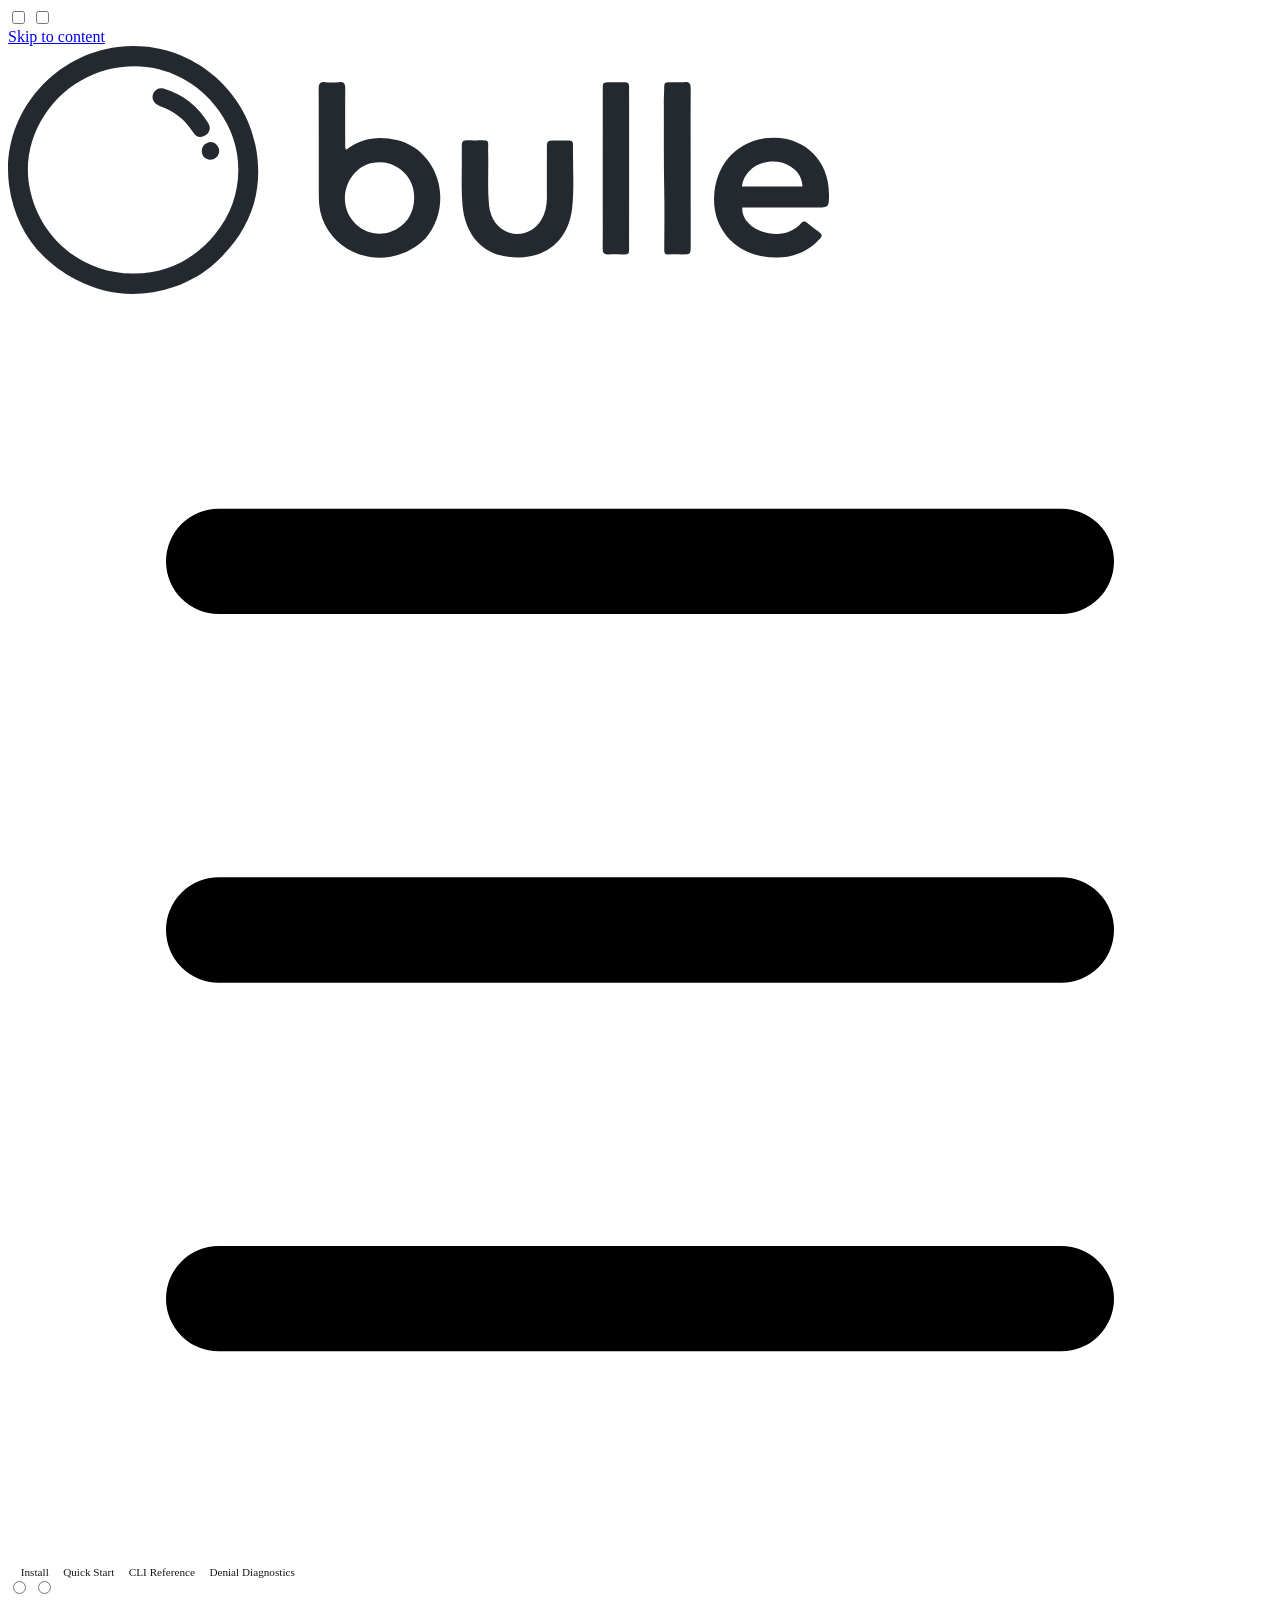
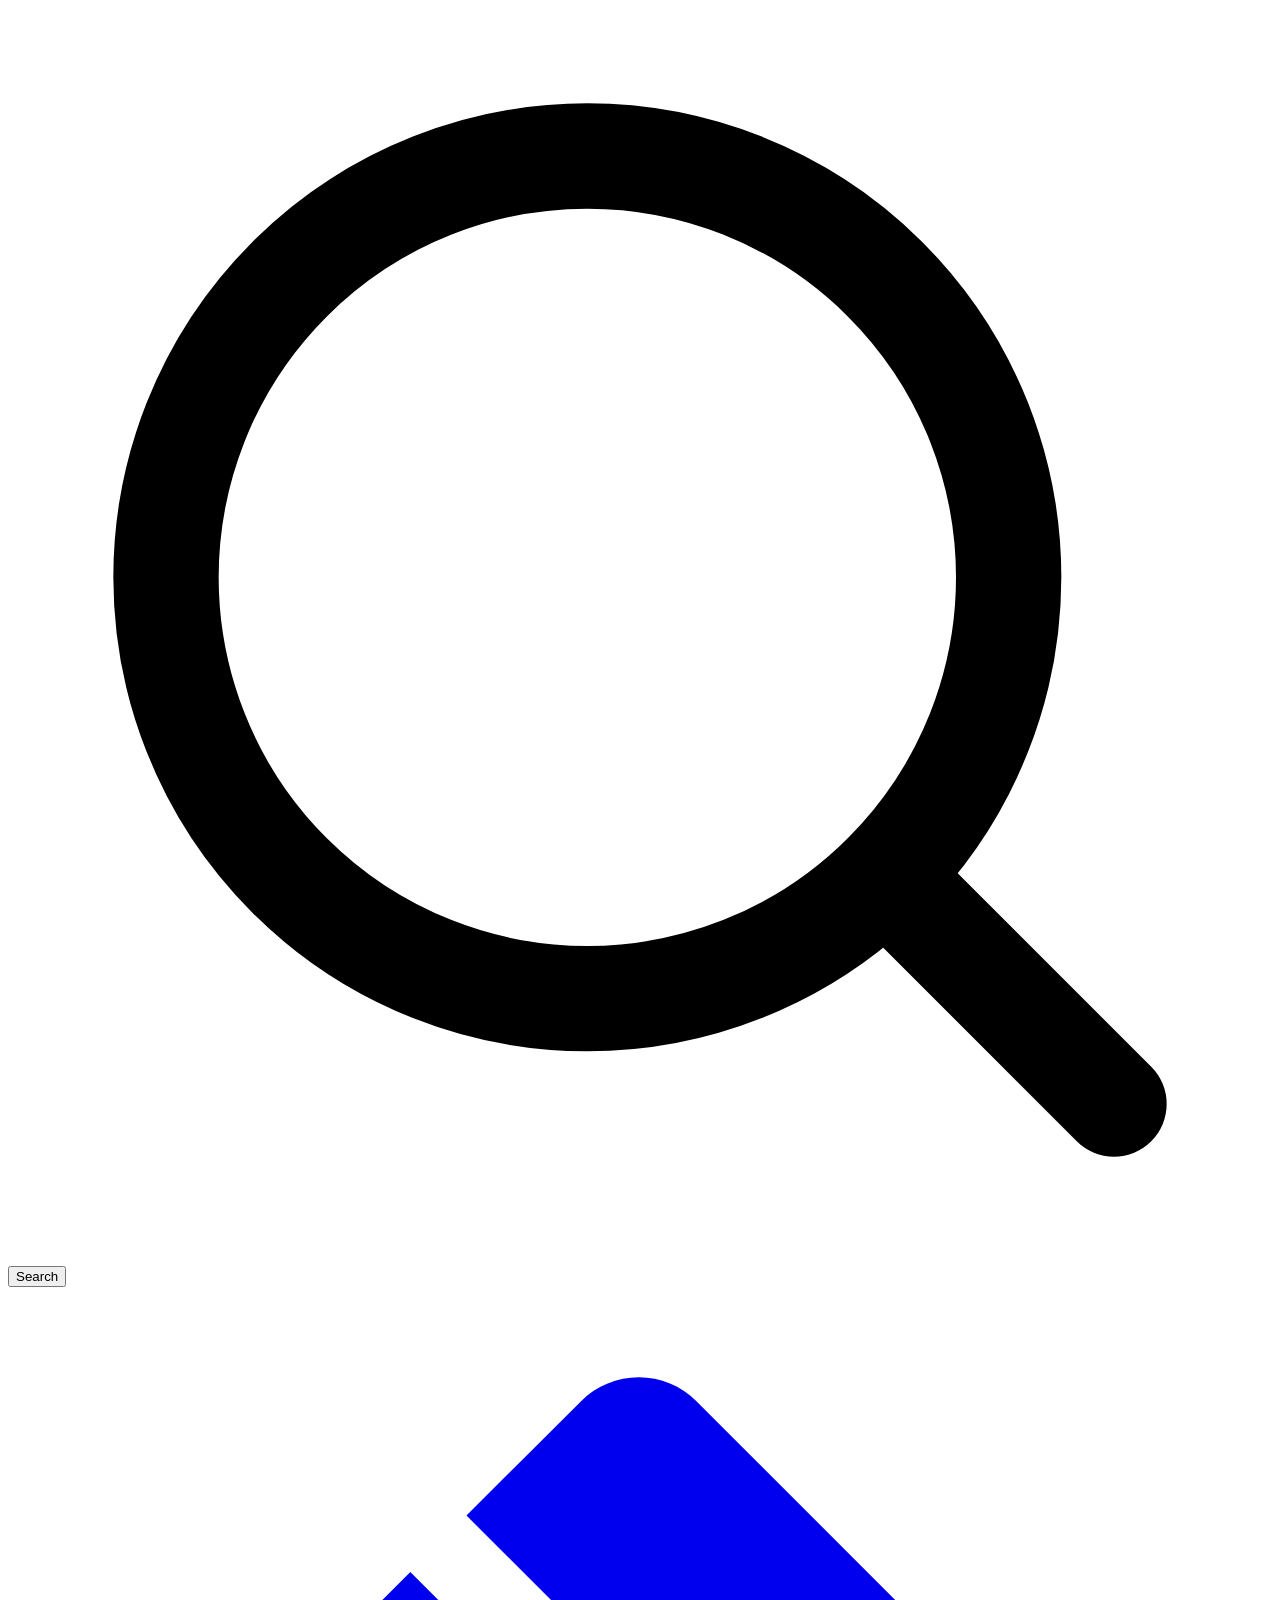
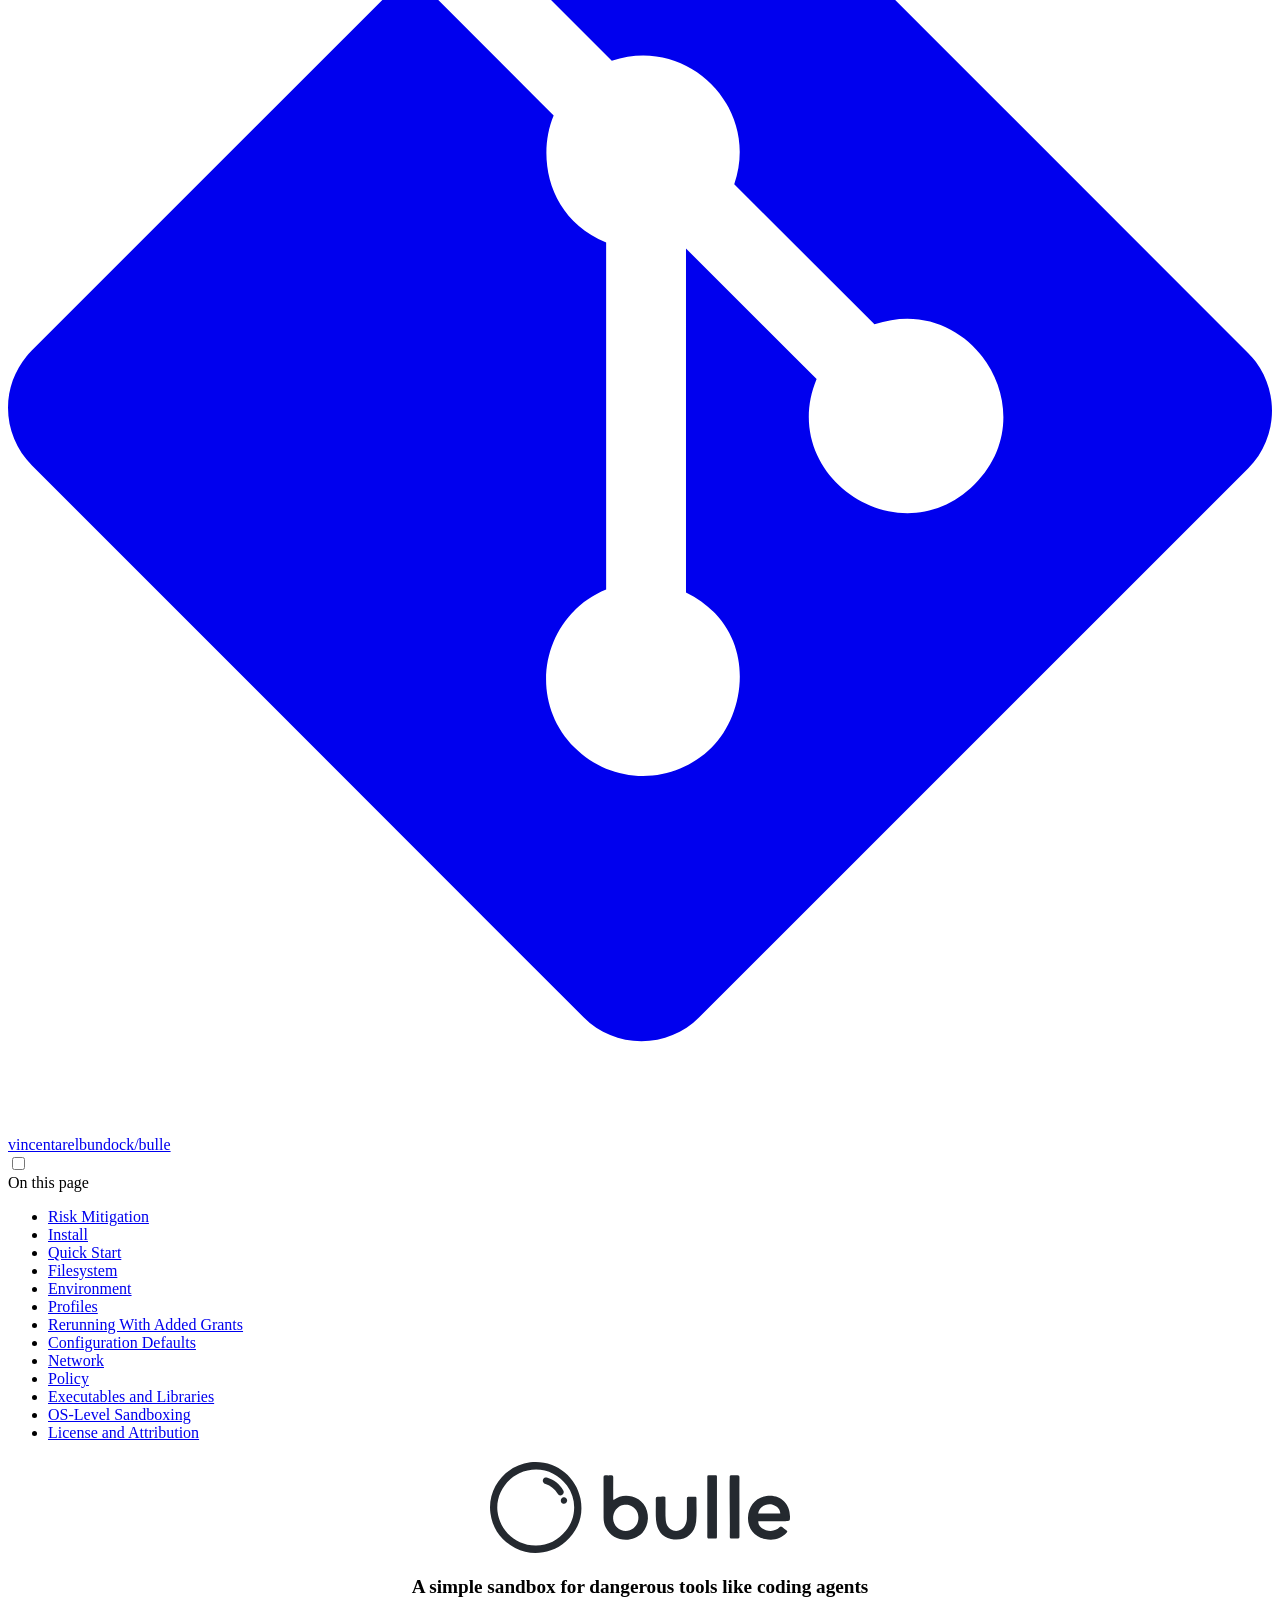
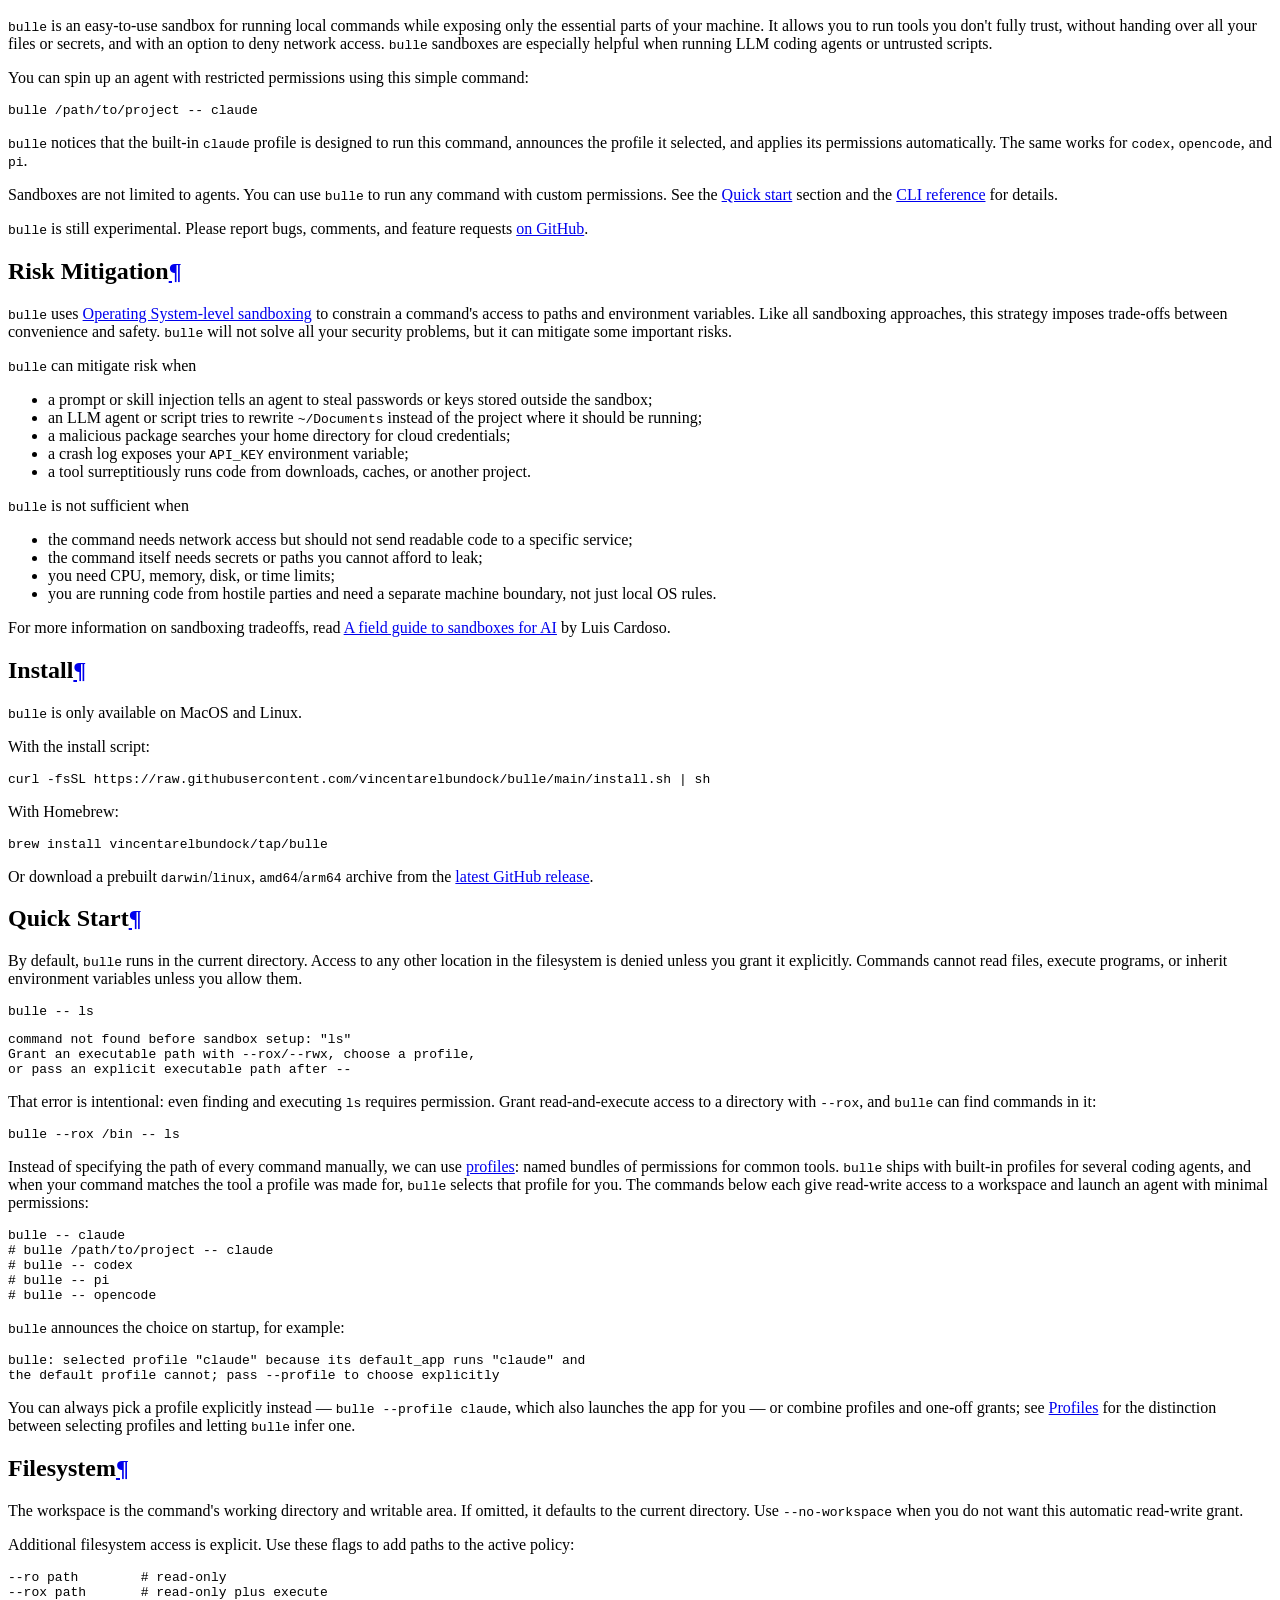
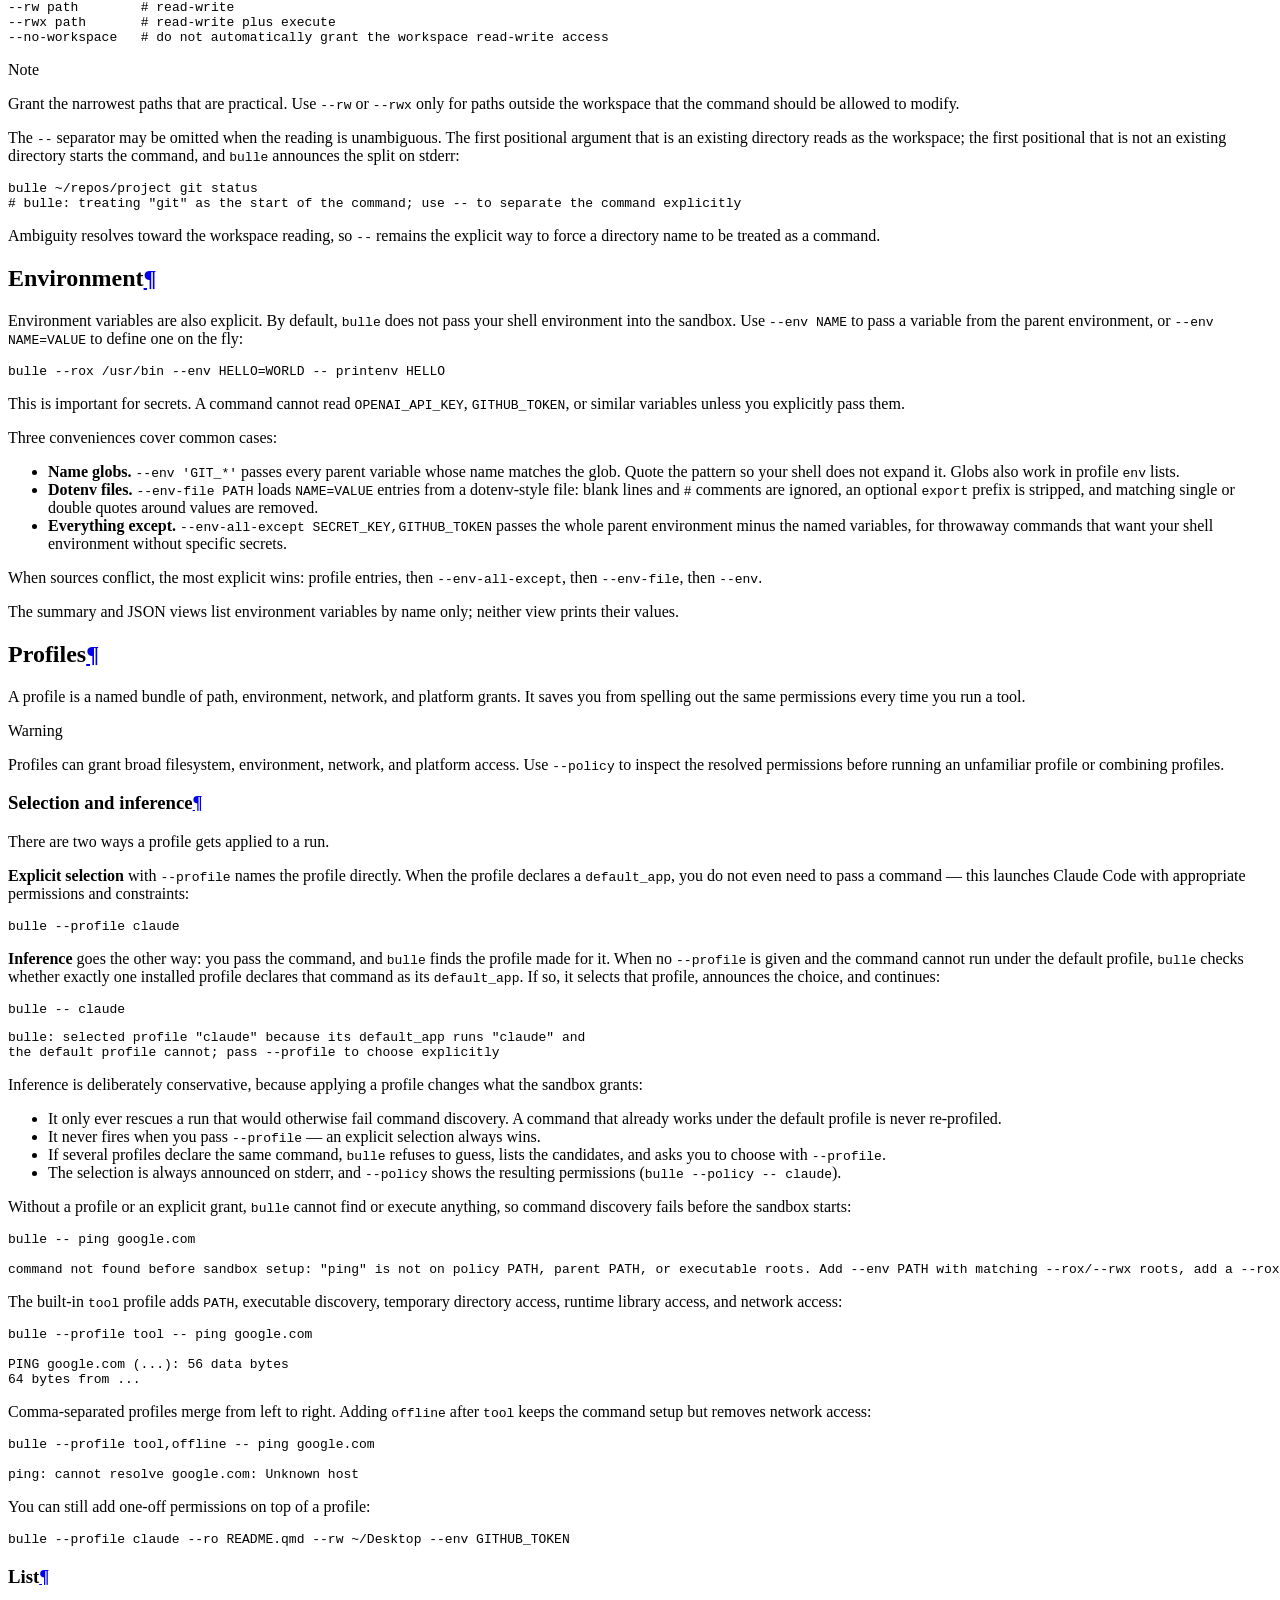
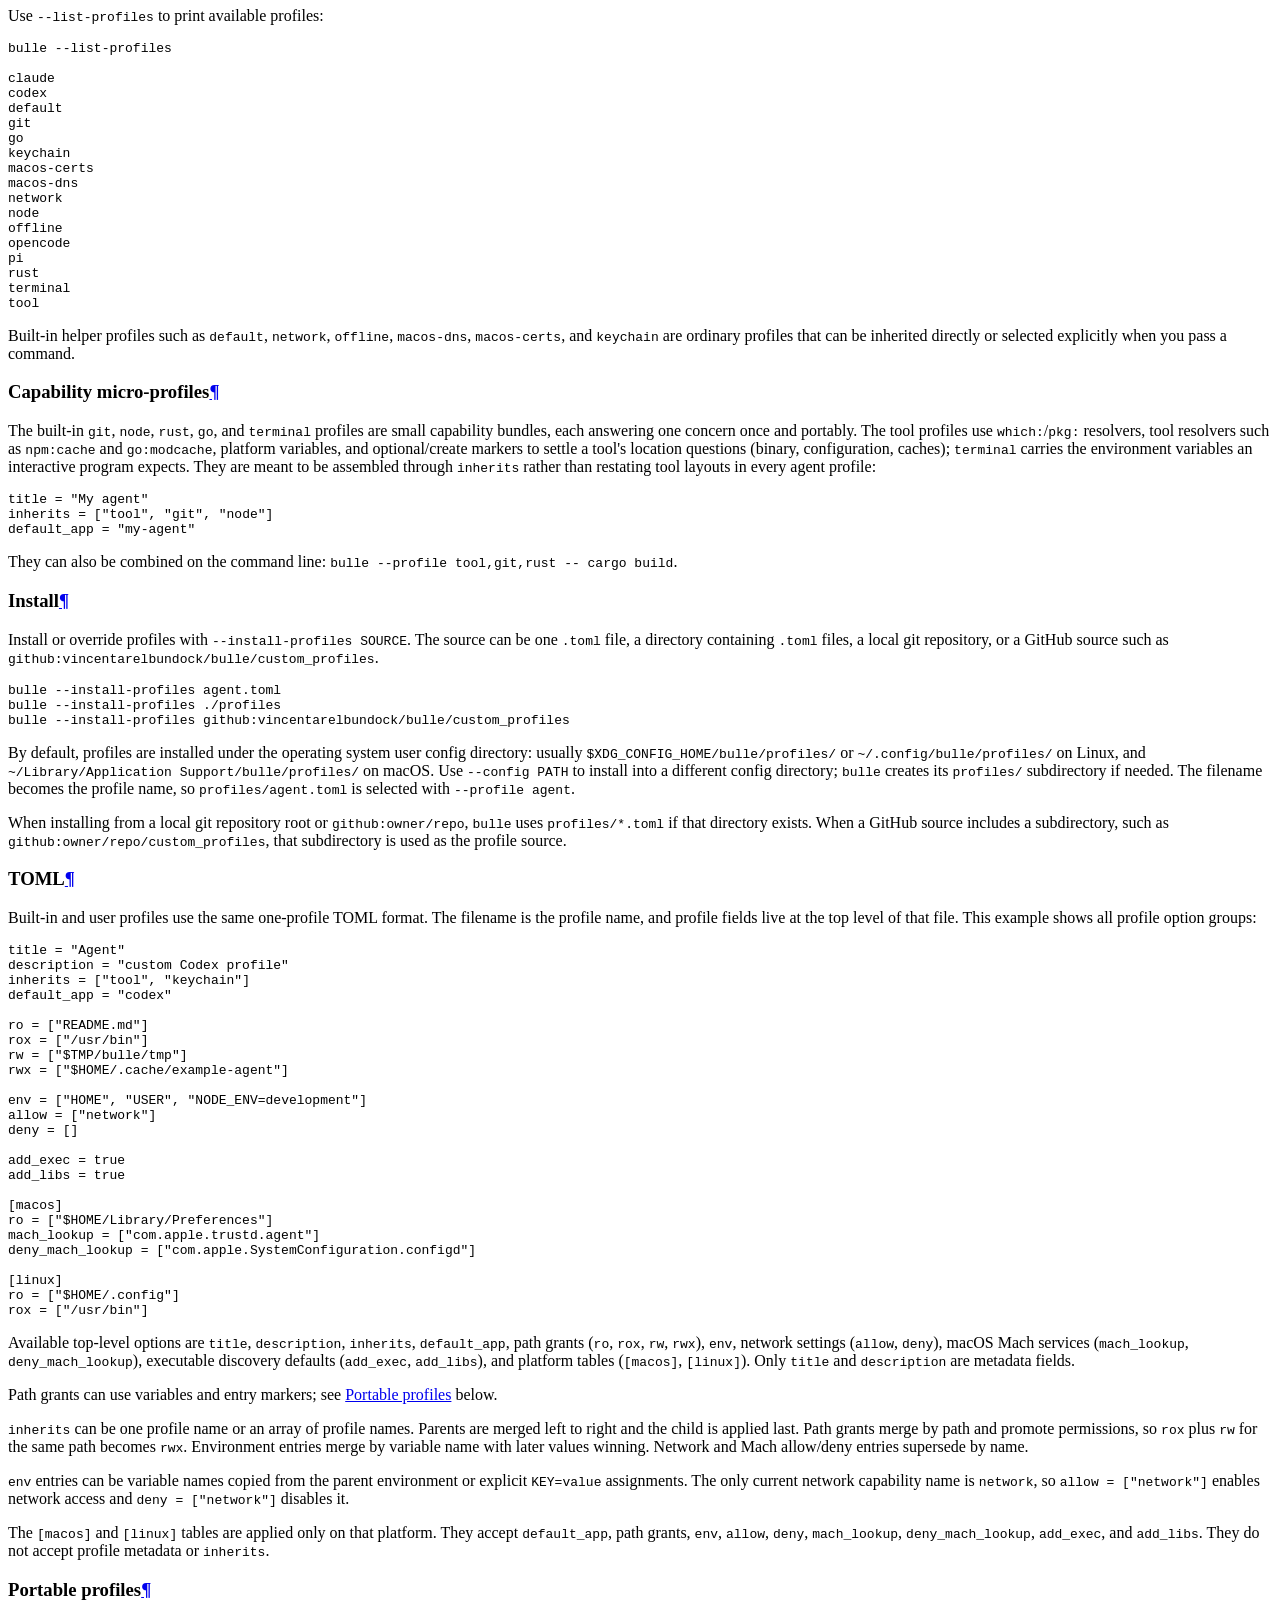
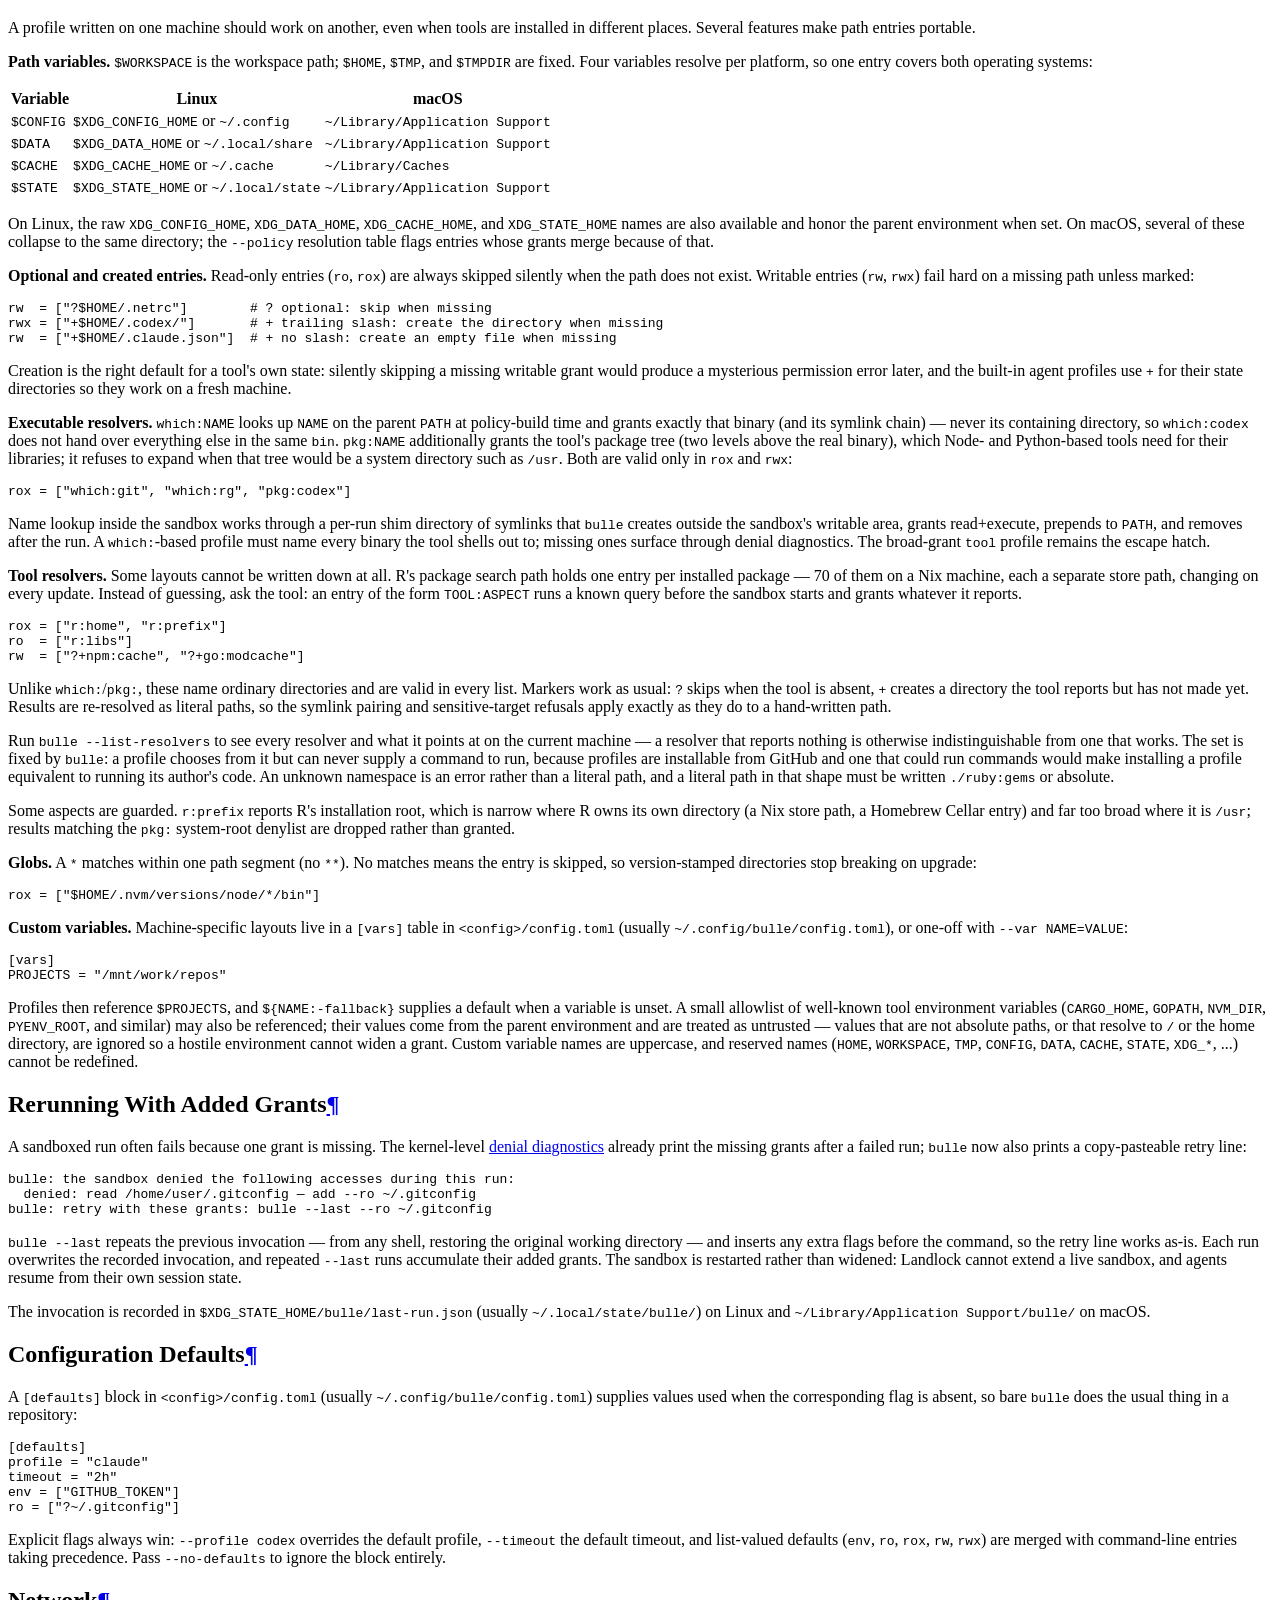
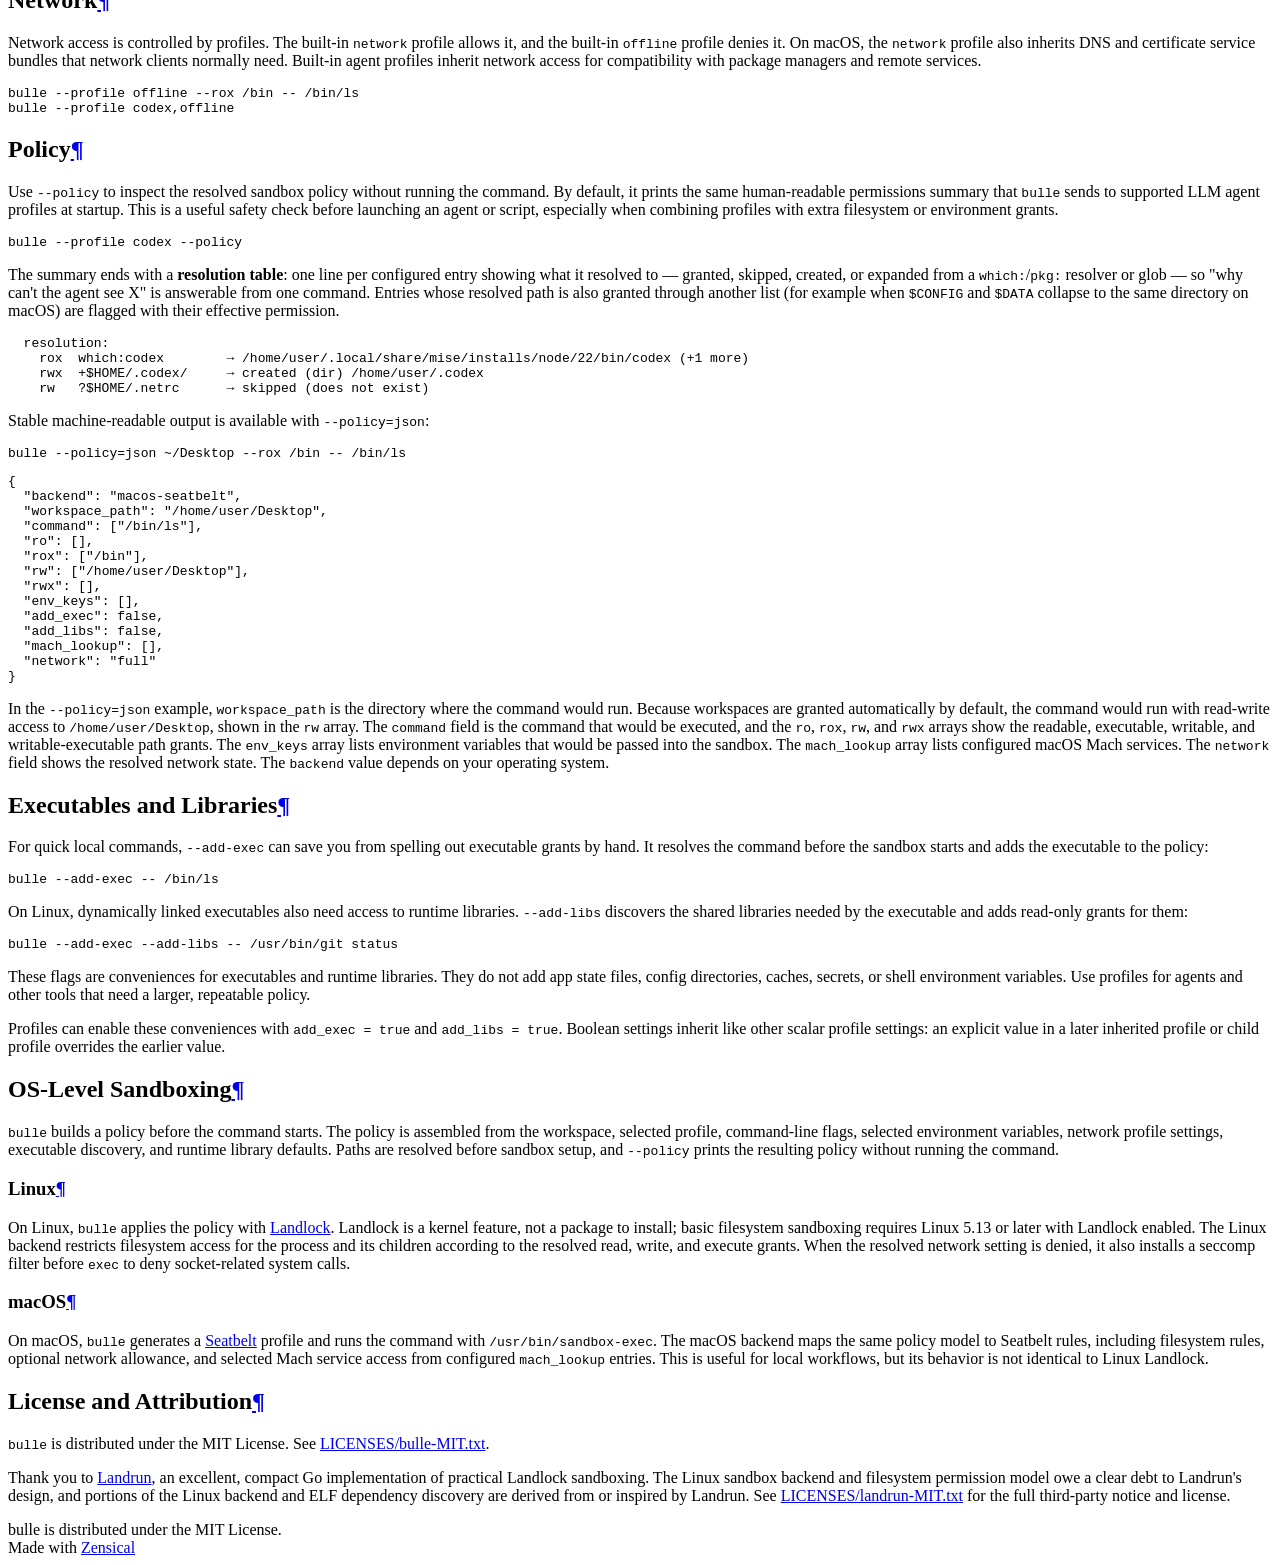
==== docs/index.html @ 176acb67 "misc" ====
<!doctype html>
<html lang="en" class="no-js">
  <head>
    
      <meta charset="utf-8">
      <meta name="viewport" content="width=device-width,initial-scale=1">
      
        <meta name="description" content="A simple sandbox for dangerous tools like coding agents">
      
      
        <meta name="author" content="Vincent Arel-Bundock">
      
      
        <link rel="canonical" href="https://vincentarelbundock.github.io/bulle/index.html">
      
      
      
      
        
      
      
      <link rel="icon" href="./assets/favicon.png">
      <meta name="generator" content="zensical-0.0.43">
    
    
      
        <title></title>
      
    
    
      
        
      
      <link rel="stylesheet" href="./assets/stylesheets/modern/main.fba56155.min.css">
      
        
          
        
        <link rel="stylesheet" href="./assets/stylesheets/modern/palette.dfe2e883.min.css">
      
      


    
    
      
    
    
      
        
        
        <link rel="preconnect" href="https://fonts.gstatic.com" crossorigin>
        <link rel="stylesheet" href="https://fonts.googleapis.com/css?family=Inter:300,300i,400,400i,500,500i,700,700i%7CJetBrains+Mono:400,400i,700,700i&amp;display=fallback">
        <style>:root{--md-text-font:"Inter";--md-code-font:"JetBrains Mono"}</style>
      
    
    
      <link rel="stylesheet" href="./assets/toc.css">
    
    <script>__md_scope=new URL(".",location),__md_scope.pathname.endsWith("/")||(__md_scope=new URL(__md_scope.pathname+"/",location)),__md_hash=e=>[...e].reduce(((e,t)=>(e<<5)-e+t.charCodeAt(0)),0),__md_get=(e,t=localStorage,_=__md_scope)=>JSON.parse(t.getItem(_.pathname+"."+e)),__md_set=(e,t,_=localStorage,a=__md_scope)=>{try{_.setItem(a.pathname+"."+e,JSON.stringify(t))}catch(e){}},document.documentElement.setAttribute("data-platform",navigator.platform)</script>
    
      

    
    
  </head>
  
  
    
    
      
    
    
    
    
    <body dir="ltr" data-md-color-scheme="default" data-md-color-primary="indigo" data-md-color-accent="indigo">
  
    
    <input class="md-toggle" data-md-toggle="drawer" type="checkbox" id="__drawer" autocomplete="off">
    <input class="md-toggle" data-md-toggle="search" type="checkbox" id="__search" autocomplete="off">
    <label class="md-overlay" for="__drawer" aria-label="Navigation"></label>
    <div data-md-component="skip">
      
        
        <a href="#risk-mitigation" class="md-skip">
          Skip to content
        </a>
      
    </div>
    <div data-md-component="announce">
      
    </div>
    
    
      

  

<header class="md-header md-header--shadow" data-md-component="header">
  <nav class="md-header__inner md-grid" aria-label="Header">
    <a href="index.html" title="" class="md-header__button md-logo" aria-label="" data-md-component="logo">
      
  <img src="./assets/bulle.svg" alt="">

    </a>
    <label class="md-header__button md-icon" for="__drawer" aria-label="Navigation">
      
      <svg xmlns="http://www.w3.org/2000/svg" fill="none" stroke="currentColor" stroke-linecap="round" stroke-linejoin="round" stroke-width="2" class="lucide lucide-menu" viewBox="0 0 24 24"><path d="M4 5h16M4 12h16M4 19h16"/></svg>
    </label>
    <div class="md-header__title" data-md-component="header-title">
      <div class="md-header__ellipsis">
        <div class="md-header__topic">
          <span class="md-ellipsis">
            
          </span>
        </div>
        <div class="md-header__topic" data-md-component="header-topic">
          <span class="md-ellipsis">
            
              
            
          </span>
        </div>
      </div>
    </div>
    <div class="md-header__nav" style="display: flex; gap: 0.9rem; align-items: center; margin-left: 0.8rem; font-size: 0.7rem;">
      
        <a href="./index.html#install" style="color: inherit; opacity: 0.9; text-decoration: none; white-space: nowrap;">
          Install
        </a>
      
        <a href="./index.html#quick-start" style="color: inherit; opacity: 0.9; text-decoration: none; white-space: nowrap;">
          Quick Start
        </a>
      
        <a href="./cli-reference.html" style="color: inherit; opacity: 0.9; text-decoration: none; white-space: nowrap;">
          CLI Reference
        </a>
      
        <a href="./denial-diagnostics.html" style="color: inherit; opacity: 0.9; text-decoration: none; white-space: nowrap;">
          Denial Diagnostics
        </a>
      
    </div>
    
      
        <form class="md-header__option" data-md-component="palette">
  
    
    
    
    <input class="md-option" data-md-color-media="none" data-md-color-scheme="default" data-md-color-primary="indigo" data-md-color-accent="indigo"  aria-label="Switch to dark mode"  type="radio" name="__palette" id="__palette_0">
    
      <label class="md-header__button md-icon" title="Switch to dark mode" for="__palette_1" hidden>
        <svg xmlns="http://www.w3.org/2000/svg" fill="none" stroke="currentColor" stroke-linecap="round" stroke-linejoin="round" stroke-width="2" class="lucide lucide-sun" viewBox="0 0 24 24"><circle cx="12" cy="12" r="4"/><path d="M12 2v2M12 20v2M4.93 4.93l1.41 1.41M17.66 17.66l1.41 1.41M2 12h2M20 12h2M6.34 17.66l-1.41 1.41M19.07 4.93l-1.41 1.41"/></svg>
      </label>
    
  
    
    
    
    <input class="md-option" data-md-color-media="none" data-md-color-scheme="slate" data-md-color-primary="indigo" data-md-color-accent="indigo"  aria-label="Switch to light mode"  type="radio" name="__palette" id="__palette_1">
    
      <label class="md-header__button md-icon" title="Switch to light mode" for="__palette_0" hidden>
        <svg xmlns="http://www.w3.org/2000/svg" fill="none" stroke="currentColor" stroke-linecap="round" stroke-linejoin="round" stroke-width="2" class="lucide lucide-moon" viewBox="0 0 24 24"><path d="M20.985 12.486a9 9 0 1 1-9.473-9.472c.405-.022.617.46.402.803a6 6 0 0 0 8.268 8.268c.344-.215.825-.004.803.401"/></svg>
      </label>
    
  
</form>
      
    
    
      <script>var palette=__md_get("__palette");if(palette&&palette.color){if("(prefers-color-scheme)"===palette.color.media){var media=matchMedia("(prefers-color-scheme: light)"),input=document.querySelector(media.matches?"[data-md-color-media='(prefers-color-scheme: light)']":"[data-md-color-media='(prefers-color-scheme: dark)']");palette.color.media=input.getAttribute("data-md-color-media"),palette.color.scheme=input.getAttribute("data-md-color-scheme"),palette.color.primary=input.getAttribute("data-md-color-primary"),palette.color.accent=input.getAttribute("data-md-color-accent")}for(var[key,value]of Object.entries(palette.color))document.body.setAttribute("data-md-color-"+key,value)}</script>
    
    
    
      
      
        <label class="md-header__button md-icon" for="__search" aria-label="Search">
          
          <svg xmlns="http://www.w3.org/2000/svg" fill="none" stroke="currentColor" stroke-linecap="round" stroke-linejoin="round" stroke-width="2" class="lucide lucide-search" viewBox="0 0 24 24"><path d="m21 21-4.34-4.34"/><circle cx="11" cy="11" r="8"/></svg>
        </label>
        <div class="md-search" data-md-component="search" role="dialog" aria-label="Search">
  <button type="button" class="md-search__button">
    Search
  </button>
</div>
      
    
    <div class="md-header__source">
      
        <a href="https://github.com/vincentarelbundock/bulle" title="Go to repository" class="md-source" data-md-component="source">
  <div class="md-source__icon md-icon">
    
    <svg xmlns="http://www.w3.org/2000/svg" viewBox="0 0 448 512"><!--! Font Awesome Free 7.2.0 by @fontawesome - https://fontawesome.com License - https://fontawesome.com/license/free (Icons: CC BY 4.0, Fonts: SIL OFL 1.1, Code: MIT License) Copyright 2026 Fonticons, Inc.--><path fill="currentColor" d="M439.6 236.1 244 40.5c-5.4-5.5-12.8-8.5-20.4-8.5s-15 3-20.4 8.4L162.5 81l51.5 51.5c27.1-9.1 52.7 16.8 43.4 43.7l49.7 49.7c34.2-11.8 61.2 31 35.5 56.7-26.5 26.5-70.2-2.9-56-37.3L240.3 199v121.9c25.3 12.5 22.3 41.8 9.1 55-6.4 6.4-15.2 10.1-24.3 10.1s-17.8-3.6-24.3-10.1c-17.6-17.6-11.1-46.9 11.2-56v-123c-20.8-8.5-24.6-30.7-18.6-45L142.6 101 8.5 235.1C3 240.6 0 247.9 0 255.5s3 15 8.5 20.4l195.6 195.7c5.4 5.4 12.7 8.4 20.4 8.4s15-3 20.4-8.4l194.7-194.7c5.4-5.4 8.4-12.8 8.4-20.4s-3-15-8.4-20.4"/></svg>
  </div>
  <div class="md-source__repository">
    vincentarelbundock/bulle
  </div>
</a>
      
    </div>
  </nav>
</header>
    
    <div class="md-container" data-md-component="container">
      
      
        
          
        
      
      <main class="md-main" data-md-component="main">
        <div class="md-main__inner md-grid">
          
            
              
                
              
              <div class="md-sidebar md-sidebar--primary" data-md-component="sidebar" data-md-type="navigation" hidden>
                <div class="md-sidebar__scrollwrap">
                  <div class="md-sidebar__inner">
                    



<nav class="md-nav md-nav--primary" aria-label="Navigation" data-md-level="0">
  <label class="md-nav__title" for="__drawer">
    <a href="index.html" title="" class="md-nav__button md-logo" aria-label="" data-md-component="logo">
      
  <img src="./assets/bulle.svg" alt="">

    </a>
    
  </label>
  
    <div class="md-nav__source">
      <a href="https://github.com/vincentarelbundock/bulle" title="Go to repository" class="md-source" data-md-component="source">
  <div class="md-source__icon md-icon">
    
    <svg xmlns="http://www.w3.org/2000/svg" viewBox="0 0 448 512"><!--! Font Awesome Free 7.2.0 by @fontawesome - https://fontawesome.com License - https://fontawesome.com/license/free (Icons: CC BY 4.0, Fonts: SIL OFL 1.1, Code: MIT License) Copyright 2026 Fonticons, Inc.--><path fill="currentColor" d="M439.6 236.1 244 40.5c-5.4-5.5-12.8-8.5-20.4-8.5s-15 3-20.4 8.4L162.5 81l51.5 51.5c27.1-9.1 52.7 16.8 43.4 43.7l49.7 49.7c34.2-11.8 61.2 31 35.5 56.7-26.5 26.5-70.2-2.9-56-37.3L240.3 199v121.9c25.3 12.5 22.3 41.8 9.1 55-6.4 6.4-15.2 10.1-24.3 10.1s-17.8-3.6-24.3-10.1c-17.6-17.6-11.1-46.9 11.2-56v-123c-20.8-8.5-24.6-30.7-18.6-45L142.6 101 8.5 235.1C3 240.6 0 247.9 0 255.5s3 15 8.5 20.4l195.6 195.7c5.4 5.4 12.7 8.4 20.4 8.4s15-3 20.4-8.4l194.7-194.7c5.4-5.4 8.4-12.8 8.4-20.4s-3-15-8.4-20.4"/></svg>
  </div>
  <div class="md-source__repository">
    vincentarelbundock/bulle
  </div>
</a>
    </div>
  
  <ul class="md-nav__list" data-md-scrollfix>
    
      
      
  
  
  
  
    <li class="md-nav__item">
      <a href="./index.html#install" class="md-nav__link">
        
  
  
  <span class="md-ellipsis">
    
  
  Install

    
  </span>
  
  

      </a>
    </li>
  

    
      
      
  
  
  
  
    <li class="md-nav__item">
      <a href="./index.html#quick-start" class="md-nav__link">
        
  
  
  <span class="md-ellipsis">
    
  
  Quick Start

    
  </span>
  
  

      </a>
    </li>
  

    
      
      
  
  
  
  
    <li class="md-nav__item">
      <a href="./cli-reference.html" class="md-nav__link">
        
  
  
  <span class="md-ellipsis">
    
  
  CLI Reference

    
  </span>
  
  

      </a>
    </li>
  

    
      
      
  
  
  
  
    <li class="md-nav__item">
      <a href="./denial-diagnostics.html" class="md-nav__link">
        
  
  
  <span class="md-ellipsis">
    
  
  Denial Diagnostics

    
  </span>
  
  

      </a>
    </li>
  

    
  </ul>
</nav>
                  </div>
                </div>
              </div>
            
            
              
                
              
              <div class="md-sidebar md-sidebar--secondary" data-md-component="sidebar" data-md-type="toc" >
                <div class="md-sidebar__scrollwrap">
                  
                    
                    
                    
                    
                      <input class="md-nav__toggle md-toggle" type="checkbox" id="__toc">
                      <div class="md-sidebar-button__wrapper">
                        <label class="md-sidebar-button" for="__toc"></label>
                      </div>
                    
                  
                  <div class="md-sidebar__inner">
                    


<nav class="md-nav md-nav--secondary" aria-label="On this page">
  
  
  
  
    <label class="md-nav__title" for="__toc">
      <span class="md-nav__icon md-icon"></span>
      On this page
    </label>
    <ul class="md-nav__list" data-md-component="toc" data-md-scrollfix>
      
        <li class="md-nav__item">
  <a href="#risk-mitigation" class="md-nav__link">
    <span class="md-ellipsis">
      <span class="md-typeset">
        Risk Mitigation
      </span>
    </span>
  </a>
  
</li>
      
        <li class="md-nav__item">
  <a href="#install" class="md-nav__link">
    <span class="md-ellipsis">
      <span class="md-typeset">
        Install
      </span>
    </span>
  </a>
  
</li>
      
        <li class="md-nav__item">
  <a href="#quick-start" class="md-nav__link">
    <span class="md-ellipsis">
      <span class="md-typeset">
        Quick Start
      </span>
    </span>
  </a>
  
</li>
      
        <li class="md-nav__item">
  <a href="#filesystem" class="md-nav__link">
    <span class="md-ellipsis">
      <span class="md-typeset">
        Filesystem
      </span>
    </span>
  </a>
  
</li>
      
        <li class="md-nav__item">
  <a href="#environment" class="md-nav__link">
    <span class="md-ellipsis">
      <span class="md-typeset">
        Environment
      </span>
    </span>
  </a>
  
</li>
      
        <li class="md-nav__item">
  <a href="#profiles" class="md-nav__link">
    <span class="md-ellipsis">
      <span class="md-typeset">
        Profiles
      </span>
    </span>
  </a>
  
    <nav class="md-nav" aria-label="Profiles">
      <ul class="md-nav__list">
        
          <li class="md-nav__item">
  <a href="#selection-and-inference" class="md-nav__link">
    <span class="md-ellipsis">
      <span class="md-typeset">
        Selection and inference
      </span>
    </span>
  </a>
  
</li>
        
          <li class="md-nav__item">
  <a href="#list" class="md-nav__link">
    <span class="md-ellipsis">
      <span class="md-typeset">
        List
      </span>
    </span>
  </a>
  
</li>
        
          <li class="md-nav__item">
  <a href="#capability-micro-profiles" class="md-nav__link">
    <span class="md-ellipsis">
      <span class="md-typeset">
        Capability micro-profiles
      </span>
    </span>
  </a>
  
</li>
        
          <li class="md-nav__item">
  <a href="#install_1" class="md-nav__link">
    <span class="md-ellipsis">
      <span class="md-typeset">
        Install
      </span>
    </span>
  </a>
  
</li>
        
          <li class="md-nav__item">
  <a href="#toml" class="md-nav__link">
    <span class="md-ellipsis">
      <span class="md-typeset">
        TOML
      </span>
    </span>
  </a>
  
</li>
        
          <li class="md-nav__item">
  <a href="#portable-profiles" class="md-nav__link">
    <span class="md-ellipsis">
      <span class="md-typeset">
        Portable profiles
      </span>
    </span>
  </a>
  
</li>
        
      </ul>
    </nav>
  
</li>
      
        <li class="md-nav__item">
  <a href="#rerunning-with-added-grants" class="md-nav__link">
    <span class="md-ellipsis">
      <span class="md-typeset">
        Rerunning With Added Grants
      </span>
    </span>
  </a>
  
</li>
      
        <li class="md-nav__item">
  <a href="#configuration-defaults" class="md-nav__link">
    <span class="md-ellipsis">
      <span class="md-typeset">
        Configuration Defaults
      </span>
    </span>
  </a>
  
</li>
      
        <li class="md-nav__item">
  <a href="#network" class="md-nav__link">
    <span class="md-ellipsis">
      <span class="md-typeset">
        Network
      </span>
    </span>
  </a>
  
</li>
      
        <li class="md-nav__item">
  <a href="#policy" class="md-nav__link">
    <span class="md-ellipsis">
      <span class="md-typeset">
        Policy
      </span>
    </span>
  </a>
  
</li>
      
        <li class="md-nav__item">
  <a href="#executables-and-libraries" class="md-nav__link">
    <span class="md-ellipsis">
      <span class="md-typeset">
        Executables and Libraries
      </span>
    </span>
  </a>
  
</li>
      
        <li class="md-nav__item">
  <a href="#os-level-sandboxing" class="md-nav__link">
    <span class="md-ellipsis">
      <span class="md-typeset">
        OS-Level Sandboxing
      </span>
    </span>
  </a>
  
    <nav class="md-nav" aria-label="OS-Level Sandboxing">
      <ul class="md-nav__list">
        
          <li class="md-nav__item">
  <a href="#linux" class="md-nav__link">
    <span class="md-ellipsis">
      <span class="md-typeset">
        Linux
      </span>
    </span>
  </a>
  
</li>
        
          <li class="md-nav__item">
  <a href="#macos" class="md-nav__link">
    <span class="md-ellipsis">
      <span class="md-typeset">
        macOS
      </span>
    </span>
  </a>
  
</li>
        
      </ul>
    </nav>
  
</li>
      
        <li class="md-nav__item">
  <a href="#license-and-attribution" class="md-nav__link">
    <span class="md-ellipsis">
      <span class="md-typeset">
        License and Attribution
      </span>
    </span>
  </a>
  
</li>
      
    </ul>
  
</nav>
                  </div>
                </div>
              </div>
            
          
          
            <div class="md-content" data-md-component="content">
              
              <article class="md-content__inner md-typeset">
                
                  
  
  


  <h1 id="__skip"></h1>

<p align="center"><img src="assets/bulle.svg" alt="bulle logo" width="300"></p>

<p align="center" style="font-size: 1.2em;"><strong>A simple sandbox for dangerous tools like coding agents</strong></p>

<p><code>bulle</code> is an easy-to-use sandbox for running local commands while exposing only the essential parts of your machine. It allows you to run tools you don't fully trust, without handing over all your files or secrets, and with an option to deny network access. <code>bulle</code> sandboxes are especially helpful when running LLM coding agents or untrusted scripts.</p>
<p>You can spin up an agent with restricted permissions using this simple command:</p>
<div class="language-bash highlight"><pre><span></span><code>bulle<span class="w"> </span>/path/to/project<span class="w"> </span>--<span class="w"> </span>claude
</code></pre></div>
<p><code>bulle</code> notices that the built-in <code>claude</code> profile is designed to run this command, announces the profile it selected, and applies its permissions automatically. The same works for <code>codex</code>, <code>opencode</code>, and <code>pi</code>.</p>
<p>Sandboxes are not limited to agents. You can use <code>bulle</code> to run any command with custom permissions. See the <a href="#quick-start">Quick start</a> section and the <a href="cli-reference">CLI reference</a> for details.</p>
<div class="admonition warning">
<p class="admonition-title"><code>bulle</code> is still experimental. Please report bugs, comments, and feature requests <a href="https://github.com/vincentarelbundock/bulle">on GitHub</a>.</p>
</div>
<h2 id="risk-mitigation">Risk Mitigation<a class="headerlink" href="#risk-mitigation" title="Permanent link">&para;</a></h2>
<p><code>bulle</code> uses <a href="#os-level-sandboxing">Operating System-level sandboxing</a> to constrain a command's access to paths and environment variables. Like all sandboxing approaches, this strategy imposes trade-offs between convenience and safety. <code>bulle</code> will not solve all your security problems, but it can mitigate some important risks.</p>
<div class="admonition success">
<p class="admonition-title"><code>bulle</code> can mitigate risk when</p>
<ul>
<li>a prompt or skill injection tells an agent to steal passwords or keys stored outside the sandbox;</li>
<li>an LLM agent or script tries to rewrite <code>~/Documents</code> instead of the project where it should be running;</li>
<li>a malicious package searches your home directory for cloud credentials;</li>
<li>a crash log exposes your <code>API_KEY</code> environment variable;</li>
<li>a tool surreptitiously runs code from downloads, caches, or another project.</li>
</ul>
</div>
<div class="admonition warning">
<p class="admonition-title"><code>bulle</code> is not sufficient when</p>
<ul>
<li>the command needs network access but should not send readable code to a specific service;</li>
<li>the command itself needs secrets or paths you cannot afford to leak;</li>
<li>you need CPU, memory, disk, or time limits;</li>
<li>you are running code from hostile parties and need a separate machine boundary, not just local OS rules.</li>
</ul>
</div>
<p>For more information on sandboxing tradeoffs, read <a href="https://www.luiscardoso.dev/blog/sandboxes-for-ai">A field guide to sandboxes for AI</a> by Luis Cardoso.</p>
<h2 id="install">Install<a class="headerlink" href="#install" title="Permanent link">&para;</a></h2>
<p><code>bulle</code> is only available on MacOS and Linux.</p>
<p>With the install script:</p>
<div class="language-sh highlight"><pre><span></span><code>curl<span class="w"> </span>-fsSL<span class="w"> </span>https://raw.githubusercontent.com/vincentarelbundock/bulle/main/install.sh<span class="w"> </span><span class="p">|</span><span class="w"> </span>sh
</code></pre></div>
<p>With Homebrew:</p>
<div class="language-sh highlight"><pre><span></span><code>brew<span class="w"> </span>install<span class="w"> </span>vincentarelbundock/tap/bulle
</code></pre></div>
<p>Or download a prebuilt <code>darwin</code>/<code>linux</code>, <code>amd64</code>/<code>arm64</code> archive from the <a href="https://github.com/vincentarelbundock/bulle/releases/latest">latest GitHub release</a>.</p>
<h2 id="quick-start">Quick Start<a class="headerlink" href="#quick-start" title="Permanent link">&para;</a></h2>
<p>By default, <code>bulle</code> runs in the current directory. Access to any other location in the filesystem is denied unless you grant it explicitly. Commands cannot read files, execute programs, or inherit environment variables unless you allow them.</p>
<div class="language-bash highlight"><pre><span></span><code>bulle<span class="w"> </span>--<span class="w"> </span>ls
</code></pre></div>
<div class="language-text highlight"><pre><span></span><code>command not found before sandbox setup: &quot;ls&quot;
Grant an executable path with --rox/--rwx, choose a profile,
or pass an explicit executable path after --
</code></pre></div>
<p>That error is intentional: even finding and executing <code>ls</code> requires permission. Grant read-and-execute access to a directory with <code>--rox</code>, and <code>bulle</code> can find commands in it:</p>
<div class="language-bash highlight"><pre><span></span><code>bulle<span class="w"> </span>--rox<span class="w"> </span>/bin<span class="w"> </span>--<span class="w"> </span>ls
</code></pre></div>
<p>Instead of specifying the path of every command manually, we can use <a href="#profiles">profiles</a>: named bundles of permissions for common tools. <code>bulle</code> ships with built-in profiles for several coding agents, and when your command matches the tool a profile was made for, <code>bulle</code> selects that profile for you. The commands below each give read-write access to a workspace and launch an agent with minimal permissions:</p>
<div class="language-sh highlight"><pre><span></span><code>bulle<span class="w"> </span>--<span class="w"> </span>claude
<span class="c1"># bulle /path/to/project -- claude</span>
<span class="c1"># bulle -- codex</span>
<span class="c1"># bulle -- pi</span>
<span class="c1"># bulle -- opencode</span>
</code></pre></div>
<p><code>bulle</code> announces the choice on startup, for example:</p>
<div class="language-text highlight"><pre><span></span><code>bulle: selected profile &quot;claude&quot; because its default_app runs &quot;claude&quot; and
the default profile cannot; pass --profile to choose explicitly
</code></pre></div>
<p>You can always pick a profile explicitly instead — <code>bulle --profile claude</code>, which also launches the app for you — or combine profiles and one-off grants; see <a href="#profiles">Profiles</a> for the distinction between selecting profiles and letting <code>bulle</code> infer one.</p>
<h2 id="filesystem">Filesystem<a class="headerlink" href="#filesystem" title="Permanent link">&para;</a></h2>
<p>The workspace is the command's working directory and writable area. If omitted, it defaults to the current directory. Use <code>--no-workspace</code> when you do not want this automatic read-write grant.</p>
<p>Additional filesystem access is explicit. Use these flags to add paths to the active policy:</p>
<div class="language-bash highlight"><pre><span></span><code>--ro<span class="w"> </span>path<span class="w">        </span><span class="c1"># read-only</span>
--rox<span class="w"> </span>path<span class="w">       </span><span class="c1"># read-only plus execute</span>
--rw<span class="w"> </span>path<span class="w">        </span><span class="c1"># read-write</span>
--rwx<span class="w"> </span>path<span class="w">       </span><span class="c1"># read-write plus execute</span>
--no-workspace<span class="w">   </span><span class="c1"># do not automatically grant the workspace read-write access</span>
</code></pre></div>
<div class="admonition note">
<p class="admonition-title">Note</p>
<p>Grant the narrowest paths that are practical. Use <code>--rw</code> or <code>--rwx</code> only for paths outside the workspace that the command should be allowed to modify.</p>
</div>
<p>The <code>--</code> separator may be omitted when the reading is unambiguous. The first positional argument that is an existing directory reads as the workspace; the first positional that is not an existing directory starts the command, and <code>bulle</code> announces the split on stderr:</p>
<div class="language-bash highlight"><pre><span></span><code>bulle<span class="w"> </span>~/repos/project<span class="w"> </span>git<span class="w"> </span>status
<span class="c1"># bulle: treating &quot;git&quot; as the start of the command; use -- to separate the command explicitly</span>
</code></pre></div>
<p>Ambiguity resolves toward the workspace reading, so <code>--</code> remains the explicit way to force a directory name to be treated as a command.</p>
<h2 id="environment">Environment<a class="headerlink" href="#environment" title="Permanent link">&para;</a></h2>
<p>Environment variables are also explicit. By default, <code>bulle</code> does not pass your shell environment into the sandbox. Use <code>--env NAME</code> to pass a variable from the parent environment, or <code>--env NAME=VALUE</code> to define one on the fly:</p>
<div class="language-bash highlight"><pre><span></span><code>bulle<span class="w"> </span>--rox<span class="w"> </span>/usr/bin<span class="w"> </span>--env<span class="w"> </span><span class="nv">HELLO</span><span class="o">=</span>WORLD<span class="w"> </span>--<span class="w"> </span>printenv<span class="w"> </span>HELLO
</code></pre></div>
<p>This is important for secrets. A command cannot read <code>OPENAI_API_KEY</code>, <code>GITHUB_TOKEN</code>, or similar variables unless you explicitly pass them.</p>
<p>Three conveniences cover common cases:</p>
<ul>
<li><strong>Name globs.</strong> <code>--env 'GIT_*'</code> passes every parent variable whose name matches the glob. Quote the pattern so your shell does not expand it. Globs also work in profile <code>env</code> lists.</li>
<li><strong>Dotenv files.</strong> <code>--env-file PATH</code> loads <code>NAME=VALUE</code> entries from a dotenv-style file: blank lines and <code>#</code> comments are ignored, an optional <code>export</code> prefix is stripped, and matching single or double quotes around values are removed.</li>
<li><strong>Everything except.</strong> <code>--env-all-except SECRET_KEY,GITHUB_TOKEN</code> passes the whole parent environment minus the named variables, for throwaway commands that want your shell environment without specific secrets.</li>
</ul>
<p>When sources conflict, the most explicit wins: profile entries, then <code>--env-all-except</code>, then <code>--env-file</code>, then <code>--env</code>.</p>
<p>The summary and JSON views list environment variables by name only; neither view prints their values.</p>
<h2 id="profiles">Profiles<a class="headerlink" href="#profiles" title="Permanent link">&para;</a></h2>
<p>A profile is a named bundle of path, environment, network, and platform grants. It saves you from spelling out the same permissions every time you run a tool.</p>
<div class="admonition warning">
<p class="admonition-title">Warning</p>
<p>Profiles can grant broad filesystem, environment, network, and platform access. Use <code>--policy</code> to inspect the resolved permissions before running an unfamiliar profile or combining profiles.</p>
</div>
<h3 id="selection-and-inference">Selection and inference<a class="headerlink" href="#selection-and-inference" title="Permanent link">&para;</a></h3>
<p>There are two ways a profile gets applied to a run.</p>
<p><strong>Explicit selection</strong> with <code>--profile</code> names the profile directly. When the profile declares a <code>default_app</code>, you do not even need to pass a command — this launches Claude Code with appropriate permissions and constraints:</p>
<div class="language-bash highlight"><pre><span></span><code>bulle<span class="w"> </span>--profile<span class="w"> </span>claude
</code></pre></div>
<p><strong>Inference</strong> goes the other way: you pass the command, and <code>bulle</code> finds the profile made for it. When no <code>--profile</code> is given and the command cannot run under the default profile, <code>bulle</code> checks whether exactly one installed profile declares that command as its <code>default_app</code>. If so, it selects that profile, announces the choice, and continues:</p>
<div class="language-bash highlight"><pre><span></span><code>bulle<span class="w"> </span>--<span class="w"> </span>claude
</code></pre></div>
<div class="language-text highlight"><pre><span></span><code>bulle: selected profile &quot;claude&quot; because its default_app runs &quot;claude&quot; and
the default profile cannot; pass --profile to choose explicitly
</code></pre></div>
<p>Inference is deliberately conservative, because applying a profile changes what the sandbox grants:</p>
<ul>
<li>It only ever rescues a run that would otherwise fail command discovery. A command that already works under the default profile is never re-profiled.</li>
<li>It never fires when you pass <code>--profile</code> — an explicit selection always wins.</li>
<li>If several profiles declare the same command, <code>bulle</code> refuses to guess, lists the candidates, and asks you to choose with <code>--profile</code>.</li>
<li>The selection is always announced on stderr, and <code>--policy</code> shows the resulting permissions (<code>bulle --policy -- claude</code>).</li>
</ul>
<p>Without a profile or an explicit grant, <code>bulle</code> cannot find or execute anything, so command discovery fails before the sandbox starts:</p>
<div class="language-text highlight"><pre><span></span><code>bulle -- ping google.com

command not found before sandbox setup: &quot;ping&quot; is not on policy PATH, parent PATH, or executable roots. Add --env PATH with matching --rox/--rwx roots, add a --rox/--rwx root containing the command, choose a profile, or pass an explicit executable path after --
</code></pre></div>
<p>The built-in <code>tool</code> profile adds <code>PATH</code>, executable discovery, temporary directory access, runtime library access, and network access:</p>
<div class="language-text highlight"><pre><span></span><code>bulle --profile tool -- ping google.com

PING google.com (...): 56 data bytes
64 bytes from ...
</code></pre></div>
<p>Comma-separated profiles merge from left to right. Adding <code>offline</code> after <code>tool</code> keeps the command setup but removes network access:</p>
<div class="language-text highlight"><pre><span></span><code>bulle --profile tool,offline -- ping google.com

ping: cannot resolve google.com: Unknown host
</code></pre></div>
<p>You can still add one-off permissions on top of a profile:</p>
<div class="language-text highlight"><pre><span></span><code>bulle --profile claude --ro README.qmd --rw ~/Desktop --env GITHUB_TOKEN
</code></pre></div>
<h3 id="list">List<a class="headerlink" href="#list" title="Permanent link">&para;</a></h3>
<p>Use <code>--list-profiles</code> to print available profiles:</p>
<div class="language-bash highlight"><pre><span></span><code>bulle<span class="w"> </span>--list-profiles

claude
codex
default
git
go
keychain
macos-certs
macos-dns
network
node
offline
opencode
pi
rust
terminal
tool
</code></pre></div>
<p>Built-in helper profiles such as <code>default</code>, <code>network</code>, <code>offline</code>, <code>macos-dns</code>, <code>macos-certs</code>, and <code>keychain</code> are ordinary profiles that can be inherited directly or selected explicitly when you pass a command.</p>
<h3 id="capability-micro-profiles">Capability micro-profiles<a class="headerlink" href="#capability-micro-profiles" title="Permanent link">&para;</a></h3>
<p>The built-in <code>git</code>, <code>node</code>, <code>rust</code>, <code>go</code>, and <code>terminal</code> profiles are small capability bundles, each answering one concern once and portably. The tool profiles use <code>which:</code>/<code>pkg:</code> resolvers, tool resolvers such as <code>npm:cache</code> and <code>go:modcache</code>, platform variables, and optional/create markers to settle a tool's location questions (binary, configuration, caches); <code>terminal</code> carries the environment variables an interactive program expects. They are meant to be assembled through <code>inherits</code> rather than restating tool layouts in every agent profile:</p>
<div class="language-toml highlight"><pre><span></span><code><span class="n">title</span><span class="w"> </span><span class="o">=</span><span class="w"> </span><span class="s2">&quot;My agent&quot;</span>
<span class="n">inherits</span><span class="w"> </span><span class="o">=</span><span class="w"> </span><span class="p">[</span><span class="s2">&quot;tool&quot;</span><span class="p">,</span><span class="w"> </span><span class="s2">&quot;git&quot;</span><span class="p">,</span><span class="w"> </span><span class="s2">&quot;node&quot;</span><span class="p">]</span>
<span class="n">default_app</span><span class="w"> </span><span class="o">=</span><span class="w"> </span><span class="s2">&quot;my-agent&quot;</span>
</code></pre></div>
<p>They can also be combined on the command line: <code>bulle --profile tool,git,rust -- cargo build</code>.</p>
<h3 id="install_1">Install<a class="headerlink" href="#install_1" title="Permanent link">&para;</a></h3>
<p>Install or override profiles with <code>--install-profiles SOURCE</code>. The source can be one <code>.toml</code> file, a directory containing <code>.toml</code> files, a local git repository, or a GitHub source such as <code>github:vincentarelbundock/bulle/custom_profiles</code>.</p>
<div class="language-bash highlight"><pre><span></span><code>bulle<span class="w"> </span>--install-profiles<span class="w"> </span>agent.toml
bulle<span class="w"> </span>--install-profiles<span class="w"> </span>./profiles
bulle<span class="w"> </span>--install-profiles<span class="w"> </span>github:vincentarelbundock/bulle/custom_profiles
</code></pre></div>
<p>By default, profiles are installed under the operating system user config directory: usually <code>$XDG_CONFIG_HOME/bulle/profiles/</code> or <code>~/.config/bulle/profiles/</code> on Linux, and <code>~/Library/Application Support/bulle/profiles/</code> on macOS. Use <code>--config PATH</code> to install into a different config directory; <code>bulle</code> creates its <code>profiles/</code> subdirectory if needed. The filename becomes the profile name, so <code>profiles/agent.toml</code> is selected with <code>--profile agent</code>.</p>
<p>When installing from a local git repository root or <code>github:owner/repo</code>, <code>bulle</code> uses <code>profiles/*.toml</code> if that directory exists. When a GitHub source includes a subdirectory, such as <code>github:owner/repo/custom_profiles</code>, that subdirectory is used as the profile source.</p>
<h3 id="toml">TOML<a class="headerlink" href="#toml" title="Permanent link">&para;</a></h3>
<p>Built-in and user profiles use the same one-profile TOML format. The filename is the profile name, and profile fields live at the top level of that file. This example shows all profile option groups:</p>
<div class="language-toml highlight"><pre><span></span><code><span class="n">title</span><span class="w"> </span><span class="o">=</span><span class="w"> </span><span class="s2">&quot;Agent&quot;</span>
<span class="n">description</span><span class="w"> </span><span class="o">=</span><span class="w"> </span><span class="s2">&quot;custom Codex profile&quot;</span>
<span class="n">inherits</span><span class="w"> </span><span class="o">=</span><span class="w"> </span><span class="p">[</span><span class="s2">&quot;tool&quot;</span><span class="p">,</span><span class="w"> </span><span class="s2">&quot;keychain&quot;</span><span class="p">]</span>
<span class="n">default_app</span><span class="w"> </span><span class="o">=</span><span class="w"> </span><span class="s2">&quot;codex&quot;</span>

<span class="n">ro</span><span class="w"> </span><span class="o">=</span><span class="w"> </span><span class="p">[</span><span class="s2">&quot;README.md&quot;</span><span class="p">]</span>
<span class="n">rox</span><span class="w"> </span><span class="o">=</span><span class="w"> </span><span class="p">[</span><span class="s2">&quot;/usr/bin&quot;</span><span class="p">]</span>
<span class="n">rw</span><span class="w"> </span><span class="o">=</span><span class="w"> </span><span class="p">[</span><span class="s2">&quot;$TMP/bulle/tmp&quot;</span><span class="p">]</span>
<span class="n">rwx</span><span class="w"> </span><span class="o">=</span><span class="w"> </span><span class="p">[</span><span class="s2">&quot;$HOME/.cache/example-agent&quot;</span><span class="p">]</span>

<span class="n">env</span><span class="w"> </span><span class="o">=</span><span class="w"> </span><span class="p">[</span><span class="s2">&quot;HOME&quot;</span><span class="p">,</span><span class="w"> </span><span class="s2">&quot;USER&quot;</span><span class="p">,</span><span class="w"> </span><span class="s2">&quot;NODE_ENV=development&quot;</span><span class="p">]</span>
<span class="n">allow</span><span class="w"> </span><span class="o">=</span><span class="w"> </span><span class="p">[</span><span class="s2">&quot;network&quot;</span><span class="p">]</span>
<span class="n">deny</span><span class="w"> </span><span class="o">=</span><span class="w"> </span><span class="p">[]</span>

<span class="n">add_exec</span><span class="w"> </span><span class="o">=</span><span class="w"> </span><span class="kc">true</span>
<span class="n">add_libs</span><span class="w"> </span><span class="o">=</span><span class="w"> </span><span class="kc">true</span>

<span class="k">[macos]</span>
<span class="n">ro</span><span class="w"> </span><span class="o">=</span><span class="w"> </span><span class="p">[</span><span class="s2">&quot;$HOME/Library/Preferences&quot;</span><span class="p">]</span>
<span class="n">mach_lookup</span><span class="w"> </span><span class="o">=</span><span class="w"> </span><span class="p">[</span><span class="s2">&quot;com.apple.trustd.agent&quot;</span><span class="p">]</span>
<span class="n">deny_mach_lookup</span><span class="w"> </span><span class="o">=</span><span class="w"> </span><span class="p">[</span><span class="s2">&quot;com.apple.SystemConfiguration.configd&quot;</span><span class="p">]</span>

<span class="k">[linux]</span>
<span class="n">ro</span><span class="w"> </span><span class="o">=</span><span class="w"> </span><span class="p">[</span><span class="s2">&quot;$HOME/.config&quot;</span><span class="p">]</span>
<span class="n">rox</span><span class="w"> </span><span class="o">=</span><span class="w"> </span><span class="p">[</span><span class="s2">&quot;/usr/bin&quot;</span><span class="p">]</span>
</code></pre></div>
<p>Available top-level options are <code>title</code>, <code>description</code>, <code>inherits</code>, <code>default_app</code>, path grants (<code>ro</code>, <code>rox</code>, <code>rw</code>, <code>rwx</code>), <code>env</code>, network settings (<code>allow</code>, <code>deny</code>), macOS Mach services (<code>mach_lookup</code>, <code>deny_mach_lookup</code>), executable discovery defaults (<code>add_exec</code>, <code>add_libs</code>), and platform tables (<code>[macos]</code>, <code>[linux]</code>). Only <code>title</code> and <code>description</code> are metadata fields.</p>
<p>Path grants can use variables and entry markers; see <a href="#portable-profiles">Portable profiles</a> below.</p>
<p><code>inherits</code> can be one profile name or an array of profile names. Parents are merged left to right and the child is applied last. Path grants merge by path and promote permissions, so <code>rox</code> plus <code>rw</code> for the same path becomes <code>rwx</code>. Environment entries merge by variable name with later values winning. Network and Mach allow/deny entries supersede by name.</p>
<p><code>env</code> entries can be variable names copied from the parent environment or explicit <code>KEY=value</code> assignments. The only current network capability name is <code>network</code>, so <code>allow = ["network"]</code> enables network access and <code>deny = ["network"]</code> disables it.</p>
<p>The <code>[macos]</code> and <code>[linux]</code> tables are applied only on that platform. They accept <code>default_app</code>, path grants, <code>env</code>, <code>allow</code>, <code>deny</code>, <code>mach_lookup</code>, <code>deny_mach_lookup</code>, <code>add_exec</code>, and <code>add_libs</code>. They do not accept profile metadata or <code>inherits</code>.</p>
<h3 id="portable-profiles">Portable profiles<a class="headerlink" href="#portable-profiles" title="Permanent link">&para;</a></h3>
<p>A profile written on one machine should work on another, even when tools are installed in different places. Several features make path entries portable.</p>
<p><strong>Path variables.</strong> <code>$WORKSPACE</code> is the workspace path; <code>$HOME</code>, <code>$TMP</code>, and <code>$TMPDIR</code> are fixed. Four variables resolve per platform, so one entry covers both operating systems:</p>
<table>
<thead>
<tr>
<th>Variable</th>
<th>Linux</th>
<th>macOS</th>
</tr>
</thead>
<tbody>
<tr>
<td><code>$CONFIG</code></td>
<td><code>$XDG_CONFIG_HOME</code> or <code>~/.config</code></td>
<td><code>~/Library/Application Support</code></td>
</tr>
<tr>
<td><code>$DATA</code></td>
<td><code>$XDG_DATA_HOME</code> or <code>~/.local/share</code></td>
<td><code>~/Library/Application Support</code></td>
</tr>
<tr>
<td><code>$CACHE</code></td>
<td><code>$XDG_CACHE_HOME</code> or <code>~/.cache</code></td>
<td><code>~/Library/Caches</code></td>
</tr>
<tr>
<td><code>$STATE</code></td>
<td><code>$XDG_STATE_HOME</code> or <code>~/.local/state</code></td>
<td><code>~/Library/Application Support</code></td>
</tr>
</tbody>
</table>
<p>On Linux, the raw <code>XDG_CONFIG_HOME</code>, <code>XDG_DATA_HOME</code>, <code>XDG_CACHE_HOME</code>, and <code>XDG_STATE_HOME</code> names are also available and honor the parent environment when set. On macOS, several of these collapse to the same directory; the <code>--policy</code> resolution table flags entries whose grants merge because of that.</p>
<p><strong>Optional and created entries.</strong> Read-only entries (<code>ro</code>, <code>rox</code>) are always skipped silently when the path does not exist. Writable entries (<code>rw</code>, <code>rwx</code>) fail hard on a missing path unless marked:</p>
<div class="language-toml highlight"><pre><span></span><code><span class="n">rw</span><span class="w">  </span><span class="o">=</span><span class="w"> </span><span class="p">[</span><span class="s2">&quot;?$HOME/.netrc&quot;</span><span class="p">]</span><span class="w">        </span><span class="c1"># ? optional: skip when missing</span>
<span class="n">rwx</span><span class="w"> </span><span class="o">=</span><span class="w"> </span><span class="p">[</span><span class="s2">&quot;+$HOME/.codex/&quot;</span><span class="p">]</span><span class="w">       </span><span class="c1"># + trailing slash: create the directory when missing</span>
<span class="n">rw</span><span class="w">  </span><span class="o">=</span><span class="w"> </span><span class="p">[</span><span class="s2">&quot;+$HOME/.claude.json&quot;</span><span class="p">]</span><span class="w">  </span><span class="c1"># + no slash: create an empty file when missing</span>
</code></pre></div>
<p>Creation is the right default for a tool's own state: silently skipping a missing writable grant would produce a mysterious permission error later, and the built-in agent profiles use <code>+</code> for their state directories so they work on a fresh machine.</p>
<p><strong>Executable resolvers.</strong> <code>which:NAME</code> looks up <code>NAME</code> on the parent <code>PATH</code> at policy-build time and grants exactly that binary (and its symlink chain) — never its containing directory, so <code>which:codex</code> does not hand over everything else in the same <code>bin</code>. <code>pkg:NAME</code> additionally grants the tool's package tree (two levels above the real binary), which Node- and Python-based tools need for their libraries; it refuses to expand when that tree would be a system directory such as <code>/usr</code>. Both are valid only in <code>rox</code> and <code>rwx</code>:</p>
<div class="language-toml highlight"><pre><span></span><code><span class="n">rox</span><span class="w"> </span><span class="o">=</span><span class="w"> </span><span class="p">[</span><span class="s2">&quot;which:git&quot;</span><span class="p">,</span><span class="w"> </span><span class="s2">&quot;which:rg&quot;</span><span class="p">,</span><span class="w"> </span><span class="s2">&quot;pkg:codex&quot;</span><span class="p">]</span>
</code></pre></div>
<p>Name lookup inside the sandbox works through a per-run shim directory of symlinks that <code>bulle</code> creates outside the sandbox's writable area, grants read+execute, prepends to <code>PATH</code>, and removes after the run. A <code>which:</code>-based profile must name every binary the tool shells out to; missing ones surface through denial diagnostics. The broad-grant <code>tool</code> profile remains the escape hatch.</p>
<p><strong>Tool resolvers.</strong> Some layouts cannot be written down at all. R's package search path holds one entry per installed package — 70 of them on a Nix machine, each a separate store path, changing on every update. Instead of guessing, ask the tool: an entry of the form <code>TOOL:ASPECT</code> runs a known query before the sandbox starts and grants whatever it reports.</p>
<div class="language-toml highlight"><pre><span></span><code><span class="n">rox</span><span class="w"> </span><span class="o">=</span><span class="w"> </span><span class="p">[</span><span class="s2">&quot;r:home&quot;</span><span class="p">,</span><span class="w"> </span><span class="s2">&quot;r:prefix&quot;</span><span class="p">]</span>
<span class="n">ro</span><span class="w">  </span><span class="o">=</span><span class="w"> </span><span class="p">[</span><span class="s2">&quot;r:libs&quot;</span><span class="p">]</span>
<span class="n">rw</span><span class="w">  </span><span class="o">=</span><span class="w"> </span><span class="p">[</span><span class="s2">&quot;?+npm:cache&quot;</span><span class="p">,</span><span class="w"> </span><span class="s2">&quot;?+go:modcache&quot;</span><span class="p">]</span>
</code></pre></div>
<p>Unlike <code>which:</code>/<code>pkg:</code>, these name ordinary directories and are valid in every list. Markers work as usual: <code>?</code> skips when the tool is absent, <code>+</code> creates a directory the tool reports but has not made yet. Results are re-resolved as literal paths, so the symlink pairing and sensitive-target refusals apply exactly as they do to a hand-written path.</p>
<p>Run <code>bulle --list-resolvers</code> to see every resolver and what it points at on the current machine — a resolver that reports nothing is otherwise indistinguishable from one that works. The set is fixed by <code>bulle</code>: a profile chooses from it but can never supply a command to run, because profiles are installable from GitHub and one that could run commands would make installing a profile equivalent to running its author's code. An unknown namespace is an error rather than a literal path, and a literal path in that shape must be written <code>./ruby:gems</code> or absolute.</p>
<p>Some aspects are guarded. <code>r:prefix</code> reports R's installation root, which is narrow where R owns its own directory (a Nix store path, a Homebrew Cellar entry) and far too broad where it is <code>/usr</code>; results matching the <code>pkg:</code> system-root denylist are dropped rather than granted.</p>
<p><strong>Globs.</strong> A <code>*</code> matches within one path segment (no <code>**</code>). No matches means the entry is skipped, so version-stamped directories stop breaking on upgrade:</p>
<div class="language-toml highlight"><pre><span></span><code><span class="n">rox</span><span class="w"> </span><span class="o">=</span><span class="w"> </span><span class="p">[</span><span class="s2">&quot;$HOME/.nvm/versions/node/*/bin&quot;</span><span class="p">]</span>
</code></pre></div>
<p><strong>Custom variables.</strong> Machine-specific layouts live in a <code>[vars]</code> table in <code>&lt;config&gt;/config.toml</code> (usually <code>~/.config/bulle/config.toml</code>), or one-off with <code>--var NAME=VALUE</code>:</p>
<div class="language-toml highlight"><pre><span></span><code><span class="k">[vars]</span>
<span class="n">PROJECTS</span><span class="w"> </span><span class="o">=</span><span class="w"> </span><span class="s2">&quot;/mnt/work/repos&quot;</span>
</code></pre></div>
<p>Profiles then reference <code>$PROJECTS</code>, and <code>${NAME:-fallback}</code> supplies a default when a variable is unset. A small allowlist of well-known tool environment variables (<code>CARGO_HOME</code>, <code>GOPATH</code>, <code>NVM_DIR</code>, <code>PYENV_ROOT</code>, and similar) may also be referenced; their values come from the parent environment and are treated as untrusted — values that are not absolute paths, or that resolve to <code>/</code> or the home directory, are ignored so a hostile environment cannot widen a grant. Custom variable names are uppercase, and reserved names (<code>HOME</code>, <code>WORKSPACE</code>, <code>TMP</code>, <code>CONFIG</code>, <code>DATA</code>, <code>CACHE</code>, <code>STATE</code>, <code>XDG_*</code>, ...) cannot be redefined.</p>
<h2 id="rerunning-with-added-grants">Rerunning With Added Grants<a class="headerlink" href="#rerunning-with-added-grants" title="Permanent link">&para;</a></h2>
<p>A sandboxed run often fails because one grant is missing. The kernel-level <a href="denial-diagnostics">denial diagnostics</a> already print the missing grants after a failed run; <code>bulle</code> now also prints a copy-pasteable retry line:</p>
<div class="language-text highlight"><pre><span></span><code>bulle: the sandbox denied the following accesses during this run:
  denied: read /home/user/.gitconfig — add --ro ~/.gitconfig
bulle: retry with these grants: bulle --last --ro ~/.gitconfig
</code></pre></div>
<p><code>bulle --last</code> repeats the previous invocation — from any shell, restoring the original working directory — and inserts any extra flags before the command, so the retry line works as-is. Each run overwrites the recorded invocation, and repeated <code>--last</code> runs accumulate their added grants. The sandbox is restarted rather than widened: Landlock cannot extend a live sandbox, and agents resume from their own session state.</p>
<p>The invocation is recorded in <code>$XDG_STATE_HOME/bulle/last-run.json</code> (usually <code>~/.local/state/bulle/</code>) on Linux and <code>~/Library/Application Support/bulle/</code> on macOS.</p>
<h2 id="configuration-defaults">Configuration Defaults<a class="headerlink" href="#configuration-defaults" title="Permanent link">&para;</a></h2>
<p>A <code>[defaults]</code> block in <code>&lt;config&gt;/config.toml</code> (usually <code>~/.config/bulle/config.toml</code>) supplies values used when the corresponding flag is absent, so bare <code>bulle</code> does the usual thing in a repository:</p>
<div class="language-toml highlight"><pre><span></span><code><span class="k">[defaults]</span>
<span class="n">profile</span><span class="w"> </span><span class="o">=</span><span class="w"> </span><span class="s2">&quot;claude&quot;</span>
<span class="n">timeout</span><span class="w"> </span><span class="o">=</span><span class="w"> </span><span class="s2">&quot;2h&quot;</span>
<span class="n">env</span><span class="w"> </span><span class="o">=</span><span class="w"> </span><span class="p">[</span><span class="s2">&quot;GITHUB_TOKEN&quot;</span><span class="p">]</span>
<span class="n">ro</span><span class="w"> </span><span class="o">=</span><span class="w"> </span><span class="p">[</span><span class="s2">&quot;?~/.gitconfig&quot;</span><span class="p">]</span>
</code></pre></div>
<p>Explicit flags always win: <code>--profile codex</code> overrides the default profile, <code>--timeout</code> the default timeout, and list-valued defaults (<code>env</code>, <code>ro</code>, <code>rox</code>, <code>rw</code>, <code>rwx</code>) are merged with command-line entries taking precedence. Pass <code>--no-defaults</code> to ignore the block entirely.</p>
<h2 id="network">Network<a class="headerlink" href="#network" title="Permanent link">&para;</a></h2>
<p>Network access is controlled by profiles. The built-in <code>network</code> profile allows it, and the built-in <code>offline</code> profile denies it. On macOS, the <code>network</code> profile also inherits DNS and certificate service bundles that network clients normally need. Built-in agent profiles inherit network access for compatibility with package managers and remote services.</p>
<div class="language-bash highlight"><pre><span></span><code>bulle<span class="w"> </span>--profile<span class="w"> </span>offline<span class="w"> </span>--rox<span class="w"> </span>/bin<span class="w"> </span>--<span class="w"> </span>/bin/ls
bulle<span class="w"> </span>--profile<span class="w"> </span>codex,offline
</code></pre></div>
<h2 id="policy">Policy<a class="headerlink" href="#policy" title="Permanent link">&para;</a></h2>
<p>Use <code>--policy</code> to inspect the resolved sandbox policy without running the command. By default, it prints the same human-readable permissions summary that <code>bulle</code> sends to supported LLM agent profiles at startup. This is a useful safety check before launching an agent or script, especially when combining profiles with extra filesystem or environment grants.</p>
<div class="language-bash highlight"><pre><span></span><code>bulle<span class="w"> </span>--profile<span class="w"> </span>codex<span class="w"> </span>--policy
</code></pre></div>
<p>The summary ends with a <strong>resolution table</strong>: one line per configured entry showing what it resolved to — granted, skipped, created, or expanded from a <code>which:</code>/<code>pkg:</code> resolver or glob — so "why can't the agent see X" is answerable from one command. Entries whose resolved path is also granted through another list (for example when <code>$CONFIG</code> and <code>$DATA</code> collapse to the same directory on macOS) are flagged with their effective permission.</p>
<div class="language-text highlight"><pre><span></span><code>  resolution:
    rox  which:codex        → /home/user/.local/share/mise/installs/node/22/bin/codex (+1 more)
    rwx  +$HOME/.codex/     → created (dir) /home/user/.codex
    rw   ?$HOME/.netrc      → skipped (does not exist)
</code></pre></div>
<p>Stable machine-readable output is available with <code>--policy=json</code>:</p>
<div class="language-bash highlight"><pre><span></span><code>bulle<span class="w"> </span>--policy<span class="o">=</span>json<span class="w"> </span>~/Desktop<span class="w"> </span>--rox<span class="w"> </span>/bin<span class="w"> </span>--<span class="w"> </span>/bin/ls
</code></pre></div>
<div class="language-json highlight"><pre><span></span><code><span class="p">{</span>
<span class="w">  </span><span class="nt">&quot;backend&quot;</span><span class="p">:</span><span class="w"> </span><span class="s2">&quot;macos-seatbelt&quot;</span><span class="p">,</span>
<span class="w">  </span><span class="nt">&quot;workspace_path&quot;</span><span class="p">:</span><span class="w"> </span><span class="s2">&quot;/home/user/Desktop&quot;</span><span class="p">,</span>
<span class="w">  </span><span class="nt">&quot;command&quot;</span><span class="p">:</span><span class="w"> </span><span class="p">[</span><span class="s2">&quot;/bin/ls&quot;</span><span class="p">],</span>
<span class="w">  </span><span class="nt">&quot;ro&quot;</span><span class="p">:</span><span class="w"> </span><span class="p">[],</span>
<span class="w">  </span><span class="nt">&quot;rox&quot;</span><span class="p">:</span><span class="w"> </span><span class="p">[</span><span class="s2">&quot;/bin&quot;</span><span class="p">],</span>
<span class="w">  </span><span class="nt">&quot;rw&quot;</span><span class="p">:</span><span class="w"> </span><span class="p">[</span><span class="s2">&quot;/home/user/Desktop&quot;</span><span class="p">],</span>
<span class="w">  </span><span class="nt">&quot;rwx&quot;</span><span class="p">:</span><span class="w"> </span><span class="p">[],</span>
<span class="w">  </span><span class="nt">&quot;env_keys&quot;</span><span class="p">:</span><span class="w"> </span><span class="p">[],</span>
<span class="w">  </span><span class="nt">&quot;add_exec&quot;</span><span class="p">:</span><span class="w"> </span><span class="kc">false</span><span class="p">,</span>
<span class="w">  </span><span class="nt">&quot;add_libs&quot;</span><span class="p">:</span><span class="w"> </span><span class="kc">false</span><span class="p">,</span>
<span class="w">  </span><span class="nt">&quot;mach_lookup&quot;</span><span class="p">:</span><span class="w"> </span><span class="p">[],</span>
<span class="w">  </span><span class="nt">&quot;network&quot;</span><span class="p">:</span><span class="w"> </span><span class="s2">&quot;full&quot;</span>
<span class="p">}</span>
</code></pre></div>
<p>In the <code>--policy=json</code> example, <code>workspace_path</code> is the directory where the command would run. Because workspaces are granted automatically by default, the command would run with read-write access to <code>/home/user/Desktop</code>, shown in the <code>rw</code> array. The <code>command</code> field is the command that would be executed, and the <code>ro</code>, <code>rox</code>, <code>rw</code>, and <code>rwx</code> arrays show the readable, executable, writable, and writable-executable path grants. The <code>env_keys</code> array lists environment variables that would be passed into the sandbox. The <code>mach_lookup</code> array lists configured macOS Mach services. The <code>network</code> field shows the resolved network state. The <code>backend</code> value depends on your operating system.</p>
<h2 id="executables-and-libraries">Executables and Libraries<a class="headerlink" href="#executables-and-libraries" title="Permanent link">&para;</a></h2>
<p>For quick local commands, <code>--add-exec</code> can save you from spelling out executable grants by hand. It resolves the command before the sandbox starts and adds the executable to the policy:</p>
<div class="language-bash highlight"><pre><span></span><code>bulle<span class="w"> </span>--add-exec<span class="w"> </span>--<span class="w"> </span>/bin/ls
</code></pre></div>
<p>On Linux, dynamically linked executables also need access to runtime libraries. <code>--add-libs</code> discovers the shared libraries needed by the executable and adds read-only grants for them:</p>
<div class="language-bash highlight"><pre><span></span><code>bulle<span class="w"> </span>--add-exec<span class="w"> </span>--add-libs<span class="w"> </span>--<span class="w"> </span>/usr/bin/git<span class="w"> </span>status
</code></pre></div>
<p>These flags are conveniences for executables and runtime libraries. They do not add app state files, config directories, caches, secrets, or shell environment variables. Use profiles for agents and other tools that need a larger, repeatable policy.</p>
<p>Profiles can enable these conveniences with <code>add_exec = true</code> and <code>add_libs = true</code>. Boolean settings inherit like other scalar profile settings: an explicit value in a later inherited profile or child profile overrides the earlier value.</p>
<h2 id="os-level-sandboxing">OS-Level Sandboxing<a class="headerlink" href="#os-level-sandboxing" title="Permanent link">&para;</a></h2>
<p><code>bulle</code> builds a policy before the command starts. The policy is assembled from the workspace, selected profile, command-line flags, selected environment variables, network profile settings, executable discovery, and runtime library defaults. Paths are resolved before sandbox setup, and <code>--policy</code> prints the resulting policy without running the command.</p>
<h3 id="linux">Linux<a class="headerlink" href="#linux" title="Permanent link">&para;</a></h3>
<p>On Linux, <code>bulle</code> applies the policy with <a href="https://docs.kernel.org/userspace-api/landlock.html">Landlock</a>. Landlock is a kernel feature, not a package to install; basic filesystem sandboxing requires Linux 5.13 or later with Landlock enabled. The Linux backend restricts filesystem access for the process and its children according to the resolved read, write, and execute grants. When the resolved network setting is denied, it also installs a seccomp filter before <code>exec</code> to deny socket-related system calls.</p>
<h3 id="macos">macOS<a class="headerlink" href="#macos" title="Permanent link">&para;</a></h3>
<p>On macOS, <code>bulle</code> generates a <a href="https://www.unix.com/man_page/osx/5/sandbox/">Seatbelt</a> profile and runs the command with <code>/usr/bin/sandbox-exec</code>. The macOS backend maps the same policy model to Seatbelt rules, including filesystem rules, optional network allowance, and selected Mach service access from configured <code>mach_lookup</code> entries. This is useful for local workflows, but its behavior is not identical to Linux Landlock.</p>
<h2 id="license-and-attribution">License and Attribution<a class="headerlink" href="#license-and-attribution" title="Permanent link">&para;</a></h2>
<p><code>bulle</code> is distributed under the MIT License. See <a href="LICENSES/bulle-MIT.txt">LICENSES/bulle-MIT.txt</a>.</p>
<p>Thank you to <a href="https://github.com/Zouuup/landrun">Landrun</a>, an excellent, compact Go implementation of practical Landlock sandboxing. The Linux sandbox backend and filesystem permission model owe a clear debt to Landrun's design, and portions of the Linux backend and ELF dependency discovery are derived from or inspired by Landrun. See <a href="LICENSES/landrun-MIT.txt">LICENSES/landrun-MIT.txt</a> for the full third-party notice and license.</p>

  









  
  




  



                
              </article>
            </div>
          
          
<script>var target=document.getElementById(location.hash.slice(1));target&&target.name&&(target.checked=target.name.startsWith("__tabbed_"))</script>
        </div>
        
          <button type="button" class="md-top md-icon" data-md-component="top" hidden>
  
  <svg xmlns="http://www.w3.org/2000/svg" fill="none" stroke="currentColor" stroke-linecap="round" stroke-linejoin="round" stroke-width="2" class="lucide lucide-circle-arrow-up" viewBox="0 0 24 24"><circle cx="12" cy="12" r="10"/><path d="m16 12-4-4-4 4M12 16V8"/></svg>
  Back to top
</button>
        
      </main>
      
        <footer class="md-footer">
  
  <div class="md-footer-meta md-typeset">
    <div class="md-footer-meta__inner md-grid">
      <div class="md-copyright">
  
    <div class="md-copyright__highlight">
      bulle is distributed under the MIT License.
    </div>
  
  
    Made with
    <a href="https://zensical.org/" target="_blank" rel="noopener">
      Zensical
    </a>
  
</div>
      
    </div>
  </div>
</footer>
      
    </div>
    <div class="md-dialog" data-md-component="dialog">
      <div class="md-dialog__inner md-typeset"></div>
    </div>
    
    
    
      
      
      <script id="__config" type="application/json">{"annotate":null,"base":".","features":["content.code.copy","navigation.top","navigation.tracking","search.highlight"],"search":"./assets/javascripts/workers/search.e2d2d235.min.js","tags":null,"translations":{"clipboard.copied":"Copied to clipboard","clipboard.copy":"Copy to clipboard","search.result.more.one":"1 more on this page","search.result.more.other":"# more on this page","search.result.none":"No matching documents","search.result.one":"1 matching document","search.result.other":"# matching documents","search.result.placeholder":"Type to start searching","search.result.term.missing":"Missing","select.version":"Select version"},"version":null}</script>
    
    
      <script src="./assets/javascripts/bundle.6e5f0216.min.js"></script>
      
    
  </body>
</html>
---- docs/assets/stylesheets/modern/main.fba56155.min.css ----
@charset "UTF-8";html{-webkit-text-size-adjust:none;-moz-text-size-adjust:none;text-size-adjust:none;box-sizing:border-box}*,:after,:before{box-sizing:inherit}@media (prefers-reduced-motion){*,:after,:before{transition:none!important}}body{margin:0}a,button,input,label{-webkit-tap-highlight-color:transparent}a{color:inherit;text-decoration:none}hr{border:0;box-sizing:initial;display:block;height:.05rem;overflow:visible;padding:0}small{font-size:80%}sub,sup{line-height:1em}img{border-style:none}table{border-collapse:initial;border-spacing:0}td,th{font-weight:400;vertical-align:top}button{background:#0000;border:0;font-family:inherit;font-size:inherit;margin:0;padding:0}input{border:0;outline:none}:root{--md-primary-fg-color:#4051b5;--md-primary-fg-color--light:#5d6cc0;--md-primary-fg-color--dark:#303fa1;--md-primary-bg-color:#fff;--md-primary-bg-color--light:#ffffffb3;--md-accent-fg-color:#526cfe;--md-accent-fg-color--transparent:#526cfe1a;--md-accent-bg-color:#fff;--md-accent-bg-color--light:#ffffffb3}[data-md-color-scheme=default]{color-scheme:light}[data-md-color-scheme=default] img[src$="#gh-dark-mode-only"],[data-md-color-scheme=default] img[src$="#only-dark"]{display:none}:root,[data-md-color-scheme=default]{--md-hue:225deg;--md-default-fg-color:#000000de;--md-default-fg-color--light:#0000008c;--md-default-fg-color--lighter:#00000052;--md-default-fg-color--lightest:#0000000d;--md-default-bg-color:#fff;--md-default-bg-color--light:#ffffffb3;--md-default-bg-color--lighter:#ffffff4d;--md-default-bg-color--lightest:#ffffff1f;--md-code-fg-color:#36464e;--md-code-bg-color:#f5f5f5;--md-code-bg-color--light:#f5f5f5b3;--md-code-bg-color--lighter:#f5f5f54d;--md-code-hl-color:#4287ff;--md-code-hl-color--light:#4287ff1a;--md-code-hl-number-color:#d52a2a;--md-code-hl-special-color:#db1457;--md-code-hl-function-color:#a846b9;--md-code-hl-constant-color:#6e59d9;--md-code-hl-keyword-color:#3f6ec6;--md-code-hl-string-color:#1c7d4d;--md-code-hl-name-color:var(--md-code-fg-color);--md-code-hl-operator-color:var(--md-default-fg-color--light);--md-code-hl-punctuation-color:var(--md-default-fg-color--light);--md-code-hl-comment-color:var(--md-default-fg-color--light);--md-code-hl-generic-color:var(--md-default-fg-color--light);--md-code-hl-variable-color:var(--md-default-fg-color--light);--md-typeset-color:var(--md-default-fg-color);--md-typeset-a-color:var(--md-primary-fg-color);--md-typeset-del-color:#f5503d26;--md-typeset-ins-color:#0bd57026;--md-typeset-kbd-color:#fafafa;--md-typeset-kbd-accent-color:#fff;--md-typeset-kbd-border-color:#b8b8b8;--md-typeset-mark-color:#ffff0080;--md-typeset-table-color:#0000001f;--md-typeset-table-color--light:rgba(0,0,0,.035);--md-admonition-fg-color:var(--md-default-fg-color);--md-admonition-bg-color:var(--md-default-bg-color);--md-warning-fg-color:#000000de;--md-warning-bg-color:#ff9;--md-shadow-z1:0 0.2rem 0.5rem #0000000d,0 0 0.05rem #0000001a;--md-shadow-z2:0 0.2rem 0.5rem #0000001a,0 0 0.05rem #00000040;--md-shadow-z3:0 0.2rem 0.5rem #0003,0 0 0.05rem #00000059;--color-foreground:0 0 0;--color-background:255 255 255;--color-background-subtle:240 240 240;--color-backdrop:255 255 255}.md-icon svg{fill:currentcolor;display:block;height:1.2rem;width:1.2rem}.md-icon svg.lucide{fill:#0000;stroke:currentcolor}body{-webkit-font-smoothing:antialiased;-moz-osx-font-smoothing:grayscale;--md-text-font-family:var(--md-text-font,_),-apple-system,BlinkMacSystemFont,Helvetica,Arial,sans-serif;--md-code-font-family:var(--md-code-font,_),SFMono-Regular,Consolas,Menlo,monospace}aside,body,input{font-feature-settings:"kern","liga";color:var(--md-typeset-color);font-family:var(--md-text-font-family)}code,kbd,pre{font-feature-settings:"kern";font-family:var(--md-code-font-family)}:root{--md-typeset-table-sort-icon:url('data:image/svg+xml;charset=utf-8,<svg xmlns="http://www.w3.org/2000/svg" fill="none" stroke="currentColor" stroke-linecap="round" stroke-linejoin="round" stroke-width="2" class="lucide lucide-arrow-down-up" viewBox="0 0 24 24"><path d="m3 16 4 4 4-4m-4 4V4m14 4-4-4-4 4m4-4v16"/></svg>');--md-typeset-table-sort-icon--asc:url('data:image/svg+xml;charset=utf-8,<svg xmlns="http://www.w3.org/2000/svg" fill="none" stroke="currentColor" stroke-linecap="round" stroke-linejoin="round" stroke-width="2" class="lucide lucide-arrow-down-narrow-wide" viewBox="0 0 24 24"><path d="m3 16 4 4 4-4m-4 4V4m4 0h4m-4 4h7m-7 4h10"/></svg>');--md-typeset-table-sort-icon--desc:url('data:image/svg+xml;charset=utf-8,<svg xmlns="http://www.w3.org/2000/svg" fill="none" stroke="currentColor" stroke-linecap="round" stroke-linejoin="round" stroke-width="2" class="lucide lucide-arrow-up-narrow-wide" viewBox="0 0 24 24"><path d="m3 8 4-4 4 4M7 4v16m4-8h4m-4 4h7m-7 4h10"/></svg>');--md-typeset-preview-icon:url('data:image/svg+xml;charset=utf-8,<svg xmlns="http://www.w3.org/2000/svg" fill="none" stroke="currentColor" stroke-linecap="round" stroke-linejoin="round" stroke-width="2" class="lucide lucide-mouse-pointer-2" viewBox="0 0 24 24"><path d="M4.037 4.688a.495.495 0 0 1 .651-.651l16 6.5a.5.5 0 0 1-.063.947l-6.124 1.58a2 2 0 0 0-1.438 1.435l-1.579 6.126a.5.5 0 0 1-.947.063z"/></svg>')}.md-typeset{-webkit-print-color-adjust:exact;color-adjust:exact;font-size:.75rem;letter-spacing:-.01em;line-height:1.8;overflow-wrap:break-word}@media print{.md-typeset{font-size:.68rem}}.md-typeset blockquote,.md-typeset dl,.md-typeset figure,.md-typeset ol,.md-typeset pre,.md-typeset ul{margin-bottom:1em;margin-top:1em}.md-typeset h1{color:var(--md-default-fg-color);font-size:1.875em;line-height:1.3;margin:0 0 1.25em}.md-typeset h1,.md-typeset h2{font-weight:700;letter-spacing:-.025em}.md-typeset h2{font-size:1.5em;line-height:1.4;margin:1.6em 0 .64em}.md-typeset h3{font-size:1.25em;font-weight:700;letter-spacing:-.01em;line-height:1.5;margin:1.6em 0 .8em}.md-typeset h2+h3{margin-top:.8em}.md-typeset h4{font-weight:700;letter-spacing:-.01em;margin:1em 0}.md-typeset h5,.md-typeset h6{color:var(--md-default-fg-color--light);font-size:.8em;font-weight:700;letter-spacing:-.01em;margin:1.25em 0}.md-typeset h5{text-transform:uppercase}.md-typeset h5 code{text-transform:none}.md-typeset hr{border-bottom:.05rem solid var(--md-default-fg-color--lightest);display:flow-root;margin:1.5em 0}.md-typeset a{color:var(--md-typeset-a-color);text-decoration:underline;word-break:break-word}.md-typeset a,.md-typeset a:before{transition:color 125ms}.md-typeset a:focus,.md-typeset a:hover{color:var(--md-accent-fg-color)}.md-typeset a:focus code,.md-typeset a:hover code{background-color:var(--md-accent-fg-color--transparent);color:var(--md-accent-fg-color)}.md-typeset a code{color:var(--md-typeset-a-color)}.md-typeset a.focus-visible{outline-color:var(--md-accent-fg-color);outline-offset:.2rem}.md-typeset code,.md-typeset kbd,.md-typeset pre{color:var(--md-code-fg-color);direction:ltr;font-variant-ligatures:none;transition:background-color 125ms}@media print{.md-typeset code,.md-typeset kbd,.md-typeset pre{white-space:pre-wrap}}.md-typeset code{background-color:var(--md-code-bg-color);border-radius:.2rem;-webkit-box-decoration-break:clone;box-decoration-break:clone;font-size:.85em;padding:.25em .4em;transition:color 125ms,background-color 125ms;word-break:break-word}.md-typeset code:not(.focus-visible){-webkit-tap-highlight-color:transparent;outline:none}.md-typeset pre{display:flow-root;line-height:1.4;position:relative}.md-typeset pre>code{border-radius:.4rem;-webkit-box-decoration-break:slice;box-decoration-break:slice;box-shadow:none;display:block;margin:0;outline-color:var(--md-accent-fg-color);overflow:auto;padding:.7720588235em 1.1764705882em;scrollbar-color:var(--md-default-fg-color--lighter) #0000;scrollbar-width:thin;touch-action:auto;word-break:normal}.md-typeset pre>code:hover{scrollbar-color:var(--md-accent-fg-color) #0000}.md-typeset pre>code::-webkit-scrollbar{height:.2rem;width:.2rem}.md-typeset pre>code::-webkit-scrollbar-thumb{background-color:var(--md-default-fg-color--lighter)}.md-typeset pre>code::-webkit-scrollbar-thumb:hover{background-color:var(--md-accent-fg-color)}.md-typeset kbd{border-radius:.2rem;box-shadow:0 0 0 .05rem var(--md-typeset-kbd-border-color),0 .15rem 0 var(--md-typeset-kbd-border-color);color:var(--md-default-fg-color);display:inline-block;font-size:.75em;padding:0 .6666666667em;vertical-align:text-top;word-break:break-word}.md-typeset mark{background-color:var(--md-typeset-mark-color);-webkit-box-decoration-break:clone;box-decoration-break:clone;color:inherit;word-break:break-word}.md-typeset abbr{border-bottom:.05rem dotted var(--md-default-fg-color--light);cursor:help;text-decoration:none}.md-typeset [data-preview]{position:relative}[dir=ltr] .md-typeset [data-preview]:after{margin-left:.125em}[dir=rtl] .md-typeset [data-preview]:after{margin-right:.125em}.md-typeset [data-preview]:after{background-color:currentcolor;content:"";display:inline-block;height:.8em;-webkit-mask-image:var(--md-typeset-preview-icon);mask-image:var(--md-typeset-preview-icon);-webkit-mask-repeat:no-repeat;mask-repeat:no-repeat;-webkit-mask-size:contain;mask-size:contain;transition:background-color 125ms;vertical-align:text-top;width:.8em}.md-typeset small{opacity:.75}[dir=ltr] .md-typeset sub,[dir=ltr] .md-typeset sup{margin-left:.078125em}[dir=rtl] .md-typeset sub,[dir=rtl] .md-typeset sup{margin-right:.078125em}[dir=ltr] .md-typeset blockquote{padding-left:.6rem}[dir=rtl] .md-typeset blockquote{padding-right:.6rem}[dir=ltr] .md-typeset blockquote{border-left:.2rem solid var(--md-default-fg-color--lighter)}[dir=rtl] .md-typeset blockquote{border-right:.2rem solid var(--md-default-fg-color--lighter)}.md-typeset blockquote{color:var(--md-default-fg-color--light);margin-left:0;margin-right:0}.md-typeset ul{list-style-type:disc}.md-typeset ul[type]{list-style-type:revert-layer}[dir=ltr] .md-typeset ol,[dir=ltr] .md-typeset ul{margin-left:.625em}[dir=rtl] .md-typeset ol,[dir=rtl] .md-typeset ul{margin-right:.625em}.md-typeset ol,.md-typeset ul{padding:0}.md-typeset ol:not([hidden]),.md-typeset ul:not([hidden]){display:flow-root}.md-typeset ol ol,.md-typeset ul ol{list-style-type:lower-alpha}.md-typeset ol ol ol,.md-typeset ul ol ol{list-style-type:lower-roman}.md-typeset ol ol ol ol,.md-typeset ul ol ol ol{list-style-type:upper-alpha}.md-typeset ol ol ol ol ol,.md-typeset ul ol ol ol ol{list-style-type:upper-roman}.md-typeset ol[type],.md-typeset ul[type]{list-style-type:revert-layer}[dir=ltr] .md-typeset ol li,[dir=ltr] .md-typeset ul li{margin-left:1.25em}[dir=rtl] .md-typeset ol li,[dir=rtl] .md-typeset ul li{margin-right:1.25em}.md-typeset ol li,.md-typeset ul li{margin-bottom:.5em}.md-typeset ol li blockquote,.md-typeset ol li p,.md-typeset ul li blockquote,.md-typeset ul li p{margin:.5em 0}.md-typeset ol li:last-child,.md-typeset ul li:last-child{margin-bottom:0}[dir=ltr] .md-typeset ol li ol,[dir=ltr] .md-typeset ol li ul,[dir=ltr] .md-typeset ul li ol,[dir=ltr] .md-typeset ul li ul{margin-left:.625em}[dir=rtl] .md-typeset ol li ol,[dir=rtl] .md-typeset ol li ul,[dir=rtl] .md-typeset ul li ol,[dir=rtl] .md-typeset ul li ul{margin-right:.625em}.md-typeset ol li ol,.md-typeset ol li ul,.md-typeset ul li ol,.md-typeset ul li ul{margin-bottom:.5em;margin-top:.5em}[dir=ltr] .md-typeset dd{margin-left:1.875em}[dir=rtl] .md-typeset dd{margin-right:1.875em}.md-typeset dd{margin-bottom:1.5em;margin-top:1em}.md-typeset img,.md-typeset svg,.md-typeset video{height:auto;max-width:100%}.md-typeset img[align=left]{margin:1em 1em 1em 0}.md-typeset img[align=right]{margin:1em 0 1em 1em}.md-typeset img[align]:only-child{margin-top:0}.md-typeset figure{display:flow-root;margin:1em auto;max-width:100%;text-align:center;width:fit-content}.md-typeset figure img{display:block;margin:0 auto}.md-typeset figcaption{font-style:italic;margin:1em auto;max-width:24rem}.md-typeset iframe{max-width:100%}.md-typeset table:not([class]){background-color:var(--md-default-bg-color);border:.05rem solid var(--md-typeset-table-color);border-radius:.1rem;display:inline-block;font-size:.64rem;max-width:100%;overflow:auto;touch-action:auto}@media print{.md-typeset table:not([class]){display:table}}.md-typeset table:not([class])+*{margin-top:1.5em}.md-typeset table:not([class]) td>:first-child,.md-typeset table:not([class]) th>:first-child{margin-top:0}.md-typeset table:not([class]) td>:last-child,.md-typeset table:not([class]) th>:last-child{margin-bottom:0}.md-typeset table:not([class]) td:not([align]),.md-typeset table:not([class]) th:not([align]){text-align:left}[dir=rtl] .md-typeset table:not([class]) td:not([align]),[dir=rtl] .md-typeset table:not([class]) th:not([align]){text-align:right}.md-typeset table:not([class]) th{font-weight:700;min-width:5rem;padding:.9375em 1.25em;vertical-align:top}.md-typeset table:not([class]) td{border-top:.05rem solid var(--md-typeset-table-color);padding:.9375em 1.25em;vertical-align:top}.md-typeset table:not([class]) tbody tr{transition:background-color 125ms}.md-typeset table:not([class]) tbody tr:hover{background-color:var(--md-typeset-table-color--light);box-shadow:0 .05rem 0 var(--md-default-bg-color) inset}.md-typeset table:not([class]) a{word-break:normal}.md-typeset table th[role=columnheader]{cursor:pointer}[dir=ltr] .md-typeset table th[role=columnheader]:after{margin-left:.5em}[dir=rtl] .md-typeset table th[role=columnheader]:after{margin-right:.5em}.md-typeset table th[role=columnheader]:after{content:"";display:inline-block;height:1.2em;-webkit-mask-image:var(--md-typeset-table-sort-icon);mask-image:var(--md-typeset-table-sort-icon);-webkit-mask-repeat:no-repeat;mask-repeat:no-repeat;-webkit-mask-size:contain;mask-size:contain;transition:background-color 125ms;vertical-align:text-bottom;width:1.2em}.md-typeset table th[role=columnheader]:hover:after{background-color:var(--md-default-fg-color--lighter)}.md-typeset table th[role=columnheader][aria-sort=ascending]:after{background-color:var(--md-default-fg-color--light);-webkit-mask-image:var(--md-typeset-table-sort-icon--asc);mask-image:var(--md-typeset-table-sort-icon--asc)}.md-typeset table th[role=columnheader][aria-sort=descending]:after{background-color:var(--md-default-fg-color--light);-webkit-mask-image:var(--md-typeset-table-sort-icon--desc);mask-image:var(--md-typeset-table-sort-icon--desc)}.md-typeset__scrollwrap{margin:1em -.8rem;overflow-x:auto;touch-action:auto}.md-typeset__table{display:inline-block;margin-bottom:.5em;padding:0 .8rem}@media print{.md-typeset__table{display:block}}html .md-typeset__table table{display:table;margin:0;overflow:hidden;width:100%}@media screen and (max-width:44.984375em){.md-content__inner>pre{margin:1em -.8rem}.md-content__inner>pre code{border-radius:0}}.md-banner{background-color:var(--md-accent-fg-color--transparent);color:var(--md-default-fg-color);overflow:auto}@media print{.md-banner{display:none}}.md-banner--warning{background-color:var(--md-warning-bg-color);color:var(--md-warning-fg-color)}.md-banner__inner{font-size:.7rem;margin:.6rem auto;padding:0 .8rem}[dir=ltr] .md-banner__button{float:right}[dir=rtl] .md-banner__button{float:left}.md-banner__button{color:inherit;cursor:pointer;transition:opacity .25s}.no-js .md-banner__button{display:none}.md-banner__button:hover{opacity:.7}html{scrollbar-gutter:stable;font-size:125%;height:100%;overflow-x:hidden}@media screen and (min-width:100em){html{font-size:137.5%}}@media screen and (min-width:125em){html{font-size:150%}}body{background-color:var(--md-default-bg-color);display:flex;flex-direction:column;font-size:.5rem;min-height:100%;position:relative;width:100%}@media print{body{display:block}}@media screen and (max-width:59.984375em){body[data-md-scrolllock]{position:fixed}}.md-grid{margin-left:auto;margin-right:auto;max-width:61rem}.md-container{display:flex;flex-direction:column;flex-grow:1}@media print{.md-container{display:block}}.md-main{flex-grow:1}.md-main__inner{display:flex;height:100%;margin-top:1.5rem}.md-ellipsis{overflow:hidden;text-overflow:ellipsis}.md-toggle{display:none}.md-option{height:0;opacity:0;position:absolute;width:0}.md-option:checked+label:not([hidden]){display:block}.md-option.focus-visible+label{outline-color:var(--md-accent-fg-color);outline-style:auto}.md-skip{background-color:var(--md-default-fg-color);border-radius:.1rem;color:var(--md-default-bg-color);font-size:.64rem;margin:.5rem;opacity:0;outline-color:var(--md-accent-fg-color);padding:.3rem .5rem;position:fixed;transform:translateY(.4rem);z-index:-1}.md-skip:focus{opacity:1;transform:translateY(0);transition:transform .25s cubic-bezier(.4,0,.2,1),opacity 175ms 75ms;z-index:10}@page{margin:25mm}:root{--md-clipboard-icon:url('data:image/svg+xml;charset=utf-8,<svg xmlns="http://www.w3.org/2000/svg" fill="none" stroke="currentColor" stroke-linecap="round" stroke-linejoin="round" stroke-width="2" class="lucide lucide-clipboard-copy" viewBox="0 0 24 24"><rect width="8" height="4" x="8" y="2" rx="1" ry="1"/><path d="M8 4H6a2 2 0 0 0-2 2v14a2 2 0 0 0 2 2h12a2 2 0 0 0 2-2v-2M16 4h2a2 2 0 0 1 2 2v4m1 4H11"/><path d="m15 10-4 4 4 4"/></svg>')}.md-clipboard{border-radius:.1rem;color:var(--md-default-fg-color--lightest);cursor:pointer;height:1.5em;outline-color:var(--md-accent-fg-color);outline-offset:.1rem;transition:color .25s;width:1.5em;z-index:1}@media print{.md-clipboard{display:none}}.md-clipboard:not(.focus-visible){-webkit-tap-highlight-color:transparent;outline:none}:hover>.md-clipboard{color:var(--md-default-fg-color--light)}.md-clipboard:focus,.md-clipboard:hover{color:var(--md-accent-fg-color)}.md-clipboard:after{background-color:currentcolor;content:"";display:block;height:1.125em;margin:0 auto;-webkit-mask-image:var(--md-clipboard-icon);mask-image:var(--md-clipboard-icon);-webkit-mask-position:center;mask-position:center;-webkit-mask-repeat:no-repeat;mask-repeat:no-repeat;-webkit-mask-size:contain;mask-size:contain;width:1.125em}.md-clipboard--inline{cursor:pointer}.md-clipboard--inline code{transition:color .25s,background-color .25s}.md-clipboard--inline:focus code,.md-clipboard--inline:hover code{background-color:var(--md-accent-fg-color--transparent);color:var(--md-accent-fg-color)}:root{--md-code-select-icon:url('data:image/svg+xml;charset=utf-8,<svg xmlns="http://www.w3.org/2000/svg" fill="none" stroke="currentColor" stroke-linecap="round" stroke-linejoin="round" stroke-width="2" class="lucide lucide-scan" viewBox="0 0 24 24"><path d="M3 7V5a2 2 0 0 1 2-2h2m10 0h2a2 2 0 0 1 2 2v2m0 10v2a2 2 0 0 1-2 2h-2M7 21H5a2 2 0 0 1-2-2v-2"/></svg>');--md-code-copy-icon:url('data:image/svg+xml;charset=utf-8,<svg xmlns="http://www.w3.org/2000/svg" fill="none" stroke="currentColor" stroke-linecap="round" stroke-linejoin="round" stroke-width="2" class="lucide lucide-clipboard-copy" viewBox="0 0 24 24"><rect width="8" height="4" x="8" y="2" rx="1" ry="1"/><path d="M8 4H6a2 2 0 0 0-2 2v14a2 2 0 0 0 2 2h12a2 2 0 0 0 2-2v-2M16 4h2a2 2 0 0 1 2 2v4m1 4H11"/><path d="m15 10-4 4 4 4"/></svg>')}.md-typeset .md-code__content{display:grid}.md-code__nav{background-color:var(--md-code-bg-color--lighter);border-radius:.1rem;display:flex;gap:.2rem;padding:.2rem;position:absolute;right:.25em;top:.25em;transition:background-color .25s;z-index:1}:hover>.md-code__nav{background-color:var(--md-code-bg-color--light)}.md-code__button{color:var(--md-default-fg-color--lightest);cursor:pointer;display:block;height:1.5em;outline-color:var(--md-accent-fg-color);outline-offset:.1rem;transition:color .25s;width:1.5em}:hover>*>.md-code__button{color:var(--md-default-fg-color--light)}.md-code__button.focus-visible,.md-code__button:hover{color:var(--md-accent-fg-color)}.md-code__button--active{color:var(--md-default-fg-color)!important}.md-code__button:after{background-color:currentcolor;content:"";display:block;height:1.125em;margin:0 auto;-webkit-mask-position:center;mask-position:center;-webkit-mask-repeat:no-repeat;mask-repeat:no-repeat;-webkit-mask-size:contain;mask-size:contain;width:1.125em}.md-code__button[data-md-type=select]:after{-webkit-mask-image:var(--md-code-select-icon);mask-image:var(--md-code-select-icon)}.md-code__button[data-md-type=copy]:after{-webkit-mask-image:var(--md-code-copy-icon);mask-image:var(--md-code-copy-icon)}@keyframes consent{0%{opacity:0;transform:translateY(100%)}to{opacity:1;transform:translateY(0)}}@keyframes overlay{0%{opacity:0}to{opacity:1}}.md-consent__overlay{animation:overlay .35s both;-webkit-backdrop-filter:blur(.2rem);backdrop-filter:blur(.2rem);background-color:var(--md-default-bg-color--light);height:100%;opacity:1;position:fixed;top:0;width:100%;z-index:5}.md-consent__inner{bottom:0;display:flex;justify-content:center;max-height:100%;padding:0;position:fixed;width:100%;z-index:5}.md-consent__form{animation:consent .5s cubic-bezier(.1,.7,.1,1) both;background-color:var(--md-default-bg-color);border:0;border-radius:.8rem;box-shadow:var(--md-shadow-z3);margin:.4rem;overflow:auto;padding-left:1.2rem;padding-right:1.2rem}.md-consent__settings{display:none;margin:1em 0}input:checked+.md-consent__settings{display:block}.md-consent__controls{line-height:1.2;margin-bottom:.8rem}.md-typeset .md-consent__controls .md-button{display:inline}@media screen and (max-width:44.984375em){.md-typeset .md-consent__controls .md-button{display:block;margin-top:.4rem;text-align:center;width:100%}}.md-consent label{cursor:pointer}.md-content{flex-grow:1;min-width:0}.md-content__inner{margin:0 .8rem 1.2rem;padding-top:.7rem}@media screen and (min-width:76.25em){[dir=ltr] .md-sidebar--primary:not([hidden])~.md-content>.md-content__inner{margin-left:1.2rem}[dir=ltr] .md-sidebar--secondary:not([hidden])~.md-content>.md-content__inner,[dir=rtl] .md-sidebar--primary:not([hidden])~.md-content>.md-content__inner{margin-right:1.2rem}[dir=rtl] .md-sidebar--secondary:not([hidden])~.md-content>.md-content__inner{margin-left:1.2rem}}.md-content__inner:before{content:"";display:block;height:.4rem}.md-content__inner>:last-child{margin-bottom:0}[dir=ltr] .md-content__button{float:right}[dir=rtl] .md-content__button{float:left}[dir=ltr] .md-content__button{margin-left:.4rem}[dir=rtl] .md-content__button{margin-right:.4rem}.md-content__button{background-color:var(--md-default-fg-color--lightest);border-radius:.4rem;display:flex;margin-top:.2rem;padding:.3rem}@media print{.md-content__button{display:none}}.md-typeset .md-content__button{color:var(--md-default-fg-color);transition:color .25s,background-color .25s}.md-typeset .md-content__button svg{opacity:.5;transition:opacity .25s}.md-typeset .md-content__button:focus,.md-typeset .md-content__button:hover{background-color:var(--md-accent-fg-color--transparent);color:var(--md-accent-fg-color)}.md-typeset .md-content__button:focus svg,.md-typeset .md-content__button:hover svg{opacity:1}.md-content__button svg{height:.9rem;width:.9rem}[dir=rtl] .md-content__button svg{transform:scaleX(-1)}.md-content__button svg.lucide{fill:#0000;stroke:currentcolor}[dir=ltr] .md-dialog{right:.8rem}[dir=rtl] .md-dialog{left:.8rem}.md-dialog{background-color:var(--md-accent-fg-color);border-radius:1.2rem;bottom:.8rem;box-shadow:var(--md-shadow-z3);min-width:11.1rem;opacity:0;padding:.4rem 1.2rem;pointer-events:none;position:fixed;transform:translateY(100%);transition:transform 0ms .4s,opacity .4s;z-index:4}@media print{.md-dialog{display:none}}.md-dialog--active{opacity:1;pointer-events:auto;transform:translateY(0);transition:transform .4s cubic-bezier(.075,.85,.175,1),opacity .4s}.md-dialog__inner{color:var(--md-default-bg-color);font-size:.7rem}.md-feedback{margin:2em 0 1em;text-align:center}.md-feedback fieldset{border:none;margin:0;padding:0}.md-feedback__title{font-weight:700;margin:1em auto}.md-feedback__inner{position:relative}.md-feedback__list{display:flex;flex-wrap:wrap;place-content:baseline center;position:relative}.md-feedback__list:hover .md-icon:not(:disabled){color:var(--md-default-fg-color--lighter)}:disabled .md-feedback__list{min-height:1.8rem}.md-feedback__icon{color:var(--md-default-fg-color--light);cursor:pointer;flex-shrink:0;margin:0 .1rem;transition:color 125ms}.md-feedback__icon:not(:disabled).md-icon:hover{color:var(--md-accent-fg-color)}.md-feedback__icon:disabled{color:var(--md-default-fg-color--lightest);pointer-events:none}.md-feedback__note{opacity:0;position:relative;transform:translateY(.4rem);transition:transform .4s cubic-bezier(.1,.7,.1,1),opacity .15s}.md-feedback__note>*{margin:0 auto;max-width:16rem}:disabled .md-feedback__note{opacity:1;transform:translateY(0)}@media print{.md-feedback{display:none}}.md-footer{background-color:var(--md-default-bg-color);border-top:.05rem solid var(--md-default-fg-color--lightest);color:var(--md-default-fg-color)}@media print{.md-footer{display:none}}.md-footer__inner{justify-content:space-between;overflow:auto;padding:.2rem}.md-footer__inner:not([hidden]){display:flex}.md-footer__link{align-items:end;display:flex;flex-grow:0.01;margin-bottom:.4rem;margin-top:1rem;max-width:100%;outline-color:var(--md-accent-fg-color);overflow:hidden;transition:opacity .25s}.md-footer__link:focus,.md-footer__link:hover{opacity:.7}[dir=rtl] .md-footer__link svg{transform:scaleX(-1)}@media screen and (max-width:44.984375em){.md-footer__link--prev{flex-shrink:0}.md-footer__link--prev .md-footer__title{display:none}}[dir=ltr] .md-footer__link--next{margin-left:auto}[dir=rtl] .md-footer__link--next{margin-right:auto}.md-footer__link--next{text-align:right}[dir=rtl] .md-footer__link--next{text-align:left}.md-footer__title{flex-grow:1;font-size:.8rem;margin-bottom:.7rem;max-width:calc(100% - 2.4rem);padding:0 1rem;white-space:nowrap}.md-footer__button{margin:.2rem;padding:.4rem}.md-footer__direction{font-size:.6rem;opacity:.7}.md-footer-meta{background-color:var(--md-default-fg-color--lightest)}.md-footer-meta__inner{display:flex;flex-wrap:wrap;justify-content:space-between;padding:.2rem}html .md-footer-meta.md-typeset a:not(:focus,:hover){color:var(--md-default-fg-color)}.md-copyright{color:var(--md-default-fg-color--light);font-size:.64rem;margin:auto .6rem;padding:.4rem 0;width:100%}@media screen and (min-width:45em){.md-copyright{width:auto}}.md-copyright__highlight{color:var(--md-default-fg-color)}.md-social{display:inline-flex;gap:.2rem;margin:0 .4rem;padding:.2rem 0 .6rem}@media screen and (min-width:45em){.md-social{padding:.6rem 0}}.md-social__link{display:inline-block;height:1.6rem;text-align:center;width:1.6rem}.md-social__link:before{line-height:1.9}.md-social__link svg{fill:currentcolor;max-height:.8rem;vertical-align:-25%}.md-social__link svg.lucide{fill:#0000;stroke:currentcolor}.md-typeset .md-button{background-color:var(--md-default-fg-color--lightest);border-radius:1.2rem;color:var(--md-default-fg-color--light);cursor:pointer;display:inline-block;font-size:.875em;font-weight:700;padding:.625em 2em;text-decoration:none;transition:color 125ms,background-color 125ms,opacity 125ms}.md-typeset .md-button.focus-visible{outline-offset:0}.md-typeset .md-button:focus,.md-typeset .md-button:hover{color:var(--md-default-fg-color--light);opacity:.8}.md-typeset .md-button--primary{background-color:var(--md-primary-fg-color);color:var(--md-primary-bg-color)}.md-typeset .md-button--primary:focus,.md-typeset .md-button--primary:hover{color:var(--md-primary-bg-color);opacity:.8}[dir=ltr] .md-typeset .md-input{border-top-left-radius:.1rem}[dir=ltr] .md-typeset .md-input,[dir=rtl] .md-typeset .md-input{border-top-right-radius:.1rem}[dir=rtl] .md-typeset .md-input{border-top-left-radius:.1rem}.md-typeset .md-input{border-bottom:.1rem solid var(--md-default-fg-color--lighter);box-shadow:var(--md-shadow-z1);font-size:.8rem;height:1.8rem;padding:0 .6rem;transition:border .25s,box-shadow .25s}.md-typeset .md-input:focus,.md-typeset .md-input:hover{border-bottom-color:var(--md-accent-fg-color);box-shadow:var(--md-shadow-z2)}.md-typeset .md-input--stretch{width:100%}.md-header{-webkit-backdrop-filter:blur(.4rem);backdrop-filter:blur(.4rem);background-color:var(--md-default-bg-color--light);color:var(--md-default-fg-color);display:block;left:0;position:sticky;right:0;top:0;z-index:4}@media print{.md-header{display:none}}.md-header[hidden]{transform:translateY(-100%);transition:transform .25s cubic-bezier(.8,0,.6,1)}.md-header--shadow{box-shadow:0 .05rem 0 var(--md-default-fg-color--lightest);transition:transform .25s cubic-bezier(.1,.7,.1,1)}.md-header__inner{align-items:center;display:flex;padding:0 .4rem}.md-header__button{color:currentcolor;cursor:pointer;margin:.2rem;outline-color:var(--md-accent-fg-color);padding:.4rem;position:relative;transition:opacity .25s;vertical-align:middle;z-index:1}.md-header__button:hover{opacity:.7}.md-header__button:not([hidden]){display:inline-block}.md-header__button:not(.focus-visible){-webkit-tap-highlight-color:transparent;outline:none}.md-header__button.md-logo{margin:.2rem;padding:.4rem}@media screen and (max-width:76.234375em){.md-header__button.md-logo{display:none}}.md-header__button.md-logo img,.md-header__button.md-logo svg{fill:currentcolor;display:block;height:1.2rem;width:auto}.md-header__button.md-logo img.lucide,.md-header__button.md-logo svg.lucide{fill:#0000;stroke:currentcolor}@media screen and (min-width:60em){.md-header__button[for=__search]{display:none}}.no-js .md-header__button[for=__search]{display:none}[dir=rtl] .md-header__button[for=__search] svg{transform:scaleX(-1)}@media screen and (min-width:76.25em){.md-header__button[for=__drawer]{display:none}}.md-header__topic{display:flex;max-width:100%;position:absolute;transition:transform .4s cubic-bezier(.1,.7,.1,1),opacity .15s;white-space:nowrap}.md-header__topic+.md-header__topic{opacity:0;pointer-events:none;transform:translateX(1.25rem);transition:transform .4s cubic-bezier(1,.7,.1,.1),opacity .15s;z-index:-1}[dir=rtl] .md-header__topic+.md-header__topic{transform:translateX(-1.25rem)}.md-header__topic:first-child{font-weight:700}.md-header__title{flex-grow:1;font-size:.9rem;height:2.4rem;letter-spacing:-.025em;line-height:2.4rem;margin-left:.4rem;margin-right:.4rem}.md-header__title--active .md-header__topic{opacity:0;pointer-events:none;transform:translateX(-1.25rem);transition:transform .4s cubic-bezier(1,.7,.1,.1),opacity .15s;z-index:-1}[dir=rtl] .md-header__title--active .md-header__topic{transform:translateX(1.25rem)}.md-header__title--active .md-header__topic+.md-header__topic{opacity:1;pointer-events:auto;transform:translateX(0);transition:transform .4s cubic-bezier(.1,.7,.1,1),opacity .15s;z-index:0}.md-header__title>.md-header__ellipsis{height:100%;position:relative;width:100%}.md-header__option{display:flex;flex-shrink:0;max-width:100%;white-space:nowrap}.md-header__option>input{bottom:0}.md-header__source{display:none}@media screen and (min-width:60em){[dir=ltr] .md-header__source{margin-left:1rem}[dir=rtl] .md-header__source{margin-right:1rem}.md-header__source{display:block;max-width:11.5rem;width:11.5rem}}@media screen and (min-width:76.25em){[dir=ltr] .md-header__source{margin-left:1.4rem}[dir=rtl] .md-header__source{margin-right:1.4rem}}.md-header .md-icon svg{height:1rem;width:1rem}:root{--md-nav-icon--next:url('data:image/svg+xml;charset=utf-8,<svg xmlns="http://www.w3.org/2000/svg" fill="none" stroke="currentColor" stroke-linecap="round" stroke-linejoin="round" stroke-width="2" class="lucide lucide-chevron-right" viewBox="0 0 24 24"><path d="m9 18 6-6-6-6"/></svg>')}.md-nav{font-size:.7rem;line-height:1.3;transition:max-height .25s cubic-bezier(.86,0,.07,1)}.md-nav .md-nav__title{display:none}.md-nav__list{display:flex;flex-direction:column;gap:.2rem;list-style:none;margin:0;padding:0}[dir=ltr] .md-nav__list .md-nav__list{margin-left:.6rem}[dir=rtl] .md-nav__list .md-nav__list{margin-right:.6rem}.md-nav__item--nested .md-nav__list:after,.md-nav__item--nested .md-nav__list:before{content:" ";display:block;height:0}.md-nav__link{align-items:flex-start;border-radius:.4rem;cursor:pointer;display:flex;gap:.6rem;margin-left:.2rem;margin-right:.2rem;padding:.35rem .8rem;transition:color .25s,background-color .25s}.md-nav__link .md-nav__link{margin:0}.md-nav__link--passed,.md-nav__link--passed code{color:var(--md-default-fg-color--light)}.md-nav__item .md-nav__link--active{font-weight:500}.md-nav--primary .md-nav__item .md-nav__link--active{background:var(--md-accent-fg-color--transparent);color:var(--md-accent-fg-color)}.md-nav__item .md-nav__link--active,.md-nav__item .md-nav__link--active code{color:var(--md-typeset-a-color)}.md-nav__item .md-nav__link--active code svg,.md-nav__item .md-nav__link--active svg{opacity:1}[dir=ltr] .md-nav__item--nested>.md-nav__link:not(.md-nav__container){padding-right:.35rem}[dir=rtl] .md-nav__item--nested>.md-nav__link:not(.md-nav__container){padding-left:.35rem}.md-nav__link .md-ellipsis{flex-grow:1;position:relative}.md-nav__link .md-ellipsis code{word-break:normal}.md-nav__link .md-typeset{font-size:.7rem;line-height:1.3}.md-nav__link svg{fill:currentcolor;flex-shrink:0;height:1.3em;opacity:.5;position:relative;width:1.3em}.md-nav__link svg.lucide{fill:#0000;stroke:currentcolor}.md-nav--primary .md-nav__link[for]:focus:not(.md-nav__link--active),.md-nav--primary .md-nav__link[for]:hover:not(.md-nav__link--active),.md-nav--primary .md-nav__link[href]:focus:not(.md-nav__link--active),.md-nav--primary .md-nav__link[href]:hover:not(.md-nav__link--active){background-color:var(--md-default-fg-color--lightest);color:var(--md-default-fg-color)}.md-nav--secondary .md-nav__link{margin-left:.2rem;margin-right:.2rem;overflow-wrap:normal;padding:.35rem .8rem}.md-nav--secondary .md-nav__link[for]:focus,.md-nav--secondary .md-nav__link[for]:hover,.md-nav--secondary .md-nav__link[href]:focus,.md-nav--secondary .md-nav__link[href]:hover{background-color:initial;color:var(--md-accent-fg-color)}.md-nav__link.focus-visible{outline-color:var(--md-accent-fg-color)}.md-nav--primary .md-nav__link[for=__toc],.md-nav--primary .md-nav__link[for=__toc]~.md-nav{display:none}.md-nav__icon{font-size:.9rem;height:.9rem;width:.9rem}[dir=rtl] .md-nav__icon:after{transform:rotate(180deg)}.md-nav__item--nested .md-nav__icon:after{background-color:currentcolor;content:"";display:block;height:100%;-webkit-mask-image:var(--md-nav-icon--next);mask-image:var(--md-nav-icon--next);-webkit-mask-position:center;mask-position:center;-webkit-mask-repeat:no-repeat;mask-repeat:no-repeat;-webkit-mask-size:contain;mask-size:contain;transition:transform .25s;width:100%}@media screen and (min-width:76.25em){.md-nav__item--nested.md-nav__item--section>.md-nav__link .md-nav__icon:after{display:none}}.md-nav__item--nested .md-nav__toggle:checked~.md-nav__link .md-nav__icon:after,.md-nav__item--nested .md-toggle--indeterminate~.md-nav__link .md-nav__icon:after{transform:rotate(90deg)}.md-nav__container{background:#0000;gap:.2rem;padding:0}.md-nav__container>:first-child{flex-grow:1;min-width:0}.md-nav__container>:nth-child(2){padding:.35rem}@media screen and (min-width:76.25em){.md-nav__item--section>.md-nav__container>:nth-child(2){display:none}}.md-nav__container__icon{flex-shrink:0}.md-nav__toggle~.md-nav{display:grid;grid-template-rows:minmax(.005rem,0fr);opacity:0;transition:grid-template-rows .25s cubic-bezier(.86,0,.07,1),opacity .25s,visibility 0ms .25s;visibility:collapse}.md-nav__toggle~.md-nav>.md-nav__list{overflow:hidden}.md-nav__toggle.md-toggle--indeterminate~.md-nav,.md-nav__toggle:checked~.md-nav{grid-template-rows:minmax(.4rem,1fr);opacity:1;transition:grid-template-rows .25s cubic-bezier(.86,0,.07,1),opacity .15s .1s,visibility 0ms;visibility:visible}.md-nav__toggle.md-toggle--indeterminate~.md-nav{transition:none}.md-nav--secondary{margin-bottom:.1rem;margin-top:.1rem}.md-nav--secondary .md-nav{margin-top:.2rem}.md-nav--secondary .md-nav__title{background:var(--md-default-bg-color);display:flex;font-weight:700;margin-left:.2rem;margin-right:.2rem;padding:.35rem .6rem;position:sticky;top:0;z-index:1}.md-nav--secondary .md-nav__title .md-nav__icon{display:none}.md-nav--secondary .md-nav__link{padding:.2rem .6rem}@media screen and (max-width:76.234375em){.md-nav--primary{margin-bottom:.4rem;margin-left:.2rem;margin-right:.2rem}.md-nav .md-nav__title[for=__drawer]{align-items:center;border-bottom:.05rem solid var(--md-default-fg-color-lightest);display:flex;font-size:.8rem;font-weight:700;gap:.4rem;padding:.8rem}.md-nav .md-nav__title[for=__drawer] .md-logo{height:1.6rem;width:1.6rem}.md-nav .md-nav__title[for=__drawer] .md-logo img,.md-nav .md-nav__title[for=__drawer] .md-logo svg{fill:currentcolor;display:block;height:100%;max-width:100%;object-fit:contain;width:auto}.md-nav .md-nav__title[for=__drawer] .md-logo img.lucide,.md-nav .md-nav__title[for=__drawer] .md-logo svg.lucide{fill:#0000;stroke:currentcolor}}.md-nav__source{border:.05rem solid var(--md-default-fg-color--lightest);border-radius:.4rem;margin:.2rem .2rem .6rem;transition:background-color .25s,border-color .25s}.md-nav__source:focus,.md-nav__source:hover{background-color:var(--md-default-fg-color--lightest);border-color:#0000}[dir=ltr] .md-nav--integrated>.md-nav__list>.md-nav__item--active .md-nav--secondary{margin-left:1.1rem}[dir=rtl] .md-nav--integrated>.md-nav__list>.md-nav__item--active .md-nav--secondary{margin-right:1.1rem}[dir=ltr] .md-nav--integrated>.md-nav__list>.md-nav__item--active .md-nav--secondary{border-left:.05rem solid var(--md-default-fg-color--lightest)}[dir=rtl] .md-nav--integrated>.md-nav__list>.md-nav__item--active .md-nav--secondary{border-right:.05rem solid var(--md-default-fg-color--lightest)}.md-nav--integrated>.md-nav__list>.md-nav__item--active .md-nav--secondary{display:block;margin-bottom:.5em;margin-top:.5em;opacity:1;visibility:visible}.md-nav--integrated>.md-nav__list>.md-nav__item--active .md-nav--secondary .md-nav__link{background:#0000}.md-nav--integrated>.md-nav__list>.md-nav__item--active .md-nav--secondary .md-nav__link--active{font-weight:500}.md-nav--integrated>.md-nav__list>.md-nav__item--active .md-nav--secondary .md-nav__link:focus,.md-nav--integrated>.md-nav__list>.md-nav__item--active .md-nav--secondary .md-nav__link:hover{color:var(--md-accent-fg-color)}.md-nav--integrated>.md-nav__list>.md-nav__item--active .md-nav--secondary>.md-nav__list{margin-left:0;overflow:visible;padding-bottom:0}.md-nav--integrated>.md-nav__list>.md-nav__item--active .md-nav--secondary>.md-nav__title{display:none}@media screen and (min-width:76.25em){.md-nav--primary{margin-bottom:.1rem;margin-top:.1rem}.md-nav__source{display:none}[dir=ltr] .md-nav__list .md-nav__item--section>.md-nav>.md-nav__list{margin-left:0}[dir=rtl] .md-nav__list .md-nav__item--section>.md-nav>.md-nav__list{margin-right:0}.md-nav__item--section>.md-nav__link--active,.md-nav__item--section>.md-nav__link>.md-nav__link--active{font-weight:700}.md-nav__item--section{margin-top:.4rem}.md-nav__item--section:first-child{margin-top:0}.md-nav__item--section:last-child{margin-bottom:0}.md-nav__item--section>.md-nav__link{font-weight:700}.md-nav__item--section>.md-nav__link:not(.md-nav__container){pointer-events:none}.md-nav__item--section>.md-nav{display:block;opacity:1;visibility:visible}.md-nav__item--section>.md-nav>.md-nav__list>.md-nav__item{padding:0}.md-nav--lifted{margin-top:0}.md-nav--lifted>.md-nav__list>.md-nav__item{display:none}.md-nav--lifted>.md-nav__list>.md-nav__item--active{display:block}.md-nav--lifted>.md-nav__list>.md-nav__item--active>.md-nav{margin-top:.1rem}.md-nav--lifted>.md-nav__list>.md-nav__item--active>.md-nav>.md-nav__list:before,.md-nav--lifted>.md-nav__list>.md-nav__item--active>.md-nav__link{display:none}.md-nav--lifted>.md-nav__list>.md-nav__item--active.md-nav__item--section{margin:0}.md-nav--lifted .md-nav[data-md-level="1"]{grid-template-rows:minmax(.4rem,1fr);opacity:1;visibility:visible}}:root{--md-path-icon:url('data:image/svg+xml;charset=utf-8,<svg xmlns="http://www.w3.org/2000/svg" fill="none" stroke="currentColor" stroke-linecap="round" stroke-linejoin="round" stroke-width="2" class="lucide lucide-chevron-right" viewBox="0 0 24 24"><path d="m9 18 6-6-6-6"/></svg>')}.md-path{font-size:.7rem;margin:.4rem .8rem 0;overflow:auto;padding-top:1.2rem}.md-path:not([hidden]){display:block}@media screen and (min-width:76.25em){.md-path{margin:.4rem 1.2rem 0}}.md-path__list{align-items:center;display:flex;gap:.2rem;list-style:none;margin:0;padding:0}.md-path__item:not(:first-child){align-items:center;display:inline-flex;gap:.2rem;white-space:nowrap}.md-path__item:not(:first-child):before{background-color:var(--md-default-fg-color--lighter);content:"";display:inline;height:.6rem;-webkit-mask-image:var(--md-path-icon);mask-image:var(--md-path-icon);width:.6rem}.md-path__link{align-items:center;color:var(--md-default-fg-color--light);display:flex;transition:color .25s}.md-path__link:focus,.md-path__link:hover{color:var(--md-accent-fg-color)}:root{--md-progress-value:0;--md-progress-delay:400ms}.md-progress{background:var(--md-primary-bg-color);height:.075rem;opacity:min(clamp(0,var(--md-progress-value),1),clamp(0,100 - var(--md-progress-value),1));position:fixed;top:0;transform:scaleX(calc(var(--md-progress-value)*1%));transform-origin:left;transition:transform .5s cubic-bezier(.19,1,.22,1),opacity .25s var(--md-progress-delay);width:100%;z-index:4}:root{--md-search-icon:url('data:image/svg+xml;charset=utf-8,<svg xmlns="http://www.w3.org/2000/svg" fill="none" stroke="currentColor" stroke-linecap="round" stroke-linejoin="round" stroke-width="2" class="lucide lucide-search" viewBox="0 0 24 24"><path d="m21 21-4.34-4.34"/><circle cx="11" cy="11" r="8"/></svg>')}.md-search{position:relative}@media screen and (min-width:45em){.md-search{padding:.2rem 0}}@media screen and (max-width:59.984375em){.md-search{display:none}}.no-js .md-search{display:none}[dir=ltr] .md-search__button{padding-left:1.9rem;padding-right:2.2rem}[dir=rtl] .md-search__button{padding-left:2.2rem;padding-right:1.9rem}.md-search__button{background:var(--md-default-bg-color);color:var(--md-default-fg-color);cursor:pointer;font-size:.7rem;position:relative;text-align:left}@media screen and (min-width:45em){.md-search__button{background-color:var(--md-default-fg-color--lightest);border-radius:.4rem;height:1.6rem;transition:background-color .4s,color .4s;width:8.9rem}.md-search__button:focus,.md-search__button:hover{background-color:var(--md-default-fg-color--lighter);color:var(--md-default-fg-color)}}[dir=ltr] .md-search__button:before{left:0}[dir=rtl] .md-search__button:before{right:0}.md-search__button:before{background-color:var(--md-default-fg-color);content:"";height:1rem;margin-left:.5rem;-webkit-mask-image:var(--md-search-icon);mask-image:var(--md-search-icon);-webkit-mask-position:center;mask-position:center;-webkit-mask-repeat:no-repeat;mask-repeat:no-repeat;-webkit-mask-size:contain;mask-size:contain;position:absolute;top:.3rem;width:1rem}.md-search__button:after{background:var(--md-default-bg-color--light);border-radius:.2rem;content:"Ctrl+K";display:block;font-size:.6rem;padding:.1rem .2rem;position:absolute;right:.6rem;top:.35rem}[data-platform^=Mac] .md-search__button:after{content:"⌘K"}.md-select{position:relative;z-index:1}.md-select__inner{background-color:var(--md-default-bg-color);border-radius:.4rem;box-shadow:var(--md-shadow-z2);color:var(--md-default-fg-color);left:50%;margin-top:.2rem;max-height:0;opacity:0;position:absolute;top:calc(100% - .2rem);transform:translate3d(-50%,.3rem,0);transition:transform .25s 375ms,opacity .25s .25s,max-height 0ms .5s}@media screen and (max-width:59.984375em){.md-select__inner{left:100%;transform:translate3d(-100%,.3rem,0)}}.md-select:focus-within .md-select__inner,.md-select:hover .md-select__inner{max-height:min(75vh,28rem);opacity:1;transform:translate3d(-50%,0,0);transition:transform .25s cubic-bezier(.1,.7,.1,1),opacity .25s,max-height 0ms}@media screen and (max-width:59.984375em){.md-select:focus-within .md-select__inner,.md-select:hover .md-select__inner{transform:translate3d(-100%,0,0)}}.md-select__inner:after{border-bottom:.2rem solid #0000;border-bottom-color:var(--md-default-bg-color);border-left:.2rem solid #0000;border-right:.2rem solid #0000;border-top:0;content:"";filter:drop-shadow(0 -1px 0 var(--md-default-fg-color--lightest));height:0;left:50%;margin-left:-.2rem;margin-top:-.2rem;position:absolute;top:0;width:0}@media screen and (max-width:59.984375em){.md-select__inner:after{left:auto;right:1rem}}.md-select__list{border-radius:.1rem;font-size:.8rem;list-style-type:none;margin:0;max-height:inherit;overflow:auto;padding:0}.md-select__item{line-height:1.8rem}[dir=ltr] .md-select__link{padding-left:.6rem;padding-right:1.2rem}[dir=rtl] .md-select__link{padding-left:1.2rem;padding-right:.6rem}.md-select__link{cursor:pointer;display:block;outline:none;scroll-snap-align:start;transition:background-color .25s,color .25s;width:100%}.md-select__link:focus,.md-select__link:hover{color:var(--md-accent-fg-color)}.md-select__link:focus{background-color:var(--md-default-fg-color--lightest)}:root{--md-toc-icon:url('data:image/svg+xml;charset=utf-8,<svg xmlns="http://www.w3.org/2000/svg" fill="none" stroke="currentColor" stroke-linecap="round" stroke-linejoin="round" stroke-width="2" class="lucide lucide-text-align-start" viewBox="0 0 24 24"><path d="M21 5H3m12 7H3m14 7H3"/></svg>')}.md-sidebar{align-self:flex-start;flex-shrink:0;padding:1.1rem 0;position:sticky;top:2.4rem;width:12.1rem}@media print{.md-sidebar{display:none}}@media screen and (max-width:76.234375em){[dir=ltr] .md-sidebar--primary{left:-12.1rem}[dir=rtl] .md-sidebar--primary{right:-12.1rem}.md-sidebar--primary{-webkit-backdrop-filter:blur(.4rem);backdrop-filter:blur(.4rem);background-color:var(--md-default-bg-color--light);border-radius:.8rem;display:block;height:calc(100% - .8rem);position:fixed;top:.4rem;transform:translateX(0);transition:transform .2s cubic-bezier(.5,0,.5,0),box-shadow .2s;width:12.1rem;z-index:5}[data-md-toggle=drawer]:checked~.md-container .md-sidebar--primary{box-shadow:var(--md-shadow-z3);transform:translateX(12.5rem);transition:transform .25s cubic-bezier(.7,.7,.1,1),box-shadow .25s}[dir=rtl] [data-md-toggle=drawer]:checked~.md-container .md-sidebar--primary{transform:translateX(-12.5rem)}.md-sidebar--primary .md-sidebar__scrollwrap{bottom:0;left:0;margin:0;overscroll-behavior-y:contain;position:absolute;right:0;top:0}}@media screen and (min-width:76.25em){.md-sidebar{height:0}.no-js .md-sidebar{height:auto}.md-header--lifted~.md-container .md-sidebar{top:4.8rem}}.md-sidebar--secondary{order:2}@media screen and (max-width:59.984375em){.md-sidebar--secondary{bottom:1.6rem;padding:0;position:fixed;right:.8rem;top:auto;width:auto;z-index:2}.md-sidebar--secondary .md-nav--secondary{margin-top:0}.md-sidebar--secondary .md-nav__title{padding:.55rem .6rem .35rem}.md-sidebar--secondary .md-sidebar__scrollwrap{display:flex;flex-direction:column-reverse;overflow-y:visible;position:relative}.md-sidebar--secondary .md-sidebar__inner{background-color:var(--md-default-bg-color);border-radius:.4rem;bottom:2.7rem;box-shadow:var(--md-shadow-z2);max-height:50vh;opacity:0;overflow-y:auto;padding-bottom:.4rem;pointer-events:none;position:absolute;right:0;transform:translateY(.4rem);transition:transform 0ms .25s,opacity .25s;width:11.7rem}.md-sidebar--secondary [type=checkbox]:checked~.md-sidebar__inner{opacity:1;pointer-events:auto;transform:translateY(0);transition:transform .4s cubic-bezier(0,1,.35,1),opacity .25s,z-index 0ms}.md-sidebar--secondary .md-sidebar-button{-webkit-backdrop-filter:blur(.4rem);backdrop-filter:blur(.4rem);background-color:var(--md-default-bg-color--light);border-radius:1.6rem;box-shadow:var(--md-shadow-z2);color:var(--md-default-fg-color--light);cursor:pointer;display:inline-flex;font-size:.7rem;gap:.4rem;outline:none;padding:.5rem;transition:color 125ms,background-color 125ms,transform 125ms cubic-bezier(.4,0,.2,1),opacity 125ms}.md-sidebar--secondary .md-sidebar-button:after{background-color:currentcolor;content:"";display:block;height:.9rem;-webkit-mask-image:var(--md-toc-icon);mask-image:var(--md-toc-icon);-webkit-mask-position:center;mask-position:center;-webkit-mask-repeat:no-repeat;mask-repeat:no-repeat;-webkit-mask-size:contain;mask-size:contain;transition:transform .25s;width:.9rem}.md-sidebar--secondary .md-sidebar-button:focus,.md-sidebar--secondary .md-sidebar-button:hover{background-color:var(--md-accent-fg-color);color:var(--md-accent-bg-color)}.md-sidebar--secondary .md-sidebar-button__wrapper{text-align:right}}@media screen and (min-width:60em){.md-sidebar--secondary{height:0}.md-sidebar--secondary .md-sidebar-button{display:none}.no-js .md-sidebar--secondary{height:auto}.md-sidebar--secondary:not([hidden]){display:block}.md-sidebar--secondary .md-sidebar__scrollwrap{touch-action:pan-y}}.md-sidebar__scrollwrap{backface-visibility:hidden;overflow-y:auto;scrollbar-color:var(--md-default-fg-color--lighter) #0000}@media screen and (min-width:60em){.md-sidebar__scrollwrap{scrollbar-gutter:stable;scrollbar-width:thin}}.md-sidebar__scrollwrap::-webkit-scrollbar{height:.2rem;width:.2rem}.md-sidebar__scrollwrap:focus-within,.md-sidebar__scrollwrap:hover{scrollbar-color:var(--md-accent-fg-color) #0000}.md-sidebar__scrollwrap:focus-within::-webkit-scrollbar-thumb,.md-sidebar__scrollwrap:hover::-webkit-scrollbar-thumb{background-color:var(--md-default-fg-color--lighter)}.md-sidebar__scrollwrap:focus-within::-webkit-scrollbar-thumb:hover,.md-sidebar__scrollwrap:hover::-webkit-scrollbar-thumb:hover{background-color:var(--md-accent-fg-color)}@supports selector(::-webkit-scrollbar){.md-sidebar__scrollwrap{scrollbar-gutter:auto}[dir=ltr] .md-sidebar__inner{padding-right:calc(100% - 11.5rem)}[dir=rtl] .md-sidebar__inner{padding-left:calc(100% - 11.5rem)}@media screen and (max-width:76.234375em){[dir=ltr] .md-sidebar__inner{padding-right:0}[dir=rtl] .md-sidebar__inner{padding-left:0}}}@media screen and (max-width:76.234375em){.md-overlay{-webkit-backdrop-filter:blur(.2rem);backdrop-filter:blur(.2rem);background-color:var(--md-default-bg-color--light);height:0;opacity:0;position:fixed;top:0;transition:width 0ms .5s,height 0ms .5s,opacity .25s 125ms;width:0;z-index:5}[data-md-toggle=drawer]:checked~.md-overlay{height:100%;opacity:1;transition:width 0ms,height 0ms,opacity .25s;width:100%}}@keyframes facts{0%{height:0}to{height:.65rem}}@keyframes fact{0%{opacity:0;transform:translateY(100%)}50%{opacity:0}to{opacity:1;transform:translateY(0)}}:root{--md-source-forks-icon:url('data:image/svg+xml;charset=utf-8,<svg xmlns="http://www.w3.org/2000/svg" fill="none" stroke="currentColor" stroke-linecap="round" stroke-linejoin="round" stroke-width="2" class="lucide lucide-git-fork" viewBox="0 0 24 24"><circle cx="12" cy="18" r="3"/><circle cx="6" cy="6" r="3"/><circle cx="18" cy="6" r="3"/><path d="M18 9v2c0 .6-.4 1-1 1H7c-.6 0-1-.4-1-1V9m6 3v3"/></svg>');--md-source-repositories-icon:url('data:image/svg+xml;charset=utf-8,<svg xmlns="http://www.w3.org/2000/svg" fill="none" stroke="currentColor" stroke-linecap="round" stroke-linejoin="round" stroke-width="2" class="lucide lucide-book" viewBox="0 0 24 24"><path d="M4 19.5v-15A2.5 2.5 0 0 1 6.5 2H19a1 1 0 0 1 1 1v18a1 1 0 0 1-1 1H6.5a1 1 0 0 1 0-5H20"/></svg>');--md-source-stars-icon:url('data:image/svg+xml;charset=utf-8,<svg xmlns="http://www.w3.org/2000/svg" fill="none" stroke="currentColor" stroke-linecap="round" stroke-linejoin="round" stroke-width="2" class="lucide lucide-star" viewBox="0 0 24 24"><path d="M11.525 2.295a.53.53 0 0 1 .95 0l2.31 4.679a2.12 2.12 0 0 0 1.595 1.16l5.166.756a.53.53 0 0 1 .294.904l-3.736 3.638a2.12 2.12 0 0 0-.611 1.878l.882 5.14a.53.53 0 0 1-.771.56l-4.618-2.428a2.12 2.12 0 0 0-1.973 0L6.396 21.01a.53.53 0 0 1-.77-.56l.881-5.139a2.12 2.12 0 0 0-.611-1.879L2.16 9.795a.53.53 0 0 1 .294-.906l5.165-.755a2.12 2.12 0 0 0 1.597-1.16z"/></svg>');--md-source-version-icon:url('data:image/svg+xml;charset=utf-8,<svg xmlns="http://www.w3.org/2000/svg" fill="none" stroke="currentColor" stroke-linecap="round" stroke-linejoin="round" stroke-width="2" class="lucide lucide-tag" viewBox="0 0 24 24"><path d="M12.586 2.586A2 2 0 0 0 11.172 2H4a2 2 0 0 0-2 2v7.172a2 2 0 0 0 .586 1.414l8.704 8.704a2.426 2.426 0 0 0 3.42 0l6.58-6.58a2.426 2.426 0 0 0 0-3.42z"/><circle cx="7.5" cy="7.5" r=".5" fill="currentColor"/></svg>')}.md-source{backface-visibility:hidden;display:block;font-size:.55rem;line-height:1.2;outline-color:var(--md-accent-fg-color);transition:opacity .25s;white-space:nowrap}.md-source:hover{opacity:.7}.md-source__icon{display:inline-block;height:2.4rem;vertical-align:middle;width:2rem}[dir=ltr] .md-source__icon svg{margin-left:.6rem}[dir=rtl] .md-source__icon svg{margin-right:.6rem}.md-source__icon svg{margin-top:.6rem}.md-header .md-source__icon svg{height:1.2rem;width:1.2rem}[dir=ltr] .md-source__icon+.md-source__repository{padding-left:2rem}[dir=rtl] .md-source__icon+.md-source__repository{padding-right:2rem}[dir=ltr] .md-source__icon+.md-source__repository{margin-left:-2rem}[dir=rtl] .md-source__icon+.md-source__repository{margin-right:-2rem}[dir=ltr] .md-source__repository{margin-left:.6rem}[dir=rtl] .md-source__repository{margin-right:.6rem}.md-source__repository{display:inline-block;max-width:calc(100% - 1.2rem);overflow:hidden;text-overflow:ellipsis;vertical-align:middle}.md-source__facts{display:flex;font-size:.55rem;gap:.4rem;list-style-type:none;margin:.1rem 0 0;opacity:.75;overflow:hidden;padding:0;width:100%}.md-source__repository--active .md-source__facts{animation:facts 0ms ease-in}.md-source__fact{overflow:hidden;text-overflow:ellipsis}.md-source__repository--active .md-source__fact{animation:fact 0ms ease-out}[dir=ltr] .md-source__fact:before{margin-right:.1rem}[dir=rtl] .md-source__fact:before{margin-left:.1rem}.md-source__fact:before{background-color:currentcolor;content:"";display:inline-block;height:.6rem;-webkit-mask-position:center;mask-position:center;-webkit-mask-repeat:no-repeat;mask-repeat:no-repeat;-webkit-mask-size:contain;mask-size:contain;vertical-align:text-top;width:.6rem}.md-source__fact:nth-child(1n+2){flex-shrink:0}.md-source__fact--version:before{-webkit-mask-image:var(--md-source-version-icon);mask-image:var(--md-source-version-icon)}.md-source__fact--stars:before{-webkit-mask-image:var(--md-source-stars-icon);mask-image:var(--md-source-stars-icon)}.md-source__fact--forks:before{-webkit-mask-image:var(--md-source-forks-icon);mask-image:var(--md-source-forks-icon)}.md-source__fact--repositories:before{-webkit-mask-image:var(--md-source-repositories-icon);mask-image:var(--md-source-repositories-icon)}.md-source-file{margin:1em 0}[dir=ltr] .md-source-file__fact{margin-right:.6rem}[dir=rtl] .md-source-file__fact{margin-left:.6rem}.md-source-file__fact{align-items:center;color:var(--md-default-fg-color--light);display:inline-flex;font-size:.68rem;gap:.3rem}.md-source-file__fact .md-icon{flex-shrink:0;margin-bottom:.05rem}[dir=ltr] .md-source-file__fact .md-author{float:left}[dir=rtl] .md-source-file__fact .md-author{float:right}.md-source-file__fact .md-author{margin-right:.2rem}.md-source-file__fact svg{width:.9rem}:root{--md-status:url('data:image/svg+xml;charset=utf-8,<svg xmlns="http://www.w3.org/2000/svg" fill="none" stroke="currentColor" stroke-linecap="round" stroke-linejoin="round" stroke-width="2" class="lucide lucide-info" viewBox="0 0 24 24"><circle cx="12" cy="12" r="10"/><path d="M12 16v-4m0-4h.01"/></svg>');--md-status--new:url('data:image/svg+xml;charset=utf-8,<svg xmlns="http://www.w3.org/2000/svg" fill="none" stroke="currentColor" stroke-linecap="round" stroke-linejoin="round" stroke-width="2" class="lucide lucide-badge-alert" viewBox="0 0 24 24"><path d="M3.85 8.62a4 4 0 0 1 4.78-4.77 4 4 0 0 1 6.74 0 4 4 0 0 1 4.78 4.78 4 4 0 0 1 0 6.74 4 4 0 0 1-4.77 4.78 4 4 0 0 1-6.75 0 4 4 0 0 1-4.78-4.77 4 4 0 0 1 0-6.76M12 8v4m0 4h.01"/></svg>');--md-status--deprecated:url('data:image/svg+xml;charset=utf-8,<svg xmlns="http://www.w3.org/2000/svg" fill="none" stroke="currentColor" stroke-linecap="round" stroke-linejoin="round" stroke-width="2" class="lucide lucide-trash" viewBox="0 0 24 24"><path d="M19 6v14a2 2 0 0 1-2 2H7a2 2 0 0 1-2-2V6M3 6h18M8 6V4a2 2 0 0 1 2-2h4a2 2 0 0 1 2 2v2"/></svg>')}.md-status:after{background-color:var(--md-default-fg-color--light);content:"";display:inline-block;height:1.125em;-webkit-mask-image:var(--md-status);mask-image:var(--md-status);-webkit-mask-position:center;mask-position:center;-webkit-mask-repeat:no-repeat;mask-repeat:no-repeat;-webkit-mask-size:contain;mask-size:contain;vertical-align:text-bottom;width:1.125em}.md-status:hover:after{background-color:currentcolor}.md-status--new:after{-webkit-mask-image:var(--md-status--new);mask-image:var(--md-status--new)}.md-status--deprecated:after{-webkit-mask-image:var(--md-status--deprecated);mask-image:var(--md-status--deprecated)}.md-tabs{box-shadow:0 -.05rem 0 inset var(--md-default-fg-color--lightest);color:var(--md-default-fg-color);display:block;line-height:1.3;overflow:auto;width:100%;z-index:2}@media print{.md-tabs{display:none}}@media screen and (max-width:76.234375em){.md-tabs{display:none}}.md-header--lifted .md-tabs{box-shadow:none;margin-bottom:-.05rem}.md-tabs[hidden]{pointer-events:none}[dir=ltr] .md-tabs__list{margin-left:.4rem}[dir=rtl] .md-tabs__list{margin-right:.4rem}.md-tabs__list{contain:content;display:flex;list-style:none;margin:0;overflow:auto;padding:0;scrollbar-width:none;white-space:nowrap}.md-tabs__list::-webkit-scrollbar{display:none}.md-tabs__item{height:2.4rem;padding-left:.6rem;padding-right:.6rem}.md-tabs__item--active{border-bottom:.05rem solid var(--md-default-fg-color);font-weight:500;position:relative;transition:border-bottom .25s}.md-tabs[hidden] .md-tabs__item--active{border-bottom:.05rem solid #0000}.md-tabs__item--active .md-tabs__link{color:inherit;opacity:1}.md-tabs__link{backface-visibility:hidden;display:flex;font-size:.7rem;margin-top:.8rem;opacity:.7;outline-color:var(--md-accent-fg-color);outline-offset:.2rem;transition:transform .4s cubic-bezier(.1,.7,.1,1),opacity .25s}.md-tabs__link:focus,.md-tabs__link:hover{color:inherit;opacity:1}[dir=ltr] .md-tabs__link svg{margin-right:.4rem}[dir=rtl] .md-tabs__link svg{margin-left:.4rem}.md-tabs__link svg{fill:currentcolor;height:1.3em}.md-tabs__item:nth-child(2) .md-tabs__link{transition-delay:20ms}.md-tabs__item:nth-child(3) .md-tabs__link{transition-delay:40ms}.md-tabs__item:nth-child(4) .md-tabs__link{transition-delay:60ms}.md-tabs__item:nth-child(5) .md-tabs__link{transition-delay:80ms}.md-tabs__item:nth-child(6) .md-tabs__link{transition-delay:.1s}.md-tabs__item:nth-child(7) .md-tabs__link{transition-delay:.12s}.md-tabs__item:nth-child(8) .md-tabs__link{transition-delay:.14s}.md-tabs__item:nth-child(9) .md-tabs__link{transition-delay:.16s}.md-tabs__item:nth-child(10) .md-tabs__link{transition-delay:.18s}.md-tabs__item:nth-child(11) .md-tabs__link{transition-delay:.2s}.md-tabs__item:nth-child(12) .md-tabs__link{transition-delay:.22s}.md-tabs__item:nth-child(13) .md-tabs__link{transition-delay:.24s}.md-tabs__item:nth-child(14) .md-tabs__link{transition-delay:.26s}.md-tabs__item:nth-child(15) .md-tabs__link{transition-delay:.28s}.md-tabs__item:nth-child(16) .md-tabs__link{transition-delay:.3s}.md-tabs[hidden] .md-tabs__link{opacity:0;transform:translateY(50%);transition:transform 0ms .1s,opacity .1s}:root{--md-tag-icon:url('data:image/svg+xml;charset=utf-8,<svg xmlns="http://www.w3.org/2000/svg" viewBox="0 0 24 24"><path d="m5.41 21 .71-4h-4l.35-2h4l1.06-6h-4l.35-2h4l.71-4h2l-.71 4h6l.71-4h2l-.71 4h4l-.35 2h-4l-1.06 6h4l-.35 2h-4l-.71 4h-2l.71-4h-6l-.71 4zM9.53 9l-1.06 6h6l1.06-6z"/></svg>')}.md-typeset .md-tags:not([hidden]){display:flex;flex-wrap:wrap;gap:.5em;margin-bottom:1.2rem;margin-top:.8rem;padding-top:1.2rem}.md-typeset .md-tag{align-items:center;background:var(--md-default-fg-color--lightest);border-radius:.4rem;display:inline-flex;font-size:.64rem;font-size:min(.8em,.64rem);font-weight:700;gap:.5em;letter-spacing:normal;line-height:1.6;padding:.3125em .78125em}.md-typeset .md-tag[href]{-webkit-tap-highlight-color:transparent;color:inherit;outline:none;transition:color 125ms,background-color 125ms}.md-typeset .md-tag[href]:focus,.md-typeset .md-tag[href]:hover{background-color:var(--md-accent-fg-color);color:var(--md-accent-bg-color)}[id]>.md-typeset .md-tag{vertical-align:text-top}.md-typeset .md-tag-shadow{opacity:.5}.md-typeset .md-tag-icon:before{background-color:var(--md-default-fg-color--lighter);content:"";display:inline-block;height:1.2em;-webkit-mask-image:var(--md-tag-icon);mask-image:var(--md-tag-icon);-webkit-mask-position:center;mask-position:center;-webkit-mask-repeat:no-repeat;mask-repeat:no-repeat;-webkit-mask-size:contain;mask-size:contain;transition:background-color 125ms;vertical-align:text-bottom;width:1.2em}.md-typeset .md-tag-icon[href]:focus:before,.md-typeset .md-tag-icon[href]:hover:before{background-color:var(--md-accent-bg-color)}@keyframes pulse{0%{transform:scale(.95)}75%{transform:scale(1)}to{transform:scale(.95)}}:root{--md-annotation-bg-icon:url('data:image/svg+xml;charset=utf-8,<svg xmlns="http://www.w3.org/2000/svg" viewBox="0 0 24 24"><path d="M12 2A10 10 0 0 0 2 12a10 10 0 0 0 10 10 10 10 0 0 0 10-10A10 10 0 0 0 12 2"/></svg>');--md-annotation-icon:url('data:image/svg+xml;charset=utf-8,<svg xmlns="http://www.w3.org/2000/svg" viewBox="0 0 24 24"><path d="M17 13h-4v4h-2v-4H7v-2h4V7h2v4h4m-5-9A10 10 0 0 0 2 12a10 10 0 0 0 10 10 10 10 0 0 0 10-10A10 10 0 0 0 12 2"/></svg>')}.md-tooltip{backface-visibility:hidden;background-color:var(--md-default-bg-color);border-radius:.4rem;box-shadow:var(--md-shadow-z2);color:var(--md-default-fg-color);font-family:var(--md-text-font-family);left:clamp(var(--md-tooltip-0,0rem) + .8rem,var(--md-tooltip-x) - .1rem,100vw + var(--md-tooltip-0,0rem) + .8rem - var(--md-tooltip-width) - 2 * .8rem);max-width:calc(100vw - 1.6rem);opacity:0;position:absolute;top:calc(var(--md-tooltip-y) - .1rem);transform:translateY(-.4rem);transition:transform 0ms .25s,opacity .25s,z-index .25s;width:var(--md-tooltip-width);z-index:0}.md-tooltip--active{opacity:1;transform:translateY(0);transition:transform .25s cubic-bezier(.1,.7,.1,1),opacity .25s,z-index 0ms;z-index:2}.md-tooltip--inline{font-weight:400;-webkit-user-select:none;user-select:none;width:auto}.md-tooltip--inline:not(.md-tooltip--active){transform:translateY(.2rem) scale(.9)}.md-tooltip--inline .md-tooltip__inner{font-size:.55rem;padding:.2rem .4rem}[hidden]+.md-tooltip--inline{display:none}.focus-visible>.md-tooltip,.md-tooltip:target{outline:var(--md-accent-fg-color) auto}.md-tooltip__inner{font-size:.64rem;padding:.8rem}.md-tooltip__inner.md-typeset>:first-child{margin-top:0}.md-tooltip__inner.md-typeset>:last-child{margin-bottom:0}.md-annotation{font-style:normal;font-weight:400;outline:none;text-align:initial;vertical-align:text-bottom;white-space:normal}[dir=rtl] .md-annotation{direction:rtl}code .md-annotation{font-family:var(--md-code-font-family);font-size:inherit}.md-annotation:not([hidden]){display:inline-block;line-height:1.25}.md-annotation__index{border-radius:.01px;cursor:pointer;display:inline-block;margin-left:.4ch;margin-right:.4ch;outline:none;overflow:hidden;position:relative;-webkit-user-select:none;user-select:none;vertical-align:text-top;z-index:0}.md-annotation .md-annotation__index{transition:z-index .25s}@media screen{.md-annotation__index{width:2.2ch}[data-md-visible]>.md-annotation__index{animation:pulse 2s infinite}.md-annotation__index:before{background:var(--md-default-bg-color);-webkit-mask-image:var(--md-annotation-bg-icon);mask-image:var(--md-annotation-bg-icon)}.md-annotation__index:after,.md-annotation__index:before{content:"";height:2.2ch;-webkit-mask-position:center;mask-position:center;-webkit-mask-repeat:no-repeat;mask-repeat:no-repeat;-webkit-mask-size:contain;mask-size:contain;position:absolute;top:-.1ch;width:2.2ch;z-index:-1}.md-annotation__index:after{background-color:var(--md-default-fg-color--lighter);-webkit-mask-image:var(--md-annotation-icon);mask-image:var(--md-annotation-icon);transform:scale(1.0001);transition:background-color .25s,transform .25s}.md-tooltip--active+.md-annotation__index:after{transform:rotate(45deg)}.md-tooltip--active+.md-annotation__index:after,:hover>.md-annotation__index:after{background-color:var(--md-accent-fg-color)}}.md-tooltip--active+.md-annotation__index{animation-play-state:paused;transition-duration:0ms;z-index:2}.md-annotation__index [data-md-annotation-id]{display:inline-block}@media print{.md-annotation__index [data-md-annotation-id]{background:var(--md-default-fg-color--lighter);border-radius:2ch;color:var(--md-default-bg-color);font-weight:700;padding:0 .6ch;white-space:nowrap}.md-annotation__index [data-md-annotation-id]:after{content:attr(data-md-annotation-id)}}.md-typeset .md-annotation-list{counter-reset:annotation;list-style:none!important}.md-typeset .md-annotation-list li{position:relative}[dir=ltr] .md-typeset .md-annotation-list li:before{left:-2.125em}[dir=rtl] .md-typeset .md-annotation-list li:before{right:-2.125em}.md-typeset .md-annotation-list li:before{background:var(--md-default-fg-color--lighter);border-radius:2ch;color:var(--md-default-bg-color);content:counter(annotation);counter-increment:annotation;font-size:.8875em;font-weight:700;height:2ch;line-height:1.25;min-width:2ch;padding:0 .6ch;position:absolute;text-align:center;top:.25em}:root{--md-tooltip-width:20rem;--md-tooltip-tail:0.3rem}.md-tooltip2{backface-visibility:hidden;color:var(--md-default-fg-color);font-family:var(--md-text-font-family);opacity:0;pointer-events:none;position:absolute;top:calc(var(--md-tooltip-host-y) + var(--md-tooltip-y));transform:translateY(.4rem);transform-origin:calc(var(--md-tooltip-host-x) + var(--md-tooltip-x)) 0;transition:transform 0ms .25s,opacity .25s,z-index .25s;width:100%;z-index:0}.md-tooltip2:before{border-left:var(--md-tooltip-tail) solid #0000;border-right:var(--md-tooltip-tail) solid #0000;content:"";display:block;left:clamp(1.5 * .8rem,var(--md-tooltip-host-x) + var(--md-tooltip-x) - var(--md-tooltip-tail),100vw - 2 * var(--md-tooltip-tail) - 1.5 * .8rem);position:absolute;z-index:1}.md-tooltip2--top:before{border-top:var(--md-tooltip-tail) solid var(--md-default-bg-color);bottom:calc(var(--md-tooltip-tail)*-1 + .025rem);filter:drop-shadow(0 1px 0 var(--md-default-fg-color--lightest))}.md-tooltip2--bottom:before{border-bottom:var(--md-tooltip-tail) solid var(--md-default-bg-color);filter:drop-shadow(0 -1px 0 var(--md-default-fg-color--lightest));top:calc(var(--md-tooltip-tail)*-1 + .025rem)}.md-tooltip2--active{opacity:1;transform:translateY(0);transition:transform .4s cubic-bezier(0,1,.35,1),opacity .25s,z-index 0ms;z-index:4}.md-tooltip2__inner{scrollbar-gutter:stable;background-color:var(--md-default-bg-color);border-radius:.4rem;box-shadow:var(--md-shadow-z2);left:clamp(.8rem,var(--md-tooltip-host-x) - .8rem,100vw - var(--md-tooltip-width) - .8rem);max-height:40vh;max-width:calc(100vw - 1.6rem);position:relative;scrollbar-width:thin}.md-tooltip2__inner::-webkit-scrollbar{height:.2rem;width:.2rem}.md-tooltip2__inner::-webkit-scrollbar-thumb{background-color:var(--md-default-fg-color--lighter)}.md-tooltip2__inner::-webkit-scrollbar-thumb:hover{background-color:var(--md-accent-fg-color)}[role=dialog]>.md-tooltip2__inner{font-size:.64rem;overflow:auto;padding:0 .8rem;pointer-events:auto;width:var(--md-tooltip-width)}[role=dialog]>.md-tooltip2__inner:after,[role=dialog]>.md-tooltip2__inner:before{content:"";display:block;height:.8rem;position:sticky;width:100%;z-index:10}[role=dialog]>.md-tooltip2__inner:before{background:linear-gradient(var(--md-default-bg-color),#0000 75%);top:0}[role=dialog]>.md-tooltip2__inner:after{background:linear-gradient(#0000,var(--md-default-bg-color) 75%);bottom:0}[role=tooltip]>.md-tooltip2__inner{font-size:.55rem;font-weight:400;left:clamp(.8rem,var(--md-tooltip-host-x) + var(--md-tooltip-x) - var(--md-tooltip-width)/2,100vw - var(--md-tooltip-width) - .8rem);max-width:min(100vw - 2 * .8rem,400px);padding:.2rem .4rem;-webkit-user-select:none;user-select:none;width:fit-content}.md-tooltip2__inner.md-typeset>:first-child{margin-top:0}.md-tooltip2__inner.md-typeset>:last-child{margin-bottom:0}[dir=ltr] .md-top{margin-left:50%}[dir=rtl] .md-top{margin-right:50%}.md-top{-webkit-backdrop-filter:blur(.4rem);backdrop-filter:blur(.4rem);background-color:var(--md-default-bg-color--light);border-radius:1.6rem;bottom:1.6rem;box-shadow:var(--md-shadow-z2);color:var(--md-default-fg-color--light);cursor:pointer;display:flex;font-size:.7rem;gap:.4rem;outline:none;padding:.5rem .9rem .5rem .7rem;position:fixed;top:auto!important;transform:translate(-50%);transition:color 125ms,background-color 125ms,transform 125ms cubic-bezier(.4,0,.2,1),opacity 125ms;z-index:2}@media print{.md-top{display:none}}[dir=rtl] .md-top{transform:translate(50%)}.md-top[hidden]{opacity:0;pointer-events:none;transform:translate(-50%,.2rem);transition-duration:0ms}[dir=rtl] .md-top[hidden]{transform:translate(50%,.2rem)}.md-top:focus,.md-top:hover{background-color:var(--md-accent-fg-color);color:var(--md-accent-bg-color)}.md-top svg{display:inline-block;height:.9rem;vertical-align:-.5em;width:.9rem}.md-top svg.lucide{fill:#0000;stroke:currentcolor}@keyframes hoverfix{0%{pointer-events:none}}:root{--md-version-icon:url('data:image/svg+xml;charset=utf-8,<svg xmlns="http://www.w3.org/2000/svg" viewBox="0 0 320 512"><!--! Font Awesome Free 7.2.0 by @fontawesome - https://fontawesome.com License - https://fontawesome.com/license/free (Icons: CC BY 4.0, Fonts: SIL OFL 1.1, Code: MIT License) Copyright 2026 Fonticons, Inc.--><path fill="currentColor" d="M140.3 376.8c12.6 10.2 31.1 9.5 42.8-2.2l128-128c9.2-9.2 11.9-22.9 6.9-34.9S301.4 192 288.5 192h-256c-12.9 0-24.6 7.8-29.6 19.8s-2.2 25.7 7 34.8l128 128z"/></svg>')}.md-version{flex-shrink:0;font-size:.8rem;height:2.4rem}[dir=ltr] .md-version__current{margin-left:1.4rem;margin-right:.4rem}[dir=rtl] .md-version__current{margin-left:.4rem;margin-right:1.4rem}.md-version__current{color:inherit;cursor:pointer;outline:none;position:relative;top:.05rem}[dir=ltr] .md-version__current:after{margin-left:.4rem}[dir=rtl] .md-version__current:after{margin-right:.4rem}.md-version__current:after{background-color:currentcolor;content:"";display:inline-block;height:.6rem;-webkit-mask-image:var(--md-version-icon);mask-image:var(--md-version-icon);-webkit-mask-position:center;mask-position:center;-webkit-mask-repeat:no-repeat;mask-repeat:no-repeat;-webkit-mask-size:contain;mask-size:contain;width:.4rem}.md-version__alias{margin-left:.3rem;opacity:.7}.md-version__list{background-color:var(--md-default-bg-color);border-radius:.1rem;box-shadow:var(--md-shadow-z2);color:var(--md-default-fg-color);list-style-type:none;margin:.2rem .8rem;max-height:0;opacity:0;overflow:auto;padding:0;position:absolute;scroll-snap-type:y mandatory;top:.15rem;transition:max-height 0ms .5s,opacity .25s .25s;z-index:3}.md-version:focus-within .md-version__list,.md-version:hover .md-version__list{max-height:10rem;opacity:1;transition:max-height 0ms,opacity .25s}@media (hover:none),(pointer:coarse){.md-version:hover .md-version__list{animation:hoverfix .25s forwards}.md-version:focus-within .md-version__list{animation:none}}.md-version__item{line-height:1.8rem}[dir=ltr] .md-version__link{padding-left:.6rem;padding-right:1.2rem}[dir=rtl] .md-version__link{padding-left:1.2rem;padding-right:.6rem}.md-version__link{cursor:pointer;display:block;outline:none;scroll-snap-align:start;transition:color .25s,background-color .25s;white-space:nowrap;width:100%}.md-version__link:focus,.md-version__link:hover{color:var(--md-accent-fg-color)}.md-version__link:focus{background-color:var(--md-default-fg-color--lightest)}html.glightbox-open{height:100%;overflow:initial}html .gslide .gslide-description,html .gslide .gslide-image img{background:var(--md-default-bg-color)}html .gslide .gslide-description{-webkit-user-select:text;user-select:text}html .gslide .gslide-title{color:var(--md-default-fg-color);font-size:.8rem;margin-bottom:.4rem;margin-top:0}html .gslide .gslide-desc{color:var(--md-default-fg-color--light);font-size:.7rem}:root{--md-admonition-icon--note:url('data:image/svg+xml;charset=utf-8,<svg xmlns="http://www.w3.org/2000/svg" fill="none" stroke="currentColor" stroke-linecap="round" stroke-linejoin="round" stroke-width="2" class="lucide lucide-paperclip" viewBox="0 0 24 24"><path d="m16 6-8.414 8.586a2 2 0 0 0 2.829 2.829l8.414-8.586a4 4 0 1 0-5.657-5.657l-8.379 8.551a6 6 0 1 0 8.485 8.485l8.379-8.551"/></svg>');--md-admonition-icon--abstract:url('data:image/svg+xml;charset=utf-8,<svg xmlns="http://www.w3.org/2000/svg" fill="none" stroke="currentColor" stroke-linecap="round" stroke-linejoin="round" stroke-width="2" class="lucide lucide-notebook-text" viewBox="0 0 24 24"><path d="M2 6h4m-4 4h4m-4 4h4m-4 4h4"/><rect width="16" height="20" x="4" y="2" rx="2"/><path d="M9.5 8h5m-5 4H16m-6.5 4H14"/></svg>');--md-admonition-icon--info:url('data:image/svg+xml;charset=utf-8,<svg xmlns="http://www.w3.org/2000/svg" fill="none" stroke="currentColor" stroke-linecap="round" stroke-linejoin="round" stroke-width="2" class="lucide lucide-info" viewBox="0 0 24 24"><circle cx="12" cy="12" r="10"/><path d="M12 16v-4m0-4h.01"/></svg>');--md-admonition-icon--tip:url('data:image/svg+xml;charset=utf-8,<svg xmlns="http://www.w3.org/2000/svg" fill="none" stroke="currentColor" stroke-linecap="round" stroke-linejoin="round" stroke-width="2" class="lucide lucide-flame" viewBox="0 0 24 24"><path d="M12 3q1 4 4 6.5t3 5.5a1 1 0 0 1-14 0 5 5 0 0 1 1-3 1 1 0 0 0 5 0c0-2-1.5-3-1.5-5q0-2 2.5-4"/></svg>');--md-admonition-icon--success:url('data:image/svg+xml;charset=utf-8,<svg xmlns="http://www.w3.org/2000/svg" fill="none" stroke="currentColor" stroke-linecap="round" stroke-linejoin="round" stroke-width="2" class="lucide lucide-check" viewBox="0 0 24 24"><path d="M20 6 9 17l-5-5"/></svg>');--md-admonition-icon--question:url('data:image/svg+xml;charset=utf-8,<svg xmlns="http://www.w3.org/2000/svg" fill="none" stroke="currentColor" stroke-linecap="round" stroke-linejoin="round" stroke-width="2" class="lucide lucide-circle-question-mark" viewBox="0 0 24 24"><circle cx="12" cy="12" r="10"/><path d="M9.09 9a3 3 0 0 1 5.83 1c0 2-3 3-3 3m.08 4h.01"/></svg>');--md-admonition-icon--warning:url('data:image/svg+xml;charset=utf-8,<svg xmlns="http://www.w3.org/2000/svg" fill="none" stroke="currentColor" stroke-linecap="round" stroke-linejoin="round" stroke-width="2" class="lucide lucide-triangle-alert" viewBox="0 0 24 24"><path d="m21.73 18-8-14a2 2 0 0 0-3.48 0l-8 14A2 2 0 0 0 4 21h16a2 2 0 0 0 1.73-3M12 9v4m0 4h.01"/></svg>');--md-admonition-icon--failure:url('data:image/svg+xml;charset=utf-8,<svg xmlns="http://www.w3.org/2000/svg" fill="none" stroke="currentColor" stroke-linecap="round" stroke-linejoin="round" stroke-width="2" class="lucide lucide-octagon-alert" viewBox="0 0 24 24"><path d="M12 16h.01M12 8v4m3.312-10a2 2 0 0 1 1.414.586l4.688 4.688A2 2 0 0 1 22 8.688v6.624a2 2 0 0 1-.586 1.414l-4.688 4.688a2 2 0 0 1-1.414.586H8.688a2 2 0 0 1-1.414-.586l-4.688-4.688A2 2 0 0 1 2 15.312V8.688a2 2 0 0 1 .586-1.414l4.688-4.688A2 2 0 0 1 8.688 2z"/></svg>');--md-admonition-icon--danger:url('data:image/svg+xml;charset=utf-8,<svg xmlns="http://www.w3.org/2000/svg" fill="none" stroke="currentColor" stroke-linecap="round" stroke-linejoin="round" stroke-width="2" class="lucide lucide-zap" viewBox="0 0 24 24"><path d="M4 14a1 1 0 0 1-.78-1.63l9.9-10.2a.5.5 0 0 1 .86.46l-1.92 6.02A1 1 0 0 0 13 10h7a1 1 0 0 1 .78 1.63l-9.9 10.2a.5.5 0 0 1-.86-.46l1.92-6.02A1 1 0 0 0 11 14z"/></svg>');--md-admonition-icon--bug:url('data:image/svg+xml;charset=utf-8,<svg xmlns="http://www.w3.org/2000/svg" fill="none" stroke="currentColor" stroke-linecap="round" stroke-linejoin="round" stroke-width="2" class="lucide lucide-bug" viewBox="0 0 24 24"><path d="M12 20v-9m2-4a4 4 0 0 1 4 4v3a6 6 0 0 1-12 0v-3a4 4 0 0 1 4-4zm.12-3.12L16 2"/><path d="M21 21a4 4 0 0 0-3.81-4M21 5a4 4 0 0 1-3.55 3.97M22 13h-4M3 21a4 4 0 0 1 3.81-4M3 5a4 4 0 0 0 3.55 3.97M6 13H2M8 2l1.88 1.88M9 7.13V6a3 3 0 1 1 6 0v1.13"/></svg>');--md-admonition-icon--example:url('data:image/svg+xml;charset=utf-8,<svg xmlns="http://www.w3.org/2000/svg" fill="none" stroke="currentColor" stroke-linecap="round" stroke-linejoin="round" stroke-width="2" class="lucide lucide-flask-conical" viewBox="0 0 24 24"><path d="M14 2v6a2 2 0 0 0 .245.96l5.51 10.08A2 2 0 0 1 18 22H6a2 2 0 0 1-1.755-2.96l5.51-10.08A2 2 0 0 0 10 8V2M6.453 15h11.094M8.5 2h7"/></svg>');--md-admonition-icon--quote:url('data:image/svg+xml;charset=utf-8,<svg xmlns="http://www.w3.org/2000/svg" fill="none" stroke="currentColor" stroke-linecap="round" stroke-linejoin="round" stroke-width="2" class="lucide lucide-message-square-quote" viewBox="0 0 24 24"><path d="M14 14a2 2 0 0 0 2-2V8h-2"/><path d="M22 17a2 2 0 0 1-2 2H6.828a2 2 0 0 0-1.414.586l-2.202 2.202A.71.71 0 0 1 2 21.286V5a2 2 0 0 1 2-2h16a2 2 0 0 1 2 2z"/><path d="M8 14a2 2 0 0 0 2-2V8H8"/></svg>')}.md-typeset .admonition,.md-typeset details{background-color:#448aff1a;border-radius:.4rem;color:var(--md-admonition-fg-color);display:flow-root;font-size:.64rem;margin:1.5625em 0;padding:0 .8rem;page-break-inside:avoid}.md-typeset .admonition>*,.md-typeset details>*{box-sizing:border-box}.md-typeset .admonition .admonition,.md-typeset .admonition details,.md-typeset details .admonition,.md-typeset details details{margin-bottom:1em;margin-top:1em}.md-typeset .admonition .md-typeset__scrollwrap,.md-typeset details .md-typeset__scrollwrap{margin:1em -.6rem}.md-typeset .admonition .md-typeset__table,.md-typeset details .md-typeset__table{padding:0 .6rem}.md-typeset .admonition>.tabbed-set:only-child,.md-typeset details>.tabbed-set:only-child{margin-top:0}html .md-typeset .admonition>:last-child,html .md-typeset details>:last-child{margin-bottom:.6rem}[dir=ltr] .md-typeset .admonition-title,[dir=ltr] .md-typeset summary{padding-left:1.6rem;padding-right:.8rem}[dir=rtl] .md-typeset .admonition-title,[dir=rtl] .md-typeset summary{padding-left:.8rem;padding-right:1.6rem}.md-typeset .admonition-title,.md-typeset summary{font-weight:700;margin-bottom:1em;margin-top:.6rem;position:relative}[dir=ltr] .md-typeset .admonition-title:before,[dir=ltr] .md-typeset summary:before{left:0}[dir=rtl] .md-typeset .admonition-title:before,[dir=rtl] .md-typeset summary:before{right:0}.md-typeset .admonition-title:before,.md-typeset summary:before{background-color:#448aff;content:"";height:1rem;-webkit-mask-image:var(--md-admonition-icon--note);mask-image:var(--md-admonition-icon--note);-webkit-mask-position:center;mask-position:center;-webkit-mask-repeat:no-repeat;mask-repeat:no-repeat;-webkit-mask-size:contain;mask-size:contain;position:absolute;top:.125em;width:1rem}.md-typeset .admonition.note,.md-typeset details.note{background-color:#448aff1a}.md-typeset .note>.admonition-title:before,.md-typeset .note>summary:before{background-color:#448aff;-webkit-mask-image:var(--md-admonition-icon--note);mask-image:var(--md-admonition-icon--note)}.md-typeset .note>.admonition-title:after,.md-typeset .note>summary:after{color:#448aff}.md-typeset .admonition.abstract,.md-typeset details.abstract{background-color:#00b0ff1a}.md-typeset .abstract>.admonition-title:before,.md-typeset .abstract>summary:before{background-color:#00b0ff;-webkit-mask-image:var(--md-admonition-icon--abstract);mask-image:var(--md-admonition-icon--abstract)}.md-typeset .abstract>.admonition-title:after,.md-typeset .abstract>summary:after{color:#00b0ff}.md-typeset .admonition.info,.md-typeset details.info{background-color:#00b8d41a}.md-typeset .info>.admonition-title:before,.md-typeset .info>summary:before{background-color:#00b8d4;-webkit-mask-image:var(--md-admonition-icon--info);mask-image:var(--md-admonition-icon--info)}.md-typeset .info>.admonition-title:after,.md-typeset .info>summary:after{color:#00b8d4}.md-typeset .admonition.tip,.md-typeset details.tip{background-color:#00bfa51a}.md-typeset .tip>.admonition-title:before,.md-typeset .tip>summary:before{background-color:#00bfa5;-webkit-mask-image:var(--md-admonition-icon--tip);mask-image:var(--md-admonition-icon--tip)}.md-typeset .tip>.admonition-title:after,.md-typeset .tip>summary:after{color:#00bfa5}.md-typeset .admonition.success,.md-typeset details.success{background-color:#00c8531a}.md-typeset .success>.admonition-title:before,.md-typeset .success>summary:before{background-color:#00c853;-webkit-mask-image:var(--md-admonition-icon--success);mask-image:var(--md-admonition-icon--success)}.md-typeset .success>.admonition-title:after,.md-typeset .success>summary:after{color:#00c853}.md-typeset .admonition.question,.md-typeset details.question{background-color:#64dd171a}.md-typeset .question>.admonition-title:before,.md-typeset .question>summary:before{background-color:#64dd17;-webkit-mask-image:var(--md-admonition-icon--question);mask-image:var(--md-admonition-icon--question)}.md-typeset .question>.admonition-title:after,.md-typeset .question>summary:after{color:#64dd17}.md-typeset .admonition.warning,.md-typeset details.warning{background-color:#ff91001a}.md-typeset .warning>.admonition-title:before,.md-typeset .warning>summary:before{background-color:#ff9100;-webkit-mask-image:var(--md-admonition-icon--warning);mask-image:var(--md-admonition-icon--warning)}.md-typeset .warning>.admonition-title:after,.md-typeset .warning>summary:after{color:#ff9100}.md-typeset .admonition.failure,.md-typeset details.failure{background-color:#ff52521a}.md-typeset .failure>.admonition-title:before,.md-typeset .failure>summary:before{background-color:#ff5252;-webkit-mask-image:var(--md-admonition-icon--failure);mask-image:var(--md-admonition-icon--failure)}.md-typeset .failure>.admonition-title:after,.md-typeset .failure>summary:after{color:#ff5252}.md-typeset .admonition.danger,.md-typeset details.danger{background-color:#ff17441a}.md-typeset .danger>.admonition-title:before,.md-typeset .danger>summary:before{background-color:#ff1744;-webkit-mask-image:var(--md-admonition-icon--danger);mask-image:var(--md-admonition-icon--danger)}.md-typeset .danger>.admonition-title:after,.md-typeset .danger>summary:after{color:#ff1744}.md-typeset .admonition.bug,.md-typeset details.bug{background-color:#f500571a}.md-typeset .bug>.admonition-title:before,.md-typeset .bug>summary:before{background-color:#f50057;-webkit-mask-image:var(--md-admonition-icon--bug);mask-image:var(--md-admonition-icon--bug)}.md-typeset .bug>.admonition-title:after,.md-typeset .bug>summary:after{color:#f50057}.md-typeset .admonition.example,.md-typeset details.example{background-color:#7c4dff1a}.md-typeset .example>.admonition-title:before,.md-typeset .example>summary:before{background-color:#7c4dff;-webkit-mask-image:var(--md-admonition-icon--example);mask-image:var(--md-admonition-icon--example)}.md-typeset .example>.admonition-title:after,.md-typeset .example>summary:after{color:#7c4dff}.md-typeset .admonition.quote,.md-typeset details.quote{background-color:#9e9e9e1a}.md-typeset .quote>.admonition-title:before,.md-typeset .quote>summary:before{background-color:#9e9e9e;-webkit-mask-image:var(--md-admonition-icon--quote);mask-image:var(--md-admonition-icon--quote)}.md-typeset .quote>.admonition-title:after,.md-typeset .quote>summary:after{color:#9e9e9e}:root{--md-footnotes-icon:url('data:image/svg+xml;charset=utf-8,<svg xmlns="http://www.w3.org/2000/svg" fill="none" stroke="currentColor" stroke-linecap="round" stroke-linejoin="round" stroke-width="2" class="lucide lucide-arrow-up-to-line" viewBox="0 0 24 24"><path d="M5 3h14m-1 10-6-6-6 6m6-6v14"/></svg>')}.md-typeset .footnote{color:var(--md-default-fg-color--light);font-size:.64rem}[dir=ltr] .md-typeset .footnote>ol{margin-left:0}[dir=rtl] .md-typeset .footnote>ol{margin-right:0}.md-typeset .footnote>ol>li{transition:color 125ms}.md-typeset .footnote>ol>li:target{color:var(--md-default-fg-color)}.md-typeset .footnote>ol>li:focus-within .footnote-backref{opacity:1;transform:translateY(0);transition:none}.md-typeset .footnote>ol>li:hover .footnote-backref,.md-typeset .footnote>ol>li:target .footnote-backref{opacity:1;transform:translateY(0)}.md-typeset .footnote>ol>li>:first-child{margin-top:0}.md-typeset .footnote-ref{font-size:.75em;font-weight:700;text-decoration:none}html .md-typeset .footnote-ref{outline-offset:.1rem}.md-typeset [id^="fnref:"]:target>.footnote-ref{outline:auto}.md-typeset .footnote-backref{color:var(--md-typeset-a-color);display:inline-block;font-size:0;opacity:0;transform:translateY(.25rem);transition:color .25s,transform .25s .25s,opacity 125ms .25s;vertical-align:text-bottom}@media print{.md-typeset .footnote-backref{color:var(--md-typeset-a-color);opacity:1;transform:translateY(0)}}[dir=rtl] .md-typeset .footnote-backref{transform:translateY(-.25rem)}.md-typeset .footnote-backref:hover{color:var(--md-accent-fg-color)}.md-typeset .footnote-backref:before{background-color:currentcolor;content:"";display:inline-block;height:.8rem;-webkit-mask-image:var(--md-footnotes-icon);mask-image:var(--md-footnotes-icon);-webkit-mask-position:center;mask-position:center;-webkit-mask-repeat:no-repeat;mask-repeat:no-repeat;-webkit-mask-size:contain;mask-size:contain;width:.8rem}[dir=rtl] .md-typeset .footnote-backref:before{transform:scaleX(-1)}[dir=ltr] .md-typeset .headerlink{margin-left:.5rem}[dir=rtl] .md-typeset .headerlink{margin-right:.5rem}.md-typeset .headerlink{color:var(--md-default-fg-color--lighter);display:inline-block;opacity:0;text-decoration:none;transition:color .25s,opacity 125ms}@media print{.md-typeset .headerlink{display:none}}.md-typeset .headerlink:focus,.md-typeset :hover>.headerlink,.md-typeset :target>.headerlink{opacity:1;transition:color .25s,opacity 125ms}.md-typeset .headerlink:focus,.md-typeset .headerlink:hover,.md-typeset :target>.headerlink{color:var(--md-accent-fg-color)}.md-typeset :target{--md-scroll-margin:3.6rem;--md-scroll-offset:0rem;scroll-margin-top:calc(var(--md-scroll-margin) - var(--md-scroll-offset))}@media screen and (min-width:76.25em){.md-header--lifted~.md-container .md-typeset :target{--md-scroll-margin:6rem}}.md-typeset h1:target{--md-scroll-offset:0.1rem}.md-typeset h3:target,.md-typeset h4:target{--md-scroll-offset:-0.1rem}:root{--md-admonition-icon--mkdocstrings:url('data:image/svg+xml;charset=utf-8,<svg xmlns="http://www.w3.org/2000/svg" fill="none" stroke="currentColor" stroke-linecap="round" stroke-linejoin="round" stroke-width="2" class="lucide lucide-unfold-vertical" viewBox="0 0 24 24"><path d="M12 22v-6m0-8V2M4 12H2m8 0H8m8 0h-2m8 0h-2m-5 7-3 3-3-3m6-14-3-3-3 3"/></svg>');--md-admonition-icon--mkdocstrings-open:url('data:image/svg+xml;charset=utf-8,<svg xmlns="http://www.w3.org/2000/svg" fill="none" stroke="currentColor" stroke-linecap="round" stroke-linejoin="round" stroke-width="2" class="lucide lucide-fold-vertical" viewBox="0 0 24 24"><path d="M12 22v-6m0-8V2M4 12H2m8 0H8m8 0h-2m8 0h-2m-5 7-3-3-3 3m6-14-3 3-3-3"/></svg>')}.doc-object-name{font-family:var(--md-code-font-family)}code.doc-symbol-heading{margin-right:.4rem;padding:0}[dir=ltr] .doc-labels{margin-left:.4rem}[dir=rtl] .doc-labels{margin-right:.4rem}.doc-label code{background:#0000;border:1px solid var(--md-default-fg-color--lightest);border-radius:.5rem;color:var(--md-default-fg-color--light);font-weight:400;padding-left:.3rem;padding-right:.3rem;vertical-align:text-bottom}.doc-contents td code{word-break:normal!important}.doc-md-description,.doc-md-description>p:first-child{display:inline}.md-typeset h5 .doc-object-name{text-transform:none}.doc .md-typeset__table,.doc .md-typeset__table table{display:table!important;width:100%}.doc .md-typeset__table tr{display:table-row}.doc-param-default,.doc-type_param-default{float:right}.doc-heading-parameter,.doc-heading-type_parameter{display:inline}.md-typeset .doc-heading-parameter{font-size:inherit}.doc-heading-parameter .headerlink,.doc-heading-type_parameter .headerlink{margin-left:0!important;margin-right:.2rem}.doc-section-title{font-weight:700}.doc-signature .autorefs{color:inherit;text-decoration-style:dotted}div.doc-contents:not(.first){border-left:.05rem solid var(--md-code-bg-color);margin-left:.4rem;padding-left:.8rem}:host,:root,[data-md-color-scheme=default]{--doc-symbol-parameter-fg-color:#829bd1;--doc-symbol-type_parameter-fg-color:#829bd1;--doc-symbol-attribute-fg-color:#953800;--doc-symbol-function-fg-color:#8250df;--doc-symbol-method-fg-color:#8250df;--doc-symbol-class-fg-color:#0550ae;--doc-symbol-type_alias-fg-color:#0550ae;--doc-symbol-module-fg-color:#5cad0f}[data-md-color-scheme=slate]{--doc-symbol-parameter-fg-color:#829bd1;--doc-symbol-type_parameter-fg-color:#829bd1;--doc-symbol-attribute-fg-color:#ffa657;--doc-symbol-function-fg-color:#d2a8ff;--doc-symbol-method-fg-color:#d2a8ff;--doc-symbol-class-fg-color:#79c0ff;--doc-symbol-type_alias-fg-color:#79c0ff;--doc-symbol-module-fg-color:#baff79}.md-ellipsis:has(.doc-symbol){font-family:var(--md-code-font-family);font-size:.95em}code.doc-symbol{background-color:initial;border-radius:.1rem;font-size:1em;font-weight:400}a code.doc-symbol-parameter,code.doc-symbol-parameter{color:var(--doc-symbol-parameter-fg-color)}.md-content code.doc-symbol-parameter:after{content:"param"}.md-sidebar code.doc-symbol-parameter:after{content:"p"}a code.doc-symbol-type_parameter,code.doc-symbol-type_parameter{color:var(--doc-symbol-type_parameter-fg-color)}.md-content code.doc-symbol-type_parameter:after{content:"type-param"}.md-sidebar code.doc-symbol-type_parameter:after{content:"t"}a code.doc-symbol-attribute,code.doc-symbol-attribute{color:var(--doc-symbol-attribute-fg-color)}.md-content code.doc-symbol-attribute:after{content:"attribute"}.md-sidebar code.doc-symbol-attribute:after{content:"a"}a code.doc-symbol-function,code.doc-symbol-function{color:var(--doc-symbol-function-fg-color)}.md-content code.doc-symbol-function:after{content:"function"}.md-sidebar code.doc-symbol-function:after{content:"f"}a code.doc-symbol-method,code.doc-symbol-method{color:var(--doc-symbol-method-fg-color)}.md-content code.doc-symbol-method:after{content:"method"}.md-sidebar code.doc-symbol-method:after{content:"m"}a code.doc-symbol-class,code.doc-symbol-class{color:var(--doc-symbol-class-fg-color)}.md-content code.doc-symbol-class:after{content:"class"}.md-sidebar code.doc-symbol-class:after{content:"c"}a code.doc-symbol-type_alias,code.doc-symbol-type_alias{color:var(--doc-symbol-type_alias-fg-color)}.md-content code.doc-symbol-type_alias:after{content:"type"}.md-sidebar code.doc-symbol-type_alias:after{content:"t"}a code.doc-symbol-module,code.doc-symbol-module{color:var(--doc-symbol-module-fg-color)}.md-content code.doc-symbol-module:after{content:"module"}.md-sidebar code.doc-symbol-module:after{content:"mod"}.md-typeset details.mkdocstrings-source{background:#0000;border:.05rem solid var(--md-code-bg-color)}.md-typeset details.mkdocstrings-source>summary:before{background-color:var(--md-default-fg-color--light);-webkit-mask-image:var(--md-admonition-icon--mkdocstrings);mask-image:var(--md-admonition-icon--mkdocstrings)}.md-typeset details.mkdocstrings-source[open]>summary:before{-webkit-mask-image:var(--md-admonition-icon--mkdocstrings-open);mask-image:var(--md-admonition-icon--mkdocstrings-open)}.md-typeset details.mkdocstrings-source>summary:after{background-color:var(--md-default-fg-color--light)}.md-typeset div.arithmatex{overflow:auto}@media screen and (max-width:44.984375em){.md-typeset div.arithmatex{margin:0 -.8rem}.md-typeset div.arithmatex>*{width:min-content}}.md-typeset div.arithmatex>*{margin-left:auto!important;margin-right:auto!important;padding:0 .8rem;touch-action:auto}.md-typeset div.arithmatex>* mjx-container{margin:0!important}.md-typeset div.arithmatex mjx-assistive-mml{height:0}.md-typeset del.critic{background-color:var(--md-typeset-del-color)}.md-typeset del.critic,.md-typeset ins.critic{-webkit-box-decoration-break:clone;box-decoration-break:clone}.md-typeset ins.critic{background-color:var(--md-typeset-ins-color)}.md-typeset .critic.comment{-webkit-box-decoration-break:clone;box-decoration-break:clone;color:var(--md-code-hl-comment-color)}.md-typeset .critic.comment:before{content:"/* "}.md-typeset .critic.comment:after{content:" */"}.md-typeset .critic.block{box-shadow:none;display:block;margin:1em 0;overflow:auto;padding-left:.8rem;padding-right:.8rem}.md-typeset .critic.block>:first-child{margin-top:.5em}.md-typeset .critic.block>:last-child{margin-bottom:.5em}:root{--md-details-icon:url('data:image/svg+xml;charset=utf-8,<svg xmlns="http://www.w3.org/2000/svg" fill="none" stroke="currentColor" stroke-linecap="round" stroke-linejoin="round" stroke-width="2" class="lucide lucide-chevron-right" viewBox="0 0 24 24"><path d="m9 18 6-6-6-6"/></svg>')}.md-typeset details{display:flow-root;overflow:visible;padding-top:0}.md-typeset details[open]>summary:after{transform:rotate(90deg)}.md-typeset details:not([open]){box-shadow:none;padding-bottom:0}.md-typeset details:not([open])>summary{border-radius:.1rem;margin-bottom:.6rem}[dir=ltr] .md-typeset summary{padding-right:1.6rem}[dir=rtl] .md-typeset summary{padding-left:1.6rem}[dir=ltr] .md-typeset summary{border-top-left-radius:.1rem}[dir=ltr] .md-typeset summary,[dir=rtl] .md-typeset summary{border-top-right-radius:.1rem}[dir=rtl] .md-typeset summary{border-top-left-radius:.1rem}.md-typeset summary{cursor:pointer;display:block;min-height:1rem;overflow:hidden}.md-typeset summary.focus-visible{outline-color:var(--md-accent-fg-color);outline-offset:.2rem}.md-typeset summary:not(.focus-visible){-webkit-tap-highlight-color:transparent;outline:none}[dir=ltr] .md-typeset summary:after{right:0}[dir=rtl] .md-typeset summary:after{left:0}.md-typeset summary:after{background-color:currentcolor;content:"";height:1rem;-webkit-mask-image:var(--md-details-icon);mask-image:var(--md-details-icon);-webkit-mask-position:center;mask-position:center;-webkit-mask-repeat:no-repeat;mask-repeat:no-repeat;-webkit-mask-size:contain;mask-size:contain;position:absolute;top:.125em;transform:rotate(0deg);transition:transform .25s;width:1rem}[dir=rtl] .md-typeset summary:after{transform:rotate(180deg)}.md-typeset summary::marker{display:none}.md-typeset summary::-webkit-details-marker{display:none}.md-typeset .emojione,.md-typeset .gemoji,.md-typeset .twemoji{--md-icon-size:1.125em;display:inline-flex;height:var(--md-icon-size);vertical-align:text-top}.md-typeset .emojione svg,.md-typeset .gemoji svg,.md-typeset .twemoji svg{fill:currentcolor;max-height:100%;width:var(--md-icon-size)}.md-typeset .emojione svg.lucide,.md-typeset .gemoji svg.lucide,.md-typeset .twemoji svg.lucide{fill:#0000;stroke:currentcolor}.md-typeset .lg,.md-typeset .xl,.md-typeset .xxl,.md-typeset .xxxl{vertical-align:text-bottom}.md-typeset .middle{vertical-align:middle}.md-typeset .lg{--md-icon-size:1.5em}.md-typeset .xl{--md-icon-size:2.25em}.md-typeset .xxl{--md-icon-size:3em}.md-typeset .xxxl{--md-icon-size:4em}.highlight .o,.highlight .ow{color:var(--md-code-hl-operator-color)}.highlight .p{color:var(--md-code-hl-punctuation-color)}.highlight .cpf,.highlight .l,.highlight .s,.highlight .s1,.highlight .s2,.highlight .sb,.highlight .sc,.highlight .si,.highlight .ss{color:var(--md-code-hl-string-color)}.highlight .cp,.highlight .se,.highlight .sh,.highlight .sr,.highlight .sx{color:var(--md-code-hl-special-color)}.highlight .il,.highlight .m,.highlight .mb,.highlight .mf,.highlight .mh,.highlight .mi,.highlight .mo{color:var(--md-code-hl-number-color)}.highlight .k,.highlight .kd,.highlight .kn,.highlight .kp,.highlight .kr,.highlight .kt{color:var(--md-code-hl-keyword-color)}.highlight .kc,.highlight .n{color:var(--md-code-hl-name-color)}.highlight .bp,.highlight .nb,.highlight .no{color:var(--md-code-hl-constant-color)}.highlight .nc,.highlight .ne,.highlight .nf,.highlight .nn{color:var(--md-code-hl-function-color)}.highlight .nd,.highlight .ni,.highlight .nl,.highlight .nt{color:var(--md-code-hl-keyword-color)}.highlight .c,.highlight .c1,.highlight .ch,.highlight .cm,.highlight .cs,.highlight .sd{color:var(--md-code-hl-comment-color)}.highlight .na,.highlight .nv,.highlight .vc,.highlight .vg,.highlight .vi{color:var(--md-code-hl-variable-color)}.highlight .ge,.highlight .gh,.highlight .go,.highlight .gp,.highlight .gr,.highlight .gs,.highlight .gt,.highlight .gu{color:var(--md-code-hl-generic-color)}.highlight .gd,.highlight .gi{border-radius:.1rem;margin:0 -.125em;padding:0 .125em}.highlight .gd{background-color:var(--md-typeset-del-color)}.highlight .gi{background-color:var(--md-typeset-ins-color)}.highlight .hll{background-color:var(--md-code-hl-color--light);box-shadow:2px 0 0 0 var(--md-code-hl-color) inset;display:block;margin:0 -1.1764705882em;padding:0 1.1764705882em}.highlight span.filename{background-color:var(--md-code-bg-color);border-bottom:.05rem solid var(--md-default-fg-color--lightest);border-top-left-radius:.4rem;border-top-right-radius:.4rem;display:flow-root;font-size:.85em;font-weight:700;margin-top:1em;padding:.6617647059em 1.1764705882em;position:relative}.highlight span.filename+pre{margin-top:0}.highlight span.filename+pre>code{border-top-left-radius:0;border-top-right-radius:0}.highlight [data-linenos]:before{background-color:var(--md-code-bg-color);box-shadow:-.05rem 0 var(--md-default-fg-color--lightest) inset;color:var(--md-default-fg-color--light);content:attr(data-linenos);float:left;left:-1.1764705882em;margin-left:-1.1764705882em;margin-right:1.1764705882em;padding-left:1.1764705882em;position:sticky;-webkit-user-select:none;user-select:none;z-index:3}.highlight code>span[id^=__span]>:last-child .md-annotation{margin-right:2.4rem}.highlight code[data-md-copying]{display:initial}.highlight code[data-md-copying] .hll{display:contents}.highlight code[data-md-copying] .md-annotation{display:none}.highlighttable{display:flow-root}.highlighttable tbody,.highlighttable td{display:block;padding:0}.highlighttable tr{display:flex}.highlighttable pre{margin:0}.highlighttable th.filename{flex-grow:1;padding:0;text-align:left}.highlighttable th.filename span.filename{margin-top:0}.highlighttable .linenos{background-color:var(--md-code-bg-color);border-bottom-left-radius:.4rem;border-top-left-radius:.4rem;font-size:.85em;padding:.7720588235em 0 .7720588235em 1.1764705882em;-webkit-user-select:none;user-select:none}.highlighttable .linenodiv{box-shadow:-.05rem 0 var(--md-default-fg-color--lightest) inset}.highlighttable .linenodiv pre{color:var(--md-default-fg-color--light);text-align:right}.highlighttable .linenodiv span[class]{padding-right:.5882352941em}.highlighttable .code{flex:1;min-width:0}.linenodiv a{color:inherit;text-decoration:none}.md-typeset .highlighttable{direction:ltr;margin:1em 0}.md-typeset .highlighttable>tbody>tr>.code>div>pre>code{border-bottom-left-radius:0;border-top-left-radius:0}.md-typeset .highlight+.result{border:.05rem solid var(--md-code-bg-color);border-bottom-left-radius:.4rem;border-bottom-right-radius:.4rem;border-top-width:.4rem;margin-top:-1.5em;overflow:visible;padding:0 1em}.md-typeset .highlight+.result:after{clear:both;content:"";display:block}@media screen and (max-width:44.984375em){.md-content__inner>.highlight{margin:1em -.8rem}.md-content__inner>.highlight>.filename,.md-content__inner>.highlight>.highlighttable>tbody>tr>.code>div>pre>code,.md-content__inner>.highlight>.highlighttable>tbody>tr>.filename span.filename,.md-content__inner>.highlight>.highlighttable>tbody>tr>.linenos,.md-content__inner>.highlight>pre>code{border-radius:0}.md-content__inner>.highlight+.result{border-left-width:0;border-radius:0;border-right-width:0;margin-left:-.8rem;margin-right:-.8rem}}.md-typeset .keys kbd:after,.md-typeset .keys kbd:before{-moz-osx-font-smoothing:initial;-webkit-font-smoothing:initial;color:inherit;margin:0;position:relative}.md-typeset .keys span{color:var(--md-default-fg-color--light);padding:0 .2em}.md-typeset .keys .key-alt:before,.md-typeset .keys .key-left-alt:before,.md-typeset .keys .key-right-alt:before{content:"⎇";padding-right:.4em}.md-typeset .keys .key-command:before,.md-typeset .keys .key-left-command:before,.md-typeset .keys .key-right-command:before{content:"⌘";padding-right:.4em}.md-typeset .keys .key-control:before,.md-typeset .keys .key-left-control:before,.md-typeset .keys .key-right-control:before{content:"⌃";padding-right:.4em}.md-typeset .keys .key-left-meta:before,.md-typeset .keys .key-meta:before,.md-typeset .keys .key-right-meta:before{content:"◆";padding-right:.4em}.md-typeset .keys .key-left-option:before,.md-typeset .keys .key-option:before,.md-typeset .keys .key-right-option:before{content:"⌥";padding-right:.4em}.md-typeset .keys .key-left-shift:before,.md-typeset .keys .key-right-shift:before,.md-typeset .keys .key-shift:before{content:"⇧";padding-right:.4em}.md-typeset .keys .key-left-super:before,.md-typeset .keys .key-right-super:before,.md-typeset .keys .key-super:before{content:"❖";padding-right:.4em}.md-typeset .keys .key-left-windows:before,.md-typeset .keys .key-right-windows:before,.md-typeset .keys .key-windows:before{content:"⊞";padding-right:.4em}.md-typeset .keys .key-arrow-down:before{content:"↓";padding-right:.4em}.md-typeset .keys .key-arrow-left:before{content:"←";padding-right:.4em}.md-typeset .keys .key-arrow-right:before{content:"→";padding-right:.4em}.md-typeset .keys .key-arrow-up:before{content:"↑";padding-right:.4em}.md-typeset .keys .key-backspace:before{content:"⌫";padding-right:.4em}.md-typeset .keys .key-backtab:before{content:"⇤";padding-right:.4em}.md-typeset .keys .key-caps-lock:before{content:"⇪";padding-right:.4em}.md-typeset .keys .key-clear:before{content:"⌧";padding-right:.4em}.md-typeset .keys .key-context-menu:before{content:"☰";padding-right:.4em}.md-typeset .keys .key-delete:before{content:"⌦";padding-right:.4em}.md-typeset .keys .key-eject:before{content:"⏏";padding-right:.4em}.md-typeset .keys .key-end:before{content:"⤓";padding-right:.4em}.md-typeset .keys .key-escape:before{content:"⎋";padding-right:.4em}.md-typeset .keys .key-home:before{content:"⤒";padding-right:.4em}.md-typeset .keys .key-insert:before{content:"⎀";padding-right:.4em}.md-typeset .keys .key-page-down:before{content:"⇟";padding-right:.4em}.md-typeset .keys .key-page-up:before{content:"⇞";padding-right:.4em}.md-typeset .keys .key-print-screen:before{content:"⎙";padding-right:.4em}.md-typeset .keys .key-tab:after{content:"⇥";padding-left:.4em}.md-typeset .keys .key-num-enter:after{content:"⌤";padding-left:.4em}.md-typeset .keys .key-enter:after{content:"⏎";padding-left:.4em}:root{--md-tabbed-icon--prev:url('data:image/svg+xml;charset=utf-8,<svg xmlns="http://www.w3.org/2000/svg" viewBox="0 0 24 24"><path d="M15.41 16.58 10.83 12l4.58-4.59L14 6l-6 6 6 6z"/></svg>');--md-tabbed-icon--next:url('data:image/svg+xml;charset=utf-8,<svg xmlns="http://www.w3.org/2000/svg" viewBox="0 0 24 24"><path d="M8.59 16.58 13.17 12 8.59 7.41 10 6l6 6-6 6z"/></svg>')}.md-typeset .tabbed-set{border-radius:.075rem;display:flex;flex-flow:column wrap;margin:1em 0;position:relative}.md-typeset .tabbed-set>input{height:0;opacity:0;position:absolute;width:0}.md-typeset .tabbed-set>input:target{--md-scroll-offset:0.625em}.md-typeset .tabbed-set>input.focus-visible~.tabbed-labels:before{background-color:var(--md-accent-fg-color)}.md-typeset .tabbed-labels{-ms-overflow-style:none;box-shadow:0 -.05rem var(--md-default-fg-color--lightest) inset;display:flex;max-width:100%;overflow:auto;scrollbar-width:none}@media print{.md-typeset .tabbed-labels{display:contents}}@media screen{.js .md-typeset .tabbed-labels{position:relative}.js .md-typeset .tabbed-labels:before{background:var(--md-default-fg-color);bottom:0;content:"";display:block;height:1.5px;left:0;position:absolute;transform:translateX(var(--md-indicator-x));transition:width 225ms,background-color .25s,transform .25s;transition-timing-function:cubic-bezier(.4,0,.2,1);width:var(--md-indicator-width)}}.md-typeset .tabbed-labels::-webkit-scrollbar{display:none}.md-typeset .tabbed-labels>label{border-bottom:.1rem solid #0000;border-radius:.1rem .1rem 0 0;color:var(--md-default-fg-color--light);cursor:pointer;flex-shrink:0;font-size:.7rem;font-weight:400;padding:.78125em 1.25em .625em;scroll-margin-inline-start:1rem;transition:background-color .25s,color .25s;white-space:nowrap;width:auto}@media print{.md-typeset .tabbed-labels>label:first-child{order:1}.md-typeset .tabbed-labels>label:nth-child(2){order:2}.md-typeset .tabbed-labels>label:nth-child(3){order:3}.md-typeset .tabbed-labels>label:nth-child(4){order:4}.md-typeset .tabbed-labels>label:nth-child(5){order:5}.md-typeset .tabbed-labels>label:nth-child(6){order:6}.md-typeset .tabbed-labels>label:nth-child(7){order:7}.md-typeset .tabbed-labels>label:nth-child(8){order:8}.md-typeset .tabbed-labels>label:nth-child(9){order:9}.md-typeset .tabbed-labels>label:nth-child(10){order:10}.md-typeset .tabbed-labels>label:nth-child(11){order:11}.md-typeset .tabbed-labels>label:nth-child(12){order:12}.md-typeset .tabbed-labels>label:nth-child(13){order:13}.md-typeset .tabbed-labels>label:nth-child(14){order:14}.md-typeset .tabbed-labels>label:nth-child(15){order:15}.md-typeset .tabbed-labels>label:nth-child(16){order:16}.md-typeset .tabbed-labels>label:nth-child(17){order:17}.md-typeset .tabbed-labels>label:nth-child(18){order:18}.md-typeset .tabbed-labels>label:nth-child(19){order:19}.md-typeset .tabbed-labels>label:nth-child(20){order:20}}.md-typeset .tabbed-labels>label:hover{color:var(--md-default-fg-color)}.md-typeset .tabbed-labels>label>[href]:first-child{color:inherit;text-decoration:none}.md-typeset .tabbed-labels--linked>label{padding:0}.md-typeset .tabbed-labels--linked>label>a{display:block;padding:.78125em 1.25em .625em}.md-typeset .tabbed-content{width:100%}@media print{.md-typeset .tabbed-content{display:contents}}.md-typeset .tabbed-block{display:none}@media print{.md-typeset .tabbed-block{display:block}.md-typeset .tabbed-block:first-child{order:1}.md-typeset .tabbed-block:nth-child(2){order:2}.md-typeset .tabbed-block:nth-child(3){order:3}.md-typeset .tabbed-block:nth-child(4){order:4}.md-typeset .tabbed-block:nth-child(5){order:5}.md-typeset .tabbed-block:nth-child(6){order:6}.md-typeset .tabbed-block:nth-child(7){order:7}.md-typeset .tabbed-block:nth-child(8){order:8}.md-typeset .tabbed-block:nth-child(9){order:9}.md-typeset .tabbed-block:nth-child(10){order:10}.md-typeset .tabbed-block:nth-child(11){order:11}.md-typeset .tabbed-block:nth-child(12){order:12}.md-typeset .tabbed-block:nth-child(13){order:13}.md-typeset .tabbed-block:nth-child(14){order:14}.md-typeset .tabbed-block:nth-child(15){order:15}.md-typeset .tabbed-block:nth-child(16){order:16}.md-typeset .tabbed-block:nth-child(17){order:17}.md-typeset .tabbed-block:nth-child(18){order:18}.md-typeset .tabbed-block:nth-child(19){order:19}.md-typeset .tabbed-block:nth-child(20){order:20}}.md-typeset .tabbed-block>.highlight:first-child>pre,.md-typeset .tabbed-block>pre:first-child{margin:0}.md-typeset .tabbed-block>.highlight:first-child>pre>code,.md-typeset .tabbed-block>pre:first-child>code{border-top-left-radius:0;border-top-right-radius:0}.md-typeset .tabbed-block>.highlight:first-child>.filename{border-top-left-radius:0;border-top-right-radius:0;margin:0}.md-typeset .tabbed-block>.highlight:first-child>.highlighttable{margin:0}.md-typeset .tabbed-block>.highlight:first-child>.highlighttable>tbody>tr>.filename span.filename,.md-typeset .tabbed-block>.highlight:first-child>.highlighttable>tbody>tr>.linenos{border-top-left-radius:0;border-top-right-radius:0;margin:0}.md-typeset .tabbed-block>.highlight:first-child>.highlighttable>tbody>tr>.code>div>pre>code{border-top-left-radius:0;border-top-right-radius:0}.md-typeset .tabbed-block>.highlight:first-child+.result{margin-top:-.125em}.md-typeset .tabbed-block>.tabbed-set{margin:0}.md-typeset .tabbed-button{align-self:center;-webkit-backdrop-filter:blur(.4rem);backdrop-filter:blur(.4rem);background-color:var(--md-default-bg-color--light);border-radius:100%;box-shadow:var(--md-shadow-z2);color:var(--md-default-fg-color--light);cursor:pointer;display:block;height:.9rem;margin-top:.4rem;pointer-events:auto;transition:transform 125ms;width:.9rem}.md-typeset .tabbed-button:hover{transform:scale(1.125)}.md-typeset .tabbed-button:after{background-color:currentcolor;content:"";display:block;height:100%;-webkit-mask-image:var(--md-tabbed-icon--prev);mask-image:var(--md-tabbed-icon--prev);-webkit-mask-position:center;mask-position:center;-webkit-mask-repeat:no-repeat;mask-repeat:no-repeat;-webkit-mask-size:contain;mask-size:contain;transition:background-color .25s,transform .25s;width:100%}.md-typeset .tabbed-control{display:flex;height:1.9rem;justify-content:start;pointer-events:none;position:absolute;transition:opacity 125ms;width:1.2rem}[dir=rtl] .md-typeset .tabbed-control{transform:rotate(180deg)}.md-typeset .tabbed-control[hidden]{opacity:0}.md-typeset .tabbed-control--next{justify-content:end;right:0}.md-typeset .tabbed-control--next .tabbed-button:after{-webkit-mask-image:var(--md-tabbed-icon--next);mask-image:var(--md-tabbed-icon--next)}@media screen and (max-width:44.984375em){[dir=ltr] .md-content__inner>.tabbed-set .tabbed-labels{padding-left:.8rem}[dir=rtl] .md-content__inner>.tabbed-set .tabbed-labels{padding-right:.8rem}.md-content__inner>.tabbed-set .tabbed-labels{margin:0 -.8rem;max-width:100vw;scroll-padding-inline-start:.8rem}[dir=ltr] .md-content__inner>.tabbed-set .tabbed-labels:after{padding-right:.8rem}[dir=rtl] .md-content__inner>.tabbed-set .tabbed-labels:after{padding-left:.8rem}.md-content__inner>.tabbed-set .tabbed-labels:after{content:""}[dir=ltr] .md-content__inner>.tabbed-set .tabbed-labels~.tabbed-control--prev{padding-left:.8rem}[dir=rtl] .md-content__inner>.tabbed-set .tabbed-labels~.tabbed-control--prev{padding-right:.8rem}[dir=ltr] .md-content__inner>.tabbed-set .tabbed-labels~.tabbed-control--prev{margin-left:-.8rem}[dir=rtl] .md-content__inner>.tabbed-set .tabbed-labels~.tabbed-control--prev{margin-right:-.8rem}.md-content__inner>.tabbed-set .tabbed-labels~.tabbed-control--prev{width:2rem}[dir=ltr] .md-content__inner>.tabbed-set .tabbed-labels~.tabbed-control--next{padding-right:.8rem}[dir=rtl] .md-content__inner>.tabbed-set .tabbed-labels~.tabbed-control--next{padding-left:.8rem}[dir=ltr] .md-content__inner>.tabbed-set .tabbed-labels~.tabbed-control--next{margin-right:-.8rem}[dir=rtl] .md-content__inner>.tabbed-set .tabbed-labels~.tabbed-control--next{margin-left:-.8rem}.md-content__inner>.tabbed-set .tabbed-labels~.tabbed-control--next{width:2rem}}@media screen{.md-typeset .tabbed-set>input:first-child:checked~.tabbed-labels>:first-child,.md-typeset .tabbed-set>input:nth-child(10):checked~.tabbed-labels>:nth-child(10),.md-typeset .tabbed-set>input:nth-child(11):checked~.tabbed-labels>:nth-child(11),.md-typeset .tabbed-set>input:nth-child(12):checked~.tabbed-labels>:nth-child(12),.md-typeset .tabbed-set>input:nth-child(13):checked~.tabbed-labels>:nth-child(13),.md-typeset .tabbed-set>input:nth-child(14):checked~.tabbed-labels>:nth-child(14),.md-typeset .tabbed-set>input:nth-child(15):checked~.tabbed-labels>:nth-child(15),.md-typeset .tabbed-set>input:nth-child(16):checked~.tabbed-labels>:nth-child(16),.md-typeset .tabbed-set>input:nth-child(17):checked~.tabbed-labels>:nth-child(17),.md-typeset .tabbed-set>input:nth-child(18):checked~.tabbed-labels>:nth-child(18),.md-typeset .tabbed-set>input:nth-child(19):checked~.tabbed-labels>:nth-child(19),.md-typeset .tabbed-set>input:nth-child(2):checked~.tabbed-labels>:nth-child(2),.md-typeset .tabbed-set>input:nth-child(20):checked~.tabbed-labels>:nth-child(20),.md-typeset .tabbed-set>input:nth-child(3):checked~.tabbed-labels>:nth-child(3),.md-typeset .tabbed-set>input:nth-child(4):checked~.tabbed-labels>:nth-child(4),.md-typeset .tabbed-set>input:nth-child(5):checked~.tabbed-labels>:nth-child(5),.md-typeset .tabbed-set>input:nth-child(6):checked~.tabbed-labels>:nth-child(6),.md-typeset .tabbed-set>input:nth-child(7):checked~.tabbed-labels>:nth-child(7),.md-typeset .tabbed-set>input:nth-child(8):checked~.tabbed-labels>:nth-child(8),.md-typeset .tabbed-set>input:nth-child(9):checked~.tabbed-labels>:nth-child(9){color:var(--md-default-fg-color);font-weight:500}.md-typeset .no-js .tabbed-set>input:first-child:checked~.tabbed-labels>:first-child,.md-typeset .no-js .tabbed-set>input:nth-child(10):checked~.tabbed-labels>:nth-child(10),.md-typeset .no-js .tabbed-set>input:nth-child(11):checked~.tabbed-labels>:nth-child(11),.md-typeset .no-js .tabbed-set>input:nth-child(12):checked~.tabbed-labels>:nth-child(12),.md-typeset .no-js .tabbed-set>input:nth-child(13):checked~.tabbed-labels>:nth-child(13),.md-typeset .no-js .tabbed-set>input:nth-child(14):checked~.tabbed-labels>:nth-child(14),.md-typeset .no-js .tabbed-set>input:nth-child(15):checked~.tabbed-labels>:nth-child(15),.md-typeset .no-js .tabbed-set>input:nth-child(16):checked~.tabbed-labels>:nth-child(16),.md-typeset .no-js .tabbed-set>input:nth-child(17):checked~.tabbed-labels>:nth-child(17),.md-typeset .no-js .tabbed-set>input:nth-child(18):checked~.tabbed-labels>:nth-child(18),.md-typeset .no-js .tabbed-set>input:nth-child(19):checked~.tabbed-labels>:nth-child(19),.md-typeset .no-js .tabbed-set>input:nth-child(2):checked~.tabbed-labels>:nth-child(2),.md-typeset .no-js .tabbed-set>input:nth-child(20):checked~.tabbed-labels>:nth-child(20),.md-typeset .no-js .tabbed-set>input:nth-child(3):checked~.tabbed-labels>:nth-child(3),.md-typeset .no-js .tabbed-set>input:nth-child(4):checked~.tabbed-labels>:nth-child(4),.md-typeset .no-js .tabbed-set>input:nth-child(5):checked~.tabbed-labels>:nth-child(5),.md-typeset .no-js .tabbed-set>input:nth-child(6):checked~.tabbed-labels>:nth-child(6),.md-typeset .no-js .tabbed-set>input:nth-child(7):checked~.tabbed-labels>:nth-child(7),.md-typeset .no-js .tabbed-set>input:nth-child(8):checked~.tabbed-labels>:nth-child(8),.md-typeset .no-js .tabbed-set>input:nth-child(9):checked~.tabbed-labels>:nth-child(9),.md-typeset [role=dialog] .tabbed-set>input:first-child:checked~.tabbed-labels>:first-child,.md-typeset [role=dialog] .tabbed-set>input:nth-child(10):checked~.tabbed-labels>:nth-child(10),.md-typeset [role=dialog] .tabbed-set>input:nth-child(11):checked~.tabbed-labels>:nth-child(11),.md-typeset [role=dialog] .tabbed-set>input:nth-child(12):checked~.tabbed-labels>:nth-child(12),.md-typeset [role=dialog] .tabbed-set>input:nth-child(13):checked~.tabbed-labels>:nth-child(13),.md-typeset [role=dialog] .tabbed-set>input:nth-child(14):checked~.tabbed-labels>:nth-child(14),.md-typeset [role=dialog] .tabbed-set>input:nth-child(15):checked~.tabbed-labels>:nth-child(15),.md-typeset [role=dialog] .tabbed-set>input:nth-child(16):checked~.tabbed-labels>:nth-child(16),.md-typeset [role=dialog] .tabbed-set>input:nth-child(17):checked~.tabbed-labels>:nth-child(17),.md-typeset [role=dialog] .tabbed-set>input:nth-child(18):checked~.tabbed-labels>:nth-child(18),.md-typeset [role=dialog] .tabbed-set>input:nth-child(19):checked~.tabbed-labels>:nth-child(19),.md-typeset [role=dialog] .tabbed-set>input:nth-child(2):checked~.tabbed-labels>:nth-child(2),.md-typeset [role=dialog] .tabbed-set>input:nth-child(20):checked~.tabbed-labels>:nth-child(20),.md-typeset [role=dialog] .tabbed-set>input:nth-child(3):checked~.tabbed-labels>:nth-child(3),.md-typeset [role=dialog] .tabbed-set>input:nth-child(4):checked~.tabbed-labels>:nth-child(4),.md-typeset [role=dialog] .tabbed-set>input:nth-child(5):checked~.tabbed-labels>:nth-child(5),.md-typeset [role=dialog] .tabbed-set>input:nth-child(6):checked~.tabbed-labels>:nth-child(6),.md-typeset [role=dialog] .tabbed-set>input:nth-child(7):checked~.tabbed-labels>:nth-child(7),.md-typeset [role=dialog] .tabbed-set>input:nth-child(8):checked~.tabbed-labels>:nth-child(8),.md-typeset [role=dialog] .tabbed-set>input:nth-child(9):checked~.tabbed-labels>:nth-child(9),.no-js .md-typeset .tabbed-set>input:first-child:checked~.tabbed-labels>:first-child,.no-js .md-typeset .tabbed-set>input:nth-child(10):checked~.tabbed-labels>:nth-child(10),.no-js .md-typeset .tabbed-set>input:nth-child(11):checked~.tabbed-labels>:nth-child(11),.no-js .md-typeset .tabbed-set>input:nth-child(12):checked~.tabbed-labels>:nth-child(12),.no-js .md-typeset .tabbed-set>input:nth-child(13):checked~.tabbed-labels>:nth-child(13),.no-js .md-typeset .tabbed-set>input:nth-child(14):checked~.tabbed-labels>:nth-child(14),.no-js .md-typeset .tabbed-set>input:nth-child(15):checked~.tabbed-labels>:nth-child(15),.no-js .md-typeset .tabbed-set>input:nth-child(16):checked~.tabbed-labels>:nth-child(16),.no-js .md-typeset .tabbed-set>input:nth-child(17):checked~.tabbed-labels>:nth-child(17),.no-js .md-typeset .tabbed-set>input:nth-child(18):checked~.tabbed-labels>:nth-child(18),.no-js .md-typeset .tabbed-set>input:nth-child(19):checked~.tabbed-labels>:nth-child(19),.no-js .md-typeset .tabbed-set>input:nth-child(2):checked~.tabbed-labels>:nth-child(2),.no-js .md-typeset .tabbed-set>input:nth-child(20):checked~.tabbed-labels>:nth-child(20),.no-js .md-typeset .tabbed-set>input:nth-child(3):checked~.tabbed-labels>:nth-child(3),.no-js .md-typeset .tabbed-set>input:nth-child(4):checked~.tabbed-labels>:nth-child(4),.no-js .md-typeset .tabbed-set>input:nth-child(5):checked~.tabbed-labels>:nth-child(5),.no-js .md-typeset .tabbed-set>input:nth-child(6):checked~.tabbed-labels>:nth-child(6),.no-js .md-typeset .tabbed-set>input:nth-child(7):checked~.tabbed-labels>:nth-child(7),.no-js .md-typeset .tabbed-set>input:nth-child(8):checked~.tabbed-labels>:nth-child(8),.no-js .md-typeset .tabbed-set>input:nth-child(9):checked~.tabbed-labels>:nth-child(9),[role=dialog] .md-typeset .tabbed-set>input:first-child:checked~.tabbed-labels>:first-child,[role=dialog] .md-typeset .tabbed-set>input:nth-child(10):checked~.tabbed-labels>:nth-child(10),[role=dialog] .md-typeset .tabbed-set>input:nth-child(11):checked~.tabbed-labels>:nth-child(11),[role=dialog] .md-typeset .tabbed-set>input:nth-child(12):checked~.tabbed-labels>:nth-child(12),[role=dialog] .md-typeset .tabbed-set>input:nth-child(13):checked~.tabbed-labels>:nth-child(13),[role=dialog] .md-typeset .tabbed-set>input:nth-child(14):checked~.tabbed-labels>:nth-child(14),[role=dialog] .md-typeset .tabbed-set>input:nth-child(15):checked~.tabbed-labels>:nth-child(15),[role=dialog] .md-typeset .tabbed-set>input:nth-child(16):checked~.tabbed-labels>:nth-child(16),[role=dialog] .md-typeset .tabbed-set>input:nth-child(17):checked~.tabbed-labels>:nth-child(17),[role=dialog] .md-typeset .tabbed-set>input:nth-child(18):checked~.tabbed-labels>:nth-child(18),[role=dialog] .md-typeset .tabbed-set>input:nth-child(19):checked~.tabbed-labels>:nth-child(19),[role=dialog] .md-typeset .tabbed-set>input:nth-child(2):checked~.tabbed-labels>:nth-child(2),[role=dialog] .md-typeset .tabbed-set>input:nth-child(20):checked~.tabbed-labels>:nth-child(20),[role=dialog] .md-typeset .tabbed-set>input:nth-child(3):checked~.tabbed-labels>:nth-child(3),[role=dialog] .md-typeset .tabbed-set>input:nth-child(4):checked~.tabbed-labels>:nth-child(4),[role=dialog] .md-typeset .tabbed-set>input:nth-child(5):checked~.tabbed-labels>:nth-child(5),[role=dialog] .md-typeset .tabbed-set>input:nth-child(6):checked~.tabbed-labels>:nth-child(6),[role=dialog] .md-typeset .tabbed-set>input:nth-child(7):checked~.tabbed-labels>:nth-child(7),[role=dialog] .md-typeset .tabbed-set>input:nth-child(8):checked~.tabbed-labels>:nth-child(8),[role=dialog] .md-typeset .tabbed-set>input:nth-child(9):checked~.tabbed-labels>:nth-child(9){border-color:var(--md-default-fg-color)}}.md-typeset .tabbed-set>input:first-child.focus-visible~.tabbed-labels>:first-child,.md-typeset .tabbed-set>input:nth-child(10).focus-visible~.tabbed-labels>:nth-child(10),.md-typeset .tabbed-set>input:nth-child(11).focus-visible~.tabbed-labels>:nth-child(11),.md-typeset .tabbed-set>input:nth-child(12).focus-visible~.tabbed-labels>:nth-child(12),.md-typeset .tabbed-set>input:nth-child(13).focus-visible~.tabbed-labels>:nth-child(13),.md-typeset .tabbed-set>input:nth-child(14).focus-visible~.tabbed-labels>:nth-child(14),.md-typeset .tabbed-set>input:nth-child(15).focus-visible~.tabbed-labels>:nth-child(15),.md-typeset .tabbed-set>input:nth-child(16).focus-visible~.tabbed-labels>:nth-child(16),.md-typeset .tabbed-set>input:nth-child(17).focus-visible~.tabbed-labels>:nth-child(17),.md-typeset .tabbed-set>input:nth-child(18).focus-visible~.tabbed-labels>:nth-child(18),.md-typeset .tabbed-set>input:nth-child(19).focus-visible~.tabbed-labels>:nth-child(19),.md-typeset .tabbed-set>input:nth-child(2).focus-visible~.tabbed-labels>:nth-child(2),.md-typeset .tabbed-set>input:nth-child(20).focus-visible~.tabbed-labels>:nth-child(20),.md-typeset .tabbed-set>input:nth-child(3).focus-visible~.tabbed-labels>:nth-child(3),.md-typeset .tabbed-set>input:nth-child(4).focus-visible~.tabbed-labels>:nth-child(4),.md-typeset .tabbed-set>input:nth-child(5).focus-visible~.tabbed-labels>:nth-child(5),.md-typeset .tabbed-set>input:nth-child(6).focus-visible~.tabbed-labels>:nth-child(6),.md-typeset .tabbed-set>input:nth-child(7).focus-visible~.tabbed-labels>:nth-child(7),.md-typeset .tabbed-set>input:nth-child(8).focus-visible~.tabbed-labels>:nth-child(8),.md-typeset .tabbed-set>input:nth-child(9).focus-visible~.tabbed-labels>:nth-child(9){color:var(--md-accent-fg-color)}.md-typeset .tabbed-set>input:first-child:checked~.tabbed-content>:first-child,.md-typeset .tabbed-set>input:nth-child(10):checked~.tabbed-content>:nth-child(10),.md-typeset .tabbed-set>input:nth-child(11):checked~.tabbed-content>:nth-child(11),.md-typeset .tabbed-set>input:nth-child(12):checked~.tabbed-content>:nth-child(12),.md-typeset .tabbed-set>input:nth-child(13):checked~.tabbed-content>:nth-child(13),.md-typeset .tabbed-set>input:nth-child(14):checked~.tabbed-content>:nth-child(14),.md-typeset .tabbed-set>input:nth-child(15):checked~.tabbed-content>:nth-child(15),.md-typeset .tabbed-set>input:nth-child(16):checked~.tabbed-content>:nth-child(16),.md-typeset .tabbed-set>input:nth-child(17):checked~.tabbed-content>:nth-child(17),.md-typeset .tabbed-set>input:nth-child(18):checked~.tabbed-content>:nth-child(18),.md-typeset .tabbed-set>input:nth-child(19):checked~.tabbed-content>:nth-child(19),.md-typeset .tabbed-set>input:nth-child(2):checked~.tabbed-content>:nth-child(2),.md-typeset .tabbed-set>input:nth-child(20):checked~.tabbed-content>:nth-child(20),.md-typeset .tabbed-set>input:nth-child(3):checked~.tabbed-content>:nth-child(3),.md-typeset .tabbed-set>input:nth-child(4):checked~.tabbed-content>:nth-child(4),.md-typeset .tabbed-set>input:nth-child(5):checked~.tabbed-content>:nth-child(5),.md-typeset .tabbed-set>input:nth-child(6):checked~.tabbed-content>:nth-child(6),.md-typeset .tabbed-set>input:nth-child(7):checked~.tabbed-content>:nth-child(7),.md-typeset .tabbed-set>input:nth-child(8):checked~.tabbed-content>:nth-child(8),.md-typeset .tabbed-set>input:nth-child(9):checked~.tabbed-content>:nth-child(9){display:block}:root{--md-tasklist-icon:url('data:image/svg+xml;charset=utf-8,<svg xmlns="http://www.w3.org/2000/svg" fill="none" stroke="currentColor" stroke-linecap="round" stroke-linejoin="round" stroke-width="2" class="lucide lucide-circle" viewBox="0 0 24 24"><circle cx="12" cy="12" r="10"/></svg>');--md-tasklist-icon--checked:url('data:image/svg+xml;charset=utf-8,<svg xmlns="http://www.w3.org/2000/svg" fill="none" stroke="currentColor" stroke-linecap="round" stroke-linejoin="round" stroke-width="2" class="lucide lucide-circle-check-big" viewBox="0 0 24 24"><path d="M21.801 10A10 10 0 1 1 17 3.335"/><path d="m9 11 3 3L22 4"/></svg>')}.md-typeset .task-list-item{list-style-type:none;position:relative}[dir=ltr] .md-typeset .task-list-item [type=checkbox]{left:-2em}[dir=rtl] .md-typeset .task-list-item [type=checkbox]{right:-2em}.md-typeset .task-list-item [type=checkbox]{position:absolute;top:.45em}.md-typeset .task-list-control [type=checkbox]{opacity:0;z-index:-1}[dir=ltr] .md-typeset .task-list-indicator:before{left:-1.5em}[dir=rtl] .md-typeset .task-list-indicator:before{right:-1.5em}.md-typeset .task-list-indicator:before{background-color:var(--md-default-fg-color--lighter);content:"";height:1.25em;-webkit-mask-image:var(--md-tasklist-icon);mask-image:var(--md-tasklist-icon);-webkit-mask-position:center;mask-position:center;-webkit-mask-repeat:no-repeat;mask-repeat:no-repeat;-webkit-mask-size:contain;mask-size:contain;position:absolute;top:.25em;width:1.25em}.md-typeset [type=checkbox]:checked+.task-list-indicator:before{background-color:#00e676;-webkit-mask-image:var(--md-tasklist-icon--checked);mask-image:var(--md-tasklist-icon--checked)}@media print{.giscus,[id=__comments]{display:none}}:root>*{--md-mermaid-font-family:var(--md-text-font-family),sans-serif;--md-mermaid-edge-color:var(--md-code-fg-color);--md-mermaid-node-bg-color:var(--md-accent-fg-color--transparent);--md-mermaid-node-fg-color:var(--md-accent-fg-color);--md-mermaid-label-bg-color:var(--md-default-bg-color);--md-mermaid-label-fg-color:var(--md-code-fg-color);--md-mermaid-sequence-actor-bg-color:var(--md-mermaid-label-bg-color);--md-mermaid-sequence-actor-fg-color:var(--md-mermaid-label-fg-color);--md-mermaid-sequence-actor-border-color:var(--md-mermaid-node-fg-color);--md-mermaid-sequence-actor-line-color:var(--md-default-fg-color--lighter);--md-mermaid-sequence-actorman-bg-color:var(--md-mermaid-label-bg-color);--md-mermaid-sequence-actorman-line-color:var(--md-mermaid-node-fg-color);--md-mermaid-sequence-box-bg-color:var(--md-mermaid-node-bg-color);--md-mermaid-sequence-box-fg-color:var(--md-mermaid-edge-color);--md-mermaid-sequence-label-bg-color:var(--md-mermaid-node-bg-color);--md-mermaid-sequence-label-fg-color:var(--md-mermaid-node-fg-color);--md-mermaid-sequence-loop-bg-color:var(--md-mermaid-node-bg-color);--md-mermaid-sequence-loop-fg-color:var(--md-mermaid-edge-color);--md-mermaid-sequence-loop-border-color:var(--md-mermaid-node-fg-color);--md-mermaid-sequence-message-fg-color:var(--md-mermaid-edge-color);--md-mermaid-sequence-message-line-color:var(--md-mermaid-edge-color);--md-mermaid-sequence-note-bg-color:var(--md-mermaid-label-bg-color);--md-mermaid-sequence-note-fg-color:var(--md-mermaid-edge-color);--md-mermaid-sequence-note-border-color:var(--md-mermaid-label-fg-color);--md-mermaid-sequence-number-bg-color:var(--md-mermaid-node-fg-color);--md-mermaid-sequence-number-fg-color:var(--md-accent-bg-color)}.mermaid{line-height:normal;margin:1em 0}.md-typeset .grid{grid-gap:.4rem;display:grid;grid-template-columns:repeat(auto-fit,minmax(min(100%,16rem),1fr));margin:1em 0}.md-typeset .grid.cards>ol,.md-typeset .grid.cards>ul{display:contents}.md-typeset .grid.cards>ol>li,.md-typeset .grid.cards>ul>li,.md-typeset .grid>.card{border:.05rem solid var(--md-default-fg-color--lightest);border-radius:.4rem;display:block;margin:0;padding:.8rem;transition:background-color .25s,border .25s,box-shadow .25s}.md-typeset .grid.cards>ol>li:focus-within,.md-typeset .grid.cards>ol>li:hover,.md-typeset .grid.cards>ul>li:focus-within,.md-typeset .grid.cards>ul>li:hover,.md-typeset .grid>.card:focus-within,.md-typeset .grid>.card:hover{border-color:#0000;box-shadow:var(--md-shadow-z2)}.md-typeset .grid.cards>ol>li>hr,.md-typeset .grid.cards>ul>li>hr,.md-typeset .grid>.card>hr{margin-bottom:1em;margin-top:1em}.md-typeset .grid.cards>ol>li>:first-child,.md-typeset .grid.cards>ul>li>:first-child,.md-typeset .grid>.card>:first-child{margin-top:0}.md-typeset .grid.cards>ol>li>:last-child,.md-typeset .grid.cards>ul>li>:last-child,.md-typeset .grid>.card>:last-child{margin-bottom:0}.md-typeset .grid>*,.md-typeset .grid>.admonition,.md-typeset .grid>.highlight>*,.md-typeset .grid>.highlighttable,.md-typeset .grid>.md-typeset details,.md-typeset .grid>details,.md-typeset .grid>pre{margin-bottom:0;margin-top:0}.md-typeset .grid>.highlight>pre:only-child,.md-typeset .grid>.highlight>pre>code,.md-typeset .grid>.highlighttable,.md-typeset .grid>.highlighttable>tbody,.md-typeset .grid>.highlighttable>tbody>tr,.md-typeset .grid>.highlighttable>tbody>tr>.code,.md-typeset .grid>.highlighttable>tbody>tr>.code>.highlight,.md-typeset .grid>.highlighttable>tbody>tr>.code>.highlight>pre,.md-typeset .grid>.highlighttable>tbody>tr>.code>.highlight>pre>code{height:100%}.md-typeset .grid>.tabbed-set{margin-bottom:0;margin-top:0}@media screen and (min-width:45em){[dir=ltr] .md-typeset .inline{float:left}[dir=rtl] .md-typeset .inline{float:right}[dir=ltr] .md-typeset .inline{margin-right:.8rem}[dir=rtl] .md-typeset .inline{margin-left:.8rem}.md-typeset .inline{margin-bottom:.8rem;margin-top:0;width:11.7rem}[dir=ltr] .md-typeset .inline.end{float:right}[dir=rtl] .md-typeset .inline.end{float:left}[dir=ltr] .md-typeset .inline.end{margin-left:.8rem;margin-right:0}[dir=rtl] .md-typeset .inline.end{margin-left:0;margin-right:.8rem}}
---- docs/assets/stylesheets/modern/palette.dfe2e883.min.css ----
@media screen{[data-md-color-scheme=slate]{--md-default-fg-color:hsla(var(--md-hue),15%,90%,0.82);--md-default-fg-color--light:hsla(var(--md-hue),15%,90%,0.56);--md-default-fg-color--lighter:hsla(var(--md-hue),15%,90%,0.32);--md-default-fg-color--lightest:hsla(var(--md-hue),15%,90%,0.12);--md-default-bg-color:hsla(var(--md-hue),15%,5%,1);--md-default-bg-color--light:hsla(var(--md-hue),15%,5%,0.54);--md-default-bg-color--lighter:hsla(var(--md-hue),15%,5%,0.26);--md-default-bg-color--lightest:hsla(var(--md-hue),15%,5%,0.07);--md-code-fg-color:hsla(var(--md-hue),20%,80%,1);--md-code-bg-color:hsla(var(--md-hue),20%,10%,1);--md-code-bg-color--light:hsla(var(--md-hue),20%,10%,0.9);--md-code-bg-color--lighter:hsla(var(--md-hue),20%,10%,0.54);--md-code-hl-color:#2977ff;--md-code-hl-color--light:#2977ff1a;--md-code-hl-number-color:#e6695b;--md-code-hl-special-color:#f06090;--md-code-hl-function-color:#c973d9;--md-code-hl-constant-color:#9383e2;--md-code-hl-keyword-color:#6791e0;--md-code-hl-string-color:#2fb170;--md-code-hl-name-color:var(--md-code-fg-color);--md-code-hl-operator-color:var(--md-default-fg-color--light);--md-code-hl-punctuation-color:var(--md-default-fg-color--light);--md-code-hl-comment-color:var(--md-default-fg-color--light);--md-code-hl-generic-color:var(--md-default-fg-color--light);--md-code-hl-variable-color:var(--md-default-fg-color--light);--md-typeset-color:var(--md-default-fg-color);--md-typeset-a-color:var(--md-primary-fg-color);--md-typeset-kbd-color:hsla(var(--md-hue),15%,90%,0.12);--md-typeset-kbd-accent-color:hsla(var(--md-hue),15%,90%,0.2);--md-typeset-kbd-border-color:hsla(var(--md-hue),15%,14%,1);--md-typeset-mark-color:#4287ff4d;--md-typeset-table-color:hsla(var(--md-hue),15%,95%,0.12);--md-typeset-table-color--light:hsla(var(--md-hue),15%,95%,0.035);--md-admonition-fg-color:var(--md-default-fg-color);--md-admonition-bg-color:var(--md-default-bg-color);--md-footer-bg-color:hsla(var(--md-hue),15%,10%,0.87);--md-footer-bg-color--dark:hsla(var(--md-hue),15%,8%,1);--md-shadow-z1:0 0.2rem 0.5rem #0000000d,0 0 0.05rem #ffffff1a;--md-shadow-z2:0 0.2rem 0.5rem #00000040,0 0 0.05rem #ffffff59;--md-shadow-z3:0 0.5rem 2rem #0006,0 0 0.05rem #00000059;color-scheme:dark}[data-md-color-scheme=slate] .md-header__title,[data-md-color-scheme=slate] h1,[data-md-color-scheme=slate] h2,[data-md-color-scheme=slate] h3,[data-md-color-scheme=slate] h4,[data-md-color-scheme=slate] h5,[data-md-color-scheme=slate] h6{color:hsla(var(--md-hue),0%,100%,1)}[data-md-color-scheme=slate] img[src$="#gh-light-mode-only"],[data-md-color-scheme=slate] img[src$="#only-light"]{display:none}[data-md-color-scheme=slate]{--color-foreground:255 255 255;--color-background:22 23 26;--color-background-subtle:33 34 38;--color-backdrop:11 12 15}[data-md-color-scheme=slate][data-md-color-primary=pink]{--md-typeset-a-color:#ed5487}[data-md-color-scheme=slate][data-md-color-primary=purple]{--md-typeset-a-color:#c46fd3}[data-md-color-scheme=slate][data-md-color-primary=deep-purple]{--md-typeset-a-color:#a47bea}[data-md-color-scheme=slate][data-md-color-primary=indigo]{--md-typeset-a-color:#5488e8}[data-md-color-scheme=slate][data-md-color-primary=teal]{--md-typeset-a-color:#00ccb8}[data-md-color-scheme=slate][data-md-color-primary=green]{--md-typeset-a-color:#71c174}[data-md-color-scheme=slate][data-md-color-primary=deep-orange]{--md-typeset-a-color:#ff764d}[data-md-color-scheme=slate][data-md-color-primary=brown]{--md-typeset-a-color:#c1775c}[data-md-color-scheme=slate][data-md-color-primary=black],[data-md-color-scheme=slate][data-md-color-primary=blue-grey],[data-md-color-scheme=slate][data-md-color-primary=grey],[data-md-color-scheme=slate][data-md-color-primary=white]{--md-typeset-a-color:#5e8bde}[data-md-color-switching] *,[data-md-color-switching] :after,[data-md-color-switching] :before{transition-duration:0ms!important}}[data-md-color-accent=red]{--md-accent-fg-color:#ff1947;--md-accent-fg-color--transparent:#ff19471a;--md-accent-bg-color:#fff;--md-accent-bg-color--light:#ffffffb3}[data-md-color-accent=pink]{--md-accent-fg-color:#f50056;--md-accent-fg-color--transparent:#f500561a;--md-accent-bg-color:#fff;--md-accent-bg-color--light:#ffffffb3}[data-md-color-accent=purple]{--md-accent-fg-color:#df41fb;--md-accent-fg-color--transparent:#df41fb1a;--md-accent-bg-color:#fff;--md-accent-bg-color--light:#ffffffb3}[data-md-color-accent=deep-purple]{--md-accent-fg-color:#7c4dff;--md-accent-fg-color--transparent:#7c4dff1a;--md-accent-bg-color:#fff;--md-accent-bg-color--light:#ffffffb3}[data-md-color-accent=indigo]{--md-accent-fg-color:#526cfe;--md-accent-fg-color--transparent:#526cfe1a;--md-accent-bg-color:#fff;--md-accent-bg-color--light:#ffffffb3}[data-md-color-accent=blue]{--md-accent-fg-color:#4287ff;--md-accent-fg-color--transparent:#4287ff1a;--md-accent-bg-color:#fff;--md-accent-bg-color--light:#ffffffb3}[data-md-color-accent=light-blue]{--md-accent-fg-color:#0091eb;--md-accent-fg-color--transparent:#0091eb1a;--md-accent-bg-color:#fff;--md-accent-bg-color--light:#ffffffb3}[data-md-color-accent=cyan]{--md-accent-fg-color:#00bad6;--md-accent-fg-color--transparent:#00bad61a;--md-accent-bg-color:#fff;--md-accent-bg-color--light:#ffffffb3}[data-md-color-accent=teal]{--md-accent-fg-color:#00bda4;--md-accent-fg-color--transparent:#00bda41a;--md-accent-bg-color:#fff;--md-accent-bg-color--light:#ffffffb3}[data-md-color-accent=green]{--md-accent-fg-color:#00c753;--md-accent-fg-color--transparent:#00c7531a;--md-accent-bg-color:#fff;--md-accent-bg-color--light:#ffffffb3}[data-md-color-accent=light-green]{--md-accent-fg-color:#63de17;--md-accent-fg-color--transparent:#63de171a;--md-accent-bg-color:#fff;--md-accent-bg-color--light:#ffffffb3}[data-md-color-accent=lime]{--md-accent-fg-color:#b0eb00;--md-accent-fg-color--transparent:#b0eb001a;--md-accent-bg-color:#000000de;--md-accent-bg-color--light:#0000008a}[data-md-color-accent=yellow]{--md-accent-fg-color:#ffd500;--md-accent-fg-color--transparent:#ffd5001a;--md-accent-bg-color:#000000de;--md-accent-bg-color--light:#0000008a}[data-md-color-accent=amber]{--md-accent-fg-color:#fa0;--md-accent-fg-color--transparent:#ffaa001a;--md-accent-bg-color:#000000de;--md-accent-bg-color--light:#0000008a}[data-md-color-accent=orange]{--md-accent-fg-color:#ff9100;--md-accent-fg-color--transparent:#ff91001a;--md-accent-bg-color:#000000de;--md-accent-bg-color--light:#0000008a}[data-md-color-accent=deep-orange]{--md-accent-fg-color:#ff6e42;--md-accent-fg-color--transparent:#ff6e421a;--md-accent-bg-color:#fff;--md-accent-bg-color--light:#ffffffb3}[data-md-color-primary=red]{--md-primary-fg-color:#ef5552;--md-primary-fg-color--light:#e57171;--md-primary-fg-color--dark:#e53734;--md-primary-bg-color:#fff;--md-primary-bg-color--light:#ffffffb3}[data-md-color-primary=pink]{--md-primary-fg-color:#e92063;--md-primary-fg-color--light:#ec417a;--md-primary-fg-color--dark:#c3185d;--md-primary-bg-color:#fff;--md-primary-bg-color--light:#ffffffb3}[data-md-color-primary=purple]{--md-primary-fg-color:#ab47bd;--md-primary-fg-color--light:#bb69c9;--md-primary-fg-color--dark:#8c24a8;--md-primary-bg-color:#fff;--md-primary-bg-color--light:#ffffffb3}[data-md-color-primary=deep-purple]{--md-primary-fg-color:#7e56c2;--md-primary-fg-color--light:#9574cd;--md-primary-fg-color--dark:#673ab6;--md-primary-bg-color:#fff;--md-primary-bg-color--light:#ffffffb3}[data-md-color-primary=indigo]{--md-primary-fg-color:#4051b5;--md-primary-fg-color--light:#5d6cc0;--md-primary-fg-color--dark:#303fa1;--md-primary-bg-color:#fff;--md-primary-bg-color--light:#ffffffb3}[data-md-color-primary=blue]{--md-primary-fg-color:#2094f3;--md-primary-fg-color--light:#42a5f5;--md-primary-fg-color--dark:#1975d2;--md-primary-bg-color:#fff;--md-primary-bg-color--light:#ffffffb3}[data-md-color-primary=light-blue]{--md-primary-fg-color:#02a6f2;--md-primary-fg-color--light:#28b5f6;--md-primary-fg-color--dark:#0287cf;--md-primary-bg-color:#fff;--md-primary-bg-color--light:#ffffffb3}[data-md-color-primary=cyan]{--md-primary-fg-color:#00bdd6;--md-primary-fg-color--light:#25c5da;--md-primary-fg-color--dark:#0097a8;--md-primary-bg-color:#fff;--md-primary-bg-color--light:#ffffffb3}[data-md-color-primary=teal]{--md-primary-fg-color:#009485;--md-primary-fg-color--light:#26a699;--md-primary-fg-color--dark:#007a6c;--md-primary-bg-color:#fff;--md-primary-bg-color--light:#ffffffb3}[data-md-color-primary=green]{--md-primary-fg-color:#4cae4f;--md-primary-fg-color--light:#68bb6c;--md-primary-fg-color--dark:#398e3d;--md-primary-bg-color:#fff;--md-primary-bg-color--light:#ffffffb3}[data-md-color-primary=light-green]{--md-primary-fg-color:#8bc34b;--md-primary-fg-color--light:#9ccc66;--md-primary-fg-color--dark:#689f38;--md-primary-bg-color:#fff;--md-primary-bg-color--light:#ffffffb3}[data-md-color-primary=lime]{--md-primary-fg-color:#cbdc38;--md-primary-fg-color--light:#d3e156;--md-primary-fg-color--dark:#b0b52c;--md-primary-bg-color:#000000de;--md-primary-bg-color--light:#0000008a}[data-md-color-primary=yellow]{--md-primary-fg-color:#ffec3d;--md-primary-fg-color--light:#ffee57;--md-primary-fg-color--dark:#fbc02d;--md-primary-bg-color:#000000de;--md-primary-bg-color--light:#0000008a}[data-md-color-primary=amber]{--md-primary-fg-color:#ffc105;--md-primary-fg-color--light:#ffc929;--md-primary-fg-color--dark:#ffa200;--md-primary-bg-color:#000000de;--md-primary-bg-color--light:#0000008a}[data-md-color-primary=orange]{--md-primary-fg-color:#ffa724;--md-primary-fg-color--light:#ffa724;--md-primary-fg-color--dark:#fa8900;--md-primary-bg-color:#000000de;--md-primary-bg-color--light:#0000008a}[data-md-color-primary=deep-orange]{--md-primary-fg-color:#ff6e42;--md-primary-fg-color--light:#ff8a66;--md-primary-fg-color--dark:#f4511f;--md-primary-bg-color:#fff;--md-primary-bg-color--light:#ffffffb3}[data-md-color-primary=brown]{--md-primary-fg-color:#795649;--md-primary-fg-color--light:#8d6e62;--md-primary-fg-color--dark:#5d4037;--md-primary-bg-color:#fff;--md-primary-bg-color--light:#ffffffb3}[data-md-color-primary=grey]{--md-primary-fg-color:#757575;--md-primary-fg-color--light:#9e9e9e;--md-primary-fg-color--dark:#616161;--md-primary-bg-color:#fff;--md-primary-bg-color--light:#ffffffb3;--md-typeset-a-color:#4051b5}[data-md-color-primary=blue-grey]{--md-primary-fg-color:#546d78;--md-primary-fg-color--light:#607c8a;--md-primary-fg-color--dark:#455a63;--md-primary-bg-color:#fff;--md-primary-bg-color--light:#ffffffb3;--md-typeset-a-color:#4051b5}[data-md-color-primary=light-green]:not([data-md-color-scheme=slate]){--md-typeset-a-color:#72ad2e}[data-md-color-primary=lime]:not([data-md-color-scheme=slate]){--md-typeset-a-color:#8b990a}[data-md-color-primary=yellow]:not([data-md-color-scheme=slate]){--md-typeset-a-color:#b8a500}[data-md-color-primary=amber]:not([data-md-color-scheme=slate]){--md-typeset-a-color:#d19d00}[data-md-color-primary=orange]:not([data-md-color-scheme=slate]){--md-typeset-a-color:#e68a00}
---- docs/assets/toc.css ----
.md-sidebar--secondary .md-nav__item > .md-nav {
  display: none;
}

.md-sidebar--secondary .md-nav__item:has(> .md-nav__link--active) > .md-nav,
.md-sidebar--secondary .md-nav__item:has(.md-nav__link--active) > .md-nav {
  display: block;
}
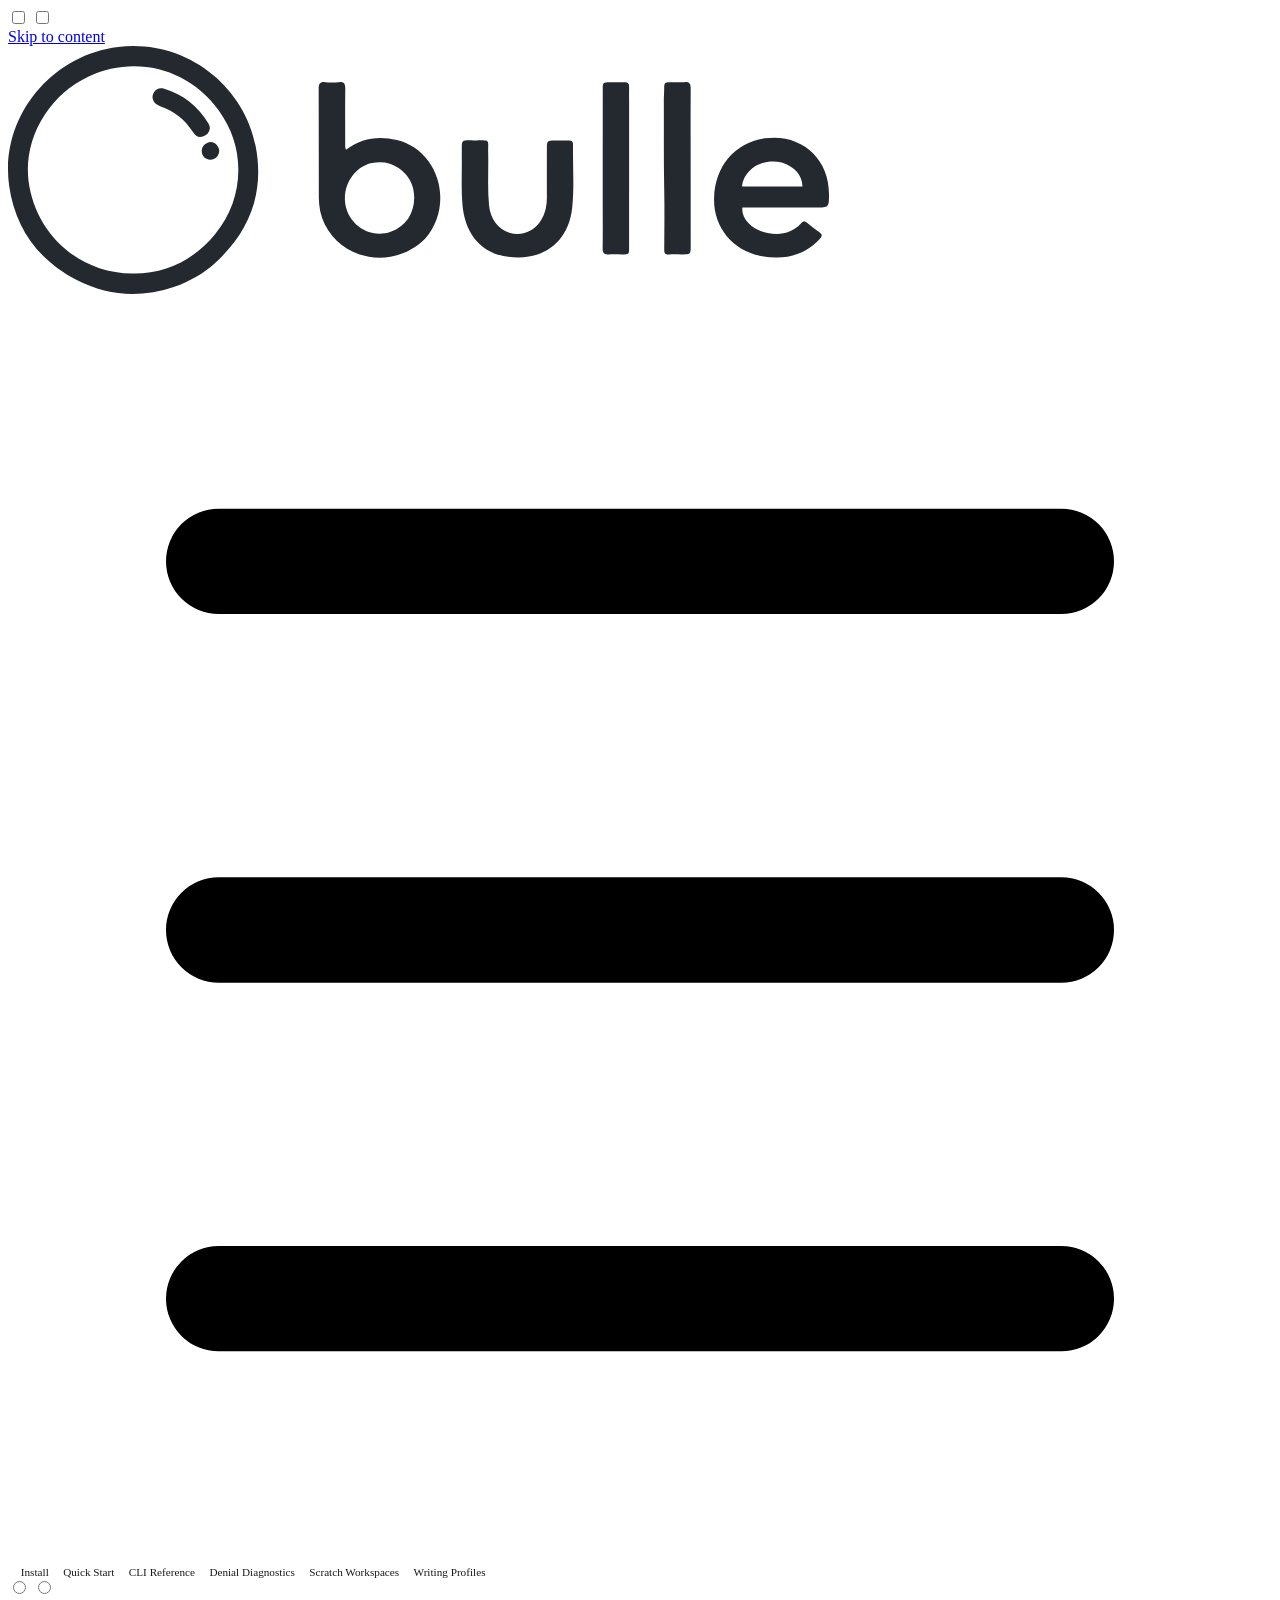
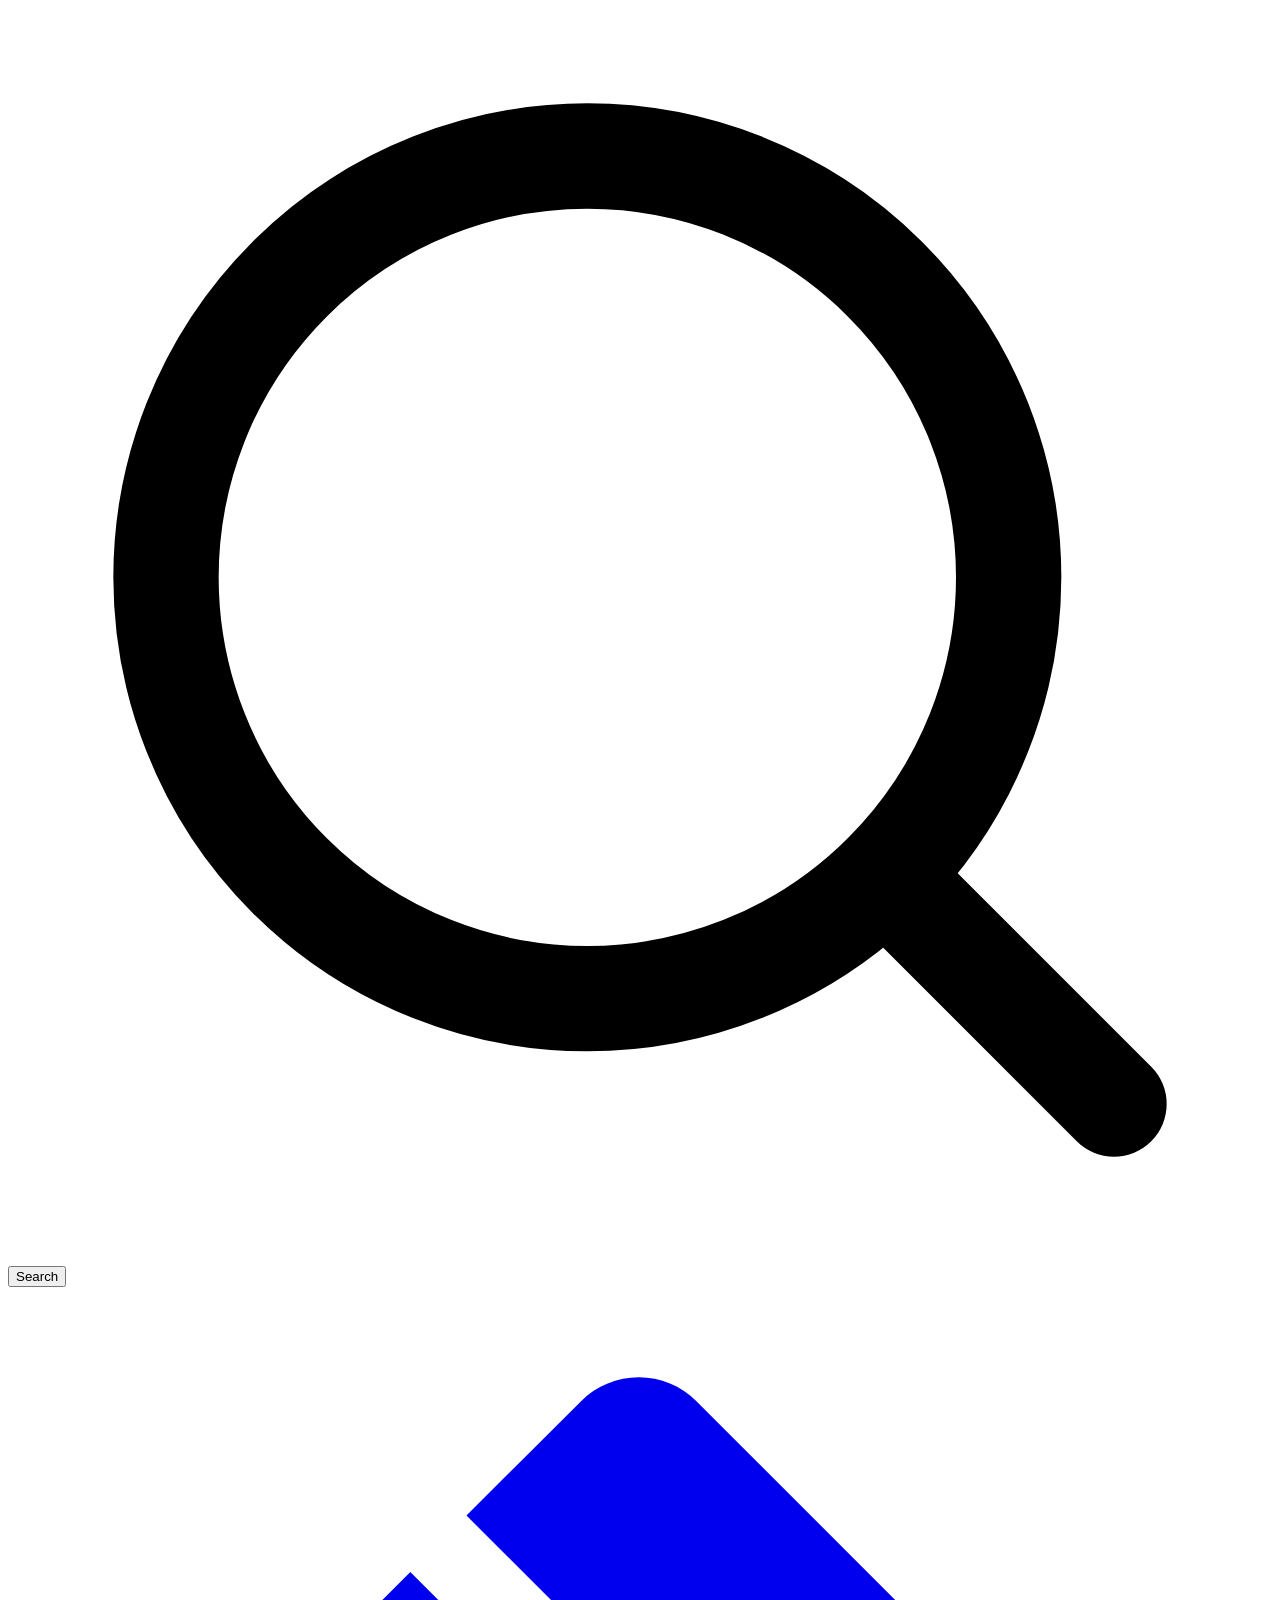
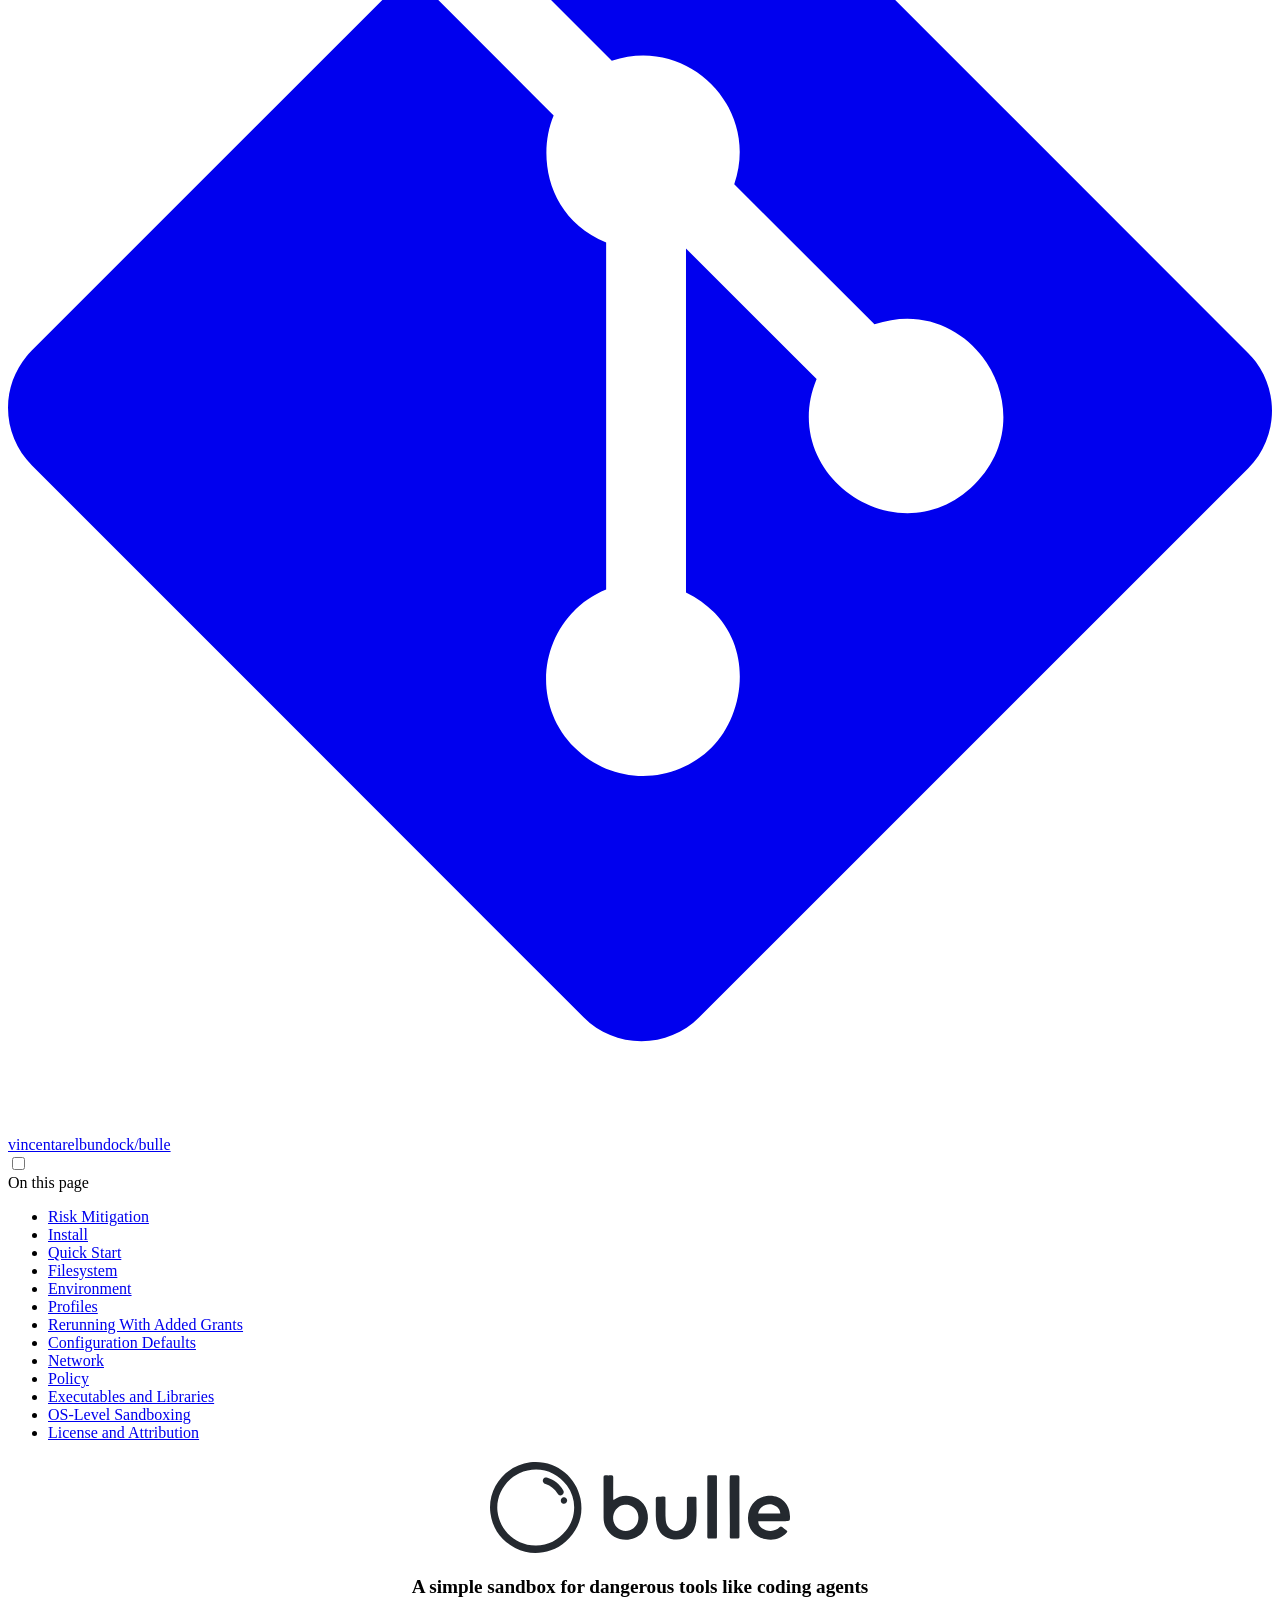
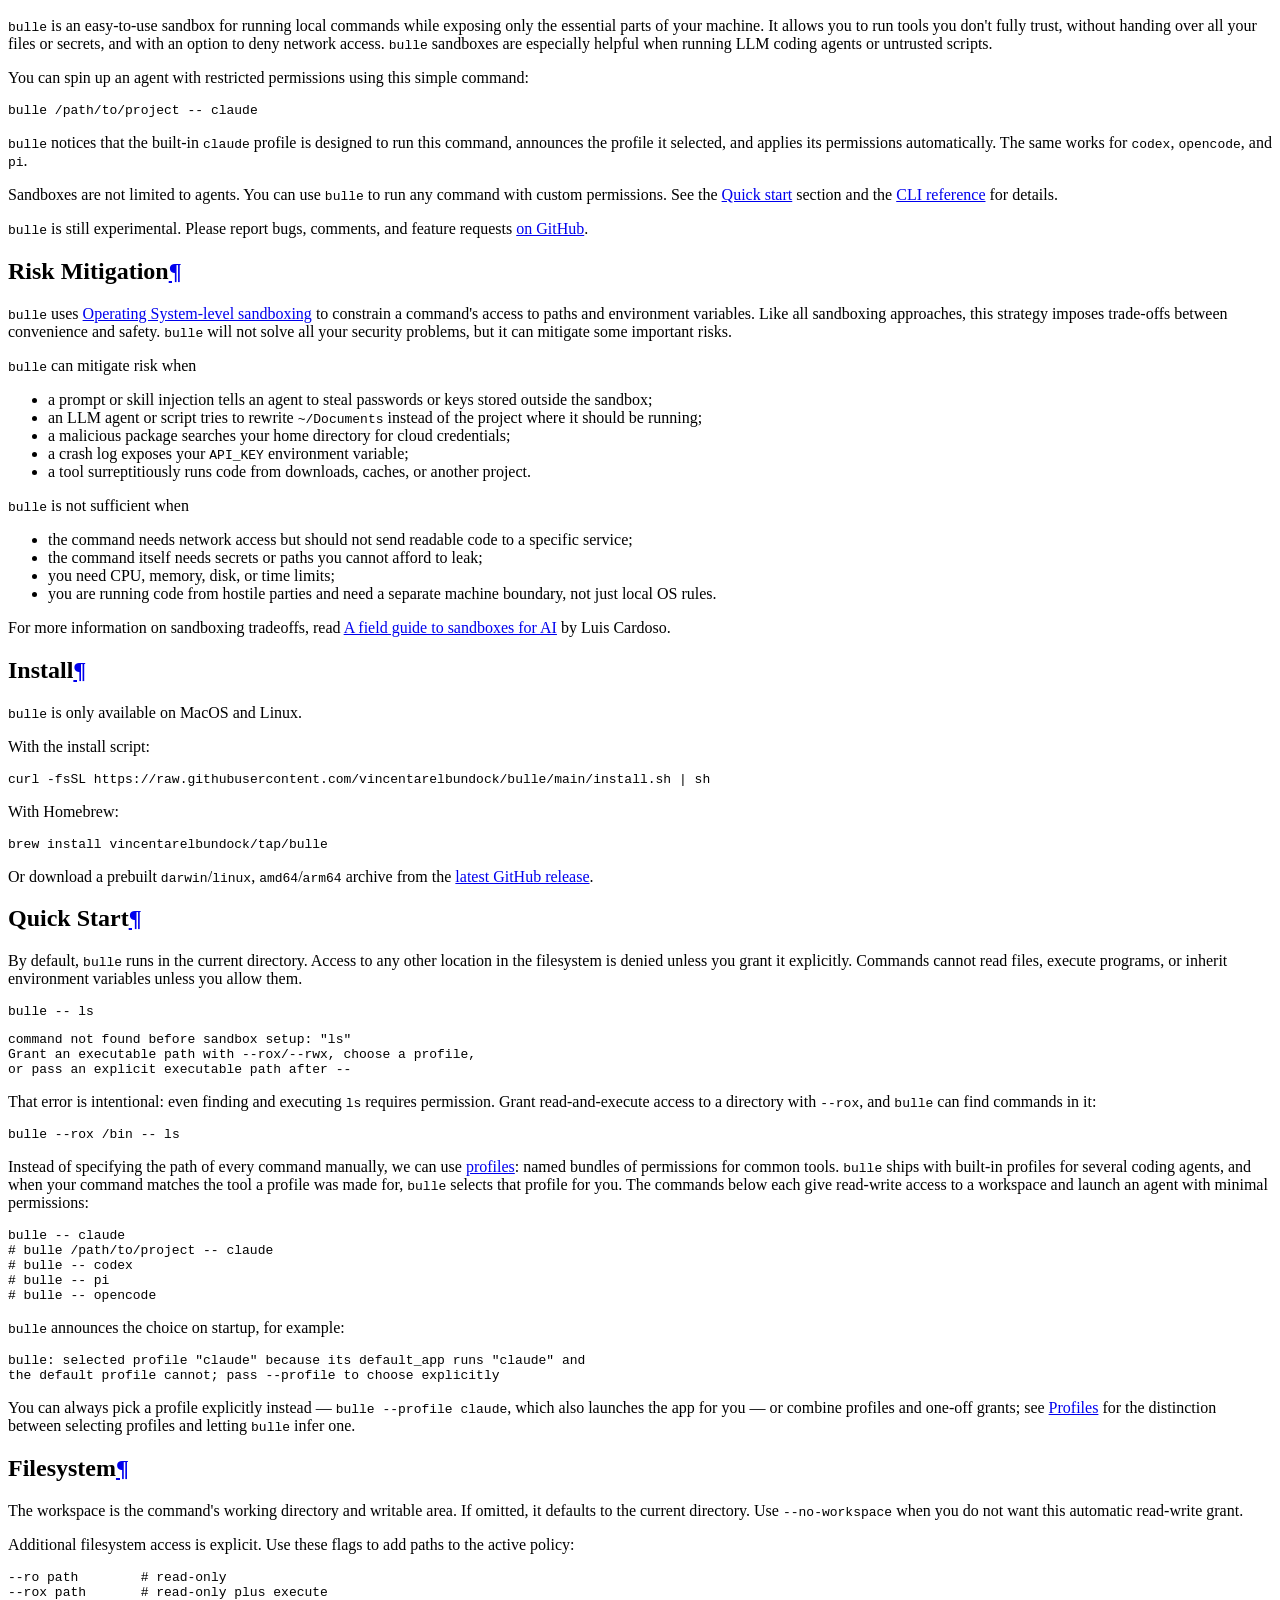
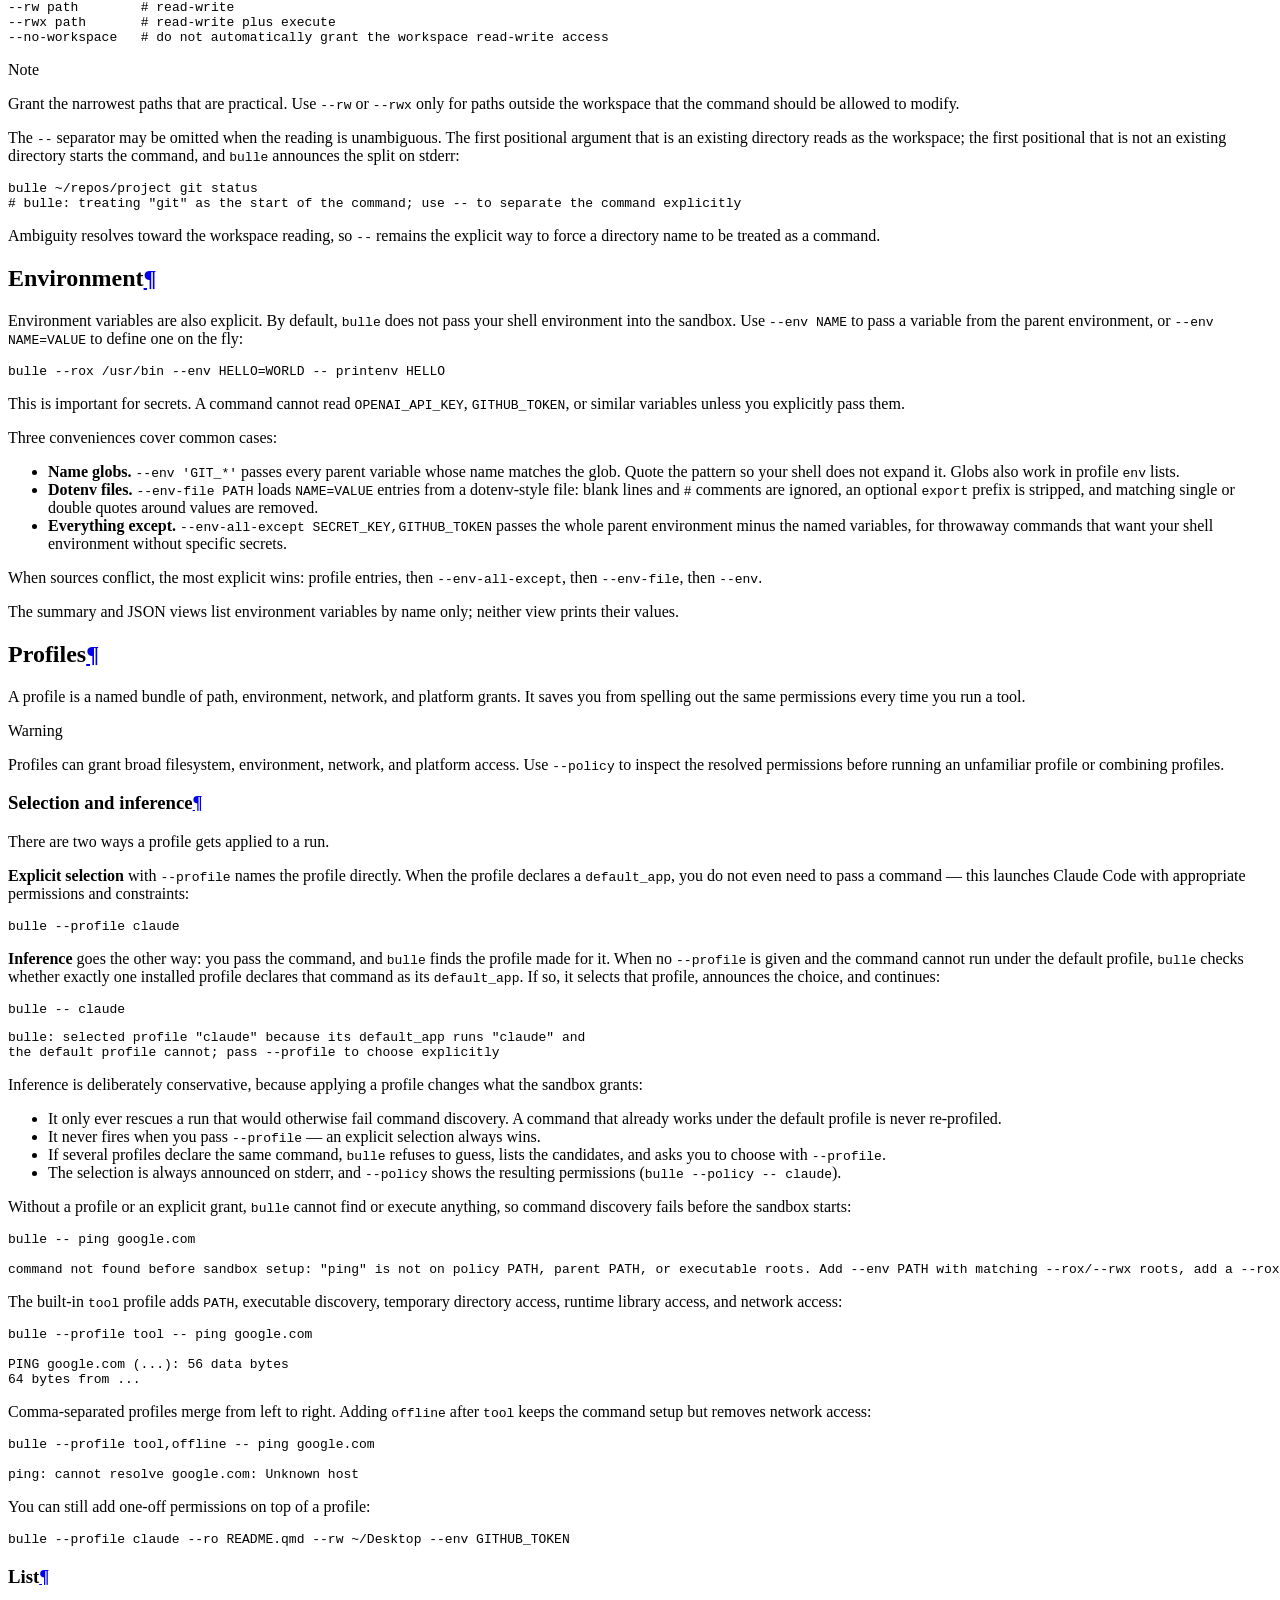
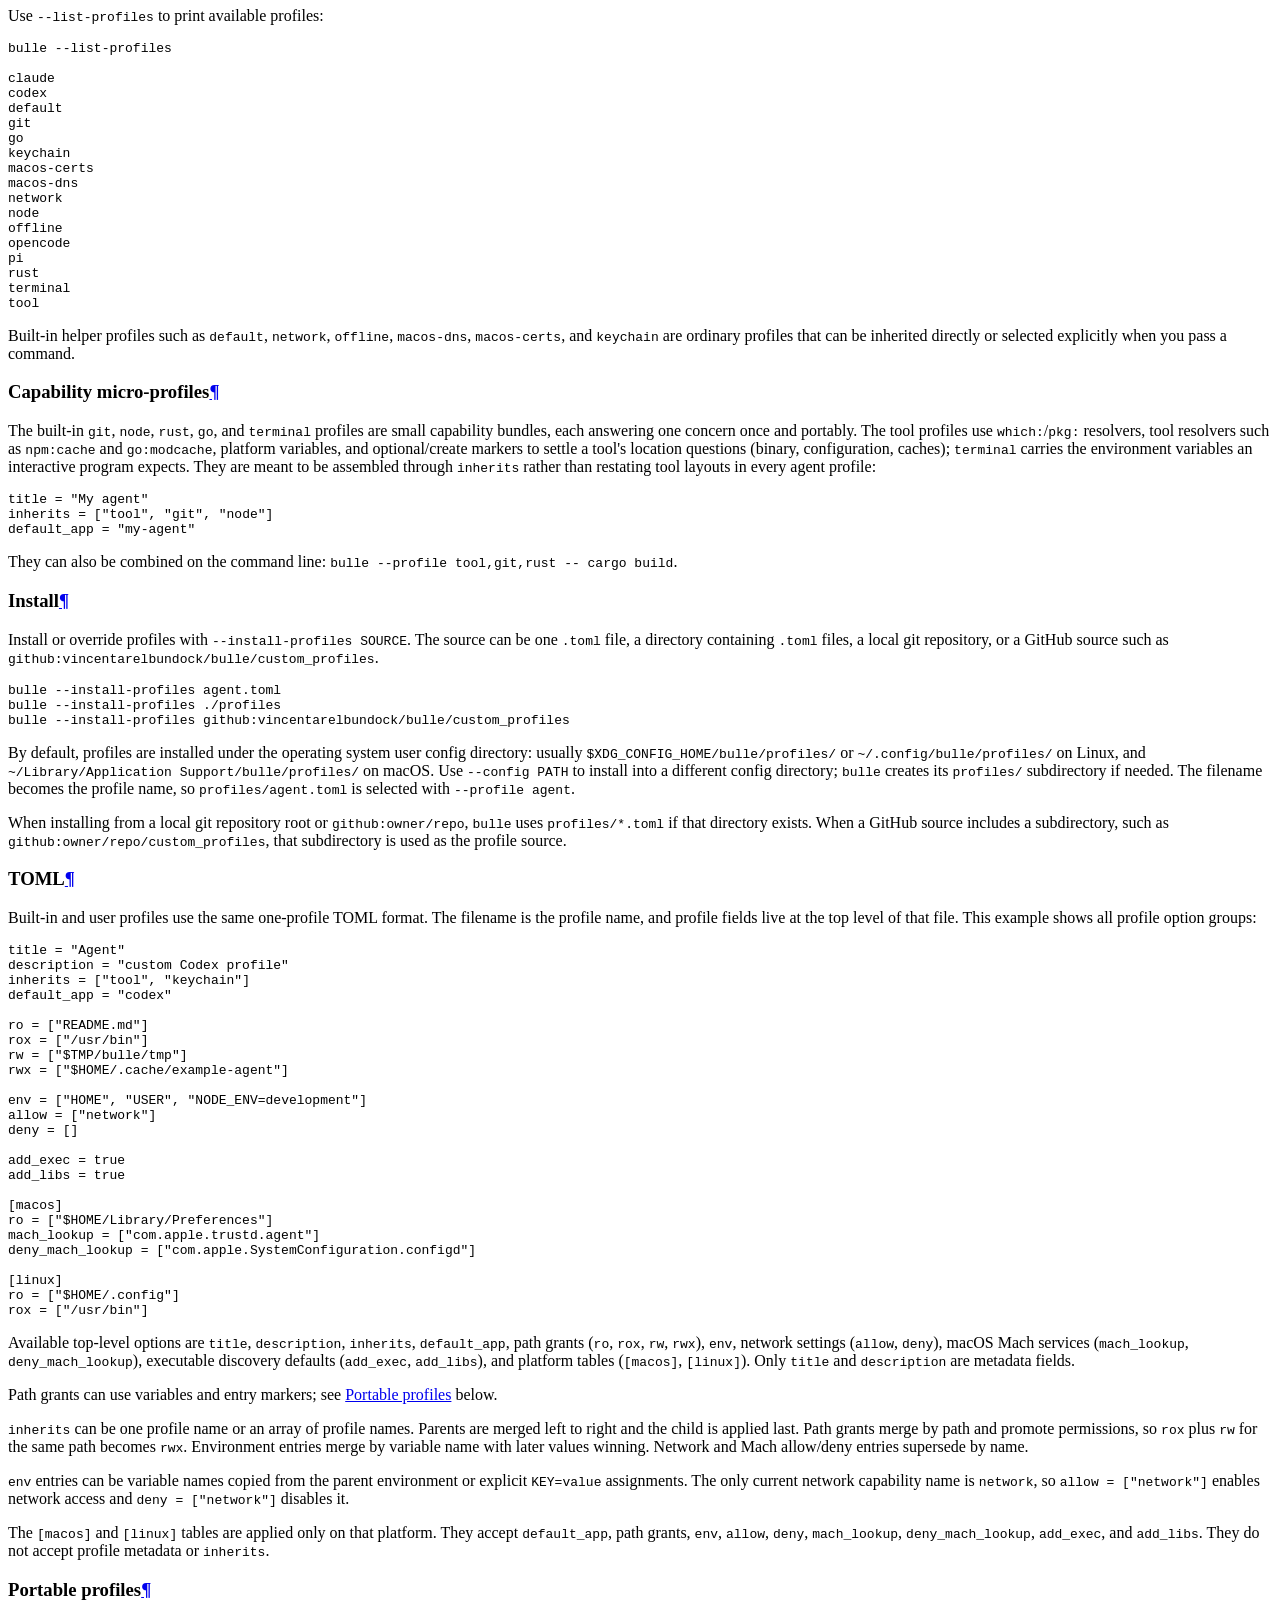
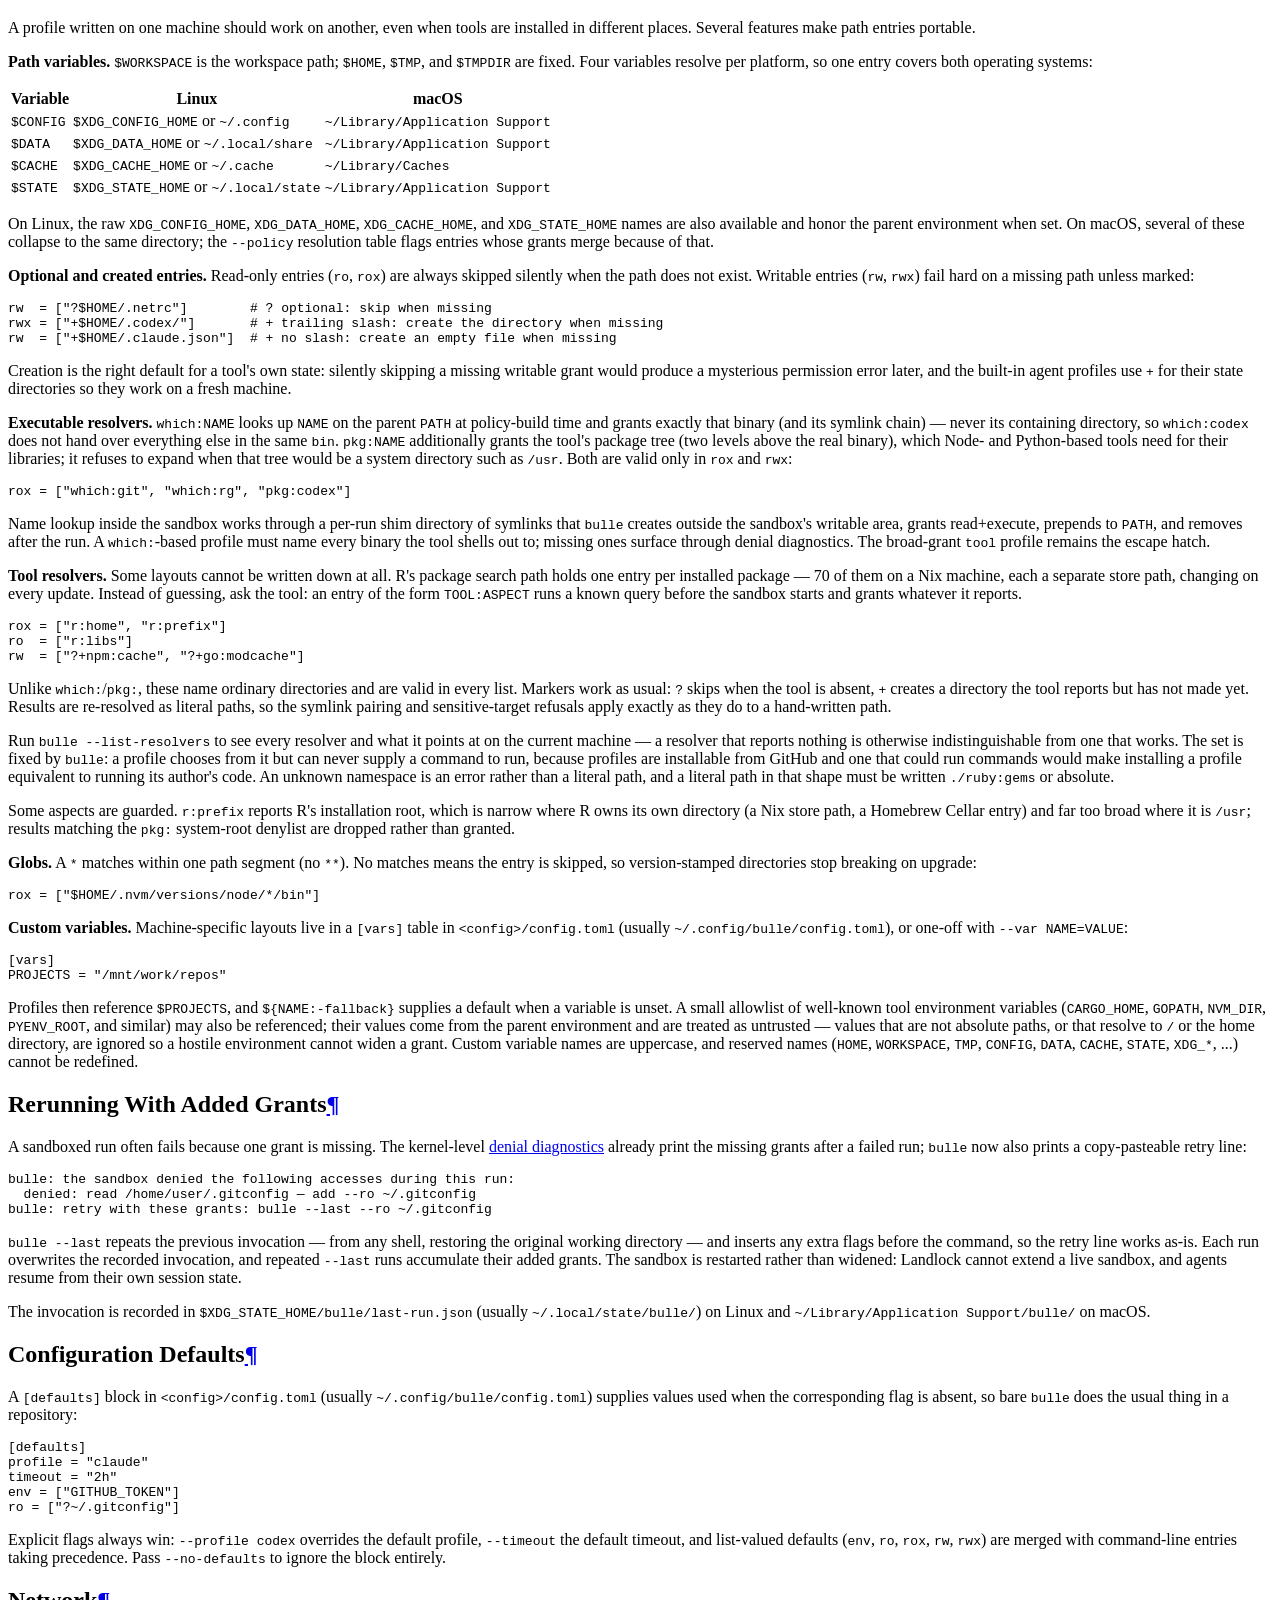
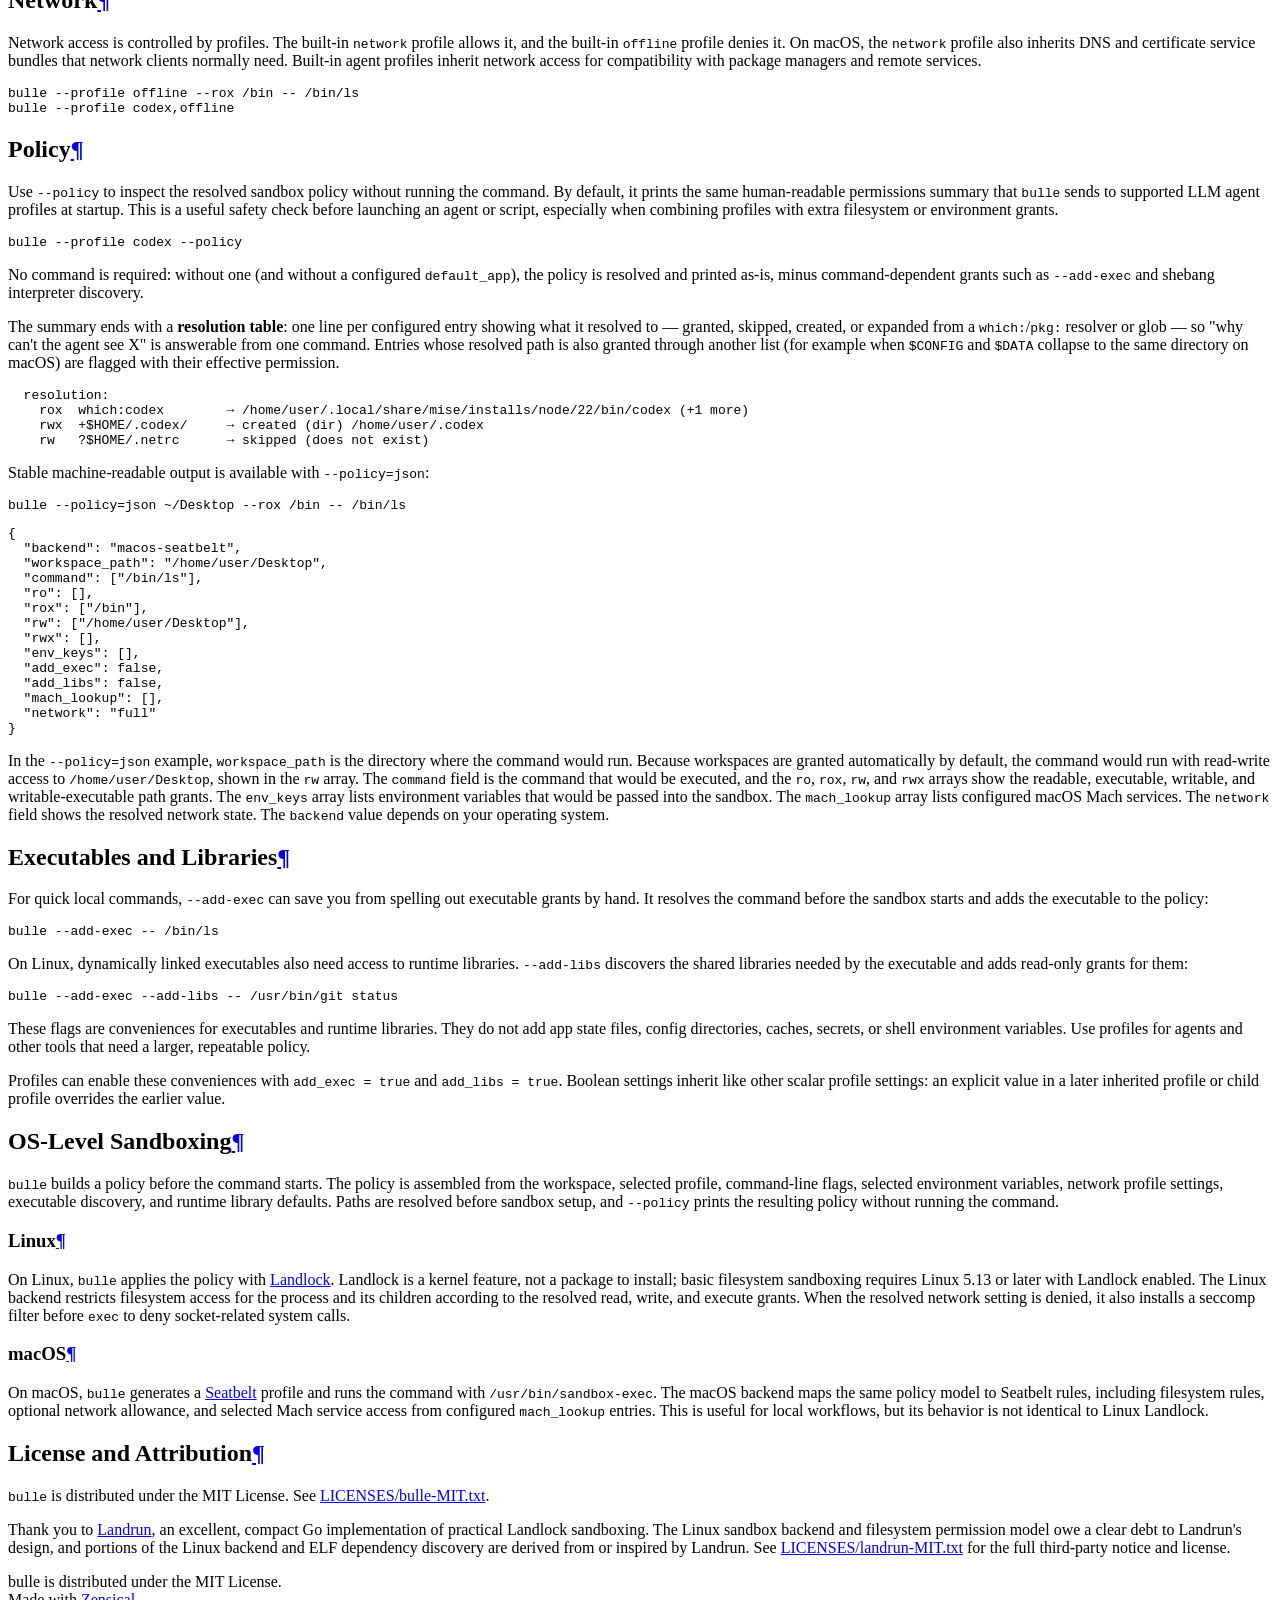
==== commit 450af66c: "docs: changelog entry and website page for --scratch Co-Authored-By: Claude Fable 5 <noreply@anthrop" ====
--- a/docs/index.html
+++ b/docs/index.html
@@ -142,6 +142,14 @@
           Denial Diagnostics
         </a>
       
+        <a href="./scratch.html" style="color: inherit; opacity: 0.9; text-decoration: none; white-space: nowrap;">
+          Scratch Workspaces
+        </a>
+      
+        <a href="./profile-authoring.html" style="color: inherit; opacity: 0.9; text-decoration: none; white-space: nowrap;">
+          Writing Profiles
+        </a>
+      
     </div>
     
       
@@ -342,6 +350,58 @@
     
   
   Denial Diagnostics
+
+    
+  </span>
+  
+  
+
+      </a>
+    </li>
+  
+
+    
+      
+      
+  
+  
+  
+  
+    <li class="md-nav__item">
+      <a href="./scratch.html" class="md-nav__link">
+        
+  
+  
+  <span class="md-ellipsis">
+    
+  
+  Scratch Workspaces
+
+    
+  </span>
+  
+  
+
+      </a>
+    </li>
+  
+
+    
+      
+      
+  
+  
+  
+  
+    <li class="md-nav__item">
+      <a href="./profile-authoring.html" class="md-nav__link">
+        
+  
+  
+  <span class="md-ellipsis">
+    
+  
+  Writing Profiles
 
     
   </span>
@@ -952,6 +1012,7 @@
 <p>Use <code>--policy</code> to inspect the resolved sandbox policy without running the command. By default, it prints the same human-readable permissions summary that <code>bulle</code> sends to supported LLM agent profiles at startup. This is a useful safety check before launching an agent or script, especially when combining profiles with extra filesystem or environment grants.</p>
 <div class="language-bash highlight"><pre><span></span><code>bulle<span class="w"> </span>--profile<span class="w"> </span>codex<span class="w"> </span>--policy
 </code></pre></div>
+<p>No command is required: without one (and without a configured <code>default_app</code>), the policy is resolved and printed as-is, minus command-dependent grants such as <code>--add-exec</code> and shebang interpreter discovery.</p>
 <p>The summary ends with a <strong>resolution table</strong>: one line per configured entry showing what it resolved to — granted, skipped, created, or expanded from a <code>which:</code>/<code>pkg:</code> resolver or glob — so "why can't the agent see X" is answerable from one command. Entries whose resolved path is also granted through another list (for example when <code>$CONFIG</code> and <code>$DATA</code> collapse to the same directory on macOS) are flagged with their effective permission.</p>
 <div class="language-text highlight"><pre><span></span><code>  resolution:
     rox  which:codex        → /home/user/.local/share/mise/installs/node/22/bin/codex (+1 more)
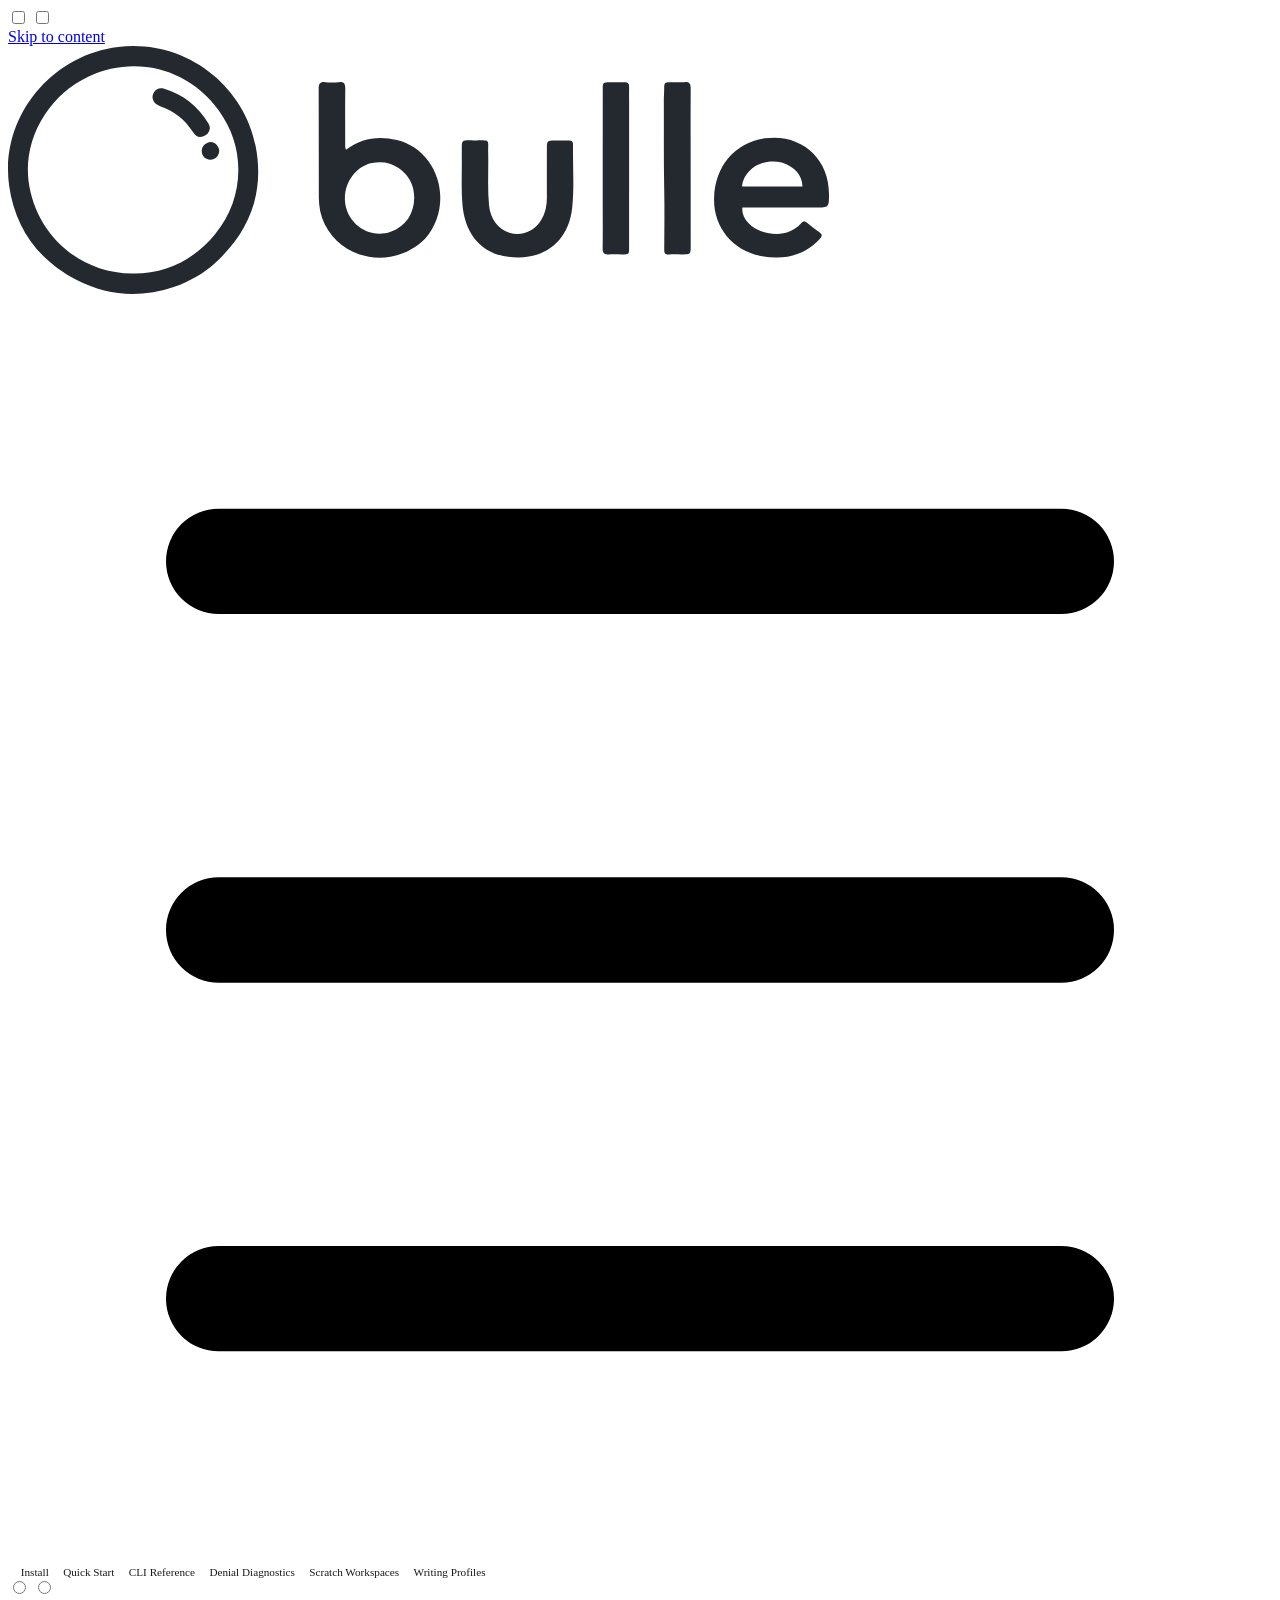
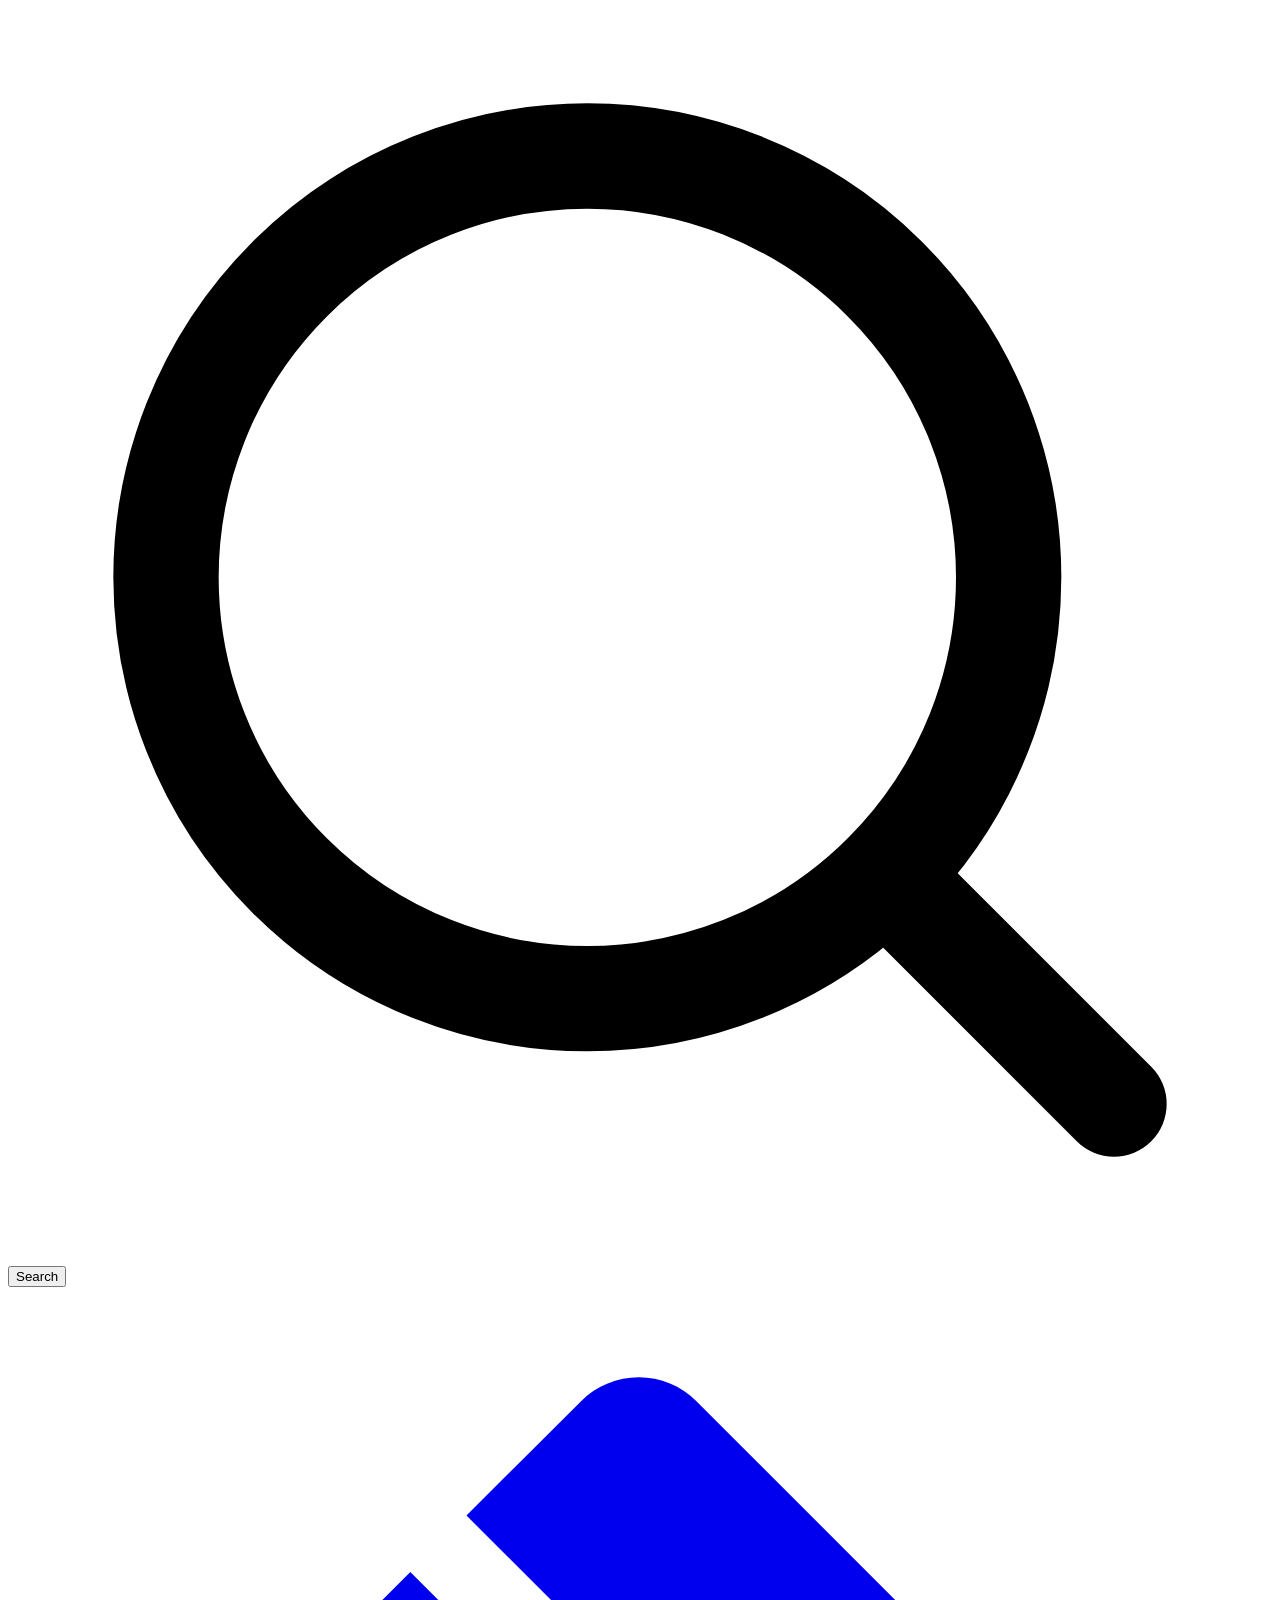
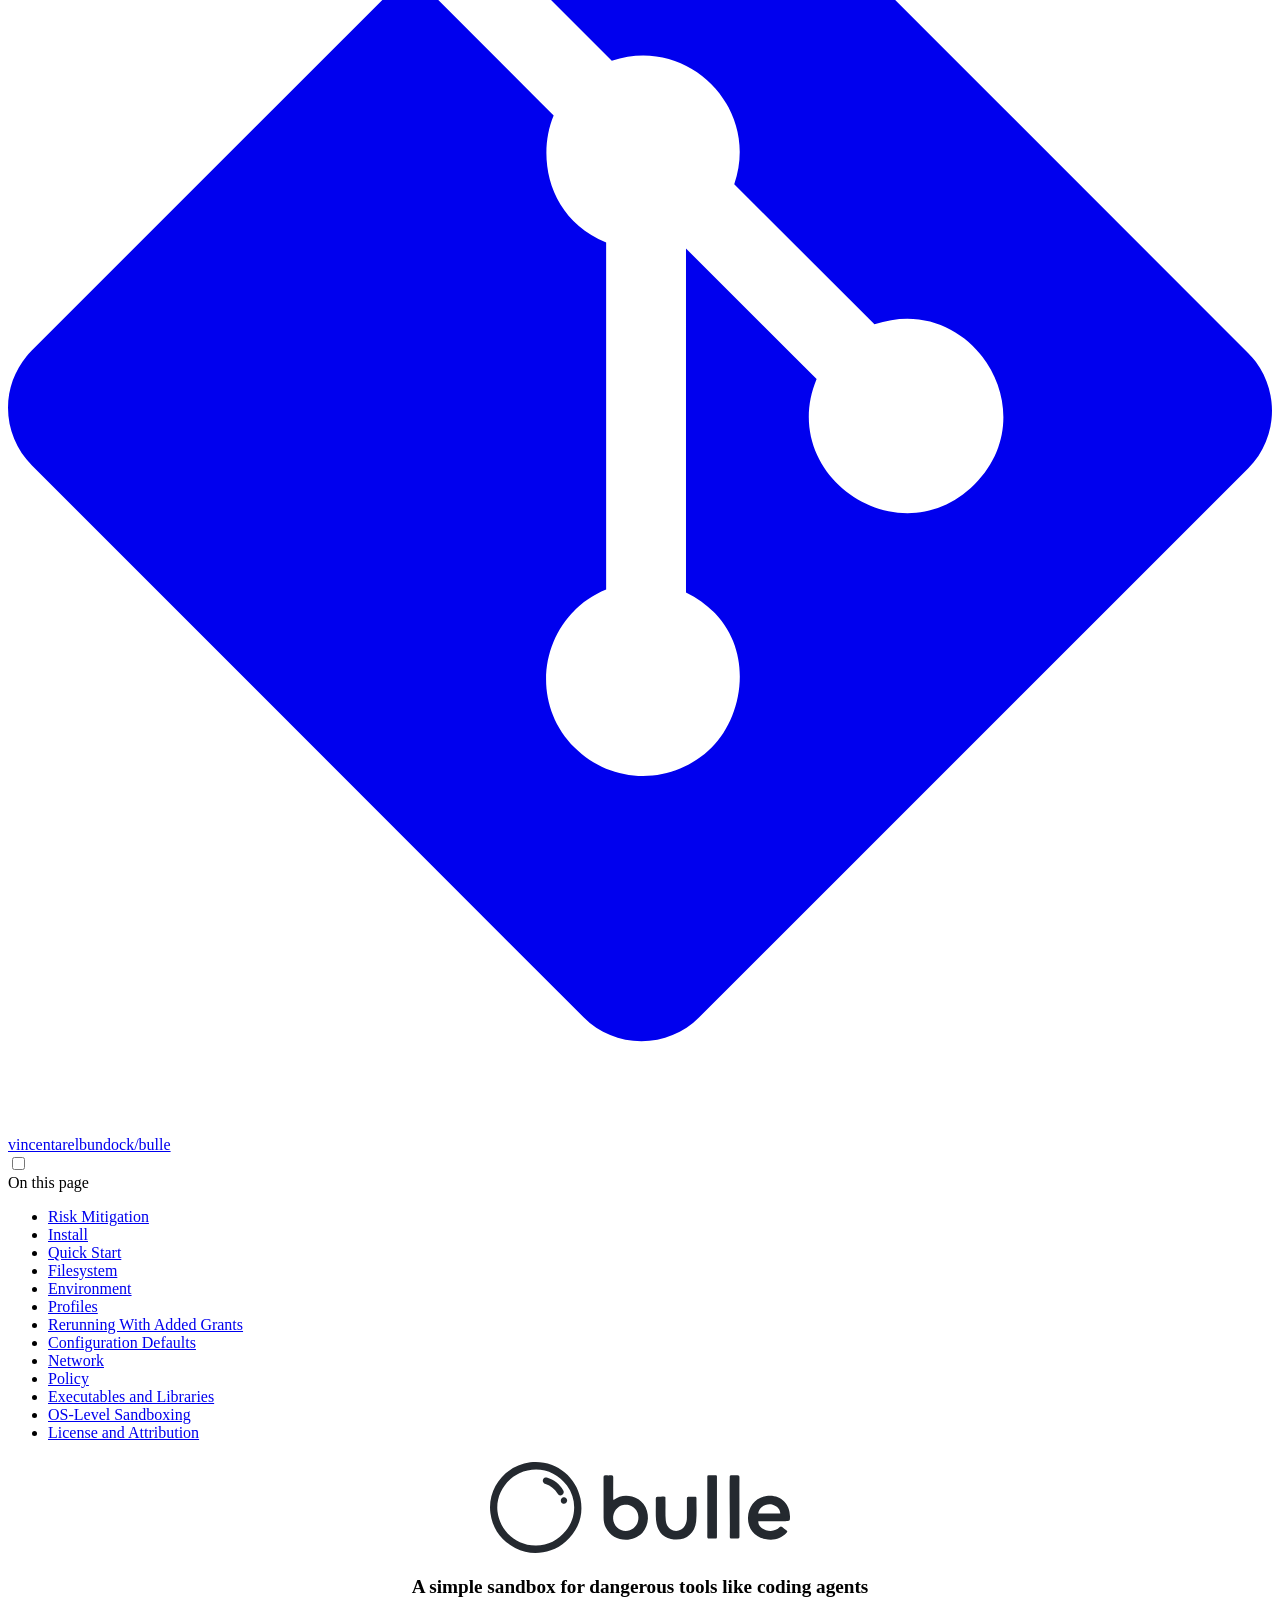
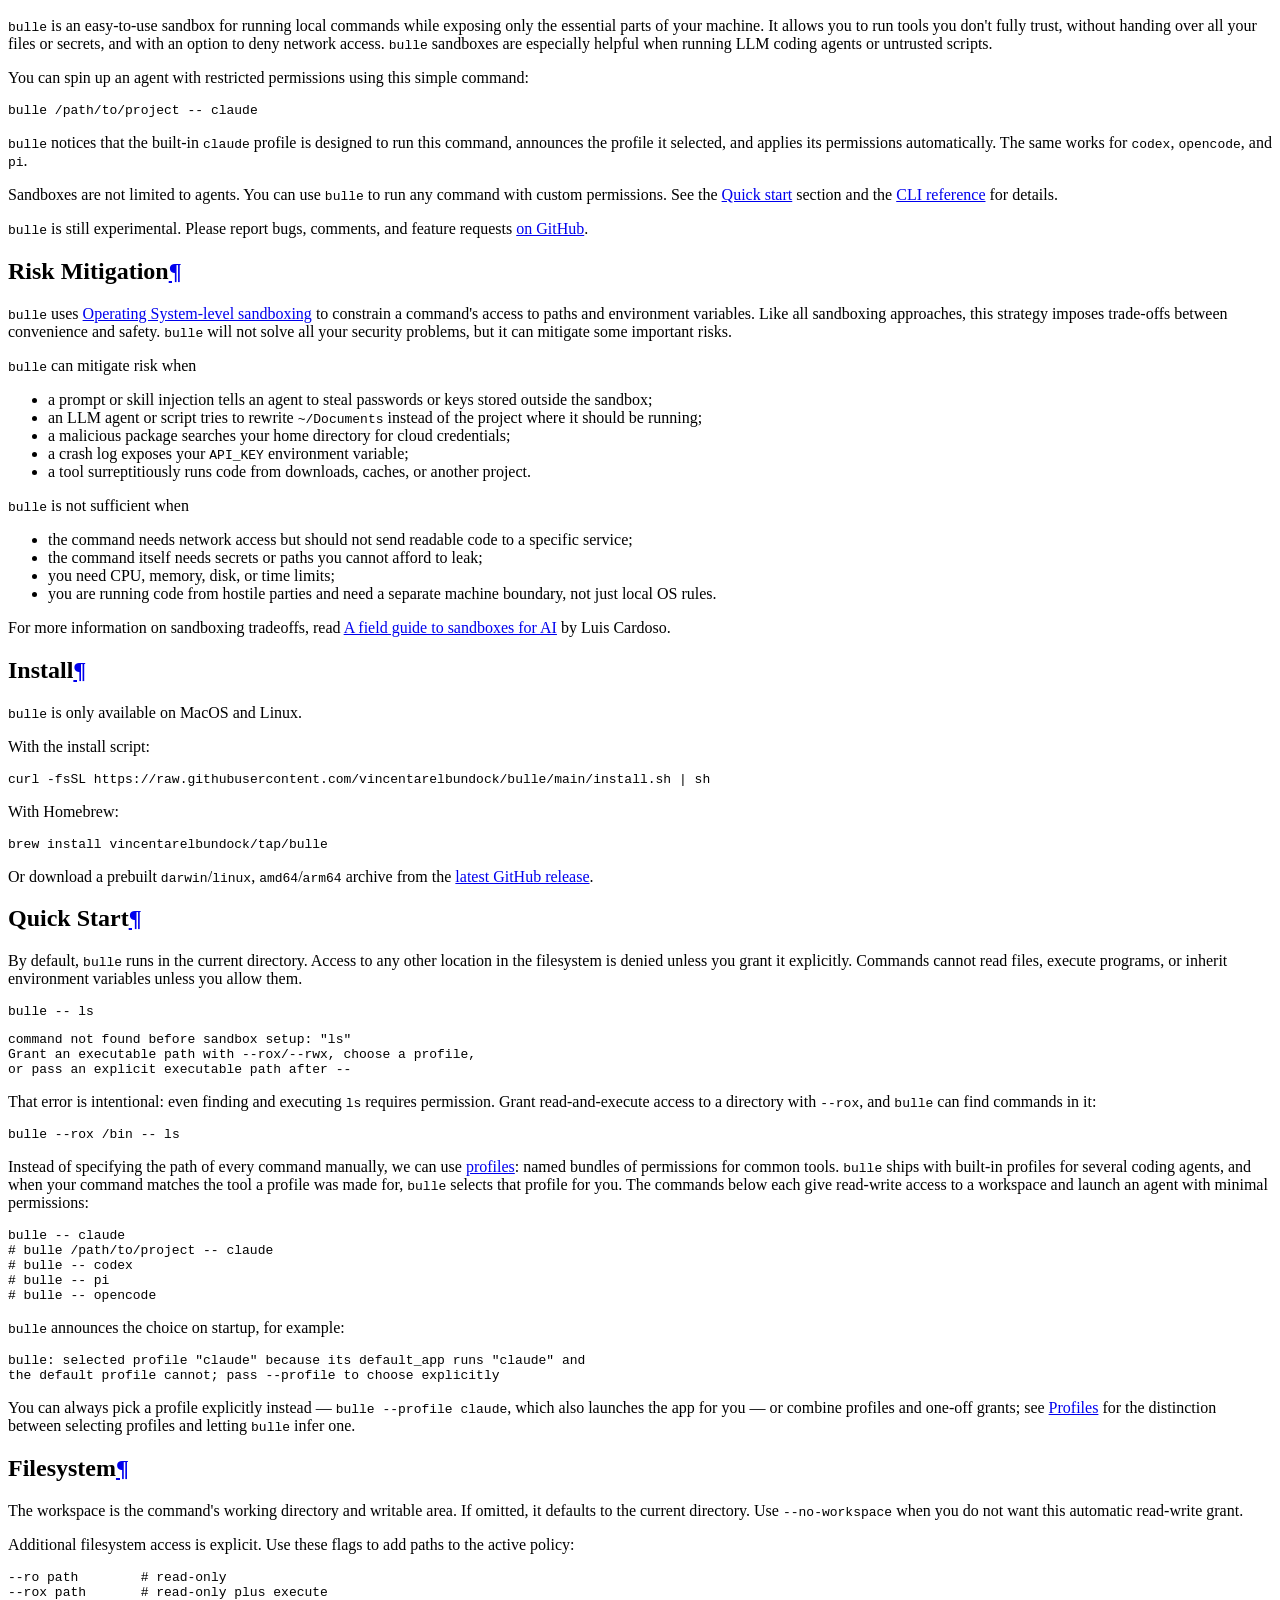
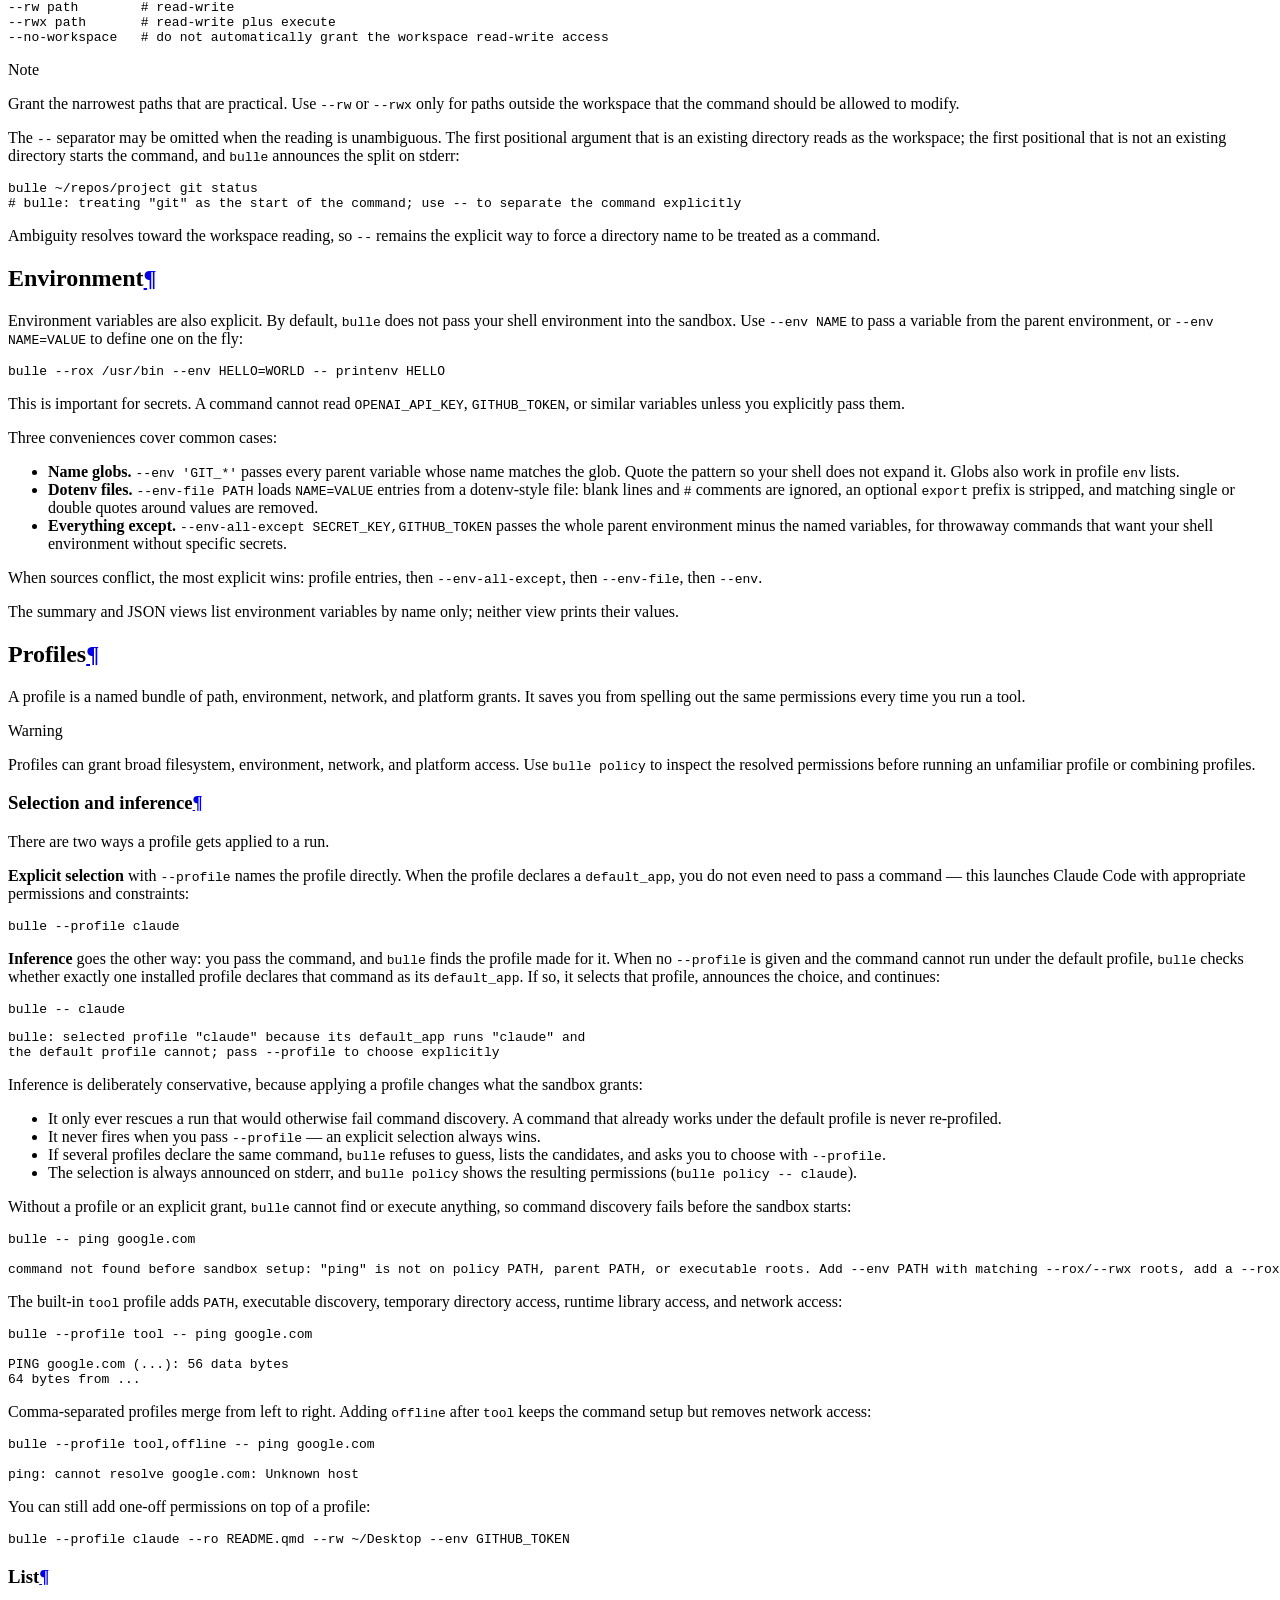
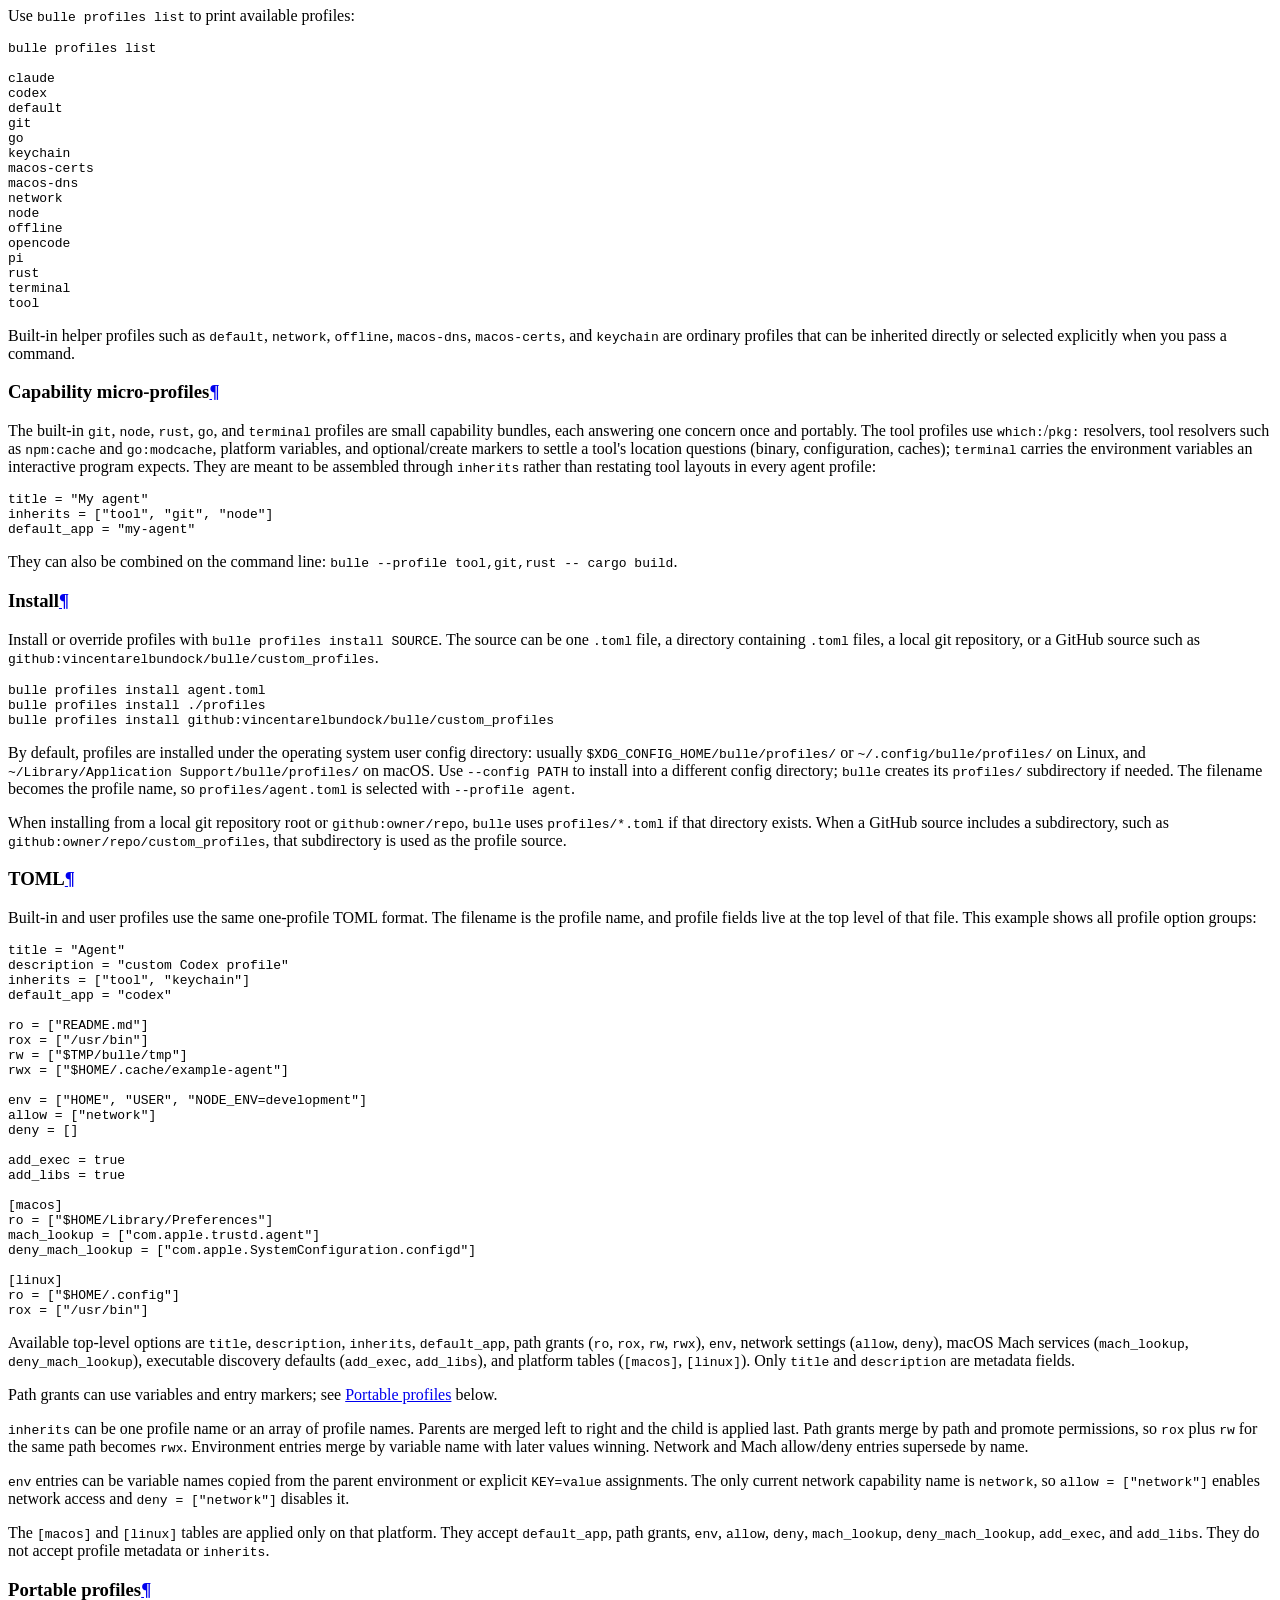
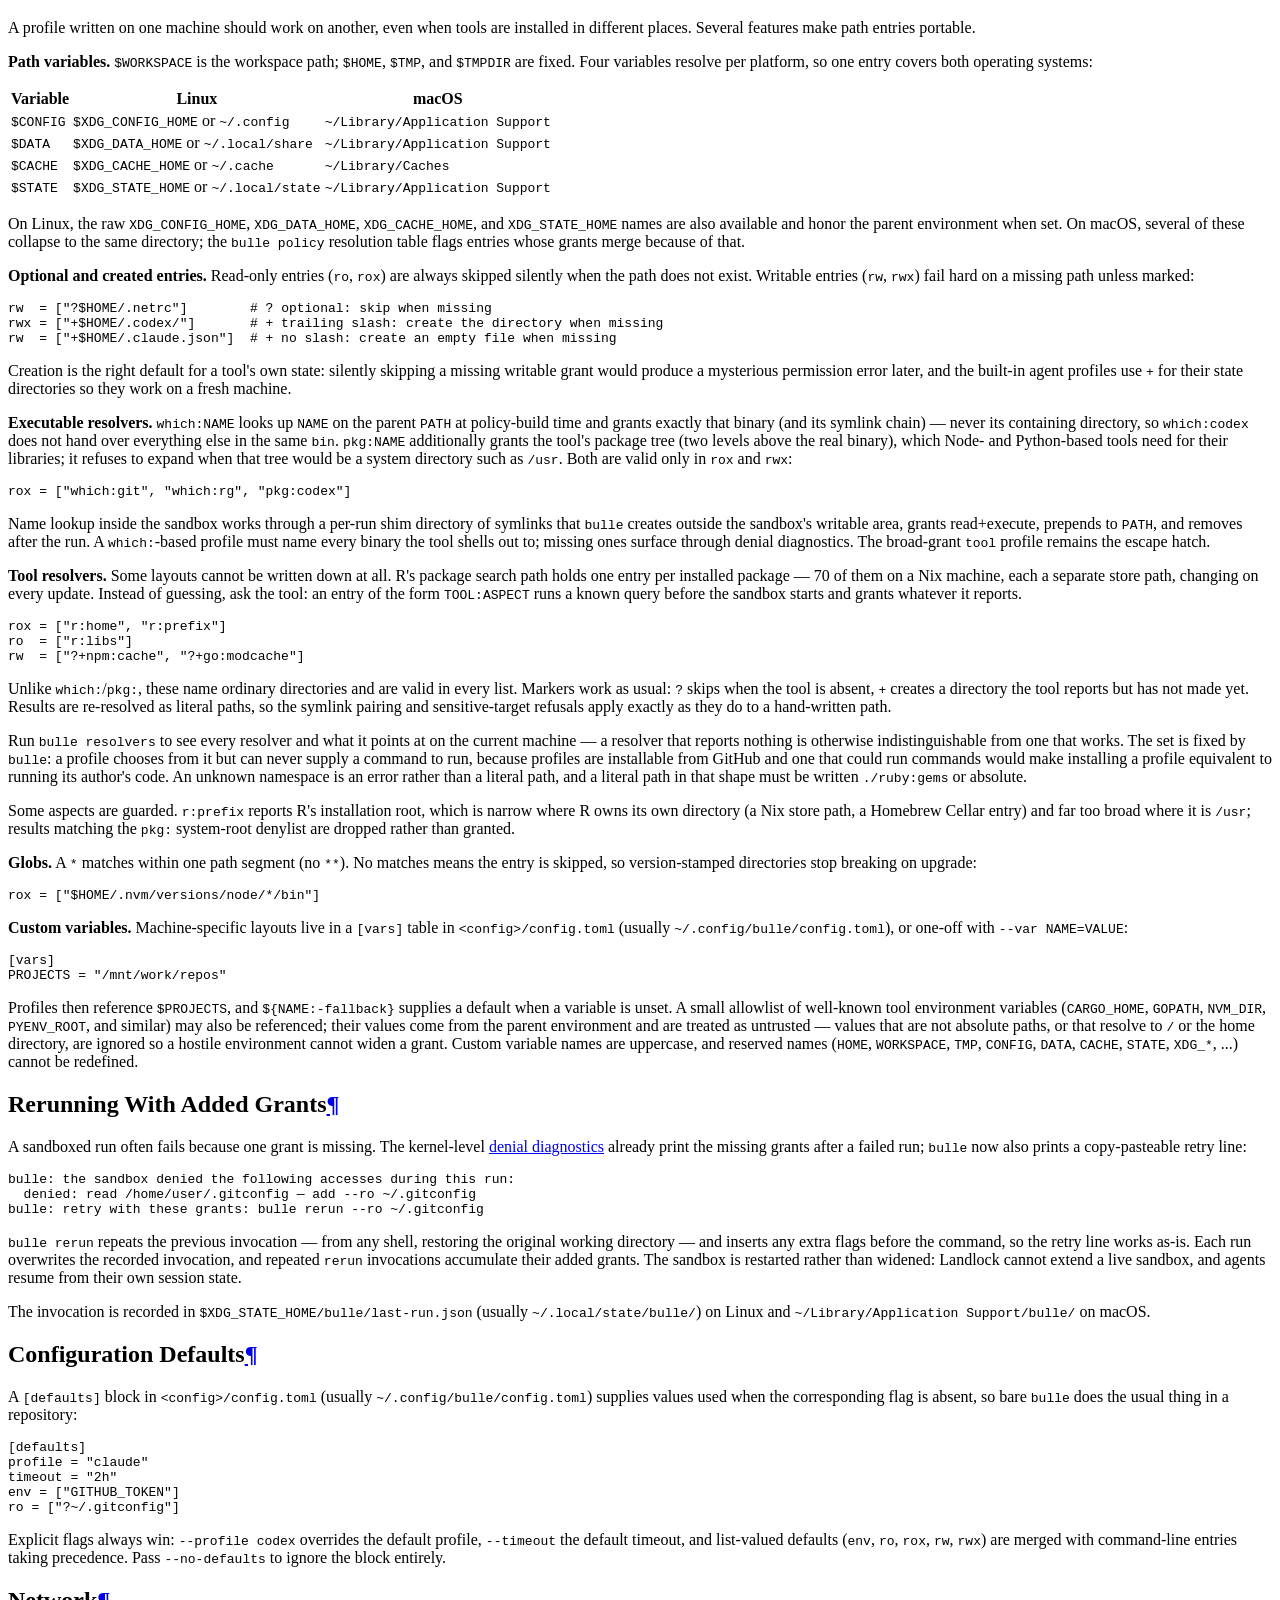
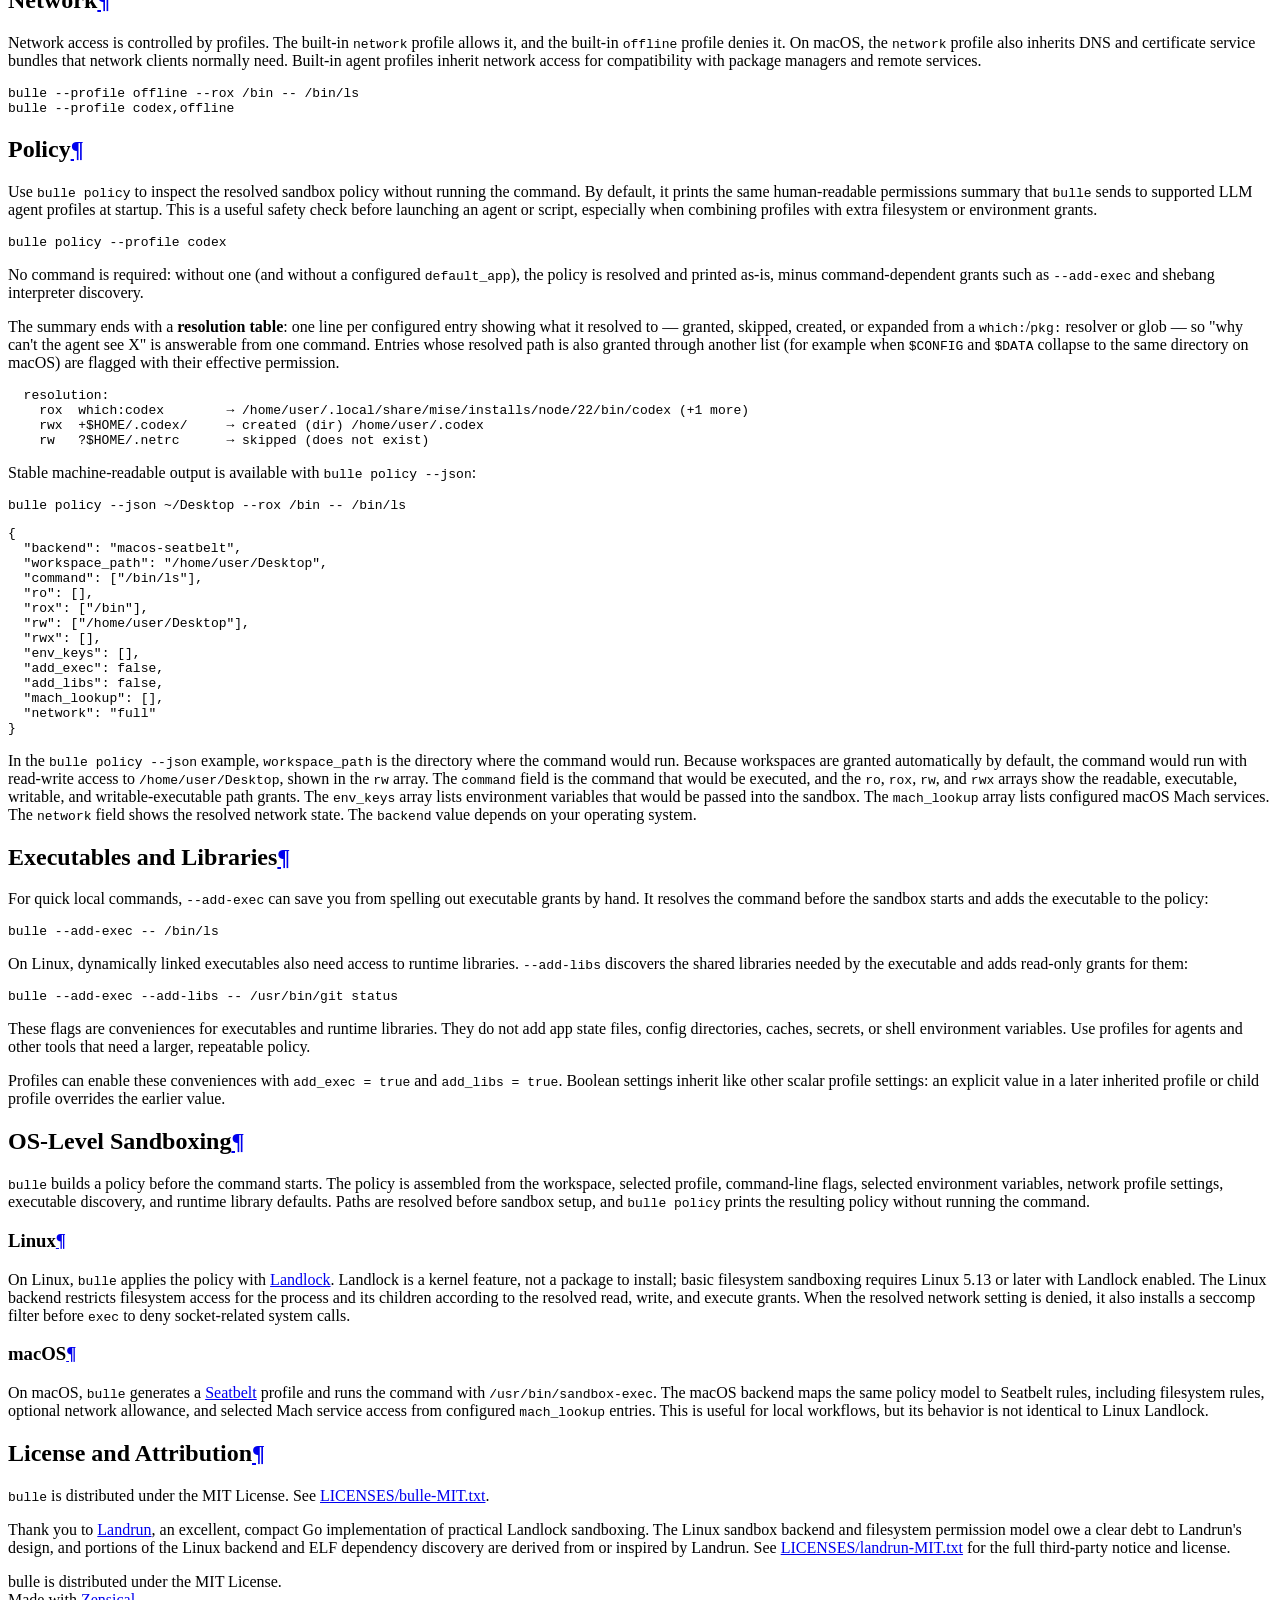
==== commit a6b583cb: "test: update usage expectations for the subcommand CLI; regenerate docs Co-Authored-By: Claude Fable" ====
--- a/docs/index.html
+++ b/docs/index.html
@@ -816,7 +816,7 @@
 <p>A profile is a named bundle of path, environment, network, and platform grants. It saves you from spelling out the same permissions every time you run a tool.</p>
 <div class="admonition warning">
 <p class="admonition-title">Warning</p>
-<p>Profiles can grant broad filesystem, environment, network, and platform access. Use <code>--policy</code> to inspect the resolved permissions before running an unfamiliar profile or combining profiles.</p>
+<p>Profiles can grant broad filesystem, environment, network, and platform access. Use <code>bulle policy</code> to inspect the resolved permissions before running an unfamiliar profile or combining profiles.</p>
 </div>
 <h3 id="selection-and-inference">Selection and inference<a class="headerlink" href="#selection-and-inference" title="Permanent link">&para;</a></h3>
 <p>There are two ways a profile gets applied to a run.</p>
@@ -834,7 +834,7 @@
 <li>It only ever rescues a run that would otherwise fail command discovery. A command that already works under the default profile is never re-profiled.</li>
 <li>It never fires when you pass <code>--profile</code> — an explicit selection always wins.</li>
 <li>If several profiles declare the same command, <code>bulle</code> refuses to guess, lists the candidates, and asks you to choose with <code>--profile</code>.</li>
-<li>The selection is always announced on stderr, and <code>--policy</code> shows the resulting permissions (<code>bulle --policy -- claude</code>).</li>
+<li>The selection is always announced on stderr, and <code>bulle policy</code> shows the resulting permissions (<code>bulle policy -- claude</code>).</li>
 </ul>
 <p>Without a profile or an explicit grant, <code>bulle</code> cannot find or execute anything, so command discovery fails before the sandbox starts:</p>
 <div class="language-text highlight"><pre><span></span><code>bulle -- ping google.com
@@ -856,8 +856,8 @@
 <div class="language-text highlight"><pre><span></span><code>bulle --profile claude --ro README.qmd --rw ~/Desktop --env GITHUB_TOKEN
 </code></pre></div>
 <h3 id="list">List<a class="headerlink" href="#list" title="Permanent link">&para;</a></h3>
-<p>Use <code>--list-profiles</code> to print available profiles:</p>
-<div class="language-bash highlight"><pre><span></span><code>bulle<span class="w"> </span>--list-profiles
+<p>Use <code>bulle profiles list</code> to print available profiles:</p>
+<div class="language-bash highlight"><pre><span></span><code>bulle<span class="w"> </span>profiles<span class="w"> </span>list
 
 claude
 codex
@@ -885,10 +885,10 @@
 </code></pre></div>
 <p>They can also be combined on the command line: <code>bulle --profile tool,git,rust -- cargo build</code>.</p>
 <h3 id="install_1">Install<a class="headerlink" href="#install_1" title="Permanent link">&para;</a></h3>
-<p>Install or override profiles with <code>--install-profiles SOURCE</code>. The source can be one <code>.toml</code> file, a directory containing <code>.toml</code> files, a local git repository, or a GitHub source such as <code>github:vincentarelbundock/bulle/custom_profiles</code>.</p>
-<div class="language-bash highlight"><pre><span></span><code>bulle<span class="w"> </span>--install-profiles<span class="w"> </span>agent.toml
-bulle<span class="w"> </span>--install-profiles<span class="w"> </span>./profiles
-bulle<span class="w"> </span>--install-profiles<span class="w"> </span>github:vincentarelbundock/bulle/custom_profiles
+<p>Install or override profiles with <code>bulle profiles install SOURCE</code>. The source can be one <code>.toml</code> file, a directory containing <code>.toml</code> files, a local git repository, or a GitHub source such as <code>github:vincentarelbundock/bulle/custom_profiles</code>.</p>
+<div class="language-bash highlight"><pre><span></span><code>bulle<span class="w"> </span>profiles<span class="w"> </span>install<span class="w"> </span>agent.toml
+bulle<span class="w"> </span>profiles<span class="w"> </span>install<span class="w"> </span>./profiles
+bulle<span class="w"> </span>profiles<span class="w"> </span>install<span class="w"> </span>github:vincentarelbundock/bulle/custom_profiles
 </code></pre></div>
 <p>By default, profiles are installed under the operating system user config directory: usually <code>$XDG_CONFIG_HOME/bulle/profiles/</code> or <code>~/.config/bulle/profiles/</code> on Linux, and <code>~/Library/Application Support/bulle/profiles/</code> on macOS. Use <code>--config PATH</code> to install into a different config directory; <code>bulle</code> creates its <code>profiles/</code> subdirectory if needed. The filename becomes the profile name, so <code>profiles/agent.toml</code> is selected with <code>--profile agent</code>.</p>
 <p>When installing from a local git repository root or <code>github:owner/repo</code>, <code>bulle</code> uses <code>profiles/*.toml</code> if that directory exists. When a GitHub source includes a subdirectory, such as <code>github:owner/repo/custom_profiles</code>, that subdirectory is used as the profile source.</p>
@@ -959,7 +959,7 @@
 </tr>
 </tbody>
 </table>
-<p>On Linux, the raw <code>XDG_CONFIG_HOME</code>, <code>XDG_DATA_HOME</code>, <code>XDG_CACHE_HOME</code>, and <code>XDG_STATE_HOME</code> names are also available and honor the parent environment when set. On macOS, several of these collapse to the same directory; the <code>--policy</code> resolution table flags entries whose grants merge because of that.</p>
+<p>On Linux, the raw <code>XDG_CONFIG_HOME</code>, <code>XDG_DATA_HOME</code>, <code>XDG_CACHE_HOME</code>, and <code>XDG_STATE_HOME</code> names are also available and honor the parent environment when set. On macOS, several of these collapse to the same directory; the <code>bulle policy</code> resolution table flags entries whose grants merge because of that.</p>
 <p><strong>Optional and created entries.</strong> Read-only entries (<code>ro</code>, <code>rox</code>) are always skipped silently when the path does not exist. Writable entries (<code>rw</code>, <code>rwx</code>) fail hard on a missing path unless marked:</p>
 <div class="language-toml highlight"><pre><span></span><code><span class="n">rw</span><span class="w">  </span><span class="o">=</span><span class="w"> </span><span class="p">[</span><span class="s2">&quot;?$HOME/.netrc&quot;</span><span class="p">]</span><span class="w">        </span><span class="c1"># ? optional: skip when missing</span>
 <span class="n">rwx</span><span class="w"> </span><span class="o">=</span><span class="w"> </span><span class="p">[</span><span class="s2">&quot;+$HOME/.codex/&quot;</span><span class="p">]</span><span class="w">       </span><span class="c1"># + trailing slash: create the directory when missing</span>
@@ -976,7 +976,7 @@
 <span class="n">rw</span><span class="w">  </span><span class="o">=</span><span class="w"> </span><span class="p">[</span><span class="s2">&quot;?+npm:cache&quot;</span><span class="p">,</span><span class="w"> </span><span class="s2">&quot;?+go:modcache&quot;</span><span class="p">]</span>
 </code></pre></div>
 <p>Unlike <code>which:</code>/<code>pkg:</code>, these name ordinary directories and are valid in every list. Markers work as usual: <code>?</code> skips when the tool is absent, <code>+</code> creates a directory the tool reports but has not made yet. Results are re-resolved as literal paths, so the symlink pairing and sensitive-target refusals apply exactly as they do to a hand-written path.</p>
-<p>Run <code>bulle --list-resolvers</code> to see every resolver and what it points at on the current machine — a resolver that reports nothing is otherwise indistinguishable from one that works. The set is fixed by <code>bulle</code>: a profile chooses from it but can never supply a command to run, because profiles are installable from GitHub and one that could run commands would make installing a profile equivalent to running its author's code. An unknown namespace is an error rather than a literal path, and a literal path in that shape must be written <code>./ruby:gems</code> or absolute.</p>
+<p>Run <code>bulle resolvers</code> to see every resolver and what it points at on the current machine — a resolver that reports nothing is otherwise indistinguishable from one that works. The set is fixed by <code>bulle</code>: a profile chooses from it but can never supply a command to run, because profiles are installable from GitHub and one that could run commands would make installing a profile equivalent to running its author's code. An unknown namespace is an error rather than a literal path, and a literal path in that shape must be written <code>./ruby:gems</code> or absolute.</p>
 <p>Some aspects are guarded. <code>r:prefix</code> reports R's installation root, which is narrow where R owns its own directory (a Nix store path, a Homebrew Cellar entry) and far too broad where it is <code>/usr</code>; results matching the <code>pkg:</code> system-root denylist are dropped rather than granted.</p>
 <p><strong>Globs.</strong> A <code>*</code> matches within one path segment (no <code>**</code>). No matches means the entry is skipped, so version-stamped directories stop breaking on upgrade:</p>
 <div class="language-toml highlight"><pre><span></span><code><span class="n">rox</span><span class="w"> </span><span class="o">=</span><span class="w"> </span><span class="p">[</span><span class="s2">&quot;$HOME/.nvm/versions/node/*/bin&quot;</span><span class="p">]</span>
@@ -990,9 +990,9 @@
 <p>A sandboxed run often fails because one grant is missing. The kernel-level <a href="denial-diagnostics">denial diagnostics</a> already print the missing grants after a failed run; <code>bulle</code> now also prints a copy-pasteable retry line:</p>
 <div class="language-text highlight"><pre><span></span><code>bulle: the sandbox denied the following accesses during this run:
   denied: read /home/user/.gitconfig — add --ro ~/.gitconfig
-bulle: retry with these grants: bulle --last --ro ~/.gitconfig
-</code></pre></div>
-<p><code>bulle --last</code> repeats the previous invocation — from any shell, restoring the original working directory — and inserts any extra flags before the command, so the retry line works as-is. Each run overwrites the recorded invocation, and repeated <code>--last</code> runs accumulate their added grants. The sandbox is restarted rather than widened: Landlock cannot extend a live sandbox, and agents resume from their own session state.</p>
+bulle: retry with these grants: bulle rerun --ro ~/.gitconfig
+</code></pre></div>
+<p><code>bulle rerun</code> repeats the previous invocation — from any shell, restoring the original working directory — and inserts any extra flags before the command, so the retry line works as-is. Each run overwrites the recorded invocation, and repeated <code>rerun</code> invocations accumulate their added grants. The sandbox is restarted rather than widened: Landlock cannot extend a live sandbox, and agents resume from their own session state.</p>
 <p>The invocation is recorded in <code>$XDG_STATE_HOME/bulle/last-run.json</code> (usually <code>~/.local/state/bulle/</code>) on Linux and <code>~/Library/Application Support/bulle/</code> on macOS.</p>
 <h2 id="configuration-defaults">Configuration Defaults<a class="headerlink" href="#configuration-defaults" title="Permanent link">&para;</a></h2>
 <p>A <code>[defaults]</code> block in <code>&lt;config&gt;/config.toml</code> (usually <code>~/.config/bulle/config.toml</code>) supplies values used when the corresponding flag is absent, so bare <code>bulle</code> does the usual thing in a repository:</p>
@@ -1009,8 +1009,8 @@
 bulle<span class="w"> </span>--profile<span class="w"> </span>codex,offline
 </code></pre></div>
 <h2 id="policy">Policy<a class="headerlink" href="#policy" title="Permanent link">&para;</a></h2>
-<p>Use <code>--policy</code> to inspect the resolved sandbox policy without running the command. By default, it prints the same human-readable permissions summary that <code>bulle</code> sends to supported LLM agent profiles at startup. This is a useful safety check before launching an agent or script, especially when combining profiles with extra filesystem or environment grants.</p>
-<div class="language-bash highlight"><pre><span></span><code>bulle<span class="w"> </span>--profile<span class="w"> </span>codex<span class="w"> </span>--policy
+<p>Use <code>bulle policy</code> to inspect the resolved sandbox policy without running the command. By default, it prints the same human-readable permissions summary that <code>bulle</code> sends to supported LLM agent profiles at startup. This is a useful safety check before launching an agent or script, especially when combining profiles with extra filesystem or environment grants.</p>
+<div class="language-bash highlight"><pre><span></span><code>bulle<span class="w"> </span>policy<span class="w"> </span>--profile<span class="w"> </span>codex
 </code></pre></div>
 <p>No command is required: without one (and without a configured <code>default_app</code>), the policy is resolved and printed as-is, minus command-dependent grants such as <code>--add-exec</code> and shebang interpreter discovery.</p>
 <p>The summary ends with a <strong>resolution table</strong>: one line per configured entry showing what it resolved to — granted, skipped, created, or expanded from a <code>which:</code>/<code>pkg:</code> resolver or glob — so "why can't the agent see X" is answerable from one command. Entries whose resolved path is also granted through another list (for example when <code>$CONFIG</code> and <code>$DATA</code> collapse to the same directory on macOS) are flagged with their effective permission.</p>
@@ -1019,8 +1019,8 @@
     rwx  +$HOME/.codex/     → created (dir) /home/user/.codex
     rw   ?$HOME/.netrc      → skipped (does not exist)
 </code></pre></div>
-<p>Stable machine-readable output is available with <code>--policy=json</code>:</p>
-<div class="language-bash highlight"><pre><span></span><code>bulle<span class="w"> </span>--policy<span class="o">=</span>json<span class="w"> </span>~/Desktop<span class="w"> </span>--rox<span class="w"> </span>/bin<span class="w"> </span>--<span class="w"> </span>/bin/ls
+<p>Stable machine-readable output is available with <code>bulle policy --json</code>:</p>
+<div class="language-bash highlight"><pre><span></span><code>bulle<span class="w"> </span>policy<span class="w"> </span>--json<span class="w"> </span>~/Desktop<span class="w"> </span>--rox<span class="w"> </span>/bin<span class="w"> </span>--<span class="w"> </span>/bin/ls
 </code></pre></div>
 <div class="language-json highlight"><pre><span></span><code><span class="p">{</span>
 <span class="w">  </span><span class="nt">&quot;backend&quot;</span><span class="p">:</span><span class="w"> </span><span class="s2">&quot;macos-seatbelt&quot;</span><span class="p">,</span>
@@ -1037,7 +1037,7 @@
 <span class="w">  </span><span class="nt">&quot;network&quot;</span><span class="p">:</span><span class="w"> </span><span class="s2">&quot;full&quot;</span>
 <span class="p">}</span>
 </code></pre></div>
-<p>In the <code>--policy=json</code> example, <code>workspace_path</code> is the directory where the command would run. Because workspaces are granted automatically by default, the command would run with read-write access to <code>/home/user/Desktop</code>, shown in the <code>rw</code> array. The <code>command</code> field is the command that would be executed, and the <code>ro</code>, <code>rox</code>, <code>rw</code>, and <code>rwx</code> arrays show the readable, executable, writable, and writable-executable path grants. The <code>env_keys</code> array lists environment variables that would be passed into the sandbox. The <code>mach_lookup</code> array lists configured macOS Mach services. The <code>network</code> field shows the resolved network state. The <code>backend</code> value depends on your operating system.</p>
+<p>In the <code>bulle policy --json</code> example, <code>workspace_path</code> is the directory where the command would run. Because workspaces are granted automatically by default, the command would run with read-write access to <code>/home/user/Desktop</code>, shown in the <code>rw</code> array. The <code>command</code> field is the command that would be executed, and the <code>ro</code>, <code>rox</code>, <code>rw</code>, and <code>rwx</code> arrays show the readable, executable, writable, and writable-executable path grants. The <code>env_keys</code> array lists environment variables that would be passed into the sandbox. The <code>mach_lookup</code> array lists configured macOS Mach services. The <code>network</code> field shows the resolved network state. The <code>backend</code> value depends on your operating system.</p>
 <h2 id="executables-and-libraries">Executables and Libraries<a class="headerlink" href="#executables-and-libraries" title="Permanent link">&para;</a></h2>
 <p>For quick local commands, <code>--add-exec</code> can save you from spelling out executable grants by hand. It resolves the command before the sandbox starts and adds the executable to the policy:</p>
 <div class="language-bash highlight"><pre><span></span><code>bulle<span class="w"> </span>--add-exec<span class="w"> </span>--<span class="w"> </span>/bin/ls
@@ -1048,7 +1048,7 @@
 <p>These flags are conveniences for executables and runtime libraries. They do not add app state files, config directories, caches, secrets, or shell environment variables. Use profiles for agents and other tools that need a larger, repeatable policy.</p>
 <p>Profiles can enable these conveniences with <code>add_exec = true</code> and <code>add_libs = true</code>. Boolean settings inherit like other scalar profile settings: an explicit value in a later inherited profile or child profile overrides the earlier value.</p>
 <h2 id="os-level-sandboxing">OS-Level Sandboxing<a class="headerlink" href="#os-level-sandboxing" title="Permanent link">&para;</a></h2>
-<p><code>bulle</code> builds a policy before the command starts. The policy is assembled from the workspace, selected profile, command-line flags, selected environment variables, network profile settings, executable discovery, and runtime library defaults. Paths are resolved before sandbox setup, and <code>--policy</code> prints the resulting policy without running the command.</p>
+<p><code>bulle</code> builds a policy before the command starts. The policy is assembled from the workspace, selected profile, command-line flags, selected environment variables, network profile settings, executable discovery, and runtime library defaults. Paths are resolved before sandbox setup, and <code>bulle policy</code> prints the resulting policy without running the command.</p>
 <h3 id="linux">Linux<a class="headerlink" href="#linux" title="Permanent link">&para;</a></h3>
 <p>On Linux, <code>bulle</code> applies the policy with <a href="https://docs.kernel.org/userspace-api/landlock.html">Landlock</a>. Landlock is a kernel feature, not a package to install; basic filesystem sandboxing requires Linux 5.13 or later with Landlock enabled. The Linux backend restricts filesystem access for the process and its children according to the resolved read, write, and execute grants. When the resolved network setting is denied, it also installs a seccomp filter before <code>exec</code> to deny socket-related system calls.</p>
 <h3 id="macos">macOS<a class="headerlink" href="#macos" title="Permanent link">&para;</a></h3>
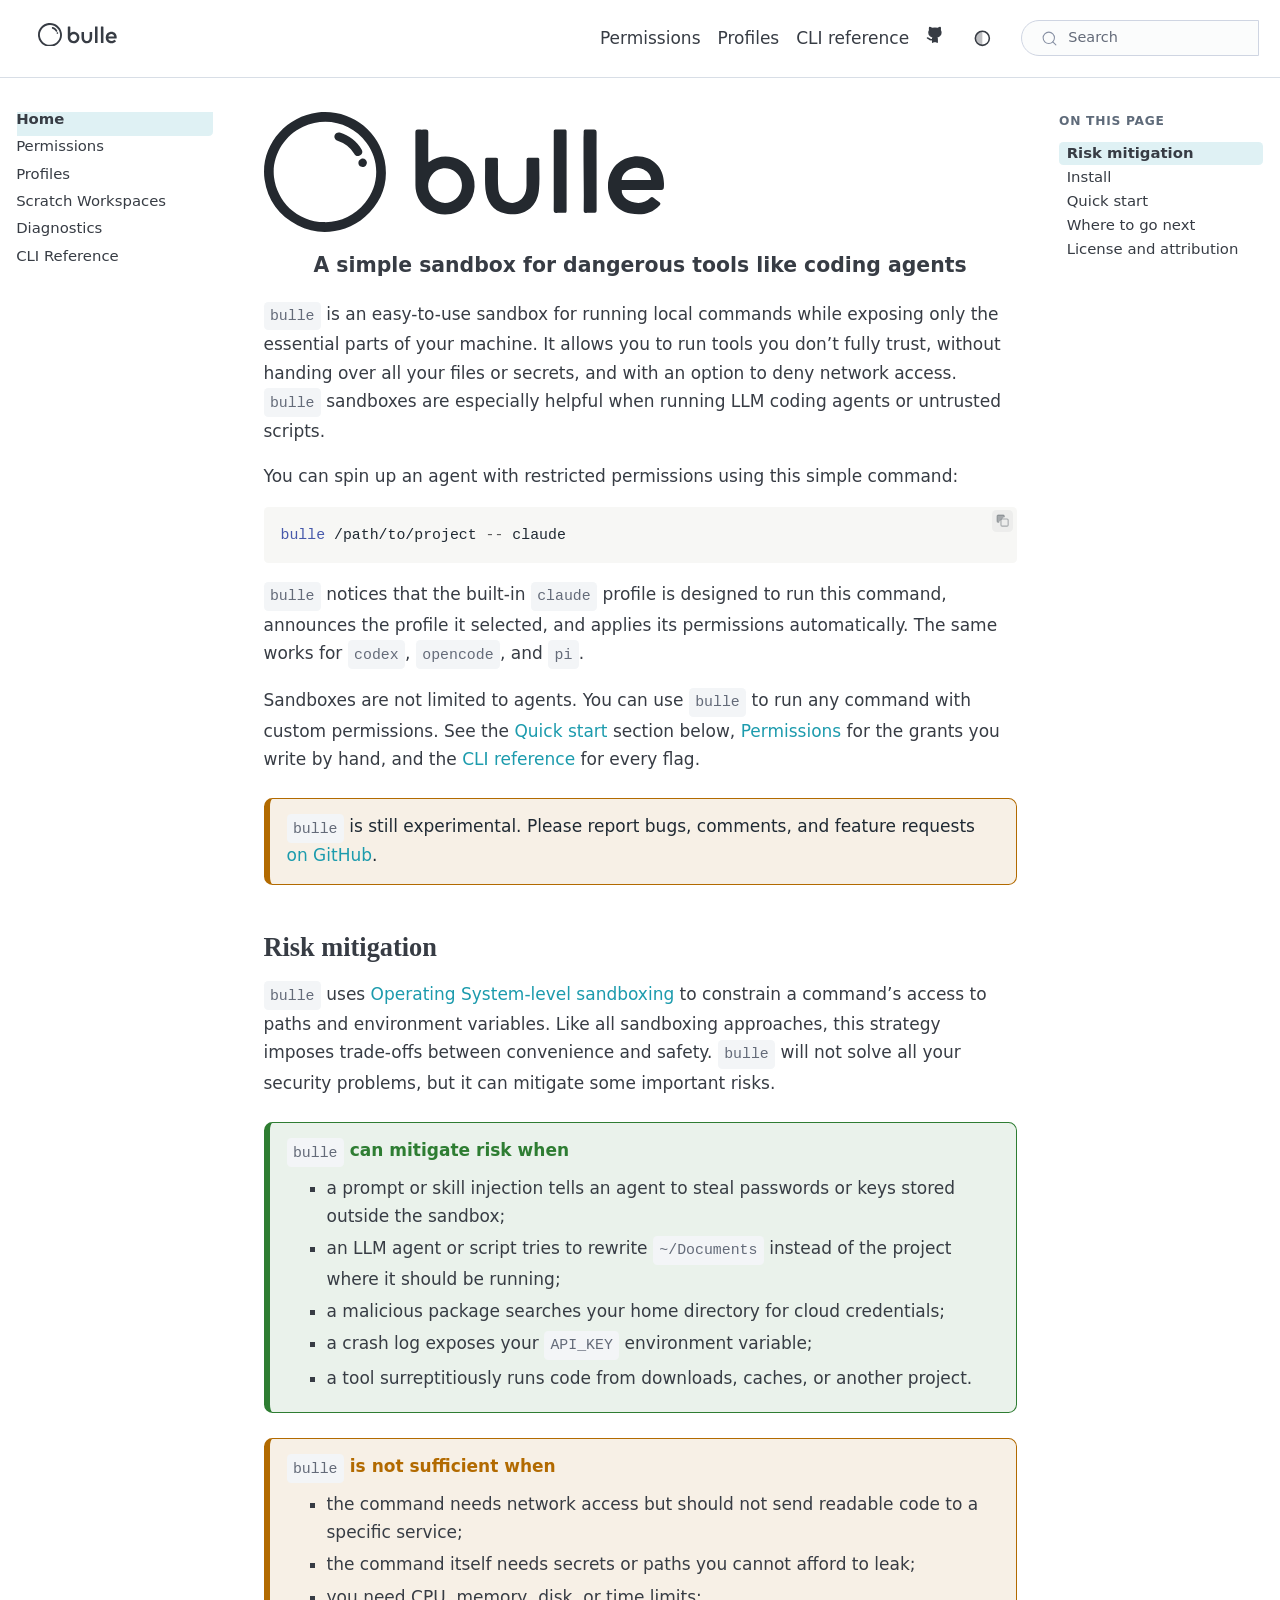
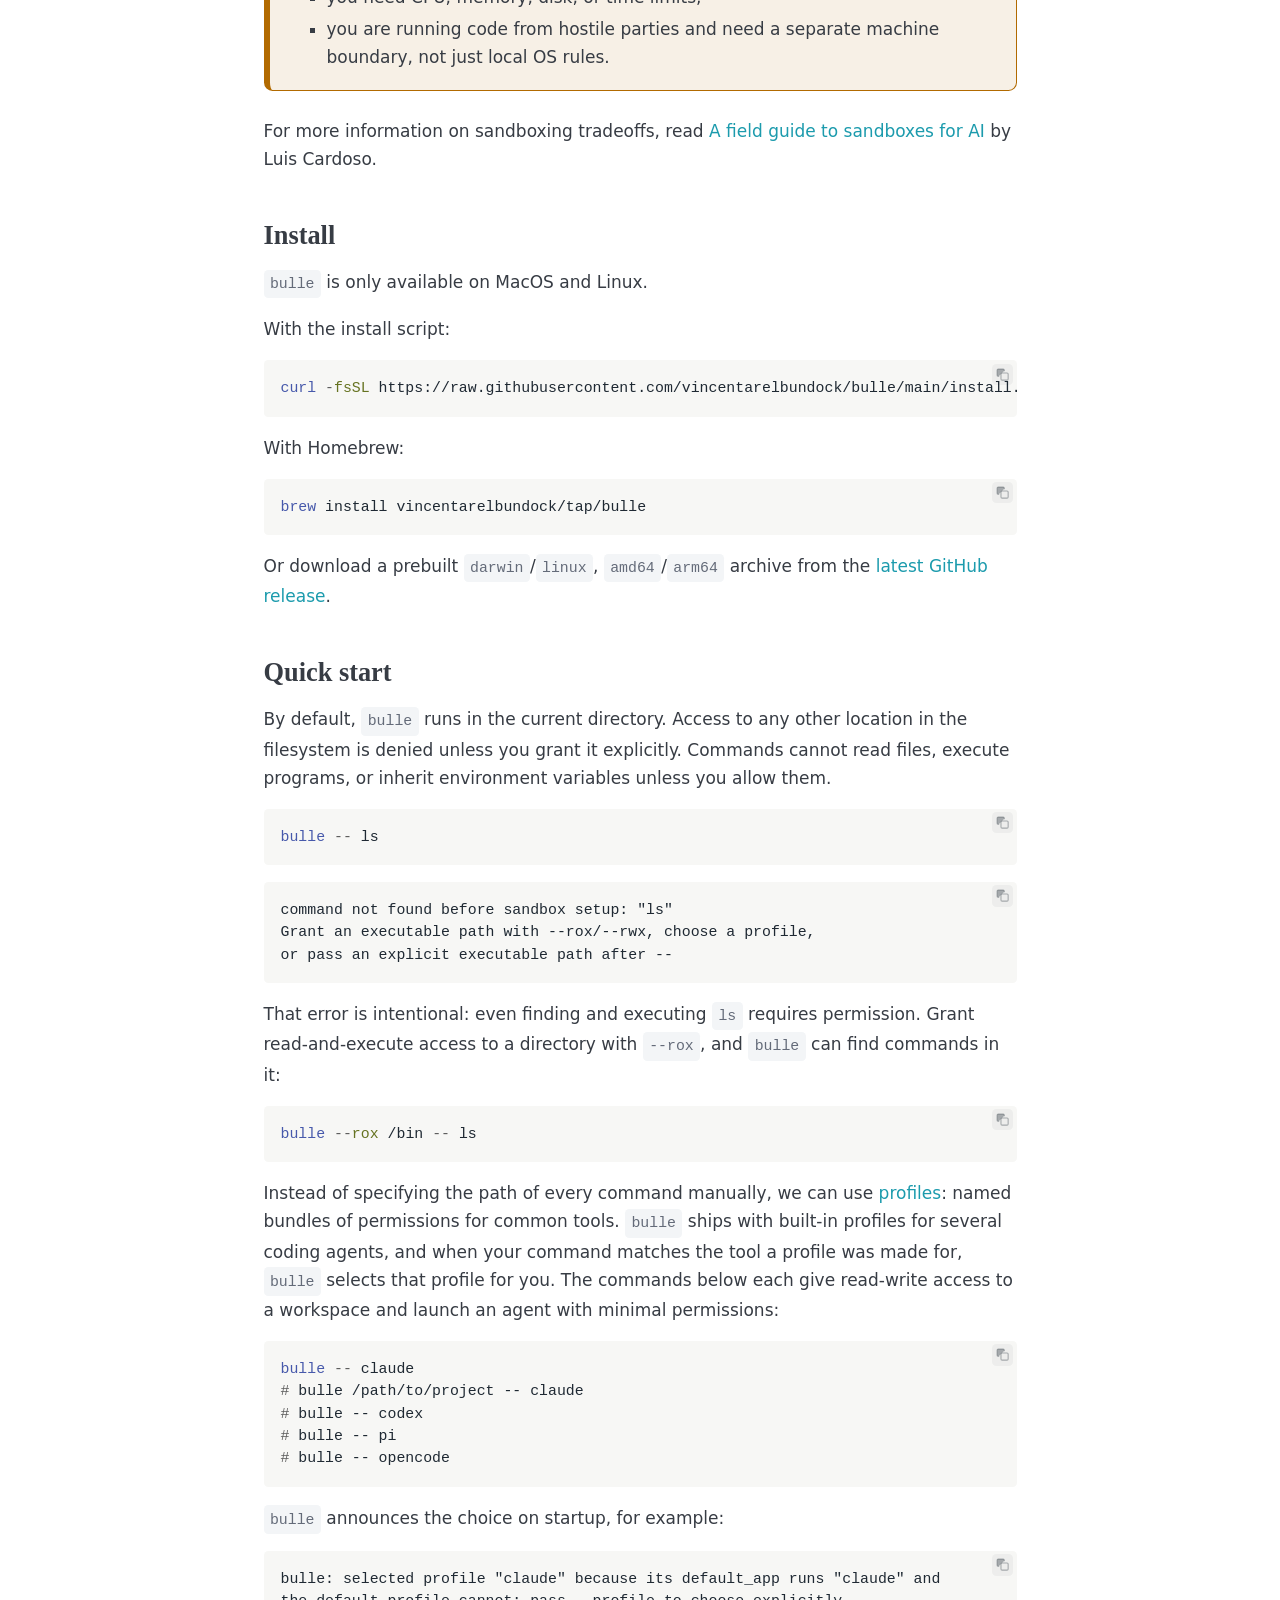
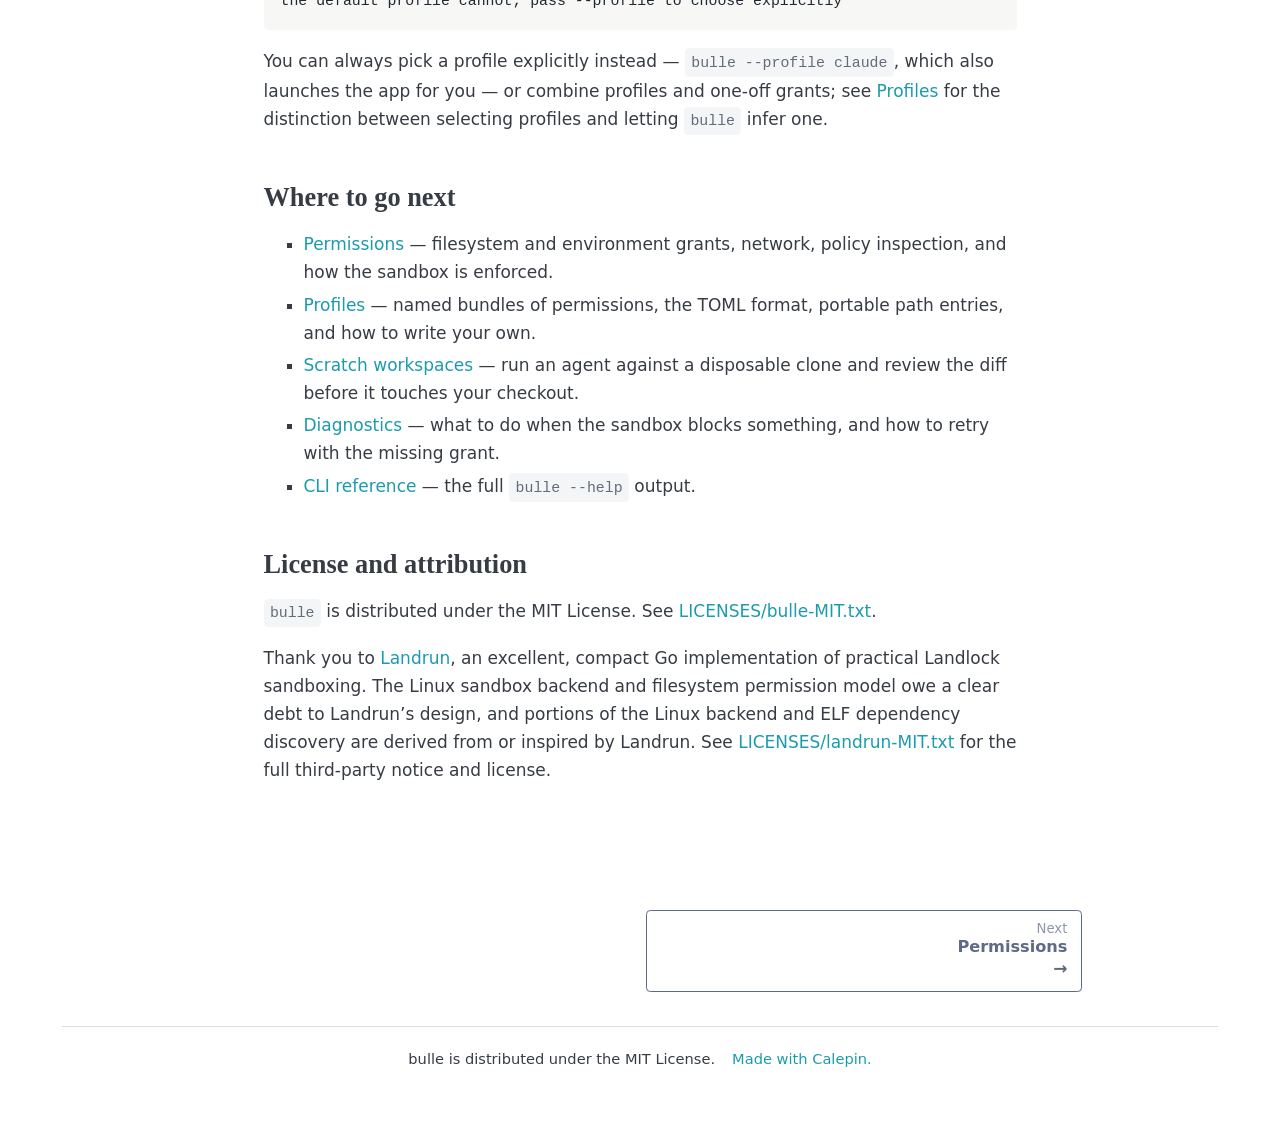
==== commit 1e60bfee: "docs: regenerate the rendered site Output of make website. Pagefind replaces the Zensical search ind" ====
--- a/docs/index.html
+++ b/docs/index.html
@@ -1,1134 +1,3989 @@
 
-<!doctype html>
-<html lang="en" class="no-js">
-  <head>
-    
-      <meta charset="utf-8">
-      <meta name="viewport" content="width=device-width,initial-scale=1">
+
+<!DOCTYPE html><html lang="en"><head><meta charset="utf-8"><meta name="viewport" content="width=device-width, initial-scale=1"><title>bulle</title>
+    
+    
+    <meta name="description" content="bulle runs local commands in a sandbox, exposing only the essential parts of your machine.">
+    <meta property="og:description" content="bulle runs local commands in a sandbox, exposing only the essential parts of your machine.">
+    
+    
+    <meta property="og:site_name" content="bulle">
+    
+    
+    
+    
+    
+    
+    <meta property="og:title" content="bulle">
+    
+    
+    
+    <link rel="canonical" href="https://vincentarelbundock.github.io/bulle/">
+    <meta property="og:url" content="https://vincentarelbundock.github.io/bulle/">
+    
+    
+    <link rel="icon" href="assets/favicon.png">
+    
+    
+    <meta name="color-scheme" content="light dark">
+    
+    
       
-        <meta name="description" content="A simple sandbox for dangerous tools like coding agents">
+    
       
+    
       
-        <meta name="author" content="Vincent Arel-Bundock">
+    
       
+    
       
-        <link rel="canonical" href="https://vincentarelbundock.github.io/bulle/index.html">
+    
       
+    <script
+      data-calepin-theme-storage-key="calepin-website-theme"
+      data-calepin-theme-param="theme">
+(() => {
+  "use strict";
+
+  const currentScript = document.currentScript;
+  const storageKey = currentScript?.dataset?.calepinThemeStorageKey || "calepin-website-theme";
+  const param = currentScript?.dataset?.calepinThemeParam || "theme";
+  const normalize = (value) => (value === "light" || value === "dark" ? value : "");
+  const root = document.documentElement;
+  const media = window.matchMedia ? window.matchMedia("(prefers-color-scheme: dark)") : null;
+  const systemTheme = () => (media && media.matches ? "dark" : "light");
+
+  let mode = "";
+  if (param) {
+    try {
+      mode = normalize(new URL(window.location.href).searchParams.get(param) || "");
+    } catch {
+      mode = "";
+    }
+  }
+
+  if (!mode) {
+    try {
+      mode = normalize(localStorage.getItem(storageKey) || "");
+    } catch {
+      mode = "";
+    }
+  }
+
+  const theme = mode || systemTheme();
+  root.dataset.calepinThemeMode = mode;
+  root.dataset.theme = theme;
+  root.style.colorScheme = theme;
+})();
+
+    </script>
       
+    
       
-      
-        
-      
-      
-      <link rel="icon" href="./assets/favicon.png">
-      <meta name="generator" content="zensical-0.0.43">
-    
-    
-      
-        <title></title>
-      
-    
-    
-      
-        
-      
-      <link rel="stylesheet" href="./assets/stylesheets/modern/main.fba56155.min.css">
-      
-        
-          
-        
-        <link rel="stylesheet" href="./assets/stylesheets/modern/palette.dfe2e883.min.css">
-      
-      
-
-
-    
-    
-      
-    
-    
-      
-        
-        
-        <link rel="preconnect" href="https://fonts.gstatic.com" crossorigin>
-        <link rel="stylesheet" href="https://fonts.googleapis.com/css?family=Inter:300,300i,400,400i,500,500i,700,700i%7CJetBrains+Mono:400,400i,700,700i&amp;display=fallback">
-        <style>:root{--md-text-font:"Inter";--md-code-font:"JetBrains Mono"}</style>
-      
-    
-    
-      <link rel="stylesheet" href="./assets/toc.css">
-    
-    <script>__md_scope=new URL(".",location),__md_scope.pathname.endsWith("/")||(__md_scope=new URL(__md_scope.pathname+"/",location)),__md_hash=e=>[...e].reduce(((e,t)=>(e<<5)-e+t.charCodeAt(0)),0),__md_get=(e,t=localStorage,_=__md_scope)=>JSON.parse(t.getItem(_.pathname+"."+e)),__md_set=(e,t,_=localStorage,a=__md_scope)=>{try{_.setItem(a.pathname+"."+e,JSON.stringify(t))}catch(e){}},document.documentElement.setAttribute("data-platform",navigator.platform)</script>
-    
-      
-
-    
-    
-  </head>
-  
-  
-    
-    
-      
-    
-    
-    
-    
-    <body dir="ltr" data-md-color-scheme="default" data-md-color-primary="indigo" data-md-color-accent="indigo">
-  
-    
-    <input class="md-toggle" data-md-toggle="drawer" type="checkbox" id="__drawer" autocomplete="off">
-    <input class="md-toggle" data-md-toggle="search" type="checkbox" id="__search" autocomplete="off">
-    <label class="md-overlay" for="__drawer" aria-label="Navigation"></label>
-    <div data-md-component="skip">
-      
-        
-        <a href="#risk-mitigation" class="md-skip">
-          Skip to content
-        </a>
-      
-    </div>
-    <div data-md-component="announce">
-      
-    </div>
-    
-    
-      
-
-  
-
-<header class="md-header md-header--shadow" data-md-component="header">
-  <nav class="md-header__inner md-grid" aria-label="Header">
-    <a href="index.html" title="" class="md-header__button md-logo" aria-label="" data-md-component="logo">
-      
-  <img src="./assets/bulle.svg" alt="">
-
-    </a>
-    <label class="md-header__button md-icon" for="__drawer" aria-label="Navigation">
-      
-      <svg xmlns="http://www.w3.org/2000/svg" fill="none" stroke="currentColor" stroke-linecap="round" stroke-linejoin="round" stroke-width="2" class="lucide lucide-menu" viewBox="0 0 24 24"><path d="M4 5h16M4 12h16M4 19h16"/></svg>
-    </label>
-    <div class="md-header__title" data-md-component="header-title">
-      <div class="md-header__ellipsis">
-        <div class="md-header__topic">
-          <span class="md-ellipsis">
-            
-          </span>
-        </div>
-        <div class="md-header__topic" data-md-component="header-topic">
-          <span class="md-ellipsis">
-            
-              
-            
-          </span>
-        </div>
-      </div>
-    </div>
-    <div class="md-header__nav" style="display: flex; gap: 0.9rem; align-items: center; margin-left: 0.8rem; font-size: 0.7rem;">
-      
-        <a href="./index.html#install" style="color: inherit; opacity: 0.9; text-decoration: none; white-space: nowrap;">
-          Install
-        </a>
-      
-        <a href="./index.html#quick-start" style="color: inherit; opacity: 0.9; text-decoration: none; white-space: nowrap;">
-          Quick Start
-        </a>
-      
-        <a href="./cli-reference.html" style="color: inherit; opacity: 0.9; text-decoration: none; white-space: nowrap;">
-          CLI Reference
-        </a>
-      
-        <a href="./denial-diagnostics.html" style="color: inherit; opacity: 0.9; text-decoration: none; white-space: nowrap;">
-          Denial Diagnostics
-        </a>
-      
-        <a href="./scratch.html" style="color: inherit; opacity: 0.9; text-decoration: none; white-space: nowrap;">
-          Scratch Workspaces
-        </a>
-      
-        <a href="./profile-authoring.html" style="color: inherit; opacity: 0.9; text-decoration: none; white-space: nowrap;">
-          Writing Profiles
-        </a>
-      
-    </div>
-    
-      
-        <form class="md-header__option" data-md-component="palette">
-  
-    
-    
-    
-    <input class="md-option" data-md-color-media="none" data-md-color-scheme="default" data-md-color-primary="indigo" data-md-color-accent="indigo"  aria-label="Switch to dark mode"  type="radio" name="__palette" id="__palette_0">
-    
-      <label class="md-header__button md-icon" title="Switch to dark mode" for="__palette_1" hidden>
-        <svg xmlns="http://www.w3.org/2000/svg" fill="none" stroke="currentColor" stroke-linecap="round" stroke-linejoin="round" stroke-width="2" class="lucide lucide-sun" viewBox="0 0 24 24"><circle cx="12" cy="12" r="4"/><path d="M12 2v2M12 20v2M4.93 4.93l1.41 1.41M17.66 17.66l1.41 1.41M2 12h2M20 12h2M6.34 17.66l-1.41 1.41M19.07 4.93l-1.41 1.41"/></svg>
-      </label>
-    
-  
-    
-    
-    
-    <input class="md-option" data-md-color-media="none" data-md-color-scheme="slate" data-md-color-primary="indigo" data-md-color-accent="indigo"  aria-label="Switch to light mode"  type="radio" name="__palette" id="__palette_1">
-    
-      <label class="md-header__button md-icon" title="Switch to light mode" for="__palette_0" hidden>
-        <svg xmlns="http://www.w3.org/2000/svg" fill="none" stroke="currentColor" stroke-linecap="round" stroke-linejoin="round" stroke-width="2" class="lucide lucide-moon" viewBox="0 0 24 24"><path d="M20.985 12.486a9 9 0 1 1-9.473-9.472c.405-.022.617.46.402.803a6 6 0 0 0 8.268 8.268c.344-.215.825-.004.803.401"/></svg>
-      </label>
-    
-  
-</form>
-      
-    
-    
-      <script>var palette=__md_get("__palette");if(palette&&palette.color){if("(prefers-color-scheme)"===palette.color.media){var media=matchMedia("(prefers-color-scheme: light)"),input=document.querySelector(media.matches?"[data-md-color-media='(prefers-color-scheme: light)']":"[data-md-color-media='(prefers-color-scheme: dark)']");palette.color.media=input.getAttribute("data-md-color-media"),palette.color.scheme=input.getAttribute("data-md-color-scheme"),palette.color.primary=input.getAttribute("data-md-color-primary"),palette.color.accent=input.getAttribute("data-md-color-accent")}for(var[key,value]of Object.entries(palette.color))document.body.setAttribute("data-md-color-"+key,value)}</script>
-    
-    
-    
-      
-      
-        <label class="md-header__button md-icon" for="__search" aria-label="Search">
-          
-          <svg xmlns="http://www.w3.org/2000/svg" fill="none" stroke="currentColor" stroke-linecap="round" stroke-linejoin="round" stroke-width="2" class="lucide lucide-search" viewBox="0 0 24 24"><path d="m21 21-4.34-4.34"/><circle cx="11" cy="11" r="8"/></svg>
-        </label>
-        <div class="md-search" data-md-component="search" role="dialog" aria-label="Search">
-  <button type="button" class="md-search__button">
-    Search
-  </button>
-</div>
-      
-    
-    <div class="md-header__source">
-      
-        <a href="https://github.com/vincentarelbundock/bulle" title="Go to repository" class="md-source" data-md-component="source">
-  <div class="md-source__icon md-icon">
-    
-    <svg xmlns="http://www.w3.org/2000/svg" viewBox="0 0 448 512"><!--! Font Awesome Free 7.2.0 by @fontawesome - https://fontawesome.com License - https://fontawesome.com/license/free (Icons: CC BY 4.0, Fonts: SIL OFL 1.1, Code: MIT License) Copyright 2026 Fonticons, Inc.--><path fill="currentColor" d="M439.6 236.1 244 40.5c-5.4-5.5-12.8-8.5-20.4-8.5s-15 3-20.4 8.4L162.5 81l51.5 51.5c27.1-9.1 52.7 16.8 43.4 43.7l49.7 49.7c34.2-11.8 61.2 31 35.5 56.7-26.5 26.5-70.2-2.9-56-37.3L240.3 199v121.9c25.3 12.5 22.3 41.8 9.1 55-6.4 6.4-15.2 10.1-24.3 10.1s-17.8-3.6-24.3-10.1c-17.6-17.6-11.1-46.9 11.2-56v-123c-20.8-8.5-24.6-30.7-18.6-45L142.6 101 8.5 235.1C3 240.6 0 247.9 0 255.5s3 15 8.5 20.4l195.6 195.7c5.4 5.4 12.7 8.4 20.4 8.4s15-3 20.4-8.4l194.7-194.7c5.4-5.4 8.4-12.8 8.4-20.4s-3-15-8.4-20.4"/></svg>
-  </div>
-  <div class="md-source__repository">
-    vincentarelbundock/bulle
-  </div>
-</a>
-      
-    </div>
-  </nav>
-</header>
-    
-    <div class="md-container" data-md-component="container">
-      
-      
-        
-          
-        
-      
-      <main class="md-main" data-md-component="main">
-        <div class="md-main__inner md-grid">
-          
-            
-              
+    
+
+    <style>
+@charset "UTF-8";/*!
+ * Pico CSS ✨ v2.1.1 (https://picocss.com)
+ * Copyright 2019-2025 - Licensed under MIT
+ */:host,:root{--pico-font-family-emoji:"Apple Color Emoji","Segoe UI Emoji","Segoe UI Symbol","Noto Color Emoji";--pico-font-family-sans-serif:system-ui,"Segoe UI",Roboto,Oxygen,Ubuntu,Cantarell,Helvetica,Arial,"Helvetica Neue",sans-serif,var(--pico-font-family-emoji);--pico-font-family-monospace:ui-monospace,SFMono-Regular,"SF Mono",Menlo,Consolas,"Liberation Mono",monospace,var(--pico-font-family-emoji);--pico-font-family:var(--pico-font-family-sans-serif);--pico-line-height:1.5;--pico-font-weight:400;--pico-font-size:100%;--pico-text-underline-offset:0.1rem;--pico-border-radius:0.25rem;--pico-border-width:0.0625rem;--pico-outline-width:0.125rem;--pico-transition:0.2s ease-in-out;--pico-spacing:1rem;--pico-typography-spacing-vertical:1rem;--pico-block-spacing-vertical:var(--pico-spacing);--pico-block-spacing-horizontal:var(--pico-spacing);--pico-grid-column-gap:var(--pico-spacing);--pico-grid-row-gap:var(--pico-spacing);--pico-form-element-spacing-vertical:0.75rem;--pico-form-element-spacing-horizontal:1rem;--pico-group-box-shadow:0 0 0 rgba(0, 0, 0, 0);--pico-group-box-shadow-focus-with-button:0 0 0 var(--pico-outline-width) var(--pico-primary-focus);--pico-group-box-shadow-focus-with-input:0 0 0 0.0625rem var(--pico-form-element-border-color);--pico-modal-overlay-backdrop-filter:blur(0.375rem);--pico-nav-element-spacing-vertical:1rem;--pico-nav-element-spacing-horizontal:0.5rem;--pico-nav-link-spacing-vertical:0.5rem;--pico-nav-link-spacing-horizontal:0.5rem;--pico-nav-breadcrumb-divider:">";--pico-icon-checkbox:url("data:image/svg+xml,%3Csvg xmlns='http://www.w3.org/2000/svg' width='24' height='24' viewBox='0 0 24 24' fill='none' stroke='rgb(255, 255, 255)' stroke-width='4' stroke-linecap='round' stroke-linejoin='round'%3E%3Cpolyline points='20 6 9 17 4 12'%3E%3C/polyline%3E%3C/svg%3E");--pico-icon-minus:url("data:image/svg+xml,%3Csvg xmlns='http://www.w3.org/2000/svg' width='24' height='24' viewBox='0 0 24 24' fill='none' stroke='rgb(255, 255, 255)' stroke-width='4' stroke-linecap='round' stroke-linejoin='round'%3E%3Cline x1='5' y1='12' x2='19' y2='12'%3E%3C/line%3E%3C/svg%3E");--pico-icon-chevron:url("data:image/svg+xml,%3Csvg xmlns='http://www.w3.org/2000/svg' width='24' height='24' viewBox='0 0 24 24' fill='none' stroke='rgb(136, 145, 164)' stroke-width='2' stroke-linecap='round' stroke-linejoin='round'%3E%3Cpolyline points='6 9 12 15 18 9'%3E%3C/polyline%3E%3C/svg%3E");--pico-icon-date:url("data:image/svg+xml,%3Csvg xmlns='http://www.w3.org/2000/svg' width='24' height='24' viewBox='0 0 24 24' fill='none' stroke='rgb(136, 145, 164)' stroke-width='2' stroke-linecap='round' stroke-linejoin='round'%3E%3Crect x='3' y='4' width='18' height='18' rx='2' ry='2'%3E%3C/rect%3E%3Cline x1='16' y1='2' x2='16' y2='6'%3E%3C/line%3E%3Cline x1='8' y1='2' x2='8' y2='6'%3E%3C/line%3E%3Cline x1='3' y1='10' x2='21' y2='10'%3E%3C/line%3E%3C/svg%3E");--pico-icon-time:url("data:image/svg+xml,%3Csvg xmlns='http://www.w3.org/2000/svg' width='24' height='24' viewBox='0 0 24 24' fill='none' stroke='rgb(136, 145, 164)' stroke-width='2' stroke-linecap='round' stroke-linejoin='round'%3E%3Ccircle cx='12' cy='12' r='10'%3E%3C/circle%3E%3Cpolyline points='12 6 12 12 16 14'%3E%3C/polyline%3E%3C/svg%3E");--pico-icon-search:url("data:image/svg+xml,%3Csvg xmlns='http://www.w3.org/2000/svg' width='24' height='24' viewBox='0 0 24 24' fill='none' stroke='rgb(136, 145, 164)' stroke-width='1.5' stroke-linecap='round' stroke-linejoin='round'%3E%3Ccircle cx='11' cy='11' r='8'%3E%3C/circle%3E%3Cline x1='21' y1='21' x2='16.65' y2='16.65'%3E%3C/line%3E%3C/svg%3E");--pico-icon-close:url("data:image/svg+xml,%3Csvg xmlns='http://www.w3.org/2000/svg' width='24' height='24' viewBox='0 0 24 24' fill='none' stroke='rgb(136, 145, 164)' stroke-width='3' stroke-linecap='round' stroke-linejoin='round'%3E%3Cline x1='18' y1='6' x2='6' y2='18'%3E%3C/line%3E%3Cline x1='6' y1='6' x2='18' y2='18'%3E%3C/line%3E%3C/svg%3E");--pico-icon-loading:url("data:image/svg+xml,%3Csvg fill='none' height='24' width='24' viewBox='0 0 24 24' xmlns='http://www.w3.org/2000/svg' %3E%3Cstyle%3E g %7B animation: rotate 2s linear infinite; transform-origin: center center; %7D circle %7B stroke-dasharray: 75,100; stroke-dashoffset: -5; animation: dash 1.5s ease-in-out infinite; stroke-linecap: round; %7D @keyframes rotate %7B 0%25 %7B transform: rotate(0deg); %7D 100%25 %7B transform: rotate(360deg); %7D %7D @keyframes dash %7B 0%25 %7B stroke-dasharray: 1,100; stroke-dashoffset: 0; %7D 50%25 %7B stroke-dasharray: 44.5,100; stroke-dashoffset: -17.5; %7D 100%25 %7B stroke-dasharray: 44.5,100; stroke-dashoffset: -62; %7D %7D %3C/style%3E%3Cg%3E%3Ccircle cx='12' cy='12' r='10' fill='none' stroke='rgb(136, 145, 164)' stroke-width='4' /%3E%3C/g%3E%3C/svg%3E")}@media (min-width:576px){:host,:root{--pico-font-size:106.25%}}@media (min-width:768px){:host,:root{--pico-font-size:112.5%}}@media (min-width:1024px){:host,:root{--pico-font-size:118.75%}}@media (min-width:1280px){:host,:root{--pico-font-size:125%}}@media (min-width:1536px){:host,:root{--pico-font-size:131.25%}}a{--pico-text-decoration:underline}a.contrast,a.secondary{--pico-text-decoration:underline}small{--pico-font-size:0.875em}h1,h2,h3,h4,h5,h6{--pico-font-weight:700}h1{--pico-font-size:2rem;--pico-line-height:1.125;--pico-typography-spacing-top:3rem}h2{--pico-font-size:1.75rem;--pico-line-height:1.15;--pico-typography-spacing-top:2.625rem}h3{--pico-font-size:1.5rem;--pico-line-height:1.175;--pico-typography-spacing-top:2.25rem}h4{--pico-font-size:1.25rem;--pico-line-height:1.2;--pico-typography-spacing-top:1.874rem}h5{--pico-font-size:1.125rem;--pico-line-height:1.225;--pico-typography-spacing-top:1.6875rem}h6{--pico-font-size:1rem;--pico-line-height:1.25;--pico-typography-spacing-top:1.5rem}tfoot td,tfoot th,thead td,thead th{--pico-font-weight:600;--pico-border-width:0.1875rem}code,kbd,pre,samp{--pico-font-family:var(--pico-font-family-monospace)}kbd{--pico-font-weight:bolder}:where(select,textarea),input:not([type=submit],[type=button],[type=reset],[type=checkbox],[type=radio],[type=file]){--pico-outline-width:0.0625rem}[type=search]{--pico-border-radius:5rem}[type=checkbox],[type=radio]{--pico-border-width:0.125rem}[type=checkbox][role=switch]{--pico-border-width:0.1875rem}details.dropdown summary:not([role=button]){--pico-outline-width:0.0625rem}nav details.dropdown summary:focus-visible{--pico-outline-width:0.125rem}[role=search]{--pico-border-radius:5rem}[role=group]:has(button.secondary:focus,[type=submit].secondary:focus,[type=button].secondary:focus,[role=button].secondary:focus),[role=search]:has(button.secondary:focus,[type=submit].secondary:focus,[type=button].secondary:focus,[role=button].secondary:focus){--pico-group-box-shadow-focus-with-button:0 0 0 var(--pico-outline-width) var(--pico-secondary-focus)}[role=group]:has(button.contrast:focus,[type=submit].contrast:focus,[type=button].contrast:focus,[role=button].contrast:focus),[role=search]:has(button.contrast:focus,[type=submit].contrast:focus,[type=button].contrast:focus,[role=button].contrast:focus){--pico-group-box-shadow-focus-with-button:0 0 0 var(--pico-outline-width) var(--pico-contrast-focus)}[role=group] [role=button],[role=group] [type=button],[role=group] [type=submit],[role=group] button,[role=search] [role=button],[role=search] [type=button],[role=search] [type=submit],[role=search] button{--pico-form-element-spacing-horizontal:2rem}details summary[role=button]:not(.outline)::after{filter:brightness(0) invert(1)}[aria-busy=true]:not(input,select,textarea):is(button,[type=submit],[type=button],[type=reset],[role=button]):not(.outline)::before{filter:brightness(0) invert(1)}:host(:not([data-theme=dark])),:root:not([data-theme=dark]),[data-theme=light]{color-scheme:light;--pico-background-color:#fff;--pico-color:#373c44;--pico-text-selection-color:rgba(2, 154, 232, 0.25);--pico-muted-color:#646b79;--pico-muted-border-color:rgb(231, 234, 239.5);--pico-primary:#0172ad;--pico-primary-background:#0172ad;--pico-primary-border:var(--pico-primary-background);--pico-primary-underline:rgba(1, 114, 173, 0.5);--pico-primary-hover:#015887;--pico-primary-hover-background:#02659a;--pico-primary-hover-border:var(--pico-primary-hover-background);--pico-primary-hover-underline:var(--pico-primary-hover);--pico-primary-focus:rgba(2, 154, 232, 0.5);--pico-primary-inverse:#fff;--pico-secondary:#5d6b89;--pico-secondary-background:#525f7a;--pico-secondary-border:var(--pico-secondary-background);--pico-secondary-underline:rgba(93, 107, 137, 0.5);--pico-secondary-hover:#48536b;--pico-secondary-hover-background:#48536b;--pico-secondary-hover-border:var(--pico-secondary-hover-background);--pico-secondary-hover-underline:var(--pico-secondary-hover);--pico-secondary-focus:rgba(93, 107, 137, 0.25);--pico-secondary-inverse:#fff;--pico-contrast:#181c25;--pico-contrast-background:#181c25;--pico-contrast-border:var(--pico-contrast-background);--pico-contrast-underline:rgba(24, 28, 37, 0.5);--pico-contrast-hover:#000;--pico-contrast-hover-background:#000;--pico-contrast-hover-border:var(--pico-contrast-hover-background);--pico-contrast-hover-underline:var(--pico-secondary-hover);--pico-contrast-focus:rgba(93, 107, 137, 0.25);--pico-contrast-inverse:#fff;--pico-box-shadow:0.0145rem 0.029rem 0.174rem rgba(129, 145, 181, 0.01698),0.0335rem 0.067rem 0.402rem rgba(129, 145, 181, 0.024),0.0625rem 0.125rem 0.75rem rgba(129, 145, 181, 0.03),0.1125rem 0.225rem 1.35rem rgba(129, 145, 181, 0.036),0.2085rem 0.417rem 2.502rem rgba(129, 145, 181, 0.04302),0.5rem 1rem 6rem rgba(129, 145, 181, 0.06),0 0 0 0.0625rem rgba(129, 145, 181, 0.015);--pico-h1-color:#2d3138;--pico-h2-color:#373c44;--pico-h3-color:#424751;--pico-h4-color:#4d535e;--pico-h5-color:#5c6370;--pico-h6-color:#646b79;--pico-mark-background-color:rgb(252.5, 230.5, 191.5);--pico-mark-color:#0f1114;--pico-ins-color:rgb(28.5, 105.5, 84);--pico-del-color:rgb(136, 56.5, 53);--pico-blockquote-border-color:var(--pico-muted-border-color);--pico-blockquote-footer-color:var(--pico-muted-color);--pico-button-box-shadow:0 0 0 rgba(0, 0, 0, 0);--pico-button-hover-box-shadow:0 0 0 rgba(0, 0, 0, 0);--pico-table-border-color:var(--pico-muted-border-color);--pico-table-row-stripped-background-color:rgba(111, 120, 135, 0.0375);--pico-code-background-color:rgb(243, 244.5, 246.75);--pico-code-color:#646b79;--pico-code-kbd-background-color:var(--pico-color);--pico-code-kbd-color:var(--pico-background-color);--pico-form-element-background-color:rgb(251, 251.5, 252.25);--pico-form-element-selected-background-color:#dfe3eb;--pico-form-element-border-color:#cfd5e2;--pico-form-element-color:#23262c;--pico-form-element-placeholder-color:var(--pico-muted-color);--pico-form-element-active-background-color:#fff;--pico-form-element-active-border-color:var(--pico-primary-border);--pico-form-element-focus-color:var(--pico-primary-border);--pico-form-element-disabled-opacity:0.5;--pico-form-element-invalid-border-color:rgb(183.5, 105.5, 106.5);--pico-form-element-invalid-active-border-color:rgb(200.25, 79.25, 72.25);--pico-form-element-invalid-focus-color:var(--pico-form-element-invalid-active-border-color);--pico-form-element-valid-border-color:rgb(76, 154.5, 137.5);--pico-form-element-valid-active-border-color:rgb(39, 152.75, 118.75);--pico-form-element-valid-focus-color:var(--pico-form-element-valid-active-border-color);--pico-switch-background-color:#bfc7d9;--pico-switch-checked-background-color:var(--pico-primary-background);--pico-switch-color:#fff;--pico-switch-thumb-box-shadow:0 0 0 rgba(0, 0, 0, 0);--pico-range-border-color:#dfe3eb;--pico-range-active-border-color:#bfc7d9;--pico-range-thumb-border-color:var(--pico-background-color);--pico-range-thumb-color:var(--pico-secondary-background);--pico-range-thumb-active-color:var(--pico-primary-background);--pico-accordion-border-color:var(--pico-muted-border-color);--pico-accordion-active-summary-color:var(--pico-primary-hover);--pico-accordion-close-summary-color:var(--pico-color);--pico-accordion-open-summary-color:var(--pico-muted-color);--pico-card-background-color:var(--pico-background-color);--pico-card-border-color:var(--pico-muted-border-color);--pico-card-box-shadow:var(--pico-box-shadow);--pico-card-sectioning-background-color:rgb(251, 251.5, 252.25);--pico-dropdown-background-color:#fff;--pico-dropdown-border-color:#eff1f4;--pico-dropdown-box-shadow:var(--pico-box-shadow);--pico-dropdown-color:var(--pico-color);--pico-dropdown-hover-background-color:#eff1f4;--pico-loading-spinner-opacity:0.5;--pico-modal-overlay-background-color:rgba(232, 234, 237, 0.75);--pico-progress-background-color:#dfe3eb;--pico-progress-color:var(--pico-primary-background);--pico-tooltip-background-color:var(--pico-contrast-background);--pico-tooltip-color:var(--pico-contrast-inverse);--pico-icon-valid:url("data:image/svg+xml,%3Csvg xmlns='http://www.w3.org/2000/svg' width='24' height='24' viewBox='0 0 24 24' fill='none' stroke='rgb(76, 154.5, 137.5)' stroke-width='2' stroke-linecap='round' stroke-linejoin='round'%3E%3Cpolyline points='20 6 9 17 4 12'%3E%3C/polyline%3E%3C/svg%3E");--pico-icon-invalid:url("data:image/svg+xml,%3Csvg xmlns='http://www.w3.org/2000/svg' width='24' height='24' viewBox='0 0 24 24' fill='none' stroke='rgb(200.25, 79.25, 72.25)' stroke-width='2' stroke-linecap='round' stroke-linejoin='round'%3E%3Ccircle cx='12' cy='12' r='10'%3E%3C/circle%3E%3Cline x1='12' y1='8' x2='12' y2='12'%3E%3C/line%3E%3Cline x1='12' y1='16' x2='12.01' y2='16'%3E%3C/line%3E%3C/svg%3E")}:host(:not([data-theme=dark])) input:is([type=submit],[type=button],[type=reset],[type=checkbox],[type=radio],[type=file]),:root:not([data-theme=dark]) input:is([type=submit],[type=button],[type=reset],[type=checkbox],[type=radio],[type=file]),[data-theme=light] input:is([type=submit],[type=button],[type=reset],[type=checkbox],[type=radio],[type=file]){--pico-form-element-focus-color:var(--pico-primary-focus)}@media only screen and (prefers-color-scheme:dark){:host(:not([data-theme])),:root:not([data-theme]){color-scheme:dark;--pico-background-color:rgb(19, 22.5, 30.5);--pico-color:#c2c7d0;--pico-text-selection-color:rgba(1, 170, 255, 0.1875);--pico-muted-color:#7b8495;--pico-muted-border-color:#202632;--pico-primary:#01aaff;--pico-primary-background:#0172ad;--pico-primary-border:var(--pico-primary-background);--pico-primary-underline:rgba(1, 170, 255, 0.5);--pico-primary-hover:#79c0ff;--pico-primary-hover-background:#017fc0;--pico-primary-hover-border:var(--pico-primary-hover-background);--pico-primary-hover-underline:var(--pico-primary-hover);--pico-primary-focus:rgba(1, 170, 255, 0.375);--pico-primary-inverse:#fff;--pico-secondary:#969eaf;--pico-secondary-background:#525f7a;--pico-secondary-border:var(--pico-secondary-background);--pico-secondary-underline:rgba(150, 158, 175, 0.5);--pico-secondary-hover:#b3b9c5;--pico-secondary-hover-background:#5d6b89;--pico-secondary-hover-border:var(--pico-secondary-hover-background);--pico-secondary-hover-underline:var(--pico-secondary-hover);--pico-secondary-focus:rgba(144, 158, 190, 0.25);--pico-secondary-inverse:#fff;--pico-contrast:#dfe3eb;--pico-contrast-background:#eff1f4;--pico-contrast-border:var(--pico-contrast-background);--pico-contrast-underline:rgba(223, 227, 235, 0.5);--pico-contrast-hover:#fff;--pico-contrast-hover-background:#fff;--pico-contrast-hover-border:var(--pico-contrast-hover-background);--pico-contrast-hover-underline:var(--pico-contrast-hover);--pico-contrast-focus:rgba(207, 213, 226, 0.25);--pico-contrast-inverse:#000;--pico-box-shadow:0.0145rem 0.029rem 0.174rem rgba(7, 8.5, 12, 0.01698),0.0335rem 0.067rem 0.402rem rgba(7, 8.5, 12, 0.024),0.0625rem 0.125rem 0.75rem rgba(7, 8.5, 12, 0.03),0.1125rem 0.225rem 1.35rem rgba(7, 8.5, 12, 0.036),0.2085rem 0.417rem 2.502rem rgba(7, 8.5, 12, 0.04302),0.5rem 1rem 6rem rgba(7, 8.5, 12, 0.06),0 0 0 0.0625rem rgba(7, 8.5, 12, 0.015);--pico-h1-color:#f0f1f3;--pico-h2-color:#e0e3e7;--pico-h3-color:#c2c7d0;--pico-h4-color:#b3b9c5;--pico-h5-color:#a4acba;--pico-h6-color:#8891a4;--pico-mark-background-color:#014063;--pico-mark-color:#fff;--pico-ins-color:#62af9a;--pico-del-color:rgb(205.5, 126, 123);--pico-blockquote-border-color:var(--pico-muted-border-color);--pico-blockquote-footer-color:var(--pico-muted-color);--pico-button-box-shadow:0 0 0 rgba(0, 0, 0, 0);--pico-button-hover-box-shadow:0 0 0 rgba(0, 0, 0, 0);--pico-table-border-color:var(--pico-muted-border-color);--pico-table-row-stripped-background-color:rgba(111, 120, 135, 0.0375);--pico-code-background-color:rgb(26, 30.5, 40.25);--pico-code-color:#8891a4;--pico-code-kbd-background-color:var(--pico-color);--pico-code-kbd-color:var(--pico-background-color);--pico-form-element-background-color:rgb(28, 33, 43.5);--pico-form-element-selected-background-color:#2a3140;--pico-form-element-border-color:#2a3140;--pico-form-element-color:#e0e3e7;--pico-form-element-placeholder-color:#8891a4;--pico-form-element-active-background-color:rgb(26, 30.5, 40.25);--pico-form-element-active-border-color:var(--pico-primary-border);--pico-form-element-focus-color:var(--pico-primary-border);--pico-form-element-disabled-opacity:0.5;--pico-form-element-invalid-border-color:rgb(149.5, 74, 80);--pico-form-element-invalid-active-border-color:rgb(183.25, 63.5, 59);--pico-form-element-invalid-focus-color:var(--pico-form-element-invalid-active-border-color);--pico-form-element-valid-border-color:#2a7b6f;--pico-form-element-valid-active-border-color:rgb(22, 137, 105.5);--pico-form-element-valid-focus-color:var(--pico-form-element-valid-active-border-color);--pico-switch-background-color:#333c4e;--pico-switch-checked-background-color:var(--pico-primary-background);--pico-switch-color:#fff;--pico-switch-thumb-box-shadow:0 0 0 rgba(0, 0, 0, 0);--pico-range-border-color:#202632;--pico-range-active-border-color:#2a3140;--pico-range-thumb-border-color:var(--pico-background-color);--pico-range-thumb-color:var(--pico-secondary-background);--pico-range-thumb-active-color:var(--pico-primary-background);--pico-accordion-border-color:var(--pico-muted-border-color);--pico-accordion-active-summary-color:var(--pico-primary-hover);--pico-accordion-close-summary-color:var(--pico-color);--pico-accordion-open-summary-color:var(--pico-muted-color);--pico-card-background-color:#181c25;--pico-card-border-color:var(--pico-card-background-color);--pico-card-box-shadow:var(--pico-box-shadow);--pico-card-sectioning-background-color:rgb(26, 30.5, 40.25);--pico-dropdown-background-color:#181c25;--pico-dropdown-border-color:#202632;--pico-dropdown-box-shadow:var(--pico-box-shadow);--pico-dropdown-color:var(--pico-color);--pico-dropdown-hover-background-color:#202632;--pico-loading-spinner-opacity:0.5;--pico-modal-overlay-background-color:rgba(7.5, 8.5, 10, 0.75);--pico-progress-background-color:#202632;--pico-progress-color:var(--pico-primary-background);--pico-tooltip-background-color:var(--pico-contrast-background);--pico-tooltip-color:var(--pico-contrast-inverse);--pico-icon-valid:url("data:image/svg+xml,%3Csvg xmlns='http://www.w3.org/2000/svg' width='24' height='24' viewBox='0 0 24 24' fill='none' stroke='rgb(42, 123, 111)' stroke-width='2' stroke-linecap='round' stroke-linejoin='round'%3E%3Cpolyline points='20 6 9 17 4 12'%3E%3C/polyline%3E%3C/svg%3E");--pico-icon-invalid:url("data:image/svg+xml,%3Csvg xmlns='http://www.w3.org/2000/svg' width='24' height='24' viewBox='0 0 24 24' fill='none' stroke='rgb(149.5, 74, 80)' stroke-width='2' stroke-linecap='round' stroke-linejoin='round'%3E%3Ccircle cx='12' cy='12' r='10'%3E%3C/circle%3E%3Cline x1='12' y1='8' x2='12' y2='12'%3E%3C/line%3E%3Cline x1='12' y1='16' x2='12.01' y2='16'%3E%3C/line%3E%3C/svg%3E")}:host(:not([data-theme])) input:is([type=submit],[type=button],[type=reset],[type=checkbox],[type=radio],[type=file]),:root:not([data-theme]) input:is([type=submit],[type=button],[type=reset],[type=checkbox],[type=radio],[type=file]){--pico-form-element-focus-color:var(--pico-primary-focus)}:host(:not([data-theme])) details summary[role=button].contrast:not(.outline)::after,:root:not([data-theme]) details summary[role=button].contrast:not(.outline)::after{filter:brightness(0)}:host(:not([data-theme])) [aria-busy=true]:not(input,select,textarea).contrast:is(button,[type=submit],[type=button],[type=reset],[role=button]):not(.outline)::before,:root:not([data-theme]) [aria-busy=true]:not(input,select,textarea).contrast:is(button,[type=submit],[type=button],[type=reset],[role=button]):not(.outline)::before{filter:brightness(0)}}[data-theme=dark]{color-scheme:dark;--pico-background-color:rgb(19, 22.5, 30.5);--pico-color:#c2c7d0;--pico-text-selection-color:rgba(1, 170, 255, 0.1875);--pico-muted-color:#7b8495;--pico-muted-border-color:#202632;--pico-primary:#01aaff;--pico-primary-background:#0172ad;--pico-primary-border:var(--pico-primary-background);--pico-primary-underline:rgba(1, 170, 255, 0.5);--pico-primary-hover:#79c0ff;--pico-primary-hover-background:#017fc0;--pico-primary-hover-border:var(--pico-primary-hover-background);--pico-primary-hover-underline:var(--pico-primary-hover);--pico-primary-focus:rgba(1, 170, 255, 0.375);--pico-primary-inverse:#fff;--pico-secondary:#969eaf;--pico-secondary-background:#525f7a;--pico-secondary-border:var(--pico-secondary-background);--pico-secondary-underline:rgba(150, 158, 175, 0.5);--pico-secondary-hover:#b3b9c5;--pico-secondary-hover-background:#5d6b89;--pico-secondary-hover-border:var(--pico-secondary-hover-background);--pico-secondary-hover-underline:var(--pico-secondary-hover);--pico-secondary-focus:rgba(144, 158, 190, 0.25);--pico-secondary-inverse:#fff;--pico-contrast:#dfe3eb;--pico-contrast-background:#eff1f4;--pico-contrast-border:var(--pico-contrast-background);--pico-contrast-underline:rgba(223, 227, 235, 0.5);--pico-contrast-hover:#fff;--pico-contrast-hover-background:#fff;--pico-contrast-hover-border:var(--pico-contrast-hover-background);--pico-contrast-hover-underline:var(--pico-contrast-hover);--pico-contrast-focus:rgba(207, 213, 226, 0.25);--pico-contrast-inverse:#000;--pico-box-shadow:0.0145rem 0.029rem 0.174rem rgba(7, 8.5, 12, 0.01698),0.0335rem 0.067rem 0.402rem rgba(7, 8.5, 12, 0.024),0.0625rem 0.125rem 0.75rem rgba(7, 8.5, 12, 0.03),0.1125rem 0.225rem 1.35rem rgba(7, 8.5, 12, 0.036),0.2085rem 0.417rem 2.502rem rgba(7, 8.5, 12, 0.04302),0.5rem 1rem 6rem rgba(7, 8.5, 12, 0.06),0 0 0 0.0625rem rgba(7, 8.5, 12, 0.015);--pico-h1-color:#f0f1f3;--pico-h2-color:#e0e3e7;--pico-h3-color:#c2c7d0;--pico-h4-color:#b3b9c5;--pico-h5-color:#a4acba;--pico-h6-color:#8891a4;--pico-mark-background-color:#014063;--pico-mark-color:#fff;--pico-ins-color:#62af9a;--pico-del-color:rgb(205.5, 126, 123);--pico-blockquote-border-color:var(--pico-muted-border-color);--pico-blockquote-footer-color:var(--pico-muted-color);--pico-button-box-shadow:0 0 0 rgba(0, 0, 0, 0);--pico-button-hover-box-shadow:0 0 0 rgba(0, 0, 0, 0);--pico-table-border-color:var(--pico-muted-border-color);--pico-table-row-stripped-background-color:rgba(111, 120, 135, 0.0375);--pico-code-background-color:rgb(26, 30.5, 40.25);--pico-code-color:#8891a4;--pico-code-kbd-background-color:var(--pico-color);--pico-code-kbd-color:var(--pico-background-color);--pico-form-element-background-color:rgb(28, 33, 43.5);--pico-form-element-selected-background-color:#2a3140;--pico-form-element-border-color:#2a3140;--pico-form-element-color:#e0e3e7;--pico-form-element-placeholder-color:#8891a4;--pico-form-element-active-background-color:rgb(26, 30.5, 40.25);--pico-form-element-active-border-color:var(--pico-primary-border);--pico-form-element-focus-color:var(--pico-primary-border);--pico-form-element-disabled-opacity:0.5;--pico-form-element-invalid-border-color:rgb(149.5, 74, 80);--pico-form-element-invalid-active-border-color:rgb(183.25, 63.5, 59);--pico-form-element-invalid-focus-color:var(--pico-form-element-invalid-active-border-color);--pico-form-element-valid-border-color:#2a7b6f;--pico-form-element-valid-active-border-color:rgb(22, 137, 105.5);--pico-form-element-valid-focus-color:var(--pico-form-element-valid-active-border-color);--pico-switch-background-color:#333c4e;--pico-switch-checked-background-color:var(--pico-primary-background);--pico-switch-color:#fff;--pico-switch-thumb-box-shadow:0 0 0 rgba(0, 0, 0, 0);--pico-range-border-color:#202632;--pico-range-active-border-color:#2a3140;--pico-range-thumb-border-color:var(--pico-background-color);--pico-range-thumb-color:var(--pico-secondary-background);--pico-range-thumb-active-color:var(--pico-primary-background);--pico-accordion-border-color:var(--pico-muted-border-color);--pico-accordion-active-summary-color:var(--pico-primary-hover);--pico-accordion-close-summary-color:var(--pico-color);--pico-accordion-open-summary-color:var(--pico-muted-color);--pico-card-background-color:#181c25;--pico-card-border-color:var(--pico-card-background-color);--pico-card-box-shadow:var(--pico-box-shadow);--pico-card-sectioning-background-color:rgb(26, 30.5, 40.25);--pico-dropdown-background-color:#181c25;--pico-dropdown-border-color:#202632;--pico-dropdown-box-shadow:var(--pico-box-shadow);--pico-dropdown-color:var(--pico-color);--pico-dropdown-hover-background-color:#202632;--pico-loading-spinner-opacity:0.5;--pico-modal-overlay-background-color:rgba(7.5, 8.5, 10, 0.75);--pico-progress-background-color:#202632;--pico-progress-color:var(--pico-primary-background);--pico-tooltip-background-color:var(--pico-contrast-background);--pico-tooltip-color:var(--pico-contrast-inverse);--pico-icon-valid:url("data:image/svg+xml,%3Csvg xmlns='http://www.w3.org/2000/svg' width='24' height='24' viewBox='0 0 24 24' fill='none' stroke='rgb(42, 123, 111)' stroke-width='2' stroke-linecap='round' stroke-linejoin='round'%3E%3Cpolyline points='20 6 9 17 4 12'%3E%3C/polyline%3E%3C/svg%3E");--pico-icon-invalid:url("data:image/svg+xml,%3Csvg xmlns='http://www.w3.org/2000/svg' width='24' height='24' viewBox='0 0 24 24' fill='none' stroke='rgb(149.5, 74, 80)' stroke-width='2' stroke-linecap='round' stroke-linejoin='round'%3E%3Ccircle cx='12' cy='12' r='10'%3E%3C/circle%3E%3Cline x1='12' y1='8' x2='12' y2='12'%3E%3C/line%3E%3Cline x1='12' y1='16' x2='12.01' y2='16'%3E%3C/line%3E%3C/svg%3E")}[data-theme=dark] input:is([type=submit],[type=button],[type=reset],[type=checkbox],[type=radio],[type=file]){--pico-form-element-focus-color:var(--pico-primary-focus)}[data-theme=dark] details summary[role=button].contrast:not(.outline)::after{filter:brightness(0)}[data-theme=dark] [aria-busy=true]:not(input,select,textarea).contrast:is(button,[type=submit],[type=button],[type=reset],[role=button]):not(.outline)::before{filter:brightness(0)}[type=checkbox],[type=radio],[type=range],progress{accent-color:var(--pico-primary)}*,::after,::before{box-sizing:border-box;background-repeat:no-repeat}::after,::before{text-decoration:inherit;vertical-align:inherit}:where(:host),:where(:root){-webkit-tap-highlight-color:transparent;-webkit-text-size-adjust:100%;-moz-text-size-adjust:100%;text-size-adjust:100%;background-color:var(--pico-background-color);color:var(--pico-color);font-weight:var(--pico-font-weight);font-size:var(--pico-font-size);line-height:var(--pico-line-height);font-family:var(--pico-font-family);text-underline-offset:var(--pico-text-underline-offset);text-rendering:optimizeLegibility;overflow-wrap:break-word;-moz-tab-size:4;-o-tab-size:4;tab-size:4}body{width:100%;margin:0}main{display:block}body>footer,body>header,body>main{padding-block:var(--pico-block-spacing-vertical)}section{margin-bottom:var(--pico-block-spacing-vertical)}.container,.container-fluid{width:100%;margin-right:auto;margin-left:auto;padding-right:var(--pico-spacing);padding-left:var(--pico-spacing)}@media (min-width:576px){.container{max-width:510px;padding-right:0;padding-left:0}}@media (min-width:768px){.container{max-width:700px}}@media (min-width:1024px){.container{max-width:950px}}@media (min-width:1280px){.container{max-width:1200px}}@media (min-width:1536px){.container{max-width:1450px}}.grid{grid-column-gap:var(--pico-grid-column-gap);grid-row-gap:var(--pico-grid-row-gap);display:grid;grid-template-columns:1fr}@media (min-width:768px){.grid{grid-template-columns:repeat(auto-fit,minmax(0%,1fr))}}.grid>*{min-width:0}.overflow-auto{overflow:auto}b,strong{font-weight:bolder}sub,sup{position:relative;font-size:.75em;line-height:0;vertical-align:baseline}sub{bottom:-.25em}sup{top:-.5em}address,blockquote,dl,ol,p,pre,table,ul{margin-top:0;margin-bottom:var(--pico-typography-spacing-vertical);color:var(--pico-color);font-style:normal;font-weight:var(--pico-font-weight)}h1,h2,h3,h4,h5,h6{margin-top:0;margin-bottom:var(--pico-typography-spacing-vertical);color:var(--pico-color);font-weight:var(--pico-font-weight);font-size:var(--pico-font-size);line-height:var(--pico-line-height);font-family:var(--pico-font-family)}h1{--pico-color:var(--pico-h1-color)}h2{--pico-color:var(--pico-h2-color)}h3{--pico-color:var(--pico-h3-color)}h4{--pico-color:var(--pico-h4-color)}h5{--pico-color:var(--pico-h5-color)}h6{--pico-color:var(--pico-h6-color)}:where(article,address,blockquote,dl,figure,form,ol,p,pre,table,ul)~:is(h1,h2,h3,h4,h5,h6){margin-top:var(--pico-typography-spacing-top)}p{margin-bottom:var(--pico-typography-spacing-vertical)}hgroup{margin-bottom:var(--pico-typography-spacing-vertical)}hgroup>*{margin-top:0;margin-bottom:0}hgroup>:not(:first-child):last-child{--pico-color:var(--pico-muted-color);--pico-font-weight:unset;font-size:1rem}:where(ol,ul) li{margin-bottom:calc(var(--pico-typography-spacing-vertical) * .25)}:where(dl,ol,ul) :where(dl,ol,ul){margin:0;margin-top:calc(var(--pico-typography-spacing-vertical) * .25)}ul li{list-style:square}mark{padding:.125rem .25rem;background-color:var(--pico-mark-background-color);color:var(--pico-mark-color);vertical-align:baseline}blockquote{display:block;margin:var(--pico-typography-spacing-vertical) 0;padding:var(--pico-spacing);border-right:none;border-left:.25rem solid var(--pico-blockquote-border-color);border-inline-start:0.25rem solid var(--pico-blockquote-border-color);border-inline-end:none}blockquote footer{margin-top:calc(var(--pico-typography-spacing-vertical) * .5);color:var(--pico-blockquote-footer-color)}abbr[title]{border-bottom:1px dotted;text-decoration:none;cursor:help}ins{color:var(--pico-ins-color);text-decoration:none}del{color:var(--pico-del-color)}::-moz-selection{background-color:var(--pico-text-selection-color)}::selection{background-color:var(--pico-text-selection-color)}:where(a:not([role=button])),[role=link]{--pico-color:var(--pico-primary);--pico-background-color:transparent;--pico-underline:var(--pico-primary-underline);outline:0;background-color:var(--pico-background-color);color:var(--pico-color);-webkit-text-decoration:var(--pico-text-decoration);text-decoration:var(--pico-text-decoration);text-decoration-color:var(--pico-underline);text-underline-offset:0.125em;transition:background-color var(--pico-transition),color var(--pico-transition),box-shadow var(--pico-transition),-webkit-text-decoration var(--pico-transition);transition:background-color var(--pico-transition),color var(--pico-transition),text-decoration var(--pico-transition),box-shadow var(--pico-transition);transition:background-color var(--pico-transition),color var(--pico-transition),text-decoration var(--pico-transition),box-shadow var(--pico-transition),-webkit-text-decoration var(--pico-transition)}:where(a:not([role=button])):is([aria-current]:not([aria-current=false]),:hover,:active,:focus),[role=link]:is([aria-current]:not([aria-current=false]),:hover,:active,:focus){--pico-color:var(--pico-primary-hover);--pico-underline:var(--pico-primary-hover-underline);--pico-text-decoration:underline}:where(a:not([role=button])):focus-visible,[role=link]:focus-visible{box-shadow:0 0 0 var(--pico-outline-width) var(--pico-primary-focus)}:where(a:not([role=button])).secondary,[role=link].secondary{--pico-color:var(--pico-secondary);--pico-underline:var(--pico-secondary-underline)}:where(a:not([role=button])).secondary:is([aria-current]:not([aria-current=false]),:hover,:active,:focus),[role=link].secondary:is([aria-current]:not([aria-current=false]),:hover,:active,:focus){--pico-color:var(--pico-secondary-hover);--pico-underline:var(--pico-secondary-hover-underline)}:where(a:not([role=button])).contrast,[role=link].contrast{--pico-color:var(--pico-contrast);--pico-underline:var(--pico-contrast-underline)}:where(a:not([role=button])).contrast:is([aria-current]:not([aria-current=false]),:hover,:active,:focus),[role=link].contrast:is([aria-current]:not([aria-current=false]),:hover,:active,:focus){--pico-color:var(--pico-contrast-hover);--pico-underline:var(--pico-contrast-hover-underline)}a[role=button]{display:inline-block}button{margin:0;overflow:visible;font-family:inherit;text-transform:none}[type=button],[type=reset],[type=submit],button{-webkit-appearance:button}[role=button],[type=button],[type=file]::file-selector-button,[type=reset],[type=submit],button{--pico-background-color:var(--pico-primary-background);--pico-border-color:var(--pico-primary-border);--pico-color:var(--pico-primary-inverse);--pico-box-shadow:var(--pico-button-box-shadow, 0 0 0 rgba(0, 0, 0, 0));padding:var(--pico-form-element-spacing-vertical) var(--pico-form-element-spacing-horizontal);border:var(--pico-border-width) solid var(--pico-border-color);border-radius:var(--pico-border-radius);outline:0;background-color:var(--pico-background-color);box-shadow:var(--pico-box-shadow);color:var(--pico-color);font-weight:var(--pico-font-weight);font-size:1rem;line-height:var(--pico-line-height);text-align:center;text-decoration:none;cursor:pointer;-webkit-user-select:none;-moz-user-select:none;user-select:none;transition:background-color var(--pico-transition),border-color var(--pico-transition),color var(--pico-transition),box-shadow var(--pico-transition)}[role=button]:is(:hover,:active,:focus),[role=button]:is([aria-current]:not([aria-current=false])),[type=button]:is(:hover,:active,:focus),[type=button]:is([aria-current]:not([aria-current=false])),[type=file]::file-selector-button:is(:hover,:active,:focus),[type=file]::file-selector-button:is([aria-current]:not([aria-current=false])),[type=reset]:is(:hover,:active,:focus),[type=reset]:is([aria-current]:not([aria-current=false])),[type=submit]:is(:hover,:active,:focus),[type=submit]:is([aria-current]:not([aria-current=false])),button:is(:hover,:active,:focus),button:is([aria-current]:not([aria-current=false])){--pico-background-color:var(--pico-primary-hover-background);--pico-border-color:var(--pico-primary-hover-border);--pico-box-shadow:var(--pico-button-hover-box-shadow, 0 0 0 rgba(0, 0, 0, 0));--pico-color:var(--pico-primary-inverse)}[role=button]:focus,[role=button]:is([aria-current]:not([aria-current=false])):focus,[type=button]:focus,[type=button]:is([aria-current]:not([aria-current=false])):focus,[type=file]::file-selector-button:focus,[type=file]::file-selector-button:is([aria-current]:not([aria-current=false])):focus,[type=reset]:focus,[type=reset]:is([aria-current]:not([aria-current=false])):focus,[type=submit]:focus,[type=submit]:is([aria-current]:not([aria-current=false])):focus,button:focus,button:is([aria-current]:not([aria-current=false])):focus{--pico-box-shadow:var(--pico-button-hover-box-shadow, 0 0 0 rgba(0, 0, 0, 0)),0 0 0 var(--pico-outline-width) var(--pico-primary-focus)}[type=button],[type=reset],[type=submit]{margin-bottom:var(--pico-spacing)}:is(button,[type=submit],[type=button],[role=button]).secondary,[type=file]::file-selector-button,[type=reset]{--pico-background-color:var(--pico-secondary-background);--pico-border-color:var(--pico-secondary-border);--pico-color:var(--pico-secondary-inverse);cursor:pointer}:is(button,[type=submit],[type=button],[role=button]).secondary:is([aria-current]:not([aria-current=false]),:hover,:active,:focus),[type=file]::file-selector-button:is([aria-current]:not([aria-current=false]),:hover,:active,:focus),[type=reset]:is([aria-current]:not([aria-current=false]),:hover,:active,:focus){--pico-background-color:var(--pico-secondary-hover-background);--pico-border-color:var(--pico-secondary-hover-border);--pico-color:var(--pico-secondary-inverse)}:is(button,[type=submit],[type=button],[role=button]).secondary:focus,:is(button,[type=submit],[type=button],[role=button]).secondary:is([aria-current]:not([aria-current=false])):focus,[type=file]::file-selector-button:focus,[type=file]::file-selector-button:is([aria-current]:not([aria-current=false])):focus,[type=reset]:focus,[type=reset]:is([aria-current]:not([aria-current=false])):focus{--pico-box-shadow:var(--pico-button-hover-box-shadow, 0 0 0 rgba(0, 0, 0, 0)),0 0 0 var(--pico-outline-width) var(--pico-secondary-focus)}:is(button,[type=submit],[type=button],[role=button]).contrast{--pico-background-color:var(--pico-contrast-background);--pico-border-color:var(--pico-contrast-border);--pico-color:var(--pico-contrast-inverse)}:is(button,[type=submit],[type=button],[role=button]).contrast:is([aria-current]:not([aria-current=false]),:hover,:active,:focus){--pico-background-color:var(--pico-contrast-hover-background);--pico-border-color:var(--pico-contrast-hover-border);--pico-color:var(--pico-contrast-inverse)}:is(button,[type=submit],[type=button],[role=button]).contrast:focus,:is(button,[type=submit],[type=button],[role=button]).contrast:is([aria-current]:not([aria-current=false])):focus{--pico-box-shadow:var(--pico-button-hover-box-shadow, 0 0 0 rgba(0, 0, 0, 0)),0 0 0 var(--pico-outline-width) var(--pico-contrast-focus)}:is(button,[type=submit],[type=button],[role=button]).outline,[type=reset].outline{--pico-background-color:transparent;--pico-color:var(--pico-primary);--pico-border-color:var(--pico-primary)}:is(button,[type=submit],[type=button],[role=button]).outline:is([aria-current]:not([aria-current=false]),:hover,:active,:focus),[type=reset].outline:is([aria-current]:not([aria-current=false]),:hover,:active,:focus){--pico-background-color:transparent;--pico-color:var(--pico-primary-hover);--pico-border-color:var(--pico-primary-hover)}:is(button,[type=submit],[type=button],[role=button]).outline.secondary,[type=reset].outline{--pico-color:var(--pico-secondary);--pico-border-color:var(--pico-secondary)}:is(button,[type=submit],[type=button],[role=button]).outline.secondary:is([aria-current]:not([aria-current=false]),:hover,:active,:focus),[type=reset].outline:is([aria-current]:not([aria-current=false]),:hover,:active,:focus){--pico-color:var(--pico-secondary-hover);--pico-border-color:var(--pico-secondary-hover)}:is(button,[type=submit],[type=button],[role=button]).outline.contrast{--pico-color:var(--pico-contrast);--pico-border-color:var(--pico-contrast)}:is(button,[type=submit],[type=button],[role=button]).outline.contrast:is([aria-current]:not([aria-current=false]),:hover,:active,:focus){--pico-color:var(--pico-contrast-hover);--pico-border-color:var(--pico-contrast-hover)}:where(button,[type=submit],[type=reset],[type=button],[role=button])[disabled],:where(fieldset[disabled]) :is(button,[type=submit],[type=button],[type=reset],[role=button]){opacity:.5;pointer-events:none}:where(table){width:100%;border-collapse:collapse;border-spacing:0;text-indent:0}td,th{padding:calc(var(--pico-spacing)/ 2) var(--pico-spacing);border-bottom:var(--pico-border-width) solid var(--pico-table-border-color);background-color:var(--pico-background-color);color:var(--pico-color);font-weight:var(--pico-font-weight);text-align:left;text-align:start}tfoot td,tfoot th{border-top:var(--pico-border-width) solid var(--pico-table-border-color);border-bottom:0}table.striped tbody tr:nth-child(odd) td,table.striped tbody tr:nth-child(odd) th{background-color:var(--pico-table-row-stripped-background-color)}:where(audio,canvas,iframe,img,svg,video){vertical-align:middle}audio,video{display:inline-block}audio:not([controls]){display:none;height:0}:where(iframe){border-style:none}img{max-width:100%;height:auto;border-style:none}:where(svg:not([fill])){fill:currentColor}svg:not(:host),svg:not(:root){overflow:hidden}code,kbd,pre,samp{font-size:.875em;font-family:var(--pico-font-family)}pre code,pre samp{font-size:inherit;font-family:inherit}pre{-ms-overflow-style:scrollbar;overflow:auto}code,kbd,pre,samp{border-radius:var(--pico-border-radius);background:var(--pico-code-background-color);color:var(--pico-code-color);font-weight:var(--pico-font-weight);line-height:initial}code,kbd,samp{display:inline-block;padding:.375rem}pre{display:block;margin-bottom:var(--pico-spacing);overflow-x:auto}pre>code,pre>samp{display:block;padding:var(--pico-spacing);background:0 0;line-height:var(--pico-line-height)}kbd{background-color:var(--pico-code-kbd-background-color);color:var(--pico-code-kbd-color);vertical-align:baseline}figure{display:block;margin:0;padding:0}figure figcaption{padding:calc(var(--pico-spacing) * .5) 0;color:var(--pico-muted-color)}hr{height:0;margin:var(--pico-typography-spacing-vertical) 0;border:0;border-top:1px solid var(--pico-muted-border-color);color:inherit}[hidden],template{display:none!important}canvas{display:inline-block}input,optgroup,select,textarea{margin:0;font-size:1rem;line-height:var(--pico-line-height);font-family:inherit;letter-spacing:inherit}input{overflow:visible}select{text-transform:none}legend{max-width:100%;padding:0;color:inherit;white-space:normal}textarea{overflow:auto}[type=checkbox],[type=radio]{padding:0}::-webkit-inner-spin-button,::-webkit-outer-spin-button{height:auto}[type=search]{-webkit-appearance:textfield;outline-offset:-2px}[type=search]::-webkit-search-decoration{-webkit-appearance:none}::-webkit-file-upload-button{-webkit-appearance:button;font:inherit}::-moz-focus-inner{padding:0;border-style:none}:-moz-focusring{outline:0}:-moz-ui-invalid{box-shadow:none}::-ms-expand{display:none}[type=file],[type=range]{padding:0;border-width:0}input:not([type=checkbox],[type=radio],[type=range]){height:calc(1rem * var(--pico-line-height) + var(--pico-form-element-spacing-vertical) * 2 + var(--pico-border-width) * 2)}fieldset{width:100%;margin:0;margin-bottom:var(--pico-spacing);padding:0;border:0}fieldset legend,label{display:block;margin-bottom:calc(var(--pico-spacing) * .375);color:var(--pico-color);font-weight:var(--pico-form-label-font-weight,var(--pico-font-weight))}fieldset legend{margin-bottom:calc(var(--pico-spacing) * .5)}button[type=submit],input:not([type=checkbox],[type=radio]),select,textarea{width:100%}input:not([type=checkbox],[type=radio],[type=range],[type=file]),select,textarea{-webkit-appearance:none;-moz-appearance:none;appearance:none;padding:var(--pico-form-element-spacing-vertical) var(--pico-form-element-spacing-horizontal)}input,select,textarea{--pico-background-color:var(--pico-form-element-background-color);--pico-border-color:var(--pico-form-element-border-color);--pico-color:var(--pico-form-element-color);--pico-box-shadow:none;border:var(--pico-border-width) solid var(--pico-border-color);border-radius:var(--pico-border-radius);outline:0;background-color:var(--pico-background-color);box-shadow:var(--pico-box-shadow);color:var(--pico-color);font-weight:var(--pico-font-weight);transition:background-color var(--pico-transition),border-color var(--pico-transition),color var(--pico-transition),box-shadow var(--pico-transition)}:where(select,textarea):not([readonly]):is(:active,:focus),input:not([type=submit],[type=button],[type=reset],[type=checkbox],[type=radio],[readonly]):is(:active,:focus){--pico-background-color:var(--pico-form-element-active-background-color)}:where(select,textarea):not([readonly]):is(:active,:focus),input:not([type=submit],[type=button],[type=reset],[role=switch],[readonly]):is(:active,:focus){--pico-border-color:var(--pico-form-element-active-border-color)}:where(select,textarea):not([readonly]):focus,input:not([type=submit],[type=button],[type=reset],[type=range],[type=file],[readonly]):focus{--pico-box-shadow:0 0 0 var(--pico-outline-width) var(--pico-form-element-focus-color)}:where(fieldset[disabled]) :is(input:not([type=submit],[type=button],[type=reset]),select,textarea),input:not([type=submit],[type=button],[type=reset])[disabled],label[aria-disabled=true],select[disabled],textarea[disabled]{opacity:var(--pico-form-element-disabled-opacity);pointer-events:none}label[aria-disabled=true] input[disabled]{opacity:1}:where(input,select,textarea):not([type=checkbox],[type=radio],[type=date],[type=datetime-local],[type=month],[type=time],[type=week],[type=range])[aria-invalid]{padding-right:calc(var(--pico-form-element-spacing-horizontal) + 1.5rem)!important;padding-left:var(--pico-form-element-spacing-horizontal);padding-inline-start:var(--pico-form-element-spacing-horizontal)!important;padding-inline-end:calc(var(--pico-form-element-spacing-horizontal) + 1.5rem)!important;background-position:center right .75rem;background-size:1rem auto;background-repeat:no-repeat}:where(input,select,textarea):not([type=checkbox],[type=radio],[type=date],[type=datetime-local],[type=month],[type=time],[type=week],[type=range])[aria-invalid=false]:not(select){background-image:var(--pico-icon-valid)}:where(input,select,textarea):not([type=checkbox],[type=radio],[type=date],[type=datetime-local],[type=month],[type=time],[type=week],[type=range])[aria-invalid=true]:not(select){background-image:var(--pico-icon-invalid)}:where(input,select,textarea)[aria-invalid=false]{--pico-border-color:var(--pico-form-element-valid-border-color)}:where(input,select,textarea)[aria-invalid=false]:is(:active,:focus){--pico-border-color:var(--pico-form-element-valid-active-border-color)!important}:where(input,select,textarea)[aria-invalid=false]:is(:active,:focus):not([type=checkbox],[type=radio]){--pico-box-shadow:0 0 0 var(--pico-outline-width) var(--pico-form-element-valid-focus-color)!important}:where(input,select,textarea)[aria-invalid=true]{--pico-border-color:var(--pico-form-element-invalid-border-color)}:where(input,select,textarea)[aria-invalid=true]:is(:active,:focus){--pico-border-color:var(--pico-form-element-invalid-active-border-color)!important}:where(input,select,textarea)[aria-invalid=true]:is(:active,:focus):not([type=checkbox],[type=radio]){--pico-box-shadow:0 0 0 var(--pico-outline-width) var(--pico-form-element-invalid-focus-color)!important}[dir=rtl] :where(input,select,textarea):not([type=checkbox],[type=radio]):is([aria-invalid],[aria-invalid=true],[aria-invalid=false]){background-position:center left .75rem}input::-webkit-input-placeholder,input::placeholder,select:invalid,textarea::-webkit-input-placeholder,textarea::placeholder{color:var(--pico-form-element-placeholder-color);opacity:1}input:not([type=checkbox],[type=radio]),select,textarea{margin-bottom:var(--pico-spacing)}select::-ms-expand{border:0;background-color:transparent}select:not([multiple],[size]){padding-right:calc(var(--pico-form-element-spacing-horizontal) + 1.5rem);padding-left:var(--pico-form-element-spacing-horizontal);padding-inline-start:var(--pico-form-element-spacing-horizontal);padding-inline-end:calc(var(--pico-form-element-spacing-horizontal) + 1.5rem);background-image:var(--pico-icon-chevron);background-position:center right .75rem;background-size:1rem auto;background-repeat:no-repeat}select[multiple] option:checked{background:var(--pico-form-element-selected-background-color);color:var(--pico-form-element-color)}[dir=rtl] select:not([multiple],[size]){background-position:center left .75rem}textarea{display:block;resize:vertical}textarea[aria-invalid]{--pico-icon-height:calc(1rem * var(--pico-line-height) + var(--pico-form-element-spacing-vertical) * 2 + var(--pico-border-width) * 2);background-position:top right .75rem!important;background-size:1rem var(--pico-icon-height)!important}:where(input,select,textarea,fieldset,.grid)+small{display:block;width:100%;margin-top:calc(var(--pico-spacing) * -.75);margin-bottom:var(--pico-spacing);color:var(--pico-muted-color)}:where(input,select,textarea,fieldset,.grid)[aria-invalid=false]+small{color:var(--pico-ins-color)}:where(input,select,textarea,fieldset,.grid)[aria-invalid=true]+small{color:var(--pico-del-color)}label>:where(input,select,textarea){margin-top:calc(var(--pico-spacing) * .25)}label:has([type=checkbox],[type=radio]){width:-moz-fit-content;width:fit-content;cursor:pointer}[type=checkbox],[type=radio]{-webkit-appearance:none;-moz-appearance:none;appearance:none;width:1.25em;height:1.25em;margin-top:-.125em;margin-inline-end:.5em;border-width:var(--pico-border-width);vertical-align:middle;cursor:pointer}[type=checkbox]::-ms-check,[type=radio]::-ms-check{display:none}[type=checkbox]:checked,[type=checkbox]:checked:active,[type=checkbox]:checked:focus,[type=radio]:checked,[type=radio]:checked:active,[type=radio]:checked:focus{--pico-background-color:var(--pico-primary-background);--pico-border-color:var(--pico-primary-border);background-image:var(--pico-icon-checkbox);background-position:center;background-size:.75em auto;background-repeat:no-repeat}[type=checkbox]~label,[type=radio]~label{display:inline-block;margin-bottom:0;cursor:pointer}[type=checkbox]~label:not(:last-of-type),[type=radio]~label:not(:last-of-type){margin-inline-end:1em}[type=checkbox]:indeterminate{--pico-background-color:var(--pico-primary-background);--pico-border-color:var(--pico-primary-border);background-image:var(--pico-icon-minus);background-position:center;background-size:.75em auto;background-repeat:no-repeat}[type=radio]{border-radius:50%}[type=radio]:checked,[type=radio]:checked:active,[type=radio]:checked:focus{--pico-background-color:var(--pico-primary-inverse);border-width:.35em;background-image:none}[type=checkbox][role=switch]{--pico-background-color:var(--pico-switch-background-color);--pico-color:var(--pico-switch-color);width:2.25em;height:1.25em;border:var(--pico-border-width) solid var(--pico-border-color);border-radius:1.25em;background-color:var(--pico-background-color);line-height:1.25em}[type=checkbox][role=switch]:not([aria-invalid]){--pico-border-color:var(--pico-switch-background-color)}[type=checkbox][role=switch]:before{display:block;aspect-ratio:1;height:100%;border-radius:50%;background-color:var(--pico-color);box-shadow:var(--pico-switch-thumb-box-shadow);content:"";transition:margin .1s ease-in-out}[type=checkbox][role=switch]:focus{--pico-background-color:var(--pico-switch-background-color);--pico-border-color:var(--pico-switch-background-color)}[type=checkbox][role=switch]:checked{--pico-background-color:var(--pico-switch-checked-background-color);--pico-border-color:var(--pico-switch-checked-background-color);background-image:none}[type=checkbox][role=switch]:checked::before{margin-inline-start:calc(2.25em - 1.25em)}[type=checkbox][role=switch][disabled]{--pico-background-color:var(--pico-border-color)}[type=checkbox][aria-invalid=false]:checked,[type=checkbox][aria-invalid=false]:checked:active,[type=checkbox][aria-invalid=false]:checked:focus,[type=checkbox][role=switch][aria-invalid=false]:checked,[type=checkbox][role=switch][aria-invalid=false]:checked:active,[type=checkbox][role=switch][aria-invalid=false]:checked:focus{--pico-background-color:var(--pico-form-element-valid-border-color)}[type=checkbox]:checked:active[aria-invalid=true],[type=checkbox]:checked:focus[aria-invalid=true],[type=checkbox]:checked[aria-invalid=true],[type=checkbox][role=switch]:checked:active[aria-invalid=true],[type=checkbox][role=switch]:checked:focus[aria-invalid=true],[type=checkbox][role=switch]:checked[aria-invalid=true]{--pico-background-color:var(--pico-form-element-invalid-border-color)}[type=checkbox][aria-invalid=false]:checked,[type=checkbox][aria-invalid=false]:checked:active,[type=checkbox][aria-invalid=false]:checked:focus,[type=checkbox][role=switch][aria-invalid=false]:checked,[type=checkbox][role=switch][aria-invalid=false]:checked:active,[type=checkbox][role=switch][aria-invalid=false]:checked:focus,[type=radio][aria-invalid=false]:checked,[type=radio][aria-invalid=false]:checked:active,[type=radio][aria-invalid=false]:checked:focus{--pico-border-color:var(--pico-form-element-valid-border-color)}[type=checkbox]:checked:active[aria-invalid=true],[type=checkbox]:checked:focus[aria-invalid=true],[type=checkbox]:checked[aria-invalid=true],[type=checkbox][role=switch]:checked:active[aria-invalid=true],[type=checkbox][role=switch]:checked:focus[aria-invalid=true],[type=checkbox][role=switch]:checked[aria-invalid=true],[type=radio]:checked:active[aria-invalid=true],[type=radio]:checked:focus[aria-invalid=true],[type=radio]:checked[aria-invalid=true]{--pico-border-color:var(--pico-form-element-invalid-border-color)}[type=color]::-webkit-color-swatch-wrapper{padding:0}[type=color]::-moz-focus-inner{padding:0}[type=color]::-webkit-color-swatch{border:0;border-radius:calc(var(--pico-border-radius) * .5)}[type=color]::-moz-color-swatch{border:0;border-radius:calc(var(--pico-border-radius) * .5)}input:not([type=checkbox],[type=radio],[type=range],[type=file]):is([type=date],[type=datetime-local],[type=month],[type=time],[type=week]){--pico-icon-position:0.75rem;--pico-icon-width:1rem;padding-right:calc(var(--pico-icon-width) + var(--pico-icon-position));background-image:var(--pico-icon-date);background-position:center right var(--pico-icon-position);background-size:var(--pico-icon-width) auto;background-repeat:no-repeat}input:not([type=checkbox],[type=radio],[type=range],[type=file])[type=time]{background-image:var(--pico-icon-time)}[type=date]::-webkit-calendar-picker-indicator,[type=datetime-local]::-webkit-calendar-picker-indicator,[type=month]::-webkit-calendar-picker-indicator,[type=time]::-webkit-calendar-picker-indicator,[type=week]::-webkit-calendar-picker-indicator{width:var(--pico-icon-width);margin-right:calc(var(--pico-icon-width) * -1);margin-left:var(--pico-icon-position);opacity:0}@-moz-document url-prefix(){[type=date],[type=datetime-local],[type=month],[type=time],[type=week]{padding-right:var(--pico-form-element-spacing-horizontal)!important;background-image:none!important}}[dir=rtl] :is([type=date],[type=datetime-local],[type=month],[type=time],[type=week]){text-align:right}[type=file]{--pico-color:var(--pico-muted-color);margin-left:calc(var(--pico-outline-width) * -1);padding:calc(var(--pico-form-element-spacing-vertical) * .5) 0;padding-left:var(--pico-outline-width);border:0;border-radius:0;background:0 0}[type=file]::file-selector-button{margin-right:calc(var(--pico-spacing)/ 2);padding:calc(var(--pico-form-element-spacing-vertical) * .5) var(--pico-form-element-spacing-horizontal)}[type=file]:is(:hover,:active,:focus)::file-selector-button{--pico-background-color:var(--pico-secondary-hover-background);--pico-border-color:var(--pico-secondary-hover-border)}[type=file]:focus::file-selector-button{--pico-box-shadow:var(--pico-button-hover-box-shadow, 0 0 0 rgba(0, 0, 0, 0)),0 0 0 var(--pico-outline-width) var(--pico-secondary-focus)}[type=range]{-webkit-appearance:none;-moz-appearance:none;appearance:none;width:100%;height:1.25rem;background:0 0}[type=range]::-webkit-slider-runnable-track{width:100%;height:.375rem;border-radius:var(--pico-border-radius);background-color:var(--pico-range-border-color);-webkit-transition:background-color var(--pico-transition),box-shadow var(--pico-transition);transition:background-color var(--pico-transition),box-shadow var(--pico-transition)}[type=range]::-moz-range-track{width:100%;height:.375rem;border-radius:var(--pico-border-radius);background-color:var(--pico-range-border-color);-moz-transition:background-color var(--pico-transition),box-shadow var(--pico-transition);transition:background-color var(--pico-transition),box-shadow var(--pico-transition)}[type=range]::-ms-track{width:100%;height:.375rem;border-radius:var(--pico-border-radius);background-color:var(--pico-range-border-color);-ms-transition:background-color var(--pico-transition),box-shadow var(--pico-transition);transition:background-color var(--pico-transition),box-shadow var(--pico-transition)}[type=range]::-webkit-slider-thumb{-webkit-appearance:none;width:1.25rem;height:1.25rem;margin-top:-.4375rem;border:2px solid var(--pico-range-thumb-border-color);border-radius:50%;background-color:var(--pico-range-thumb-color);cursor:pointer;-webkit-transition:background-color var(--pico-transition),transform var(--pico-transition);transition:background-color var(--pico-transition),transform var(--pico-transition)}[type=range]::-moz-range-thumb{-webkit-appearance:none;width:1.25rem;height:1.25rem;margin-top:-.4375rem;border:2px solid var(--pico-range-thumb-border-color);border-radius:50%;background-color:var(--pico-range-thumb-color);cursor:pointer;-moz-transition:background-color var(--pico-transition),transform var(--pico-transition);transition:background-color var(--pico-transition),transform var(--pico-transition)}[type=range]::-ms-thumb{-webkit-appearance:none;width:1.25rem;height:1.25rem;margin-top:-.4375rem;border:2px solid var(--pico-range-thumb-border-color);border-radius:50%;background-color:var(--pico-range-thumb-color);cursor:pointer;-ms-transition:background-color var(--pico-transition),transform var(--pico-transition);transition:background-color var(--pico-transition),transform var(--pico-transition)}[type=range]:active,[type=range]:focus-within{--pico-range-border-color:var(--pico-range-active-border-color);--pico-range-thumb-color:var(--pico-range-thumb-active-color)}[type=range]:active::-webkit-slider-thumb{transform:scale(1.25)}[type=range]:active::-moz-range-thumb{transform:scale(1.25)}[type=range]:active::-ms-thumb{transform:scale(1.25)}input:not([type=checkbox],[type=radio],[type=range],[type=file])[type=search]{padding-inline-start:calc(var(--pico-form-element-spacing-horizontal) + 1.75rem);background-image:var(--pico-icon-search);background-position:center left calc(var(--pico-form-element-spacing-horizontal) + .125rem);background-size:1rem auto;background-repeat:no-repeat}input:not([type=checkbox],[type=radio],[type=range],[type=file])[type=search][aria-invalid]{padding-inline-start:calc(var(--pico-form-element-spacing-horizontal) + 1.75rem)!important;background-position:center left 1.125rem,center right .75rem}input:not([type=checkbox],[type=radio],[type=range],[type=file])[type=search][aria-invalid=false]{background-image:var(--pico-icon-search),var(--pico-icon-valid)}input:not([type=checkbox],[type=radio],[type=range],[type=file])[type=search][aria-invalid=true]{background-image:var(--pico-icon-search),var(--pico-icon-invalid)}[dir=rtl] :where(input):not([type=checkbox],[type=radio],[type=range],[type=file])[type=search]{background-position:center right 1.125rem}[dir=rtl] :where(input):not([type=checkbox],[type=radio],[type=range],[type=file])[type=search][aria-invalid]{background-position:center right 1.125rem,center left .75rem}details{display:block;margin-bottom:var(--pico-spacing)}details summary{line-height:1rem;list-style-type:none;cursor:pointer;transition:color var(--pico-transition)}details summary:not([role]){color:var(--pico-accordion-close-summary-color)}details summary::-webkit-details-marker{display:none}details summary::marker{display:none}details summary::-moz-list-bullet{list-style-type:none}details summary::after{display:block;width:1rem;height:1rem;margin-inline-start:calc(var(--pico-spacing,1rem) * .5);float:right;transform:rotate(-90deg);background-image:var(--pico-icon-chevron);background-position:right center;background-size:1rem auto;background-repeat:no-repeat;content:"";transition:transform var(--pico-transition)}details summary:focus{outline:0}details summary:focus:not([role]){color:var(--pico-accordion-active-summary-color)}details summary:focus-visible:not([role]){outline:var(--pico-outline-width) solid var(--pico-primary-focus);outline-offset:calc(var(--pico-spacing,1rem) * 0.5);color:var(--pico-primary)}details summary[role=button]{width:100%;text-align:left}details summary[role=button]::after{height:calc(1rem * var(--pico-line-height,1.5))}details[open]>summary{margin-bottom:var(--pico-spacing)}details[open]>summary:not([role]):not(:focus){color:var(--pico-accordion-open-summary-color)}details[open]>summary::after{transform:rotate(0)}[dir=rtl] details summary{text-align:right}[dir=rtl] details summary::after{float:left;background-position:left center}article{margin-bottom:var(--pico-block-spacing-vertical);padding:var(--pico-block-spacing-vertical) var(--pico-block-spacing-horizontal);border-radius:var(--pico-border-radius);background:var(--pico-card-background-color);box-shadow:var(--pico-card-box-shadow)}article>footer,article>header{margin-right:calc(var(--pico-block-spacing-horizontal) * -1);margin-left:calc(var(--pico-block-spacing-horizontal) * -1);padding:calc(var(--pico-block-spacing-vertical) * .66) var(--pico-block-spacing-horizontal);background-color:var(--pico-card-sectioning-background-color)}article>header{margin-top:calc(var(--pico-block-spacing-vertical) * -1);margin-bottom:var(--pico-block-spacing-vertical);border-bottom:var(--pico-border-width) solid var(--pico-card-border-color);border-top-right-radius:var(--pico-border-radius);border-top-left-radius:var(--pico-border-radius)}article>footer{margin-top:var(--pico-block-spacing-vertical);margin-bottom:calc(var(--pico-block-spacing-vertical) * -1);border-top:var(--pico-border-width) solid var(--pico-card-border-color);border-bottom-right-radius:var(--pico-border-radius);border-bottom-left-radius:var(--pico-border-radius)}details.dropdown{position:relative;border-bottom:none}details.dropdown>a::after,details.dropdown>button::after,details.dropdown>summary::after{display:block;width:1rem;height:calc(1rem * var(--pico-line-height,1.5));margin-inline-start:.25rem;float:right;transform:rotate(0) translateX(.2rem);background-image:var(--pico-icon-chevron);background-position:right center;background-size:1rem auto;background-repeat:no-repeat;content:""}nav details.dropdown{margin-bottom:0}details.dropdown>summary:not([role]){height:calc(1rem * var(--pico-line-height) + var(--pico-form-element-spacing-vertical) * 2 + var(--pico-border-width) * 2);padding:var(--pico-form-element-spacing-vertical) var(--pico-form-element-spacing-horizontal);border:var(--pico-border-width) solid var(--pico-form-element-border-color);border-radius:var(--pico-border-radius);background-color:var(--pico-form-element-background-color);color:var(--pico-form-element-placeholder-color);line-height:inherit;cursor:pointer;-webkit-user-select:none;-moz-user-select:none;user-select:none;transition:background-color var(--pico-transition),border-color var(--pico-transition),color var(--pico-transition),box-shadow var(--pico-transition)}details.dropdown>summary:not([role]):active,details.dropdown>summary:not([role]):focus{border-color:var(--pico-form-element-active-border-color);background-color:var(--pico-form-element-active-background-color)}details.dropdown>summary:not([role]):focus{box-shadow:0 0 0 var(--pico-outline-width) var(--pico-form-element-focus-color)}details.dropdown>summary:not([role]):focus-visible{outline:0}details.dropdown>summary:not([role])[aria-invalid=false]{--pico-form-element-border-color:var(--pico-form-element-valid-border-color);--pico-form-element-active-border-color:var(--pico-form-element-valid-focus-color);--pico-form-element-focus-color:var(--pico-form-element-valid-focus-color)}details.dropdown>summary:not([role])[aria-invalid=true]{--pico-form-element-border-color:var(--pico-form-element-invalid-border-color);--pico-form-element-active-border-color:var(--pico-form-element-invalid-focus-color);--pico-form-element-focus-color:var(--pico-form-element-invalid-focus-color)}nav details.dropdown{display:inline;margin:calc(var(--pico-nav-element-spacing-vertical) * -1) 0}nav details.dropdown>summary::after{transform:rotate(0) translateX(0)}nav details.dropdown>summary:not([role]){height:calc(1rem * var(--pico-line-height) + var(--pico-nav-link-spacing-vertical) * 2);padding:calc(var(--pico-nav-link-spacing-vertical) - var(--pico-border-width) * 2) var(--pico-nav-link-spacing-horizontal)}nav details.dropdown>summary:not([role]):focus-visible{box-shadow:0 0 0 var(--pico-outline-width) var(--pico-primary-focus)}details.dropdown>summary+ul{display:flex;z-index:99;position:absolute;left:0;flex-direction:column;width:100%;min-width:-moz-fit-content;min-width:fit-content;margin:0;margin-top:var(--pico-outline-width);padding:0;border:var(--pico-border-width) solid var(--pico-dropdown-border-color);border-radius:var(--pico-border-radius);background-color:var(--pico-dropdown-background-color);box-shadow:var(--pico-dropdown-box-shadow);color:var(--pico-dropdown-color);white-space:nowrap;opacity:0;transition:opacity var(--pico-transition),transform 0s ease-in-out 1s}details.dropdown>summary+ul[dir=rtl]{right:0;left:auto}details.dropdown>summary+ul li{width:100%;margin-bottom:0;padding:calc(var(--pico-form-element-spacing-vertical) * .5) var(--pico-form-element-spacing-horizontal);list-style:none}details.dropdown>summary+ul li:first-of-type{margin-top:calc(var(--pico-form-element-spacing-vertical) * .5)}details.dropdown>summary+ul li:last-of-type{margin-bottom:calc(var(--pico-form-element-spacing-vertical) * .5)}details.dropdown>summary+ul li a{display:block;margin:calc(var(--pico-form-element-spacing-vertical) * -.5) calc(var(--pico-form-element-spacing-horizontal) * -1);padding:calc(var(--pico-form-element-spacing-vertical) * .5) var(--pico-form-element-spacing-horizontal);overflow:hidden;border-radius:0;color:var(--pico-dropdown-color);text-decoration:none;text-overflow:ellipsis}details.dropdown>summary+ul li a:active,details.dropdown>summary+ul li a:focus,details.dropdown>summary+ul li a:focus-visible,details.dropdown>summary+ul li a:hover,details.dropdown>summary+ul li a[aria-current]:not([aria-current=false]){background-color:var(--pico-dropdown-hover-background-color)}details.dropdown>summary+ul li label{width:100%}details.dropdown>summary+ul li:has(label):hover{background-color:var(--pico-dropdown-hover-background-color)}details.dropdown[open]>summary{margin-bottom:0}details.dropdown[open]>summary+ul{transform:scaleY(1);opacity:1;transition:opacity var(--pico-transition),transform 0s ease-in-out 0s}details.dropdown[open]>summary::before{display:block;z-index:1;position:fixed;width:100vw;height:100vh;inset:0;background:0 0;content:"";cursor:default}label>details.dropdown{margin-top:calc(var(--pico-spacing) * .25)}[role=group],[role=search]{display:inline-flex;position:relative;width:100%;margin-bottom:var(--pico-spacing);border-radius:var(--pico-border-radius);box-shadow:var(--pico-group-box-shadow,0 0 0 transparent);vertical-align:middle;transition:box-shadow var(--pico-transition)}[role=group] input:not([type=checkbox],[type=radio]),[role=group] select,[role=group]>*,[role=search] input:not([type=checkbox],[type=radio]),[role=search] select,[role=search]>*{position:relative;flex:1 1 auto;margin-bottom:0}[role=group] input:not([type=checkbox],[type=radio]):not(:first-child),[role=group] select:not(:first-child),[role=group]>:not(:first-child),[role=search] input:not([type=checkbox],[type=radio]):not(:first-child),[role=search] select:not(:first-child),[role=search]>:not(:first-child){margin-left:0;border-top-left-radius:0;border-bottom-left-radius:0}[role=group] input:not([type=checkbox],[type=radio]):not(:last-child),[role=group] select:not(:last-child),[role=group]>:not(:last-child),[role=search] input:not([type=checkbox],[type=radio]):not(:last-child),[role=search] select:not(:last-child),[role=search]>:not(:last-child){border-top-right-radius:0;border-bottom-right-radius:0}[role=group] input:not([type=checkbox],[type=radio]):focus,[role=group] select:focus,[role=group]>:focus,[role=search] input:not([type=checkbox],[type=radio]):focus,[role=search] select:focus,[role=search]>:focus{z-index:2}[role=group] [role=button]:not(:first-child),[role=group] [type=button]:not(:first-child),[role=group] [type=reset]:not(:first-child),[role=group] [type=submit]:not(:first-child),[role=group] button:not(:first-child),[role=group] input:not([type=checkbox],[type=radio]):not(:first-child),[role=group] select:not(:first-child),[role=search] [role=button]:not(:first-child),[role=search] [type=button]:not(:first-child),[role=search] [type=reset]:not(:first-child),[role=search] [type=submit]:not(:first-child),[role=search] button:not(:first-child),[role=search] input:not([type=checkbox],[type=radio]):not(:first-child),[role=search] select:not(:first-child){margin-left:calc(var(--pico-border-width) * -1)}[role=group] [role=button],[role=group] [type=button],[role=group] [type=reset],[role=group] [type=submit],[role=group] button,[role=search] [role=button],[role=search] [type=button],[role=search] [type=reset],[role=search] [type=submit],[role=search] button{width:auto}@supports selector(:has(*)){[role=group]:has(button:focus,[type=submit]:focus,[type=button]:focus,[role=button]:focus),[role=search]:has(button:focus,[type=submit]:focus,[type=button]:focus,[role=button]:focus){--pico-group-box-shadow:var(--pico-group-box-shadow-focus-with-button)}[role=group]:has(button:focus,[type=submit]:focus,[type=button]:focus,[role=button]:focus) input:not([type=checkbox],[type=radio]),[role=group]:has(button:focus,[type=submit]:focus,[type=button]:focus,[role=button]:focus) select,[role=search]:has(button:focus,[type=submit]:focus,[type=button]:focus,[role=button]:focus) input:not([type=checkbox],[type=radio]),[role=search]:has(button:focus,[type=submit]:focus,[type=button]:focus,[role=button]:focus) select{border-color:transparent}[role=group]:has(input:not([type=submit],[type=button]):focus,select:focus),[role=search]:has(input:not([type=submit],[type=button]):focus,select:focus){--pico-group-box-shadow:var(--pico-group-box-shadow-focus-with-input)}[role=group]:has(input:not([type=submit],[type=button]):focus,select:focus) [role=button],[role=group]:has(input:not([type=submit],[type=button]):focus,select:focus) [type=button],[role=group]:has(input:not([type=submit],[type=button]):focus,select:focus) [type=submit],[role=group]:has(input:not([type=submit],[type=button]):focus,select:focus) button,[role=search]:has(input:not([type=submit],[type=button]):focus,select:focus) [role=button],[role=search]:has(input:not([type=submit],[type=button]):focus,select:focus) [type=button],[role=search]:has(input:not([type=submit],[type=button]):focus,select:focus) [type=submit],[role=search]:has(input:not([type=submit],[type=button]):focus,select:focus) button{--pico-button-box-shadow:0 0 0 var(--pico-border-width) var(--pico-primary-border);--pico-button-hover-box-shadow:0 0 0 var(--pico-border-width) var(--pico-primary-hover-border)}[role=group] [role=button]:focus,[role=group] [type=button]:focus,[role=group] [type=reset]:focus,[role=group] [type=submit]:focus,[role=group] button:focus,[role=search] [role=button]:focus,[role=search] [type=button]:focus,[role=search] [type=reset]:focus,[role=search] [type=submit]:focus,[role=search] button:focus{box-shadow:none}}[role=search]>:first-child{border-top-left-radius:5rem;border-bottom-left-radius:5rem}[role=search]>:last-child{border-top-right-radius:5rem;border-bottom-right-radius:5rem}[aria-busy=true]:not(input,select,textarea,html,form){white-space:nowrap}[aria-busy=true]:not(input,select,textarea,html,form)::before{display:inline-block;width:1em;height:1em;background-image:var(--pico-icon-loading);background-size:1em auto;background-repeat:no-repeat;content:"";vertical-align:-.125em}[aria-busy=true]:not(input,select,textarea,html,form):not(:empty)::before{margin-inline-end:calc(var(--pico-spacing) * .5)}[aria-busy=true]:not(input,select,textarea,html,form):empty{text-align:center}[role=button][aria-busy=true],[type=button][aria-busy=true],[type=reset][aria-busy=true],[type=submit][aria-busy=true],a[aria-busy=true],button[aria-busy=true]{pointer-events:none}:host,:root{--pico-scrollbar-width:0px}dialog{display:flex;z-index:999;position:fixed;top:0;right:0;bottom:0;left:0;align-items:center;justify-content:center;width:inherit;min-width:100%;height:inherit;min-height:100%;padding:0;border:0;-webkit-backdrop-filter:var(--pico-modal-overlay-backdrop-filter);backdrop-filter:var(--pico-modal-overlay-backdrop-filter);background-color:var(--pico-modal-overlay-background-color);color:var(--pico-color)}dialog>article{width:100%;max-height:calc(100vh - var(--pico-spacing) * 2);margin:var(--pico-spacing);overflow:auto}@media (min-width:576px){dialog>article{max-width:510px}}@media (min-width:768px){dialog>article{max-width:700px}}dialog>article>header>*{margin-bottom:0}dialog>article>header .close,dialog>article>header :is(a,button)[rel=prev]{margin:0;margin-left:var(--pico-spacing);padding:0;float:right}dialog>article>footer{text-align:right}dialog>article>footer [role=button],dialog>article>footer button{margin-bottom:0}dialog>article>footer [role=button]:not(:first-of-type),dialog>article>footer button:not(:first-of-type){margin-left:calc(var(--pico-spacing) * .5)}dialog>article .close,dialog>article :is(a,button)[rel=prev]{display:block;width:1rem;height:1rem;margin-top:calc(var(--pico-spacing) * -1);margin-bottom:var(--pico-spacing);margin-left:auto;border:none;background-image:var(--pico-icon-close);background-position:center;background-size:auto 1rem;background-repeat:no-repeat;background-color:transparent;opacity:.5;transition:opacity var(--pico-transition)}dialog>article .close:is([aria-current]:not([aria-current=false]),:hover,:active,:focus),dialog>article :is(a,button)[rel=prev]:is([aria-current]:not([aria-current=false]),:hover,:active,:focus){opacity:1}dialog:not([open]),dialog[open=false]{display:none}.modal-is-open{padding-right:var(--pico-scrollbar-width,0);overflow:hidden;pointer-events:none;touch-action:none}.modal-is-open dialog{pointer-events:auto;touch-action:auto}:where(.modal-is-opening,.modal-is-closing) dialog,:where(.modal-is-opening,.modal-is-closing) dialog>article{animation-duration:.2s;animation-timing-function:ease-in-out;animation-fill-mode:both}:where(.modal-is-opening,.modal-is-closing) dialog{animation-duration:.8s;animation-name:modal-overlay}:where(.modal-is-opening,.modal-is-closing) dialog>article{animation-delay:.2s;animation-name:modal}.modal-is-closing dialog,.modal-is-closing dialog>article{animation-delay:0s;animation-direction:reverse}@keyframes modal-overlay{from{-webkit-backdrop-filter:none;backdrop-filter:none;background-color:transparent}}@keyframes modal{from{transform:translateY(-100%);opacity:0}}:where(nav li)::before{float:left;content:"​"}nav,nav ul{display:flex}nav{justify-content:space-between;overflow:visible}nav ol,nav ul{align-items:center;margin-bottom:0;padding:0;list-style:none}nav ol:first-of-type,nav ul:first-of-type{margin-left:calc(var(--pico-nav-element-spacing-horizontal) * -1)}nav ol:last-of-type,nav ul:last-of-type{margin-right:calc(var(--pico-nav-element-spacing-horizontal) * -1)}nav li{display:inline-block;margin:0;padding:var(--pico-nav-element-spacing-vertical) var(--pico-nav-element-spacing-horizontal)}nav li :where(a,[role=link]){display:inline-block;margin:calc(var(--pico-nav-link-spacing-vertical) * -1) calc(var(--pico-nav-link-spacing-horizontal) * -1);padding:var(--pico-nav-link-spacing-vertical) var(--pico-nav-link-spacing-horizontal);border-radius:var(--pico-border-radius)}nav li :where(a,[role=link]):not(:hover){text-decoration:none}nav li [role=button],nav li [type=button],nav li button,nav li input:not([type=checkbox],[type=radio],[type=range],[type=file]),nav li select{height:auto;margin-right:inherit;margin-bottom:0;margin-left:inherit;padding:calc(var(--pico-nav-link-spacing-vertical) - var(--pico-border-width) * 2) var(--pico-nav-link-spacing-horizontal)}nav[aria-label=breadcrumb]{align-items:center;justify-content:start}nav[aria-label=breadcrumb] ul li:not(:first-child){margin-inline-start:var(--pico-nav-link-spacing-horizontal)}nav[aria-label=breadcrumb] ul li a{margin:calc(var(--pico-nav-link-spacing-vertical) * -1) 0;margin-inline-start:calc(var(--pico-nav-link-spacing-horizontal) * -1)}nav[aria-label=breadcrumb] ul li:not(:last-child)::after{display:inline-block;position:absolute;width:calc(var(--pico-nav-link-spacing-horizontal) * 4);margin:0 calc(var(--pico-nav-link-spacing-horizontal) * -1);content:var(--pico-nav-breadcrumb-divider);color:var(--pico-muted-color);text-align:center;text-decoration:none;white-space:nowrap}nav[aria-label=breadcrumb] a[aria-current]:not([aria-current=false]){background-color:transparent;color:inherit;text-decoration:none;pointer-events:none}aside li,aside nav,aside ol,aside ul{display:block}aside li{padding:calc(var(--pico-nav-element-spacing-vertical) * .5) var(--pico-nav-element-spacing-horizontal)}aside li a{display:block}aside li [role=button]{margin:inherit}[dir=rtl] nav[aria-label=breadcrumb] ul li:not(:last-child) ::after{content:"\\"}progress{display:inline-block;vertical-align:baseline}progress{-webkit-appearance:none;-moz-appearance:none;display:inline-block;appearance:none;width:100%;height:.5rem;margin-bottom:calc(var(--pico-spacing) * .5);overflow:hidden;border:0;border-radius:var(--pico-border-radius);background-color:var(--pico-progress-background-color);color:var(--pico-progress-color)}progress::-webkit-progress-bar{border-radius:var(--pico-border-radius);background:0 0}progress[value]::-webkit-progress-value{background-color:var(--pico-progress-color);-webkit-transition:inline-size var(--pico-transition);transition:inline-size var(--pico-transition)}progress::-moz-progress-bar{background-color:var(--pico-progress-color)}@media (prefers-reduced-motion:no-preference){progress:indeterminate{background:var(--pico-progress-background-color) linear-gradient(to right,var(--pico-progress-color) 30%,var(--pico-progress-background-color) 30%) top left/150% 150% no-repeat;animation:progress-indeterminate 1s linear infinite}progress:indeterminate[value]::-webkit-progress-value{background-color:transparent}progress:indeterminate::-moz-progress-bar{background-color:transparent}}@media (prefers-reduced-motion:no-preference){[dir=rtl] progress:indeterminate{animation-direction:reverse}}@keyframes progress-indeterminate{0%{background-position:200% 0}100%{background-position:-200% 0}}[data-tooltip]{position:relative}[data-tooltip]:not(a,button,input,[role=button]){border-bottom:1px dotted;text-decoration:none;cursor:help}[data-tooltip]::after,[data-tooltip]::before,[data-tooltip][data-placement=top]::after,[data-tooltip][data-placement=top]::before{display:block;z-index:99;position:absolute;bottom:100%;left:50%;padding:.25rem .5rem;overflow:hidden;transform:translate(-50%,-.25rem);border-radius:var(--pico-border-radius);background:var(--pico-tooltip-background-color);content:attr(data-tooltip);color:var(--pico-tooltip-color);font-style:normal;font-weight:var(--pico-font-weight);font-size:.875rem;text-decoration:none;text-overflow:ellipsis;white-space:nowrap;opacity:0;pointer-events:none}[data-tooltip]::after,[data-tooltip][data-placement=top]::after{padding:0;transform:translate(-50%,0);border-top:.3rem solid;border-right:.3rem solid transparent;border-left:.3rem solid transparent;border-radius:0;background-color:transparent;content:"";color:var(--pico-tooltip-background-color)}[data-tooltip][data-placement=bottom]::after,[data-tooltip][data-placement=bottom]::before{top:100%;bottom:auto;transform:translate(-50%,.25rem)}[data-tooltip][data-placement=bottom]:after{transform:translate(-50%,-.3rem);border:.3rem solid transparent;border-bottom:.3rem solid}[data-tooltip][data-placement=left]::after,[data-tooltip][data-placement=left]::before{top:50%;right:100%;bottom:auto;left:auto;transform:translate(-.25rem,-50%)}[data-tooltip][data-placement=left]:after{transform:translate(.3rem,-50%);border:.3rem solid transparent;border-left:.3rem solid}[data-tooltip][data-placement=right]::after,[data-tooltip][data-placement=right]::before{top:50%;right:auto;bottom:auto;left:100%;transform:translate(.25rem,-50%)}[data-tooltip][data-placement=right]:after{transform:translate(-.3rem,-50%);border:.3rem solid transparent;border-right:.3rem solid}[data-tooltip]:focus::after,[data-tooltip]:focus::before,[data-tooltip]:hover::after,[data-tooltip]:hover::before{opacity:1}@media (hover:hover) and (pointer:fine){[data-tooltip]:focus::after,[data-tooltip]:focus::before,[data-tooltip]:hover::after,[data-tooltip]:hover::before{--pico-tooltip-slide-to:translate(-50%, -0.25rem);transform:translate(-50%,.75rem);animation-duration:.2s;animation-fill-mode:forwards;animation-name:tooltip-slide;opacity:0}[data-tooltip]:focus::after,[data-tooltip]:hover::after{--pico-tooltip-caret-slide-to:translate(-50%, 0rem);transform:translate(-50%,-.25rem);animation-name:tooltip-caret-slide}[data-tooltip][data-placement=bottom]:focus::after,[data-tooltip][data-placement=bottom]:focus::before,[data-tooltip][data-placement=bottom]:hover::after,[data-tooltip][data-placement=bottom]:hover::before{--pico-tooltip-slide-to:translate(-50%, 0.25rem);transform:translate(-50%,-.75rem);animation-name:tooltip-slide}[data-tooltip][data-placement=bottom]:focus::after,[data-tooltip][data-placement=bottom]:hover::after{--pico-tooltip-caret-slide-to:translate(-50%, -0.3rem);transform:translate(-50%,-.5rem);animation-name:tooltip-caret-slide}[data-tooltip][data-placement=left]:focus::after,[data-tooltip][data-placement=left]:focus::before,[data-tooltip][data-placement=left]:hover::after,[data-tooltip][data-placement=left]:hover::before{--pico-tooltip-slide-to:translate(-0.25rem, -50%);transform:translate(.75rem,-50%);animation-name:tooltip-slide}[data-tooltip][data-placement=left]:focus::after,[data-tooltip][data-placement=left]:hover::after{--pico-tooltip-caret-slide-to:translate(0.3rem, -50%);transform:translate(.05rem,-50%);animation-name:tooltip-caret-slide}[data-tooltip][data-placement=right]:focus::after,[data-tooltip][data-placement=right]:focus::before,[data-tooltip][data-placement=right]:hover::after,[data-tooltip][data-placement=right]:hover::before{--pico-tooltip-slide-to:translate(0.25rem, -50%);transform:translate(-.75rem,-50%);animation-name:tooltip-slide}[data-tooltip][data-placement=right]:focus::after,[data-tooltip][data-placement=right]:hover::after{--pico-tooltip-caret-slide-to:translate(-0.3rem, -50%);transform:translate(-.05rem,-50%);animation-name:tooltip-caret-slide}}@keyframes tooltip-slide{to{transform:var(--pico-tooltip-slide-to);opacity:1}}@keyframes tooltip-caret-slide{50%{opacity:0}to{transform:var(--pico-tooltip-caret-slide-to);opacity:1}}[aria-controls]{cursor:pointer}[aria-disabled=true],[disabled]{cursor:not-allowed}[aria-hidden=false][hidden]{display:initial}[aria-hidden=false][hidden]:not(:focus){clip:rect(0,0,0,0);position:absolute}[tabindex],a,area,button,input,label,select,summary,textarea{-ms-touch-action:manipulation}[dir=rtl]{direction:rtl}@media (prefers-reduced-motion:reduce){:not([aria-busy=true]),:not([aria-busy=true])::after,:not([aria-busy=true])::before{background-attachment:initial!important;animation-duration:1ms!important;animation-delay:-1ms!important;animation-iteration-count:1!important;scroll-behavior:auto!important;transition-delay:0s!important;transition-duration:0s!important}}
+    </style>
+
+    <style>
+:root {
+  color-scheme: light;
+
+  /* Color */
+  --calepin-color-background: #ffffff;
+  --calepin-color-text: #1f2933;
+  --calepin-color-muted: #5f6b7a;
+  --calepin-color-border: #d8dee6;
+  --calepin-color-accent: #1c9bad;
+  --calepin-color-accent-hover: #16808f;
+  --calepin-color-accent-soft: rgba(28, 155, 173, 0.12);
+  --calepin-color-accent-soft: color-mix(in srgb, var(--calepin-color-accent) 12%, transparent);
+  --calepin-color-accent-contrast: #ffffff;
+  --calepin-color-link: var(--calepin-color-accent);
+  --calepin-color-link-hover: var(--calepin-color-accent-hover);
+  --calepin-color-focus: var(--calepin-color-accent);
+  --calepin-color-selection: rgba(28, 155, 173, 0.24);
+  --calepin-color-selection: color-mix(in srgb, var(--calepin-color-accent) 24%, transparent);
+  --calepin-color-info: #1c7ed6;
+  --calepin-color-success: #2e7d32;
+  --calepin-color-warning: #b26a00;
+  --calepin-color-danger: #b3261e;
+  --calepin-color-important: #7c3aed;
+  --calepin-color-info-soft: rgba(28, 126, 214, 0.12);
+  --calepin-color-info-soft: color-mix(in srgb, var(--calepin-color-info) 12%, transparent);
+  --calepin-color-success-soft: rgba(46, 125, 50, 0.12);
+  --calepin-color-success-soft: color-mix(in srgb, var(--calepin-color-success) 12%, transparent);
+  --calepin-color-warning-soft: rgba(178, 106, 0, 0.14);
+  --calepin-color-warning-soft: color-mix(in srgb, var(--calepin-color-warning) 14%, transparent);
+  --calepin-color-danger-soft: rgba(179, 38, 30, 0.12);
+  --calepin-color-danger-soft: color-mix(in srgb, var(--calepin-color-danger) 12%, transparent);
+  --calepin-color-important-soft: rgba(124, 58, 237, 0.12);
+  --calepin-color-important-soft: color-mix(in srgb, var(--calepin-color-important) 12%, transparent);
+
+  /* Callouts */
+  --calepin-callout-note-color: var(--calepin-color-info);
+  --calepin-callout-tip-color: var(--calepin-color-success);
+  --calepin-callout-warning-color: var(--calepin-color-warning);
+  --calepin-callout-caution-color: var(--calepin-color-danger);
+  --calepin-callout-important-color: var(--calepin-color-important);
+
+  /* Surfaces */
+  --calepin-surface: #ffffff;
+  --calepin-surface-muted: #f4f7f9;
+  --calepin-surface-raised: #ffffff;
+  --calepin-surface-inset: #eef3f6;
+  --calepin-surface-code: #f7f7f5;
+  --calepin-surface-output: var(--calepin-surface-muted);
+
+  /* Typography */
+  --calepin-font-body: var(--pico-font-family);
+  --calepin-font-heading: "GFS Didot", "Didot HTF", Didot, Georgia, "Times New Roman", serif;
+  --calepin-font-mono: var(--pico-font-family-monospace);
+  --calepin-font-size: 100%;
+  --calepin-font-size-sm: 0.875rem;
+  --calepin-font-size-aside: 0.84rem;
+  --calepin-line-height: 1.65;
+  --calepin-line-height-tight: 1.25;
+  --calepin-heading-weight: 700;
+  --calepin-code-font-size: 0.92em;
+
+  /* Spacing */
+  --calepin-space-xs: 0.5rem;
+  --calepin-space-sm: 0.75rem;
+  --calepin-space-md: 1rem;
+  --calepin-space-lg: 1.5rem;
+  --calepin-space-xl: 2rem;
+  --calepin-space-2xl: 3rem;
+  --calepin-block-gap: var(--calepin-space-lg);
+  --calepin-inline-gap: var(--calepin-space-md);
+  --calepin-section-gap: var(--calepin-space-2xl);
+
+  /* Layout */
+  --calepin-content-width: 39rem;
+  --calepin-wide-width: 68rem;
+  --calepin-page-width: var(--calepin-wide-width);
+  --calepin-margin-width: 11.5rem;
+  --calepin-margin-gap: 2rem;
+  --calepin-page-padding-inline: clamp(1rem, 4vw, 2rem);
+  --pico-font-size: 100%;
+  --calepin-radius-sm: 0.25rem;
+  --calepin-radius-md: 0.5rem;
+  --calepin-radius-lg: 0.75rem;
+  --calepin-border-width: 1px;
+  --calepin-border: var(--calepin-border-width) solid var(--calepin-color-border);
+  --calepin-topbar-height: 3.5rem;
+  --calepin-sidebar-width: 12rem;
+  --calepin-shell-gap: 1.5rem;
+  --calepin-shadow-card: 0 10px 30px color-mix(in srgb, var(--calepin-color-text) 8%, transparent);
+  --calepin-focus-ring: 0 0 0 3px color-mix(in srgb, var(--calepin-color-focus) 28%, transparent);
+
+  /* Layers */
+  --calepin-z-topbar: 20;
+  --calepin-z-backdrop: 25;
+  --calepin-z-drawer: 30;
+  --calepin-z-popover: 40;
+  --calepin-z-modal: 50;
+
+}
+
+html[data-theme="dark"] {
+  color-scheme: dark;
+  --calepin-color-background: #111820;
+  --calepin-color-text: #d8dee9;
+  --calepin-color-muted: #9aa7b6;
+  --calepin-color-border: #344252;
+  --calepin-color-accent: #67d4df;
+  --calepin-color-accent-hover: #8be4ec;
+  --calepin-color-accent-contrast: #071316;
+  --calepin-color-link: var(--calepin-color-accent);
+  --calepin-color-link-hover: var(--calepin-color-accent-hover);
+  --calepin-color-focus: var(--calepin-color-accent);
+  --calepin-color-info: #74c0fc;
+  --calepin-color-success: #8ce99a;
+  --calepin-color-warning: #ffd43b;
+  --calepin-color-danger: #ff8787;
+  --calepin-color-important: #b197fc;
+  --calepin-surface: #17202a;
+  --calepin-surface-muted: #202b36;
+  --calepin-surface-raised: #1d2833;
+  --calepin-surface-inset: #101820;
+  --calepin-surface-code: #151d26;
+  --calepin-surface-output: var(--calepin-surface-muted);
+  --calepin-shadow-card: 0 10px 30px rgba(0, 0, 0, 0.22);
+}
+
+@media (min-width: 48rem) {
+  :root {
+    --pico-font-size: 106.25%;
+  }
+}
+
+@media (prefers-color-scheme: dark) {
+  html:not([data-theme]) {
+    color-scheme: dark;
+    --calepin-color-background: #111820;
+    --calepin-color-text: #d8dee9;
+    --calepin-color-muted: #9aa7b6;
+    --calepin-color-border: #344252;
+    --calepin-color-accent: #67d4df;
+    --calepin-color-accent-hover: #8be4ec;
+    --calepin-color-accent-contrast: #071316;
+    --calepin-color-link: var(--calepin-color-accent);
+    --calepin-color-link-hover: var(--calepin-color-accent-hover);
+    --calepin-color-focus: var(--calepin-color-accent);
+    --calepin-color-info: #74c0fc;
+    --calepin-color-success: #8ce99a;
+    --calepin-color-warning: #ffd43b;
+    --calepin-color-danger: #ff8787;
+    --calepin-color-important: #b197fc;
+    --calepin-surface: #17202a;
+    --calepin-surface-muted: #202b36;
+    --calepin-surface-raised: #1d2833;
+    --calepin-surface-inset: #101820;
+    --calepin-surface-code: #151d26;
+    --calepin-surface-output: var(--calepin-surface-muted);
+    --calepin-shadow-card: 0 10px 30px rgba(0, 0, 0, 0.22);
+  }
+}
+
+:root,
+html[data-theme="light"],
+html[data-theme="dark"] {
+  --pico-background-color: var(--calepin-color-background);
+  --pico-color: var(--calepin-color-text);
+  --pico-muted-color: var(--calepin-color-muted);
+  --pico-muted-border-color: var(--calepin-color-border);
+  --pico-card-background-color: var(--calepin-surface-raised);
+  --pico-card-sectioning-background-color: var(--calepin-surface-muted);
+  --pico-code-background-color: var(--calepin-surface-code);
+  --pico-code-color: var(--calepin-color-text);
+  --pico-primary: var(--calepin-color-accent);
+  --pico-primary-background: var(--calepin-color-accent);
+  --pico-primary-border: var(--calepin-color-accent);
+  --pico-primary-underline: transparent;
+  --pico-primary-hover: var(--calepin-color-accent-hover);
+  --pico-primary-hover-background: var(--calepin-color-accent-hover);
+  --pico-primary-hover-border: var(--calepin-color-accent-hover);
+  --pico-primary-hover-underline: transparent;
+  --pico-primary-focus: color-mix(in srgb, var(--calepin-color-focus) 40%, transparent);
+  --pico-primary-inverse: var(--calepin-color-accent-contrast);
+}
+
+html {
+  scroll-behavior: smooth;
+  background: var(--calepin-color-background);
+  color: var(--calepin-color-text);
+  font-family: var(--calepin-font-body);
+}
+
+body {
+  background: var(--calepin-color-background);
+  color: var(--calepin-color-text);
+  font-family: var(--calepin-font-body);
+  font-variant-numeric: oldstyle-nums;
+}
+
+a,
+a:hover,
+a:focus,
+a:focus-visible,
+a:active,
+a:visited {
+  color: var(--calepin-color-link);
+  text-decoration: none;
+}
+
+a:hover,
+a:focus,
+a:focus-visible,
+a:active {
+  color: var(--calepin-color-link-hover);
+}
+
+h1,
+h2,
+h3,
+h4,
+h5,
+h6 {
+  font-family: var(--calepin-font-heading);
+  font-weight: var(--calepin-heading-weight);
+  margin-top: 2rem;
+}
+
+h1 {
+  font-size: 2rem;
+  line-height: var(--calepin-line-height-tight);
+  margin-bottom: 1.15rem;
+}
+
+h2 {
+  margin-top: 2.8rem;
+  font-size: 1.55rem;
+}
+
+h3 {
+  margin-top: 2.1rem;
+  font-size: 1.2rem;
+}
+
+.calepin-content :where(p, li, dd) {
+  line-height: var(--calepin-line-height);
+}
+
+.calepin-content {
+  min-width: 0;
+}
+
+.calepin-document-main {
+  width: min(100% - 2rem, var(--calepin-content-width));
+  margin-inline: auto;
+}
+
+.calepin-content > :first-child {
+  margin-top: 0;
+}
+
+/* Fragment navigation (TOC links, cross-references) must land anchor targets
+   below the sticky topbar, not underneath it. Standalone documents have no
+   topbar and keep the default scroll position. */
+body:has(.calepin-site-topbar) [id] {
+  scroll-margin-top: calc(var(--calepin-topbar-height) + 1rem);
+}
+
+.calepin-content img,
+.calepin-content svg,
+.calepin-content video,
+.calepin-content canvas {
+  max-width: 100%;
+  height: auto;
+}
+
+.calepin-content math[display="block"] {
+  margin-block: var(--calepin-block-gap);
+}
+
+figure {
+  text-align: center;
+}
+
+figure > img {
+  display: block;
+  max-width: 100%;
+  margin-inline: auto;
+}
+
+.calepin-content figure {
+  margin: var(--calepin-block-gap) 0;
+}
+
+.calepin-content figcaption {
+  max-width: 34rem;
+  margin-top: 0.6rem;
+  color: var(--calepin-color-muted);
+  font-size: var(--calepin-font-size-sm);
+  line-height: 1.45;
+}
+
+.calepin-content .fullwidth,
+.calepin-content .full-width,
+.calepin-content figure.fullwidth,
+.calepin-content figure.full-width {
+  width: min(100vw - 2rem, var(--calepin-page-width));
+  max-width: var(--calepin-page-width);
+}
+
+.calepin-content blockquote {
+  margin: var(--calepin-block-gap) 0;
+  padding: 0.15rem 0 0.15rem 1.1rem;
+  border-left: 2px solid var(--calepin-color-accent);
+  color: var(--calepin-color-muted);
+}
+
+.calepin-content .calepin-float-right {
+  float: right;
+  width: min(32%, 12rem);
+  height: auto;
+  margin: 0.25rem 0 1rem 1.25rem;
+  border-radius: var(--calepin-radius-md);
+}
+
+.calepin-content table {
+  display: block;
+  width: max-content;
+  max-width: 100%;
+  margin-block: var(--calepin-block-gap);
+  overflow-x: auto;
+  border-collapse: collapse;
+  font-size: 0.92rem;
+}
+
+.calepin-content th,
+.calepin-content td {
+  padding: 0.45rem 0.65rem;
+  border-bottom: var(--calepin-border-width) solid var(--calepin-color-border);
+  vertical-align: top;
+}
+
+.calepin-content th {
+  font-weight: 700;
+}
+
+.calepin-landing,
+.calepin-landing-page {
+  width: 100%;
+  margin: 0;
+}
+
+.calepin-landing > :first-child,
+.calepin-landing-page > :first-child {
+  margin-top: 0;
+}
+
+.landing-button,
+.landing-button:visited {
+  display: inline-flex;
+  align-items: center;
+  justify-content: center;
+  gap: 0.35rem;
+  min-height: 2.35rem;
+  padding: 0.55rem 0.9rem;
+  border: var(--calepin-border);
+  border-radius: var(--calepin-radius-md);
+  color: inherit;
+  font-weight: 650;
+  line-height: 1.1;
+  text-decoration: none;
+  white-space: nowrap;
+}
+
+.landing-button-primary,
+.landing-button-primary:visited {
+  border-color: var(--calepin-color-accent);
+  background: var(--calepin-color-accent);
+  color: var(--calepin-color-accent-contrast);
+}
+
+.landing-button-primary:hover,
+.landing-button-primary:focus-visible {
+  border-color: var(--calepin-color-accent-hover);
+  background: var(--calepin-color-accent-hover);
+  color: var(--calepin-color-accent-contrast);
+}
+
+.landing-button-secondary,
+.landing-button-secondary:visited {
+  border-color: var(--calepin-color-border);
+  background: var(--calepin-surface);
+  color: inherit;
+}
+
+.landing-button-secondary:hover,
+.landing-button-secondary:focus-visible {
+  border-color: color-mix(in srgb, var(--calepin-color-accent) 50%, var(--calepin-color-border));
+  color: var(--calepin-color-accent-hover);
+}
+
+.landing-command-row,
+.landing-cta-row,
+.landing-link-row {
+  display: flex;
+  flex-wrap: wrap;
+  gap: var(--calepin-space-sm);
+  align-items: center;
+}
+
+.landing-command-row code {
+  display: inline-flex;
+  align-items: center;
+  min-height: 2.35rem;
+  margin: 0;
+  padding: 0.45rem 0.75rem;
+  border: var(--calepin-border);
+  border-radius: var(--calepin-radius-md);
+  background: var(--calepin-surface-muted);
+  color: var(--calepin-color-text);
+  font-size: 0.88rem;
+  white-space: nowrap;
+}
+
+.landing-two-column {
+  display: grid;
+  grid-template-columns: repeat(2, minmax(0, 1fr));
+  gap: var(--calepin-space-lg);
+  margin-block: var(--calepin-section-gap);
+}
+
+.landing-panel {
+  padding-block: var(--calepin-space-md);
+  border-top: var(--calepin-border);
+}
+
+.landing-checklist {
+  padding-left: 1.1rem;
+}
+
+@media (max-width: 48rem) {
+  h1 {
+    font-size: 1.9rem;
+  }
+
+  .landing-two-column {
+    grid-template-columns: 1fr;
+  }
+
+  .calepin-content .calepin-float-right {
+    float: none;
+    display: block;
+    width: min(100%, 16rem);
+    margin: 0.75rem auto 1.2rem;
+  }
+}
+
+    </style>
+
+    <style>
+:root {
+  --calepin-syntax-foreground: #003b4f;
+  --calepin-syntax-background: #f7f7f5;
+  --calepin-syntax-border: color-mix(in srgb, var(--calepin-syntax-foreground) 18%, var(--calepin-syntax-background));
+  --scope-1-foreground: #4759ab;
+  --scope-2-foreground: #ad0000;
+  --scope-3-foreground: #5e5e5e;
+  --scope-4-foreground: #5e5e5e;
+  --scope-5-foreground: #667321;
+  --scope-6-foreground: #003b4f;
+  --scope-6-font-weight: 700;
+  --fallback-7-foreground: #003b4f;
+  --fallback-8-foreground: #003b4f;
+  --fallback-9-foreground: #ad0000;
+  --fallback-10-foreground: #003b4f;
+  --fallback-11-foreground: #5e5e5e;
+  --fallback-12-foreground: #667321;
+
+}
+
+div.sourceCode,
+pre.sourceCode,
+.cell-output,
+.cell-output-stdout,
+.cell-output-stderr {
+  position: relative;
+  display: flow-root;
+}
+
+pre {
+  background: var(--calepin-surface-code);
+  border-radius: var(--calepin-radius-sm);
+  color: var(--calepin-color-text);
+  overflow: auto;
+  padding: var(--calepin-space-md);
+}
+
+pre > code {
+  background: transparent;
+  color: inherit;
+  padding: 0;
+}
+
+.sourceCode .calepin-syntax-scope-1,
+pre code .calepin-syntax-scope-1 {
+  color: var(--scope-1-foreground);
+}
+
+.sourceCode .calepin-syntax-scope-2,
+pre code .calepin-syntax-scope-2 {
+  color: var(--scope-2-foreground);
+}
+
+.sourceCode .calepin-syntax-scope-3,
+pre code .calepin-syntax-scope-3 {
+  color: var(--scope-3-foreground);
+}
+
+.sourceCode .calepin-syntax-scope-4,
+pre code .calepin-syntax-scope-4 {
+  color: var(--scope-4-foreground);
+}
+
+.sourceCode .calepin-syntax-scope-5,
+pre code .calepin-syntax-scope-5 {
+  color: var(--scope-5-foreground);
+}
+
+.sourceCode .calepin-syntax-scope-6,
+pre code .calepin-syntax-scope-6 {
+  color: var(--scope-6-foreground);
+  font-weight: var(--scope-6-font-weight);
+}
+
+.sourceCode .calepin-syntax-fallback-7,
+pre code .calepin-syntax-fallback-7 {
+  color: var(--fallback-7-foreground);
+}
+
+.sourceCode .calepin-syntax-fallback-8,
+pre code .calepin-syntax-fallback-8 {
+  color: var(--fallback-8-foreground);
+}
+
+.sourceCode .calepin-syntax-fallback-9,
+pre code .calepin-syntax-fallback-9 {
+  color: var(--fallback-9-foreground);
+}
+
+.sourceCode .calepin-syntax-fallback-10,
+pre code .calepin-syntax-fallback-10 {
+  color: var(--fallback-10-foreground);
+}
+
+.sourceCode .calepin-syntax-fallback-11,
+pre code .calepin-syntax-fallback-11 {
+  color: var(--fallback-11-foreground);
+}
+
+.sourceCode .calepin-syntax-fallback-12,
+pre code .calepin-syntax-fallback-12 {
+  color: var(--fallback-12-foreground);
+}
+
+
+
+pre.numberSource code > span > a:first-child::before {
+  color: #aaa;
+  font-size: 0.8rem;
+}
+
+:is(.cell-output, .cell-output-stdout, .cell-output-stderr) pre {
+  border-left: var(--calepin-border-width) solid var(--calepin-color-border);
+}
+
+.calepin-copy-code {
+  appearance: none;
+  position: absolute;
+  top: 0.2rem;
+  right: 0.2rem;
+  z-index: 1;
+  display: grid;
+  place-items: center;
+  width: 1.25rem;
+  height: 1.25rem;
+  margin: 0;
+  padding: 0;
+  border: 0;
+  border-radius: var(--calepin-radius-sm);
+  background: rgba(31, 41, 51, 0.07);
+  color: rgba(31, 41, 51, 0.58);
+  box-shadow: none;
+  opacity: 0.62;
+  cursor: pointer;
+  transition: opacity 120ms ease, background-color 120ms ease, color 120ms ease;
+}
+
+div.sourceCode:hover .calepin-copy-code,
+.cell-output:hover .calepin-copy-code,
+.cell-output-stdout:hover .calepin-copy-code,
+.cell-output-stderr:hover .calepin-copy-code,
+.calepin-copy-code:focus-visible {
+  background: rgba(31, 41, 51, 0.12);
+  color: rgba(31, 41, 51, 0.82);
+  opacity: 1;
+}
+
+.calepin-copy-code svg {
+  width: 0.78rem;
+  height: 0.78rem;
+}
+
+.calepin-copy-code.copied {
+  background: rgba(31, 122, 77, 0.12);
+  color: #1f7a4d;
+  opacity: 1;
+}
+
+html[data-theme="dark"] {
+  --calepin-syntax-foreground: #d8e7ef;
+  --calepin-syntax-background: #161b22;
+  --calepin-syntax-border: color-mix(in srgb, var(--calepin-syntax-foreground) 18%, var(--calepin-syntax-background));
+  --scope-1-foreground: #9db8ff;
+  --scope-2-foreground: #ffb3a7;
+  --scope-3-foreground: #b5bdc9;
+  --scope-4-foreground: #b5bdc9;
+  --scope-5-foreground: #c3d86c;
+  --scope-6-foreground: #d8e7ef;
+  --scope-6-font-weight: 700;
+  --fallback-7-foreground: #d8e7ef;
+  --fallback-8-foreground: #d8e7ef;
+  --fallback-9-foreground: #ffb3a7;
+  --fallback-10-foreground: #d8e7ef;
+  --fallback-11-foreground: #b5bdc9;
+  --fallback-12-foreground: #c3d86c;
+
+}
+
+html[data-theme="dark"] .calepin-copy-code {
+  background: rgba(216, 222, 233, 0.08);
+  color: rgba(216, 222, 233, 0.68);
+}
+
+html[data-theme="dark"] div.sourceCode:hover .calepin-copy-code,
+html[data-theme="dark"] .cell-output:hover .calepin-copy-code,
+html[data-theme="dark"] .cell-output-stdout:hover .calepin-copy-code,
+html[data-theme="dark"] .cell-output-stderr:hover .calepin-copy-code,
+html[data-theme="dark"] .calepin-copy-code:focus-visible {
+  background: rgba(216, 222, 233, 0.14);
+  color: rgba(216, 222, 233, 0.92);
+}
+
+@media (prefers-color-scheme: dark) {
+  html:not([data-theme]) {
+  --calepin-syntax-foreground: #d8e7ef;
+  --calepin-syntax-background: #161b22;
+  --calepin-syntax-border: color-mix(in srgb, var(--calepin-syntax-foreground) 18%, var(--calepin-syntax-background));
+  --scope-1-foreground: #9db8ff;
+  --scope-2-foreground: #ffb3a7;
+  --scope-3-foreground: #b5bdc9;
+  --scope-4-foreground: #b5bdc9;
+  --scope-5-foreground: #c3d86c;
+  --scope-6-foreground: #d8e7ef;
+  --scope-6-font-weight: 700;
+  --fallback-7-foreground: #d8e7ef;
+  --fallback-8-foreground: #d8e7ef;
+  --fallback-9-foreground: #ffb3a7;
+  --fallback-10-foreground: #d8e7ef;
+  --fallback-11-foreground: #b5bdc9;
+  --fallback-12-foreground: #c3d86c;
+
+  }
+
+  html:not([data-theme]) .calepin-copy-code {
+    background: rgba(216, 222, 233, 0.08);
+    color: rgba(216, 222, 233, 0.68);
+  }
+
+  html:not([data-theme]) div.sourceCode:hover .calepin-copy-code,
+  html:not([data-theme]) .cell-output:hover .calepin-copy-code,
+  html:not([data-theme]) .cell-output-stdout:hover .calepin-copy-code,
+  html:not([data-theme]) .cell-output-stderr:hover .calepin-copy-code,
+  html:not([data-theme]) .calepin-copy-code:focus-visible {
+    background: rgba(216, 222, 233, 0.14);
+    color: rgba(216, 222, 233, 0.92);
+  }
+}
+
+    </style>
+
+    <style>
+[data-calepin-theme-toggle],
+.calepin-nav-toggle {
+  min-width: 0;
+  border: 0;
+  border-radius: var(--calepin-radius-sm);
+  background: transparent;
+  box-shadow: none;
+  color: inherit;
+  font-size: 0.82rem;
+}
+
+[data-calepin-theme-toggle] {
+  display: inline-grid;
+  width: 2.2rem;
+  height: 2.2rem;
+  margin: 0;
+  padding: 0;
+  place-items: center;
+  line-height: 1;
+}
+
+[data-calepin-theme-toggle]:hover,
+[data-calepin-theme-toggle]:focus,
+[data-calepin-theme-toggle]:active,
+.calepin-nav-toggle:hover,
+.calepin-nav-toggle:focus,
+.calepin-nav-toggle:active {
+  border: 0;
+  background: var(--calepin-color-accent-soft);
+  box-shadow: none;
+  color: inherit;
+}
+
+[data-calepin-theme-toggle]:focus-visible,
+.calepin-nav-toggle:focus-visible {
+  outline: 2px solid var(--calepin-color-focus);
+  outline-offset: 2px;
+}
+
+[data-calepin-theme-toggle] svg {
+  width: 1.05rem;
+  height: 1.05rem;
+  color: inherit;
+  stroke: currentColor;
+  fill: none;
+}
+
+[data-calepin-theme-toggle] svg path[fill="currentColor"] {
+  fill: currentColor;
+}
+
+.calepin-nav-icon {
+  display: inline-flex;
+  align-items: center;
+  width: 1.05em;
+  height: 1.05em;
+  flex: 0 0 auto;
+}
+
+.calepin-nav-icon svg {
+  display: block;
+  width: 100%;
+  height: 100%;
+}
+
+a:has(.calepin-nav-icon) {
+  display: inline-flex;
+  align-items: center;
+  gap: 0.35rem;
+}
+
+/* ------------------------------------------------------------- Callouts */
+
+.calepin-callout {
+  --callout-accent: var(--calepin-callout-note-color);
+  margin: var(--calepin-block-gap, 1rem) 0;
+  padding: 0.9rem 1rem;
+  border: 1px solid var(--callout-accent);
+  border-left-width: 0.4rem;
+  border-radius: var(--calepin-radius-md, 0.5rem);
+  background: color-mix(in srgb, var(--callout-accent) 10%, var(--calepin-color-background));
+  color: var(--calepin-color-text);
+}
+
+.calepin-callout-title {
+  margin-bottom: 0.4rem;
+  color: var(--callout-accent);
+  font-weight: 700;
+}
+
+.calepin-callout-body > :last-child {
+  margin-bottom: 0;
+}
+
+.calepin-callout-note {
+  --callout-accent: var(--calepin-callout-note-color);
+}
+
+.calepin-callout-tip {
+  --callout-accent: var(--calepin-callout-tip-color);
+}
+
+.calepin-callout-important {
+  --callout-accent: var(--calepin-callout-important-color);
+}
+
+.calepin-callout-caution {
+  --callout-accent: var(--calepin-callout-caution-color);
+}
+
+.calepin-callout-warning {
+  --callout-accent: var(--calepin-callout-warning-color);
+}
+
+/* ------------------------------------------------------ Page navigation */
+
+.calepin-website-page-nav {
+  margin: 2.4rem auto 2rem;
+  padding: 0 1rem;
+}
+
+.calepin-website-page-nav-inner {
+  max-width: 52rem;
+  margin: 0 auto;
+  display: grid;
+  grid-template-columns: 1fr 1fr;
+  gap: 0.75rem;
+}
+
+.calepin-website-page-nav-link,
+.calepin-website-page-nav-empty {
+  min-height: 3.4rem;
+  border-radius: var(--calepin-radius-sm);
+}
+
+.calepin-website-page-nav-link {
+  display: inline-flex;
+  align-items: center;
+  gap: 0.6rem;
+  padding: 0.55rem 0.8rem;
+  text-decoration: none;
+}
+
+.calepin-website-page-nav-link:hover,
+.calepin-website-page-nav-link:focus-visible {
+  transform: translateY(-1px);
+}
+
+.calepin-website-page-nav-empty {
+  display: block;
+}
+
+.calepin-website-page-nav-link--prev {
+  text-align: left;
+}
+
+.calepin-website-page-nav-link--next {
+  text-align: right;
+}
+
+.calepin-website-page-nav-link--next .calepin-website-page-nav-arrow {
+  margin-left: auto;
+}
+
+.calepin-website-page-nav-link--prev .calepin-website-page-nav-arrow {
+  margin-right: auto;
+}
+
+.calepin-website-page-nav-content {
+  display: flex;
+  flex-direction: column;
+  line-height: 1.2;
+  min-width: 0;
+}
+
+.calepin-website-page-nav-content .calepin-website-page-nav-title {
+  font-weight: 600;
+  font-size: 0.95rem;
+  white-space: nowrap;
+  overflow: hidden;
+  text-overflow: ellipsis;
+}
+
+.calepin-website-page-nav-kind {
+  font-size: 0.78rem;
+  opacity: 0.7;
+}
+
+.calepin-website-page-nav-arrow {
+  width: 0.95rem;
+  font-size: 1rem;
+  line-height: 1;
+  font-weight: 600;
+  color: var(--calepin-color-muted);
+}
+
+@media (max-width: 64rem) {
+  .calepin-website-page-nav {
+    margin-top: 1.8rem;
+    padding: 0 0.8rem;
+  }
+
+  .calepin-website-page-nav-inner {
+    grid-template-columns: 1fr;
+    gap: 0.6rem;
+  }
+
+  .calepin-website-page-nav-link--next,
+  .calepin-website-page-nav-link--prev {
+    text-align: left;
+  }
+
+  .calepin-website-page-nav-link {
+    width: 100%;
+  }
+}
+
+.calepin-site-topbar {
+  position: sticky;
+  top: 0;
+  z-index: var(--calepin-z-topbar);
+  min-height: var(--calepin-topbar-height);
+  border-bottom: var(--calepin-border);
+  background: color-mix(in srgb, var(--calepin-color-background) 94%, transparent);
+  backdrop-filter: blur(10px);
+}
+
+.calepin-site-nav {
+  min-height: var(--calepin-topbar-height);
+  gap: 1rem;
+}
+
+.calepin-site-brand {
+  display: inline-flex;
+  align-items: center;
+  min-width: 0;
+  color: inherit;
+  font-family: var(--calepin-font-heading);
+  font-weight: var(--calepin-heading-weight);
+  text-decoration: none;
+}
+
+.calepin-site-logo {
+  display: block;
+  width: auto;
+  max-height: 1.8rem;
+}
+
+.calepin-site-topbar a,
+.calepin-site-topbar a:hover,
+.calepin-site-topbar a:focus,
+.calepin-site-topbar a:focus-visible,
+.calepin-site-topbar a:active,
+.calepin-site-topbar a:visited,
+.calepin-site-topbar a.active,
+.calepin-site-topbar a[aria-current] {
+  color: inherit;
+  text-decoration: none;
+}
+
+.calepin-site-menu a {
+  display: inline-flex;
+  align-items: center;
+  min-height: 2.2rem;
+  padding: 0.1rem 0;
+  border-bottom: 1px solid transparent;
+  color: inherit;
+  font-size: 0.92rem;
+}
+
+.calepin-site-menu a:hover,
+.calepin-site-menu a:focus-visible,
+.calepin-site-menu a.active,
+.calepin-site-menu a[aria-current] {
+  border-bottom-color: var(--calepin-color-accent);
+  color: inherit;
+}
+
+.calepin-nav-toggle {
+  display: none;
+  width: 2.25rem;
+  height: 2.25rem;
+  margin: 0;
+  padding: 0;
+  place-items: center;
+  gap: 0.22rem;
+}
+
+.calepin-nav-toggle span {
+  display: block;
+  width: 1.05rem;
+  height: 2px;
+  border-radius: 999px;
+  background: currentColor;
+}
+
+.calepin-language-picker.dropdown {
+  margin: 0;
+  width: max-content;
+}
+
+.calepin-language-picker-button {
+  display: inline-flex;
+  align-items: center;
+  justify-content: flex-start;
+  width: 100%;
+  min-width: max-content;
+  max-width: none;
+  border: 0;
+  padding-inline: 0.65rem;
+  background: transparent;
+  box-shadow: none;
+  color: inherit;
+  white-space: nowrap;
+}
+
+.calepin-language-picker-button:hover,
+.calepin-language-picker-button:focus,
+.calepin-language-picker-button:active {
+  border: 0;
+  background: color-mix(in srgb, var(--calepin-color-muted) 10%, transparent);
+  box-shadow: none;
+  color: inherit;
+}
+
+.calepin-language-picker-button::after {
+  display: none;
+}
+
+.calepin-language-picker-button span,
+.calepin-language-picker-menu a span {
+  overflow: visible;
+  text-overflow: clip;
+}
+
+.calepin-language-picker-menu a {
+  display: inline-flex;
+  align-items: center;
+  justify-content: flex-start;
+  width: 100%;
+  min-width: max-content;
+  color: inherit;
+  white-space: nowrap;
+}
+
+.calepin-language-picker-menu {
+  min-width: 100%;
+  width: max-content;
+}
+
+.calepin-language-picker-menu a[aria-current="true"] {
+  background: var(--calepin-surface-muted);
+}
+
+/* calepin.elements.columns: honor the requested column count above Pico's
+   .grid breakpoint. Falls back to Pico's auto-fit when no count is set. */
+@media (min-width: 768px) {
+  .grid {
+    grid-template-columns: repeat(var(--calepin-grid-columns, auto-fit), minmax(0%, 1fr));
+  }
+}
+
+    </style>
+
+    <style>
+/* Shared on-page table of contents. Theme styles should only position the
+   component; its typography, spacing, hierarchy, and state live here. */
+.calepin-website-toc {
+  align-self: start;
+  color: var(--calepin-color-muted);
+  font-size: 0.84rem;
+  text-align: left;
+}
+
+.calepin-website-toc.is-floating {
+  position: sticky;
+  top: calc(var(--calepin-topbar-height) + 1rem);
+  max-height: calc(100vh - var(--calepin-topbar-height) - 2rem);
+  overflow-y: auto;
+  scrollbar-width: thin;
+}
+
+.calepin-website-toc-title {
+  margin: 0 0 0.7rem;
+  color: var(--calepin-color-muted);
+  font-size: 0.72rem;
+  font-weight: 600;
+  letter-spacing: 0.06em;
+  text-align: left;
+  text-transform: uppercase;
+}
+
+.calepin-website-toc nav {
+  display: block;
+  font-size: 0.875rem;
+  text-align: left;
+}
+
+.calepin-website-toc nav ul {
+  display: grid;
+  gap: 0.04rem;
+  width: 100%;
+  min-width: 0;
+  margin: 0;
+  padding: 0;
+  list-style: none;
+}
+
+.calepin-website-toc nav li {
+  display: block;
+  width: 100%;
+  min-width: 0;
+  min-height: 0;
+  margin: 0;
+  padding: 0;
+}
+
+.calepin-website-toc a {
+  display: block;
+  box-sizing: border-box;
+  width: 100%;
+  max-width: 100%;
+  height: auto;
+  margin: 0;
+  padding-block: 0.12rem;
+  padding-inline: calc(0.45rem + var(--calepin-toc-indent, 0rem)) 0.45rem;
+  border-radius: var(--calepin-radius-sm);
+  color: inherit;
+  line-height: 1.3;
+  overflow-wrap: anywhere;
+  text-align: left;
+  text-decoration: none;
+  text-wrap: pretty;
+  word-break: normal;
+}
+
+.calepin-website-toc a:hover,
+.calepin-website-toc a:focus,
+.calepin-website-toc a:active,
+.calepin-website-toc a:visited {
+  color: inherit;
+}
+
+.calepin-website-toc a:hover,
+.calepin-website-toc a:focus {
+  background: color-mix(in srgb, var(--calepin-color-accent) 12%, transparent);
+}
+
+.calepin-website-toc a.active {
+  background: color-mix(in srgb, var(--calepin-color-accent) 14%, transparent);
+  color: inherit;
+  font-weight: 600;
+}
+
+.calepin-website-toc li.level-2 a { --calepin-toc-indent: 0rem; }
+.calepin-website-toc li.level-3 a { --calepin-toc-indent: 0.9rem; }
+.calepin-website-toc li.level-4 a { --calepin-toc-indent: 1.8rem; }
+.calepin-website-toc li.level-5 a { --calepin-toc-indent: 2.7rem; }
+.calepin-website-toc li.level-6 a { --calepin-toc-indent: 3.6rem; }
+
+    </style>
+
+    <style>
+/* Bundled website theme.
+ *
+ * The shared theme stylesheet defines the public --calepin-* token contract and
+ * maps those tokens into Pico variables. Keep this file on the public tokens so
+ * built-in themes can be customized through one stable CSS surface. */
+
+:root {
+  /* Layout */
+  --calepin-sidebar-mobile-width: min(18rem, 78vw);
+  --landing-hero-wordmark-width: 24rem;
+}
+
+/* ------------------------------------------------------------------ Shell */
+
+.calepin-website-shell.grid {
+  display: grid;
+  grid-template-columns: var(--calepin-sidebar-width) minmax(0, 1fr) var(--calepin-sidebar-width);
+  grid-template-areas: "sidebar main toc";
+  gap: var(--calepin-shell-gap);
+  width: min(100% - 2rem, 95rem);
+  margin-inline: auto;
+  justify-items: stretch;
+  padding: 2rem 0 4rem;
+}
+
+.calepin-website-sidebar {
+  grid-area: sidebar;
+}
+
+.calepin-website-main {
+  grid-area: main;
+  min-width: 0;
+  padding-inline: 1rem;
+}
+
+.calepin-website-main--landing {
+  width: min(100% - 2rem, var(--calepin-wide-width));
+  margin: 0 auto;
+  padding: 3.5rem 0 4rem;
+  color: var(--calepin-color-text);
+  background: var(--calepin-color-background);
+}
+
+.calepin-website-main > :first-child {
+  margin-top: 0;
+}
+
+.calepin-website-toc {
+  grid-area: toc;
+}
+
+.calepin-website-sidebar {
+  position: sticky;
+  top: calc(var(--calepin-topbar-height) + 1rem);
+  align-self: start;
+  max-height: calc(100vh - var(--calepin-topbar-height) - 2rem);
+  overflow: auto;
+  text-align: left;
+}
+
+/* ----------------------------------------------------------- Topbar / nav */
+
+.calepin-website-topbar {
+  position: sticky;
+  top: 0;
+  z-index: var(--calepin-z-topbar);
+  min-height: var(--calepin-topbar-height);
+  padding: 0 1.25rem;
+  background: color-mix(in srgb, var(--calepin-color-background) 92%, transparent);
+  border-bottom: 1px solid var(--calepin-color-border);
+  backdrop-filter: blur(12px);
+}
+
+.calepin-website-topbar nav {
+  min-height: var(--calepin-topbar-height);
+  gap: 1rem;
+}
+
+.calepin-website-topbar .calepin-site-brand {
+  display: inline-flex;
+  align-items: center;
+}
+
+.calepin-website-topbar .calepin-site-logo {
+  display: block;
+  height: 1.4rem;
+  width: auto;
+}
+
+.calepin-website-topbar .calepin-site-brand svg {
+  fill: currentColor;
+}
+
+.calepin-website-topbar .calepin-site-brand-text {
+  font-weight: 600;
+}
+
+/* Header menu links keep the standard text color instead of the accent. */
+.calepin-website-topbar nav a:not(.calepin-site-brand),
+.calepin-website-topbar nav a:not(.calepin-site-brand):hover,
+.calepin-website-topbar nav a:not(.calepin-site-brand):focus,
+.calepin-website-topbar nav a:not(.calepin-site-brand):focus-visible,
+.calepin-website-topbar nav a:not(.calepin-site-brand):active,
+.calepin-website-topbar nav a:not(.calepin-site-brand):visited,
+.calepin-website-topbar nav a:not(.calepin-site-brand).active,
+.calepin-website-topbar nav a:not(.calepin-site-brand)[aria-current] {
+  color: inherit;
+  text-decoration: none;
+}
+
+.calepin-website-view-mode,
+.calepin-site-language-picker {
+  width: auto;
+  min-width: 6rem;
+  margin: 0;
+  padding: 0.3rem 1.8rem 0.3rem 0.6rem;
+  font-size: 0.85rem;
+}
+
+.calepin-website-search-item {
+  min-width: min(14rem, 28vw);
+}
+
+.calepin-website-search {
+  position: relative;
+  margin: 0;
+}
+
+.calepin-website-search-input {
+  width: 100%;
+  min-width: 9rem;
+  margin: 0;
+  padding-block: 0.3rem;
+  font-size: 0.85rem;
+}
+
+.calepin-website-search-results {
+  position: absolute;
+  inset: calc(100% + 0.35rem) 0 auto auto;
+  z-index: calc(var(--calepin-z-topbar) + 1);
+  width: min(30rem, 88vw);
+  max-height: min(32rem, 72vh);
+  overflow: auto;
+  overscroll-behavior: contain;
+  padding: 0.35rem;
+  border: 1px solid var(--calepin-color-border);
+  border-radius: var(--calepin-radius-sm);
+  background: var(--calepin-color-background);
+  box-shadow: var(--calepin-shadow-card);
+}
+
+.calepin-website-search-results[hidden] {
+  display: none;
+}
+
+.calepin-website-search-result {
+  display: block;
+  padding: 0.5rem 0.6rem;
+  border-radius: var(--calepin-radius-sm);
+  color: inherit;
+  text-decoration: none;
+}
+
+.calepin-website-search-result:hover,
+.calepin-website-search-result:focus,
+.calepin-website-search-subresult:hover,
+.calepin-website-search-subresult:focus {
+  color: inherit;
+  text-decoration: none;
+  background: color-mix(in srgb, var(--calepin-color-accent) 12%, transparent);
+}
+
+.calepin-website-search-result-title {
+  display: block;
+  font-size: 0.9rem;
+  font-weight: 600;
+  line-height: 1.25;
+}
+
+.calepin-website-search-result-excerpt,
+.calepin-website-search-subresult-excerpt,
+.calepin-website-search-empty {
+  display: block;
+  margin-top: 0.15rem;
+  color: var(--calepin-color-muted);
+  font-size: 0.78rem;
+  line-height: 1.35;
+}
+
+.calepin-website-search-empty {
+  margin: 0;
+  padding: 0.45rem 0.55rem;
+}
+
+.calepin-website-search-subresults {
+  margin: 0.05rem 0 0.25rem 0.8rem;
+  padding-inline-start: 0.7rem;
+  border-inline-start: 1px solid var(--calepin-color-border);
+}
+
+.calepin-website-search-subresult {
+  display: block;
+  padding: 0.35rem 0.5rem;
+  border-radius: var(--calepin-radius-sm);
+  color: inherit;
+  text-decoration: none;
+}
+
+.calepin-website-search-subresult-title {
+  display: block;
+  font-size: 0.82rem;
+  font-weight: 600;
+  line-height: 1.25;
+}
+
+.calepin-website-search-subresult-title::before {
+  content: "\2937  ";
+  color: var(--calepin-color-muted);
+}
+
+.calepin-website-nav-toggle {
+  font-size: 1.2rem;
+}
+
+.calepin-website-mobile-search-item,
+.calepin-website-sidebar nav.calepin-website-mobile-drawer-nav {
+  display: none;
+}
+
+.calepin-website-mobile-search-button,
+.calepin-site-theme-toggle {
+  min-width: 2.5rem;
+  min-height: 2.5rem;
+  display: inline-grid;
+  place-items: center;
+  padding: 0.35rem;
+  line-height: 1;
+}
+
+.calepin-website-nav-toggle svg,
+.calepin-website-mobile-search-button svg,
+.calepin-site-theme-toggle svg {
+  width: 1.1rem;
+  height: 1.1rem;
+  display: block;
+}
+
+/* ------------------------------------------------------------ Landing */
+
+.landing-hero {
+  padding: 0.8rem 1rem 2.6rem;
+  text-align: center;
+}
+
+.landing-hero-wordmark,
+.landing-hero svg.landing-hero-wordmark {
+  display: block;
+  width: min(100%, var(--landing-hero-wordmark-width));
+  height: auto;
+  margin-inline: auto;
+  color: var(--calepin-color-text);
+  fill: currentColor;
+}
+
+.landing-hero h2 {
+  max-width: 42rem;
+  margin: 1.5rem auto 0;
+  font-size: 1.28rem;
+  line-height: 1.22;
+  text-align: center;
+}
+
+.landing-hero-copy {
+  max-width: 42rem;
+  margin: 1rem auto 0;
+  font-size: 1.05rem;
+  line-height: 1.65;
+}
+
+.landing-command-row {
+  justify-content: center;
+  margin-top: 1.4rem;
+}
+
+.landing-cta-row {
+  justify-content: center;
+  margin-top: 1.25rem;
+}
+
+.landing-workflow-card,
+.landing-editor-integration,
+.landing-product-preview,
+.landing-tool-strip {
+  border: 1px solid var(--calepin-color-border);
+  border-radius: var(--calepin-radius-lg);
+  background: var(--calepin-surface);
+  box-shadow: var(--calepin-shadow-card);
+}
+
+.landing-feature-content p {
+  margin: 0.65rem 0 0;
+  line-height: 1.55;
+}
+
+.landing-checklist {
+  display: grid;
+  gap: 0.45rem;
+  margin: 1.05rem 0 0;
+  padding: 0;
+  list-style: none;
+  color: var(--calepin-color-text);
+  font-size: 0.9rem;
+}
+
+.landing-checklist li {
+  display: block;
+  position: relative;
+  list-style: none;
+  margin: 0;
+  padding-left: 1.05rem;
+  line-height: 1.35;
+}
+
+.landing-checklist li::marker {
+  content: "";
+}
+
+.landing-checklist li::before {
+  content: "";
+  position: absolute;
+  left: 0;
+  top: 0.46em;
+  width: 0.42rem;
+  height: 0.42rem;
+  border-radius: 50%;
+  background: var(--calepin-color-accent);
+}
+
+.landing-mini-preview {
+  margin-top: 1.25rem;
+  padding: 0.9rem;
+  border: 1px solid color-mix(in srgb, var(--calepin-color-border) 75%, var(--calepin-color-accent-soft));
+  border-radius: var(--calepin-radius-md);
+  background: color-mix(in srgb, var(--calepin-color-background) 65%, var(--calepin-surface));
+}
+
+.preview-window-bar,
+.site-browser-bar {
+  display: flex;
+  align-items: center;
+  gap: 0.36rem;
+}
+
+.preview-window-bar span {
+  width: 0.45rem;
+  height: 0.45rem;
+  border-radius: 50%;
+  background: #b7c3cf;
+}
+
+.notebook-preview h3,
+.site-preview h3 {
+  margin-top: 0.65rem;
+}
+
+.notebook-preview pre,
+.landing-code-pane pre {
+  margin: 0.65rem 0 0;
+  padding: 0;
+  overflow: auto;
+  background: transparent;
+}
+
+.notebook-preview code,
+.landing-code-pane code {
+  display: block;
+  padding: 0.75rem;
+  border-radius: var(--calepin-radius-sm);
+  background: #17202a;
+  color: #edf7f8;
+  font-size: 0.78rem;
+  line-height: 1.45;
+  white-space: pre;
+}
+
+.mini-table {
+  width: 100%;
+  margin: 0.65rem 0 0;
+  border-collapse: collapse;
+  font-size: 0.78rem;
+}
+
+.mini-table th,
+.mini-table td {
+  padding: 0.28rem 0.35rem;
+  border: 1px solid var(--calepin-color-border);
+}
+
+.mini-table th {
+  color: var(--calepin-color-muted);
+  font-weight: 650;
+}
+
+.site-browser-bar {
+  min-height: 2.1rem;
+  padding: 0 0.65rem;
+  border-radius: var(--calepin-radius-sm);
+  background: #17202a;
+  color: #edf7f8;
+  font-size: 0.7rem;
+}
+
+.site-browser-bar strong {
+  margin-right: auto;
+  color: inherit;
+  font-size: 0.76rem;
+}
+
+.site-preview-body {
+  padding: 0.95rem 0.35rem 0.1rem;
+}
+
+.site-preview-body p {
+  margin: 0.45rem 0 0.75rem;
+  font-size: 0.84rem;
+  line-height: 1.45;
+}
+
+.site-preview-body a {
+  display: inline-flex;
+  min-height: 1.9rem;
+  align-items: center;
+  padding: 0.35rem 0.6rem;
+  border-radius: var(--calepin-radius-sm);
+  background: var(--calepin-color-accent);
+  color: var(--calepin-color-accent-contrast);
+  font-size: 0.78rem;
+  text-decoration: none;
+}
+
+.site-preview-tiles {
+  display: grid;
+  grid-template-columns: repeat(3, minmax(0, 1fr));
+  gap: 0.5rem;
+  margin-top: 0.85rem;
+}
+
+.site-preview-tiles span {
+  min-height: 2.3rem;
+  display: grid;
+  place-items: center;
+  padding: 0.3rem;
+  border: 1px solid var(--calepin-color-border);
+  border-radius: var(--calepin-radius-sm);
+  background: var(--calepin-surface);
+  color: var(--calepin-color-muted);
+  font-size: 0.74rem;
+  text-align: center;
+}
+
+.landing-product-preview,
+.landing-tool-strip {
+  margin-top: 2rem;
+}
+
+.landing-product-preview {
+  display: grid;
+  grid-template-columns: minmax(15rem, 0.8fr) minmax(0, 1.55fr);
+  gap: 1.4rem;
+  align-items: center;
+  padding: 1.35rem;
+}
+
+.landing-preview-copy p {
+  margin: 0.9rem 0 1rem;
+  line-height: 1.55;
+}
+
+.landing-preview-copy a,
+.landing-preview-copy a:visited {
+  color: var(--calepin-color-link-hover);
+  font-weight: 650;
+  text-decoration: none;
+}
+
+.landing-preview-copy a:hover,
+.landing-preview-copy a:focus-visible {
+  color: var(--calepin-color-accent);
+  text-decoration: none;
+}
+
+.landing-editor-preview {
+  display: grid;
+  grid-template-columns: minmax(0, 1fr) minmax(0, 1fr);
+  min-height: 21rem;
+  overflow: hidden;
+  border: 1px solid var(--calepin-color-border);
+  border-radius: var(--calepin-radius-md);
+}
+
+.landing-code-pane,
+.landing-render-pane {
+  min-width: 0;
+}
+
+.landing-code-pane {
+  padding: 0.85rem;
+  background: #17202a;
+  color: #edf7f8;
+}
+
+.pane-tab {
+  display: inline-flex;
+  min-height: 1.65rem;
+  align-items: center;
+  margin-bottom: 0.5rem;
+  padding: 0.25rem 0.55rem;
+  border-radius: var(--calepin-radius-sm);
+  background: rgba(255, 255, 255, 0.1);
+  color: #edf7f8;
+  font-family: var(--calepin-font-mono);
+  font-size: 0.76rem;
+}
+
+.landing-code-pane code {
+  padding: 0;
+  background: transparent;
+}
+
+.landing-render-pane {
+  padding: 1rem;
+  background: var(--calepin-surface);
+}
+
+.landing-render-pane p {
+  margin: 0.55rem 0 0;
+  font-size: 0.88rem;
+  line-height: 1.5;
+}
+
+.landing-tool-strip {
+  display: flex;
+  align-items: center;
+  justify-content: space-between;
+  gap: 1rem;
+  padding: 0.8rem 1rem;
+}
+
+.landing-tool-strip > span {
+  color: var(--calepin-color-text);
+  font-weight: 650;
+}
+
+.landing-tool-badges {
+  display: flex;
+  flex-wrap: wrap;
+  justify-content: flex-end;
+  gap: 0.5rem;
+}
+
+.landing-tool-badges span {
+  display: inline-flex;
+  min-height: 1.8rem;
+  align-items: center;
+  padding: 0.25rem 0.55rem;
+  border: 1px solid var(--calepin-color-border);
+  border-radius: var(--calepin-radius-sm);
+  background: var(--calepin-color-background);
+  color: var(--calepin-color-muted);
+  font-size: 0.8rem;
+  font-weight: 650;
+}
+
+/* -------------------------------------------------------------- Pagefind */
+
+html[data-theme="light"],
+html[data-theme="dark"],
+html:not([data-theme]) {
+  --pf-text: var(--calepin-color-text);
+  --pf-text-secondary: var(--calepin-color-muted);
+  --pf-text-muted: var(--calepin-color-muted);
+  --pf-background: var(--calepin-color-background);
+  --pf-border: var(--calepin-color-border);
+  --pf-border-focus: color-mix(in srgb, var(--calepin-color-text) 30%, var(--calepin-color-border));
+  --pf-skeleton: var(--calepin-color-border);
+  --pf-skeleton-shine: color-mix(in srgb, var(--calepin-color-border) 65%, var(--calepin-color-background));
+  --pf-hover: color-mix(in srgb, var(--calepin-color-accent) 12%, var(--calepin-color-background));
+  --pf-mark: var(--calepin-color-text);
+  --pf-outline-focus: var(--calepin-color-focus);
+  --pf-error-bg: var(--calepin-color-danger-soft);
+  --pf-error-border: color-mix(in srgb, var(--calepin-color-danger) 36%, var(--calepin-color-border));
+  --pf-error-text: var(--calepin-color-danger);
+  --pf-error-text-secondary: var(--calepin-color-danger);
+}
+
+
+/* --------------------------------------------------------- Sidebar + TOC */
+
+#calepin-website-sidebar,
+#calepin-website-sidebar nav,
+#calepin-website-sidebar nav ul,
+#calepin-website-sidebar nav li,
+#calepin-website-sidebar nav li a {
+  text-align: left !important;
+}
+
+.calepin-website-sidebar nav {
+  display: block;
+  font-size: 0.875rem;
+  text-align: left !important;
+  align-items: flex-start;
+  justify-content: flex-start;
+}
+
+.calepin-website-sidebar nav ul {
+  display: flex;
+  flex-direction: column;
+  gap: 0.3rem;
+  margin: 0;
+  padding: 0;
+  list-style: none;
+  align-items: stretch;
+  justify-content: flex-start;
+  text-align: left !important;
+  width: 100%;
+  min-width: 0;
+}
+
+.calepin-website-sidebar nav li {
+  display: block;
+  margin: 0;
+  padding: 0;
+  width: 100%;
+  min-width: 0;
+  text-align: left !important;
+}
+
+.calepin-website-sidebar a {
+  display: block;
+  box-sizing: border-box;
+  max-width: 100%;
+  padding-block: 0.28rem;
+  padding-inline: 0.45rem;
+  padding-inline-end: 0.45rem;
+  border-radius: var(--calepin-radius-sm);
+  text-decoration: none;
+  text-align: left !important;
+  width: 100%;
+  color: inherit;
+  white-space: normal;
+  overflow-wrap: anywhere;
+  word-break: break-all;
+  text-wrap: pretty;
+  hyphens: auto;
+  line-height: 1.55;
+}
+
+.calepin-website-sidebar a:hover,
+.calepin-website-sidebar a:focus,
+.calepin-website-sidebar a:active,
+.calepin-website-sidebar a:visited {
+  color: inherit;
+  background: color-mix(in srgb, var(--calepin-color-accent) 12%, transparent);
+}
+
+.calepin-website-sidebar a.active,
+.calepin-website-sidebar a[aria-current] {
+  background: color-mix(in srgb, var(--calepin-color-accent) 14%, transparent);
+  font-weight: 600;
+  color: inherit;
+}
+
+.calepin-website-sidebar-subheading {
+  margin: 0.85rem 0 0.25rem;
+  padding-inline: 0.45rem;
+  font-size: 0.68rem;
+  font-weight: 700;
+  letter-spacing: 0.06em;
+  line-height: 1.35;
+  text-transform: uppercase;
+  color: var(--calepin-color-muted);
+}
+
+.calepin-website-sidebar-subheading:first-child {
+  margin-top: 0;
+}
+
+/* Section labels rendered as <p><strong>…</strong></p> by the website builder. */
+.calepin-website-sidebar nav p {
+  font-size: 0.72rem;
+  letter-spacing: 0.06em;
+  text-transform: uppercase;
+  color: var(--calepin-color-muted);
+  text-align: left;
+  font-weight: 600;
+}
+
+.calepin-website-sidebar nav p {
+  margin: 0.85rem 0 0.9rem;
+}
+
+.calepin-website-sidebar nav p strong {
+  font-weight: inherit;
+}
+
+.calepin-website-sidebar nav p:first-child {
+  margin-top: 0;
+}
+
+/* Foldable sections (<details>/<summary>); only the section holding the
+   current page is open on load. Overrides Pico's accordion styling. */
+.calepin-website-sidebar nav details {
+  border: none;
+  margin: 0;
+  padding: 0;
+}
+
+.calepin-website-sidebar nav details[open] {
+  margin-bottom: 0.5rem;
+}
+
+.calepin-website-sidebar nav summary {
+  font-size: 0.72rem;
+  letter-spacing: 0.06em;
+  text-transform: uppercase;
+  color: var(--calepin-color-muted);
+  font-weight: 600;
+  margin: 0.4rem 0;
+  padding: 0;
+  line-height: inherit;
+  cursor: pointer;
+  user-select: none;
+  list-style: none;
+  display: flex;
+  align-items: center;
+  justify-content: space-between;
+  gap: 0.35rem;
+  text-align: left;
+}
+
+.calepin-website-sidebar nav summary::-webkit-details-marker {
+  display: none;
+}
+
+.calepin-website-sidebar nav summary::after {
+  content: "";
+  background-image: none;
+  float: none;
+  flex: none;
+  width: 0.45rem;
+  height: 0.45rem;
+  margin-right: 0.3rem;
+  border-right: 1.5px solid currentColor;
+  border-bottom: 1.5px solid currentColor;
+  transform: rotate(-45deg);
+  transition: transform 0.15s ease;
+}
+
+.calepin-website-sidebar nav details[open] > summary::after {
+  transform: rotate(45deg);
+}
+
+.calepin-website-sidebar nav details[open] > summary {
+  margin-bottom: 0.55rem;
+}
+
+.calepin-website-sidebar nav details:first-child > summary {
+  margin-top: 0;
+}
+
+.calepin-website-sidebar nav details > ul {
+  margin-bottom: 0;
+}
+
+.calepin-site-footer {
+  width: min(100%, var(--calepin-wide-width));
+  margin: 0 auto 3.2rem;
+  padding: 1.25rem 1rem 0;
+  border-top: 1px solid var(--calepin-color-border);
+  color: var(--calepin-color-muted);
+  font-size: 0.86rem;
+}
+
+.calepin-site-footer-inner {
+  max-width: calc(min(100%, var(--calepin-wide-width)) - 2rem);
+  margin: 0 auto;
+}
+
+.calepin-site-footer-links {
+  margin: 0;
+  padding: 0;
+  list-style: none;
+  list-style-type: none;
+  display: flex;
+  flex-wrap: wrap;
+  justify-content: center;
+  gap: 0.6rem 1rem;
+}
+
+.calepin-site-footer-links li {
+  list-style: none;
+}
+
+
+/* ------------------------------------------------------ Home page (hero) */
+
+.hero {
+  text-align: center;
+  padding: 0.5rem 1rem 1.5rem;
+}
+
+.calepin-screenshot-block {
+  margin: 1.2rem auto 2rem;
+  width: min(100%, 400px);
+  max-width: 100%;
+}
+
+.calepin-screenshot-thumb {
+  position: relative;
+  display: block;
+  width: 100%;
+  max-width: 100%;
+  box-sizing: border-box;
+  border: 1px solid var(--calepin-color-border);
+  border-radius: 0.45rem;
+  overflow: hidden;
+  cursor: pointer;
+  text-decoration: none;
+  padding: 0;
+  background: transparent;
+}
+
+.calepin-screenshot-thumb__media {
+  display: block;
+  width: 100%;
+  height: auto;
+  pointer-events: none;
+}
+
+.calepin-screenshot-thumb__zoom {
+  position: absolute;
+  inset: 0.6rem 0.6rem auto auto;
+  width: 2rem;
+  height: 2rem;
+  border-radius: 999px;
+  display: inline-grid;
+  place-items: center;
+  border: 1px solid rgba(255, 255, 255, 0.65);
+  background: rgba(0, 0, 0, 0.4);
+  color: #fff;
+  font-size: 0.95rem;
+  font-weight: 600;
+  line-height: 1;
+  pointer-events: none;
+}
+
+.calepin-screenshot-dialog article {
+  width: min(96vw, 76rem);
+  max-width: min(96vw, 76rem);
+  padding: 0;
+  overflow: hidden;
+}
+
+.calepin-screenshot-dialog header {
+  margin: 0;
+  padding: 0.35rem 0.6rem;
+  border: 0;
+}
+
+.calepin-screenshot-dialog__media {
+  display: block;
+  width: 100%;
+  max-height: 85vh;
+  min-height: 18rem;
+  object-fit: contain;
+  aspect-ratio: auto;
+  background: #0f111a;
+}
+
+.hero-wordmark {
+  display: block;
+  width: min(20rem, 82vw);
+  height: auto;
+  margin: 0 auto;
+  fill: currentColor;
+}
+
+.hero-subtitle {
+  display: flex;
+  justify-content: center;
+  align-items: center;
+  gap: 0.5rem;
+  margin-top: 1rem;
+  font-size: 1.4rem;
+}
+
+.hero-subtitle p {
+  margin: 0;
+  display: inline;
+  font-size: 1.4rem;
+}
+
+.hero-subtitle-text {
+  font-family: var(--calepin-font-heading);
+}
+
+.hero-typst-logo {
+  height: 1.5em;
+  width: auto;
+}
+
+.hero-tagline {
+  margin: 0.8rem auto 0.4rem;
+  max-width: 44ch;
+  font-size: 1.1rem;
+}
+
+.hero-lede {
+  margin: 0.2rem auto 1rem;
+  max-width: 49ch;
+  color: var(--calepin-color-muted);
+}
+
+.hero-command {
+  display: inline-block;
+  margin-top: 0.2rem;
+  font-family: var(--calepin-font-mono);
+}
+
+.calepin-website-features {
+  display: grid;
+  grid-template-columns: repeat(2, minmax(0, 1fr));
+  align-items: stretch;
+  gap: 0.8rem;
+  max-width: 72rem;
+  margin: 0 auto 1.5rem;
+}
+
+.calepin-website-feature-card {
+  display: flex;
+  flex-direction: column;
+  min-height: 9.5rem;
+  margin: 0;
+}
+
+.calepin-website-feature-card h4 {
+  margin: 0 0 0.4rem;
+  font-size: 1rem;
+  font-weight: 600;
+}
+
+.calepin-website-feature-card p {
+  margin: 0;
+  color: var(--calepin-color-muted);
+}
+
+/* -------------------------------------------------------- 404 */
+
+.calepin-website-404 {
+  text-align: center;
+  max-width: 40rem;
+  margin: 3rem auto;
+  padding: 0 1rem;
+}
+
+.calepin-website-404-code {
+  margin: 0;
+  font-family: var(--calepin-font-mono);
+  font-weight: 700;
+  font-size: clamp(4rem, 18vw, 8rem);
+  line-height: 1;
+  color: var(--calepin-color-accent);
+}
+
+.calepin-website-404-title {
+  margin: 0.25rem 0 0;
+}
+
+.calepin-website-404-lede {
+  margin: 0.6rem auto 1.6rem;
+  max-width: 42ch;
+  color: var(--calepin-color-muted);
+}
+
+.calepin-website-404-actions {
+  margin: 0 0 1.6rem;
+}
+
+.calepin-website-404-links {
+  display: flex;
+  flex-wrap: wrap;
+  justify-content: center;
+  gap: 1rem;
+}
+
+/* -------------------------------------------------------- Video preview */
+
+.calepin-video-block {
+  width: 400px;
+  max-width: 100%;
+  margin: 1.2rem auto 2rem;
+}
+
+.calepin-video-thumb {
+  position: relative;
+  display: block;
+  width: 100%;
+  padding: 0;
+  margin: 0;
+  border: 1px solid var(--calepin-color-border);
+  border-radius: var(--calepin-radius-sm);
+  background: none;
+  overflow: hidden;
+  cursor: pointer;
+}
+
+.calepin-video-thumb__media {
+  display: block;
+  width: 100%;
+  aspect-ratio: 16 / 9;
+  object-fit: cover;
+  background: #0f111a;
+  pointer-events: none;
+}
+
+.calepin-video-thumb__play {
+  position: absolute;
+  inset: 50% auto auto 50%;
+  transform: translate(-50%, -50%);
+  width: 3.4rem;
+  height: 3.4rem;
+  display: grid;
+  place-items: center;
+  border-radius: 999px;
+  border: 2px solid rgba(255, 255, 255, 0.7);
+  background: rgba(0, 0, 0, 0.45);
+  color: #fff;
+  font-size: 1.3rem;
+  pointer-events: none;
+}
+
+.calepin-video-dialog article {
+  width: min(96vw, 76rem);
+  max-width: min(96vw, 76rem);
+  padding: 0;
+  overflow: hidden;
+}
+
+.calepin-video-dialog header {
+  margin: 0;
+  padding: 0.35rem 0.6rem;
+  border: 0;
+}
+
+.calepin-video-dialog video {
+  display: block;
+  width: 100%;
+  aspect-ratio: 16 / 9;
+}
+
+/* --------------------------------------------------------- Source / PDF */
+
+.calepin-website-source-view pre {
+  margin: 0;
+  overflow: auto;
+}
+
+.calepin-website-pdf-viewer {
+  display: block;
+  width: 100%;
+  height: 75vh;
+  border: 0;
+}
+
+/* ------------------------------------------------------------ Responsive */
+
+@media (max-width: 70rem) {
+  .landing-editor-integration,
+  .landing-product-preview {
+    grid-template-columns: 1fr !important;
+  }
+
+  .landing-workflow-cards {
+    grid-template-columns: repeat(2, minmax(0, 1fr)) !important;
+  }
+}
+
+@media (max-width: 56rem) {
+  .calepin-website-main--landing {
+    padding-block: 2.4rem 3rem;
+  }
+
+  .landing-hero {
+    padding-inline: 0;
+    padding-bottom: 2.1rem;
+  }
+
+  .landing-hero h2 {
+    max-width: 34rem;
+    margin-top: 1.25rem;
+    font-size: 1.12rem;
+  }
+
+  .landing-editor-preview {
+    grid-template-columns: 1fr;
+  }
+
+  .landing-editor-preview {
+    min-height: auto;
+  }
+
+  .calepin-website-topbar {
+    padding-inline: 0.75rem;
+  }
+
+  .calepin-website-topbar nav {
+    gap: 0.5rem;
+  }
+
+  .calepin-website-topbar nav > ul:first-child {
+    min-width: 0;
+  }
+
+  .calepin-website-topbar nav > ul:first-child > li:last-child {
+    min-width: 0;
+  }
+
+  .calepin-website-topbar .calepin-site-brand-text {
+    display: block;
+    max-width: min(46vw, 18rem);
+    overflow: hidden;
+    text-overflow: ellipsis;
+    white-space: nowrap;
+  }
+
+  .calepin-website-nav-toggle {
+    display: inline-grid;
+    min-width: 2.75rem;
+    min-height: 2.75rem;
+    place-items: center;
+    padding: 0.35rem;
+  }
+
+  .calepin-website-topbar nav > ul:last-child > li {
+    display: none;
+  }
+
+  .calepin-website-topbar nav > ul:last-child > .calepin-website-mobile-search-item,
+  .calepin-website-topbar nav > ul:last-child > .calepin-website-theme-item {
+    display: block;
+    list-style: none;
+  }
+
+  .calepin-website-search-input {
+    min-width: 0;
+  }
+
+  .calepin-website-sidebar nav.calepin-website-mobile-drawer-nav {
+    display: block;
+    margin-bottom: 1.2rem;
+    padding-bottom: 1rem;
+    border-bottom: 1px solid var(--calepin-color-border);
+  }
+
+  .calepin-website-mobile-drawer-nav ul {
+    gap: 0.2rem;
+  }
+
+  .calepin-website-sidebar .calepin-website-mobile-drawer-nav a {
+    min-height: 2.75rem;
+    display: flex;
+    align-items: center;
+    padding: 0.55rem 0.65rem;
+    font-size: 0.95rem;
+    word-break: normal;
+  }
+
+  .calepin-website-mobile-drawer-actions {
+    display: grid;
+    gap: 0.65rem;
+    margin-top: 0.8rem;
+  }
+
+  .calepin-website-mobile-drawer-actions .calepin-site-theme-toggle,
+  .calepin-website-mobile-drawer-actions .calepin-website-view-mode,
+  .calepin-website-mobile-drawer-actions .calepin-site-language-picker,
+  .calepin-website-mobile-drawer-actions .calepin-language-picker-button {
+    width: auto;
+    max-width: 100%;
+    min-height: 2.75rem;
+    justify-self: start;
+  }
+
+  .calepin-website-shell.grid {
+    grid-template-columns: minmax(0, 1fr);
+    grid-template-areas:
+      "main";
+  }
+
+  .calepin-website-toc {
+    display: none;
+  }
+
+  .calepin-website-sidebar {
+    position: fixed;
+    top: var(--calepin-topbar-height);
+    left: 0;
+    width: var(--calepin-sidebar-mobile-width);
+    height: calc(100vh - var(--calepin-topbar-height));
+    padding: 1rem;
+    background: var(--calepin-color-background);
+    border-right: 1px solid var(--calepin-color-border);
+    box-shadow: 0 0.75rem 2rem rgba(0, 0, 0, 0.2);
+    overflow: auto;
+    transform: translateX(-105%);
+    transition: transform 180ms ease;
+    z-index: var(--calepin-z-drawer);
+  }
+
+  .calepin-website-shell.nav-open .calepin-website-sidebar {
+    transform: translateX(0);
+  }
+
+  .calepin-website-nav-backdrop {
+    display: block;
+    position: fixed;
+    inset: var(--calepin-topbar-height) 0 0 0;
+    background: rgba(0, 0, 0, 0.35);
+    opacity: 0;
+    pointer-events: none;
+    transition: opacity 180ms ease;
+    z-index: var(--calepin-z-backdrop);
+  }
+
+  .calepin-website-shell.nav-open .calepin-website-nav-backdrop {
+    opacity: 1;
+    pointer-events: auto;
+  }
+
+  body.calepin-website-nav-open {
+    overflow: hidden;
+  }
+
+  .calepin-website-features {
+    grid-template-columns: 1fr;
+  }
+}
+
+@media (max-width: 42rem) {
+  .calepin-website-main--landing {
+    width: min(100% - 1.25rem, var(--calepin-wide-width));
+  }
+
+  .landing-button,
+  .landing-button:visited {
+    padding-inline: 0.7rem;
+    font-size: 0.88rem;
+  }
+
+  .landing-command-row {
+    flex-direction: column;
+    align-items: stretch;
+  }
+
+  .landing-command-row code {
+    justify-content: center;
+    white-space: normal;
+    word-break: break-word;
+  }
+
+  .landing-cta-row {
+    flex-direction: column;
+    align-items: stretch;
+  }
+
+  .landing-checklist,
+  .landing-workflow-cards,
+  .site-preview-tiles {
+    grid-template-columns: 1fr !important;
+  }
+
+  .landing-product-preview {
+    padding: 1rem;
+  }
+
+  .landing-tool-strip {
+    align-items: flex-start;
+    flex-direction: column;
+  }
+
+  .landing-tool-badges {
+    justify-content: flex-start;
+  }
+}
+
+@media (min-width: 56.001rem) {
+  .calepin-website-nav-backdrop {
+    display: none;
+  }
+}
+
+    </style>
+
+    <style>
+.calepin-theme-switcher {
+  max-width: 1120px;
+  margin: 1rem auto 0 auto;
+  padding: 0 1rem;
+  color: var(--calepin-color-text);
+  justify-content: flex-end;
+}
+
+.calepin-theme-button {
+  appearance: none;
+  border: 1px solid var(--calepin-color-border);
+  border-radius: 999px;
+  background: var(--calepin-surface-raised);
+  color: inherit;
+  box-shadow: none;
+}
+
+.calepin-theme-button:hover,
+.calepin-theme-button:focus-visible {
+  background: var(--calepin-surface-raised);
+  color: inherit;
+}
+
+    </style>
+
+
+
+    <link rel="stylesheet" href="pagefind/pagefind-component-ui.css">
+    <pagefind-config bundle-path="pagefind"></pagefind-config>
+    <script>
+      (() => {
+        const config = document.querySelector("pagefind-config[bundle-path]");
+        if (config) {
+          let bundlePath = config.getAttribute("bundle-path") || "";
+          if (bundlePath && !bundlePath.endsWith("/")) bundlePath += "/";
+          config.setAttribute("bundle-path", new URL(bundlePath, window.location.href).toString());
+        }
+      })();
+    </script>
+    <script src="pagefind/pagefind-component-ui.js" type="module"></script>
+
+</head><body>
+
+    <header class="calepin-website-topbar calepin-site-topbar">
+        <nav class="calepin-site-nav">
+            <ul>
                 
-              
-              <div class="md-sidebar md-sidebar--primary" data-md-component="sidebar" data-md-type="navigation" hidden>
-                <div class="md-sidebar__scrollwrap">
-                  <div class="md-sidebar__inner">
+                <li>
+                    <button class="calepin-website-nav-toggle calepin-nav-toggle outline secondary" type="button" aria-expanded="false" aria-controls="calepin-website-sidebar" aria-label="Toggle navigation menu"><svg aria-hidden="true" viewBox="0 0 24 24" fill="none" stroke="currentColor" stroke-width="2" stroke-linecap="round"><path d="M4 7h16"></path><path d="M4 12h16"></path><path d="M4 17h16"></path></svg></button>
+                </li>
+                
+                <li>
+                                <a class="calepin-site-brand contrast" href="index.html" aria-label="bulle home">
+                
+                <img src="[data-uri]" alt="bulle" class="calepin-site-logo" data-inline-svg="1">
+                
+            </a>
+                </li>
+            </ul>
+            <ul>
+                
+                                <li><a href="permissions.html" aria-label="Permissions">Permissions</a></li>
+                
+                                <li><a href="profiles.html" aria-label="Profiles">Profiles</a></li>
+                
+                                <li><a href="cli-reference.html" aria-label="CLI reference">CLI reference</a></li>
+                
+                
+                                <li><a href="https://github.com/vincentarelbundock/bulle" aria-label="GitHub"><span class="calepin-nav-icon"><svg xmlns="http://www.w3.org/2000/svg" width="1em" height="1em" viewBox="0 0 24 24"><g fill="none" stroke="currentColor" stroke-linecap="round" stroke-linejoin="round" stroke-width="2"><path d="M15 22v-4a4.8 4.8 0 0 0-1-3.5c3 0 6-2 6-5.5c.08-1.25-.27-2.48-1-3.5c.28-1.15.28-2.35 0-3.5c0 0-1 0-3 1.5c-2.64-.5-5.36-.5-8 0C6 2 5 2 5 2c-.3 1.15-.3 2.35 0 3.5A5.4 5.4 0 0 0 4 9c0 3.5 3 5.5 6 5.5c-.39.49-.68 1.05-.85 1.65S8.93 17.38 9 18v4"/><path d="M9 18c-4.51 2-5-2-7-2"/></g></svg></span></a></li>
+                
+                <li class="calepin-website-theme-item">
                     
-
-
-
-<nav class="md-nav md-nav--primary" aria-label="Navigation" data-md-level="0">
-  <label class="md-nav__title" for="__drawer">
-    <a href="index.html" title="" class="md-nav__button md-logo" aria-label="" data-md-component="logo">
-      
-  <img src="./assets/bulle.svg" alt="">
-
-    </a>
-    
-  </label>
-  
-    <div class="md-nav__source">
-      <a href="https://github.com/vincentarelbundock/bulle" title="Go to repository" class="md-source" data-md-component="source">
-  <div class="md-source__icon md-icon">
-    
-    <svg xmlns="http://www.w3.org/2000/svg" viewBox="0 0 448 512"><!--! Font Awesome Free 7.2.0 by @fontawesome - https://fontawesome.com License - https://fontawesome.com/license/free (Icons: CC BY 4.0, Fonts: SIL OFL 1.1, Code: MIT License) Copyright 2026 Fonticons, Inc.--><path fill="currentColor" d="M439.6 236.1 244 40.5c-5.4-5.5-12.8-8.5-20.4-8.5s-15 3-20.4 8.4L162.5 81l51.5 51.5c27.1-9.1 52.7 16.8 43.4 43.7l49.7 49.7c34.2-11.8 61.2 31 35.5 56.7-26.5 26.5-70.2-2.9-56-37.3L240.3 199v121.9c25.3 12.5 22.3 41.8 9.1 55-6.4 6.4-15.2 10.1-24.3 10.1s-17.8-3.6-24.3-10.1c-17.6-17.6-11.1-46.9 11.2-56v-123c-20.8-8.5-24.6-30.7-18.6-45L142.6 101 8.5 235.1C3 240.6 0 247.9 0 255.5s3 15 8.5 20.4l195.6 195.7c5.4 5.4 12.7 8.4 20.4 8.4s15-3 20.4-8.4l194.7-194.7c5.4-5.4 8.4-12.8 8.4-20.4s-3-15-8.4-20.4"/></svg>
-  </div>
-  <div class="md-source__repository">
-    vincentarelbundock/bulle
-  </div>
-</a>
-    </div>
-  
-  <ul class="md-nav__list" data-md-scrollfix>
-    
-      
-      
-  
-  
-  
-  
-    <li class="md-nav__item">
-      <a href="./index.html#install" class="md-nav__link">
-        
-  
-  
-  <span class="md-ellipsis">
-    
-  
-  Install
-
-    
-  </span>
-  
-  
-
-      </a>
-    </li>
-  
-
-    
-      
-      
-  
-  
-  
-  
-    <li class="md-nav__item">
-      <a href="./index.html#quick-start" class="md-nav__link">
-        
-  
-  
-  <span class="md-ellipsis">
-    
-  
-  Quick Start
-
-    
-  </span>
-  
-  
-
-      </a>
-    </li>
-  
-
-    
-      
-      
-  
-  
-  
-  
-    <li class="md-nav__item">
-      <a href="./cli-reference.html" class="md-nav__link">
-        
-  
-  
-  <span class="md-ellipsis">
-    
-  
-  CLI Reference
-
-    
-  </span>
-  
-  
-
-      </a>
-    </li>
-  
-
-    
-      
-      
-  
-  
-  
-  
-    <li class="md-nav__item">
-      <a href="./denial-diagnostics.html" class="md-nav__link">
-        
-  
-  
-  <span class="md-ellipsis">
-    
-  
-  Denial Diagnostics
-
-    
-  </span>
-  
-  
-
-      </a>
-    </li>
-  
-
-    
-      
-      
-  
-  
-  
-  
-    <li class="md-nav__item">
-      <a href="./scratch.html" class="md-nav__link">
-        
-  
-  
-  <span class="md-ellipsis">
-    
-  
-  Scratch Workspaces
-
-    
-  </span>
-  
-  
-
-      </a>
-    </li>
-  
-
-    
-      
-      
-  
-  
-  
-  
-    <li class="md-nav__item">
-      <a href="./profile-authoring.html" class="md-nav__link">
-        
-  
-  
-  <span class="md-ellipsis">
-    
-  
-  Writing Profiles
-
-    
-  </span>
-  
-  
-
-      </a>
-    </li>
-  
-
-    
-  </ul>
-</nav>
-                  </div>
+                    
+                    <button class="calepin-site-theme-toggle" type="button" aria-label="Theme" title="Theme" data-calepin-theme-toggle data-calepin-theme-storage-key="calepin-website-theme" data-calepin-theme-param="theme">Theme</button>
+                </li>
+                
+                
+                <li class="calepin-website-search-item">
+                    <form class="calepin-website-search" role="search" data-calepin-search-form>
+                        <input class="calepin-website-search-input" type="search" placeholder="Search" aria-label="Search documentation" aria-haspopup="listbox" aria-expanded="false" autocomplete="off" spellcheck="false" data-calepin-search-input>
+                        <div class="calepin-website-search-results" role="listbox" aria-label="Search results" hidden data-calepin-search-results></div>
+                    </form>
+                </li>
+                <li class="calepin-website-mobile-search-item">
+                    <button class="calepin-website-mobile-search-button outline secondary" type="button" aria-label="Search documentation" title="Search" data-calepin-mobile-search-trigger><svg aria-hidden="true" viewBox="0 0 24 24" fill="none" stroke="currentColor" stroke-width="2" stroke-linecap="round" stroke-linejoin="round"><circle cx="11" cy="11" r="7"></circle><path d="m20 20-3.5-3.5"></path></svg></button>
+                </li>
+                
+                
+            </ul>
+        </nav>
+    </header>
+    <div class="calepin-website-shell grid">
+        <div class="calepin-website-nav-backdrop" aria-hidden="true"></div>
+                <aside id="calepin-website-sidebar" class="calepin-website-sidebar">
+            <nav class="calepin-website-mobile-drawer-nav" aria-label="Site navigation">
+                <p><strong>Site</strong></p>
+                <ul>
+                    
+                                    <li><a href="permissions.html" aria-label="Permissions">Permissions</a></li>
+                    
+                                    <li><a href="profiles.html" aria-label="Profiles">Profiles</a></li>
+                    
+                                    <li><a href="cli-reference.html" aria-label="CLI reference">CLI reference</a></li>
+                    
+                    
+                                    <li><a href="https://github.com/vincentarelbundock/bulle" aria-label="GitHub"><span class="calepin-nav-icon"><svg xmlns="http://www.w3.org/2000/svg" width="1em" height="1em" viewBox="0 0 24 24"><g fill="none" stroke="currentColor" stroke-linecap="round" stroke-linejoin="round" stroke-width="2"><path d="M15 22v-4a4.8 4.8 0 0 0-1-3.5c3 0 6-2 6-5.5c.08-1.25-.27-2.48-1-3.5c.28-1.15.28-2.35 0-3.5c0 0-1 0-3 1.5c-2.64-.5-5.36-.5-8 0C6 2 5 2 5 2c-.3 1.15-.3 2.35 0 3.5A5.4 5.4 0 0 0 4 9c0 3.5 3 5.5 6 5.5c-.39.49-.68 1.05-.85 1.65S8.93 17.38 9 18v4"/><path d="M9 18c-4.51 2-5-2-7-2"/></g></svg></span></a></li>
+                    
+                </ul>
+                <div class="calepin-website-mobile-drawer-actions" aria-label="Site controls">
+                    
+                    
+                    <button class="calepin-site-theme-toggle" type="button" aria-label="Theme" title="Theme" data-calepin-theme-toggle data-calepin-theme-storage-key="calepin-website-theme" data-calepin-theme-param="theme">Theme</button>
+                    
+                    
                 </div>
-              </div>
-            
-            
-              
+            </nav>
+            <nav aria-label="Documentation">
                 
-              
-              <div class="md-sidebar md-sidebar--secondary" data-md-component="sidebar" data-md-type="toc" >
-                <div class="md-sidebar__scrollwrap">
-                  
                     
                     
                     
                     
-                      <input class="md-nav__toggle md-toggle" type="checkbox" id="__toc">
-                      <div class="md-sidebar-button__wrapper">
-                        <label class="md-sidebar-button" for="__toc"></label>
-                      </div>
+                    <ul>
+                        
+                        
+<li class="calepin-website-sidebar-link"><a href="index.html" aria-label="Home" class="active" aria-current="page">Home</a></li>
+
+                        
+                        
+<li class="calepin-website-sidebar-link"><a href="permissions.html" aria-label="Permissions">Permissions</a></li>
+
+                        
+                        
+<li class="calepin-website-sidebar-link"><a href="profiles.html" aria-label="Profiles">Profiles</a></li>
+
+                        
+                        
+<li class="calepin-website-sidebar-link"><a href="scratch.html" aria-label="Scratch Workspaces">Scratch Workspaces</a></li>
+
+                        
+                        
+<li class="calepin-website-sidebar-link"><a href="denial-diagnostics.html" aria-label="Diagnostics">Diagnostics</a></li>
+
+                        
+                        
+<li class="calepin-website-sidebar-link"><a href="cli-reference.html" aria-label="CLI Reference">CLI Reference</a></li>
+
+                        
+                    </ul>
                     
-                  
-                  <div class="md-sidebar__inner">
                     
-
-
-<nav class="md-nav md-nav--secondary" aria-label="On this page">
+                    
+                
+            </nav>
+        </aside>
+        <main class="calepin-website-main calepin-content" data-pagefind-body>
+            <p style="text-align: center;"><img src="[data-uri]" alt="bulle logo" width="821" height="248" style="display: block; width: 300pt"></p><p style="text-align: center; font-size: 1.2em;"><strong>A simple sandbox for dangerous tools like coding agents</strong></p><p><code>bulle</code> is an easy-to-use sandbox for running local commands while exposing only the essential parts of your machine. It allows you to run tools you don’t fully trust, without handing over all your files or secrets, and with an option to deny network access. <code>bulle</code> sandboxes are especially helpful when running LLM coding agents or untrusted scripts.</p><p>You can spin up an agent with restricted permissions using this simple command:</p><div class="sourceCode" data-lang="bash"><pre><code data-lang="bash"><span class="calepin-syntax-scope-1">bulle</span> /path/to/project<span class="calepin-syntax-scope-3"> --</span> claude
+</code></pre></div><p><code>bulle</code> notices that the built-in <code>claude</code> profile is designed to run this command, announces the profile it selected, and applies its permissions automatically. The same works for <code>codex</code>, <code>opencode</code>, and <code>pi</code>.</p><p>Sandboxes are not limited to agents. You can use <code>bulle</code> to run any command with custom permissions. See the <a href="#quick-start">Quick start</a> section below, <a href="permissions.html">Permissions</a> for the grants you write by hand, and the <a href="cli-reference.html">CLI reference</a> for every flag.</p><div class="calepin-callout calepin-callout-warning"><div class="calepin-callout-body"><code>bulle</code> is still experimental. Please report bugs, comments, and feature requests <a href="https://github.com/vincentarelbundock/bulle">on GitHub</a>.</div></div><h2 id="risk-mitigation">Risk mitigation</h2><p><code>bulle</code> uses <a href="permissions.html#os-level-sandboxing">Operating System-level sandboxing</a> to constrain a command’s access to paths and environment variables. Like all sandboxing approaches, this strategy imposes trade-offs between convenience and safety. <code>bulle</code> will not solve all your security problems, but it can mitigate some important risks.</p><div class="calepin-callout calepin-callout-tip"><div class="calepin-callout-title"><code>bulle</code> can mitigate risk when</div><div class="calepin-callout-body"><ul><li>a prompt or skill injection tells an agent to steal passwords or keys stored outside the sandbox;</li><li>an LLM agent or script tries to rewrite <code>~/Documents</code> instead of the project where it should be running;</li><li>a malicious package searches your home directory for cloud credentials;</li><li>a crash log exposes your <code>API_KEY</code> environment variable;</li><li>a tool surreptitiously runs code from downloads, caches, or another project.</li></ul></div></div><div class="calepin-callout calepin-callout-warning"><div class="calepin-callout-title"><code>bulle</code> is not sufficient when</div><div class="calepin-callout-body"><ul><li>the command needs network access but should not send readable code to a specific service;</li><li>the command itself needs secrets or paths you cannot afford to leak;</li><li>you need CPU, memory, disk, or time limits;</li><li>you are running code from hostile parties and need a separate machine boundary, not just local OS rules.</li></ul></div></div><p>For more information on sandboxing tradeoffs, read <a href="https://www.luiscardoso.dev/blog/sandboxes-for-ai">A field guide to sandboxes for AI</a> by Luis Cardoso.</p><h2 id="install">Install</h2><p><code>bulle</code> is only available on MacOS and Linux.</p><p>With the install script:</p><div class="sourceCode" data-lang="sh"><pre><code data-lang="sh"><span class="calepin-syntax-scope-1">curl</span><span class="calepin-syntax-scope-3"> -</span><span class="calepin-syntax-scope-5">fsSL</span> https://raw.githubusercontent.com/vincentarelbundock/bulle/main/install.sh <span class="calepin-syntax-scope-3">|</span> <span class="calepin-syntax-scope-1">sh</span>
+</code></pre></div><p>With Homebrew:</p><div class="sourceCode" data-lang="sh"><pre><code data-lang="sh"><span class="calepin-syntax-scope-1">brew</span> install vincentarelbundock/tap/bulle
+</code></pre></div><p>Or download a prebuilt <code>darwin</code>/<code>linux</code>, <code>amd64</code>/<code>arm64</code> archive from the <a href="https://github.com/vincentarelbundock/bulle/releases/latest">latest GitHub release</a>.</p><h2 id="quick-start">Quick start</h2><p>By default, <code>bulle</code> runs in the current directory. Access to any other location in the filesystem is denied unless you grant it explicitly. Commands cannot read files, execute programs, or inherit environment variables unless you allow them.</p><div class="sourceCode" data-lang="bash"><pre><code data-lang="bash"><span class="calepin-syntax-scope-1">bulle</span><span class="calepin-syntax-scope-3"> --</span> ls
+</code></pre></div><div class="sourceCode" data-lang="text"><pre><code data-lang="text">command not found before sandbox setup: "ls"
+Grant an executable path with --rox/--rwx, choose a profile,
+or pass an explicit executable path after --</code></pre></div><p>That error is intentional: even finding and executing <code>ls</code> requires permission. Grant read-and-execute access to a directory with <code>--rox</code>, and <code>bulle</code> can find commands in it:</p><div class="sourceCode" data-lang="bash"><pre><code data-lang="bash"><span class="calepin-syntax-scope-1">bulle</span><span class="calepin-syntax-scope-3"> --</span><span class="calepin-syntax-scope-5">rox</span> /bin<span class="calepin-syntax-scope-3"> --</span> ls
+</code></pre></div><p>Instead of specifying the path of every command manually, we can use <a href="profiles.html">profiles</a>: named bundles of permissions for common tools. <code>bulle</code> ships with built-in profiles for several coding agents, and when your command matches the tool a profile was made for, <code>bulle</code> selects that profile for you. The commands below each give read-write access to a workspace and launch an agent with minimal permissions:</p><div class="sourceCode" data-lang="sh"><pre><code data-lang="sh"><span class="calepin-syntax-scope-1">bulle</span><span class="calepin-syntax-scope-3"> --</span> claude
+<span class="calepin-syntax-scope-3">#</span> bulle /path/to/project -- claude
+<span class="calepin-syntax-scope-3">#</span> bulle -- codex
+<span class="calepin-syntax-scope-3">#</span> bulle -- pi
+<span class="calepin-syntax-scope-3">#</span> bulle -- opencode
+</code></pre></div><p><code>bulle</code> announces the choice on startup, for example:</p><div class="sourceCode" data-lang="text"><pre><code data-lang="text">bulle: selected profile "claude" because its default_app runs "claude" and
+the default profile cannot; pass --profile to choose explicitly</code></pre></div><p>You can always pick a profile explicitly instead — <code>bulle --profile claude</code>, which also launches the app for you — or combine profiles and one-off grants; see <a href="profiles.html">Profiles</a> for the distinction between selecting profiles and letting <code>bulle</code> infer one.</p><h2 id="where-to-go-next">Where to go next</h2><ul><li><a href="permissions.html">Permissions</a> — filesystem and environment grants, network, policy inspection, and how the sandbox is enforced.</li><li><a href="profiles.html">Profiles</a> — named bundles of permissions, the TOML format, portable path entries, and how to write your own.</li><li><a href="scratch.html">Scratch workspaces</a> — run an agent against a disposable clone and review the diff before it touches your checkout.</li><li><a href="denial-diagnostics.html">Diagnostics</a> — what to do when the sandbox blocks something, and how to retry with the missing grant.</li><li><a href="cli-reference.html">CLI reference</a> — the full <code>bulle --help</code> output.</li></ul><h2 id="license-and-attribution">License and attribution</h2><p><code>bulle</code> is distributed under the MIT License. See <a href="LICENSES/bulle-MIT.txt">LICENSES/bulle-MIT.txt</a>.</p><p>Thank you to <a href="https://github.com/Zouuup/landrun">Landrun</a>, an excellent, compact Go implementation of practical Landlock sandboxing. The Linux sandbox backend and filesystem permission model owe a clear debt to Landrun’s design, and portions of the Linux backend and ELF dependency discovery are derived from or inspired by Landrun. See <a href="LICENSES/landrun-MIT.txt">LICENSES/landrun-MIT.txt</a> for the full third-party notice and license.</p>
+        </main>
+                
+        <aside class="calepin-website-toc is-floating">
+            <p class="calepin-website-toc-title">On this page</p>
+            <nav aria-label="On this page">
+                <ul>
+                    
+                    <li class="level-2"><a href="#risk-mitigation">Risk mitigation</a></li>
+                    
+                    <li class="level-2"><a href="#install">Install</a></li>
+                    
+                    <li class="level-2"><a href="#quick-start">Quick start</a></li>
+                    
+                    <li class="level-2"><a href="#where-to-go-next">Where to go next</a></li>
+                    
+                    <li class="level-2"><a href="#license-and-attribution">License and attribution</a></li>
+                    
+                </ul>
+            </nav>
+        </aside>
+        
+    </div>
+    
+    
+    
+        
+        
+            
+            
+        
+        
+        
+    
+        
+        
+            
+            
+        
+        
+            
+        
+        
+    
+        
+        
+        
+            
+        
+        
+    
+        
+        
+        
+            
+        
+        
+    
+        
+        
+        
+            
+        
+        
+    
+        
+        
+        
+            
+        
+        
+    
+
+    
+    <footer class="calepin-website-page-nav" aria-label="Page navigation">
+      <div class="calepin-website-page-nav-inner">
+        
+        <span class="calepin-website-page-nav-empty" aria-hidden="true"></span>
+        
+
+        
+        <a class="calepin-website-page-nav-link calepin-website-page-nav-link--next outline secondary" href="permissions.html" role="button">
+          <span class="calepin-website-page-nav-content">
+            <span class="calepin-website-page-nav-kind">Next</span>
+            <span class="calepin-website-page-nav-title">Permissions</span>
+          </span>
+          <span class="calepin-website-page-nav-arrow" aria-hidden="true">&rarr;</span>
+        </a>
+        
+      </div>
+    </footer>
+    
+    
+
+
+
   
+  <footer class="calepin-site-footer" aria-label="Site footer">
+    <div class="calepin-site-footer-inner">
+      <ul class="calepin-site-footer-links" aria-label="Footer links">
   
+
+  <li>
+      
+      <span>bulle is distributed under the MIT License.</span>
+      
+  </li>
+
   
+
   
-    <label class="md-nav__title" for="__toc">
-      <span class="md-nav__icon md-icon"></span>
-      On this page
-    </label>
-    <ul class="md-nav__list" data-md-component="toc" data-md-scrollfix>
+
+  <li>
       
-        <li class="md-nav__item">
-  <a href="#risk-mitigation" class="md-nav__link">
-    <span class="md-ellipsis">
-      <span class="md-typeset">
-        Risk Mitigation
-      </span>
-    </span>
-  </a>
+      <a href="https://vincentarelbundock.github.io/calepin" aria-label="Made with Calepin.">Made with Calepin.</a>
+      
+  </li>
+
   
-</li>
-      
-        <li class="md-nav__item">
-  <a href="#install" class="md-nav__link">
-    <span class="md-ellipsis">
-      <span class="md-typeset">
-        Install
-      </span>
-    </span>
-  </a>
+      </ul>
+    </div>
+  </footer>
   
-</li>
-      
-        <li class="md-nav__item">
-  <a href="#quick-start" class="md-nav__link">
-    <span class="md-ellipsis">
-      <span class="md-typeset">
-        Quick Start
-      </span>
-    </span>
-  </a>
-  
-</li>
-      
-        <li class="md-nav__item">
-  <a href="#filesystem" class="md-nav__link">
-    <span class="md-ellipsis">
-      <span class="md-typeset">
-        Filesystem
-      </span>
-    </span>
-  </a>
-  
-</li>
-      
-        <li class="md-nav__item">
-  <a href="#environment" class="md-nav__link">
-    <span class="md-ellipsis">
-      <span class="md-typeset">
-        Environment
-      </span>
-    </span>
-  </a>
-  
-</li>
-      
-        <li class="md-nav__item">
-  <a href="#profiles" class="md-nav__link">
-    <span class="md-ellipsis">
-      <span class="md-typeset">
-        Profiles
-      </span>
-    </span>
-  </a>
-  
-    <nav class="md-nav" aria-label="Profiles">
-      <ul class="md-nav__list">
-        
-          <li class="md-nav__item">
-  <a href="#selection-and-inference" class="md-nav__link">
-    <span class="md-ellipsis">
-      <span class="md-typeset">
-        Selection and inference
-      </span>
-    </span>
-  </a>
-  
-</li>
-        
-          <li class="md-nav__item">
-  <a href="#list" class="md-nav__link">
-    <span class="md-ellipsis">
-      <span class="md-typeset">
-        List
-      </span>
-    </span>
-  </a>
-  
-</li>
-        
-          <li class="md-nav__item">
-  <a href="#capability-micro-profiles" class="md-nav__link">
-    <span class="md-ellipsis">
-      <span class="md-typeset">
-        Capability micro-profiles
-      </span>
-    </span>
-  </a>
-  
-</li>
-        
-          <li class="md-nav__item">
-  <a href="#install_1" class="md-nav__link">
-    <span class="md-ellipsis">
-      <span class="md-typeset">
-        Install
-      </span>
-    </span>
-  </a>
-  
-</li>
-        
-          <li class="md-nav__item">
-  <a href="#toml" class="md-nav__link">
-    <span class="md-ellipsis">
-      <span class="md-typeset">
-        TOML
-      </span>
-    </span>
-  </a>
-  
-</li>
-        
-          <li class="md-nav__item">
-  <a href="#portable-profiles" class="md-nav__link">
-    <span class="md-ellipsis">
-      <span class="md-typeset">
-        Portable profiles
-      </span>
-    </span>
-  </a>
-  
-</li>
-        
-      </ul>
-    </nav>
-  
-</li>
-      
-        <li class="md-nav__item">
-  <a href="#rerunning-with-added-grants" class="md-nav__link">
-    <span class="md-ellipsis">
-      <span class="md-typeset">
-        Rerunning With Added Grants
-      </span>
-    </span>
-  </a>
-  
-</li>
-      
-        <li class="md-nav__item">
-  <a href="#configuration-defaults" class="md-nav__link">
-    <span class="md-ellipsis">
-      <span class="md-typeset">
-        Configuration Defaults
-      </span>
-    </span>
-  </a>
-  
-</li>
-      
-        <li class="md-nav__item">
-  <a href="#network" class="md-nav__link">
-    <span class="md-ellipsis">
-      <span class="md-typeset">
-        Network
-      </span>
-    </span>
-  </a>
-  
-</li>
-      
-        <li class="md-nav__item">
-  <a href="#policy" class="md-nav__link">
-    <span class="md-ellipsis">
-      <span class="md-typeset">
-        Policy
-      </span>
-    </span>
-  </a>
-  
-</li>
-      
-        <li class="md-nav__item">
-  <a href="#executables-and-libraries" class="md-nav__link">
-    <span class="md-ellipsis">
-      <span class="md-typeset">
-        Executables and Libraries
-      </span>
-    </span>
-  </a>
-  
-</li>
-      
-        <li class="md-nav__item">
-  <a href="#os-level-sandboxing" class="md-nav__link">
-    <span class="md-ellipsis">
-      <span class="md-typeset">
-        OS-Level Sandboxing
-      </span>
-    </span>
-  </a>
-  
-    <nav class="md-nav" aria-label="OS-Level Sandboxing">
-      <ul class="md-nav__list">
-        
-          <li class="md-nav__item">
-  <a href="#linux" class="md-nav__link">
-    <span class="md-ellipsis">
-      <span class="md-typeset">
-        Linux
-      </span>
-    </span>
-  </a>
-  
-</li>
-        
-          <li class="md-nav__item">
-  <a href="#macos" class="md-nav__link">
-    <span class="md-ellipsis">
-      <span class="md-typeset">
-        macOS
-      </span>
-    </span>
-  </a>
-  
-</li>
-        
-      </ul>
-    </nav>
-  
-</li>
-      
-        <li class="md-nav__item">
-  <a href="#license-and-attribution" class="md-nav__link">
-    <span class="md-ellipsis">
-      <span class="md-typeset">
-        License and Attribution
-      </span>
-    </span>
-  </a>
-  
-</li>
-      
-    </ul>
-  
-</nav>
-                  </div>
-                </div>
-              </div>
-            
-          
-          
-            <div class="md-content" data-md-component="content">
-              
-              <article class="md-content__inner md-typeset">
-                
-                  
-  
-  
-
-
-  <h1 id="__skip"></h1>
-
-<p align="center"><img src="assets/bulle.svg" alt="bulle logo" width="300"></p>
-
-<p align="center" style="font-size: 1.2em;"><strong>A simple sandbox for dangerous tools like coding agents</strong></p>
-
-<p><code>bulle</code> is an easy-to-use sandbox for running local commands while exposing only the essential parts of your machine. It allows you to run tools you don't fully trust, without handing over all your files or secrets, and with an option to deny network access. <code>bulle</code> sandboxes are especially helpful when running LLM coding agents or untrusted scripts.</p>
-<p>You can spin up an agent with restricted permissions using this simple command:</p>
-<div class="language-bash highlight"><pre><span></span><code>bulle<span class="w"> </span>/path/to/project<span class="w"> </span>--<span class="w"> </span>claude
-</code></pre></div>
-<p><code>bulle</code> notices that the built-in <code>claude</code> profile is designed to run this command, announces the profile it selected, and applies its permissions automatically. The same works for <code>codex</code>, <code>opencode</code>, and <code>pi</code>.</p>
-<p>Sandboxes are not limited to agents. You can use <code>bulle</code> to run any command with custom permissions. See the <a href="#quick-start">Quick start</a> section and the <a href="cli-reference">CLI reference</a> for details.</p>
-<div class="admonition warning">
-<p class="admonition-title"><code>bulle</code> is still experimental. Please report bugs, comments, and feature requests <a href="https://github.com/vincentarelbundock/bulle">on GitHub</a>.</p>
-</div>
-<h2 id="risk-mitigation">Risk Mitigation<a class="headerlink" href="#risk-mitigation" title="Permanent link">&para;</a></h2>
-<p><code>bulle</code> uses <a href="#os-level-sandboxing">Operating System-level sandboxing</a> to constrain a command's access to paths and environment variables. Like all sandboxing approaches, this strategy imposes trade-offs between convenience and safety. <code>bulle</code> will not solve all your security problems, but it can mitigate some important risks.</p>
-<div class="admonition success">
-<p class="admonition-title"><code>bulle</code> can mitigate risk when</p>
-<ul>
-<li>a prompt or skill injection tells an agent to steal passwords or keys stored outside the sandbox;</li>
-<li>an LLM agent or script tries to rewrite <code>~/Documents</code> instead of the project where it should be running;</li>
-<li>a malicious package searches your home directory for cloud credentials;</li>
-<li>a crash log exposes your <code>API_KEY</code> environment variable;</li>
-<li>a tool surreptitiously runs code from downloads, caches, or another project.</li>
-</ul>
-</div>
-<div class="admonition warning">
-<p class="admonition-title"><code>bulle</code> is not sufficient when</p>
-<ul>
-<li>the command needs network access but should not send readable code to a specific service;</li>
-<li>the command itself needs secrets or paths you cannot afford to leak;</li>
-<li>you need CPU, memory, disk, or time limits;</li>
-<li>you are running code from hostile parties and need a separate machine boundary, not just local OS rules.</li>
-</ul>
-</div>
-<p>For more information on sandboxing tradeoffs, read <a href="https://www.luiscardoso.dev/blog/sandboxes-for-ai">A field guide to sandboxes for AI</a> by Luis Cardoso.</p>
-<h2 id="install">Install<a class="headerlink" href="#install" title="Permanent link">&para;</a></h2>
-<p><code>bulle</code> is only available on MacOS and Linux.</p>
-<p>With the install script:</p>
-<div class="language-sh highlight"><pre><span></span><code>curl<span class="w"> </span>-fsSL<span class="w"> </span>https://raw.githubusercontent.com/vincentarelbundock/bulle/main/install.sh<span class="w"> </span><span class="p">|</span><span class="w"> </span>sh
-</code></pre></div>
-<p>With Homebrew:</p>
-<div class="language-sh highlight"><pre><span></span><code>brew<span class="w"> </span>install<span class="w"> </span>vincentarelbundock/tap/bulle
-</code></pre></div>
-<p>Or download a prebuilt <code>darwin</code>/<code>linux</code>, <code>amd64</code>/<code>arm64</code> archive from the <a href="https://github.com/vincentarelbundock/bulle/releases/latest">latest GitHub release</a>.</p>
-<h2 id="quick-start">Quick Start<a class="headerlink" href="#quick-start" title="Permanent link">&para;</a></h2>
-<p>By default, <code>bulle</code> runs in the current directory. Access to any other location in the filesystem is denied unless you grant it explicitly. Commands cannot read files, execute programs, or inherit environment variables unless you allow them.</p>
-<div class="language-bash highlight"><pre><span></span><code>bulle<span class="w"> </span>--<span class="w"> </span>ls
-</code></pre></div>
-<div class="language-text highlight"><pre><span></span><code>command not found before sandbox setup: &quot;ls&quot;
-Grant an executable path with --rox/--rwx, choose a profile,
-or pass an explicit executable path after --
-</code></pre></div>
-<p>That error is intentional: even finding and executing <code>ls</code> requires permission. Grant read-and-execute access to a directory with <code>--rox</code>, and <code>bulle</code> can find commands in it:</p>
-<div class="language-bash highlight"><pre><span></span><code>bulle<span class="w"> </span>--rox<span class="w"> </span>/bin<span class="w"> </span>--<span class="w"> </span>ls
-</code></pre></div>
-<p>Instead of specifying the path of every command manually, we can use <a href="#profiles">profiles</a>: named bundles of permissions for common tools. <code>bulle</code> ships with built-in profiles for several coding agents, and when your command matches the tool a profile was made for, <code>bulle</code> selects that profile for you. The commands below each give read-write access to a workspace and launch an agent with minimal permissions:</p>
-<div class="language-sh highlight"><pre><span></span><code>bulle<span class="w"> </span>--<span class="w"> </span>claude
-<span class="c1"># bulle /path/to/project -- claude</span>
-<span class="c1"># bulle -- codex</span>
-<span class="c1"># bulle -- pi</span>
-<span class="c1"># bulle -- opencode</span>
-</code></pre></div>
-<p><code>bulle</code> announces the choice on startup, for example:</p>
-<div class="language-text highlight"><pre><span></span><code>bulle: selected profile &quot;claude&quot; because its default_app runs &quot;claude&quot; and
-the default profile cannot; pass --profile to choose explicitly
-</code></pre></div>
-<p>You can always pick a profile explicitly instead — <code>bulle --profile claude</code>, which also launches the app for you — or combine profiles and one-off grants; see <a href="#profiles">Profiles</a> for the distinction between selecting profiles and letting <code>bulle</code> infer one.</p>
-<h2 id="filesystem">Filesystem<a class="headerlink" href="#filesystem" title="Permanent link">&para;</a></h2>
-<p>The workspace is the command's working directory and writable area. If omitted, it defaults to the current directory. Use <code>--no-workspace</code> when you do not want this automatic read-write grant.</p>
-<p>Additional filesystem access is explicit. Use these flags to add paths to the active policy:</p>
-<div class="language-bash highlight"><pre><span></span><code>--ro<span class="w"> </span>path<span class="w">        </span><span class="c1"># read-only</span>
---rox<span class="w"> </span>path<span class="w">       </span><span class="c1"># read-only plus execute</span>
---rw<span class="w"> </span>path<span class="w">        </span><span class="c1"># read-write</span>
---rwx<span class="w"> </span>path<span class="w">       </span><span class="c1"># read-write plus execute</span>
---no-workspace<span class="w">   </span><span class="c1"># do not automatically grant the workspace read-write access</span>
-</code></pre></div>
-<div class="admonition note">
-<p class="admonition-title">Note</p>
-<p>Grant the narrowest paths that are practical. Use <code>--rw</code> or <code>--rwx</code> only for paths outside the workspace that the command should be allowed to modify.</p>
-</div>
-<p>The <code>--</code> separator may be omitted when the reading is unambiguous. The first positional argument that is an existing directory reads as the workspace; the first positional that is not an existing directory starts the command, and <code>bulle</code> announces the split on stderr:</p>
-<div class="language-bash highlight"><pre><span></span><code>bulle<span class="w"> </span>~/repos/project<span class="w"> </span>git<span class="w"> </span>status
-<span class="c1"># bulle: treating &quot;git&quot; as the start of the command; use -- to separate the command explicitly</span>
-</code></pre></div>
-<p>Ambiguity resolves toward the workspace reading, so <code>--</code> remains the explicit way to force a directory name to be treated as a command.</p>
-<h2 id="environment">Environment<a class="headerlink" href="#environment" title="Permanent link">&para;</a></h2>
-<p>Environment variables are also explicit. By default, <code>bulle</code> does not pass your shell environment into the sandbox. Use <code>--env NAME</code> to pass a variable from the parent environment, or <code>--env NAME=VALUE</code> to define one on the fly:</p>
-<div class="language-bash highlight"><pre><span></span><code>bulle<span class="w"> </span>--rox<span class="w"> </span>/usr/bin<span class="w"> </span>--env<span class="w"> </span><span class="nv">HELLO</span><span class="o">=</span>WORLD<span class="w"> </span>--<span class="w"> </span>printenv<span class="w"> </span>HELLO
-</code></pre></div>
-<p>This is important for secrets. A command cannot read <code>OPENAI_API_KEY</code>, <code>GITHUB_TOKEN</code>, or similar variables unless you explicitly pass them.</p>
-<p>Three conveniences cover common cases:</p>
-<ul>
-<li><strong>Name globs.</strong> <code>--env 'GIT_*'</code> passes every parent variable whose name matches the glob. Quote the pattern so your shell does not expand it. Globs also work in profile <code>env</code> lists.</li>
-<li><strong>Dotenv files.</strong> <code>--env-file PATH</code> loads <code>NAME=VALUE</code> entries from a dotenv-style file: blank lines and <code>#</code> comments are ignored, an optional <code>export</code> prefix is stripped, and matching single or double quotes around values are removed.</li>
-<li><strong>Everything except.</strong> <code>--env-all-except SECRET_KEY,GITHUB_TOKEN</code> passes the whole parent environment minus the named variables, for throwaway commands that want your shell environment without specific secrets.</li>
-</ul>
-<p>When sources conflict, the most explicit wins: profile entries, then <code>--env-all-except</code>, then <code>--env-file</code>, then <code>--env</code>.</p>
-<p>The summary and JSON views list environment variables by name only; neither view prints their values.</p>
-<h2 id="profiles">Profiles<a class="headerlink" href="#profiles" title="Permanent link">&para;</a></h2>
-<p>A profile is a named bundle of path, environment, network, and platform grants. It saves you from spelling out the same permissions every time you run a tool.</p>
-<div class="admonition warning">
-<p class="admonition-title">Warning</p>
-<p>Profiles can grant broad filesystem, environment, network, and platform access. Use <code>bulle policy</code> to inspect the resolved permissions before running an unfamiliar profile or combining profiles.</p>
-</div>
-<h3 id="selection-and-inference">Selection and inference<a class="headerlink" href="#selection-and-inference" title="Permanent link">&para;</a></h3>
-<p>There are two ways a profile gets applied to a run.</p>
-<p><strong>Explicit selection</strong> with <code>--profile</code> names the profile directly. When the profile declares a <code>default_app</code>, you do not even need to pass a command — this launches Claude Code with appropriate permissions and constraints:</p>
-<div class="language-bash highlight"><pre><span></span><code>bulle<span class="w"> </span>--profile<span class="w"> </span>claude
-</code></pre></div>
-<p><strong>Inference</strong> goes the other way: you pass the command, and <code>bulle</code> finds the profile made for it. When no <code>--profile</code> is given and the command cannot run under the default profile, <code>bulle</code> checks whether exactly one installed profile declares that command as its <code>default_app</code>. If so, it selects that profile, announces the choice, and continues:</p>
-<div class="language-bash highlight"><pre><span></span><code>bulle<span class="w"> </span>--<span class="w"> </span>claude
-</code></pre></div>
-<div class="language-text highlight"><pre><span></span><code>bulle: selected profile &quot;claude&quot; because its default_app runs &quot;claude&quot; and
-the default profile cannot; pass --profile to choose explicitly
-</code></pre></div>
-<p>Inference is deliberately conservative, because applying a profile changes what the sandbox grants:</p>
-<ul>
-<li>It only ever rescues a run that would otherwise fail command discovery. A command that already works under the default profile is never re-profiled.</li>
-<li>It never fires when you pass <code>--profile</code> — an explicit selection always wins.</li>
-<li>If several profiles declare the same command, <code>bulle</code> refuses to guess, lists the candidates, and asks you to choose with <code>--profile</code>.</li>
-<li>The selection is always announced on stderr, and <code>bulle policy</code> shows the resulting permissions (<code>bulle policy -- claude</code>).</li>
-</ul>
-<p>Without a profile or an explicit grant, <code>bulle</code> cannot find or execute anything, so command discovery fails before the sandbox starts:</p>
-<div class="language-text highlight"><pre><span></span><code>bulle -- ping google.com
-
-command not found before sandbox setup: &quot;ping&quot; is not on policy PATH, parent PATH, or executable roots. Add --env PATH with matching --rox/--rwx roots, add a --rox/--rwx root containing the command, choose a profile, or pass an explicit executable path after --
-</code></pre></div>
-<p>The built-in <code>tool</code> profile adds <code>PATH</code>, executable discovery, temporary directory access, runtime library access, and network access:</p>
-<div class="language-text highlight"><pre><span></span><code>bulle --profile tool -- ping google.com
-
-PING google.com (...): 56 data bytes
-64 bytes from ...
-</code></pre></div>
-<p>Comma-separated profiles merge from left to right. Adding <code>offline</code> after <code>tool</code> keeps the command setup but removes network access:</p>
-<div class="language-text highlight"><pre><span></span><code>bulle --profile tool,offline -- ping google.com
-
-ping: cannot resolve google.com: Unknown host
-</code></pre></div>
-<p>You can still add one-off permissions on top of a profile:</p>
-<div class="language-text highlight"><pre><span></span><code>bulle --profile claude --ro README.qmd --rw ~/Desktop --env GITHUB_TOKEN
-</code></pre></div>
-<h3 id="list">List<a class="headerlink" href="#list" title="Permanent link">&para;</a></h3>
-<p>Use <code>bulle profiles list</code> to print available profiles:</p>
-<div class="language-bash highlight"><pre><span></span><code>bulle<span class="w"> </span>profiles<span class="w"> </span>list
-
-claude
-codex
-default
-git
-go
-keychain
-macos-certs
-macos-dns
-network
-node
-offline
-opencode
-pi
-rust
-terminal
-tool
-</code></pre></div>
-<p>Built-in helper profiles such as <code>default</code>, <code>network</code>, <code>offline</code>, <code>macos-dns</code>, <code>macos-certs</code>, and <code>keychain</code> are ordinary profiles that can be inherited directly or selected explicitly when you pass a command.</p>
-<h3 id="capability-micro-profiles">Capability micro-profiles<a class="headerlink" href="#capability-micro-profiles" title="Permanent link">&para;</a></h3>
-<p>The built-in <code>git</code>, <code>node</code>, <code>rust</code>, <code>go</code>, and <code>terminal</code> profiles are small capability bundles, each answering one concern once and portably. The tool profiles use <code>which:</code>/<code>pkg:</code> resolvers, tool resolvers such as <code>npm:cache</code> and <code>go:modcache</code>, platform variables, and optional/create markers to settle a tool's location questions (binary, configuration, caches); <code>terminal</code> carries the environment variables an interactive program expects. They are meant to be assembled through <code>inherits</code> rather than restating tool layouts in every agent profile:</p>
-<div class="language-toml highlight"><pre><span></span><code><span class="n">title</span><span class="w"> </span><span class="o">=</span><span class="w"> </span><span class="s2">&quot;My agent&quot;</span>
-<span class="n">inherits</span><span class="w"> </span><span class="o">=</span><span class="w"> </span><span class="p">[</span><span class="s2">&quot;tool&quot;</span><span class="p">,</span><span class="w"> </span><span class="s2">&quot;git&quot;</span><span class="p">,</span><span class="w"> </span><span class="s2">&quot;node&quot;</span><span class="p">]</span>
-<span class="n">default_app</span><span class="w"> </span><span class="o">=</span><span class="w"> </span><span class="s2">&quot;my-agent&quot;</span>
-</code></pre></div>
-<p>They can also be combined on the command line: <code>bulle --profile tool,git,rust -- cargo build</code>.</p>
-<h3 id="install_1">Install<a class="headerlink" href="#install_1" title="Permanent link">&para;</a></h3>
-<p>Install or override profiles with <code>bulle profiles install SOURCE</code>. The source can be one <code>.toml</code> file, a directory containing <code>.toml</code> files, a local git repository, or a GitHub source such as <code>github:vincentarelbundock/bulle/custom_profiles</code>.</p>
-<div class="language-bash highlight"><pre><span></span><code>bulle<span class="w"> </span>profiles<span class="w"> </span>install<span class="w"> </span>agent.toml
-bulle<span class="w"> </span>profiles<span class="w"> </span>install<span class="w"> </span>./profiles
-bulle<span class="w"> </span>profiles<span class="w"> </span>install<span class="w"> </span>github:vincentarelbundock/bulle/custom_profiles
-</code></pre></div>
-<p>By default, profiles are installed under the operating system user config directory: usually <code>$XDG_CONFIG_HOME/bulle/profiles/</code> or <code>~/.config/bulle/profiles/</code> on Linux, and <code>~/Library/Application Support/bulle/profiles/</code> on macOS. Use <code>--config PATH</code> to install into a different config directory; <code>bulle</code> creates its <code>profiles/</code> subdirectory if needed. The filename becomes the profile name, so <code>profiles/agent.toml</code> is selected with <code>--profile agent</code>.</p>
-<p>When installing from a local git repository root or <code>github:owner/repo</code>, <code>bulle</code> uses <code>profiles/*.toml</code> if that directory exists. When a GitHub source includes a subdirectory, such as <code>github:owner/repo/custom_profiles</code>, that subdirectory is used as the profile source.</p>
-<h3 id="toml">TOML<a class="headerlink" href="#toml" title="Permanent link">&para;</a></h3>
-<p>Built-in and user profiles use the same one-profile TOML format. The filename is the profile name, and profile fields live at the top level of that file. This example shows all profile option groups:</p>
-<div class="language-toml highlight"><pre><span></span><code><span class="n">title</span><span class="w"> </span><span class="o">=</span><span class="w"> </span><span class="s2">&quot;Agent&quot;</span>
-<span class="n">description</span><span class="w"> </span><span class="o">=</span><span class="w"> </span><span class="s2">&quot;custom Codex profile&quot;</span>
-<span class="n">inherits</span><span class="w"> </span><span class="o">=</span><span class="w"> </span><span class="p">[</span><span class="s2">&quot;tool&quot;</span><span class="p">,</span><span class="w"> </span><span class="s2">&quot;keychain&quot;</span><span class="p">]</span>
-<span class="n">default_app</span><span class="w"> </span><span class="o">=</span><span class="w"> </span><span class="s2">&quot;codex&quot;</span>
-
-<span class="n">ro</span><span class="w"> </span><span class="o">=</span><span class="w"> </span><span class="p">[</span><span class="s2">&quot;README.md&quot;</span><span class="p">]</span>
-<span class="n">rox</span><span class="w"> </span><span class="o">=</span><span class="w"> </span><span class="p">[</span><span class="s2">&quot;/usr/bin&quot;</span><span class="p">]</span>
-<span class="n">rw</span><span class="w"> </span><span class="o">=</span><span class="w"> </span><span class="p">[</span><span class="s2">&quot;$TMP/bulle/tmp&quot;</span><span class="p">]</span>
-<span class="n">rwx</span><span class="w"> </span><span class="o">=</span><span class="w"> </span><span class="p">[</span><span class="s2">&quot;$HOME/.cache/example-agent&quot;</span><span class="p">]</span>
-
-<span class="n">env</span><span class="w"> </span><span class="o">=</span><span class="w"> </span><span class="p">[</span><span class="s2">&quot;HOME&quot;</span><span class="p">,</span><span class="w"> </span><span class="s2">&quot;USER&quot;</span><span class="p">,</span><span class="w"> </span><span class="s2">&quot;NODE_ENV=development&quot;</span><span class="p">]</span>
-<span class="n">allow</span><span class="w"> </span><span class="o">=</span><span class="w"> </span><span class="p">[</span><span class="s2">&quot;network&quot;</span><span class="p">]</span>
-<span class="n">deny</span><span class="w"> </span><span class="o">=</span><span class="w"> </span><span class="p">[]</span>
-
-<span class="n">add_exec</span><span class="w"> </span><span class="o">=</span><span class="w"> </span><span class="kc">true</span>
-<span class="n">add_libs</span><span class="w"> </span><span class="o">=</span><span class="w"> </span><span class="kc">true</span>
-
-<span class="k">[macos]</span>
-<span class="n">ro</span><span class="w"> </span><span class="o">=</span><span class="w"> </span><span class="p">[</span><span class="s2">&quot;$HOME/Library/Preferences&quot;</span><span class="p">]</span>
-<span class="n">mach_lookup</span><span class="w"> </span><span class="o">=</span><span class="w"> </span><span class="p">[</span><span class="s2">&quot;com.apple.trustd.agent&quot;</span><span class="p">]</span>
-<span class="n">deny_mach_lookup</span><span class="w"> </span><span class="o">=</span><span class="w"> </span><span class="p">[</span><span class="s2">&quot;com.apple.SystemConfiguration.configd&quot;</span><span class="p">]</span>
-
-<span class="k">[linux]</span>
-<span class="n">ro</span><span class="w"> </span><span class="o">=</span><span class="w"> </span><span class="p">[</span><span class="s2">&quot;$HOME/.config&quot;</span><span class="p">]</span>
-<span class="n">rox</span><span class="w"> </span><span class="o">=</span><span class="w"> </span><span class="p">[</span><span class="s2">&quot;/usr/bin&quot;</span><span class="p">]</span>
-</code></pre></div>
-<p>Available top-level options are <code>title</code>, <code>description</code>, <code>inherits</code>, <code>default_app</code>, path grants (<code>ro</code>, <code>rox</code>, <code>rw</code>, <code>rwx</code>), <code>env</code>, network settings (<code>allow</code>, <code>deny</code>), macOS Mach services (<code>mach_lookup</code>, <code>deny_mach_lookup</code>), executable discovery defaults (<code>add_exec</code>, <code>add_libs</code>), and platform tables (<code>[macos]</code>, <code>[linux]</code>). Only <code>title</code> and <code>description</code> are metadata fields.</p>
-<p>Path grants can use variables and entry markers; see <a href="#portable-profiles">Portable profiles</a> below.</p>
-<p><code>inherits</code> can be one profile name or an array of profile names. Parents are merged left to right and the child is applied last. Path grants merge by path and promote permissions, so <code>rox</code> plus <code>rw</code> for the same path becomes <code>rwx</code>. Environment entries merge by variable name with later values winning. Network and Mach allow/deny entries supersede by name.</p>
-<p><code>env</code> entries can be variable names copied from the parent environment or explicit <code>KEY=value</code> assignments. The only current network capability name is <code>network</code>, so <code>allow = ["network"]</code> enables network access and <code>deny = ["network"]</code> disables it.</p>
-<p>The <code>[macos]</code> and <code>[linux]</code> tables are applied only on that platform. They accept <code>default_app</code>, path grants, <code>env</code>, <code>allow</code>, <code>deny</code>, <code>mach_lookup</code>, <code>deny_mach_lookup</code>, <code>add_exec</code>, and <code>add_libs</code>. They do not accept profile metadata or <code>inherits</code>.</p>
-<h3 id="portable-profiles">Portable profiles<a class="headerlink" href="#portable-profiles" title="Permanent link">&para;</a></h3>
-<p>A profile written on one machine should work on another, even when tools are installed in different places. Several features make path entries portable.</p>
-<p><strong>Path variables.</strong> <code>$WORKSPACE</code> is the workspace path; <code>$HOME</code>, <code>$TMP</code>, and <code>$TMPDIR</code> are fixed. Four variables resolve per platform, so one entry covers both operating systems:</p>
-<table>
-<thead>
-<tr>
-<th>Variable</th>
-<th>Linux</th>
-<th>macOS</th>
-</tr>
-</thead>
-<tbody>
-<tr>
-<td><code>$CONFIG</code></td>
-<td><code>$XDG_CONFIG_HOME</code> or <code>~/.config</code></td>
-<td><code>~/Library/Application Support</code></td>
-</tr>
-<tr>
-<td><code>$DATA</code></td>
-<td><code>$XDG_DATA_HOME</code> or <code>~/.local/share</code></td>
-<td><code>~/Library/Application Support</code></td>
-</tr>
-<tr>
-<td><code>$CACHE</code></td>
-<td><code>$XDG_CACHE_HOME</code> or <code>~/.cache</code></td>
-<td><code>~/Library/Caches</code></td>
-</tr>
-<tr>
-<td><code>$STATE</code></td>
-<td><code>$XDG_STATE_HOME</code> or <code>~/.local/state</code></td>
-<td><code>~/Library/Application Support</code></td>
-</tr>
-</tbody>
-</table>
-<p>On Linux, the raw <code>XDG_CONFIG_HOME</code>, <code>XDG_DATA_HOME</code>, <code>XDG_CACHE_HOME</code>, and <code>XDG_STATE_HOME</code> names are also available and honor the parent environment when set. On macOS, several of these collapse to the same directory; the <code>bulle policy</code> resolution table flags entries whose grants merge because of that.</p>
-<p><strong>Optional and created entries.</strong> Read-only entries (<code>ro</code>, <code>rox</code>) are always skipped silently when the path does not exist. Writable entries (<code>rw</code>, <code>rwx</code>) fail hard on a missing path unless marked:</p>
-<div class="language-toml highlight"><pre><span></span><code><span class="n">rw</span><span class="w">  </span><span class="o">=</span><span class="w"> </span><span class="p">[</span><span class="s2">&quot;?$HOME/.netrc&quot;</span><span class="p">]</span><span class="w">        </span><span class="c1"># ? optional: skip when missing</span>
-<span class="n">rwx</span><span class="w"> </span><span class="o">=</span><span class="w"> </span><span class="p">[</span><span class="s2">&quot;+$HOME/.codex/&quot;</span><span class="p">]</span><span class="w">       </span><span class="c1"># + trailing slash: create the directory when missing</span>
-<span class="n">rw</span><span class="w">  </span><span class="o">=</span><span class="w"> </span><span class="p">[</span><span class="s2">&quot;+$HOME/.claude.json&quot;</span><span class="p">]</span><span class="w">  </span><span class="c1"># + no slash: create an empty file when missing</span>
-</code></pre></div>
-<p>Creation is the right default for a tool's own state: silently skipping a missing writable grant would produce a mysterious permission error later, and the built-in agent profiles use <code>+</code> for their state directories so they work on a fresh machine.</p>
-<p><strong>Executable resolvers.</strong> <code>which:NAME</code> looks up <code>NAME</code> on the parent <code>PATH</code> at policy-build time and grants exactly that binary (and its symlink chain) — never its containing directory, so <code>which:codex</code> does not hand over everything else in the same <code>bin</code>. <code>pkg:NAME</code> additionally grants the tool's package tree (two levels above the real binary), which Node- and Python-based tools need for their libraries; it refuses to expand when that tree would be a system directory such as <code>/usr</code>. Both are valid only in <code>rox</code> and <code>rwx</code>:</p>
-<div class="language-toml highlight"><pre><span></span><code><span class="n">rox</span><span class="w"> </span><span class="o">=</span><span class="w"> </span><span class="p">[</span><span class="s2">&quot;which:git&quot;</span><span class="p">,</span><span class="w"> </span><span class="s2">&quot;which:rg&quot;</span><span class="p">,</span><span class="w"> </span><span class="s2">&quot;pkg:codex&quot;</span><span class="p">]</span>
-</code></pre></div>
-<p>Name lookup inside the sandbox works through a per-run shim directory of symlinks that <code>bulle</code> creates outside the sandbox's writable area, grants read+execute, prepends to <code>PATH</code>, and removes after the run. A <code>which:</code>-based profile must name every binary the tool shells out to; missing ones surface through denial diagnostics. The broad-grant <code>tool</code> profile remains the escape hatch.</p>
-<p><strong>Tool resolvers.</strong> Some layouts cannot be written down at all. R's package search path holds one entry per installed package — 70 of them on a Nix machine, each a separate store path, changing on every update. Instead of guessing, ask the tool: an entry of the form <code>TOOL:ASPECT</code> runs a known query before the sandbox starts and grants whatever it reports.</p>
-<div class="language-toml highlight"><pre><span></span><code><span class="n">rox</span><span class="w"> </span><span class="o">=</span><span class="w"> </span><span class="p">[</span><span class="s2">&quot;r:home&quot;</span><span class="p">,</span><span class="w"> </span><span class="s2">&quot;r:prefix&quot;</span><span class="p">]</span>
-<span class="n">ro</span><span class="w">  </span><span class="o">=</span><span class="w"> </span><span class="p">[</span><span class="s2">&quot;r:libs&quot;</span><span class="p">]</span>
-<span class="n">rw</span><span class="w">  </span><span class="o">=</span><span class="w"> </span><span class="p">[</span><span class="s2">&quot;?+npm:cache&quot;</span><span class="p">,</span><span class="w"> </span><span class="s2">&quot;?+go:modcache&quot;</span><span class="p">]</span>
-</code></pre></div>
-<p>Unlike <code>which:</code>/<code>pkg:</code>, these name ordinary directories and are valid in every list. Markers work as usual: <code>?</code> skips when the tool is absent, <code>+</code> creates a directory the tool reports but has not made yet. Results are re-resolved as literal paths, so the symlink pairing and sensitive-target refusals apply exactly as they do to a hand-written path.</p>
-<p>Run <code>bulle resolvers</code> to see every resolver and what it points at on the current machine — a resolver that reports nothing is otherwise indistinguishable from one that works. The set is fixed by <code>bulle</code>: a profile chooses from it but can never supply a command to run, because profiles are installable from GitHub and one that could run commands would make installing a profile equivalent to running its author's code. An unknown namespace is an error rather than a literal path, and a literal path in that shape must be written <code>./ruby:gems</code> or absolute.</p>
-<p>Some aspects are guarded. <code>r:prefix</code> reports R's installation root, which is narrow where R owns its own directory (a Nix store path, a Homebrew Cellar entry) and far too broad where it is <code>/usr</code>; results matching the <code>pkg:</code> system-root denylist are dropped rather than granted.</p>
-<p><strong>Globs.</strong> A <code>*</code> matches within one path segment (no <code>**</code>). No matches means the entry is skipped, so version-stamped directories stop breaking on upgrade:</p>
-<div class="language-toml highlight"><pre><span></span><code><span class="n">rox</span><span class="w"> </span><span class="o">=</span><span class="w"> </span><span class="p">[</span><span class="s2">&quot;$HOME/.nvm/versions/node/*/bin&quot;</span><span class="p">]</span>
-</code></pre></div>
-<p><strong>Custom variables.</strong> Machine-specific layouts live in a <code>[vars]</code> table in <code>&lt;config&gt;/config.toml</code> (usually <code>~/.config/bulle/config.toml</code>), or one-off with <code>--var NAME=VALUE</code>:</p>
-<div class="language-toml highlight"><pre><span></span><code><span class="k">[vars]</span>
-<span class="n">PROJECTS</span><span class="w"> </span><span class="o">=</span><span class="w"> </span><span class="s2">&quot;/mnt/work/repos&quot;</span>
-</code></pre></div>
-<p>Profiles then reference <code>$PROJECTS</code>, and <code>${NAME:-fallback}</code> supplies a default when a variable is unset. A small allowlist of well-known tool environment variables (<code>CARGO_HOME</code>, <code>GOPATH</code>, <code>NVM_DIR</code>, <code>PYENV_ROOT</code>, and similar) may also be referenced; their values come from the parent environment and are treated as untrusted — values that are not absolute paths, or that resolve to <code>/</code> or the home directory, are ignored so a hostile environment cannot widen a grant. Custom variable names are uppercase, and reserved names (<code>HOME</code>, <code>WORKSPACE</code>, <code>TMP</code>, <code>CONFIG</code>, <code>DATA</code>, <code>CACHE</code>, <code>STATE</code>, <code>XDG_*</code>, ...) cannot be redefined.</p>
-<h2 id="rerunning-with-added-grants">Rerunning With Added Grants<a class="headerlink" href="#rerunning-with-added-grants" title="Permanent link">&para;</a></h2>
-<p>A sandboxed run often fails because one grant is missing. The kernel-level <a href="denial-diagnostics">denial diagnostics</a> already print the missing grants after a failed run; <code>bulle</code> now also prints a copy-pasteable retry line:</p>
-<div class="language-text highlight"><pre><span></span><code>bulle: the sandbox denied the following accesses during this run:
-  denied: read /home/user/.gitconfig — add --ro ~/.gitconfig
-bulle: retry with these grants: bulle rerun --ro ~/.gitconfig
-</code></pre></div>
-<p><code>bulle rerun</code> repeats the previous invocation — from any shell, restoring the original working directory — and inserts any extra flags before the command, so the retry line works as-is. Each run overwrites the recorded invocation, and repeated <code>rerun</code> invocations accumulate their added grants. The sandbox is restarted rather than widened: Landlock cannot extend a live sandbox, and agents resume from their own session state.</p>
-<p>The invocation is recorded in <code>$XDG_STATE_HOME/bulle/last-run.json</code> (usually <code>~/.local/state/bulle/</code>) on Linux and <code>~/Library/Application Support/bulle/</code> on macOS.</p>
-<h2 id="configuration-defaults">Configuration Defaults<a class="headerlink" href="#configuration-defaults" title="Permanent link">&para;</a></h2>
-<p>A <code>[defaults]</code> block in <code>&lt;config&gt;/config.toml</code> (usually <code>~/.config/bulle/config.toml</code>) supplies values used when the corresponding flag is absent, so bare <code>bulle</code> does the usual thing in a repository:</p>
-<div class="language-toml highlight"><pre><span></span><code><span class="k">[defaults]</span>
-<span class="n">profile</span><span class="w"> </span><span class="o">=</span><span class="w"> </span><span class="s2">&quot;claude&quot;</span>
-<span class="n">timeout</span><span class="w"> </span><span class="o">=</span><span class="w"> </span><span class="s2">&quot;2h&quot;</span>
-<span class="n">env</span><span class="w"> </span><span class="o">=</span><span class="w"> </span><span class="p">[</span><span class="s2">&quot;GITHUB_TOKEN&quot;</span><span class="p">]</span>
-<span class="n">ro</span><span class="w"> </span><span class="o">=</span><span class="w"> </span><span class="p">[</span><span class="s2">&quot;?~/.gitconfig&quot;</span><span class="p">]</span>
-</code></pre></div>
-<p>Explicit flags always win: <code>--profile codex</code> overrides the default profile, <code>--timeout</code> the default timeout, and list-valued defaults (<code>env</code>, <code>ro</code>, <code>rox</code>, <code>rw</code>, <code>rwx</code>) are merged with command-line entries taking precedence. Pass <code>--no-defaults</code> to ignore the block entirely.</p>
-<h2 id="network">Network<a class="headerlink" href="#network" title="Permanent link">&para;</a></h2>
-<p>Network access is controlled by profiles. The built-in <code>network</code> profile allows it, and the built-in <code>offline</code> profile denies it. On macOS, the <code>network</code> profile also inherits DNS and certificate service bundles that network clients normally need. Built-in agent profiles inherit network access for compatibility with package managers and remote services.</p>
-<div class="language-bash highlight"><pre><span></span><code>bulle<span class="w"> </span>--profile<span class="w"> </span>offline<span class="w"> </span>--rox<span class="w"> </span>/bin<span class="w"> </span>--<span class="w"> </span>/bin/ls
-bulle<span class="w"> </span>--profile<span class="w"> </span>codex,offline
-</code></pre></div>
-<h2 id="policy">Policy<a class="headerlink" href="#policy" title="Permanent link">&para;</a></h2>
-<p>Use <code>bulle policy</code> to inspect the resolved sandbox policy without running the command. By default, it prints the same human-readable permissions summary that <code>bulle</code> sends to supported LLM agent profiles at startup. This is a useful safety check before launching an agent or script, especially when combining profiles with extra filesystem or environment grants.</p>
-<div class="language-bash highlight"><pre><span></span><code>bulle<span class="w"> </span>policy<span class="w"> </span>--profile<span class="w"> </span>codex
-</code></pre></div>
-<p>No command is required: without one (and without a configured <code>default_app</code>), the policy is resolved and printed as-is, minus command-dependent grants such as <code>--add-exec</code> and shebang interpreter discovery.</p>
-<p>The summary ends with a <strong>resolution table</strong>: one line per configured entry showing what it resolved to — granted, skipped, created, or expanded from a <code>which:</code>/<code>pkg:</code> resolver or glob — so "why can't the agent see X" is answerable from one command. Entries whose resolved path is also granted through another list (for example when <code>$CONFIG</code> and <code>$DATA</code> collapse to the same directory on macOS) are flagged with their effective permission.</p>
-<div class="language-text highlight"><pre><span></span><code>  resolution:
-    rox  which:codex        → /home/user/.local/share/mise/installs/node/22/bin/codex (+1 more)
-    rwx  +$HOME/.codex/     → created (dir) /home/user/.codex
-    rw   ?$HOME/.netrc      → skipped (does not exist)
-</code></pre></div>
-<p>Stable machine-readable output is available with <code>bulle policy --json</code>:</p>
-<div class="language-bash highlight"><pre><span></span><code>bulle<span class="w"> </span>policy<span class="w"> </span>--json<span class="w"> </span>~/Desktop<span class="w"> </span>--rox<span class="w"> </span>/bin<span class="w"> </span>--<span class="w"> </span>/bin/ls
-</code></pre></div>
-<div class="language-json highlight"><pre><span></span><code><span class="p">{</span>
-<span class="w">  </span><span class="nt">&quot;backend&quot;</span><span class="p">:</span><span class="w"> </span><span class="s2">&quot;macos-seatbelt&quot;</span><span class="p">,</span>
-<span class="w">  </span><span class="nt">&quot;workspace_path&quot;</span><span class="p">:</span><span class="w"> </span><span class="s2">&quot;/home/user/Desktop&quot;</span><span class="p">,</span>
-<span class="w">  </span><span class="nt">&quot;command&quot;</span><span class="p">:</span><span class="w"> </span><span class="p">[</span><span class="s2">&quot;/bin/ls&quot;</span><span class="p">],</span>
-<span class="w">  </span><span class="nt">&quot;ro&quot;</span><span class="p">:</span><span class="w"> </span><span class="p">[],</span>
-<span class="w">  </span><span class="nt">&quot;rox&quot;</span><span class="p">:</span><span class="w"> </span><span class="p">[</span><span class="s2">&quot;/bin&quot;</span><span class="p">],</span>
-<span class="w">  </span><span class="nt">&quot;rw&quot;</span><span class="p">:</span><span class="w"> </span><span class="p">[</span><span class="s2">&quot;/home/user/Desktop&quot;</span><span class="p">],</span>
-<span class="w">  </span><span class="nt">&quot;rwx&quot;</span><span class="p">:</span><span class="w"> </span><span class="p">[],</span>
-<span class="w">  </span><span class="nt">&quot;env_keys&quot;</span><span class="p">:</span><span class="w"> </span><span class="p">[],</span>
-<span class="w">  </span><span class="nt">&quot;add_exec&quot;</span><span class="p">:</span><span class="w"> </span><span class="kc">false</span><span class="p">,</span>
-<span class="w">  </span><span class="nt">&quot;add_libs&quot;</span><span class="p">:</span><span class="w"> </span><span class="kc">false</span><span class="p">,</span>
-<span class="w">  </span><span class="nt">&quot;mach_lookup&quot;</span><span class="p">:</span><span class="w"> </span><span class="p">[],</span>
-<span class="w">  </span><span class="nt">&quot;network&quot;</span><span class="p">:</span><span class="w"> </span><span class="s2">&quot;full&quot;</span>
-<span class="p">}</span>
-</code></pre></div>
-<p>In the <code>bulle policy --json</code> example, <code>workspace_path</code> is the directory where the command would run. Because workspaces are granted automatically by default, the command would run with read-write access to <code>/home/user/Desktop</code>, shown in the <code>rw</code> array. The <code>command</code> field is the command that would be executed, and the <code>ro</code>, <code>rox</code>, <code>rw</code>, and <code>rwx</code> arrays show the readable, executable, writable, and writable-executable path grants. The <code>env_keys</code> array lists environment variables that would be passed into the sandbox. The <code>mach_lookup</code> array lists configured macOS Mach services. The <code>network</code> field shows the resolved network state. The <code>backend</code> value depends on your operating system.</p>
-<h2 id="executables-and-libraries">Executables and Libraries<a class="headerlink" href="#executables-and-libraries" title="Permanent link">&para;</a></h2>
-<p>For quick local commands, <code>--add-exec</code> can save you from spelling out executable grants by hand. It resolves the command before the sandbox starts and adds the executable to the policy:</p>
-<div class="language-bash highlight"><pre><span></span><code>bulle<span class="w"> </span>--add-exec<span class="w"> </span>--<span class="w"> </span>/bin/ls
-</code></pre></div>
-<p>On Linux, dynamically linked executables also need access to runtime libraries. <code>--add-libs</code> discovers the shared libraries needed by the executable and adds read-only grants for them:</p>
-<div class="language-bash highlight"><pre><span></span><code>bulle<span class="w"> </span>--add-exec<span class="w"> </span>--add-libs<span class="w"> </span>--<span class="w"> </span>/usr/bin/git<span class="w"> </span>status
-</code></pre></div>
-<p>These flags are conveniences for executables and runtime libraries. They do not add app state files, config directories, caches, secrets, or shell environment variables. Use profiles for agents and other tools that need a larger, repeatable policy.</p>
-<p>Profiles can enable these conveniences with <code>add_exec = true</code> and <code>add_libs = true</code>. Boolean settings inherit like other scalar profile settings: an explicit value in a later inherited profile or child profile overrides the earlier value.</p>
-<h2 id="os-level-sandboxing">OS-Level Sandboxing<a class="headerlink" href="#os-level-sandboxing" title="Permanent link">&para;</a></h2>
-<p><code>bulle</code> builds a policy before the command starts. The policy is assembled from the workspace, selected profile, command-line flags, selected environment variables, network profile settings, executable discovery, and runtime library defaults. Paths are resolved before sandbox setup, and <code>bulle policy</code> prints the resulting policy without running the command.</p>
-<h3 id="linux">Linux<a class="headerlink" href="#linux" title="Permanent link">&para;</a></h3>
-<p>On Linux, <code>bulle</code> applies the policy with <a href="https://docs.kernel.org/userspace-api/landlock.html">Landlock</a>. Landlock is a kernel feature, not a package to install; basic filesystem sandboxing requires Linux 5.13 or later with Landlock enabled. The Linux backend restricts filesystem access for the process and its children according to the resolved read, write, and execute grants. When the resolved network setting is denied, it also installs a seccomp filter before <code>exec</code> to deny socket-related system calls.</p>
-<h3 id="macos">macOS<a class="headerlink" href="#macos" title="Permanent link">&para;</a></h3>
-<p>On macOS, <code>bulle</code> generates a <a href="https://www.unix.com/man_page/osx/5/sandbox/">Seatbelt</a> profile and runs the command with <code>/usr/bin/sandbox-exec</code>. The macOS backend maps the same policy model to Seatbelt rules, including filesystem rules, optional network allowance, and selected Mach service access from configured <code>mach_lookup</code> entries. This is useful for local workflows, but its behavior is not identical to Linux Landlock.</p>
-<h2 id="license-and-attribution">License and Attribution<a class="headerlink" href="#license-and-attribution" title="Permanent link">&para;</a></h2>
-<p><code>bulle</code> is distributed under the MIT License. See <a href="LICENSES/bulle-MIT.txt">LICENSES/bulle-MIT.txt</a>.</p>
-<p>Thank you to <a href="https://github.com/Zouuup/landrun">Landrun</a>, an excellent, compact Go implementation of practical Landlock sandboxing. The Linux sandbox backend and filesystem permission model owe a clear debt to Landrun's design, and portions of the Linux backend and ELF dependency discovery are derived from or inspired by Landrun. See <a href="LICENSES/landrun-MIT.txt">LICENSES/landrun-MIT.txt</a> for the full third-party notice and license.</p>
-
-  
-
-
-
-
-
-
-
-
-
-  
-  
-
-
-
-
-  
-
-
-
-                
-              </article>
-            </div>
-          
-          
-<script>var target=document.getElementById(location.hash.slice(1));target&&target.name&&(target.checked=target.name.startsWith("__tabbed_"))</script>
-        </div>
-        
-          <button type="button" class="md-top md-icon" data-md-component="top" hidden>
-  
-  <svg xmlns="http://www.w3.org/2000/svg" fill="none" stroke="currentColor" stroke-linecap="round" stroke-linejoin="round" stroke-width="2" class="lucide lucide-circle-arrow-up" viewBox="0 0 24 24"><circle cx="12" cy="12" r="10"/><path d="m16 12-4-4-4 4M12 16V8"/></svg>
-  Back to top
-</button>
-        
-      </main>
-      
-        <footer class="md-footer">
-  
-  <div class="md-footer-meta md-typeset">
-    <div class="md-footer-meta__inner md-grid">
-      <div class="md-copyright">
-  
-    <div class="md-copyright__highlight">
-      bulle is distributed under the MIT License.
-    </div>
-  
-  
-    Made with
-    <a href="https://zensical.org/" target="_blank" rel="noopener">
-      Zensical
-    </a>
-  
-</div>
-      
-    </div>
-  </div>
-</footer>
-      
-    </div>
-    <div class="md-dialog" data-md-component="dialog">
-      <div class="md-dialog__inner md-typeset"></div>
-    </div>
-    
-    
-    
-      
-      
-      <script id="__config" type="application/json">{"annotate":null,"base":".","features":["content.code.copy","navigation.top","navigation.tracking","search.highlight"],"search":"./assets/javascripts/workers/search.e2d2d235.min.js","tags":null,"translations":{"clipboard.copied":"Copied to clipboard","clipboard.copy":"Copy to clipboard","search.result.more.one":"1 more on this page","search.result.more.other":"# more on this page","search.result.none":"No matching documents","search.result.one":"1 matching document","search.result.other":"# matching documents","search.result.placeholder":"Type to start searching","search.result.term.missing":"Missing","select.version":"Select version"},"version":null}</script>
-    
-    
-      <script src="./assets/javascripts/bundle.6e5f0216.min.js"></script>
-      
-    
-  </body>
-</html>+
+
+    <pagefind-modal></pagefind-modal>
+
+
+    <script>
+(() => {
+  "use strict";
+
+  const buttons = document.querySelectorAll("[data-calepin-theme-toggle], #calepin-theme-button");
+  if (!buttons.length) return;
+
+  const order = ["", "light", "dark"];
+  const labels = { "": "Theme: Auto", light: "Theme: Light", dark: "Theme: Dark" };
+  const icons = {
+    "": `<svg aria-hidden="true" viewBox="0 0 24 24" fill="none" stroke="currentColor" stroke-width="2" stroke-linecap="round" stroke-linejoin="round"><circle cx="12" cy="12" r="9"></circle><path d="M12 3a9 9 0 0 0 0 18" fill="currentColor" opacity="0.32" stroke="none"></path></svg>`,
+    light: `<svg aria-hidden="true" viewBox="0 0 24 24" fill="none" stroke="currentColor" stroke-width="2" stroke-linecap="round" stroke-linejoin="round"><circle cx="12" cy="12" r="4"></circle><path d="M12 2v2"></path><path d="M12 20v2"></path><path d="m4.93 4.93 1.41 1.41"></path><path d="m17.66 17.66 1.41 1.41"></path><path d="M2 12h2"></path><path d="M20 12h2"></path><path d="m6.34 17.66-1.41 1.41"></path><path d="m19.07 4.93-1.41 1.41"></path></svg>`,
+    dark: `<svg aria-hidden="true" viewBox="0 0 24 24" fill="none" stroke="currentColor" stroke-width="2" stroke-linecap="round" stroke-linejoin="round"><path d="M20.99 12.79A9 9 0 1 1 11.21 3 7 7 0 0 0 20.99 12.79z"></path></svg>`,
+  };
+
+  const normalize = (value) => value === "light" || value === "dark" ? value : "";
+  const root = document.documentElement;
+  const media = window.matchMedia ? window.matchMedia("(prefers-color-scheme: dark)") : null;
+  const storageKey = (button) => button.dataset.calepinThemeStorageKey || "calepin-theme";
+  const urlParam = (button) => button.dataset.calepinThemeParam || "";
+  const systemTheme = () => media && media.matches ? "dark" : "light";
+
+  function readUrl(button) {
+    const param = urlParam(button);
+    if (!param) return "";
+    try {
+      return normalize(new URL(window.location.href).searchParams.get(param) || "");
+    } catch {
+      return "";
+    }
+  }
+
+  function clearUrl(button) {
+    const param = urlParam(button);
+    if (!param) return;
+    try {
+      const url = new URL(window.location.href);
+      url.searchParams.delete(param);
+      window.history.replaceState({}, "", url.toString());
+    } catch {
+      /* ignore URL errors */
+    }
+  }
+
+  function readStored(button) {
+    try {
+      return normalize(localStorage.getItem(storageKey(button)) || "");
+    } catch {
+      return "";
+    }
+  }
+
+  function writeStored(button, value) {
+    try {
+      if (value) localStorage.setItem(storageKey(button), value);
+      else localStorage.removeItem(storageKey(button));
+    } catch {
+      /* ignore storage errors */
+    }
+  }
+
+  function readTheme(button) {
+    const fromUrl = readUrl(button);
+    if (fromUrl) {
+      writeStored(button, fromUrl);
+      clearUrl(button);
+      return fromUrl;
+    }
+    return readStored(button);
+  }
+
+  function applyTheme(value) {
+    const mode = normalize(value);
+    const theme = mode || systemTheme();
+    root.dataset.calepinThemeMode = mode;
+    root.dataset.theme = theme;
+    root.style.colorScheme = theme;
+    buttons.forEach((button) => {
+      const label = labels[mode] || labels[""];
+      button.innerHTML = icons[mode] || icons[""];
+      button.setAttribute("aria-label", label);
+      button.setAttribute("title", label);
+    });
+  }
+
+  applyTheme(readTheme(buttons[0]));
+
+  buttons.forEach((button) => {
+    if (button.dataset.calepinThemeBound === "true") return;
+    button.dataset.calepinThemeBound = "true";
+    button.addEventListener("click", () => {
+      const current = normalize(root.dataset.calepinThemeMode || "");
+      const next = order[(order.indexOf(current) + 1) % order.length];
+      applyTheme(next);
+      writeStored(button, next);
+    });
+  });
+
+  window.addEventListener("pageshow", (event) => {
+    if (event.persisted) applyTheme(readTheme(buttons[0]));
+  });
+
+  window.addEventListener("storage", (event) => {
+    if (event.key === storageKey(buttons[0])) applyTheme(readStored(buttons[0]));
+  });
+
+  if (media) {
+    const updateSystemTheme = () => {
+      if (!normalize(root.dataset.calepinThemeMode || "")) applyTheme("");
+    };
+    if (media.addEventListener) media.addEventListener("change", updateSystemTheme);
+    else if (media.addListener) media.addListener(updateSystemTheme);
+  }
+})();
+
+    </script>
+    
+    <script>
+(() => {
+  "use strict";
+
+  const selects = document.querySelectorAll("select[data-calepin-language-picker]");
+  if (!selects.length) return;
+
+  function escapeHtml(value) {
+    return String(value)
+      .replace(/&/g, "&amp;")
+      .replace(/</g, "&lt;")
+      .replace(/>/g, "&gt;")
+      .replace(/"/g, "&quot;");
+  }
+
+  function closeAll(except) {
+    document.querySelectorAll(".calepin-language-picker.is-open").forEach((picker) => {
+      if (picker === except) return;
+      picker.classList.remove("is-open");
+      picker.open = false;
+      const summary = picker.querySelector("summary");
+      if (summary) summary.setAttribute("aria-expanded", "false");
+    });
+  }
+
+  function enhance(select) {
+    if (select.dataset.calepinLanguageBound === "true") return;
+    select.dataset.calepinLanguageBound = "true";
+
+    const options = Array.from(select.options).filter((option) => option.value);
+    if (options.length <= 1) return;
+
+    const selected = options.find((option) => option.selected) || options[0];
+    const picker = document.createElement("details");
+    picker.className = "calepin-language-picker dropdown";
+
+    const summary = document.createElement("summary");
+    summary.className = "calepin-language-picker-button";
+    summary.setAttribute("role", "button");
+    summary.setAttribute("aria-haspopup", "menu");
+    summary.setAttribute("aria-expanded", "false");
+    summary.setAttribute("aria-label", select.getAttribute("aria-label") || "Language");
+    summary.innerHTML = `<span>${escapeHtml(selected.textContent)}</span>`;
+
+    const menu = document.createElement("ul");
+    menu.className = "calepin-language-picker-menu";
+    menu.setAttribute("role", "menu");
+
+    options.forEach((option) => {
+      const li = document.createElement("li");
+      const item = document.createElement("a");
+      item.href = option.value;
+      item.setAttribute("role", "menuitem");
+      item.innerHTML = `<span>${escapeHtml(option.textContent)}</span>`;
+      if (option.selected) item.setAttribute("aria-current", "true");
+      li.appendChild(item);
+      menu.appendChild(li);
+    });
+
+    summary.addEventListener("click", () => {
+      const open = !picker.open;
+      closeAll(open ? picker : null);
+      picker.classList.toggle("is-open", open);
+      summary.setAttribute("aria-expanded", open ? "true" : "false");
+    });
+
+    picker.addEventListener("toggle", () => {
+      picker.classList.toggle("is-open", picker.open);
+      summary.setAttribute("aria-expanded", picker.open ? "true" : "false");
+    });
+
+    picker.append(summary, menu);
+    select.hidden = true;
+    select.insertAdjacentElement("afterend", picker);
+  }
+
+  selects.forEach(enhance);
+
+  document.addEventListener("click", (event) => {
+    if (!event.target.closest(".calepin-language-picker")) closeAll();
+  });
+  document.addEventListener("keydown", (event) => {
+    if (event.key === "Escape") closeAll();
+  });
+})();
+
+    </script>
+    
+    <script>
+(() => {
+  "use strict";
+
+  const selector = window.CalepinCopyCode?.selector ||
+    "div.sourceCode, pre.sourceCode, .cell-output, .cell-output-stdout, .cell-output-stderr";
+  const buttonClass = window.CalepinCopyCode?.buttonClass || "calepin-copy-code";
+  const copiedClass = window.CalepinCopyCode?.copiedClass || "copied";
+  const icon = window.CalepinCopyCode?.icon ||
+    `<svg aria-hidden="true" viewBox="0 0 24 24" fill="none" stroke="currentColor" stroke-width="2" stroke-linecap="round" stroke-linejoin="round"><rect x="9" y="9" width="13" height="13" rx="2"></rect><path d="M5 15H4a2 2 0 0 1-2-2V4a2 2 0 0 1 2-2h9a2 2 0 0 1 2 2v1"></path></svg>`;
+  const copiedIcon = window.CalepinCopyCode?.copiedIcon ||
+    `<svg aria-hidden="true" viewBox="0 0 24 24" fill="none" stroke="currentColor" stroke-width="2" stroke-linecap="round" stroke-linejoin="round"><path d="M20 6 9 17 4 12"></path></svg>`;
+
+  function copyText(text) {
+    if (navigator.clipboard?.writeText) {
+      return navigator.clipboard.writeText(text);
+    }
+    const textarea = document.createElement("textarea");
+    textarea.value = text;
+    textarea.setAttribute("readonly", "");
+    textarea.style.position = "fixed";
+    textarea.style.opacity = "0";
+    document.body.appendChild(textarea);
+    textarea.select();
+    try {
+      document.execCommand("copy");
+    } finally {
+      textarea.remove();
+    }
+    return Promise.resolve();
+  }
+
+  function codeText(node) {
+    if (!node) return "";
+    if (node.nodeType === Node.TEXT_NODE) return node.nodeValue || "";
+    if (node.nodeType !== Node.ELEMENT_NODE) return "";
+    if (node.tagName === "BR") return "\n";
+    return Array.from(node.childNodes).map(codeText).join("");
+  }
+
+  document.querySelectorAll(selector).forEach((block) => {
+    if (block.dataset.calepinCopyBound === "true" || block.querySelector(`:scope > .${buttonClass}`)) {
+      return;
+    }
+    block.dataset.calepinCopyBound = "true";
+    const button = document.createElement("button");
+    button.type = "button";
+    button.className = buttonClass;
+    button.setAttribute("aria-label", "Copy code");
+    button.setAttribute("title", "Copy code");
+    button.innerHTML = icon;
+    let restoreTimeout = null;
+    button.addEventListener("click", async () => {
+      if (restoreTimeout !== null) {
+        window.clearTimeout(restoreTimeout);
+        restoreTimeout = null;
+      }
+      const code = block.querySelector("pre code, code, pre");
+      const text = codeText(code);
+      try {
+        await copyText(text);
+        button.classList.add(copiedClass);
+        button.innerHTML = copiedIcon;
+        restoreTimeout = window.setTimeout(() => {
+          button.classList.remove(copiedClass);
+          button.innerHTML = icon;
+          restoreTimeout = null;
+        }, 900);
+      } catch {
+        button.classList.remove(copiedClass);
+        button.innerHTML = icon;
+      }
+    });
+    block.prepend(button);
+  });
+})();
+
+    </script>
+    
+    <script>
+(() => {
+  "use strict";
+
+  const pagefindModal = () => document.querySelector("pagefind-modal");
+
+  function modalSearchInput(modal) {
+    if (!modal) return null;
+    return modal.querySelector("pagefind-input input, input[type='search'], input");
+  }
+
+  function setModalSearchQuery(modal, query) {
+    if (!query) return false;
+    const input = modalSearchInput(modal);
+    if (!input) return false;
+    input.value = query;
+    input.dispatchEvent(new Event("input", { bubbles: true }));
+    return true;
+  }
+
+  function focusModalSearch(modal) {
+    const input = modalSearchInput(modal);
+    if (!input) return false;
+    input.focus();
+    return true;
+  }
+
+  async function openPagefindSearch(query) {
+    const modal = pagefindModal();
+    if (!modal) return false;
+
+    if (typeof modal.open !== "function" && window.customElements?.whenDefined) {
+      try {
+        await window.customElements.whenDefined("pagefind-modal");
+      } catch {
+        /* ignore custom element registration errors */
+      }
+    }
+
+    if (typeof modal.open !== "function") return false;
+    modal.open();
+
+    const sync = () => {
+      const hasQuery = setModalSearchQuery(modal, query);
+      const hasFocus = focusModalSearch(modal);
+      return hasQuery || hasFocus;
+    };
+
+    if (!sync()) {
+      requestAnimationFrame(() => {
+        if (!sync()) window.setTimeout(sync, 50);
+      });
+    }
+
+    return true;
+  }
+
+  function isTextEntryElement(element) {
+    if (!element) return false;
+    return (
+      element.isContentEditable ||
+      element.tagName === "INPUT" ||
+      element.tagName === "SELECT" ||
+      element.tagName === "TEXTAREA"
+    );
+  }
+
+  const SEARCH_SUGGESTION_LIMIT = 20;
+  const SEARCH_SUBRESULT_LIMIT = 3;
+  const SEARCH_SUGGESTION_MIN_LENGTH = 2;
+  const SEARCH_SUGGESTION_DELAY = 160;
+  let pagefindModulePromise = null;
+
+  function pagefindBundlePath() {
+    const script = document.querySelector(
+      'script[src$="pagefind-component-ui.js"], script[src$="pagefind-ui.js"]',
+    );
+    if (script?.src) return new URL("./", script.src).toString();
+    return new URL("pagefind/", window.location.href).toString();
+  }
+
+  function loadPagefindModule() {
+    if (!pagefindModulePromise) {
+      pagefindModulePromise = import(`${pagefindBundlePath()}pagefind.js`);
+    }
+    return pagefindModulePromise;
+  }
+
+  function plainTextFromHtml(html) {
+    const element = document.createElement("div");
+    element.innerHTML = html || "";
+    return element.textContent?.trim() || "";
+  }
+
+  function setSearchResultsOpen(input, results, isOpen) {
+    results.hidden = !isOpen;
+    input.setAttribute("aria-expanded", String(isOpen));
+  }
+
+  function clearSearchResults(input, results) {
+    results.innerHTML = "";
+    setSearchResultsOpen(input, results, false);
+  }
+
+  function renderSearchMessage(input, results, message) {
+    results.innerHTML = "";
+    const item = document.createElement("p");
+    item.className = "calepin-website-search-empty";
+    item.textContent = message;
+    results.appendChild(item);
+    setSearchResultsOpen(input, results, true);
+  }
+
+  function renderSearchResults(input, results, items) {
+    results.innerHTML = "";
+    if (!items.length) {
+      renderSearchMessage(input, results, "No results");
+      return;
+    }
+
+    const basePathPrefix = localCanonicalBasePathPrefix();
+    const addSearchLink = (item, className, titleClassName, excerptClassName) => {
+      const href = hrefWithoutLocalBasePath(item.meta?.url || item.url || "", basePathPrefix);
+      if (!href) return null;
+
+      const link = document.createElement("a");
+      link.className = className;
+      link.href = href;
+      link.setAttribute("role", "option");
+
+      const title = document.createElement("span");
+      title.className = titleClassName;
+      title.textContent = item.meta?.title || item.title || href;
+      link.appendChild(title);
+
+      const excerptText = plainTextFromHtml(item.excerpt || item.content || "");
+      if (excerptText) {
+        const excerpt = document.createElement("span");
+        excerpt.className = excerptClassName;
+        excerpt.textContent = excerptText;
+        link.appendChild(excerpt);
+      }
+
+      return link;
+    };
+
+    for (const item of items) {
+      const link = addSearchLink(
+        item,
+        "calepin-website-search-result",
+        "calepin-website-search-result-title",
+        "calepin-website-search-result-excerpt",
+      );
+      if (!link) continue;
+      results.appendChild(link);
+
+      const subResults = Array.isArray(item.sub_results)
+        ? item.sub_results.slice(0, SEARCH_SUBRESULT_LIMIT)
+        : [];
+      if (!subResults.length) continue;
+
+      const nested = document.createElement("div");
+      nested.className = "calepin-website-search-subresults";
+      for (const subResult of subResults) {
+        const subLink = addSearchLink(
+          subResult,
+          "calepin-website-search-subresult",
+          "calepin-website-search-subresult-title",
+          "calepin-website-search-subresult-excerpt",
+        );
+        if (subLink) nested.appendChild(subLink);
+      }
+      if (nested.children.length) results.appendChild(nested);
+    }
+
+    setSearchResultsOpen(input, results, Boolean(results.children.length));
+  }
+
+  function initMobileSearchTriggers() {
+    document.querySelectorAll("[data-calepin-mobile-search-trigger]").forEach((button) => {
+      if (button.dataset.calepinSearchBound === "true") return;
+      button.dataset.calepinSearchBound = "true";
+      button.addEventListener("click", (event) => {
+        event.preventDefault();
+        openPagefindSearch("");
+      });
+    });
+  }
+
+  function initNavbarSearch() {
+    const input = document.querySelector("[data-calepin-search-input]");
+    if (!input) return;
+    const form = input.closest("[data-calepin-search-form]");
+    const results = document.querySelector("[data-calepin-search-results]");
+
+    let opening = false;
+    let searchTimer = 0;
+    let searchToken = 0;
+    const openFromInput = async () => {
+      if (opening) return;
+      opening = true;
+      try {
+        const opened = await openPagefindSearch(input.value.trim());
+        if (opened) input.value = "";
+        if (opened && results) clearSearchResults(input, results);
+      } finally {
+        opening = false;
+      }
+    };
+
+    const scheduleSuggestions = () => {
+      if (!results) return;
+      window.clearTimeout(searchTimer);
+      const query = input.value.trim();
+      const token = ++searchToken;
+      if (query.length < SEARCH_SUGGESTION_MIN_LENGTH) {
+        clearSearchResults(input, results);
+        return;
+      }
+
+      searchTimer = window.setTimeout(async () => {
+        try {
+          const pagefind = await loadPagefindModule();
+          const search = await pagefind.search(query);
+          if (token !== searchToken || input.value.trim() !== query) return;
+          const items = await Promise.all(
+            search.results.slice(0, SEARCH_SUGGESTION_LIMIT).map((result) => result.data()),
+          );
+          if (token !== searchToken || input.value.trim() !== query) return;
+          renderSearchResults(input, results, items);
+        } catch {
+          if (token === searchToken) renderSearchMessage(input, results, "Search unavailable");
+        }
+      }, SEARCH_SUGGESTION_DELAY);
+    };
+
+    form?.addEventListener("submit", (event) => {
+      event.preventDefault();
+      openFromInput();
+    });
+
+    input.addEventListener("input", scheduleSuggestions);
+    input.addEventListener("focus", scheduleSuggestions);
+    input.addEventListener("keydown", (event) => {
+      if (event.key === "Enter") {
+        event.preventDefault();
+        openFromInput();
+      } else if (event.key === "Escape") {
+        if (results) clearSearchResults(input, results);
+        input.blur();
+      }
+    });
+
+    document.addEventListener("click", (event) => {
+      if (!results || form?.contains(event.target)) return;
+      clearSearchResults(input, results);
+    });
+
+    document.addEventListener("keydown", (event) => {
+      const modifier = /Mac|iPhone|iPad|iPod/.test(window.navigator.platform)
+        ? event.metaKey
+        : event.ctrlKey;
+      if (
+        !modifier ||
+        event.altKey ||
+        event.shiftKey ||
+        event.key.toLowerCase() !== "k" ||
+        isTextEntryElement(document.activeElement)
+      ) {
+        return;
+      }
+
+      event.preventDefault();
+      input.focus();
+    });
+  }
+
+  function isLoopbackHost(hostname) {
+    return (
+      hostname === "localhost" ||
+      hostname === "127.0.0.1" ||
+      hostname === "0.0.0.0" ||
+      hostname === "::1" ||
+      hostname === "[::1]"
+    );
+  }
+
+  function localCanonicalBasePathPrefix() {
+    if (!isLoopbackHost(window.location.hostname)) return "";
+    const canonical = document.querySelector('link[rel="canonical"]')?.href;
+    if (!canonical) return "";
+
+    try {
+      const canonicalPath = new URL(canonical).pathname;
+      const currentPath = window.location.pathname || "/";
+      if (canonicalPath === currentPath) return "";
+      if (canonicalPath.endsWith(currentPath)) {
+        return canonicalPath.slice(0, -currentPath.length).replace(/\/$/, "");
+      }
+      if (canonicalPath.endsWith("/index.html")) {
+        const indexPath = currentPath.endsWith("/") ? `${currentPath}index.html` : currentPath;
+        if (canonicalPath.endsWith(indexPath)) {
+          return canonicalPath.slice(0, -indexPath.length).replace(/\/$/, "");
+        }
+      }
+    } catch {
+      return "";
+    }
+    return "";
+  }
+
+  function hrefWithoutLocalBasePath(href, basePathPrefix) {
+    if (!href || !basePathPrefix) return href;
+    try {
+      const url = new URL(href, window.location.href);
+      if (url.origin !== window.location.origin) return href;
+      if (url.pathname !== basePathPrefix && !url.pathname.startsWith(`${basePathPrefix}/`)) {
+        return href;
+      }
+      url.pathname = url.pathname.slice(basePathPrefix.length) || "/";
+      return url.toString();
+    } catch {
+      return href;
+    }
+  }
+
+  function initPagefindLocalLinks() {
+    const basePathPrefix = localCanonicalBasePathPrefix();
+    if (!basePathPrefix) return;
+
+    const selector =
+      "pagefind-modal a[href], pagefind-searchbox a[href], .calepin-website-search-results a[href]";
+    const normalizeLinks = () => {
+      document.querySelectorAll(selector).forEach((link) => {
+        const next = hrefWithoutLocalBasePath(link.getAttribute("href"), basePathPrefix);
+        if (next && next !== link.getAttribute("href")) link.setAttribute("href", next);
+      });
+    };
+
+    document.addEventListener("click", (event) => {
+      const link = event.target.closest(selector);
+      if (!link) return;
+      const next = hrefWithoutLocalBasePath(link.getAttribute("href"), basePathPrefix);
+      if (!next || next === link.getAttribute("href")) return;
+      event.preventDefault();
+      window.location.href = next;
+    });
+
+    normalizeLinks();
+    new MutationObserver(normalizeLinks).observe(document.body, {
+      childList: true,
+      subtree: true,
+    });
+  }
+
+  const hasSearch = !!(
+    document.querySelector("pagefind-modal") ||
+    document.querySelector("pagefind-searchbox") ||
+    document.querySelector("[data-calepin-search-input]") ||
+    document.querySelector("[data-calepin-search-results]") ||
+    document.querySelector("[data-calepin-mobile-search-trigger]") ||
+    document.querySelector(".calepin-website-search-results")
+  );
+  if (!hasSearch) return;
+
+  initMobileSearchTriggers();
+  initNavbarSearch();
+  initPagefindLocalLinks();
+})();
+
+    </script>
+    
+    <script>
+(() => {
+  "use strict";
+
+  const toc = document.querySelector(".calepin-website-toc");
+  if (!toc) return;
+
+  const entries = Array.from(toc.querySelectorAll('a[href^="#"]'))
+    .map((link) => {
+      const id = decodeURIComponent(link.hash.slice(1));
+      return { link, heading: document.getElementById(id) };
+    })
+    .filter((entry) => entry.heading);
+  if (!entries.length) return;
+
+  let activeLink = null;
+  let ticking = false;
+
+  function revealInToc(link) {
+    const tocBox = toc.getBoundingClientRect();
+    const linkBox = link.getBoundingClientRect();
+    const padding = 12;
+
+    if (linkBox.top < tocBox.top + padding) {
+      toc.scrollBy({ top: linkBox.top - tocBox.top - padding, behavior: "smooth" });
+    } else if (linkBox.bottom > tocBox.bottom - padding) {
+      toc.scrollBy({ top: linkBox.bottom - tocBox.bottom + padding, behavior: "smooth" });
+    }
+  }
+
+  function setActive(link) {
+    if (link === activeLink) return;
+    activeLink?.classList.remove("active");
+    activeLink?.removeAttribute("aria-current");
+    activeLink = link;
+    activeLink.classList.add("active");
+    activeLink.setAttribute("aria-current", "location");
+    revealInToc(activeLink);
+  }
+
+  function update() {
+    const topbar = document.querySelector(".calepin-website-topbar, .academic-topbar");
+    const threshold = (topbar?.offsetHeight || 0) + 24;
+    let current = entries[0];
+
+    for (const entry of entries) {
+      if (entry.heading.getBoundingClientRect().top > threshold) break;
+      current = entry;
+    }
+
+    setActive(current.link);
+    ticking = false;
+  }
+
+  function requestUpdate() {
+    if (ticking) return;
+    ticking = true;
+    window.requestAnimationFrame(update);
+  }
+
+  window.addEventListener("scroll", requestUpdate, { passive: true });
+  window.addEventListener("resize", requestUpdate);
+  window.addEventListener("hashchange", requestUpdate);
+  requestUpdate();
+})();
+
+    </script>
+    
+    <script>
+/* Calepin website behaviour, consolidated.
+ *
+ * One module-local script wires: view switcher (HTML/Source/PDF), the mobile
+ * sidebar drawer, sidebar section folding, inline SVGs, internal link state
+ * preservation, the native <dialog> video lightbox, and the Pagefind navbar
+ * search bridge.
+ *
+ * The Rust theme loader links this file near the end of the page body, so
+ * the DOM already exists when it runs and no DOMContentLoaded guard is
+ * needed. */
+(() => {
+  "use strict";
+
+  // Single-document render: website behaviors do not apply. Page-specific
+  // website layouts may omit the sidebar shell but still use shared topbar
+  // controls, dialogs, and inline SVGs.
+  const hasWebsiteBehavior = document.querySelector(
+    ".calepin-website-topbar, .calepin-website-main, pagefind-modal, img[data-inline-svg], [data-video-dialog], [data-lightbox-dialog]",
+  );
+  if (!hasWebsiteBehavior) return;
+
+  const VIEW = {
+    param: "view",
+    rendered: "rendered",
+    source: "source",
+    pdf: "pdf",
+  };
+
+  const MOBILE_QUERY = "(max-width: 56rem)";
+  const SOURCE_DATA_ID = "calepin-website-source-data";
+
+  // ---------------------------------------------------------------- helpers
+
+  const isMobile = () => window.matchMedia(MOBILE_QUERY).matches;
+
+  const isPlainLeftClick = (event) =>
+    event &&
+    event.button === 0 &&
+    !event.metaKey &&
+    !event.ctrlKey &&
+    !event.shiftKey &&
+    !event.altKey;
+
+  const isInternalPageHref = (href) =>
+    Boolean(href) &&
+    !href.startsWith("#") &&
+    !href.startsWith("http://") &&
+    !href.startsWith("https://") &&
+    !href.startsWith("//") &&
+    !href.startsWith("mailto:") &&
+    !href.startsWith("tel:");
+
+  function setUrlParam(url, name, value) {
+    if (value) {
+      url.searchParams.set(name, value);
+    } else {
+      url.searchParams.delete(name);
+    }
+  }
+
+  function readUrlParam(name, normalize, fallback = "") {
+    try {
+      const url = new URL(window.location.href);
+      return normalize((url.searchParams.get(name) || "").toLowerCase());
+    } catch {
+      return fallback;
+    }
+  }
+
+  function updateCurrentUrlParam(name, value) {
+    try {
+      const url = new URL(window.location.href);
+      setUrlParam(url, name, value);
+      window.history.replaceState({}, "", url.toString());
+    } catch {
+      /* ignore URL errors */
+    }
+  }
+
+  const getMain = () => document.querySelector(".calepin-website-main");
+
+  // ------------------------------------------------------------------- view
+
+  const normalizeView = (value) =>
+    value === VIEW.source || value === VIEW.pdf ? value : VIEW.rendered;
+
+  function currentView(selects) {
+    const select = Array.isArray(selects) ? selects[0] : selects;
+    return normalizeView((select && select.value) || VIEW.rendered);
+  }
+
+  function pageAssetCandidates(extension) {
+    const { pathname } = window.location;
+    if (pathname.endsWith("/")) return [`${pathname}index.${extension}`];
+    if (pathname.endsWith(".html")) return [`${pathname.slice(0, -5)}.${extension}`];
+    if (!pathname || pathname.endsWith(".")) return [`index.${extension}`];
+    if (!pathname.includes(".")) return [`${pathname}/index.${extension}`];
+    return [`${pathname}.${extension}`];
+  }
+
+  function replaceMainContent(node) {
+    const main = getMain();
+    if (!main) return false;
+    main.innerHTML = "";
+    main.appendChild(node);
+    return true;
+  }
+
+  function showMainFallback(message) {
+    const main = getMain();
+    if (!main) return;
+    const fallback = document.createElement("p");
+    fallback.textContent = message;
+    main.prepend(fallback);
+  }
+
+  function renderSourceText(text) {
+    const container = document.createElement("div");
+    container.className = "calepin-website-source-view";
+    const pre = document.createElement("pre");
+    const code = document.createElement("code");
+    code.className = "language-typ";
+    code.textContent = text;
+    pre.appendChild(code);
+    container.appendChild(pre);
+    replaceMainContent(container);
+  }
+
+  async function renderSourceMode() {
+    const element = document.getElementById(SOURCE_DATA_ID);
+    if (element) {
+      try {
+        const inline = JSON.parse(element.textContent || "");
+        if (typeof inline === "string" && inline.length > 0) {
+          renderSourceText(inline);
+          return;
+        }
+      } catch {
+        /* fall through to fetch */
+      }
+    }
+
+    for (const sourcePath of pageAssetCandidates("typ")) {
+      try {
+        const response = await fetch(sourcePath);
+        if (!response.ok) continue;
+        renderSourceText(await response.text());
+        return;
+      } catch {
+        /* try next candidate */
+      }
+    }
+    showMainFallback("Could not load source view.");
+  }
+
+  async function renderPdfMode() {
+    const isLocal = window.location.protocol === "file:";
+    for (const pdfPath of pageAssetCandidates("pdf")) {
+      if (!isLocal) {
+        try {
+          const response = await fetch(pdfPath, { method: "HEAD" });
+          if (!response.ok && response.status !== 405) continue;
+        } catch {
+          /* probe failed; render directly */
+        }
+      }
+      const viewer = document.createElement("iframe");
+      viewer.className = "calepin-website-pdf-viewer";
+      try {
+        viewer.src = new URL(pdfPath, window.location.href).toString();
+      } catch {
+        viewer.src = pdfPath;
+      }
+      viewer.setAttribute("title", "Page PDF view");
+      viewer.setAttribute("loading", "lazy");
+      replaceMainContent(viewer);
+      return;
+    }
+    showMainFallback("Could not load PDF view.");
+  }
+
+  function applyView(mode, selects) {
+    const value = normalizeView(mode);
+    (Array.isArray(selects) ? selects : [selects]).filter(Boolean).forEach((select) => {
+      select.value = value;
+    });
+    updateCurrentUrlParam(VIEW.param, value === VIEW.rendered ? "" : value);
+    if (value === VIEW.source) renderSourceMode();
+    else if (value === VIEW.pdf) renderPdfMode();
+  }
+
+  function initView(selects) {
+    const viewSelects = (Array.isArray(selects) ? selects : [selects]).filter(Boolean);
+    applyView(readUrlParam(VIEW.param, normalizeView, VIEW.rendered), viewSelects);
+    viewSelects.forEach((select) => {
+      if (select.dataset.calepinBound) return;
+      select.dataset.calepinBound = "true";
+      select.addEventListener("change", (event) => {
+        const value = normalizeView(event.target.value);
+        const url = new URL(window.location.href);
+        setUrlParam(url, VIEW.param, value === VIEW.rendered ? "" : value);
+        window.location.href = url.toString();
+      });
+    });
+  }
+
+  // ----------------------------------------------------------- nav drawer
+
+  function createNav() {
+    const shell = document.querySelector(".calepin-website-shell");
+    const backdrop = document.querySelector(".calepin-website-nav-backdrop");
+    const toggle = document.querySelector(".calepin-website-nav-toggle");
+
+    function setOpen(isOpen) {
+      if (!shell || !toggle) return;
+      shell.classList.toggle("nav-open", isOpen);
+      document.body.classList.toggle("calepin-website-nav-open", isOpen);
+      toggle.setAttribute("aria-expanded", String(isOpen));
+      if (backdrop) backdrop.setAttribute("aria-hidden", String(!isOpen));
+    }
+
+    const close = () => setOpen(false);
+
+    if (toggle) {
+      toggle.addEventListener("click", (event) => {
+        event.preventDefault();
+        if (isMobile() && shell) setOpen(!shell.classList.contains("nav-open"));
+      });
+    }
+    backdrop?.addEventListener("click", close);
+    document.addEventListener("keydown", (event) => {
+      if (event.key === "Escape") close();
+    });
+    window.addEventListener("resize", () => {
+      if (!isMobile()) close();
+    });
+
+    return { close };
+  }
+
+  // ------------------------------------------------------ sidebar sections
+
+  function initSidebarSections() {
+    const sections = Array.from(
+      document.querySelectorAll(".calepin-website-sidebar-section"),
+    );
+    if (sections.length < 2) return;
+
+    sections.forEach((section) => {
+      section.addEventListener("toggle", () => {
+        if (!section.open) return;
+        sections.forEach((other) => {
+          if (other !== section) other.removeAttribute("open");
+        });
+      });
+    });
+  }
+
+  // ------------------------------------------------------------- inline svg
+
+  function svgTextFromSource(src) {
+    if (!src) return Promise.resolve("");
+    const prefix = "data:image/svg+xml";
+    if (src.startsWith(prefix)) {
+      const payload = src.slice(src.indexOf(",") + 1);
+      try {
+        return Promise.resolve(
+          src.startsWith(`${prefix};base64,`) ? atob(payload) : decodeURIComponent(payload),
+        );
+      } catch {
+        return Promise.resolve(payload);
+      }
+    }
+    return fetch(src)
+      .then((response) => response.text())
+      .catch(() => "");
+  }
+
+  function inlineSvgImage(image) {
+    const src = image.getAttribute("src");
+    return svgTextFromSource(src).then((text) => {
+      if (!text) return;
+      const svg = new DOMParser()
+        .parseFromString(text, "image/svg+xml")
+        .querySelector("svg");
+      if (!svg) return;
+
+      svg.removeAttribute("xmlns:xlink");
+      svg.removeAttribute("width");
+      svg.removeAttribute("height");
+      if (image.className) svg.setAttribute("class", image.className);
+      if (image.id) svg.setAttribute("id", image.id);
+      const style = image.getAttribute("style");
+      if (style) svg.setAttribute("style", style);
+
+      const alt = image.getAttribute("alt");
+      if (alt) {
+        svg.setAttribute("aria-label", alt);
+        svg.setAttribute("role", "img");
+      }
+      const ariaHidden = image.getAttribute("aria-hidden");
+      if (ariaHidden !== null) svg.setAttribute("aria-hidden", ariaHidden);
+
+      image.replaceWith(svg);
+    });
+  }
+
+  function inlineSvgs() {
+    document
+      .querySelectorAll("img[data-inline-svg]")
+      .forEach((image) => inlineSvgImage(image));
+  }
+
+  // --------------------------------------------------------- link state
+
+  function urlWithState(href, viewSelect) {
+    if (!isInternalPageHref(href)) return href;
+    try {
+      const url = new URL(href, window.location.href);
+      const view = currentView(viewSelect);
+      setUrlParam(url, VIEW.param, view === VIEW.rendered ? "" : view);
+      return url.toString();
+    } catch {
+      return href;
+    }
+  }
+
+  function preserveStateInLinks(viewSelect) {
+    document.querySelectorAll("a[href]").forEach((link) => {
+      const href = link.getAttribute("href");
+      if (!isInternalPageHref(href)) return;
+      const next = urlWithState(href, viewSelect);
+      if (next && next !== href) link.setAttribute("href", next);
+    });
+  }
+
+  function initLinkInterception(nav, viewSelect) {
+    document.addEventListener("click", (event) => {
+      const tocLink = event.target.closest(".calepin-website-toc a");
+      if (tocLink) {
+        const href = tocLink.getAttribute("href");
+        if (href && href.startsWith("#")) {
+          let target = null;
+          try {
+            target = document.querySelector(href);
+          } catch {
+            target = null;
+          }
+          if (target) target.scrollIntoView({ behavior: "smooth", block: "start" });
+        }
+        if (isMobile()) nav.close();
+        return;
+      }
+
+      const link = event.target.closest("a");
+      if (!link || !isPlainLeftClick(event)) return;
+
+      const isSidebar = Boolean(event.target.closest(".calepin-website-sidebar a"));
+      if (isSidebar && isMobile()) nav.close();
+
+      const href = link.getAttribute("href");
+      const next = urlWithState(href, viewSelect);
+      if (next && next !== href) {
+        event.preventDefault();
+        window.location.href = next;
+      }
+    });
+  }
+
+  // ----------------------------------------------------- dialog lightbox
+
+  function initDialogs() {
+    document.querySelectorAll("[data-video-dialog], [data-lightbox-dialog]").forEach((trigger) => {
+      const dialogId = trigger.dataset.videoDialog || trigger.dataset.lightboxDialog;
+      const dialog = document.getElementById(dialogId);
+      if (!dialog || typeof dialog.showModal !== "function") return;
+      trigger.addEventListener("click", (event) => {
+        event.preventDefault();
+        dialog.showModal();
+      });
+    });
+
+    document.querySelectorAll("dialog.calepin-video-dialog, dialog.calepin-screenshot-dialog").forEach((dialog) => {
+      const stop = () => {
+        const video = dialog.querySelector("video");
+        if (video) video.pause();
+      };
+      dialog.addEventListener("click", (event) => {
+        // Clicking the dialog backdrop (the dialog element itself) closes it.
+        if (event.target === dialog) dialog.close();
+      });
+      dialog.querySelectorAll("[data-close-dialog]").forEach((button) => {
+        button.addEventListener("click", () => dialog.close());
+      });
+      dialog.addEventListener("close", stop);
+    });
+  }
+
+  // --------------------------------------------------------------- bootstrap
+
+  const viewSelects = Array.from(document.querySelectorAll("[data-calepin-view-mode], #calepin-website-view-mode"));
+
+  initView(viewSelects);
+  const nav = createNav();
+  initSidebarSections();
+  inlineSvgs();
+  initDialogs();
+  preserveStateInLinks(viewSelects);
+  initLinkInterception(nav, viewSelects);
+
+  window.addEventListener("pageshow", (event) => {
+    if (!event.persisted) return;
+    initView(viewSelects);
+    preserveStateInLinks(viewSelects);
+  });
+})();
+
+    </script>
+    
+</body></html>
--- a/docs/pagefind/pagefind-component-ui.css
+++ b/docs/pagefind/pagefind-component-ui.css
@@ -0,0 +1,1509 @@
+/*
+ * Why all the :is(*, #\#) prefixes?
+ *
+ * These components are embedded in who-knows-what sites with unpredictable CSS.
+ * We need our styles to win against host page selectors like `.content p` or
+ * `article a:hover` without using !important everywhere.
+ *
+ * The :is(*, #\#) trick adds ID-level specificity (0,1,0) without requiring
+ * an actual ID in the DOM. Chaining it (2x or 3x) builds enough specificity
+ * to beat most host selectors.
+ *
+ * The #\# is an escaped # character, creating an invalid-but-harmless ID
+ * selector that never matches, but still contributes specificity via :is().
+ *
+ * We also need these overrides to only affect the Component UI elements themselves.
+ * Users can provide custom templates to the results and searchbox components,
+ * and these must inherit their styles without having to fight ours.
+ *
+ * It's admittedly a bit of a hack but it does provide best effort styling consistency
+ * for the Component UI out in the wild.
+ */
+
+:root {
+    --pf-text: #1a1a1a;
+    --pf-text-secondary: #666;
+    --pf-text-muted: #767676;
+    --pf-background: #fff;
+    --pf-border: #e0e0e0;
+    --pf-border-focus: #999;
+    --pf-skeleton: #eee;
+    --pf-skeleton-shine: #f5f5f5;
+    --pf-hover: #f5f5f5;
+    --pf-mark: #1a1a1a;
+    --pf-scroll-shadow: rgba(0, 0, 0, 0.08);
+
+    --pf-shadow-sm: 0 2px 8px rgba(0, 0, 0, 0.06);
+    --pf-shadow-md: 0 4px 12px rgba(0, 0, 0, 0.1);
+    --pf-shadow-lg: 0 16px 48px rgba(0, 0, 0, 0.2);
+
+    --pf-error-bg: #fef2f2;
+    --pf-error-border: #fecaca;
+    --pf-error-text: #dc2626;
+    --pf-error-text-secondary: #b91c1c;
+
+    --pf-outline-focus: #0969da;
+    --pf-outline-width: 2px;
+    --pf-outline-offset: 2px;
+
+    --pf-font:
+        -apple-system, BlinkMacSystemFont, "Segoe UI", Roboto, Helvetica, Arial,
+        sans-serif;
+
+    --pf-input-height: 36px;
+    --pf-input-font-size: 16px;
+    --pf-summary-font-size: 12px;
+    --pf-result-title-font-size: 14px;
+    --pf-result-excerpt-font-size: 13px;
+    --pf-modal-backdrop: rgba(0, 0, 0, 0.5);
+    --pf-results-display: flex;
+    --pf-results-flex-direction: column;
+    --pf-results-flex-wrap: nowrap;
+    --pf-results-columns: none;
+    --pf-results-gap: 8px;
+
+    --pf-border-radius: 6px;
+    --pf-image-width: 64px;
+    --pf-image-height: 48px;
+
+    --pf-icon-search: url("data:image/svg+xml,%3Csvg width='18' height='18' viewBox='0 0 18 18' fill='none' xmlns='http://www.w3.org/2000/svg'%3E%3Cpath d='M12.7549 11.255H11.9649L11.6849 10.985C12.6649 9.845 13.2549 8.365 13.2549 6.755C13.2549 3.165 10.3449 0.255005 6.75488 0.255005C3.16488 0.255005 0.254883 3.165 0.254883 6.755C0.254883 10.345 3.16488 13.255 6.75488 13.255C8.36488 13.255 9.84488 12.665 10.9849 11.685L11.2549 11.965V12.755L16.2549 17.745L17.7449 16.255L12.7549 11.255ZM6.75488 11.255C4.26488 11.255 2.25488 9.245 2.25488 6.755C2.25488 4.26501 4.26488 2.255 6.75488 2.255C9.24488 2.255 11.2549 4.26501 11.2549 6.755C11.2549 9.245 9.24488 11.255 6.75488 11.255Z' fill='%23000000'/%3E%3C/svg%3E%0A");
+    --pf-icon-arrow: url("data:image/svg+xml,%3Csvg xmlns='http://www.w3.org/2000/svg' viewBox='0 0 10 6'%3E%3Cpath d='M1 1l4 4 4-4' stroke='%23000' stroke-width='1.5' fill='none' stroke-linecap='round' stroke-linejoin='round'/%3E%3C/svg%3E");
+
+    --pf-dropdown-z-index: 9999;
+
+    --pf-modal-max-width: 560px;
+    --pf-modal-max-height: min(80dvh, 800px);
+    --pf-modal-top: 10dvh;
+
+    --pf-searchbox-max-width: 480px;
+    --pf-searchbox-dropdown-max-height: 320px;
+
+    --pf-dropdown-max-height: 280px;
+}
+
+[data-pf-theme="dark"] {
+    --pf-text: #e5e5e5;
+    --pf-text-secondary: #a0a0a0;
+    --pf-text-muted: #949494;
+    --pf-background: #1a1a1a;
+    --pf-border: #333;
+    --pf-border-focus: #555;
+    --pf-skeleton: #2a2a2a;
+    --pf-skeleton-shine: #333;
+    --pf-hover: #252525;
+    --pf-mark: #e5e5e5;
+    --pf-scroll-shadow: rgba(255, 255, 255, 0.1);
+
+    --pf-outline-focus: #58a6ff;
+
+    --pf-shadow-sm: 0 2px 8px rgba(0, 0, 0, 0.3);
+    --pf-shadow-md: 0 4px 12px rgba(0, 0, 0, 0.4);
+    --pf-shadow-lg: 0 16px 48px rgba(0, 0, 0, 0.5);
+
+    --pf-error-bg: #2a1a1a;
+    --pf-error-border: #5c2828;
+    --pf-error-text: #f87171;
+    --pf-error-text-secondary: #ef4444;
+
+    --pf-modal-backdrop: rgba(0, 0, 0, 0.7);
+}
+
+pagefind-config,
+pagefind-filter-dropdown,
+pagefind-filter-pane,
+pagefind-input,
+pagefind-keyboard-hints,
+pagefind-modal,
+pagefind-modal-body,
+pagefind-modal-footer,
+pagefind-modal-header,
+pagefind-modal-trigger,
+pagefind-results,
+pagefind-searchbox,
+pagefind-summary {
+    all: initial;
+    display: block;
+    box-sizing: border-box;
+
+    /* Typography baseline */
+    font-family:
+        var(--pf-font,
+            system-ui,
+            -apple-system,
+            BlinkMacSystemFont,
+            "Segoe UI",
+            Roboto,
+            sans-serif);
+    font-size: 16px;
+    line-height: 1.5;
+    color: CanvasText;
+    contain: layout style;
+}
+
+pagefind-searchbox,
+pagefind-filter-dropdown {
+    position: relative;
+}
+
+pagefind-searchbox:has(.pf-searchbox.open),
+pagefind-filter-dropdown:has(.pf-dropdown-trigger.open) {
+    z-index: var(--pf-dropdown-z-index);
+}
+
+pagefind-config {
+    display: none;
+}
+
+pagefind-modal-trigger {
+    display: inline-block;
+}
+
+:is(*, #\#):is(*, #\#) :is([class^="pf-"], [class*=" pf-"]):not(svg, svg *) {
+    all: revert;
+    box-sizing: border-box;
+}
+
+:is(*, #\#):is(*, #\#) :is([class^="pf-"], [class*=" pf-"]):not(svg, svg *)::before,
+:is(*, #\#):is(*, #\#) :is([class^="pf-"], [class*=" pf-"]):not(svg, svg *)::after {
+    box-sizing: border-box;
+}
+
+:is(*, #\#):is(*, #\#):is(*, #\#) [class^="pf-"][hidden],
+:is(*, #\#):is(*, #\#):is(*, #\#) [class*=" pf-"][hidden] {
+    display: none;
+}
+
+[data-pf-hidden] {
+    display: none !important;
+}
+
+[data-pf-suppressed] {
+    opacity: 0 !important;
+    pointer-events: none !important;
+}
+
+[data-pf-sr-hidden] {
+    clip: rect(0 0 0 0) !important;
+    -webkit-clip-path: inset(100%) !important;
+    clip-path: inset(100%) !important;
+    height: 1px !important;
+    overflow: hidden !important;
+    position: absolute !important;
+    white-space: nowrap !important;
+    width: 1px !important;
+}
+
+/*
+* Suppress native browser outlines.
+* This is only okay because we exhaustively
+* provide our own high-contrast custom focus styles.
+*/
+:is(*, #\#):is(*, #\#):is(*, #\#) .pf-input:focus,
+:is(*, #\#):is(*, #\#):is(*, #\#) .pf-input:focus-visible,
+:is(*, #\#):is(*, #\#):is(*, #\#) .pf-searchbox-input:focus,
+:is(*, #\#):is(*, #\#):is(*, #\#) .pf-searchbox-input:focus-visible,
+:is(*, #\#):is(*, #\#):is(*, #\#) .pf-input-clear:focus,
+:is(*, #\#):is(*, #\#):is(*, #\#) .pf-input-clear:focus-visible,
+:is(*, #\#):is(*, #\#):is(*, #\#) .pf-result-link:focus,
+:is(*, #\#):is(*, #\#):is(*, #\#) .pf-result-link:focus-visible,
+:is(*, #\#):is(*, #\#):is(*, #\#) .pf-heading-link:focus,
+:is(*, #\#):is(*, #\#):is(*, #\#) .pf-heading-link:focus-visible,
+:is(*, #\#):is(*, #\#):is(*, #\#) .pf-checkbox-input:focus,
+:is(*, #\#):is(*, #\#):is(*, #\#) .pf-checkbox-input:focus-visible,
+:is(*, #\#):is(*, #\#):is(*, #\#) .pf-dropdown-trigger:focus,
+:is(*, #\#):is(*, #\#):is(*, #\#) .pf-dropdown-trigger:focus-visible,
+:is(*, #\#):is(*, #\#):is(*, #\#) .pf-trigger-btn:focus,
+:is(*, #\#):is(*, #\#):is(*, #\#) .pf-trigger-btn:focus-visible,
+:is(*, #\#):is(*, #\#):is(*, #\#) .pf-modal-close:focus,
+:is(*, #\#):is(*, #\#):is(*, #\#) .pf-modal-close:focus-visible,
+:is(*, #\#):is(*, #\#):is(*, #\#) .pf-searchbox-result:focus,
+:is(*, #\#):is(*, #\#):is(*, #\#) .pf-searchbox-result:focus-visible,
+:is(*, #\#):is(*, #\#):is(*, #\#) .pf-dropdown-options:focus,
+:is(*, #\#):is(*, #\#):is(*, #\#) .pf-dropdown-options:focus-visible {
+    outline: none;
+}
+
+:is(*, #\#):is(*, #\#):is(*, #\#) .pf-input-clear:focus-visible,
+:is(*, #\#):is(*, #\#):is(*, #\#) .pf-dropdown-trigger:focus-visible,
+:is(*, #\#):is(*, #\#):is(*, #\#) .pf-dropdown-clear:focus-visible,
+:is(*, #\#):is(*, #\#):is(*, #\#) .pf-trigger-btn:focus-visible,
+:is(*, #\#):is(*, #\#):is(*, #\#) .pf-modal-close:focus-visible {
+    outline: var(--pf-outline-width) solid var(--pf-outline-focus);
+    outline-offset: var(--pf-outline-offset);
+}
+
+:is(*, #\#):is(*, #\#):is(*, #\#) .pf-key,
+:is(*, #\#):is(*, #\#):is(*, #\#) .pf-trigger-key,
+:is(*, #\#):is(*, #\#):is(*, #\#) .pf-modal-footer-key,
+:is(*, #\#):is(*, #\#):is(*, #\#) .pf-keyboard-key,
+:is(*, #\#):is(*, #\#):is(*, #\#) .pf-searchbox-footer-key {
+    display: inline-flex;
+    align-items: center;
+    justify-content: center;
+    padding: 0 4px;
+    background: var(--pf-hover);
+    border: 1px solid var(--pf-border);
+    border-radius: 3px;
+    font-weight: 500;
+    color: var(--pf-text-secondary);
+    font-family: var(--pf-font);
+}
+
+:is(*, #\#):is(*, #\#):is(*, #\#) .pf-key--sm,
+:is(*, #\#):is(*, #\#):is(*, #\#) .pf-searchbox-footer-key {
+    min-width: 16px;
+    height: 16px;
+    font-size: 9px;
+    padding: 0 3px;
+}
+
+:is(*, #\#):is(*, #\#):is(*, #\#) .pf-input-wrapper {
+    position: relative;
+}
+
+:is(*, #\#):is(*, #\#):is(*, #\#) .pf-input-wrapper::before,
+:is(*, #\#):is(*, #\#):is(*, #\#) .pf-searchbox-input-wrapper::before {
+    content: "";
+    position: absolute;
+    background-color: var(--pf-text-muted);
+    width: 14px;
+    height: 14px;
+    top: calc((var(--pf-input-height) - 14px) / 2);
+    inset-inline-start: 10px;
+    -webkit-mask-image: var(--pf-icon-search);
+    mask-image: var(--pf-icon-search);
+    -webkit-mask-size: 100%;
+    mask-size: 100%;
+    pointer-events: none;
+}
+
+:is(*, #\#):is(*, #\#):is(*, #\#) .pf-searchbox-input-wrapper::before {
+    z-index: 1;
+}
+
+:is(*, #\#):is(*, #\#):is(*, #\#) .pf-input,
+:is(*, #\#):is(*, #\#):is(*, #\#) .pf-searchbox-input {
+    width: 100%;
+    height: var(--pf-input-height);
+    background-color: var(--pf-background);
+    border: 1px solid var(--pf-border);
+    border-radius: var(--pf-border-radius);
+    font-family: var(--pf-font, inherit);
+    font-size: var(--pf-input-font-size);
+    color: var(--pf-text);
+    box-sizing: border-box;
+}
+
+:is(*, #\#):is(*, #\#):is(*,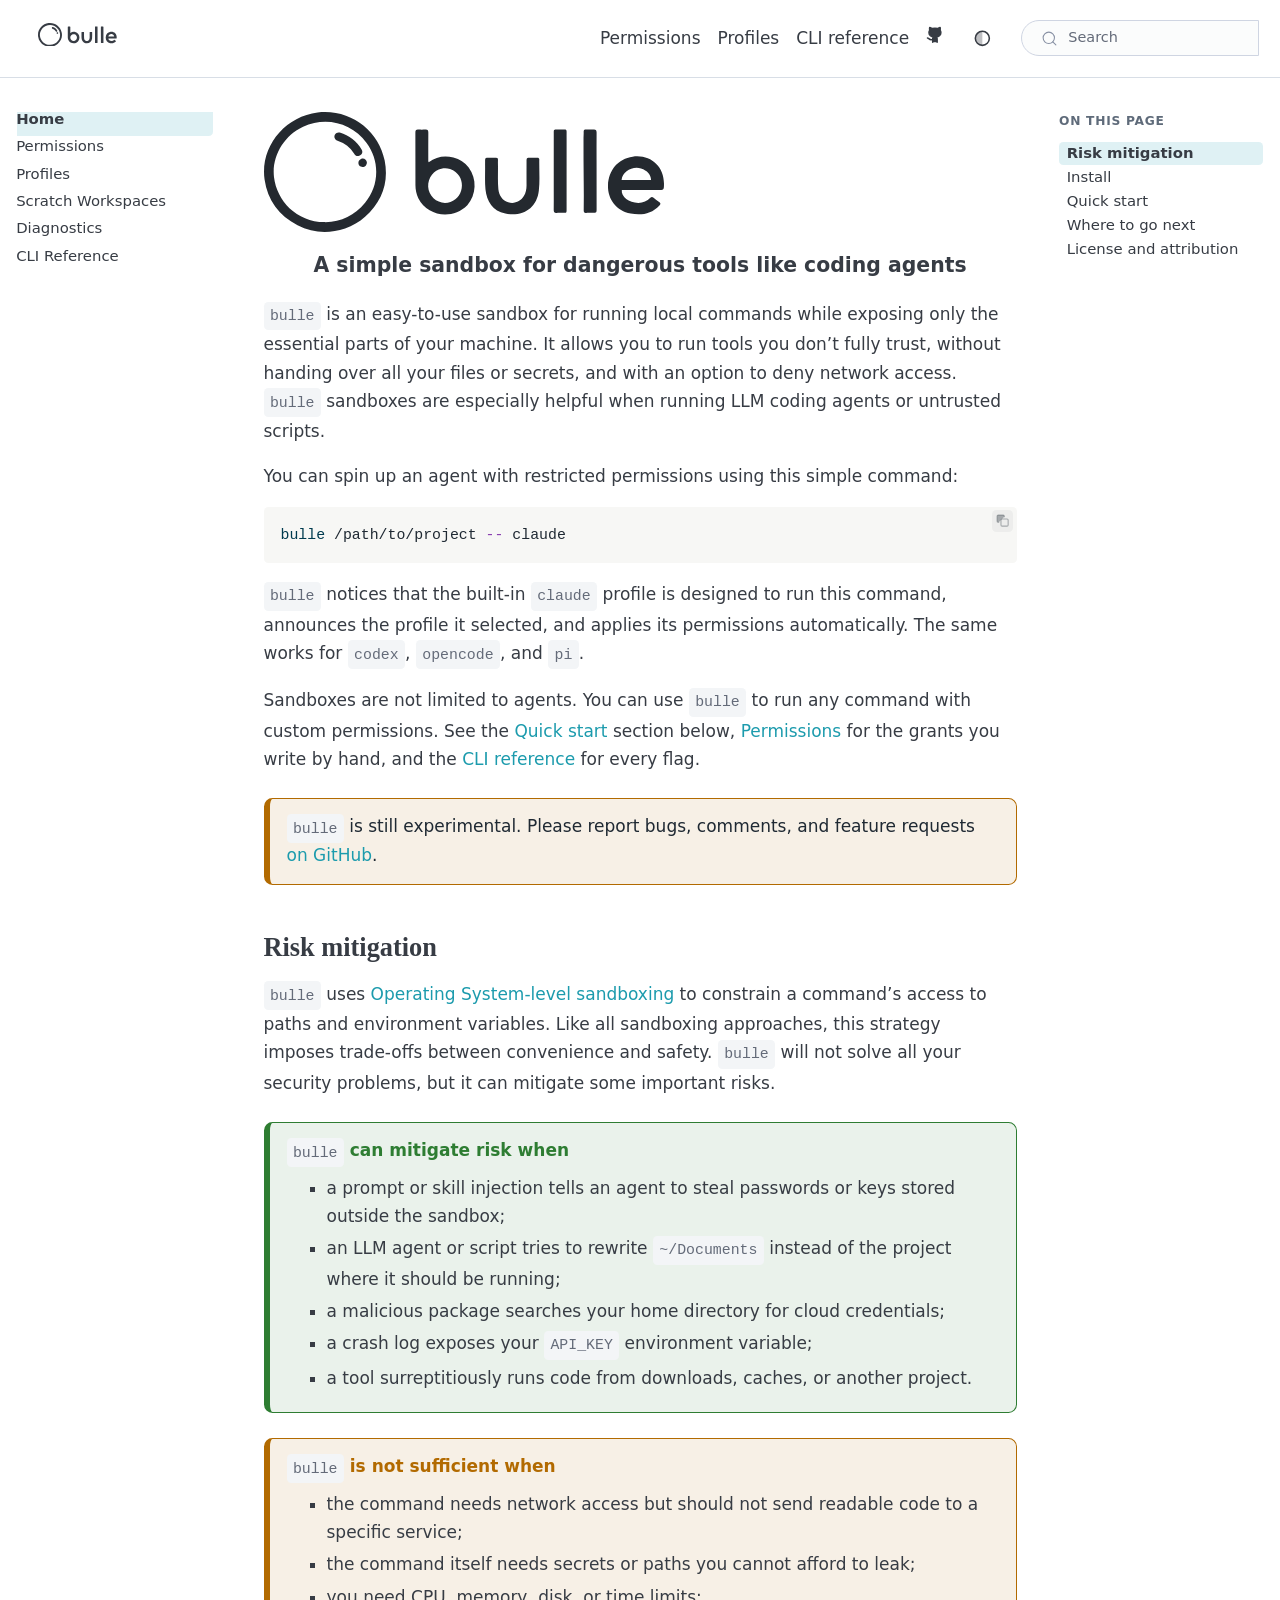
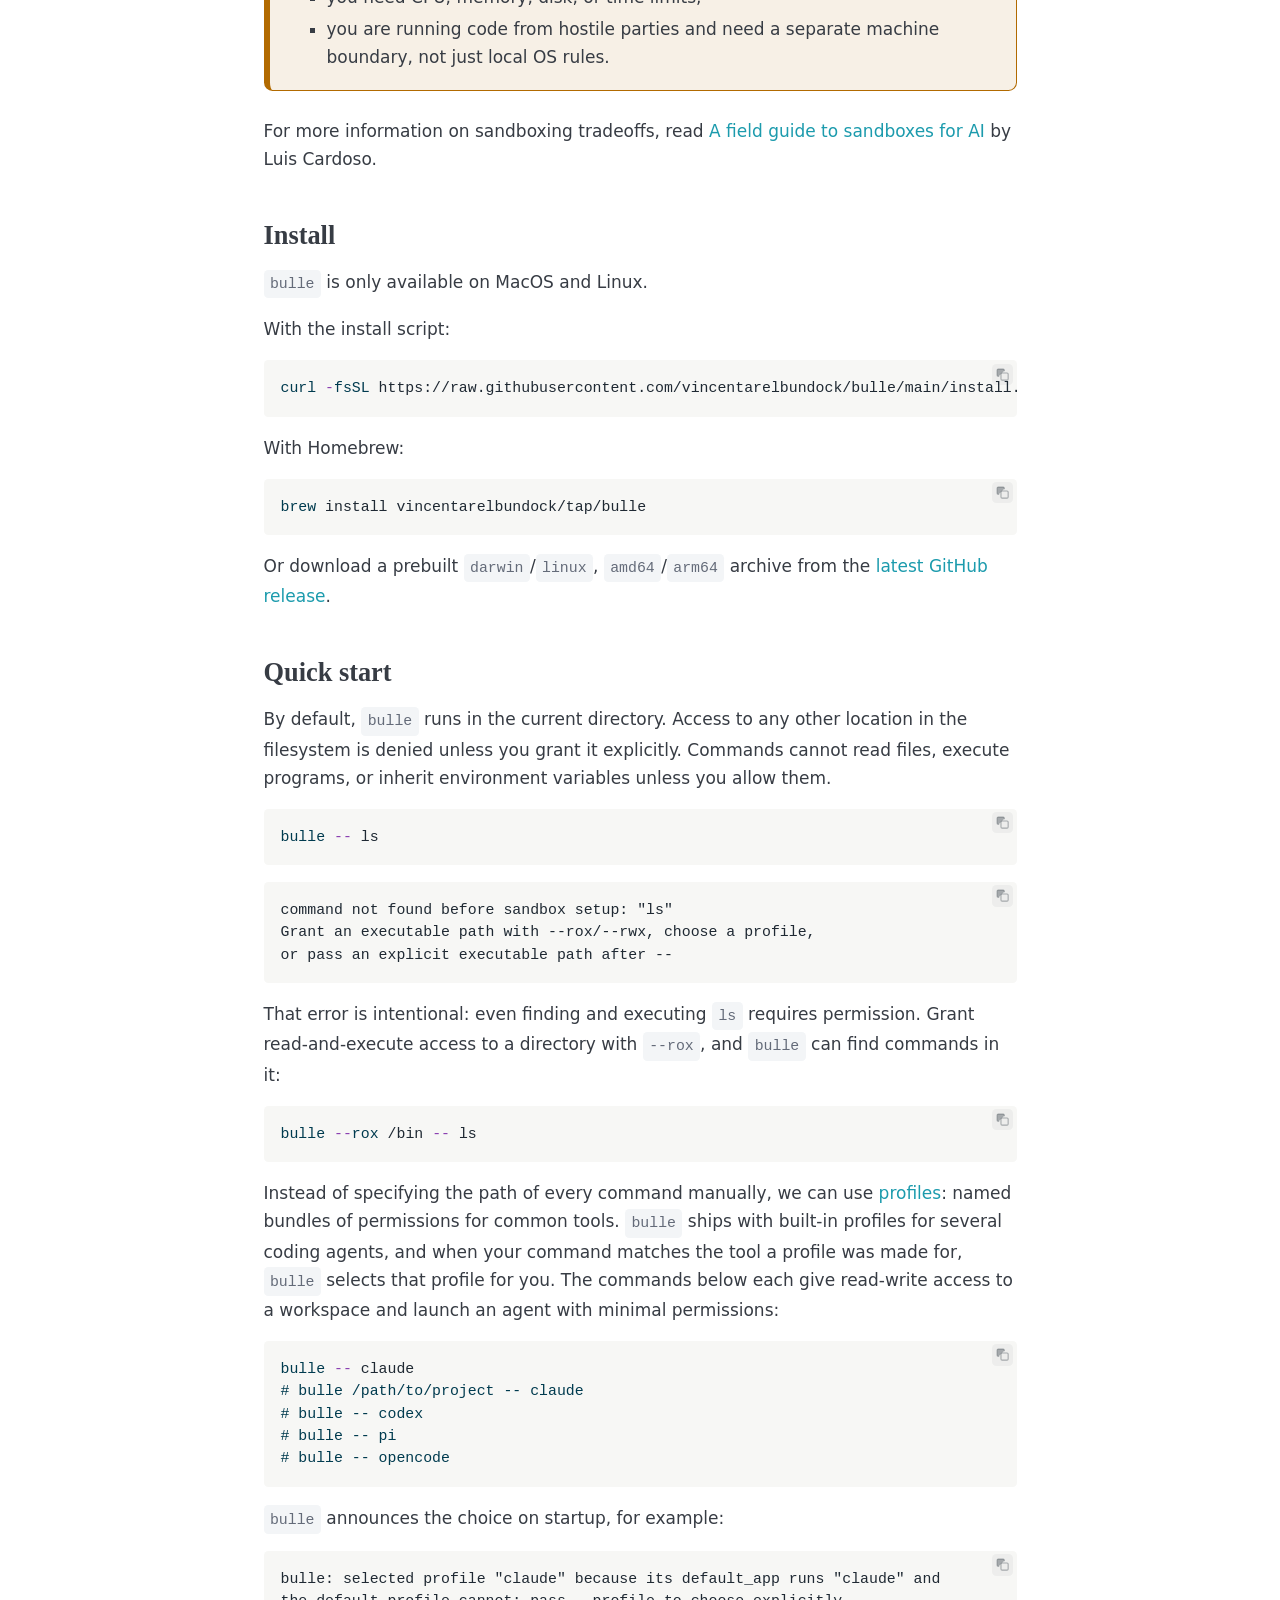
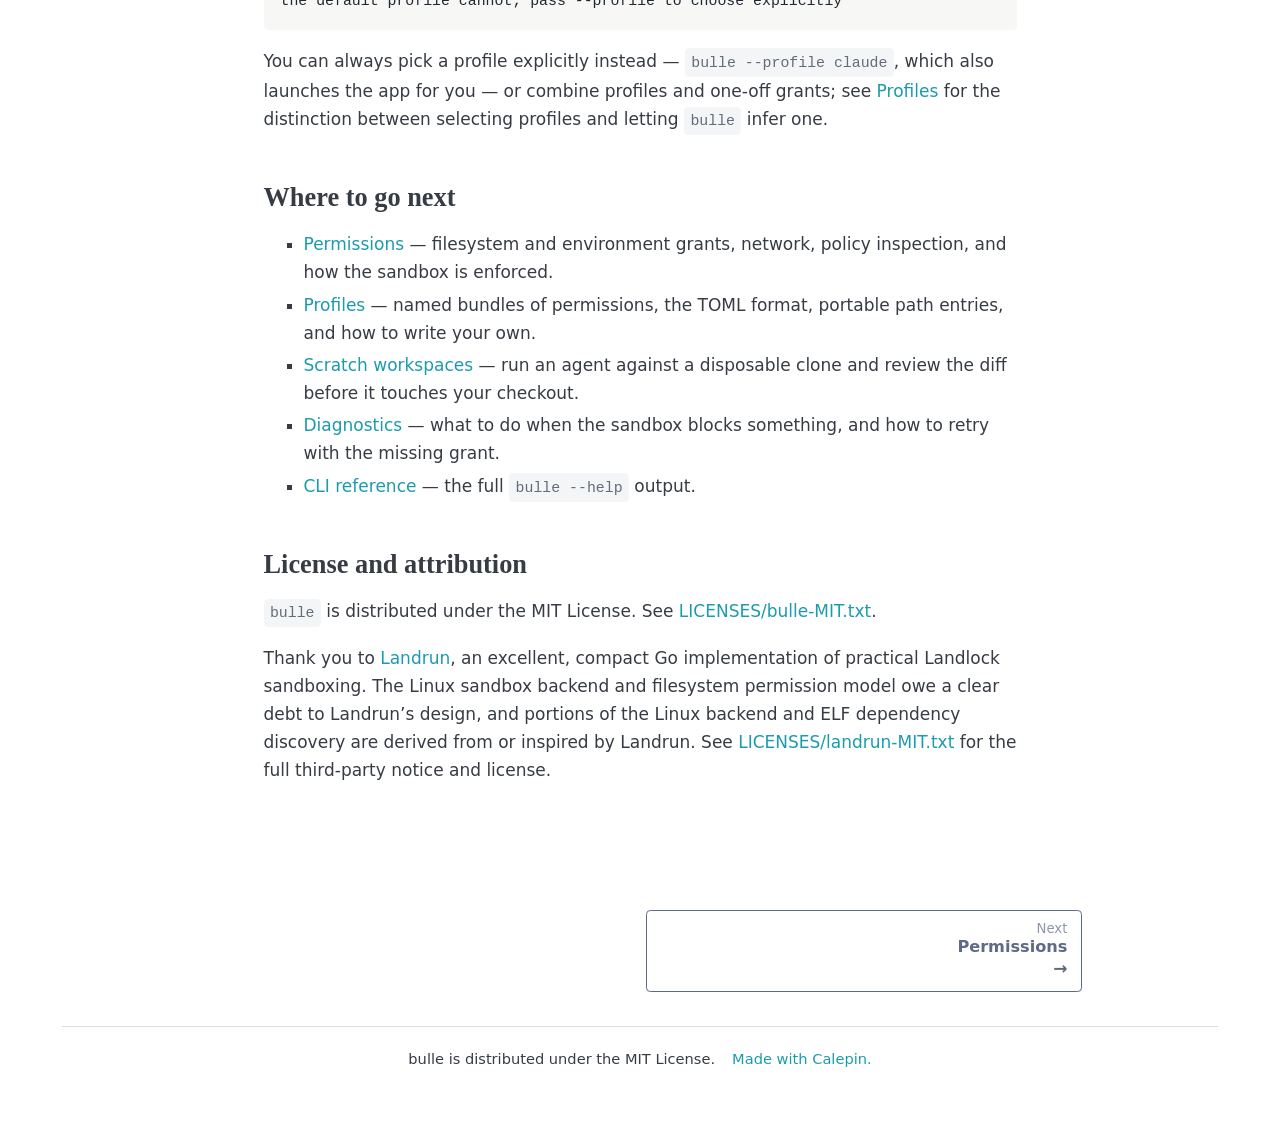
==== commit c15125e6: "docs: document the scratch subcommand as the creation form The scratch page predated the `bulle scra" ====
--- a/docs/index.html
+++ b/docs/index.html
@@ -551,19 +551,26 @@
   --calepin-syntax-foreground: #003b4f;
   --calepin-syntax-background: #f7f7f5;
   --calepin-syntax-border: color-mix(in srgb, var(--calepin-syntax-foreground) 18%, var(--calepin-syntax-background));
-  --scope-1-foreground: #4759ab;
-  --scope-2-foreground: #ad0000;
-  --scope-3-foreground: #5e5e5e;
-  --scope-4-foreground: #5e5e5e;
-  --scope-5-foreground: #667321;
+  --scope-1-foreground: #003b4f;
+  --scope-2-foreground: #003b4f;
+  --scope-3-foreground: #8f5902;
+  --scope-4-foreground: #003b4f;
+  --scope-5-foreground: #003b4f;
   --scope-6-foreground: #003b4f;
-  --scope-6-font-weight: 700;
-  --fallback-7-foreground: #003b4f;
-  --fallback-8-foreground: #003b4f;
-  --fallback-9-foreground: #ad0000;
-  --fallback-10-foreground: #003b4f;
-  --fallback-11-foreground: #5e5e5e;
-  --fallback-12-foreground: #667321;
+  --scope-7-foreground: #8b41b1;
+  --scope-8-foreground: #003b4f;
+  --scope-9-foreground: #ad0000;
+  --scope-10-foreground: #8b41b1;
+  --scope-11-foreground: #003b4f;
+  --scope-12-foreground: #003b4f;
+  --scope-13-foreground: #003b4f;
+  --scope-13-font-weight: 700;
+  --fallback-14-foreground: #5e5e5e;
+  --fallback-15-foreground: #20794d;
+  --fallback-16-foreground: #ad0000;
+  --fallback-17-foreground: #0b6e79;
+  --fallback-18-foreground: #8b41b1;
+  --fallback-19-foreground: #667321;
 
 }
 
@@ -618,37 +625,72 @@
 .sourceCode .calepin-syntax-scope-6,
 pre code .calepin-syntax-scope-6 {
   color: var(--scope-6-foreground);
-  font-weight: var(--scope-6-font-weight);
-}
-
-.sourceCode .calepin-syntax-fallback-7,
-pre code .calepin-syntax-fallback-7 {
-  color: var(--fallback-7-foreground);
-}
-
-.sourceCode .calepin-syntax-fallback-8,
-pre code .calepin-syntax-fallback-8 {
-  color: var(--fallback-8-foreground);
-}
-
-.sourceCode .calepin-syntax-fallback-9,
-pre code .calepin-syntax-fallback-9 {
-  color: var(--fallback-9-foreground);
-}
-
-.sourceCode .calepin-syntax-fallback-10,
-pre code .calepin-syntax-fallback-10 {
-  color: var(--fallback-10-foreground);
-}
-
-.sourceCode .calepin-syntax-fallback-11,
-pre code .calepin-syntax-fallback-11 {
-  color: var(--fallback-11-foreground);
-}
-
-.sourceCode .calepin-syntax-fallback-12,
-pre code .calepin-syntax-fallback-12 {
-  color: var(--fallback-12-foreground);
+}
+
+.sourceCode .calepin-syntax-scope-7,
+pre code .calepin-syntax-scope-7 {
+  color: var(--scope-7-foreground);
+}
+
+.sourceCode .calepin-syntax-scope-8,
+pre code .calepin-syntax-scope-8 {
+  color: var(--scope-8-foreground);
+}
+
+.sourceCode .calepin-syntax-scope-9,
+pre code .calepin-syntax-scope-9 {
+  color: var(--scope-9-foreground);
+}
+
+.sourceCode .calepin-syntax-scope-10,
+pre code .calepin-syntax-scope-10 {
+  color: var(--scope-10-foreground);
+}
+
+.sourceCode .calepin-syntax-scope-11,
+pre code .calepin-syntax-scope-11 {
+  color: var(--scope-11-foreground);
+}
+
+.sourceCode .calepin-syntax-scope-12,
+pre code .calepin-syntax-scope-12 {
+  color: var(--scope-12-foreground);
+}
+
+.sourceCode .calepin-syntax-scope-13,
+pre code .calepin-syntax-scope-13 {
+  color: var(--scope-13-foreground);
+  font-weight: var(--scope-13-font-weight);
+}
+
+.sourceCode .calepin-syntax-fallback-14,
+pre code .calepin-syntax-fallback-14 {
+  color: var(--fallback-14-foreground);
+}
+
+.sourceCode .calepin-syntax-fallback-15,
+pre code .calepin-syntax-fallback-15 {
+  color: var(--fallback-15-foreground);
+}
+
+.sourceCode .calepin-syntax-fallback-16,
+pre code .calepin-syntax-fallback-16 {
+  color: var(--fallback-16-foreground);
+}
+
+.sourceCode .calepin-syntax-fallback-17,
+pre code .calepin-syntax-fallback-17 {
+  color: var(--fallback-17-foreground);
+}
+
+.sourceCode .calepin-syntax-fallback-18,
+pre code .calepin-syntax-fallback-18 {
+  color: var(--fallback-18-foreground);
+}
+
+.sourceCode .calepin-syntax-fallback-19,
+pre code .calepin-syntax-fallback-19 {
+  color: var(--fallback-19-foreground);
 }
 
 
@@ -709,19 +751,26 @@
   --calepin-syntax-foreground: #d8e7ef;
   --calepin-syntax-background: #161b22;
   --calepin-syntax-border: color-mix(in srgb, var(--calepin-syntax-foreground) 18%, var(--calepin-syntax-background));
-  --scope-1-foreground: #9db8ff;
-  --scope-2-foreground: #ffb3a7;
-  --scope-3-foreground: #b5bdc9;
-  --scope-4-foreground: #b5bdc9;
-  --scope-5-foreground: #c3d86c;
+  --scope-1-foreground: #d8e7ef;
+  --scope-2-foreground: #d8e7ef;
+  --scope-3-foreground: #ffcc9c;
+  --scope-4-foreground: #d8e7ef;
+  --scope-5-foreground: #d8e7ef;
   --scope-6-foreground: #d8e7ef;
-  --scope-6-font-weight: 700;
-  --fallback-7-foreground: #d8e7ef;
-  --fallback-8-foreground: #d8e7ef;
-  --fallback-9-foreground: #ffb3a7;
-  --fallback-10-foreground: #d8e7ef;
-  --fallback-11-foreground: #b5bdc9;
-  --fallback-12-foreground: #c3d86c;
+  --scope-7-foreground: #c8a2f0;
+  --scope-8-foreground: #d8e7ef;
+  --scope-9-foreground: #ffb3a7;
+  --scope-10-foreground: #c8a2f0;
+  --scope-11-foreground: #d8e7ef;
+  --scope-12-foreground: #d8e7ef;
+  --scope-13-foreground: #d8e7ef;
+  --scope-13-font-weight: 700;
+  --fallback-14-foreground: #8b949e;
+  --fallback-15-foreground: #8fd694;
+  --fallback-16-foreground: #ffb3a7;
+  --fallback-17-foreground: #7fd1de;
+  --fallback-18-foreground: #c8a2f0;
+  --fallback-19-foreground: #c3d86c;
 
 }
 
@@ -744,19 +793,26 @@
   --calepin-syntax-foreground: #d8e7ef;
   --calepin-syntax-background: #161b22;
   --calepin-syntax-border: color-mix(in srgb, var(--calepin-syntax-foreground) 18%, var(--calepin-syntax-background));
-  --scope-1-foreground: #9db8ff;
-  --scope-2-foreground: #ffb3a7;
-  --scope-3-foreground: #b5bdc9;
-  --scope-4-foreground: #b5bdc9;
-  --scope-5-foreground: #c3d86c;
+  --scope-1-foreground: #d8e7ef;
+  --scope-2-foreground: #d8e7ef;
+  --scope-3-foreground: #ffcc9c;
+  --scope-4-foreground: #d8e7ef;
+  --scope-5-foreground: #d8e7ef;
   --scope-6-foreground: #d8e7ef;
-  --scope-6-font-weight: 700;
-  --fallback-7-foreground: #d8e7ef;
-  --fallback-8-foreground: #d8e7ef;
-  --fallback-9-foreground: #ffb3a7;
-  --fallback-10-foreground: #d8e7ef;
-  --fallback-11-foreground: #b5bdc9;
-  --fallback-12-foreground: #c3d86c;
+  --scope-7-foreground: #c8a2f0;
+  --scope-8-foreground: #d8e7ef;
+  --scope-9-foreground: #ffb3a7;
+  --scope-10-foreground: #c8a2f0;
+  --scope-11-foreground: #d8e7ef;
+  --scope-12-foreground: #d8e7ef;
+  --scope-13-foreground: #d8e7ef;
+  --scope-13-font-weight: 700;
+  --fallback-14-foreground: #8b949e;
+  --fallback-15-foreground: #8fd694;
+  --fallback-16-foreground: #ffb3a7;
+  --fallback-17-foreground: #7fd1de;
+  --fallback-18-foreground: #c8a2f0;
+  --fallback-19-foreground: #c3d86c;
 
   }
 
@@ -2701,20 +2757,22 @@
             </nav>
         </aside>
         <main class="calepin-website-main calepin-content" data-pagefind-body>
-            <p style="text-align: center;"><img src="[data-uri]" alt="bulle logo" width="821" height="248" style="display: block; width: 300pt"></p><p style="text-align: center; font-size: 1.2em;"><strong>A simple sandbox for dangerous tools like coding agents</strong></p><p><code>bulle</code> is an easy-to-use sandbox for running local commands while exposing only the essential parts of your machine. It allows you to run tools you don’t fully trust, without handing over all your files or secrets, and with an option to deny network access. <code>bulle</code> sandboxes are especially helpful when running LLM coding agents or untrusted scripts.</p><p>You can spin up an agent with restricted permissions using this simple command:</p><div class="sourceCode" data-lang="bash"><pre><code data-lang="bash"><span class="calepin-syntax-scope-1">bulle</span> /path/to/project<span class="calepin-syntax-scope-3"> --</span> claude
-</code></pre></div><p><code>bulle</code> notices that the built-in <code>claude</code> profile is designed to run this command, announces the profile it selected, and applies its permissions automatically. The same works for <code>codex</code>, <code>opencode</code>, and <code>pi</code>.</p><p>Sandboxes are not limited to agents. You can use <code>bulle</code> to run any command with custom permissions. See the <a href="#quick-start">Quick start</a> section below, <a href="permissions.html">Permissions</a> for the grants you write by hand, and the <a href="cli-reference.html">CLI reference</a> for every flag.</p><div class="calepin-callout calepin-callout-warning"><div class="calepin-callout-body"><code>bulle</code> is still experimental. Please report bugs, comments, and feature requests <a href="https://github.com/vincentarelbundock/bulle">on GitHub</a>.</div></div><h2 id="risk-mitigation">Risk mitigation</h2><p><code>bulle</code> uses <a href="permissions.html#os-level-sandboxing">Operating System-level sandboxing</a> to constrain a command’s access to paths and environment variables. Like all sandboxing approaches, this strategy imposes trade-offs between convenience and safety. <code>bulle</code> will not solve all your security problems, but it can mitigate some important risks.</p><div class="calepin-callout calepin-callout-tip"><div class="calepin-callout-title"><code>bulle</code> can mitigate risk when</div><div class="calepin-callout-body"><ul><li>a prompt or skill injection tells an agent to steal passwords or keys stored outside the sandbox;</li><li>an LLM agent or script tries to rewrite <code>~/Documents</code> instead of the project where it should be running;</li><li>a malicious package searches your home directory for cloud credentials;</li><li>a crash log exposes your <code>API_KEY</code> environment variable;</li><li>a tool surreptitiously runs code from downloads, caches, or another project.</li></ul></div></div><div class="calepin-callout calepin-callout-warning"><div class="calepin-callout-title"><code>bulle</code> is not sufficient when</div><div class="calepin-callout-body"><ul><li>the command needs network access but should not send readable code to a specific service;</li><li>the command itself needs secrets or paths you cannot afford to leak;</li><li>you need CPU, memory, disk, or time limits;</li><li>you are running code from hostile parties and need a separate machine boundary, not just local OS rules.</li></ul></div></div><p>For more information on sandboxing tradeoffs, read <a href="https://www.luiscardoso.dev/blog/sandboxes-for-ai">A field guide to sandboxes for AI</a> by Luis Cardoso.</p><h2 id="install">Install</h2><p><code>bulle</code> is only available on MacOS and Linux.</p><p>With the install script:</p><div class="sourceCode" data-lang="sh"><pre><code data-lang="sh"><span class="calepin-syntax-scope-1">curl</span><span class="calepin-syntax-scope-3"> -</span><span class="calepin-syntax-scope-5">fsSL</span> https://raw.githubusercontent.com/vincentarelbundock/bulle/main/install.sh <span class="calepin-syntax-scope-3">|</span> <span class="calepin-syntax-scope-1">sh</span>
-</code></pre></div><p>With Homebrew:</p><div class="sourceCode" data-lang="sh"><pre><code data-lang="sh"><span class="calepin-syntax-scope-1">brew</span> install vincentarelbundock/tap/bulle
-</code></pre></div><p>Or download a prebuilt <code>darwin</code>/<code>linux</code>, <code>amd64</code>/<code>arm64</code> archive from the <a href="https://github.com/vincentarelbundock/bulle/releases/latest">latest GitHub release</a>.</p><h2 id="quick-start">Quick start</h2><p>By default, <code>bulle</code> runs in the current directory. Access to any other location in the filesystem is denied unless you grant it explicitly. Commands cannot read files, execute programs, or inherit environment variables unless you allow them.</p><div class="sourceCode" data-lang="bash"><pre><code data-lang="bash"><span class="calepin-syntax-scope-1">bulle</span><span class="calepin-syntax-scope-3"> --</span> ls
+            <p style="text-align: center;"><img src="[data-uri]" alt="bulle logo" width="821" height="248" style="display: block; width: 300pt"></p><p style="text-align: center; font-size: 1.2em;"><strong>A simple sandbox for dangerous tools like coding agents</strong></p><p><code>bulle</code> is an easy-to-use sandbox for running local commands while exposing only the essential parts of your machine. It allows you to run tools you don’t fully trust, without handing over all your files or secrets, and with an option to deny network access. <code>bulle</code> sandboxes are especially helpful when running LLM coding agents or untrusted scripts.</p><p>You can spin up an agent with restricted permissions using this simple command:</p><div class="sourceCode" data-lang="bash"><pre><code data-lang="bash"><span class="calepin-syntax-scope-8">bulle</span> /path/to/project<span class="calepin-syntax-scope-10"> --</span> claude
+</code></pre></div><p><code>bulle</code> notices that the built-in <code>claude</code> profile is designed to run this command, announces the profile it selected, and applies its permissions automatically. The same works for <code>codex</code>, <code>opencode</code>, and <code>pi</code>.</p><p>Sandboxes are not limited to agents. You can use <code>bulle</code> to run any command with custom permissions. See the <a href="#quick-start">Quick start</a> section below, <a href="permissions.html">Permissions</a> for the grants you write by hand, and the <a href="cli-reference.html">CLI reference</a> for every flag.</p><div class="calepin-callout calepin-callout-warning"><div class="calepin-callout-body"><code>bulle</code> is still experimental. Please report bugs, comments, and feature requests <a href="https://github.com/vincentarelbundock/bulle">on GitHub</a>.</div></div><h2 id="risk-mitigation">Risk mitigation</h2><p><code>bulle</code> uses <a href="permissions.html#os-level-sandboxing">Operating System-level sandboxing</a> to constrain a command’s access to paths and environment variables. Like all sandboxing approaches, this strategy imposes trade-offs between convenience and safety. <code>bulle</code> will not solve all your security problems, but it can mitigate some important risks.</p><div class="calepin-callout calepin-callout-tip"><div class="calepin-callout-title"><code>bulle</code> can mitigate risk when</div><div class="calepin-callout-body"><ul><li>a prompt or skill injection tells an agent to steal passwords or keys stored outside the sandbox;</li><li>an LLM agent or script tries to rewrite <code>~/Documents</code> instead of the project where it should be running;</li><li>a malicious package searches your home directory for cloud credentials;</li><li>a crash log exposes your <code>API_KEY</code> environment variable;</li><li>a tool surreptitiously runs code from downloads, caches, or another project.</li></ul></div></div><div class="calepin-callout calepin-callout-warning"><div class="calepin-callout-title"><code>bulle</code> is not sufficient when</div><div class="calepin-callout-body"><ul><li>the command needs network access but should not send readable code to a specific service;</li><li>the command itself needs secrets or paths you cannot afford to leak;</li><li>you need CPU, memory, disk, or time limits;</li><li>you are running code from hostile parties and need a separate machine boundary, not just local OS rules.</li></ul></div></div><p>For more information on sandboxing tradeoffs, read <a href="https://www.luiscardoso.dev/blog/sandboxes-for-ai">A field guide to sandboxes for AI</a> by Luis Cardoso.</p><h2 id="install">Install</h2><p><code>bulle</code> is only available on MacOS and Linux.</p><p>With the install script:</p><div class="sourceCode" data-lang="sh"><pre><code data-lang="sh"><span class="calepin-syntax-scope-8">curl</span><span class="calepin-syntax-scope-10"> -</span><span class="calepin-syntax-scope-12">fsSL</span> https://raw.githubusercontent.com/vincentarelbundock/bulle/main/install.sh <span class="calepin-syntax-scope-10">|</span> <span class="calepin-syntax-scope-8">sh</span>
+</code></pre></div><p>With Homebrew:</p><div class="sourceCode" data-lang="sh"><pre><code data-lang="sh"><span class="calepin-syntax-scope-8">brew</span> install vincentarelbundock/tap/bulle
+</code></pre></div><p>Or download a prebuilt <code>darwin</code>/<code>linux</code>, <code>amd64</code>/<code>arm64</code> archive from the <a href="https://github.com/vincentarelbundock/bulle/releases/latest">latest GitHub release</a>.</p><h2 id="quick-start">Quick start</h2><p>By default, <code>bulle</code> runs in the current directory. Access to any other location in the filesystem is denied unless you grant it explicitly. Commands cannot read files, execute programs, or inherit environment variables unless you allow them.</p><div class="sourceCode" data-lang="bash"><pre><code data-lang="bash"><span class="calepin-syntax-scope-8">bulle</span><span class="calepin-syntax-scope-10"> --</span> ls
 </code></pre></div><div class="sourceCode" data-lang="text"><pre><code data-lang="text">command not found before sandbox setup: "ls"
 Grant an executable path with --rox/--rwx, choose a profile,
-or pass an explicit executable path after --</code></pre></div><p>That error is intentional: even finding and executing <code>ls</code> requires permission. Grant read-and-execute access to a directory with <code>--rox</code>, and <code>bulle</code> can find commands in it:</p><div class="sourceCode" data-lang="bash"><pre><code data-lang="bash"><span class="calepin-syntax-scope-1">bulle</span><span class="calepin-syntax-scope-3"> --</span><span class="calepin-syntax-scope-5">rox</span> /bin<span class="calepin-syntax-scope-3"> --</span> ls
-</code></pre></div><p>Instead of specifying the path of every command manually, we can use <a href="profiles.html">profiles</a>: named bundles of permissions for common tools. <code>bulle</code> ships with built-in profiles for several coding agents, and when your command matches the tool a profile was made for, <code>bulle</code> selects that profile for you. The commands below each give read-write access to a workspace and launch an agent with minimal permissions:</p><div class="sourceCode" data-lang="sh"><pre><code data-lang="sh"><span class="calepin-syntax-scope-1">bulle</span><span class="calepin-syntax-scope-3"> --</span> claude
-<span class="calepin-syntax-scope-3">#</span> bulle /path/to/project -- claude
-<span class="calepin-syntax-scope-3">#</span> bulle -- codex
-<span class="calepin-syntax-scope-3">#</span> bulle -- pi
-<span class="calepin-syntax-scope-3">#</span> bulle -- opencode
+or pass an explicit executable path after --
+</code></pre></div><p>That error is intentional: even finding and executing <code>ls</code> requires permission. Grant read-and-execute access to a directory with <code>--rox</code>, and <code>bulle</code> can find commands in it:</p><div class="sourceCode" data-lang="bash"><pre><code data-lang="bash"><span class="calepin-syntax-scope-8">bulle</span><span class="calepin-syntax-scope-10"> --</span><span class="calepin-syntax-scope-12">rox</span> /bin<span class="calepin-syntax-scope-10"> --</span> ls
+</code></pre></div><p>Instead of specifying the path of every command manually, we can use <a href="profiles.html">profiles</a>: named bundles of permissions for common tools. <code>bulle</code> ships with built-in profiles for several coding agents, and when your command matches the tool a profile was made for, <code>bulle</code> selects that profile for you. The commands below each give read-write access to a workspace and launch an agent with minimal permissions:</p><div class="sourceCode" data-lang="sh"><pre><code data-lang="sh"><span class="calepin-syntax-scope-8">bulle</span><span class="calepin-syntax-scope-10"> --</span> claude
+<span class="calepin-syntax-scope-1">#</span><span class="calepin-syntax-scope-1"> bulle /path/to/project -- claude</span>
+<span class="calepin-syntax-scope-1">#</span><span class="calepin-syntax-scope-1"> bulle -- codex</span>
+<span class="calepin-syntax-scope-1">#</span><span class="calepin-syntax-scope-1"> bulle -- pi</span>
+<span class="calepin-syntax-scope-1">#</span><span class="calepin-syntax-scope-1"> bulle -- opencode</span>
 </code></pre></div><p><code>bulle</code> announces the choice on startup, for example:</p><div class="sourceCode" data-lang="text"><pre><code data-lang="text">bulle: selected profile "claude" because its default_app runs "claude" and
-the default profile cannot; pass --profile to choose explicitly</code></pre></div><p>You can always pick a profile explicitly instead — <code>bulle --profile claude</code>, which also launches the app for you — or combine profiles and one-off grants; see <a href="profiles.html">Profiles</a> for the distinction between selecting profiles and letting <code>bulle</code> infer one.</p><h2 id="where-to-go-next">Where to go next</h2><ul><li><a href="permissions.html">Permissions</a> — filesystem and environment grants, network, policy inspection, and how the sandbox is enforced.</li><li><a href="profiles.html">Profiles</a> — named bundles of permissions, the TOML format, portable path entries, and how to write your own.</li><li><a href="scratch.html">Scratch workspaces</a> — run an agent against a disposable clone and review the diff before it touches your checkout.</li><li><a href="denial-diagnostics.html">Diagnostics</a> — what to do when the sandbox blocks something, and how to retry with the missing grant.</li><li><a href="cli-reference.html">CLI reference</a> — the full <code>bulle --help</code> output.</li></ul><h2 id="license-and-attribution">License and attribution</h2><p><code>bulle</code> is distributed under the MIT License. See <a href="LICENSES/bulle-MIT.txt">LICENSES/bulle-MIT.txt</a>.</p><p>Thank you to <a href="https://github.com/Zouuup/landrun">Landrun</a>, an excellent, compact Go implementation of practical Landlock sandboxing. The Linux sandbox backend and filesystem permission model owe a clear debt to Landrun’s design, and portions of the Linux backend and ELF dependency discovery are derived from or inspired by Landrun. See <a href="LICENSES/landrun-MIT.txt">LICENSES/landrun-MIT.txt</a> for the full third-party notice and license.</p>
+the default profile cannot; pass --profile to choose explicitly
+</code></pre></div><p>You can always pick a profile explicitly instead — <code>bulle --profile claude</code>, which also launches the app for you — or combine profiles and one-off grants; see <a href="profiles.html">Profiles</a> for the distinction between selecting profiles and letting <code>bulle</code> infer one.</p><h2 id="where-to-go-next">Where to go next</h2><ul><li><a href="permissions.html">Permissions</a> — filesystem and environment grants, network, policy inspection, and how the sandbox is enforced.</li><li><a href="profiles.html">Profiles</a> — named bundles of permissions, the TOML format, portable path entries, and how to write your own.</li><li><a href="scratch.html">Scratch workspaces</a> — run an agent against a disposable clone and review the diff before it touches your checkout.</li><li><a href="denial-diagnostics.html">Diagnostics</a> — what to do when the sandbox blocks something, and how to retry with the missing grant.</li><li><a href="cli-reference.html">CLI reference</a> — the full <code>bulle --help</code> output.</li></ul><h2 id="license-and-attribution">License and attribution</h2><p><code>bulle</code> is distributed under the MIT License. See <a href="LICENSES/bulle-MIT.txt">LICENSES/bulle-MIT.txt</a>.</p><p>Thank you to <a href="https://github.com/Zouuup/landrun">Landrun</a>, an excellent, compact Go implementation of practical Landlock sandboxing. The Linux sandbox backend and filesystem permission model owe a clear debt to Landrun’s design, and portions of the Linux backend and ELF dependency discovery are derived from or inspired by Landrun. See <a href="LICENSES/landrun-MIT.txt">LICENSES/landrun-MIT.txt</a> for the full third-party notice and license.</p>
         </main>
                 
         <aside class="calepin-website-toc is-floating">
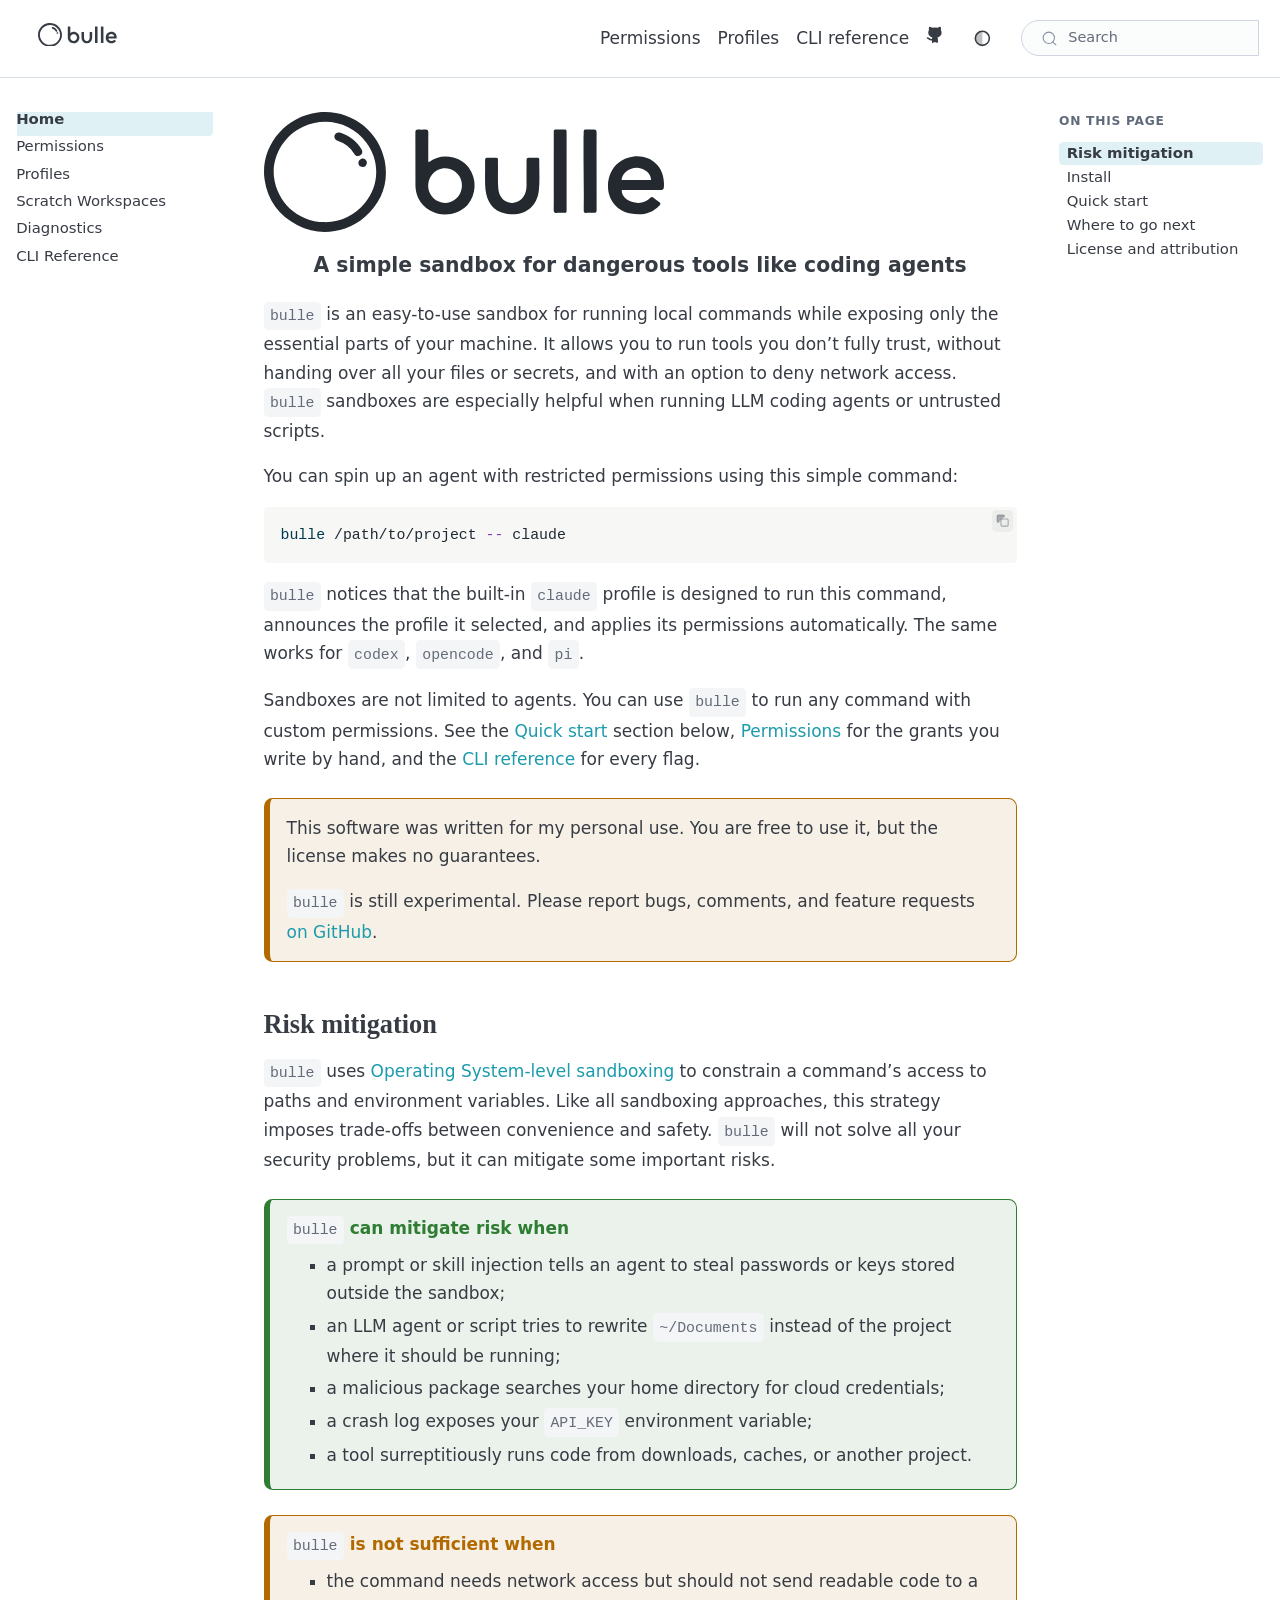
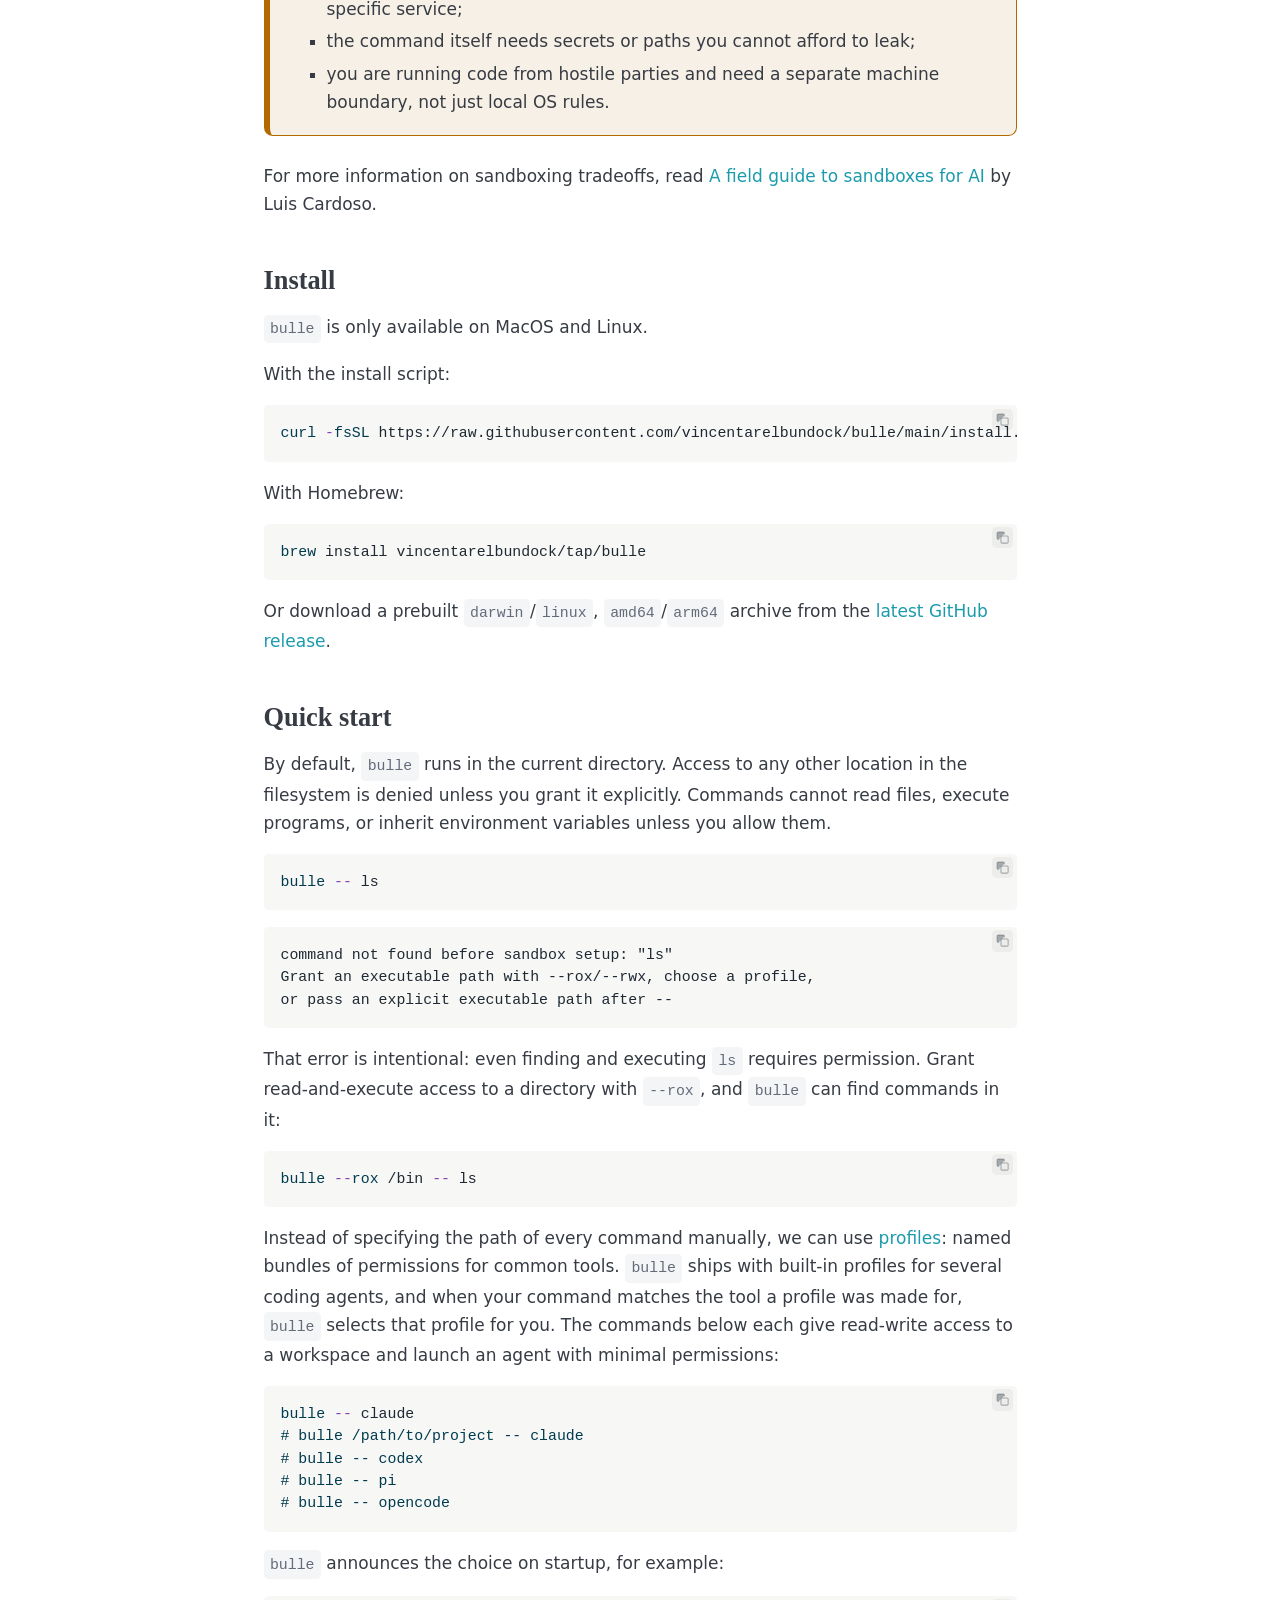
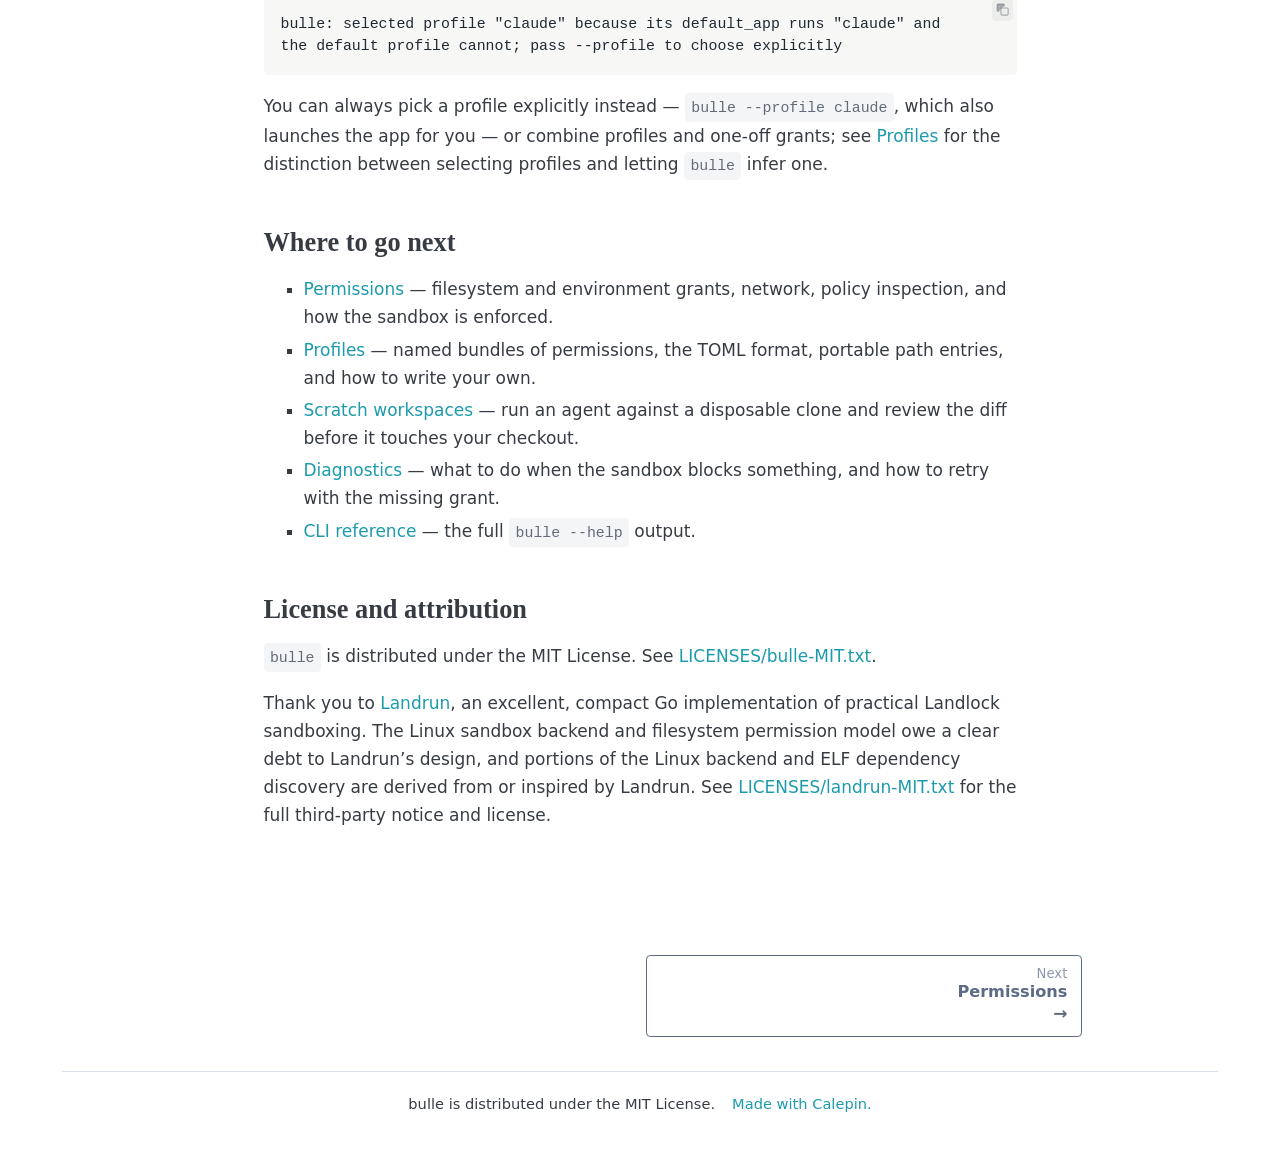
==== commit 8b1dfdde: "docs: state on the front page that bulle is personal-use software Lead the front-page callout with a" ====
--- a/docs/index.html
+++ b/docs/index.html
@@ -2758,7 +2758,7 @@
         </aside>
         <main class="calepin-website-main calepin-content" data-pagefind-body>
             <p style="text-align: center;"><img src="[data-uri]" alt="bulle logo" width="821" height="248" style="display: block; width: 300pt"></p><p style="text-align: center; font-size: 1.2em;"><strong>A simple sandbox for dangerous tools like coding agents</strong></p><p><code>bulle</code> is an easy-to-use sandbox for running local commands while exposing only the essential parts of your machine. It allows you to run tools you don’t fully trust, without handing over all your files or secrets, and with an option to deny network access. <code>bulle</code> sandboxes are especially helpful when running LLM coding agents or untrusted scripts.</p><p>You can spin up an agent with restricted permissions using this simple command:</p><div class="sourceCode" data-lang="bash"><pre><code data-lang="bash"><span class="calepin-syntax-scope-8">bulle</span> /path/to/project<span class="calepin-syntax-scope-10"> --</span> claude
-</code></pre></div><p><code>bulle</code> notices that the built-in <code>claude</code> profile is designed to run this command, announces the profile it selected, and applies its permissions automatically. The same works for <code>codex</code>, <code>opencode</code>, and <code>pi</code>.</p><p>Sandboxes are not limited to agents. You can use <code>bulle</code> to run any command with custom permissions. See the <a href="#quick-start">Quick start</a> section below, <a href="permissions.html">Permissions</a> for the grants you write by hand, and the <a href="cli-reference.html">CLI reference</a> for every flag.</p><div class="calepin-callout calepin-callout-warning"><div class="calepin-callout-body"><code>bulle</code> is still experimental. Please report bugs, comments, and feature requests <a href="https://github.com/vincentarelbundock/bulle">on GitHub</a>.</div></div><h2 id="risk-mitigation">Risk mitigation</h2><p><code>bulle</code> uses <a href="permissions.html#os-level-sandboxing">Operating System-level sandboxing</a> to constrain a command’s access to paths and environment variables. Like all sandboxing approaches, this strategy imposes trade-offs between convenience and safety. <code>bulle</code> will not solve all your security problems, but it can mitigate some important risks.</p><div class="calepin-callout calepin-callout-tip"><div class="calepin-callout-title"><code>bulle</code> can mitigate risk when</div><div class="calepin-callout-body"><ul><li>a prompt or skill injection tells an agent to steal passwords or keys stored outside the sandbox;</li><li>an LLM agent or script tries to rewrite <code>~/Documents</code> instead of the project where it should be running;</li><li>a malicious package searches your home directory for cloud credentials;</li><li>a crash log exposes your <code>API_KEY</code> environment variable;</li><li>a tool surreptitiously runs code from downloads, caches, or another project.</li></ul></div></div><div class="calepin-callout calepin-callout-warning"><div class="calepin-callout-title"><code>bulle</code> is not sufficient when</div><div class="calepin-callout-body"><ul><li>the command needs network access but should not send readable code to a specific service;</li><li>the command itself needs secrets or paths you cannot afford to leak;</li><li>you need CPU, memory, disk, or time limits;</li><li>you are running code from hostile parties and need a separate machine boundary, not just local OS rules.</li></ul></div></div><p>For more information on sandboxing tradeoffs, read <a href="https://www.luiscardoso.dev/blog/sandboxes-for-ai">A field guide to sandboxes for AI</a> by Luis Cardoso.</p><h2 id="install">Install</h2><p><code>bulle</code> is only available on MacOS and Linux.</p><p>With the install script:</p><div class="sourceCode" data-lang="sh"><pre><code data-lang="sh"><span class="calepin-syntax-scope-8">curl</span><span class="calepin-syntax-scope-10"> -</span><span class="calepin-syntax-scope-12">fsSL</span> https://raw.githubusercontent.com/vincentarelbundock/bulle/main/install.sh <span class="calepin-syntax-scope-10">|</span> <span class="calepin-syntax-scope-8">sh</span>
+</code></pre></div><p><code>bulle</code> notices that the built-in <code>claude</code> profile is designed to run this command, announces the profile it selected, and applies its permissions automatically. The same works for <code>codex</code>, <code>opencode</code>, and <code>pi</code>.</p><p>Sandboxes are not limited to agents. You can use <code>bulle</code> to run any command with custom permissions. See the <a href="#quick-start">Quick start</a> section below, <a href="permissions.html">Permissions</a> for the grants you write by hand, and the <a href="cli-reference.html">CLI reference</a> for every flag.</p><div class="calepin-callout calepin-callout-warning"><div class="calepin-callout-body"><p>This software was written for my personal use. You are free to use it, but the license makes no guarantees.</p><p><code>bulle</code> is still experimental. Please report bugs, comments, and feature requests <a href="https://github.com/vincentarelbundock/bulle">on GitHub</a>.</p></div></div><h2 id="risk-mitigation">Risk mitigation</h2><p><code>bulle</code> uses <a href="permissions.html#os-level-sandboxing">Operating System-level sandboxing</a> to constrain a command’s access to paths and environment variables. Like all sandboxing approaches, this strategy imposes trade-offs between convenience and safety. <code>bulle</code> will not solve all your security problems, but it can mitigate some important risks.</p><div class="calepin-callout calepin-callout-tip"><div class="calepin-callout-title"><code>bulle</code> can mitigate risk when</div><div class="calepin-callout-body"><ul><li>a prompt or skill injection tells an agent to steal passwords or keys stored outside the sandbox;</li><li>an LLM agent or script tries to rewrite <code>~/Documents</code> instead of the project where it should be running;</li><li>a malicious package searches your home directory for cloud credentials;</li><li>a crash log exposes your <code>API_KEY</code> environment variable;</li><li>a tool surreptitiously runs code from downloads, caches, or another project.</li></ul></div></div><div class="calepin-callout calepin-callout-warning"><div class="calepin-callout-title"><code>bulle</code> is not sufficient when</div><div class="calepin-callout-body"><ul><li>the command needs network access but should not send readable code to a specific service;</li><li>the command itself needs secrets or paths you cannot afford to leak;</li><li>you are running code from hostile parties and need a separate machine boundary, not just local OS rules.</li></ul></div></div><p>For more information on sandboxing tradeoffs, read <a href="https://www.luiscardoso.dev/blog/sandboxes-for-ai">A field guide to sandboxes for AI</a> by Luis Cardoso.</p><h2 id="install">Install</h2><p><code>bulle</code> is only available on MacOS and Linux.</p><p>With the install script:</p><div class="sourceCode" data-lang="sh"><pre><code data-lang="sh"><span class="calepin-syntax-scope-8">curl</span><span class="calepin-syntax-scope-10"> -</span><span class="calepin-syntax-scope-12">fsSL</span> https://raw.githubusercontent.com/vincentarelbundock/bulle/main/install.sh <span class="calepin-syntax-scope-10">|</span> <span class="calepin-syntax-scope-8">sh</span>
 </code></pre></div><p>With Homebrew:</p><div class="sourceCode" data-lang="sh"><pre><code data-lang="sh"><span class="calepin-syntax-scope-8">brew</span> install vincentarelbundock/tap/bulle
 </code></pre></div><p>Or download a prebuilt <code>darwin</code>/<code>linux</code>, <code>amd64</code>/<code>arm64</code> archive from the <a href="https://github.com/vincentarelbundock/bulle/releases/latest">latest GitHub release</a>.</p><h2 id="quick-start">Quick start</h2><p>By default, <code>bulle</code> runs in the current directory. Access to any other location in the filesystem is denied unless you grant it explicitly. Commands cannot read files, execute programs, or inherit environment variables unless you allow them.</p><div class="sourceCode" data-lang="bash"><pre><code data-lang="bash"><span class="calepin-syntax-scope-8">bulle</span><span class="calepin-syntax-scope-10"> --</span> ls
 </code></pre></div><div class="sourceCode" data-lang="text"><pre><code data-lang="text">command not found before sandbox setup: "ls"
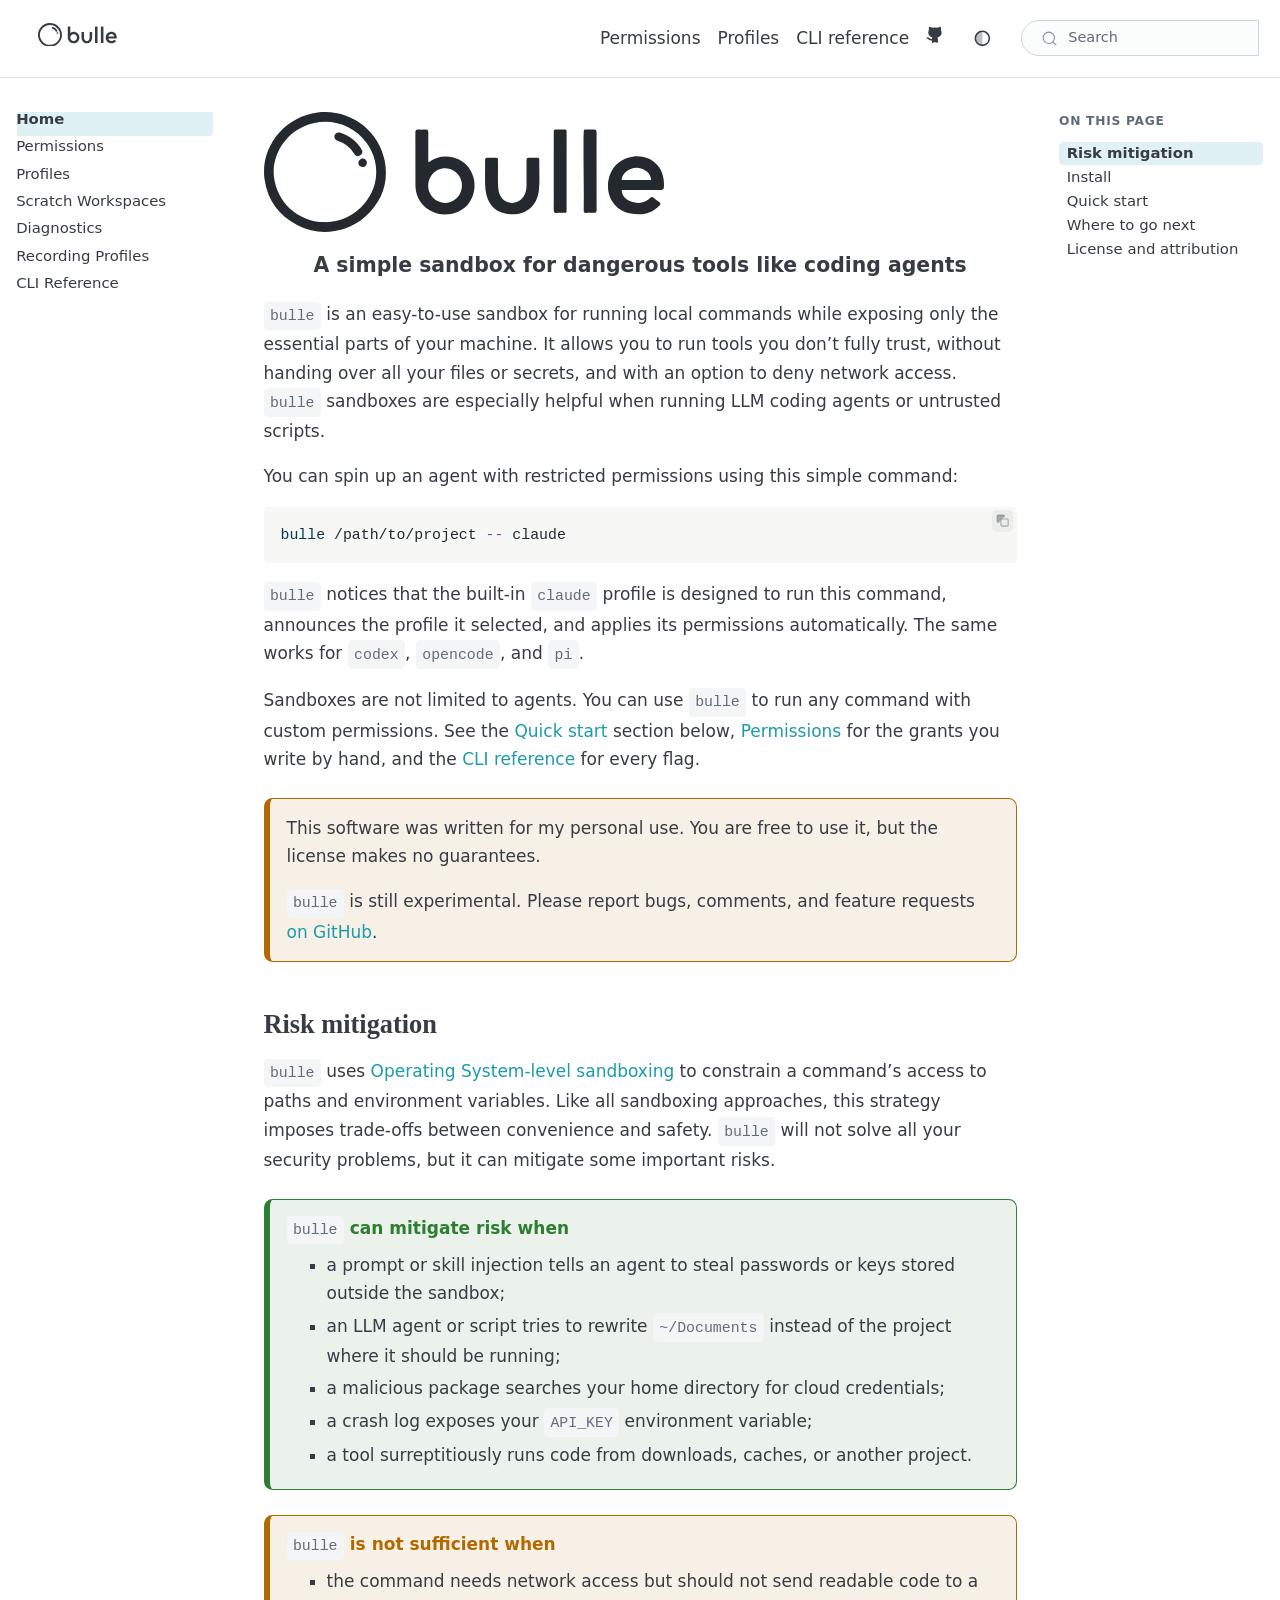
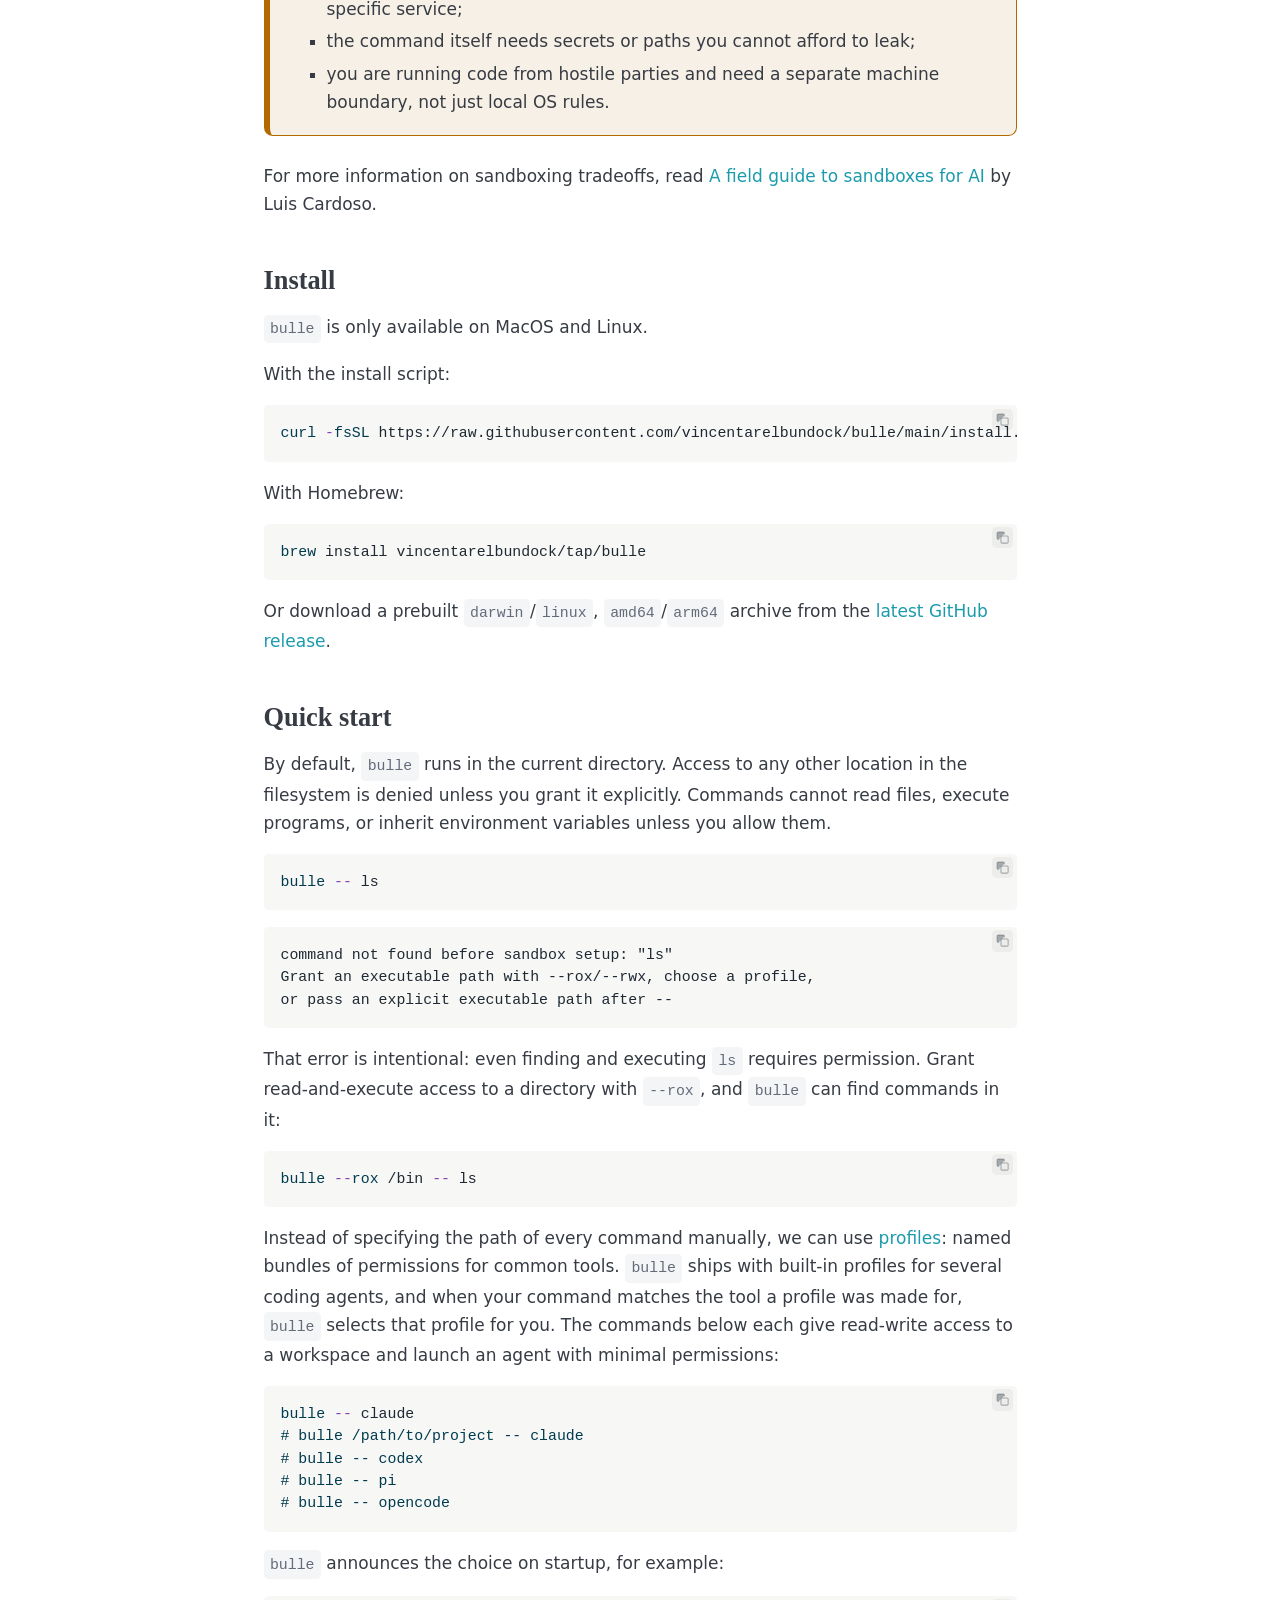
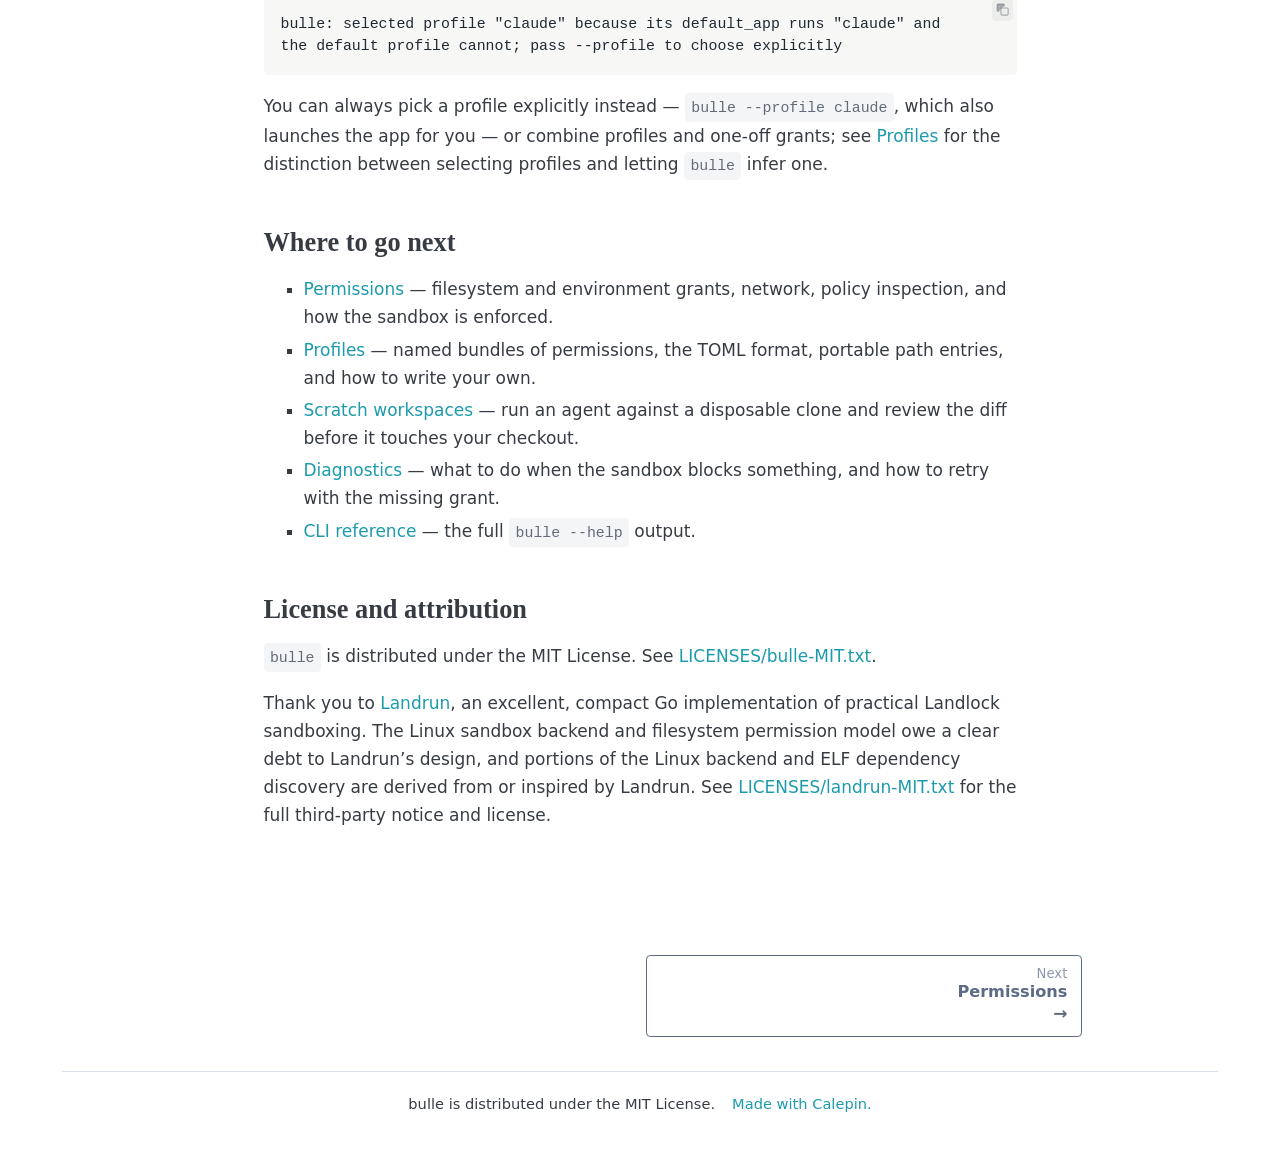
==== commit 03059dfa: "security: close the audit findings on untrusted input reaching decisions made outside the sandbox A " ====
--- a/docs/index.html
+++ b/docs/index.html
@@ -3,8 +3,11 @@
 <!DOCTYPE html><html lang="en"><head><meta charset="utf-8"><meta name="viewport" content="width=device-width, initial-scale=1"><title>bulle</title>
     
     
-    <meta name="description" content="bulle runs local commands in a sandbox, exposing only the essential parts of your machine.">
-    <meta property="og:description" content="bulle runs local commands in a sandbox, exposing only the essential parts of your machine.">
+    
+    <meta name="description" content="A simple sandbox for dangerous tools like coding agents">
+    <meta property="og:description" content="A simple sandbox for dangerous tools like coding agents">
+    <meta name="twitter:description" content="A simple sandbox for dangerous tools like coding agents">
+    
     
     
     <meta property="og:site_name" content="bulle">
@@ -15,7 +18,12 @@
     
     
     <meta property="og:title" content="bulle">
-    
+    <meta name="twitter:title" content="bulle">
+    
+    
+    <meta property="og:type" content="article">
+    
+    <meta name="twitter:card" content="summary">
     
     
     <link rel="canonical" href="https://vincentarelbundock.github.io/bulle/">
@@ -2746,6 +2754,10 @@
 
                         
                         
+<li class="calepin-website-sidebar-link"><a href="record.html" aria-label="Recording Profiles">Recording Profiles</a></li>
+
+                        
+                        
 <li class="calepin-website-sidebar-link"><a href="cli-reference.html" aria-label="CLI Reference">CLI Reference</a></li>
 
                         
@@ -2844,6 +2856,13 @@
         
         
     
+        
+        
+        
+            
+        
+        
+    
 
     
     <footer class="calepin-website-page-nav" aria-label="Page navigation">
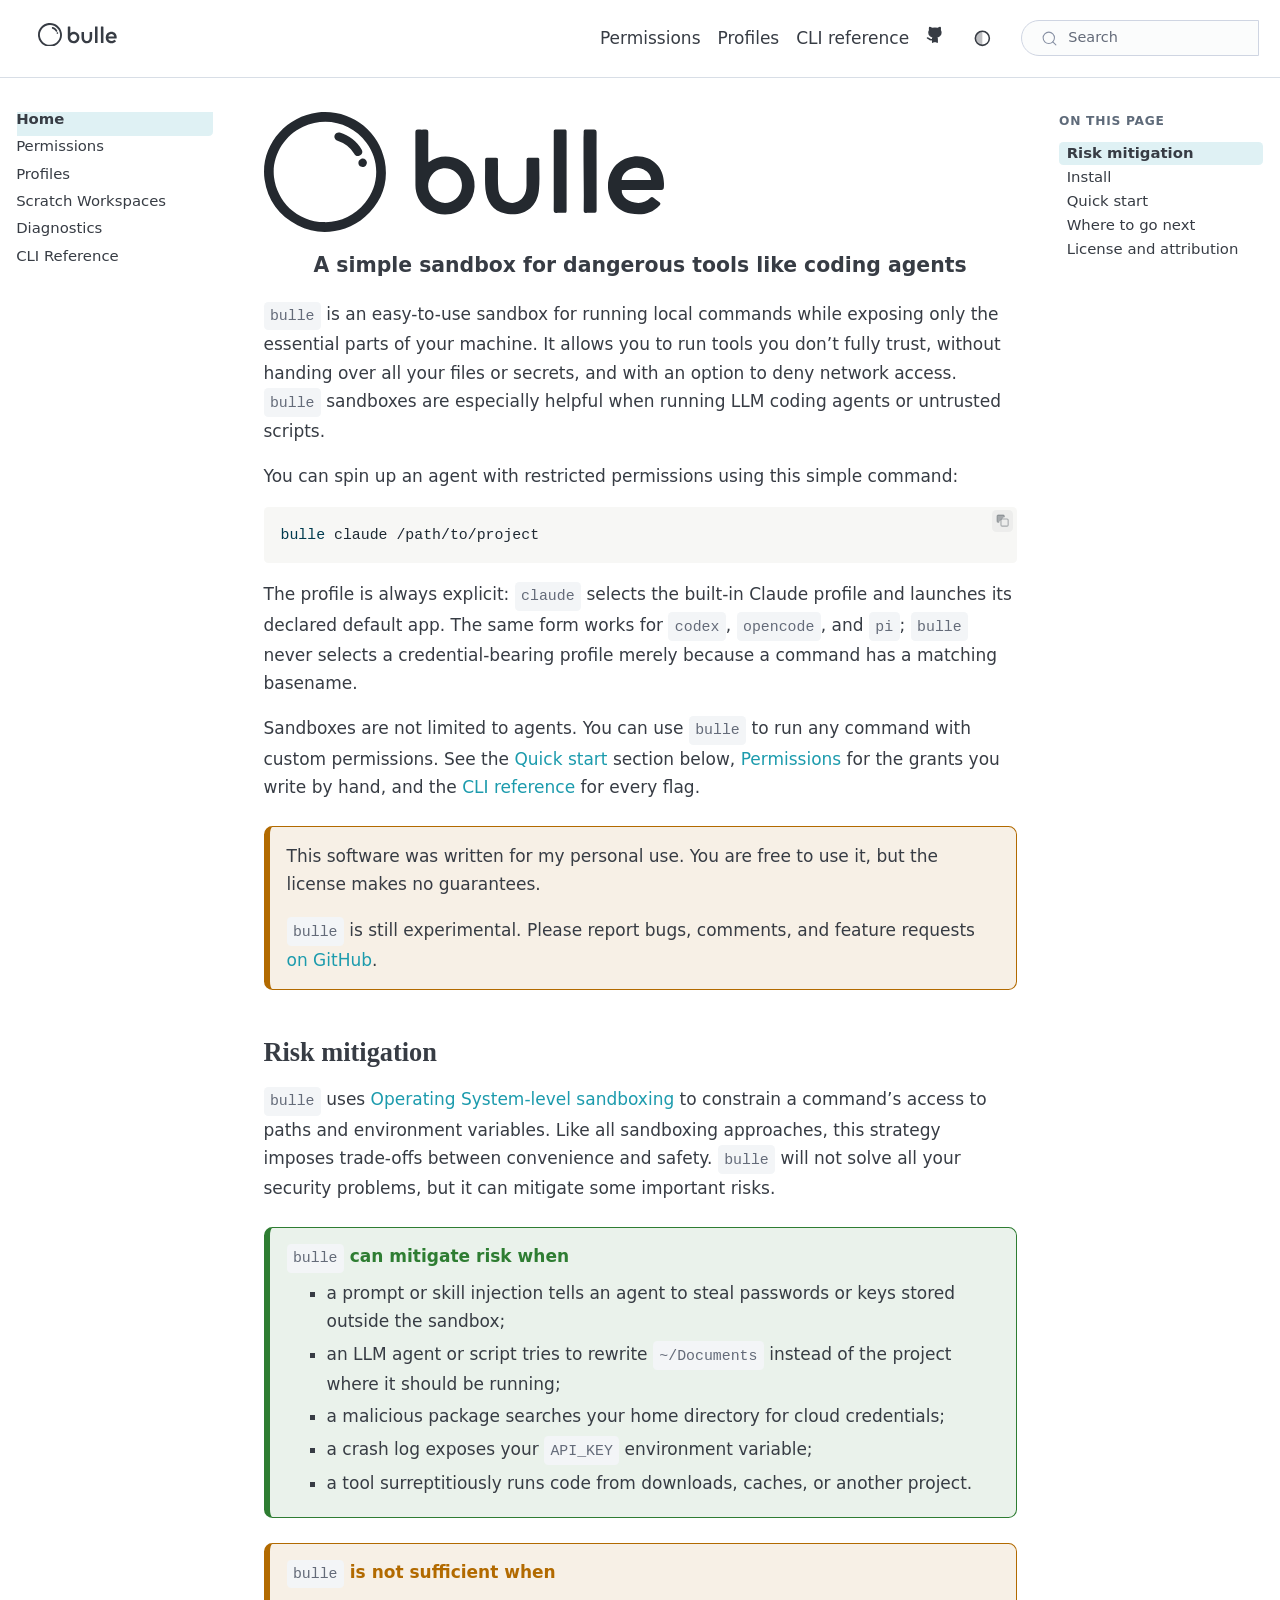
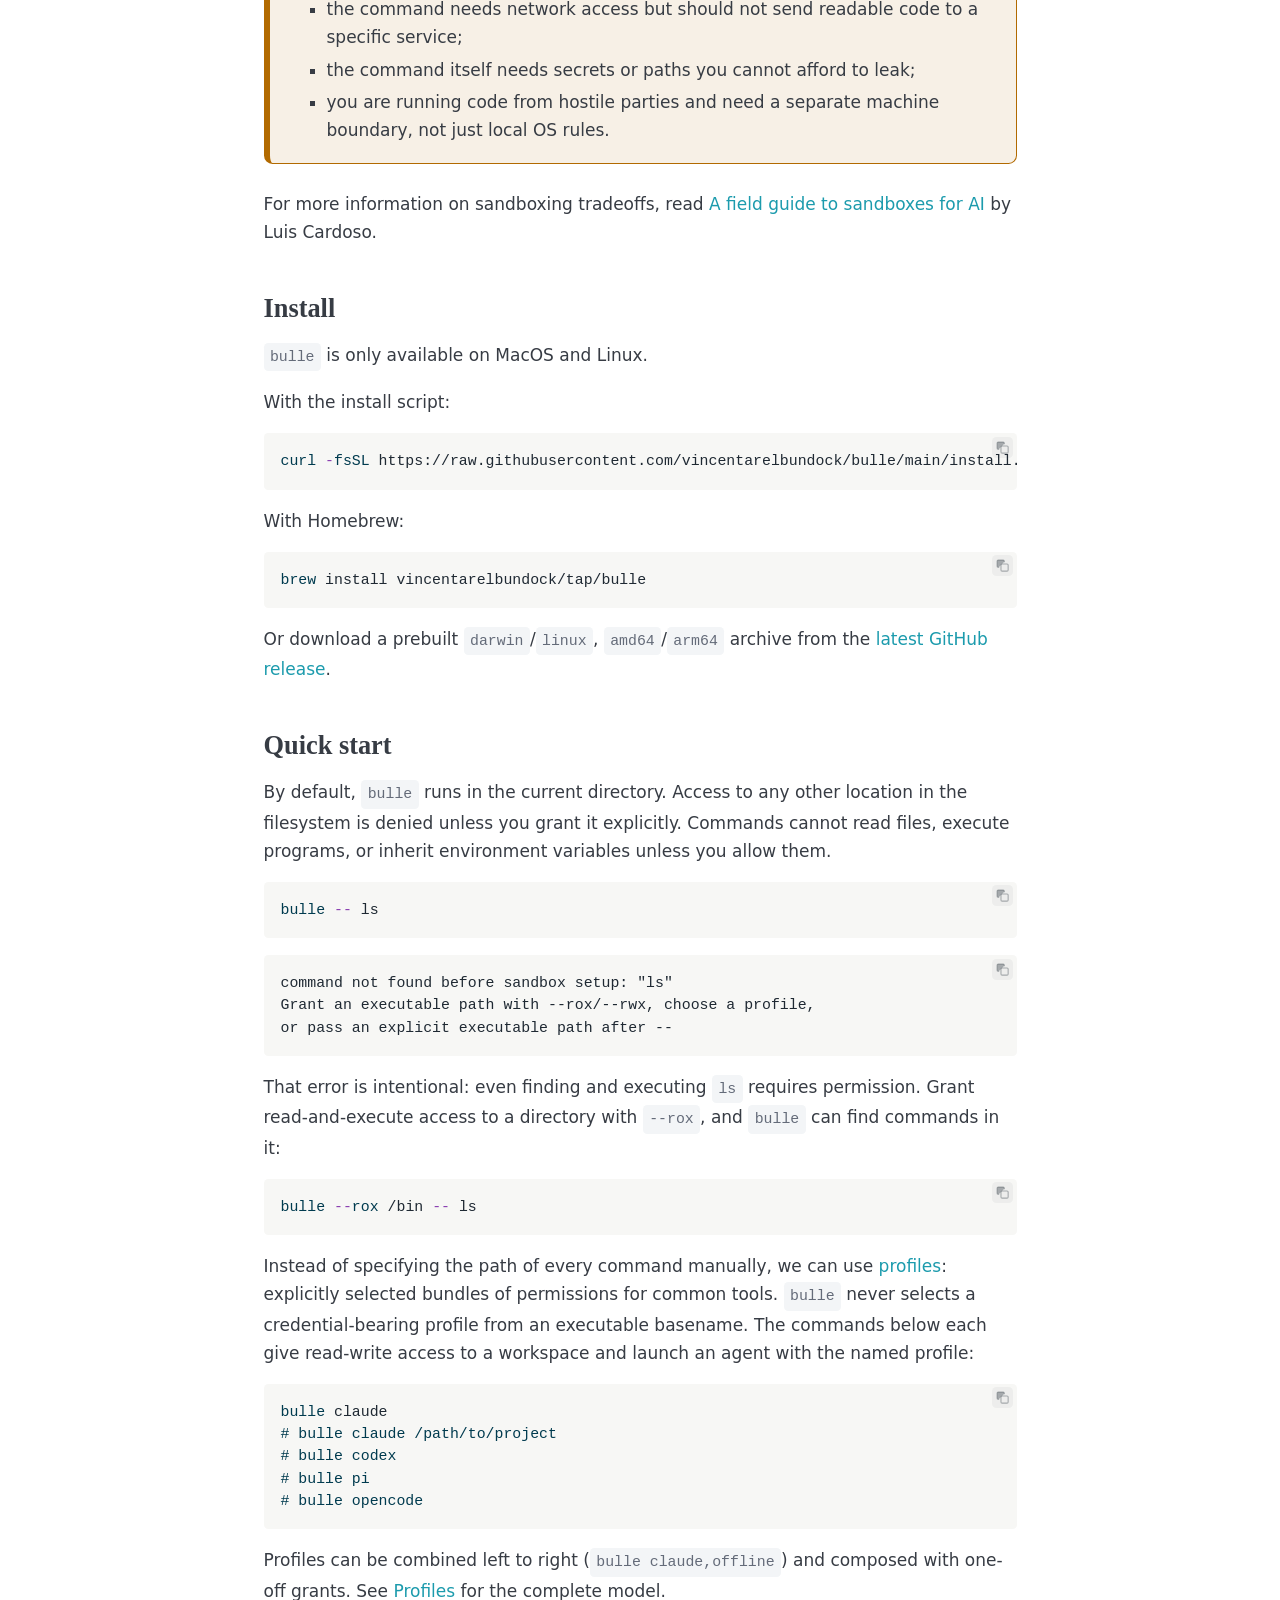
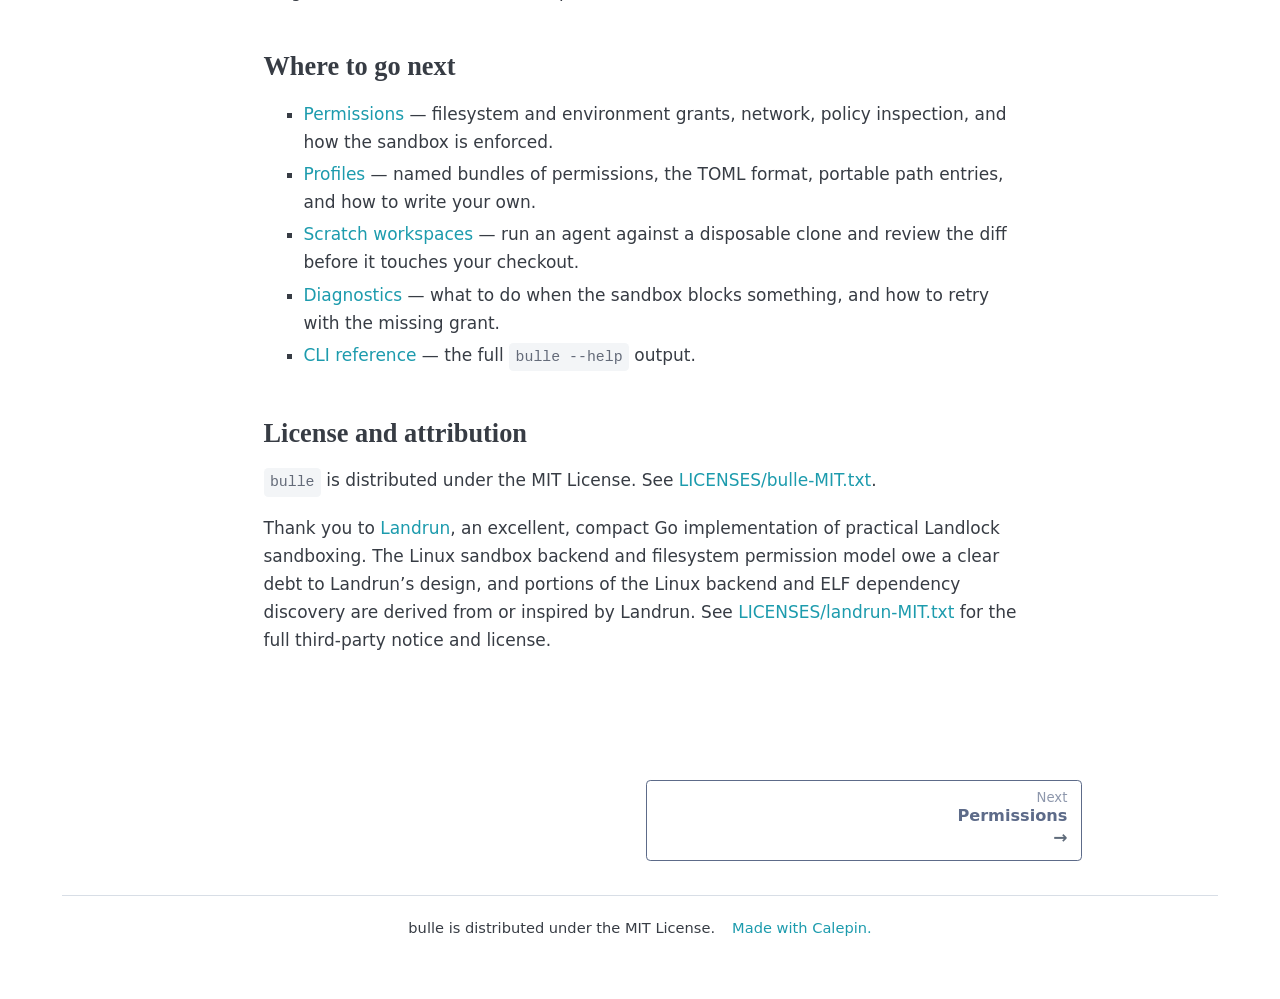
==== commit 3b90cfb4: "Harden sandbox security boundaries" ====
--- a/docs/index.html
+++ b/docs/index.html
@@ -2754,10 +2754,6 @@
 
                         
                         
-<li class="calepin-website-sidebar-link"><a href="record.html" aria-label="Recording Profiles">Recording Profiles</a></li>
-
-                        
-                        
 <li class="calepin-website-sidebar-link"><a href="cli-reference.html" aria-label="CLI Reference">CLI Reference</a></li>
 
                         
@@ -2769,22 +2765,20 @@
             </nav>
         </aside>
         <main class="calepin-website-main calepin-content" data-pagefind-body>
-            <p style="text-align: center;"><img src="[data-uri]" alt="bulle logo" width="821" height="248" style="display: block; width: 300pt"></p><p style="text-align: center; font-size: 1.2em;"><strong>A simple sandbox for dangerous tools like coding agents</strong></p><p><code>bulle</code> is an easy-to-use sandbox for running local commands while exposing only the essential parts of your machine. It allows you to run tools you don’t fully trust, without handing over all your files or secrets, and with an option to deny network access. <code>bulle</code> sandboxes are especially helpful when running LLM coding agents or untrusted scripts.</p><p>You can spin up an agent with restricted permissions using this simple command:</p><div class="sourceCode" data-lang="bash"><pre><code data-lang="bash"><span class="calepin-syntax-scope-8">bulle</span> /path/to/project<span class="calepin-syntax-scope-10"> --</span> claude
-</code></pre></div><p><code>bulle</code> notices that the built-in <code>claude</code> profile is designed to run this command, announces the profile it selected, and applies its permissions automatically. The same works for <code>codex</code>, <code>opencode</code>, and <code>pi</code>.</p><p>Sandboxes are not limited to agents. You can use <code>bulle</code> to run any command with custom permissions. See the <a href="#quick-start">Quick start</a> section below, <a href="permissions.html">Permissions</a> for the grants you write by hand, and the <a href="cli-reference.html">CLI reference</a> for every flag.</p><div class="calepin-callout calepin-callout-warning"><div class="calepin-callout-body"><p>This software was written for my personal use. You are free to use it, but the license makes no guarantees.</p><p><code>bulle</code> is still experimental. Please report bugs, comments, and feature requests <a href="https://github.com/vincentarelbundock/bulle">on GitHub</a>.</p></div></div><h2 id="risk-mitigation">Risk mitigation</h2><p><code>bulle</code> uses <a href="permissions.html#os-level-sandboxing">Operating System-level sandboxing</a> to constrain a command’s access to paths and environment variables. Like all sandboxing approaches, this strategy imposes trade-offs between convenience and safety. <code>bulle</code> will not solve all your security problems, but it can mitigate some important risks.</p><div class="calepin-callout calepin-callout-tip"><div class="calepin-callout-title"><code>bulle</code> can mitigate risk when</div><div class="calepin-callout-body"><ul><li>a prompt or skill injection tells an agent to steal passwords or keys stored outside the sandbox;</li><li>an LLM agent or script tries to rewrite <code>~/Documents</code> instead of the project where it should be running;</li><li>a malicious package searches your home directory for cloud credentials;</li><li>a crash log exposes your <code>API_KEY</code> environment variable;</li><li>a tool surreptitiously runs code from downloads, caches, or another project.</li></ul></div></div><div class="calepin-callout calepin-callout-warning"><div class="calepin-callout-title"><code>bulle</code> is not sufficient when</div><div class="calepin-callout-body"><ul><li>the command needs network access but should not send readable code to a specific service;</li><li>the command itself needs secrets or paths you cannot afford to leak;</li><li>you are running code from hostile parties and need a separate machine boundary, not just local OS rules.</li></ul></div></div><p>For more information on sandboxing tradeoffs, read <a href="https://www.luiscardoso.dev/blog/sandboxes-for-ai">A field guide to sandboxes for AI</a> by Luis Cardoso.</p><h2 id="install">Install</h2><p><code>bulle</code> is only available on MacOS and Linux.</p><p>With the install script:</p><div class="sourceCode" data-lang="sh"><pre><code data-lang="sh"><span class="calepin-syntax-scope-8">curl</span><span class="calepin-syntax-scope-10"> -</span><span class="calepin-syntax-scope-12">fsSL</span> https://raw.githubusercontent.com/vincentarelbundock/bulle/main/install.sh <span class="calepin-syntax-scope-10">|</span> <span class="calepin-syntax-scope-8">sh</span>
+            <p style="text-align: center;"><img src="[data-uri]" alt="bulle logo" width="821" height="248" style="display: block; width: 300pt"></p><p style="text-align: center; font-size: 1.2em;"><strong>A simple sandbox for dangerous tools like coding agents</strong></p><p><code>bulle</code> is an easy-to-use sandbox for running local commands while exposing only the essential parts of your machine. It allows you to run tools you don’t fully trust, without handing over all your files or secrets, and with an option to deny network access. <code>bulle</code> sandboxes are especially helpful when running LLM coding agents or untrusted scripts.</p><p>You can spin up an agent with restricted permissions using this simple command:</p><div class="sourceCode" data-lang="bash"><pre><code data-lang="bash"><span class="calepin-syntax-scope-8">bulle</span> claude /path/to/project
+</code></pre></div><p>The profile is always explicit: <code>claude</code> selects the built-in Claude profile and launches its declared default app. The same form works for <code>codex</code>, <code>opencode</code>, and <code>pi</code>; <code>bulle</code> never selects a credential-bearing profile merely because a command has a matching basename.</p><p>Sandboxes are not limited to agents. You can use <code>bulle</code> to run any command with custom permissions. See the <a href="#quick-start">Quick start</a> section below, <a href="permissions.html">Permissions</a> for the grants you write by hand, and the <a href="cli-reference.html">CLI reference</a> for every flag.</p><div class="calepin-callout calepin-callout-warning"><div class="calepin-callout-body"><p>This software was written for my personal use. You are free to use it, but the license makes no guarantees.</p><p><code>bulle</code> is still experimental. Please report bugs, comments, and feature requests <a href="https://github.com/vincentarelbundock/bulle">on GitHub</a>.</p></div></div><h2 id="risk-mitigation">Risk mitigation</h2><p><code>bulle</code> uses <a href="permissions.html#os-level-sandboxing">Operating System-level sandboxing</a> to constrain a command’s access to paths and environment variables. Like all sandboxing approaches, this strategy imposes trade-offs between convenience and safety. <code>bulle</code> will not solve all your security problems, but it can mitigate some important risks.</p><div class="calepin-callout calepin-callout-tip"><div class="calepin-callout-title"><code>bulle</code> can mitigate risk when</div><div class="calepin-callout-body"><ul><li>a prompt or skill injection tells an agent to steal passwords or keys stored outside the sandbox;</li><li>an LLM agent or script tries to rewrite <code>~/Documents</code> instead of the project where it should be running;</li><li>a malicious package searches your home directory for cloud credentials;</li><li>a crash log exposes your <code>API_KEY</code> environment variable;</li><li>a tool surreptitiously runs code from downloads, caches, or another project.</li></ul></div></div><div class="calepin-callout calepin-callout-warning"><div class="calepin-callout-title"><code>bulle</code> is not sufficient when</div><div class="calepin-callout-body"><ul><li>the command needs network access but should not send readable code to a specific service;</li><li>the command itself needs secrets or paths you cannot afford to leak;</li><li>you are running code from hostile parties and need a separate machine boundary, not just local OS rules.</li></ul></div></div><p>For more information on sandboxing tradeoffs, read <a href="https://www.luiscardoso.dev/blog/sandboxes-for-ai">A field guide to sandboxes for AI</a> by Luis Cardoso.</p><h2 id="install">Install</h2><p><code>bulle</code> is only available on MacOS and Linux.</p><p>With the install script:</p><div class="sourceCode" data-lang="sh"><pre><code data-lang="sh"><span class="calepin-syntax-scope-8">curl</span><span class="calepin-syntax-scope-10"> -</span><span class="calepin-syntax-scope-12">fsSL</span> https://raw.githubusercontent.com/vincentarelbundock/bulle/main/install.sh <span class="calepin-syntax-scope-10">|</span> <span class="calepin-syntax-scope-8">sh</span>
 </code></pre></div><p>With Homebrew:</p><div class="sourceCode" data-lang="sh"><pre><code data-lang="sh"><span class="calepin-syntax-scope-8">brew</span> install vincentarelbundock/tap/bulle
 </code></pre></div><p>Or download a prebuilt <code>darwin</code>/<code>linux</code>, <code>amd64</code>/<code>arm64</code> archive from the <a href="https://github.com/vincentarelbundock/bulle/releases/latest">latest GitHub release</a>.</p><h2 id="quick-start">Quick start</h2><p>By default, <code>bulle</code> runs in the current directory. Access to any other location in the filesystem is denied unless you grant it explicitly. Commands cannot read files, execute programs, or inherit environment variables unless you allow them.</p><div class="sourceCode" data-lang="bash"><pre><code data-lang="bash"><span class="calepin-syntax-scope-8">bulle</span><span class="calepin-syntax-scope-10"> --</span> ls
 </code></pre></div><div class="sourceCode" data-lang="text"><pre><code data-lang="text">command not found before sandbox setup: "ls"
 Grant an executable path with --rox/--rwx, choose a profile,
 or pass an explicit executable path after --
 </code></pre></div><p>That error is intentional: even finding and executing <code>ls</code> requires permission. Grant read-and-execute access to a directory with <code>--rox</code>, and <code>bulle</code> can find commands in it:</p><div class="sourceCode" data-lang="bash"><pre><code data-lang="bash"><span class="calepin-syntax-scope-8">bulle</span><span class="calepin-syntax-scope-10"> --</span><span class="calepin-syntax-scope-12">rox</span> /bin<span class="calepin-syntax-scope-10"> --</span> ls
-</code></pre></div><p>Instead of specifying the path of every command manually, we can use <a href="profiles.html">profiles</a>: named bundles of permissions for common tools. <code>bulle</code> ships with built-in profiles for several coding agents, and when your command matches the tool a profile was made for, <code>bulle</code> selects that profile for you. The commands below each give read-write access to a workspace and launch an agent with minimal permissions:</p><div class="sourceCode" data-lang="sh"><pre><code data-lang="sh"><span class="calepin-syntax-scope-8">bulle</span><span class="calepin-syntax-scope-10"> --</span> claude
-<span class="calepin-syntax-scope-1">#</span><span class="calepin-syntax-scope-1"> bulle /path/to/project -- claude</span>
-<span class="calepin-syntax-scope-1">#</span><span class="calepin-syntax-scope-1"> bulle -- codex</span>
-<span class="calepin-syntax-scope-1">#</span><span class="calepin-syntax-scope-1"> bulle -- pi</span>
-<span class="calepin-syntax-scope-1">#</span><span class="calepin-syntax-scope-1"> bulle -- opencode</span>
-</code></pre></div><p><code>bulle</code> announces the choice on startup, for example:</p><div class="sourceCode" data-lang="text"><pre><code data-lang="text">bulle: selected profile "claude" because its default_app runs "claude" and
-the default profile cannot; pass --profile to choose explicitly
-</code></pre></div><p>You can always pick a profile explicitly instead — <code>bulle --profile claude</code>, which also launches the app for you — or combine profiles and one-off grants; see <a href="profiles.html">Profiles</a> for the distinction between selecting profiles and letting <code>bulle</code> infer one.</p><h2 id="where-to-go-next">Where to go next</h2><ul><li><a href="permissions.html">Permissions</a> — filesystem and environment grants, network, policy inspection, and how the sandbox is enforced.</li><li><a href="profiles.html">Profiles</a> — named bundles of permissions, the TOML format, portable path entries, and how to write your own.</li><li><a href="scratch.html">Scratch workspaces</a> — run an agent against a disposable clone and review the diff before it touches your checkout.</li><li><a href="denial-diagnostics.html">Diagnostics</a> — what to do when the sandbox blocks something, and how to retry with the missing grant.</li><li><a href="cli-reference.html">CLI reference</a> — the full <code>bulle --help</code> output.</li></ul><h2 id="license-and-attribution">License and attribution</h2><p><code>bulle</code> is distributed under the MIT License. See <a href="LICENSES/bulle-MIT.txt">LICENSES/bulle-MIT.txt</a>.</p><p>Thank you to <a href="https://github.com/Zouuup/landrun">Landrun</a>, an excellent, compact Go implementation of practical Landlock sandboxing. The Linux sandbox backend and filesystem permission model owe a clear debt to Landrun’s design, and portions of the Linux backend and ELF dependency discovery are derived from or inspired by Landrun. See <a href="LICENSES/landrun-MIT.txt">LICENSES/landrun-MIT.txt</a> for the full third-party notice and license.</p>
+</code></pre></div><p>Instead of specifying the path of every command manually, we can use <a href="profiles.html">profiles</a>: explicitly selected bundles of permissions for common tools. <code>bulle</code> never selects a credential-bearing profile from an executable basename. The commands below each give read-write access to a workspace and launch an agent with the named profile:</p><div class="sourceCode" data-lang="sh"><pre><code data-lang="sh"><span class="calepin-syntax-scope-8">bulle</span> claude
+<span class="calepin-syntax-scope-1">#</span><span class="calepin-syntax-scope-1"> bulle claude /path/to/project</span>
+<span class="calepin-syntax-scope-1">#</span><span class="calepin-syntax-scope-1"> bulle codex</span>
+<span class="calepin-syntax-scope-1">#</span><span class="calepin-syntax-scope-1"> bulle pi</span>
+<span class="calepin-syntax-scope-1">#</span><span class="calepin-syntax-scope-1"> bulle opencode</span>
+</code></pre></div><p>Profiles can be combined left to right (<code>bulle claude,offline</code>) and composed with one-off grants. See <a href="profiles.html">Profiles</a> for the complete model.</p><h2 id="where-to-go-next">Where to go next</h2><ul><li><a href="permissions.html">Permissions</a> — filesystem and environment grants, network, policy inspection, and how the sandbox is enforced.</li><li><a href="profiles.html">Profiles</a> — named bundles of permissions, the TOML format, portable path entries, and how to write your own.</li><li><a href="scratch.html">Scratch workspaces</a> — run an agent against a disposable clone and review the diff before it touches your checkout.</li><li><a href="denial-diagnostics.html">Diagnostics</a> — what to do when the sandbox blocks something, and how to retry with the missing grant.</li><li><a href="cli-reference.html">CLI reference</a> — the full <code>bulle --help</code> output.</li></ul><h2 id="license-and-attribution">License and attribution</h2><p><code>bulle</code> is distributed under the MIT License. See <a href="LICENSES/bulle-MIT.txt">LICENSES/bulle-MIT.txt</a>.</p><p>Thank you to <a href="https://github.com/Zouuup/landrun">Landrun</a>, an excellent, compact Go implementation of practical Landlock sandboxing. The Linux sandbox backend and filesystem permission model owe a clear debt to Landrun’s design, and portions of the Linux backend and ELF dependency discovery are derived from or inspired by Landrun. See <a href="LICENSES/landrun-MIT.txt">LICENSES/landrun-MIT.txt</a> for the full third-party notice and license.</p>
         </main>
                 
         <aside class="calepin-website-toc is-floating">
@@ -2822,13 +2816,6 @@
         
             
             
-        
-        
-            
-        
-        
-    
-        
         
         
             
